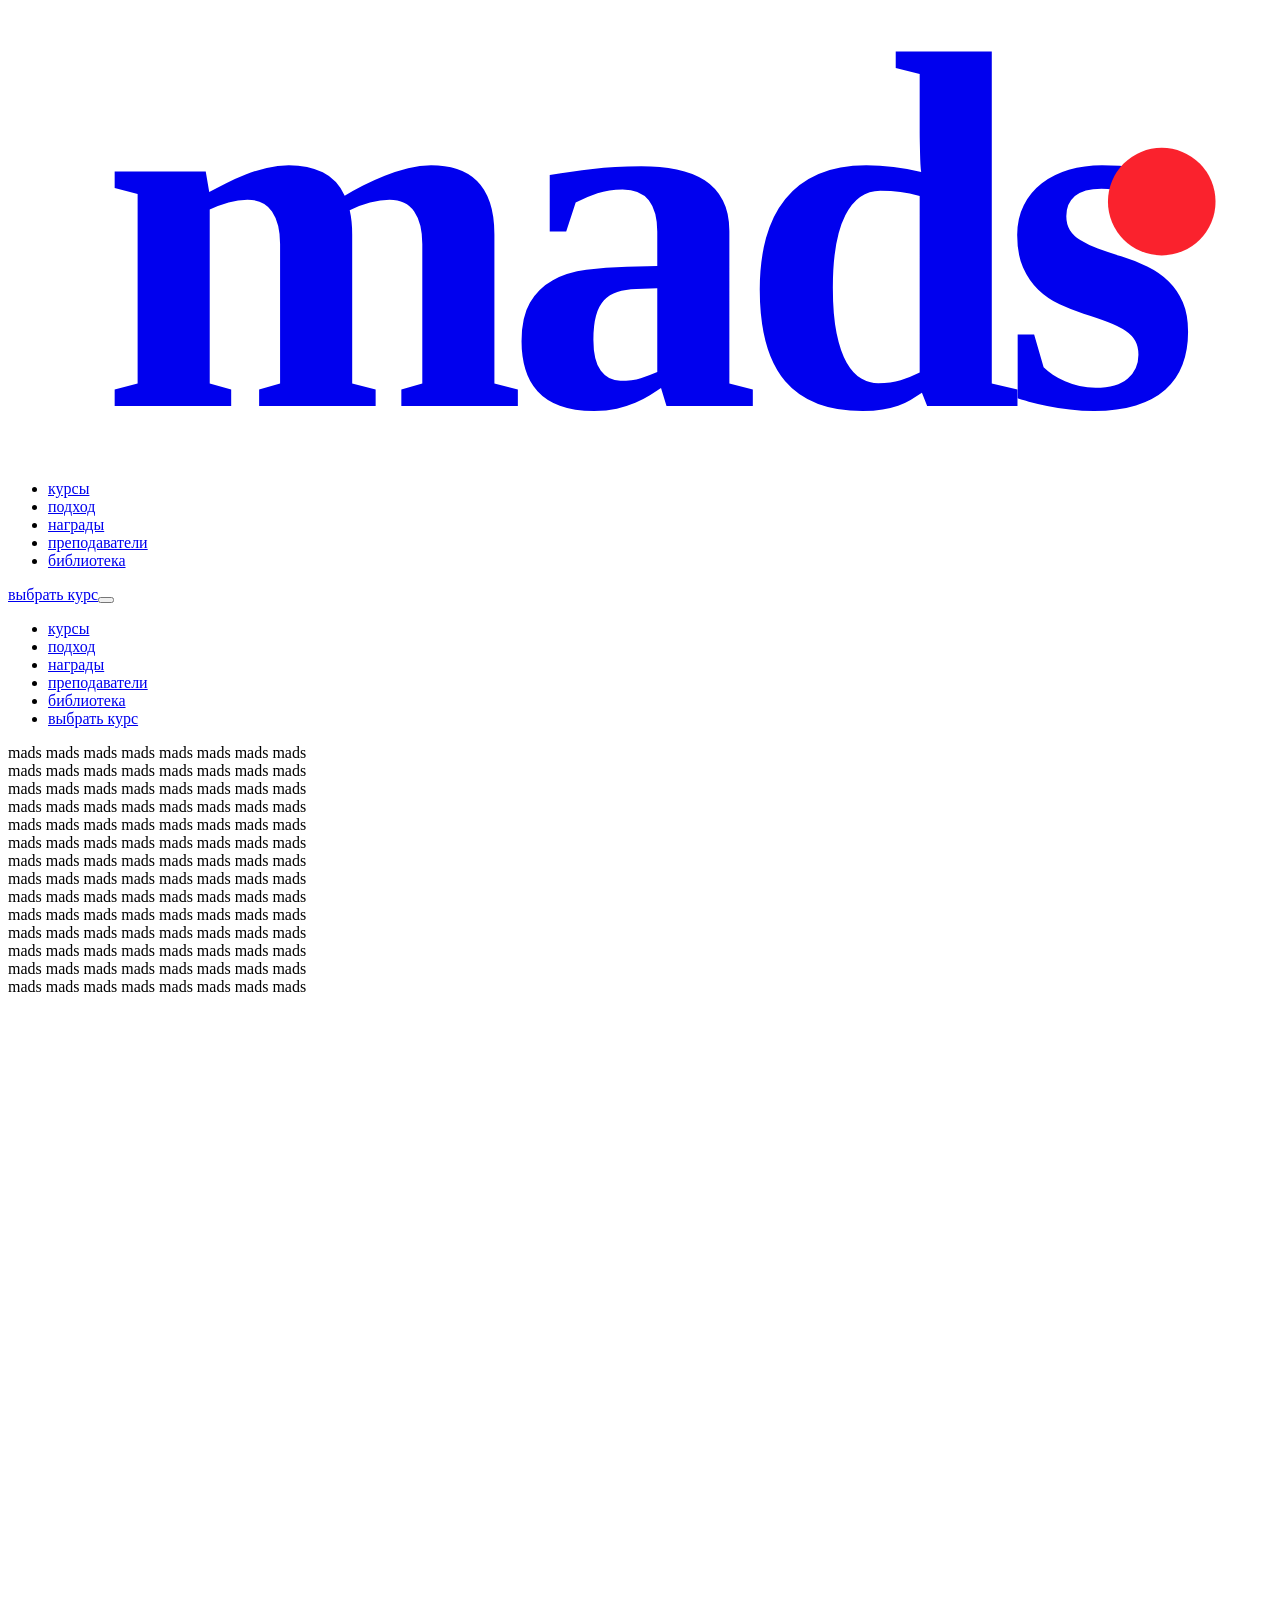
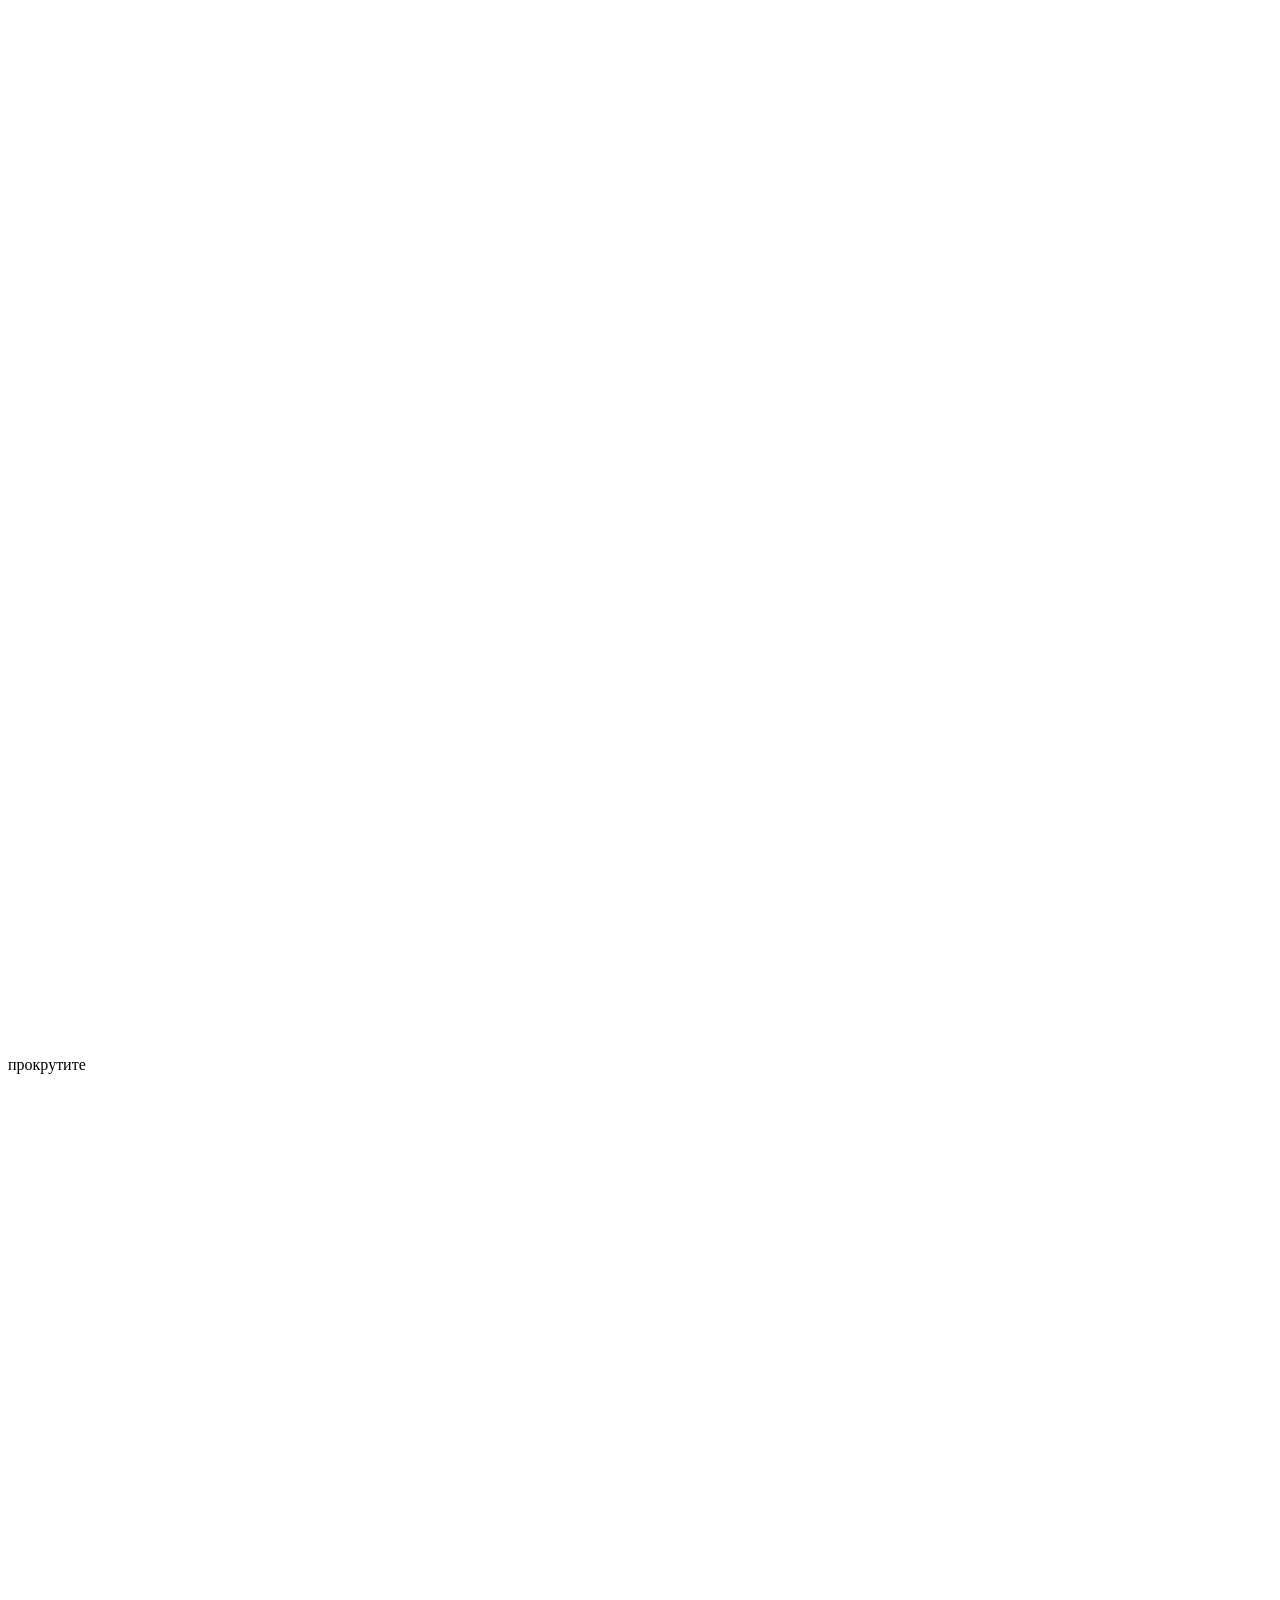
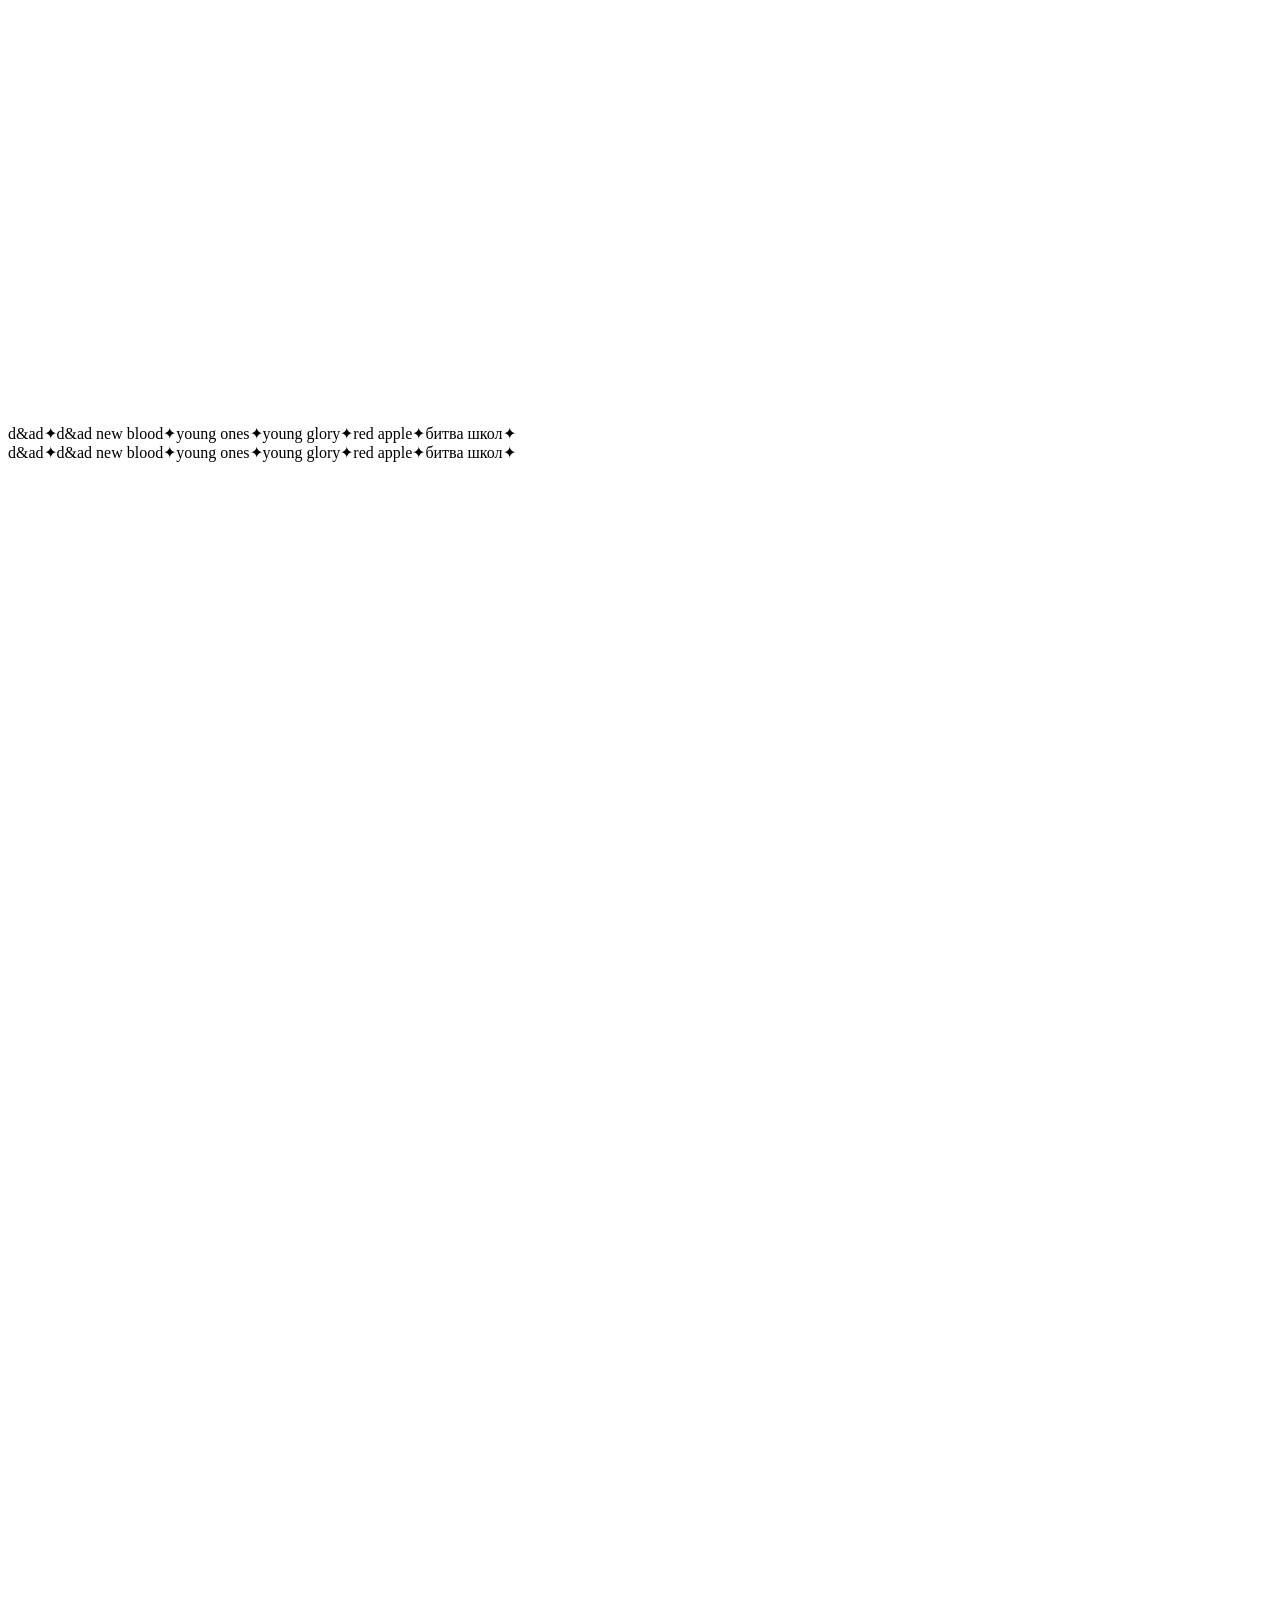
==== index.html @ a19a61a0 "Course cards: лёгкий тон в реальный цвет курса (палитра прода) на тёмном фоне" ====
<!DOCTYPE html><html lang="ru" class="__variable_add946 __variable_8bd2c3 __variable_a700e0 __variable_d7f675"><head><meta charSet="utf-8"/><meta name="viewport" content="width=device-width, initial-scale=1"/><link rel="preload" href="/mads-rework/_next/static/media/0b78ff376f6b9734-s.p.woff2" as="font" crossorigin="" type="font/woff2"/><link rel="preload" href="/mads-rework/_next/static/media/19150647d2c2f572-s.p.woff2" as="font" crossorigin="" type="font/woff2"/><link rel="preload" href="/mads-rework/_next/static/media/29b98dbfba401fa9-s.p.woff2" as="font" crossorigin="" type="font/woff2"/><link rel="preload" href="/mads-rework/_next/static/media/47f136985ef5b5cb-s.p.woff2" as="font" crossorigin="" type="font/woff2"/><link rel="preload" href="/mads-rework/_next/static/media/78d0dd042ac6d54d-s.p.woff2" as="font" crossorigin="" type="font/woff2"/><link rel="preload" href="/mads-rework/_next/static/media/8db3b1047a517cb9-s.p.woff2" as="font" crossorigin="" type="font/woff2"/><link rel="preload" href="/mads-rework/_next/static/media/d76fe899475ae4d7-s.p.woff2" as="font" crossorigin="" type="font/woff2"/><link rel="preload" href="/mads-rework/_next/static/media/eaead17c7dbfcd5d-s.p.woff2" as="font" crossorigin="" type="font/woff2"/><link rel="stylesheet" href="/mads-rework/_next/static/css/1a4cc951d8be73cf.css" data-precedence="next"/><link rel="preload" as="script" fetchPriority="low" href="/mads-rework/_next/static/chunks/webpack-6c4b84c742c8a7ce.js"/><script src="/mads-rework/_next/static/chunks/fd9d1056-6402681317ea8432.js" async=""></script><script src="/mads-rework/_next/static/chunks/117-b7e4ef99fc0d37ac.js" async=""></script><script src="/mads-rework/_next/static/chunks/main-app-79f99f96cce5b2be.js" async=""></script><script src="/mads-rework/_next/static/chunks/881-8d593d5afff90e7f.js" async=""></script><script src="/mads-rework/_next/static/chunks/164-e3b161a74be19b44.js" async=""></script><script src="/mads-rework/_next/static/chunks/app/page-6c86de28e7c1c1d3.js" async=""></script><title>mads — международная школа креатива, маркетинга и стратегии</title><meta name="description" content="место, где выходят на новый уровень в карьере. 65 наград, 44 шорта, 80% трудоустройство. международная школа креатива, комьюнити и карьерный сервис с 2011 года."/><meta property="og:title" content="mads — школа креатива, маркетинга и стратегии"/><meta property="og:description" content="65 наград индустрии: d&amp;ad, young glory, red apple. 80% выпускников находят работу сразу после курса."/><meta property="og:type" content="website"/><meta name="twitter:card" content="summary"/><meta name="twitter:title" content="mads — школа креатива, маркетинга и стратегии"/><meta name="twitter:description" content="65 наград индустрии: d&amp;ad, young glory, red apple. 80% выпускников находят работу сразу после курса."/><link rel="icon" href="/mads-rework/icon.svg?1871f7a77d06e26e" type="image/svg+xml" sizes="any"/><meta name="next-size-adjust"/><script src="/mads-rework/_next/static/chunks/polyfills-42372ed130431b0a.js" noModule=""></script></head><body class="grain font-sans antialiased"><header class="fixed inset-x-0 top-0 z-50 transition-colors duration-300 border-b border-transparent bg-ink"><nav class="mx-auto flex max-w-shell items-center justify-between px-5 py-4 sm:px-8"><a href="#top" class="text-bone" aria-label="mads — на главную"><svg class="h-7 w-auto" viewBox="365 282 470 168" role="img" aria-label="mads" xmlns="http://www.w3.org/2000/svg"><text x="600" y="430" text-anchor="middle" class="font-logo" font-size="190" font-weight="800" letter-spacing="-8" fill="currentColor">mads</text><circle cx="794" cy="354" r="20" fill="#FA222D"></circle></svg></a><ul class="hidden items-center gap-8 lg:flex"><li><a href="#courses" class="text-sm text-bone-muted transition-colors hover:text-bone">курсы</a></li><li><a href="#approach" class="text-sm text-bone-muted transition-colors hover:text-bone">подход</a></li><li><a href="#awards" class="text-sm text-bone-muted transition-colors hover:text-bone">награды</a></li><li><a href="#instructors" class="text-sm text-bone-muted transition-colors hover:text-bone">преподаватели</a></li><li><a href="#library" class="text-sm text-bone-muted transition-colors hover:text-bone">библиотека</a></li></ul><div class="flex items-center gap-3"><a href="#courses" class="hidden rounded-full border border-gold/40 bg-gold/10 px-5 py-2 text-sm lowercase font-medium text-gold-bright transition-all hover:border-gold hover:bg-gold/20 sm:inline-block">выбрать курс</a><button type="button" aria-label="Открыть меню" aria-expanded="false" class="grid h-10 w-10 place-items-center rounded-full border border-white/10 text-bone lg:hidden"><span class="relative block h-3 w-5"><span class="absolute left-0 top-0 h-px w-full bg-current transition-transform "></span><span class="absolute left-0 top-1.5 h-px w-full bg-current transition-opacity "></span><span class="absolute left-0 top-3 h-px w-full bg-current transition-transform "></span></span></button></div></nav><div class="overflow-hidden border-t border-white/10 bg-ink/95 backdrop-blur-xl transition-[max-height] duration-300 lg:hidden max-h-0 border-t-transparent"><ul class="mx-auto flex max-w-shell flex-col gap-1 px-5 py-4 sm:px-8"><li><a href="#courses" class="block py-2 text-base text-bone-muted transition-colors hover:text-bone">курсы</a></li><li><a href="#approach" class="block py-2 text-base text-bone-muted transition-colors hover:text-bone">подход</a></li><li><a href="#awards" class="block py-2 text-base text-bone-muted transition-colors hover:text-bone">награды</a></li><li><a href="#instructors" class="block py-2 text-base text-bone-muted transition-colors hover:text-bone">преподаватели</a></li><li><a href="#library" class="block py-2 text-base text-bone-muted transition-colors hover:text-bone">библиотека</a></li><li class="pt-2"><a href="#courses" class="block rounded-full border border-gold/40 bg-gold/10 px-5 py-3 text-center text-sm lowercase font-medium text-gold-bright">выбрать курс</a></li></ul></div></header><main><div id="top" style="height:320vh" class="relative w-full bg-ink"><div class="sticky top-0 flex h-screen w-full items-center justify-center overflow-hidden bg-ink"><div aria-hidden="true" class="pointer-events-none absolute inset-0 select-none overflow-hidden"><div class="absolute left-1/2 top-1/2 flex h-[200%] w-[200%] -translate-x-1/2 -translate-y-1/2 rotate-[-24deg] flex-col justify-center gap-3"><div class="whitespace-nowrap font-logo text-[13vw] font-extrabold lowercase leading-none tracking-tightest text-gold/[0.1] ">mads  mads  mads  mads  mads  mads  mads  mads</div><div class="whitespace-nowrap font-logo text-[13vw] font-extrabold lowercase leading-none tracking-tightest text-gold/[0.1] -ml-[7vw]">mads  mads  mads  mads  mads  mads  mads  mads</div><div class="whitespace-nowrap font-logo text-[13vw] font-extrabold lowercase leading-none tracking-tightest text-gold/[0.1] ">mads  mads  mads  mads  mads  mads  mads  mads</div><div class="whitespace-nowrap font-logo text-[13vw] font-extrabold lowercase leading-none tracking-tightest text-gold/[0.1] -ml-[7vw]">mads  mads  mads  mads  mads  mads  mads  mads</div><div class="whitespace-nowrap font-logo text-[13vw] font-extrabold lowercase leading-none tracking-tightest text-gold/[0.1] ">mads  mads  mads  mads  mads  mads  mads  mads</div><div class="whitespace-nowrap font-logo text-[13vw] font-extrabold lowercase leading-none tracking-tightest text-gold/[0.1] -ml-[7vw]">mads  mads  mads  mads  mads  mads  mads  mads</div><div class="whitespace-nowrap font-logo text-[13vw] font-extrabold lowercase leading-none tracking-tightest text-gold/[0.1] ">mads  mads  mads  mads  mads  mads  mads  mads</div><div class="whitespace-nowrap font-logo text-[13vw] font-extrabold lowercase leading-none tracking-tightest text-gold/[0.1] -ml-[7vw]">mads  mads  mads  mads  mads  mads  mads  mads</div><div class="whitespace-nowrap font-logo text-[13vw] font-extrabold lowercase leading-none tracking-tightest text-gold/[0.1] ">mads  mads  mads  mads  mads  mads  mads  mads</div><div class="whitespace-nowrap font-logo text-[13vw] font-extrabold lowercase leading-none tracking-tightest text-gold/[0.1] -ml-[7vw]">mads  mads  mads  mads  mads  mads  mads  mads</div><div class="whitespace-nowrap font-logo text-[13vw] font-extrabold lowercase leading-none tracking-tightest text-gold/[0.1] ">mads  mads  mads  mads  mads  mads  mads  mads</div><div class="whitespace-nowrap font-logo text-[13vw] font-extrabold lowercase leading-none tracking-tightest text-gold/[0.1] -ml-[7vw]">mads  mads  mads  mads  mads  mads  mads  mads</div><div class="whitespace-nowrap font-logo text-[13vw] font-extrabold lowercase leading-none tracking-tightest text-gold/[0.1] ">mads  mads  mads  mads  mads  mads  mads  mads</div><div class="whitespace-nowrap font-logo text-[13vw] font-extrabold lowercase leading-none tracking-tightest text-gold/[0.1] -ml-[7vw]">mads  mads  mads  mads  mads  mads  mads  mads</div></div></div><div class="absolute inset-0 bg-black" style="will-change:clip-path;clip-path:inset(20% round 48px)"><div class="absolute inset-0" style="transform:scale(1.12)"><canvas class="h-full w-full" role="img" aria-label="Награды и работы студентов mads"></canvas></div><div class="absolute inset-0 bg-gradient-to-b from-black/15 via-transparent to-black/45"></div><div class="absolute inset-0 bg-[radial-gradient(ellipse_56%_40%_at_50%_50%,rgba(0,0,0,0.42),transparent_68%)]"></div></div><div class="relative z-10 w-full"><div style="opacity:0;transform:translateY(70px)"><div class="mx-auto max-w-shell px-5 text-center sm:px-8"><p class="mb-7 inline-flex items-center gap-3 text-xs lowercase tracking-[0.3em] text-bone/90 [text-shadow:0_1px_12px_rgba(0,0,0,0.85)]"><span class="gold-hairline h-px w-10"></span>международная школа креатива · с 2011</p><h1 class="font-display font-bold lowercase leading-[0.95] tracking-tightest drop-shadow-[0_1px_3px_rgba(0,0,0,0.95)] drop-shadow-[0_3px_16px_rgba(0,0,0,0.65)]"><span class="block text-[clamp(2.4rem,8.5vw,7rem)] text-bone">место, где выходят</span><span class="block text-[clamp(2.4rem,8.5vw,7rem)] text-bone">на <span class="gold-text animate-shimmer">новый уровень</span></span></h1></div></div><div style="opacity:0;transform:translateY(40px)"><ul class="mx-auto mt-8 flex max-w-3xl flex-wrap justify-center gap-x-6 gap-y-2 px-5 text-sm text-bone sm:text-base [text-shadow:0_1px_10px_rgba(0,0,0,0.9)]"><li class="flex items-center gap-2.5"><span class="h-1.5 w-1.5 shrink-0 rounded-full bg-gold"></span>понимаешь свою реальную позицию на рынке</li><li class="flex items-center gap-2.5"><span class="h-1.5 w-1.5 shrink-0 rounded-full bg-gold"></span>получаешь опыт и навыки, которые ценятся работодателями</li><li class="flex items-center gap-2.5"><span class="h-1.5 w-1.5 shrink-0 rounded-full bg-gold"></span>получаешь связи, которые ускоряют переход</li><li class="flex items-center gap-2.5"><span class="h-1.5 w-1.5 shrink-0 rounded-full bg-gold"></span>переходишь на новую роль</li></ul></div><div style="opacity:0;transform:translateY(30px)"><div class="mt-10 flex flex-wrap justify-center gap-4"><a href="#courses" class="group inline-flex items-center gap-2 rounded-full bg-gold px-7 py-3.5 text-sm lowercase font-semibold text-ink transition-transform duration-200 hover:-translate-y-0.5 hover:bg-gold-bright focus-visible:outline focus-visible:outline-2 focus-visible:outline-offset-2 focus-visible:outline-gold">выбрать курс<svg class="h-4 w-4 transition-transform duration-200 group-hover:translate-x-1" viewBox="0 0 16 16" fill="none" aria-hidden="true"><path d="M3 8h10M9 4l4 4-4 4" stroke="currentColor" stroke-width="1.6" stroke-linecap="round" stroke-linejoin="round"></path></svg></a><a href="https://maksimkrivec-bit.github.io/mads/" class="inline-flex items-center gap-2 rounded-full border border-white/40 bg-black/45 px-7 py-3.5 text-sm lowercase font-medium text-bone shadow-lg shadow-black/30 backdrop-blur-md transition-colors hover:border-white/60 hover:bg-black/60">карьерный трек</a></div></div></div><div class="absolute bottom-8 left-1/2 z-10 -translate-x-1/2 text-xs lowercase tracking-[0.3em] text-bone/70" style="opacity:1"><span class="flex flex-col items-center gap-2">прокрутите<span class="h-8 w-px animate-pulse bg-gradient-to-b from-gold to-transparent"></span></span></div></div></div><div class="border-y border-white/10 bg-ink py-5"><div class="edge-fade group flex w-full overflow-hidden" aria-hidden="true"><div class="flex shrink-0 items-center gap-10 pr-10 animate-marquee [animation-play-state:running] group-hover:[animation-play-state:paused]"><span class="flex items-center gap-10 whitespace-nowrap"><span class="font-display text-sm font-semibold lowercase tracking-widest text-bone-muted">d&amp;ad</span><span class="text-gold/40">✦</span></span><span class="flex items-center gap-10 whitespace-nowrap"><span class="font-display text-sm font-semibold lowercase tracking-widest text-bone-muted">d&amp;ad new blood</span><span class="text-gold/40">✦</span></span><span class="flex items-center gap-10 whitespace-nowrap"><span class="font-display text-sm font-semibold lowercase tracking-widest text-bone-muted">young ones</span><span class="text-gold/40">✦</span></span><span class="flex items-center gap-10 whitespace-nowrap"><span class="font-display text-sm font-semibold lowercase tracking-widest text-bone-muted">young glory</span><span class="text-gold/40">✦</span></span><span class="flex items-center gap-10 whitespace-nowrap"><span class="font-display text-sm font-semibold lowercase tracking-widest text-bone-muted">red apple</span><span class="text-gold/40">✦</span></span><span class="flex items-center gap-10 whitespace-nowrap"><span class="font-display text-sm font-semibold lowercase tracking-widest text-bone-muted">битва школ</span><span class="text-gold/40">✦</span></span></div><div class="flex shrink-0 items-center gap-10 pr-10 animate-marquee [animation-play-state:running] group-hover:[animation-play-state:paused]"><span class="flex items-center gap-10 whitespace-nowrap"><span class="font-display text-sm font-semibold lowercase tracking-widest text-bone-muted">d&amp;ad</span><span class="text-gold/40">✦</span></span><span class="flex items-center gap-10 whitespace-nowrap"><span class="font-display text-sm font-semibold lowercase tracking-widest text-bone-muted">d&amp;ad new blood</span><span class="text-gold/40">✦</span></span><span class="flex items-center gap-10 whitespace-nowrap"><span class="font-display text-sm font-semibold lowercase tracking-widest text-bone-muted">young ones</span><span class="text-gold/40">✦</span></span><span class="flex items-center gap-10 whitespace-nowrap"><span class="font-display text-sm font-semibold lowercase tracking-widest text-bone-muted">young glory</span><span class="text-gold/40">✦</span></span><span class="flex items-center gap-10 whitespace-nowrap"><span class="font-display text-sm font-semibold lowercase tracking-widest text-bone-muted">red apple</span><span class="text-gold/40">✦</span></span><span class="flex items-center gap-10 whitespace-nowrap"><span class="font-display text-sm font-semibold lowercase tracking-widest text-bone-muted">битва школ</span><span class="text-gold/40">✦</span></span></div></div></div><section class="border-b border-white/10 py-16 sm:py-24"><div class="mx-auto grid max-w-shell grid-cols-2 gap-x-6 gap-y-12 px-5 sm:px-8 lg:grid-cols-4"><div style="opacity:0;filter:blur(6px);transform:translateY(28px)"><div class="group"><div class="font-display text-5xl font-bold tracking-tightest text-bone sm:text-6xl"><span>0<!-- -->%</span></div><div class="mt-4 h-px w-8 origin-left bg-gradient-to-r from-gold to-transparent transition-[width] duration-500 ease-[cubic-bezier(0.22,1,0.36,1)] group-hover:w-16"></div><div class="mt-4 text-sm leading-snug text-bone-muted">находят работу сразу после курса</div></div></div><div style="opacity:0;filter:blur(6px);transform:translateY(28px)"><div class="group"><div class="font-display text-5xl font-bold tracking-tightest text-bone sm:text-6xl"><span>0<!-- -->+</span></div><div class="mt-4 h-px w-8 origin-left bg-gradient-to-r from-gold to-transparent transition-[width] duration-500 ease-[cubic-bezier(0.22,1,0.36,1)] group-hover:w-16"></div><div class="mt-4 text-sm leading-snug text-bone-muted">выпускников нашли работу с mads</div></div></div><div style="opacity:0;filter:blur(6px);transform:translateY(28px)"><div class="group"><div class="font-display text-5xl font-bold tracking-tightest text-bone sm:text-6xl"><span>0</span></div><div class="mt-4 h-px w-8 origin-left bg-gradient-to-r from-gold to-transparent transition-[width] duration-500 ease-[cubic-bezier(0.22,1,0.36,1)] group-hover:w-16"></div><div class="mt-4 text-sm leading-snug text-bone-muted">наград индустрии и 44 шорта</div></div></div><div style="opacity:0;filter:blur(6px);transform:translateY(28px)"><div class="group"><div class="font-display text-5xl font-bold tracking-tightest text-bone sm:text-6xl"><span>0<!-- --> лет</span></div><div class="mt-4 h-px w-8 origin-left bg-gradient-to-r from-gold to-transparent transition-[width] duration-500 ease-[cubic-bezier(0.22,1,0.36,1)] group-hover:w-16"></div><div class="mt-4 text-sm leading-snug text-bone-muted">задаём тренды в образовании</div></div></div></div></section><section id="awards" class="relative py-24 sm:py-32"><div class="mx-auto max-w-shell px-5 sm:px-8"><div style="opacity:0;filter:blur(6px);transform:translateY(28px)"><div class="flex items-center gap-3 text-xs uppercase tracking-[0.3em] text-bone-muted"><span class="font-display text-gold">01</span><span class="gold-hairline h-px w-8"></span>признание индустрии</div></div><div style="opacity:0;filter:blur(6px);transform:translateY(28px)"><h2 class="mt-6 max-w-3xl font-display text-4xl font-bold lowercase leading-[1.04] tracking-tightest text-bone sm:text-6xl">нас <span class="gold-text">знают в индустрии</span></h2></div><div class="mt-16 grid gap-px overflow-hidden rounded-2xl border border-white/10 bg-white/10 sm:grid-cols-2"><div style="opacity:0;filter:blur(6px);transform:translateY(28px)"><article class="sweep-top group relative flex h-full min-h-[17rem] flex-col items-start overflow-hidden bg-ink-soft p-8 transition-colors duration-300 hover:bg-ink-raised sm:p-10"><span aria-hidden="true" class="award-mark pointer-events-none absolute -bottom-[12%] -right-[8%] h-[88%] w-[64%] opacity-[0.09] transition-[opacity,transform] duration-700 ease-[cubic-bezier(0.22,1,0.36,1)] group-hover:scale-[1.04] group-hover:opacity-[0.16]" style="-webkit-mask-image:url(/mads-rework/awards/mads.png);mask-image:url(/mads-rework/awards/mads.png);-webkit-mask-position:right bottom;mask-position:right bottom"></span><span aria-hidden="true" class="pointer-events-none absolute -right-12 -top-12 h-44 w-44 rounded-full bg-gold/0 blur-3xl transition-colors duration-500 group-hover:bg-gold/10"></span><div class="relative"><span class="text-xs uppercase tracking-[0.28em] text-bone-muted transition-colors duration-300 group-hover:text-gold-bright">mads</span><span class="gold-hairline my-6 block h-px w-12 transition-[width] duration-500 ease-[cubic-bezier(0.22,1,0.36,1)] group-hover:w-20"></span><p class="max-w-[22ch] font-display text-lg font-normal lowercase leading-snug tracking-tight text-bone sm:text-2xl">с 2011 помогаем строить карьеру в креативе и маркетинге. выпускников хантят лучшие компании по всему миру</p></div></article></div><div style="opacity:0;filter:blur(6px);transform:translateY(28px)"><article class="sweep-top group relative flex h-full min-h-[17rem] flex-col items-start overflow-hidden bg-ink-soft p-8 transition-colors duration-300 hover:bg-ink-raised sm:p-10"><span aria-hidden="true" class="award-mark pointer-events-none absolute -bottom-[12%] -right-[8%] h-[88%] w-[64%] opacity-[0.09] transition-[opacity,transform] duration-700 ease-[cubic-bezier(0.22,1,0.36,1)] group-hover:scale-[1.04] group-hover:opacity-[0.16]" style="-webkit-mask-image:url(/mads-rework/awards/dad.svg);mask-image:url(/mads-rework/awards/dad.svg);-webkit-mask-position:right bottom;mask-position:right bottom"></span><span aria-hidden="true" class="pointer-events-none absolute -right-12 -top-12 h-44 w-44 rounded-full bg-gold/0 blur-3xl transition-colors duration-500 group-hover:bg-gold/10"></span><div class="relative"><span class="text-xs uppercase tracking-[0.28em] text-bone-muted transition-colors duration-300 group-hover:text-gold-bright">d&amp;ad</span><span class="gold-hairline my-6 block h-px w-12 transition-[width] duration-500 ease-[cubic-bezier(0.22,1,0.36,1)] group-hover:w-20"></span><p class="max-w-[22ch] font-display text-lg font-normal lowercase leading-snug tracking-tight text-bone sm:text-2xl">обладатели золота d&amp;ad и ещё 65 наград, 44 шортов на лучших международных фестивалях</p></div></article></div><div style="opacity:0;filter:blur(6px);transform:translateY(28px)"><article class="sweep-top group relative flex h-full min-h-[17rem] flex-col items-start overflow-hidden bg-ink-soft p-8 transition-colors duration-300 hover:bg-ink-raised sm:p-10"><span aria-hidden="true" class="award-mark pointer-events-none absolute -bottom-[12%] -right-[8%] h-[88%] w-[64%] opacity-[0.09] transition-[opacity,transform] duration-700 ease-[cubic-bezier(0.22,1,0.36,1)] group-hover:scale-[1.04] group-hover:opacity-[0.16]" style="-webkit-mask-image:url(/mads-rework/awards/young-glory.svg);mask-image:url(/mads-rework/awards/young-glory.svg);-webkit-mask-position:right bottom;mask-position:right bottom"></span><span aria-hidden="true" class="pointer-events-none absolute -right-12 -top-12 h-44 w-44 rounded-full bg-gold/0 blur-3xl transition-colors duration-500 group-hover:bg-gold/10"></span><div class="relative"><span class="text-xs uppercase tracking-[0.28em] text-bone-muted transition-colors duration-300 group-hover:text-gold-bright">young glory</span><span class="gold-hairline my-6 block h-px w-12 transition-[width] duration-500 ease-[cubic-bezier(0.22,1,0.36,1)] group-hover:w-20"></span><p class="max-w-[22ch] font-display text-lg font-normal lowercase leading-snug tracking-tight text-bone sm:text-2xl">лучшая международная школа по версии young glory</p></div></article></div><div style="opacity:0;filter:blur(6px);transform:translateY(28px)"><article class="sweep-top group relative flex h-full min-h-[17rem] flex-col items-start overflow-hidden bg-ink-soft p-8 transition-colors duration-300 hover:bg-ink-raised sm:p-10"><span aria-hidden="true" class="award-mark pointer-events-none absolute -bottom-[12%] -right-[8%] h-[88%] w-[64%] opacity-[0.09] transition-[opacity,transform] duration-700 ease-[cubic-bezier(0.22,1,0.36,1)] group-hover:scale-[1.04] group-hover:opacity-[0.16]" style="-webkit-mask-image:url(/mads-rework/awards/red-apple.png);mask-image:url(/mads-rework/awards/red-apple.png);-webkit-mask-position:right bottom;mask-position:right bottom"></span><span aria-hidden="true" class="pointer-events-none absolute -right-12 -top-12 h-44 w-44 rounded-full bg-gold/0 blur-3xl transition-colors duration-500 group-hover:bg-gold/10"></span><div class="relative"><span class="text-xs uppercase tracking-[0.28em] text-bone-muted transition-colors duration-300 group-hover:text-gold-bright">red apple</span><span class="gold-hairline my-6 block h-px w-12 transition-[width] duration-500 ease-[cubic-bezier(0.22,1,0.36,1)] group-hover:w-20"></span><p class="max-w-[22ch] font-display text-lg font-normal lowercase leading-snug tracking-tight text-bone sm:text-2xl">лучшая рекламная школа в россии пять лет подряд по версии битвы школ red apple</p></div></article></div></div></div></section><section id="courses" class="border-y border-white/10 bg-ink-soft py-24 sm:py-32"><div class="mx-auto max-w-shell px-5 sm:px-8"><div class="flex flex-col gap-6 md:flex-row md:items-end md:justify-between"><div><div style="opacity:0;filter:blur(6px);transform:translateY(28px)"><div class="flex items-center gap-3 text-xs uppercase tracking-[0.3em] text-bone-muted"><span class="font-display text-gold">02</span><span class="gold-hairline h-px w-8"></span>ближайшие курсы</div></div><div style="opacity:0;filter:blur(6px);transform:translateY(28px)"><h2 class="mt-6 max-w-2xl font-display text-4xl font-bold lowercase leading-[1.04] tracking-tightest text-bone sm:text-6xl">семь направлений</h2></div></div><div style="opacity:0;filter:blur(6px);transform:translateY(28px)"><p class="max-w-sm lowercase text-bone-muted">креативные курсы по маркетингу, копирайтингу, концептуальному мышлению, рекламе и стратегии.</p></div></div><div class="mt-16 grid gap-5 sm:grid-cols-2 lg:grid-cols-3"><div style="opacity:0;filter:blur(6px);transform:translateY(28px)"><a href="#courses" style="--accent:213 214 255" class="sweep-top group relative flex h-full flex-col overflow-hidden rounded-2xl border border-white/10 bg-ink p-7 transition-[transform,border-color,background-color,box-shadow] duration-300 ease-[cubic-bezier(0.22,1,0.36,1)] hover:-translate-y-1.5 hover:border-[rgb(var(--accent)/0.45)] hover:bg-ink-raised hover:shadow-[0_30px_70px_-34px_rgb(var(--accent)/0.5)] focus-visible:outline focus-visible:outline-2 focus-visible:outline-offset-2 focus-visible:outline-gold"><span aria-hidden="true" class="pointer-events-none absolute inset-0 opacity-70 transition-opacity duration-500 group-hover:opacity-100" style="background:radial-gradient(130% 90% at 100% 0%, rgb(var(--accent) / 0.12), transparent 55%)"></span><div class="relative flex flex-1 flex-col"><div class="flex items-center justify-between"><span class="rounded-full border border-white/10 px-3 py-1 text-xs lowercase text-bone-muted transition-colors duration-300 group-hover:border-[rgb(var(--accent)/0.4)]">маркетинг</span><span class="font-display text-sm font-bold text-gold transition-colors duration-300 group-hover:text-gold-bright">01</span></div><h3 class="mt-8 font-display text-2xl font-bold lowercase leading-tight tracking-tightest text-bone"><span class="u-draw">маркетинг</span></h3><p class="mt-3 flex-1 text-sm lowercase leading-relaxed text-bone-muted">от разработки и продажи стратегии до реализации рекламной кампании</p><div class="mt-6 flex items-center justify-between border-t border-white/10 pt-4 text-xs lowercase text-bone-muted"><span>алина щербинина</span><span class="flex items-center gap-1.5 text-gold-bright"><span class="h-1.5 w-1.5 rounded-full bg-gold transition-transform duration-300 group-hover:scale-150"></span>старт <!-- -->15 июня</span></div></div></a></div><div style="opacity:0;filter:blur(6px);transform:translateY(28px)"><a href="#courses" style="--accent:232 229 222" class="sweep-top group relative flex h-full flex-col overflow-hidden rounded-2xl border border-white/10 bg-ink p-7 transition-[transform,border-color,background-color,box-shadow] duration-300 ease-[cubic-bezier(0.22,1,0.36,1)] hover:-translate-y-1.5 hover:border-[rgb(var(--accent)/0.45)] hover:bg-ink-raised hover:shadow-[0_30px_70px_-34px_rgb(var(--accent)/0.5)] focus-visible:outline focus-visible:outline-2 focus-visible:outline-offset-2 focus-visible:outline-gold"><span aria-hidden="true" class="pointer-events-none absolute inset-0 opacity-70 transition-opacity duration-500 group-hover:opacity-100" style="background:radial-gradient(130% 90% at 100% 0%, rgb(var(--accent) / 0.12), transparent 55%)"></span><div class="relative flex flex-1 flex-col"><div class="flex items-center justify-between"><span class="rounded-full border border-white/10 px-3 py-1 text-xs lowercase text-bone-muted transition-colors duration-300 group-hover:border-[rgb(var(--accent)/0.4)]">art direction</span><span class="font-display text-sm font-bold text-gold transition-colors duration-300 group-hover:text-gold-bright">02</span></div><h3 class="mt-8 font-display text-2xl font-bold lowercase leading-tight tracking-tightest text-bone"><span class="u-draw">визуальная коммуникация</span></h3><p class="mt-3 flex-1 text-sm lowercase leading-relaxed text-bone-muted">как стать сильным арт-директором</p><div class="mt-6 flex items-center justify-between border-t border-white/10 pt-4 text-xs lowercase text-bone-muted"><span>екатерина бородина</span><span class="flex items-center gap-1.5 text-gold-bright"><span class="h-1.5 w-1.5 rounded-full bg-gold transition-transform duration-300 group-hover:scale-150"></span>старт <!-- -->25 июня</span></div></div></a></div><div style="opacity:0;filter:blur(6px);transform:translateY(28px)"><a href="#courses" style="--accent:26 23 89" class="sweep-top group relative flex h-full flex-col overflow-hidden rounded-2xl border border-white/10 bg-ink p-7 transition-[transform,border-color,background-color,box-shadow] duration-300 ease-[cubic-bezier(0.22,1,0.36,1)] hover:-translate-y-1.5 hover:border-[rgb(var(--accent)/0.45)] hover:bg-ink-raised hover:shadow-[0_30px_70px_-34px_rgb(var(--accent)/0.5)] focus-visible:outline focus-visible:outline-2 focus-visible:outline-offset-2 focus-visible:outline-gold"><span aria-hidden="true" class="pointer-events-none absolute inset-0 opacity-70 transition-opacity duration-500 group-hover:opacity-100" style="background:radial-gradient(130% 90% at 100% 0%, rgb(var(--accent) / 0.12), transparent 55%)"></span><div class="relative flex flex-1 flex-col"><div class="flex items-center justify-between"><span class="rounded-full border border-white/10 px-3 py-1 text-xs lowercase text-bone-muted transition-colors duration-300 group-hover:border-[rgb(var(--accent)/0.4)]">ai</span><span class="font-display text-sm font-bold text-gold transition-colors duration-300 group-hover:text-gold-bright">03</span></div><h3 class="mt-8 font-display text-2xl font-bold lowercase leading-tight tracking-tightest text-bone"><span class="u-draw">ai &amp; creativity</span></h3><p class="mt-3 flex-1 text-sm lowercase leading-relaxed text-bone-muted">как создавать контент с помощью ai</p><div class="mt-6 flex items-center justify-between border-t border-white/10 pt-4 text-xs lowercase text-bone-muted"><span>саша адуева</span><span class="flex items-center gap-1.5 text-gold-bright"><span class="h-1.5 w-1.5 rounded-full bg-gold transition-transform duration-300 group-hover:scale-150"></span>старт <!-- -->30 июня</span></div></div></a></div><div style="opacity:0;filter:blur(6px);transform:translateY(28px)"><a href="#courses" style="--accent:240 247 59" class="sweep-top group relative flex h-full flex-col overflow-hidden rounded-2xl border border-white/10 bg-ink p-7 transition-[transform,border-color,background-color,box-shadow] duration-300 ease-[cubic-bezier(0.22,1,0.36,1)] hover:-translate-y-1.5 hover:border-[rgb(var(--accent)/0.45)] hover:bg-ink-raised hover:shadow-[0_30px_70px_-34px_rgb(var(--accent)/0.5)] focus-visible:outline focus-visible:outline-2 focus-visible:outline-offset-2 focus-visible:outline-gold"><span aria-hidden="true" class="pointer-events-none absolute inset-0 opacity-70 transition-opacity duration-500 group-hover:opacity-100" style="background:radial-gradient(130% 90% at 100% 0%, rgb(var(--accent) / 0.12), transparent 55%)"></span><div class="relative flex flex-1 flex-col"><div class="flex items-center justify-between"><span class="rounded-full border border-white/10 px-3 py-1 text-xs lowercase text-bone-muted transition-colors duration-300 group-hover:border-[rgb(var(--accent)/0.4)]">стратегия</span><span class="font-display text-sm font-bold text-gold transition-colors duration-300 group-hover:text-gold-bright">04</span></div><h3 class="mt-8 font-display text-2xl font-bold lowercase leading-tight tracking-tightest text-bone"><span class="u-draw">бренд-стратегия</span></h3><p class="mt-3 flex-1 text-sm lowercase leading-relaxed text-bone-muted">как разрабатывать сильные стратегии, которые будут работать</p><div class="mt-6 flex items-center justify-between border-t border-white/10 pt-4 text-xs lowercase text-bone-muted"><span>вика кирейченко</span><span class="flex items-center gap-1.5 text-gold-bright"><span class="h-1.5 w-1.5 rounded-full bg-gold transition-transform duration-300 group-hover:scale-150"></span>старт <!-- -->30 июля</span></div></div></a></div><div style="opacity:0;filter:blur(6px);transform:translateY(28px)"><a href="#courses" style="--accent:188 187 245" class="sweep-top group relative flex h-full flex-col overflow-hidden rounded-2xl border border-white/10 bg-ink p-7 transition-[transform,border-color,background-color,box-shadow] duration-300 ease-[cubic-bezier(0.22,1,0.36,1)] hover:-translate-y-1.5 hover:border-[rgb(var(--accent)/0.45)] hover:bg-ink-raised hover:shadow-[0_30px_70px_-34px_rgb(var(--accent)/0.5)] focus-visible:outline focus-visible:outline-2 focus-visible:outline-offset-2 focus-visible:outline-gold"><span aria-hidden="true" class="pointer-events-none absolute inset-0 opacity-70 transition-opacity duration-500 group-hover:opacity-100" style="background:radial-gradient(130% 90% at 100% 0%, rgb(var(--accent) / 0.12), transparent 55%)"></span><div class="relative flex flex-1 flex-col"><div class="flex items-center justify-between"><span class="rounded-full border border-white/10 px-3 py-1 text-xs lowercase text-bone-muted transition-colors duration-300 group-hover:border-[rgb(var(--accent)/0.4)]">креатив</span><span class="font-display text-sm font-bold text-gold transition-colors duration-300 group-hover:text-gold-bright">05</span></div><h3 class="mt-8 font-display text-2xl font-bold lowercase leading-tight tracking-tightest text-bone"><span class="u-draw">креативный интеллект</span></h3><p class="mt-3 flex-1 text-sm lowercase leading-relaxed text-bone-muted">инструменты креативного мышления для задач в карьере, проектах и бизнесе</p><div class="mt-6 flex items-center justify-between border-t border-white/10 pt-4 text-xs lowercase text-bone-muted"><span>—</span><span class="flex items-center gap-1.5 text-gold-bright"><span class="h-1.5 w-1.5 rounded-full bg-gold transition-transform duration-300 group-hover:scale-150"></span>старт <!-- -->август</span></div></div></a></div><div style="opacity:0;filter:blur(6px);transform:translateY(28px)"><a href="#courses" style="--accent:213 214 255" class="sweep-top group relative flex h-full flex-col overflow-hidden rounded-2xl border border-white/10 bg-ink p-7 transition-[transform,border-color,background-color,box-shadow] duration-300 ease-[cubic-bezier(0.22,1,0.36,1)] hover:-translate-y-1.5 hover:border-[rgb(var(--accent)/0.45)] hover:bg-ink-raised hover:shadow-[0_30px_70px_-34px_rgb(var(--accent)/0.5)] focus-visible:outline focus-visible:outline-2 focus-visible:outline-offset-2 focus-visible:outline-gold"><span aria-hidden="true" class="pointer-events-none absolute inset-0 opacity-70 transition-opacity duration-500 group-hover:opacity-100" style="background:radial-gradient(130% 90% at 100% 0%, rgb(var(--accent) / 0.12), transparent 55%)"></span><div class="relative flex flex-1 flex-col"><div class="flex items-center justify-between"><span class="rounded-full border border-white/10 px-3 py-1 text-xs lowercase text-bone-muted transition-colors duration-300 group-hover:border-[rgb(var(--accent)/0.4)]">креатив</span><span class="font-display text-sm font-bold text-gold transition-colors duration-300 group-hover:text-gold-bright">06</span></div><h3 class="mt-8 font-display text-2xl font-bold lowercase leading-tight tracking-tightest text-bone"><span class="u-draw">креативный директор</span></h3><p class="mt-3 flex-1 text-sm lowercase leading-relaxed text-bone-muted">думать, делать и принимать решения как сильный креативный директор</p><div class="mt-6 flex items-center justify-between border-t border-white/10 pt-4 text-xs lowercase text-bone-muted"><span>дима втулкин</span><span class="flex items-center gap-1.5 text-gold-bright"><span class="h-1.5 w-1.5 rounded-full bg-gold transition-transform duration-300 group-hover:scale-150"></span>старт <!-- -->сентябрь</span></div></div></a></div><div style="opacity:0;filter:blur(6px);transform:translateY(28px)"><a href="#courses" style="--accent:232 229 222" class="sweep-top group relative flex h-full flex-col overflow-hidden rounded-2xl border border-white/10 bg-ink p-7 transition-[transform,border-color,background-color,box-shadow] duration-300 ease-[cubic-bezier(0.22,1,0.36,1)] hover:-translate-y-1.5 hover:border-[rgb(var(--accent)/0.45)] hover:bg-ink-raised hover:shadow-[0_30px_70px_-34px_rgb(var(--accent)/0.5)] focus-visible:outline focus-visible:outline-2 focus-visible:outline-offset-2 focus-visible:outline-gold"><span aria-hidden="true" class="pointer-events-none absolute inset-0 opacity-70 transition-opacity duration-500 group-hover:opacity-100" style="background:radial-gradient(130% 90% at 100% 0%, rgb(var(--accent) / 0.12), transparent 55%)"></span><div class="relative flex flex-1 flex-col"><div class="flex items-center justify-between"><span class="rounded-full border border-white/10 px-3 py-1 text-xs lowercase text-bone-muted transition-colors duration-300 group-hover:border-[rgb(var(--accent)/0.4)]">креатив</span><span class="font-display text-sm font-bold text-gold transition-colors duration-300 group-hover:text-gold-bright">07</span></div><h3 class="mt-8 font-display text-2xl font-bold lowercase leading-tight tracking-tightest text-bone"><span class="u-draw">концептуальное мышление</span></h3><p class="mt-3 flex-1 text-sm lowercase leading-relaxed text-bone-muted">как выигрывать фестивали</p><div class="mt-6 flex items-center justify-between border-t border-white/10 pt-4 text-xs lowercase text-bone-muted"><span>арина авдеева</span><span class="flex items-center gap-1.5 text-gold-bright"><span class="h-1.5 w-1.5 rounded-full bg-gold transition-transform duration-300 group-hover:scale-150"></span>старт <!-- -->ноябрь</span></div></div></a></div></div></div></section><section id="approach" class="py-24 sm:py-32"><div class="mx-auto max-w-shell px-5 sm:px-8"><div style="opacity:0;filter:blur(6px);transform:translateY(28px)"><div class="flex items-center gap-3 text-xs uppercase tracking-[0.3em] text-bone-muted"><span class="font-display text-gold">03</span><span class="gold-hairline h-px w-8"></span>как мы работаем с каждым студентом</div></div><div style="opacity:0;filter:blur(6px);transform:translateY(28px)"><h2 class="mt-6 max-w-3xl font-display text-4xl font-bold lowercase leading-[1.04] tracking-tightest text-bone sm:text-6xl">не лекции, а<!-- --> <span class="font-serif italic font-normal text-gold-bright">реальные кейсы</span></h2></div><ol class="mt-16 grid gap-px overflow-hidden rounded-2xl border border-white/10 bg-white/10 md:grid-cols-2 lg:grid-cols-4"><li style="opacity:0;filter:blur(6px);transform:translateY(28px)"><div class="group relative h-full overflow-hidden bg-ink p-8 transition-colors duration-500 hover:bg-ink-raised"><span class="relative font-display text-3xl font-bold text-gold/80 transition-colors duration-300 group-hover:text-gold-bright">70 / 30<span class="absolute -bottom-2 left-0 h-px w-0 bg-gradient-to-r from-gold to-transparent transition-[width] duration-500 ease-[cubic-bezier(0.22,1,0.36,1)] group-hover:w-10"></span></span><h3 class="mt-6 font-display text-xl font-bold lowercase tracking-tightest text-bone">практика, а не лекции</h3><p class="mt-3 text-sm lowercase leading-relaxed text-bone-muted">70% практики, 30% теории. на выходе — практический кейс в портфолио, а часто минимум три.</p></div></li><li style="opacity:0;filter:blur(6px);transform:translateY(28px)"><div class="group relative h-full overflow-hidden bg-ink p-8 transition-colors duration-500 hover:bg-ink-raised"><span class="relative font-display text-3xl font-bold text-gold/80 transition-colors duration-300 group-hover:text-gold-bright">01<span class="absolute -bottom-2 left-0 h-px w-0 bg-gradient-to-r from-gold to-transparent transition-[width] duration-500 ease-[cubic-bezier(0.22,1,0.36,1)] group-hover:w-10"></span></span><h3 class="mt-6 font-display text-xl font-bold lowercase tracking-tightest text-bone">международные эксперты</h3><p class="mt-3 text-sm lowercase leading-relaxed text-bone-muted">спикеры — практики индустрии с наградами d&amp;ad, young glory и red apple.</p></div></li><li style="opacity:0;filter:blur(6px);transform:translateY(28px)"><div class="group relative h-full overflow-hidden bg-ink p-8 transition-colors duration-500 hover:bg-ink-raised"><span class="relative font-display text-3xl font-bold text-gold/80 transition-colors duration-300 group-hover:text-gold-bright">02<span class="absolute -bottom-2 left-0 h-px w-0 bg-gradient-to-r from-gold to-transparent transition-[width] duration-500 ease-[cubic-bezier(0.22,1,0.36,1)] group-hover:w-10"></span></span><h3 class="mt-6 font-display text-xl font-bold lowercase tracking-tightest text-bone">постоянный доступ к кураторам</h3><p class="mt-3 text-sm lowercase leading-relaxed text-bone-muted">обратная связь по работам и сопровождение на протяжении всего курса.</p></div></li><li style="opacity:0;filter:blur(6px);transform:translateY(28px)"><div class="group relative h-full overflow-hidden bg-ink p-8 transition-colors duration-500 hover:bg-ink-raised"><span class="relative font-display text-3xl font-bold text-gold/80 transition-colors duration-300 group-hover:text-gold-bright">03<span class="absolute -bottom-2 left-0 h-px w-0 bg-gradient-to-r from-gold to-transparent transition-[width] duration-500 ease-[cubic-bezier(0.22,1,0.36,1)] group-hover:w-10"></span></span><h3 class="mt-6 font-display text-xl font-bold lowercase tracking-tightest text-bone">профессиональное комьюнити</h3><p class="mt-3 text-sm lowercase leading-relaxed text-bone-muted">доступ в сообщество и карьерный сервис: контакты, ревью, трудоустройство.</p></div></li></ol><div style="opacity:0;filter:blur(6px);transform:translateY(28px)"><div class="mt-5 grid gap-px overflow-hidden rounded-2xl border border-gold/20 bg-gold/10 sm:grid-cols-3"><div class="bg-ink-soft px-8 py-7 text-center font-display text-lg font-bold lowercase tracking-tightest text-gold-bright">мы сообщество</div><div class="bg-ink-soft px-8 py-7 text-center font-display text-lg font-bold lowercase tracking-tightest text-gold-bright">мы про импакт</div><div class="bg-ink-soft px-8 py-7 text-center font-display text-lg font-bold lowercase tracking-tightest text-gold-bright">мы за трансформацию</div></div></div></div></section><section id="instructors" class="border-y border-white/10 bg-ink-soft py-24 sm:py-32"><div class="mx-auto max-w-shell px-5 sm:px-8"><div style="opacity:0;filter:blur(6px);transform:translateY(28px)"><div class="flex items-center gap-3 text-xs uppercase tracking-[0.3em] text-bone-muted"><span class="font-display text-gold">04</span><span class="gold-hairline h-px w-8"></span>преподаватели</div></div><div style="opacity:0;filter:blur(6px);transform:translateY(28px)"><h2 class="mt-6 max-w-3xl font-display text-4xl font-bold lowercase leading-[1.04] tracking-tightest text-bone sm:text-6xl">практики из индустрии</h2></div><div class="mt-16 grid gap-5 sm:grid-cols-2 lg:grid-cols-3"><div style="opacity:0;filter:blur(6px);transform:translateY(28px)"><article class="sweep-top group relative flex items-center gap-5 overflow-hidden rounded-2xl border border-white/10 bg-ink p-6 transition-[border-color,background-color] duration-300 hover:border-gold/30 hover:bg-ink-raised"><div class="grid h-16 w-16 shrink-0 place-items-center rounded-full border border-gold/30 bg-gold/10 font-display text-lg font-bold text-gold-bright transition-[transform,border-color,background-color] duration-500 ease-[cubic-bezier(0.22,1,0.36,1)] group-hover:scale-105 group-hover:border-gold/60 group-hover:bg-gold/20">АЩ</div><div><h3 class="font-display text-lg font-bold lowercase tracking-tightest text-bone"><span class="u-draw">алина щербинина</span></h3><p class="mt-1 text-sm lowercase text-bone-muted">маркетинг</p></div></article></div><div style="opacity:0;filter:blur(6px);transform:translateY(28px)"><article class="sweep-top group relative flex items-center gap-5 overflow-hidden rounded-2xl border border-white/10 bg-ink p-6 transition-[border-color,background-color] duration-300 hover:border-gold/30 hover:bg-ink-raised"><div class="grid h-16 w-16 shrink-0 place-items-center rounded-full border border-gold/30 bg-gold/10 font-display text-lg font-bold text-gold-bright transition-[transform,border-color,background-color] duration-500 ease-[cubic-bezier(0.22,1,0.36,1)] group-hover:scale-105 group-hover:border-gold/60 group-hover:bg-gold/20">ЕБ</div><div><h3 class="font-display text-lg font-bold lowercase tracking-tightest text-bone"><span class="u-draw">екатерина бородина</span></h3><p class="mt-1 text-sm lowercase text-bone-muted">визуальная коммуникация</p></div></article></div><div style="opacity:0;filter:blur(6px);transform:translateY(28px)"><article class="sweep-top group relative flex items-center gap-5 overflow-hidden rounded-2xl border border-white/10 bg-ink p-6 transition-[border-color,background-color] duration-300 hover:border-gold/30 hover:bg-ink-raised"><div class="grid h-16 w-16 shrink-0 place-items-center rounded-full border border-gold/30 bg-gold/10 font-display text-lg font-bold text-gold-bright transition-[transform,border-color,background-color] duration-500 ease-[cubic-bezier(0.22,1,0.36,1)] group-hover:scale-105 group-hover:border-gold/60 group-hover:bg-gold/20">СА</div><div><h3 class="font-display text-lg font-bold lowercase tracking-tightest text-bone"><span class="u-draw">саша адуева</span></h3><p class="mt-1 text-sm lowercase text-bone-muted">ai &amp; creativity</p></div></article></div><div style="opacity:0;filter:blur(6px);transform:translateY(28px)"><article class="sweep-top group relative flex items-center gap-5 overflow-hidden rounded-2xl border border-white/10 bg-ink p-6 transition-[border-color,background-color] duration-300 hover:border-gold/30 hover:bg-ink-raised"><div class="grid h-16 w-16 shrink-0 place-items-center rounded-full border border-gold/30 bg-gold/10 font-display text-lg font-bold text-gold-bright transition-[transform,border-color,background-color] duration-500 ease-[cubic-bezier(0.22,1,0.36,1)] group-hover:scale-105 group-hover:border-gold/60 group-hover:bg-gold/20">ВК</div><div><h3 class="font-display text-lg font-bold lowercase tracking-tightest text-bone"><span class="u-draw">вика кирейченко</span></h3><p class="mt-1 text-sm lowercase text-bone-muted">бренд-стратегия</p></div></article></div><div style="opacity:0;filter:blur(6px);transform:translateY(28px)"><article class="sweep-top group relative flex items-center gap-5 overflow-hidden rounded-2xl border border-white/10 bg-ink p-6 transition-[border-color,background-color] duration-300 hover:border-gold/30 hover:bg-ink-raised"><div class="grid h-16 w-16 shrink-0 place-items-center rounded-full border border-gold/30 bg-gold/10 font-display text-lg font-bold text-gold-bright transition-[transform,border-color,background-color] duration-500 ease-[cubic-bezier(0.22,1,0.36,1)] group-hover:scale-105 group-hover:border-gold/60 group-hover:bg-gold/20">ДВ</div><div><h3 class="font-display text-lg font-bold lowercase tracking-tightest text-bone"><span class="u-draw">дима втулкин</span></h3><p class="mt-1 text-sm lowercase text-bone-muted">креативный директор</p></div></article></div><div style="opacity:0;filter:blur(6px);transform:translateY(28px)"><article class="sweep-top group relative flex items-center gap-5 overflow-hidden rounded-2xl border border-white/10 bg-ink p-6 transition-[border-color,background-color] duration-300 hover:border-gold/30 hover:bg-ink-raised"><div class="grid h-16 w-16 shrink-0 place-items-center rounded-full border border-gold/30 bg-gold/10 font-display text-lg font-bold text-gold-bright transition-[transform,border-color,background-color] duration-500 ease-[cubic-bezier(0.22,1,0.36,1)] group-hover:scale-105 group-hover:border-gold/60 group-hover:bg-gold/20">АА</div><div><h3 class="font-display text-lg font-bold lowercase tracking-tightest text-bone"><span class="u-draw">арина авдеева</span></h3><p class="mt-1 text-sm lowercase text-bone-muted">концептуальное мышление</p></div></article></div></div></div></section><section class="py-24 sm:py-32"><div class="mx-auto max-w-shell px-5 sm:px-8"><div style="opacity:0;filter:blur(6px);transform:translateY(28px)"><div class="flex items-center gap-3 text-xs uppercase tracking-[0.3em] text-bone-muted"><span class="font-display text-gold">05</span><span class="gold-hairline h-px w-8"></span>отзывы индустрии</div></div><div class="mt-16 grid gap-5 lg:grid-cols-2"><div style="opacity:0;filter:blur(6px);transform:translateY(28px)"><figure class="flex h-full flex-col rounded-2xl border border-white/10 bg-ink-soft p-8 sm:p-10"><span class="font-serif text-6xl leading-none text-gold/50" aria-hidden="true">“</span><blockquote class="-mt-4 flex-1 font-display text-xl font-normal lowercase leading-snug tracking-tight text-bone sm:text-2xl">это лучшее из того, что случалось со мной в жизни!</blockquote><figcaption class="mt-8 text-sm text-bone-muted"><span class="lowercase text-bone">мария якушина</span><span class="mx-2 text-bone-faint">·</span><span>Contrapunto BBDO</span></figcaption></figure></div><div style="opacity:0;filter:blur(6px);transform:translateY(28px)"><figure class="flex h-full flex-col rounded-2xl border border-white/10 bg-ink-soft p-8 sm:p-10"><span class="font-serif text-6xl leading-none text-gold/50" aria-hidden="true">“</span><blockquote class="-mt-4 flex-1 font-display text-xl font-normal lowercase leading-snug tracking-tight text-bone sm:text-2xl">mads вовремя доставляют на рынок свежие ресурсы и идеи — это чувствуется по выпускникам.</blockquote><figcaption class="mt-8 text-sm text-bone-muted"><span class="lowercase text-bone">роман фирайнер</span><span class="mx-2 text-bone-faint">·</span><span>Instinct, CCO</span></figcaption></figure></div></div></div></section><section id="library" class="border-y border-white/10 bg-ink-soft py-24 sm:py-32"><div class="mx-auto grid max-w-shell gap-12 px-5 sm:px-8 lg:grid-cols-[1fr_1.1fr] lg:items-center"><div><div style="opacity:0;filter:blur(6px);transform:translateY(28px)"><div class="flex items-center gap-3 text-xs uppercase tracking-[0.3em] text-bone-muted"><span class="font-display text-gold">06</span><span class="gold-hairline h-px w-8"></span>библиотека</div></div><div style="opacity:0;filter:blur(6px);transform:translateY(28px)"><h2 class="mt-6 font-display text-4xl font-bold lowercase leading-[1.04] tracking-tightest text-bone sm:text-5xl">начните <span class="gold-text">бесплатно</span></h2></div><div style="opacity:0;filter:blur(6px);transform:translateY(28px)"><p class="mt-6 max-w-md lowercase text-bone-muted">бесплатные лекции и курсы, конкурсы, стажировка и многое другое — познакомьтесь с подходом школы до старта курса.</p></div><div style="opacity:0;filter:blur(6px);transform:translateY(28px)"><a href="#library" class="group mt-8 inline-flex items-center gap-2 rounded-full border border-white/15 px-7 py-3.5 text-sm lowercase font-medium text-bone transition-colors hover:border-gold/50 hover:bg-white/5">открыть библиотеку<svg class="h-4 w-4 transition-transform duration-300 ease-[cubic-bezier(0.22,1,0.36,1)] group-hover:translate-x-1" viewBox="0 0 16 16" fill="none" aria-hidden="true"><path d="M3 8h10M9 4l4 4-4 4" stroke="currentColor" stroke-width="1.6" stroke-linecap="round" stroke-linejoin="round"></path></svg></a></div></div><ul class="grid gap-px overflow-hidden rounded-2xl border border-white/10 bg-white/10"><li style="opacity:0;filter:blur(6px);transform:translateY(28px)"><a href="#library" class="group flex h-full items-start gap-3 bg-ink p-5 transition-colors duration-300 hover:bg-ink-raised"><span class="mt-0.5 grid h-7 w-7 shrink-0 place-items-center rounded-full border border-gold/30 text-gold transition-[border-color,background-color] duration-300 group-hover:border-gold group-hover:bg-gold/10"><svg class="h-3.5 w-3.5 transition-transform duration-300 ease-[cubic-bezier(0.22,1,0.36,1)] group-hover:translate-x-0.5 group-hover:-translate-y-0.5" viewBox="0 0 16 16" fill="none" aria-hidden="true"><path d="M4 12L12 4M6 4h6v6" stroke="currentColor" stroke-width="1.6" stroke-linecap="round" stroke-linejoin="round"></path></svg></span><span class="text-sm lowercase leading-snug text-bone">три победы: студенты mads снова громко о себе заявили — теперь на d&amp;ad</span></a></li><li style="opacity:0;filter:blur(6px);transform:translateY(28px)"><a href="#library" class="group flex h-full items-start gap-3 bg-ink p-5 transition-colors duration-300 hover:bg-ink-raised"><span class="mt-0.5 grid h-7 w-7 shrink-0 place-items-center rounded-full border border-gold/30 text-gold transition-[border-color,background-color] duration-300 group-hover:border-gold group-hover:bg-gold/10"><svg class="h-3.5 w-3.5 transition-transform duration-300 ease-[cubic-bezier(0.22,1,0.36,1)] group-hover:translate-x-0.5 group-hover:-translate-y-0.5" viewBox="0 0 16 16" fill="none" aria-hidden="true"><path d="M4 12L12 4M6 4h6v6" stroke="currentColor" stroke-width="1.6" stroke-linecap="round" stroke-linejoin="round"></path></svg></span><span class="text-sm lowercase leading-snug text-bone">студенты mads выиграли золото на d&amp;ad new blood и ещё 5 наград</span></a></li><li style="opacity:0;filter:blur(6px);transform:translateY(28px)"><a href="#library" class="group flex h-full items-start gap-3 bg-ink p-5 transition-colors duration-300 hover:bg-ink-raised"><span class="mt-0.5 grid h-7 w-7 shrink-0 place-items-center rounded-full border border-gold/30 text-gold transition-[border-color,background-color] duration-300 group-hover:border-gold group-hover:bg-gold/10"><svg class="h-3.5 w-3.5 transition-transform duration-300 ease-[cubic-bezier(0.22,1,0.36,1)] group-hover:translate-x-0.5 group-hover:-translate-y-0.5" viewBox="0 0 16 16" fill="none" aria-hidden="true"><path d="M4 12L12 4M6 4h6v6" stroke="currentColor" stroke-width="1.6" stroke-linecap="round" stroke-linejoin="round"></path></svg></span><span class="text-sm lowercase leading-snug text-bone">8 наград на young ones</span></a></li><li style="opacity:0;filter:blur(6px);transform:translateY(28px)"><a href="#library" class="group flex h-full items-start gap-3 bg-ink p-5 transition-colors duration-300 hover:bg-ink-raised"><span class="mt-0.5 grid h-7 w-7 shrink-0 place-items-center rounded-full border border-gold/30 text-gold transition-[border-color,background-color] duration-300 group-hover:border-gold group-hover:bg-gold/10"><svg class="h-3.5 w-3.5 transition-transform duration-300 ease-[cubic-bezier(0.22,1,0.36,1)] group-hover:translate-x-0.5 group-hover:-translate-y-0.5" viewBox="0 0 16 16" fill="none" aria-hidden="true"><path d="M4 12L12 4M6 4h6v6" stroke="currentColor" stroke-width="1.6" stroke-linecap="round" stroke-linejoin="round"></path></svg></span><span class="text-sm lowercase leading-snug text-bone">интервью с победителями young ones</span></a></li><li style="opacity:0;filter:blur(6px);transform:translateY(28px)"><a href="#library" class="group flex h-full items-start gap-3 bg-ink p-5 transition-colors duration-300 hover:bg-ink-raised"><span class="mt-0.5 grid h-7 w-7 shrink-0 place-items-center rounded-full border border-gold/30 text-gold transition-[border-color,background-color] duration-300 group-hover:border-gold group-hover:bg-gold/10"><svg class="h-3.5 w-3.5 transition-transform duration-300 ease-[cubic-bezier(0.22,1,0.36,1)] group-hover:translate-x-0.5 group-hover:-translate-y-0.5" viewBox="0 0 16 16" fill="none" aria-hidden="true"><path d="M4 12L12 4M6 4h6v6" stroke="currentColor" stroke-width="1.6" stroke-linecap="round" stroke-linejoin="round"></path></svg></span><span class="text-sm lowercase leading-snug text-bone">в чём заключается настоящая стратегия чемпионов фестивалей</span></a></li><li style="opacity:0;filter:blur(6px);transform:translateY(28px)"><a href="#library" class="group flex h-full items-start gap-3 bg-ink p-5 transition-colors duration-300 hover:bg-ink-raised"><span class="mt-0.5 grid h-7 w-7 shrink-0 place-items-center rounded-full border border-gold/30 text-gold transition-[border-color,background-color] duration-300 group-hover:border-gold group-hover:bg-gold/10"><svg class="h-3.5 w-3.5 transition-transform duration-300 ease-[cubic-bezier(0.22,1,0.36,1)] group-hover:translate-x-0.5 group-hover:-translate-y-0.5" viewBox="0 0 16 16" fill="none" aria-hidden="true"><path d="M4 12L12 4M6 4h6v6" stroke="currentColor" stroke-width="1.6" stroke-linecap="round" stroke-linejoin="round"></path></svg></span><span class="text-sm lowercase leading-snug text-bone">как небольшие агентства могут заявить о себе</span></a></li></ul></div></section><section class="relative overflow-hidden py-28 sm:py-40"><div aria-hidden="true" class="pointer-events-none absolute left-1/2 top-1/2 -z-10 h-[50vh] w-[80vw] -translate-x-1/2 -translate-y-1/2 rounded-full bg-gold/15 blur-[150px]"></div><div class="mx-auto max-w-shell px-5 text-center sm:px-8"><div style="opacity:0;filter:blur(6px);transform:translateY(28px)"><p class="text-xs lowercase tracking-[0.3em] text-bone-muted">mads · с 2011</p></div><div style="opacity:0;filter:blur(6px);transform:translateY(28px)"><h2 class="mx-auto mt-6 max-w-4xl font-display text-5xl font-bold lowercase leading-[1] tracking-tightest text-bone sm:text-7xl">выходите на<!-- --> <span class="gold-text animate-shimmer">новый уровень</span></h2></div><div style="opacity:0;filter:blur(6px);transform:translateY(28px)"><p class="mx-auto mt-8 max-w-xl text-lg lowercase text-bone-muted">подберём программу под вашу цель и проведём от первого проекта до работы в индустрии.</p></div><div style="opacity:0;filter:blur(6px);transform:translateY(28px)"><div class="mt-10 flex flex-wrap justify-center gap-4"><a href="#courses" class="group inline-flex items-center gap-2 rounded-full bg-gold px-8 py-4 text-base lowercase font-semibold text-ink transition-[transform,background-color] duration-200 hover:-translate-y-0.5 hover:bg-gold-bright hover:shadow-[0_18px_50px_-20px_rgba(201,162,75,0.7)] focus-visible:outline focus-visible:outline-2 focus-visible:outline-offset-2 focus-visible:outline-gold">выбрать курс<svg class="h-4 w-4 transition-transform duration-300 ease-[cubic-bezier(0.22,1,0.36,1)] group-hover:translate-x-1" viewBox="0 0 16 16" fill="none" aria-hidden="true"><path d="M3 8h10M9 4l4 4-4 4" stroke="currentColor" stroke-width="1.6" stroke-linecap="round" stroke-linejoin="round"></path></svg></a><a href="#top" class="inline-flex items-center gap-2 rounded-full border border-white/15 px-8 py-4 text-base lowercase font-medium text-bone transition-colors hover:border-white/40 hover:bg-white/5">карьерная консультация</a></div></div></div></section></main><footer class="border-t border-white/10 bg-ink-soft"><div class="mx-auto max-w-shell px-5 py-16 sm:px-8"><div class="grid gap-12 md:grid-cols-[1.5fr_1fr_1fr]"><div><a href="#top" class="text-bone"><svg class="h-9 w-auto" viewBox="365 282 470 168" role="img" aria-label="mads" xmlns="http://www.w3.org/2000/svg"><text x="600" y="430" text-anchor="middle" class="font-logo" font-size="190" font-weight="800" letter-spacing="-8" fill="currentColor">mads</text><circle cx="794" cy="354" r="20" fill="#FA222D"></circle></svg></a><p class="mt-4 max-w-xs text-sm lowercase leading-relaxed text-bone-muted">международная школа креатива, комьюнити и карьерный сервис. с 2011 помогаем строить карьеру в креативе, маркетинге, стратегии, pr и менеджменте.</p></div><nav aria-label="Разделы"><h3 class="text-xs lowercase tracking-[0.2em] text-bone-faint">навигация</h3><ul class="mt-4 space-y-2"><li><a href="#courses" class="text-sm text-bone-muted transition-colors hover:text-bone">курсы</a></li><li><a href="#approach" class="text-sm text-bone-muted transition-colors hover:text-bone">подход</a></li><li><a href="#awards" class="text-sm text-bone-muted transition-colors hover:text-bone">награды</a></li><li><a href="#instructors" class="text-sm text-bone-muted transition-colors hover:text-bone">преподаватели</a></li><li><a href="#library" class="text-sm text-bone-muted transition-colors hover:text-bone">библиотека</a></li></ul></nav><nav aria-label="Связь"><h3 class="text-xs lowercase tracking-[0.2em] text-bone-faint">связь</h3><ul class="mt-4 space-y-2"><li><a href="#" class="text-sm text-bone-muted transition-colors hover:text-gold-bright">Telegram</a></li><li><a href="#" class="text-sm text-bone-muted transition-colors hover:text-gold-bright">WhatsApp</a></li><li><a href="#" class="text-sm text-bone-muted transition-colors hover:text-gold-bright">VK</a></li><li><a href="#" class="text-sm text-bone-muted transition-colors hover:text-gold-bright">YouTube</a></li><li><a href="#" class="text-sm text-bone-muted transition-colors hover:text-gold-bright">Email</a></li></ul></nav></div><div class="mt-16 flex flex-col gap-3 border-t border-white/10 pt-8 text-xs text-bone-faint sm:flex-row sm:items-center sm:justify-between"><p>© <!-- -->2026<!-- --> mads. все права защищены.</p><p class="font-serif italic lowercase">65 наград · d&amp;ad · young glory · red apple</p></div></div></footer><script src="/mads-rework/_next/static/chunks/webpack-6c4b84c742c8a7ce.js" async=""></script><script>(self.__next_f=self.__next_f||[]).push([0]);self.__next_f.push([2,null])</script><script>self.__next_f.push([1,"1:HL[\"/mads-rework/_next/static/media/0b78ff376f6b9734-s.p.woff2\",\"font\",{\"crossOrigin\":\"\",\"type\":\"font/woff2\"}]\n2:HL[\"/mads-rework/_next/static/media/19150647d2c2f572-s.p.woff2\",\"font\",{\"crossOrigin\":\"\",\"type\":\"font/woff2\"}]\n3:HL[\"/mads-rework/_next/static/media/29b98dbfba401fa9-s.p.woff2\",\"font\",{\"crossOrigin\":\"\",\"type\":\"font/woff2\"}]\n4:HL[\"/mads-rework/_next/static/media/47f136985ef5b5cb-s.p.woff2\",\"font\",{\"crossOrigin\":\"\",\"type\":\"font/woff2\"}]\n5:HL[\"/mads-rework/_next/static/media/78d0dd042ac6d54d-s.p.woff2\",\"font\",{\"crossOrigin\":\"\",\"type\":\"font/woff2\"}]\n6:HL[\"/mads-rework/_next/static/media/8db3b1047a517cb9-s.p.woff2\",\"font\",{\"crossOrigin\":\"\",\"type\":\"font/woff2\"}]\n7:HL[\"/mads-rework/_next/static/media/d76fe899475ae4d7-s.p.woff2\",\"font\",{\"crossOrigin\":\"\",\"type\":\"font/woff2\"}]\n8:HL[\"/mads-rework/_next/static/media/eaead17c7dbfcd5d-s.p.woff2\",\"font\",{\"crossOrigin\":\"\",\"type\":\"font/woff2\"}]\n9:HL[\"/mads-rework/_next/static/css/1a4cc951d8be73cf.css\",\"style\"]\n"])</script><script>self.__next_f.push([1,"a:I[2846,[],\"\"]\nc:I[1656,[\"881\",\"static/chunks/881-8d593d5afff90e7f.js\",\"164\",\"static/chunks/164-e3b161a74be19b44.js\",\"931\",\"static/chunks/app/page-6c86de28e7c1c1d3.js\"],\"Nav\"]\nd:I[1929,[\"881\",\"static/chunks/881-8d593d5afff90e7f.js\",\"164\",\"static/chunks/164-e3b161a74be19b44.js\",\"931\",\"static/chunks/app/page-6c86de28e7c1c1d3.js\"],\"CinematicHero\"]\n31:I[24,[\"881\",\"static/chunks/881-8d593d5afff90e7f.js\",\"164\",\"static/chunks/164-e3b161a74be19b44.js\",\"931\",\"static/chunks/app/page-6c86de28e7c1c1d3.js\"],\"Reveal\"]\n32:I[3427,[\"881\",\"static/chunks/881-8d593d5afff90e7f.js\",\"164\",\"static/chunks/164-e3b161a74be19b44.js\",\"931\",\"static/chunks/app/page-6c86de28e7c1c1d3.js\"],\"Counter\"]\n33:I[4707,[],\"\"]\n34:I[6423,[],\"\"]\n36:I[1060,[],\"\"]\nf:{\"className\":\"text-gold/40\",\"children\":\"✦\"}\ne:[\"$\",\"span\",null,\"$f\"]\n17:{\"className\":\"font-display text-sm font-semibold lowercase tracking-widest text-bone-muted\",\"children\":\"d\u0026ad\"}\n16:[\"$\",\"span\",\"d\u0026ad\",\"$17\"]\n15:[\"$16\",\"$e\"]\n14:{\"className\":\"flex items-center gap-10 whitespace-nowrap\",\"children\":\"$15\"}\n13:[\"$\",\"span\",\"0\",\"$14\"]\n1c:{\"className\":\"font-display text-sm font-semibold lowercase tracking-widest text-bone-muted\",\"children\":\"d\u0026ad new blood\"}\n1b:[\"$\",\"span\",\"d\u0026ad new blood\",\"$1c\"]\n1a:[\"$1b\",\"$e\"]\n19:{\"className\":\"flex items-center gap-10 whitespace-nowrap\",\"children\":\"$1a\"}\n18:[\"$\",\"span\",\"1\",\"$19\"]\n21:{\"className\":\"font-display text-sm font-semibold lowercase tracking-widest text-bone-muted\",\"children\":\"young ones\"}\n20:[\"$\",\"span\",\"young ones\",\"$21\"]\n1f:[\"$20\",\"$e\"]\n1e:{\"className\":\"flex items-center gap-10 whitespace-nowrap\",\"children\":\"$1f\"}\n1d:[\"$\",\"span\",\"2\",\"$1e\"]\n26:{\"className\":\"font-display text-sm font-semibold lowercase tracking-widest text-bone-muted\",\"children\":\"young glory\"}\n25:[\"$\",\"span\",\"young glory\",\"$26\"]\n24:[\"$25\",\"$e\"]\n23:{\"className\":\"flex items-center gap-10 whitespace-nowrap\",\"children\":\"$24\"}\n22:[\"$\",\"span\",\"3\",\"$23\"]\n2b:{\"className\":\"font-display text-sm font-semibold lowercase tracking-widest text-bone-muted\",\"children\":\"red apple\"}\n2a:[\"$\",\"span\",\"red apple\""])</script><script>self.__next_f.push([1,",\"$2b\"]\n29:[\"$2a\",\"$e\"]\n28:{\"className\":\"flex items-center gap-10 whitespace-nowrap\",\"children\":\"$29\"}\n27:[\"$\",\"span\",\"4\",\"$28\"]\n30:{\"className\":\"font-display text-sm font-semibold lowercase tracking-widest text-bone-muted\",\"children\":\"битва школ\"}\n2f:[\"$\",\"span\",\"битва школ\",\"$30\"]\n2e:[\"$2f\",\"$e\"]\n2d:{\"className\":\"flex items-center gap-10 whitespace-nowrap\",\"children\":\"$2e\"}\n2c:[\"$\",\"span\",\"5\",\"$2d\"]\n12:[\"$13\",\"$18\",\"$1d\",\"$22\",\"$27\",\"$2c\"]\n11:{\"className\":\"flex shrink-0 items-center gap-10 pr-10 animate-marquee [animation-play-state:running] group-hover:[animation-play-state:paused]\",\"children\":\"$12\"}\n10:[\"$\",\"div\",null,\"$11\"]\n37:[]\n"])</script><script>self.__next_f.push([1,"0:[\"$\",\"$La\",null,{\"buildId\":\"oucu-EmIz9gzcbaf8GezD\",\"assetPrefix\":\"/mads-rework\",\"urlParts\":[\"\",\"\"],\"initialTree\":[\"\",{\"children\":[\"__PAGE__\",{}]},\"$undefined\",\"$undefined\",true],\"initialSeedData\":[\"\",{\"children\":[\"__PAGE__\",{},[[\"$Lb\",[[\"$\",\"$Lc\",null,{}],[\"$\",\"main\",null,{\"children\":[[\"$\",\"$Ld\",null,{}],[\"$\",\"div\",null,{\"className\":\"border-y border-white/10 bg-ink py-5\",\"children\":[\"$\",\"div\",null,{\"className\":\"edge-fade group flex w-full overflow-hidden\",\"aria-hidden\":true,\"children\":[[\"$\",\"div\",null,{\"className\":\"flex shrink-0 items-center gap-10 pr-10 animate-marquee [animation-play-state:running] group-hover:[animation-play-state:paused]\",\"children\":[[\"$\",\"span\",\"0\",{\"className\":\"flex items-center gap-10 whitespace-nowrap\",\"children\":[[\"$\",\"span\",\"d\u0026ad\",{\"className\":\"font-display text-sm font-semibold lowercase tracking-widest text-bone-muted\",\"children\":\"d\u0026ad\"}],[\"$\",\"span\",null,{\"className\":\"text-gold/40\",\"children\":\"✦\"}]]}],[\"$\",\"span\",\"1\",{\"className\":\"flex items-center gap-10 whitespace-nowrap\",\"children\":[[\"$\",\"span\",\"d\u0026ad new blood\",{\"className\":\"font-display text-sm font-semibold lowercase tracking-widest text-bone-muted\",\"children\":\"d\u0026ad new blood\"}],\"$e\"]}],[\"$\",\"span\",\"2\",{\"className\":\"flex items-center gap-10 whitespace-nowrap\",\"children\":[[\"$\",\"span\",\"young ones\",{\"className\":\"font-display text-sm font-semibold lowercase tracking-widest text-bone-muted\",\"children\":\"young ones\"}],\"$e\"]}],[\"$\",\"span\",\"3\",{\"className\":\"flex items-center gap-10 whitespace-nowrap\",\"children\":[[\"$\",\"span\",\"young glory\",{\"className\":\"font-display text-sm font-semibold lowercase tracking-widest text-bone-muted\",\"children\":\"young glory\"}],\"$e\"]}],[\"$\",\"span\",\"4\",{\"className\":\"flex items-center gap-10 whitespace-nowrap\",\"children\":[[\"$\",\"span\",\"red apple\",{\"className\":\"font-display text-sm font-semibold lowercase tracking-widest text-bone-muted\",\"children\":\"red apple\"}],\"$e\"]}],[\"$\",\"span\",\"5\",{\"className\":\"flex items-center gap-10 whitespace-nowrap\",\"children\":[[\"$\",\"span\",\"битва школ\",{\"className\":\"font-display text-sm font-semibold lowercase tracking-widest text-bone-muted\",\"children\":\"битва школ\"}],\"$e\"]}]]}],\"$10\"]}]}],[\"$\",\"section\",null,{\"className\":\"border-b border-white/10 py-16 sm:py-24\",\"children\":[\"$\",\"div\",null,{\"className\":\"mx-auto grid max-w-shell grid-cols-2 gap-x-6 gap-y-12 px-5 sm:px-8 lg:grid-cols-4\",\"children\":[[\"$\",\"$L31\",\"находят работу сразу после курса\",{\"delay\":0,\"children\":[\"$\",\"div\",null,{\"className\":\"group\",\"children\":[[\"$\",\"div\",null,{\"className\":\"font-display text-5xl font-bold tracking-tightest text-bone sm:text-6xl\",\"children\":[\"$\",\"$L32\",null,{\"to\":80,\"suffix\":\"%\"}]}],[\"$\",\"div\",null,{\"className\":\"mt-4 h-px w-8 origin-left bg-gradient-to-r from-gold to-transparent transition-[width] duration-500 ease-[cubic-bezier(0.22,1,0.36,1)] group-hover:w-16\"}],[\"$\",\"div\",null,{\"className\":\"mt-4 text-sm leading-snug text-bone-muted\",\"children\":\"находят работу сразу после курса\"}]]}]}],[\"$\",\"$L31\",\"выпускников нашли работу с mads\",{\"delay\":0.08,\"children\":[\"$\",\"div\",null,{\"className\":\"group\",\"children\":[[\"$\",\"div\",null,{\"className\":\"font-display text-5xl font-bold tracking-tightest text-bone sm:text-6xl\",\"children\":[\"$\",\"$L32\",null,{\"to\":2000,\"suffix\":\"+\"}]}],[\"$\",\"div\",null,{\"className\":\"mt-4 h-px w-8 origin-left bg-gradient-to-r from-gold to-transparent transition-[width] duration-500 ease-[cubic-bezier(0.22,1,0.36,1)] group-hover:w-16\"}],[\"$\",\"div\",null,{\"className\":\"mt-4 text-sm leading-snug text-bone-muted\",\"children\":\"выпускников нашли работу с mads\"}]]}]}],[\"$\",\"$L31\",\"наград индустрии и 44 шорта\",{\"delay\":0.16,\"children\":[\"$\",\"div\",null,{\"className\":\"group\",\"children\":[[\"$\",\"div\",null,{\"className\":\"font-display text-5xl font-bold tracking-tightest text-bone sm:text-6xl\",\"children\":[\"$\",\"$L32\",null,{\"to\":65,\"suffix\":\"\"}]}],[\"$\",\"div\",null,{\"className\":\"mt-4 h-px w-8 origin-left bg-gradient-to-r from-gold to-transparent transition-[width] duration-500 ease-[cubic-bezier(0.22,1,0.36,1)] group-hover:w-16\"}],[\"$\",\"div\",null,{\"className\":\"mt-4 text-sm leading-snug text-bone-muted\",\"children\":\"наград индустрии и 44 шорта\"}]]}]}],[\"$\",\"$L31\",\"задаём тренды в образовании\",{\"delay\":0.24,\"children\":[\"$\",\"div\",null,{\"className\":\"group\",\"children\":[[\"$\",\"div\",null,{\"className\":\"font-display text-5xl font-bold tracking-tightest text-bone sm:text-6xl\",\"children\":[\"$\",\"$L32\",null,{\"to\":14,\"suffix\":\" лет\"}]}],[\"$\",\"div\",null,{\"className\":\"mt-4 h-px w-8 origin-left bg-gradient-to-r from-gold to-transparent transition-[width] duration-500 ease-[cubic-bezier(0.22,1,0.36,1)] group-hover:w-16\"}],[\"$\",\"div\",null,{\"className\":\"mt-4 text-sm leading-snug text-bone-muted\",\"children\":\"задаём тренды в образовании\"}]]}]}]]}]}],[\"$\",\"section\",null,{\"id\":\"awards\",\"className\":\"relative py-24 sm:py-32\",\"children\":[\"$\",\"div\",null,{\"className\":\"mx-auto max-w-shell px-5 sm:px-8\",\"children\":[[\"$\",\"$L31\",null,{\"children\":[\"$\",\"div\",null,{\"className\":\"flex items-center gap-3 text-xs uppercase tracking-[0.3em] text-bone-muted\",\"children\":[[\"$\",\"span\",null,{\"className\":\"font-display text-gold\",\"children\":\"01\"}],[\"$\",\"span\",null,{\"className\":\"gold-hairline h-px w-8\"}],\"признание индустрии\"]}]}],[\"$\",\"$L31\",null,{\"delay\":0.05,\"children\":[\"$\",\"h2\",null,{\"className\":\"mt-6 max-w-3xl font-display text-4xl font-bold lowercase leading-[1.04] tracking-tightest text-bone sm:text-6xl\",\"children\":[\"нас \",[\"$\",\"span\",null,{\"className\":\"gold-text\",\"children\":\"знают в индустрии\"}]]}]}],[\"$\",\"div\",null,{\"className\":\"mt-16 grid gap-px overflow-hidden rounded-2xl border border-white/10 bg-white/10 sm:grid-cols-2\",\"children\":[[\"$\",\"$L31\",\"mads\",{\"delay\":0,\"children\":[\"$\",\"article\",null,{\"className\":\"sweep-top group relative flex h-full min-h-[17rem] flex-col items-start overflow-hidden bg-ink-soft p-8 transition-colors duration-300 hover:bg-ink-raised sm:p-10\",\"children\":[[\"$\",\"span\",null,{\"aria-hidden\":true,\"className\":\"award-mark pointer-events-none absolute -bottom-[12%] -right-[8%] h-[88%] w-[64%] opacity-[0.09] transition-[opacity,transform] duration-700 ease-[cubic-bezier(0.22,1,0.36,1)] group-hover:scale-[1.04] group-hover:opacity-[0.16]\",\"style\":{\"WebkitMaskImage\":\"url(/mads-rework/awards/mads.png)\",\"maskImage\":\"url(/mads-rework/awards/mads.png)\",\"WebkitMaskPosition\":\"right bottom\",\"maskPosition\":\"right bottom\"}}],[\"$\",\"span\",null,{\"aria-hidden\":true,\"className\":\"pointer-events-none absolute -right-12 -top-12 h-44 w-44 rounded-full bg-gold/0 blur-3xl transition-colors duration-500 group-hover:bg-gold/10\"}],[\"$\",\"div\",null,{\"className\":\"relative\",\"children\":[[\"$\",\"span\",null,{\"className\":\"text-xs uppercase tracking-[0.28em] text-bone-muted transition-colors duration-300 group-hover:text-gold-bright\",\"children\":\"mads\"}],[\"$\",\"span\",null,{\"className\":\"gold-hairline my-6 block h-px w-12 transition-[width] duration-500 ease-[cubic-bezier(0.22,1,0.36,1)] group-hover:w-20\"}],[\"$\",\"p\",null,{\"className\":\"max-w-[22ch] font-display text-lg font-normal lowercase leading-snug tracking-tight text-bone sm:text-2xl\",\"children\":\"с 2011 помогаем строить карьеру в креативе и маркетинге. выпускников хантят лучшие компании по всему миру\"}]]}]]}]}],[\"$\",\"$L31\",\"d\u0026ad\",{\"delay\":0.06,\"children\":[\"$\",\"article\",null,{\"className\":\"sweep-top group relative flex h-full min-h-[17rem] flex-col items-start overflow-hidden bg-ink-soft p-8 transition-colors duration-300 hover:bg-ink-raised sm:p-10\",\"children\":[[\"$\",\"span\",null,{\"aria-hidden\":true,\"className\":\"award-mark pointer-events-none absolute -bottom-[12%] -right-[8%] h-[88%] w-[64%] opacity-[0.09] transition-[opacity,transform] duration-700 ease-[cubic-bezier(0.22,1,0.36,1)] group-hover:scale-[1.04] group-hover:opacity-[0.16]\",\"style\":{\"WebkitMaskImage\":\"url(/mads-rework/awards/dad.svg)\",\"maskImage\":\"url(/mads-rework/awards/dad.svg)\",\"WebkitMaskPosition\":\"right bottom\",\"maskPosition\":\"right bottom\"}}],[\"$\",\"span\",null,{\"aria-hidden\":true,\"className\":\"pointer-events-none absolute -right-12 -top-12 h-44 w-44 rounded-full bg-gold/0 blur-3xl transition-colors duration-500 group-hover:bg-gold/10\"}],[\"$\",\"div\",null,{\"className\":\"relative\",\"children\":[[\"$\",\"span\",null,{\"className\":\"text-xs uppercase tracking-[0.28em] text-bone-muted transition-colors duration-300 group-hover:text-gold-bright\",\"children\":\"d\u0026ad\"}],[\"$\",\"span\",null,{\"className\":\"gold-hairline my-6 block h-px w-12 transition-[width] duration-500 ease-[cubic-bezier(0.22,1,0.36,1)] group-hover:w-20\"}],[\"$\",\"p\",null,{\"className\":\"max-w-[22ch] font-display text-lg font-normal lowercase leading-snug tracking-tight text-bone sm:text-2xl\",\"children\":\"обладатели золота d\u0026ad и ещё 65 наград, 44 шортов на лучших международных фестивалях\"}]]}]]}]}],[\"$\",\"$L31\",\"young glory\",{\"delay\":0.12,\"children\":[\"$\",\"article\",null,{\"className\":\"sweep-top group relative flex h-full min-h-[17rem] flex-col items-start overflow-hidden bg-ink-soft p-8 transition-colors duration-300 hover:bg-ink-raised sm:p-10\",\"children\":[[\"$\",\"span\",null,{\"aria-hidden\":true,\"className\":\"award-mark pointer-events-none absolute -bottom-[12%] -right-[8%] h-[88%] w-[64%] opacity-[0.09] transition-[opacity,transform] duration-700 ease-[cubic-bezier(0.22,1,0.36,1)] group-hover:scale-[1.04] group-hover:opacity-[0.16]\",\"style\":{\"WebkitMaskImage\":\"url(/mads-rework/awards/young-glory.svg)\",\"maskImage\":\"url(/mads-rework/awards/young-glory.svg)\",\"WebkitMaskPosition\":\"right bottom\",\"maskPosition\":\"right bottom\"}}],[\"$\",\"span\",null,{\"aria-hidden\":true,\"className\":\"pointer-events-none absolute -right-12 -top-12 h-44 w-44 rounded-full bg-gold/0 blur-3xl transition-colors duration-500 group-hover:bg-gold/10\"}],[\"$\",\"div\",null,{\"className\":\"relative\",\"children\":[[\"$\",\"span\",null,{\"className\":\"text-xs uppercase tracking-[0.28em] text-bone-muted transition-colors duration-300 group-hover:text-gold-bright\",\"children\":\"young glory\"}],[\"$\",\"span\",null,{\"className\":\"gold-hairline my-6 block h-px w-12 transition-[width] duration-500 ease-[cubic-bezier(0.22,1,0.36,1)] group-hover:w-20\"}],[\"$\",\"p\",null,{\"className\":\"max-w-[22ch] font-display text-lg font-normal lowercase leading-snug tracking-tight text-bone sm:text-2xl\",\"children\":\"лучшая международная школа по версии young glory\"}]]}]]}]}],[\"$\",\"$L31\",\"red apple\",{\"delay\":0.18,\"children\":[\"$\",\"article\",null,{\"className\":\"sweep-top group relative flex h-full min-h-[17rem] flex-col items-start overflow-hidden bg-ink-soft p-8 transition-colors duration-300 hover:bg-ink-raised sm:p-10\",\"children\":[[\"$\",\"span\",null,{\"aria-hidden\":true,\"className\":\"award-mark pointer-events-none absolute -bottom-[12%] -right-[8%] h-[88%] w-[64%] opacity-[0.09] transition-[opacity,transform] duration-700 ease-[cubic-bezier(0.22,1,0.36,1)] group-hover:scale-[1.04] group-hover:opacity-[0.16]\",\"style\":{\"WebkitMaskImage\":\"url(/mads-rework/awards/red-apple.png)\",\"maskImage\":\"url(/mads-rework/awards/red-apple.png)\",\"WebkitMaskPosition\":\"right bottom\",\"maskPosition\":\"right bottom\"}}],[\"$\",\"span\",null,{\"aria-hidden\":true,\"className\":\"pointer-events-none absolute -right-12 -top-12 h-44 w-44 rounded-full bg-gold/0 blur-3xl transition-colors duration-500 group-hover:bg-gold/10\"}],[\"$\",\"div\",null,{\"className\":\"relative\",\"children\":[[\"$\",\"span\",null,{\"className\":\"text-xs uppercase tracking-[0.28em] text-bone-muted transition-colors duration-300 group-hover:text-gold-bright\",\"children\":\"red apple\"}],[\"$\",\"span\",null,{\"className\":\"gold-hairline my-6 block h-px w-12 transition-[width] duration-500 ease-[cubic-bezier(0.22,1,0.36,1)] group-hover:w-20\"}],[\"$\",\"p\",null,{\"className\":\"max-w-[22ch] font-display text-lg font-normal lowercase leading-snug tracking-tight text-bone sm:text-2xl\",\"children\":\"лучшая рекламная школа в россии пять лет подряд по версии битвы школ red apple\"}]]}]]}]}]]}]]}]}],[\"$\",\"section\",null,{\"id\":\"courses\",\"className\":\"border-y border-white/10 bg-ink-soft py-24 sm:py-32\",\"children\":[\"$\",\"div\",null,{\"className\":\"mx-auto max-w-shell px-5 sm:px-8\",\"children\":[[\"$\",\"div\",null,{\"className\":\"flex flex-col gap-6 md:flex-row md:items-end md:justify-between\",\"children\":[[\"$\",\"div\",null,{\"children\":[[\"$\",\"$L31\",null,{\"children\":[\"$\",\"div\",null,{\"className\":\"flex items-center gap-3 text-xs uppercase tracking-[0.3em] text-bone-muted\",\"children\":[[\"$\",\"span\",null,{\"className\":\"font-display text-gold\",\"children\":\"02\"}],[\"$\",\"span\",null,{\"className\":\"gold-hairline h-px w-8\"}],\"ближайшие курсы\"]}]}],[\"$\",\"$L31\",null,{\"delay\":0.05,\"children\":[\"$\",\"h2\",null,{\"className\":\"mt-6 max-w-2xl font-display text-4xl font-bold lowercase leading-[1.04] tracking-tightest text-bone sm:text-6xl\",\"children\":\"семь направлений\"}]}]]}],[\"$\",\"$L31\",null,{\"delay\":0.1,\"children\":[\"$\",\"p\",null,{\"className\":\"max-w-sm lowercase text-bone-muted\",\"children\":\"креативные курсы по маркетингу, копирайтингу, концептуальному мышлению, рекламе и стратегии.\"}]}]]}],[\"$\",\"div\",null,{\"className\":\"mt-16 grid gap-5 sm:grid-cols-2 lg:grid-cols-3\",\"children\":[[\"$\",\"$L31\",\"01\",{\"delay\":0,\"children\":[\"$\",\"a\",null,{\"href\":\"#courses\",\"style\":{\"--accent\":\"213 214 255\"},\"className\":\"sweep-top group relative flex h-full flex-col overflow-hidden rounded-2xl border border-white/10 bg-ink p-7 transition-[transform,border-color,background-color,box-shadow] duration-300 ease-[cubic-bezier(0.22,1,0.36,1)] hover:-translate-y-1.5 hover:border-[rgb(var(--accent)/0.45)] hover:bg-ink-raised hover:shadow-[0_30px_70px_-34px_rgb(var(--accent)/0.5)] focus-visible:outline focus-visible:outline-2 focus-visible:outline-offset-2 focus-visible:outline-gold\",\"children\":[[\"$\",\"span\",null,{\"aria-hidden\":true,\"className\":\"pointer-events-none absolute inset-0 opacity-70 transition-opacity duration-500 group-hover:opacity-100\",\"style\":{\"background\":\"radial-gradient(130% 90% at 100% 0%, rgb(var(--accent) / 0.12), transparent 55%)\"}}],[\"$\",\"div\",null,{\"className\":\"relative flex flex-1 flex-col\",\"children\":[[\"$\",\"div\",null,{\"className\":\"flex items-center justify-between\",\"children\":[[\"$\",\"span\",null,{\"className\":\"rounded-full border border-white/10 px-3 py-1 text-xs lowercase text-bone-muted transition-colors duration-300 group-hover:border-[rgb(var(--accent)/0.4)]\",\"children\":\"маркетинг\"}],[\"$\",\"span\",null,{\"className\":\"font-display text-sm font-bold text-gold transition-colors duration-300 group-hover:text-gold-bright\",\"children\":\"01\"}]]}],[\"$\",\"h3\",null,{\"className\":\"mt-8 font-display text-2xl font-bold lowercase leading-tight tracking-tightest text-bone\",\"children\":[\"$\",\"span\",null,{\"className\":\"u-draw\",\"children\":\"маркетинг\"}]}],[\"$\",\"p\",null,{\"className\":\"mt-3 flex-1 text-sm lowercase leading-relaxed text-bone-muted\",\"children\":\"от разработки и продажи стратегии до реализации рекламной кампании\"}],[\"$\",\"div\",null,{\"className\":\"mt-6 flex items-center justify-between border-t border-white/10 pt-4 text-xs lowercase text-bone-muted\",\"children\":[[\"$\",\"span\",null,{\"children\":\"алина щербинина\"}],[\"$\",\"span\",null,{\"className\":\"flex items-center gap-1.5 text-gold-bright\",\"children\":[[\"$\",\"span\",null,{\"className\":\"h-1.5 w-1.5 rounded-full bg-gold transition-transform duration-300 group-hover:scale-150\"}],\"старт \",\"15 июня\"]}]]}]]}]]}]}],[\"$\",\"$L31\",\"02\",{\"delay\":0.07,\"children\":[\"$\",\"a\",null,{\"href\":\"#courses\",\"style\":{\"--accent\":\"232 229 222\"},\"className\":\"sweep-top group relative flex h-full flex-col overflow-hidden rounded-2xl border border-white/10 bg-ink p-7 transition-[transform,border-color,background-color,box-shadow] duration-300 ease-[cubic-bezier(0.22,1,0.36,1)] hover:-translate-y-1.5 hover:border-[rgb(var(--accent)/0.45)] hover:bg-ink-raised hover:shadow-[0_30px_70px_-34px_rgb(var(--accent)/0.5)] focus-visible:outline focus-visible:outline-2 focus-visible:outline-offset-2 focus-visible:outline-gold\",\"children\":[[\"$\",\"span\",null,{\"aria-hidden\":true,\"className\":\"pointer-events-none absolute inset-0 opacity-70 transition-opacity duration-500 group-hover:opacity-100\",\"style\":{\"background\":\"radial-gradient(130% 90% at 100% 0%, rgb(var(--accent) / 0.12), transparent 55%)\"}}],[\"$\",\"div\",null,{\"className\":\"relative flex flex-1 flex-col\",\"children\":[[\"$\",\"div\",null,{\"className\":\"flex items-center justify-between\",\"children\":[[\"$\",\"span\",null,{\"className\":\"rounded-full border border-white/10 px-3 py-1 text-xs lowercase text-bone-muted transition-colors duration-300 group-hover:border-[rgb(var(--accent)/0.4)]\",\"children\":\"art direction\"}],[\"$\",\"span\",null,{\"className\":\"font-display text-sm font-bold text-gold transition-colors duration-300 group-hover:text-gold-bright\",\"children\":\"02\"}]]}],[\"$\",\"h3\",null,{\"className\":\"mt-8 font-display text-2xl font-bold lowercase leading-tight tracking-tightest text-bone\",\"children\":[\"$\",\"span\",null,{\"className\":\"u-draw\",\"children\":\"визуальная коммуникация\"}]}],[\"$\",\"p\",null,{\"className\":\"mt-3 flex-1 text-sm lowercase leading-relaxed text-bone-muted\",\"children\":\"как стать сильным арт-директором\"}],[\"$\",\"div\",null,{\"className\":\"mt-6 flex items-center justify-between border-t border-white/10 pt-4 text-xs lowercase text-bone-muted\",\"children\":[[\"$\",\"span\",null,{\"children\":\"екатерина бородина\"}],[\"$\",\"span\",null,{\"className\":\"flex items-center gap-1.5 text-gold-bright\",\"children\":[[\"$\",\"span\",null,{\"className\":\"h-1.5 w-1.5 rounded-full bg-gold transition-transform duration-300 group-hover:scale-150\"}],\"старт \",\"25 июня\"]}]]}]]}]]}]}],[\"$\",\"$L31\",\"03\",{\"delay\":0.14,\"children\":[\"$\",\"a\",null,{\"href\":\"#courses\",\"style\":{\"--accent\":\"26 23 89\"},\"className\":\"sweep-top group relative flex h-full flex-col overflow-hidden rounded-2xl border border-white/10 bg-ink p-7 transition-[transform,border-color,background-color,box-shadow] duration-300 ease-[cubic-bezier(0.22,1,0.36,1)] hover:-translate-y-1.5 hover:border-[rgb(var(--accent)/0.45)] hover:bg-ink-raised hover:shadow-[0_30px_70px_-34px_rgb(var(--accent)/0.5)] focus-visible:outline focus-visible:outline-2 focus-visible:outline-offset-2 focus-visible:outline-gold\",\"children\":[[\"$\",\"span\",null,{\"aria-hidden\":true,\"className\":\"pointer-events-none absolute inset-0 opacity-70 transition-opacity duration-500 group-hover:opacity-100\",\"style\":{\"background\":\"radial-gradient(130% 90% at 100% 0%, rgb(var(--accent) / 0.12), transparent 55%)\"}}],[\"$\",\"div\",null,{\"className\":\"relative flex flex-1 flex-col\",\"children\":[[\"$\",\"div\",null,{\"className\":\"flex items-center justify-between\",\"children\":[[\"$\",\"span\",null,{\"className\":\"rounded-full border border-white/10 px-3 py-1 text-xs lowercase text-bone-muted transition-colors duration-300 group-hover:border-[rgb(var(--accent)/0.4)]\",\"children\":\"ai\"}],[\"$\",\"span\",null,{\"className\":\"font-display text-sm font-bold text-gold transition-colors duration-300 group-hover:text-gold-bright\",\"children\":\"03\"}]]}],[\"$\",\"h3\",null,{\"className\":\"mt-8 font-display text-2xl font-bold lowercase leading-tight tracking-tightest text-bone\",\"children\":[\"$\",\"span\",null,{\"className\":\"u-draw\",\"children\":\"ai \u0026 creativity\"}]}],[\"$\",\"p\",null,{\"className\":\"mt-3 flex-1 text-sm lowercase leading-relaxed text-bone-muted\",\"children\":\"как создавать контент с помощью ai\"}],[\"$\",\"div\",null,{\"className\":\"mt-6 flex items-center justify-between border-t border-white/10 pt-4 text-xs lowercase text-bone-muted\",\"children\":[[\"$\",\"span\",null,{\"children\":\"саша адуева\"}],[\"$\",\"span\",null,{\"className\":\"flex items-center gap-1.5 text-gold-bright\",\"children\":[[\"$\",\"span\",null,{\"className\":\"h-1.5 w-1.5 rounded-full bg-gold transition-transform duration-300 group-hover:scale-150\"}],\"старт \",\"30 июня\"]}]]}]]}]]}]}],[\"$\",\"$L31\",\"04\",{\"delay\":0,\"children\":[\"$\",\"a\",null,{\"href\":\"#courses\",\"style\":{\"--accent\":\"240 247 59\"},\"className\":\"sweep-top group relative flex h-full flex-col overflow-hidden rounded-2xl border border-white/10 bg-ink p-7 transition-[transform,border-color,background-color,box-shadow] duration-300 ease-[cubic-bezier(0.22,1,0.36,1)] hover:-translate-y-1.5 hover:border-[rgb(var(--accent)/0.45)] hover:bg-ink-raised hover:shadow-[0_30px_70px_-34px_rgb(var(--accent)/0.5)] focus-visible:outline focus-visible:outline-2 focus-visible:outline-offset-2 focus-visible:outline-gold\",\"children\":[[\"$\",\"span\",null,{\"aria-hidden\":true,\"className\":\"pointer-events-none absolute inset-0 opacity-70 transition-opacity duration-500 group-hover:opacity-100\",\"style\":{\"background\":\"radial-gradient(130% 90% at 100% 0%, rgb(var(--accent) / 0.12), transparent 55%)\"}}],[\"$\",\"div\",null,{\"className\":\"relative flex flex-1 flex-col\",\"children\":[[\"$\",\"div\",null,{\"className\":\"flex items-center justify-between\",\"children\":[[\"$\",\"span\",null,{\"className\":\"rounded-full border border-white/10 px-3 py-1 text-xs lowercase text-bone-muted transition-colors duration-300 group-hover:border-[rgb(var(--accent)/0.4)]\",\"children\":\"стратегия\"}],[\"$\",\"span\",null,{\"className\":\"font-display text-sm font-bold text-gold transition-colors duration-300 group-hover:text-gold-bright\",\"children\":\"04\"}]]}],[\"$\",\"h3\",null,{\"className\":\"mt-8 font-display text-2xl font-bold lowercase leading-tight tracking-tightest text-bone\",\"children\":[\"$\",\"span\",null,{\"className\":\"u-draw\",\"children\":\"бренд-стратегия\"}]}],[\"$\",\"p\",null,{\"className\":\"mt-3 flex-1 text-sm lowercase leading-relaxed text-bone-muted\",\"children\":\"как разрабатывать сильные стратегии, которые будут работать\"}],[\"$\",\"div\",null,{\"className\":\"mt-6 flex items-center justify-between border-t border-white/10 pt-4 text-xs lowercase text-bone-muted\",\"children\":[[\"$\",\"span\",null,{\"children\":\"вика кирейченко\"}],[\"$\",\"span\",null,{\"className\":\"flex items-center gap-1.5 text-gold-bright\",\"children\":[[\"$\",\"span\",null,{\"className\":\"h-1.5 w-1.5 rounded-full bg-gold transition-transform duration-300 group-hover:scale-150\"}],\"старт \",\"30 июля\"]}]]}]]}]]}]}],[\"$\",\"$L31\",\"05\",{\"delay\":0.07,\"children\":[\"$\",\"a\",null,{\"href\":\"#courses\",\"style\":{\"--accent\":\"188 187 245\"},\"className\":\"sweep-top group relative flex h-full flex-col overflow-hidden rounded-2xl border border-white/10 bg-ink p-7 transition-[transform,border-color,background-color,box-shadow] duration-300 ease-[cubic-bezier(0.22,1,0.36,1)] hover:-translate-y-1.5 hover:border-[rgb(var(--accent)/0.45)] hover:bg-ink-raised hover:shadow-[0_30px_70px_-34px_rgb(var(--accent)/0.5)] focus-visible:outline focus-visible:outline-2 focus-visible:outline-offset-2 focus-visible:outline-gold\",\"children\":[[\"$\",\"span\",null,{\"aria-hidden\":true,\"className\":\"pointer-events-none absolute inset-0 opacity-70 transition-opacity duration-500 group-hover:opacity-100\",\"style\":{\"background\":\"radial-gradient(130% 90% at 100% 0%, rgb(var(--accent) / 0.12), transparent 55%)\"}}],[\"$\",\"div\",null,{\"className\":\"relative flex flex-1 flex-col\",\"children\":[[\"$\",\"div\",null,{\"className\":\"flex items-center justify-between\",\"children\":[[\"$\",\"span\",null,{\"className\":\"rounded-full border border-white/10 px-3 py-1 text-xs lowercase text-bone-muted transition-colors duration-300 group-hover:border-[rgb(var(--accent)/0.4)]\",\"children\":\"креатив\"}],[\"$\",\"span\",null,{\"className\":\"font-display text-sm font-bold text-gold transition-colors duration-300 group-hover:text-gold-bright\",\"children\":\"05\"}]]}],[\"$\",\"h3\",null,{\"className\":\"mt-8 font-display text-2xl font-bold lowercase leading-tight tracking-tightest text-bone\",\"children\":[\"$\",\"span\",null,{\"className\":\"u-draw\",\"children\":\"креативный интеллект\"}]}],[\"$\",\"p\",null,{\"className\":\"mt-3 flex-1 text-sm lowercase leading-relaxed text-bone-muted\",\"children\":\"инструменты креативного мышления для задач в карьере, проектах и бизнесе\"}],[\"$\",\"div\",null,{\"className\":\"mt-6 flex items-center justify-between border-t border-white/10 pt-4 text-xs lowercase text-bone-muted\",\"children\":[[\"$\",\"span\",null,{\"children\":\"—\"}],[\"$\",\"span\",null,{\"className\":\"flex items-center gap-1.5 text-gold-bright\",\"children\":[[\"$\",\"span\",null,{\"className\":\"h-1.5 w-1.5 rounded-full bg-gold transition-transform duration-300 group-hover:scale-150\"}],\"старт \",\"август\"]}]]}]]}]]}]}],[\"$\",\"$L31\",\"06\",{\"delay\":0.14,\"children\":[\"$\",\"a\",null,{\"href\":\"#courses\",\"style\":{\"--accent\":\"213 214 255\"},\"className\":\"sweep-top group relative flex h-full flex-col overflow-hidden rounded-2xl border border-white/10 bg-ink p-7 transition-[transform,border-color,background-color,box-shadow] duration-300 ease-[cubic-bezier(0.22,1,0.36,1)] hover:-translate-y-1.5 hover:border-[rgb(var(--accent)/0.45)] hover:bg-ink-raised hover:shadow-[0_30px_70px_-34px_rgb(var(--accent)/0.5)] focus-visible:outline focus-visible:outline-2 focus-visible:outline-offset-2 focus-visible:outline-gold\",\"children\":[[\"$\",\"span\",null,{\"aria-hidden\":true,\"className\":\"pointer-events-none absolute inset-0 opacity-70 transition-opacity duration-500 group-hover:opacity-100\",\"style\":{\"background\":\"radial-gradient(130% 90% at 100% 0%, rgb(var(--accent) / 0.12), transparent 55%)\"}}],[\"$\",\"div\",null,{\"className\":\"relative flex flex-1 flex-col\",\"children\":[[\"$\",\"div\",null,{\"className\":\"flex items-center justify-between\",\"children\":[[\"$\",\"span\",null,{\"className\":\"rounded-full border border-white/10 px-3 py-1 text-xs lowercase text-bone-muted transition-colors duration-300 group-hover:border-[rgb(var(--accent)/0.4)]\",\"children\":\"креатив\"}],[\"$\",\"span\",null,{\"className\":\"font-display text-sm font-bold text-gold transition-colors duration-300 group-hover:text-gold-bright\",\"children\":\"06\"}]]}],[\"$\",\"h3\",null,{\"className\":\"mt-8 font-display text-2xl font-bold lowercase leading-tight tracking-tightest text-bone\",\"children\":[\"$\",\"span\",null,{\"className\":\"u-draw\",\"children\":\"креативный директор\"}]}],[\"$\",\"p\",null,{\"className\":\"mt-3 flex-1 text-sm lowercase leading-relaxed text-bone-muted\",\"children\":\"думать, делать и принимать решения как сильный креативный директор\"}],[\"$\",\"div\",null,{\"className\":\"mt-6 flex items-center justify-between border-t border-white/10 pt-4 text-xs lowercase text-bone-muted\",\"children\":[[\"$\",\"span\",null,{\"children\":\"дима втулкин\"}],[\"$\",\"span\",null,{\"className\":\"flex items-center gap-1.5 text-gold-bright\",\"children\":[[\"$\",\"span\",null,{\"className\":\"h-1.5 w-1.5 rounded-full bg-gold transition-transform duration-300 group-hover:scale-150\"}],\"старт \",\"сентябрь\"]}]]}]]}]]}]}],[\"$\",\"$L31\",\"07\",{\"delay\":0,\"children\":[\"$\",\"a\",null,{\"href\":\"#courses\",\"style\":{\"--accent\":\"232 229 222\"},\"className\":\"sweep-top group relative flex h-full flex-col overflow-hidden rounded-2xl border border-white/10 bg-ink p-7 transition-[transform,border-color,background-color,box-shadow] duration-300 ease-[cubic-bezier(0.22,1,0.36,1)] hover:-translate-y-1.5 hover:border-[rgb(var(--accent)/0.45)] hover:bg-ink-raised hover:shadow-[0_30px_70px_-34px_rgb(var(--accent)/0.5)] focus-visible:outline focus-visible:outline-2 focus-visible:outline-offset-2 focus-visible:outline-gold\",\"children\":[[\"$\",\"span\",null,{\"aria-hidden\":true,\"className\":\"pointer-events-none absolute inset-0 opacity-70 transition-opacity duration-500 group-hover:opacity-100\",\"style\":{\"background\":\"radial-gradient(130% 90% at 100% 0%, rgb(var(--accent) / 0.12), transparent 55%)\"}}],[\"$\",\"div\",null,{\"className\":\"relative flex flex-1 flex-col\",\"children\":[[\"$\",\"div\",null,{\"className\":\"flex items-center justify-between\",\"children\":[[\"$\",\"span\",null,{\"className\":\"rounded-full border border-white/10 px-3 py-1 text-xs lowercase text-bone-muted transition-colors duration-300 group-hover:border-[rgb(var(--accent)/0.4)]\",\"children\":\"креатив\"}],[\"$\",\"span\",null,{\"className\":\"font-display text-sm font-bold text-gold transition-colors duration-300 group-hover:text-gold-bright\",\"children\":\"07\"}]]}],[\"$\",\"h3\",null,{\"className\":\"mt-8 font-display text-2xl font-bold lowercase leading-tight tracking-tightest text-bone\",\"children\":[\"$\",\"span\",null,{\"className\":\"u-draw\",\"children\":\"концептуальное мышление\"}]}],[\"$\",\"p\",null,{\"className\":\"mt-3 flex-1 text-sm lowercase leading-relaxed text-bone-muted\",\"children\":\"как выигрывать фестивали\"}],[\"$\",\"div\",null,{\"className\":\"mt-6 flex items-center justify-between border-t border-white/10 pt-4 text-xs lowercase text-bone-muted\",\"children\":[[\"$\",\"span\",null,{\"children\":\"арина авдеева\"}],[\"$\",\"span\",null,{\"className\":\"flex items-center gap-1.5 text-gold-bright\",\"children\":[[\"$\",\"span\",null,{\"className\":\"h-1.5 w-1.5 rounded-full bg-gold transition-transform duration-300 group-hover:scale-150\"}],\"старт \",\"ноябрь\"]}]]}]]}]]}]}]]}]]}]}],[\"$\",\"section\",null,{\"id\":\"approach\",\"className\":\"py-24 sm:py-32\",\"children\":[\"$\",\"div\",null,{\"className\":\"mx-auto max-w-shell px-5 sm:px-8\",\"children\":[[\"$\",\"$L31\",null,{\"children\":[\"$\",\"div\",null,{\"className\":\"flex items-center gap-3 text-xs uppercase tracking-[0.3em] text-bone-muted\",\"children\":[[\"$\",\"span\",null,{\"className\":\"font-display text-gold\",\"children\":\"03\"}],[\"$\",\"span\",null,{\"className\":\"gold-hairline h-px w-8\"}],\"как мы работаем с каждым студентом\"]}]}],[\"$\",\"$L31\",null,{\"delay\":0.05,\"children\":[\"$\",\"h2\",null,{\"className\":\"mt-6 max-w-3xl font-display text-4xl font-bold lowercase leading-[1.04] tracking-tightest text-bone sm:text-6xl\",\"children\":[\"не лекции, а\",\" \",[\"$\",\"span\",null,{\"className\":\"font-serif italic font-normal text-gold-bright\",\"children\":\"реальные кейсы\"}]]}]}],[\"$\",\"ol\",null,{\"className\":\"mt-16 grid gap-px overflow-hidden rounded-2xl border border-white/10 bg-white/10 md:grid-cols-2 lg:grid-cols-4\",\"children\":[[\"$\",\"$L31\",\"70 / 30\",{\"as\":\"li\",\"delay\":0,\"children\":[\"$\",\"div\",null,{\"className\":\"group relative h-full overflow-hidden bg-ink p-8 transition-colors duration-500 hover:bg-ink-raised\",\"children\":[[\"$\",\"span\",null,{\"className\":\"relative font-display text-3xl font-bold text-gold/80 transition-colors duration-300 group-hover:text-gold-bright\",\"children\":[\"70 / 30\",[\"$\",\"span\",null,{\"className\":\"absolute -bottom-2 left-0 h-px w-0 bg-gradient-to-r from-gold to-transparent transition-[width] duration-500 ease-[cubic-bezier(0.22,1,0.36,1)] group-hover:w-10\"}]]}],[\"$\",\"h3\",null,{\"className\":\"mt-6 font-display text-xl font-bold lowercase tracking-tightest text-bone\",\"children\":\"практика, а не лекции\"}],[\"$\",\"p\",null,{\"className\":\"mt-3 text-sm lowercase leading-relaxed text-bone-muted\",\"children\":\"70% практики, 30% теории. на выходе — практический кейс в портфолио, а часто минимум три.\"}]]}]}],[\"$\",\"$L31\",\"01\",{\"as\":\"li\",\"delay\":0.07,\"children\":[\"$\",\"div\",null,{\"className\":\"group relative h-full overflow-hidden bg-ink p-8 transition-colors duration-500 hover:bg-ink-raised\",\"children\":[[\"$\",\"span\",null,{\"className\":\"relative font-display text-3xl font-bold text-gold/80 transition-colors duration-300 group-hover:text-gold-bright\",\"children\":[\"01\",[\"$\",\"span\",null,{\"className\":\"absolute -bottom-2 left-0 h-px w-0 bg-gradient-to-r from-gold to-transparent transition-[width] duration-500 ease-[cubic-bezier(0.22,1,0.36,1)] group-hover:w-10\"}]]}],[\"$\",\"h3\",null,{\"className\":\"mt-6 font-display text-xl font-bold lowercase tracking-tightest text-bone\",\"children\":\"международные эксперты\"}],[\"$\",\"p\",null,{\"className\":\"mt-3 text-sm lowercase leading-relaxed text-bone-muted\",\"children\":\"спикеры — практики индустрии с наградами d\u0026ad, young glory и red apple.\"}]]}]}],[\"$\",\"$L31\",\"02\",{\"as\":\"li\",\"delay\":0.14,\"children\":[\"$\",\"div\",null,{\"className\":\"group relative h-full overflow-hidden bg-ink p-8 transition-colors duration-500 hover:bg-ink-raised\",\"children\":[[\"$\",\"span\",null,{\"className\":\"relative font-display text-3xl font-bold text-gold/80 transition-colors duration-300 group-hover:text-gold-bright\",\"children\":[\"02\",[\"$\",\"span\",null,{\"className\":\"absolute -bottom-2 left-0 h-px w-0 bg-gradient-to-r from-gold to-transparent transition-[width] duration-500 ease-[cubic-bezier(0.22,1,0.36,1)] group-hover:w-10\"}]]}],[\"$\",\"h3\",null,{\"className\":\"mt-6 font-display text-xl font-bold lowercase tracking-tightest text-bone\",\"children\":\"постоянный доступ к кураторам\"}],[\"$\",\"p\",null,{\"className\":\"mt-3 text-sm lowercase leading-relaxed text-bone-muted\",\"children\":\"обратная связь по работам и сопровождение на протяжении всего курса.\"}]]}]}],[\"$\",\"$L31\",\"03\",{\"as\":\"li\",\"delay\":0.21000000000000002,\"children\":[\"$\",\"div\",null,{\"className\":\"group relative h-full overflow-hidden bg-ink p-8 transition-colors duration-500 hover:bg-ink-raised\",\"children\":[[\"$\",\"span\",null,{\"className\":\"relative font-display text-3xl font-bold text-gold/80 transition-colors duration-300 group-hover:text-gold-bright\",\"children\":[\"03\",[\"$\",\"span\",null,{\"className\":\"absolute -bottom-2 left-0 h-px w-0 bg-gradient-to-r from-gold to-transparent transition-[width] duration-500 ease-[cubic-bezier(0.22,1,0.36,1)] group-hover:w-10\"}]]}],[\"$\",\"h3\",null,{\"className\":\"mt-6 font-display text-xl font-bold lowercase tracking-tightest text-bone\",\"children\":\"профессиональное комьюнити\"}],[\"$\",\"p\",null,{\"className\":\"mt-3 text-sm lowercase leading-relaxed text-bone-muted\",\"children\":\"доступ в сообщество и карьерный сервис: контакты, ревью, трудоустройство.\"}]]}]}]]}],[\"$\",\"$L31\",null,{\"delay\":0.1,\"children\":[\"$\",\"div\",null,{\"className\":\"mt-5 grid gap-px overflow-hidden rounded-2xl border border-gold/20 bg-gold/10 sm:grid-cols-3\",\"children\":[[\"$\",\"div\",\"мы сообщество\",{\"className\":\"bg-ink-soft px-8 py-7 text-center font-display text-lg font-bold lowercase tracking-tightest text-gold-bright\",\"children\":\"мы сообщество\"}],[\"$\",\"div\",\"мы про импакт\",{\"className\":\"bg-ink-soft px-8 py-7 text-center font-display text-lg font-bold lowercase tracking-tightest text-gold-bright\",\"children\":\"мы про импакт\"}],[\"$\",\"div\",\"мы за трансформацию\",{\"className\":\"bg-ink-soft px-8 py-7 text-center font-display text-lg font-bold lowercase tracking-tightest text-gold-bright\",\"children\":\"мы за трансформацию\"}]]}]}]]}]}],[\"$\",\"section\",null,{\"id\":\"instructors\",\"className\":\"border-y border-white/10 bg-ink-soft py-24 sm:py-32\",\"children\":[\"$\",\"div\",null,{\"className\":\"mx-auto max-w-shell px-5 sm:px-8\",\"children\":[[\"$\",\"$L31\",null,{\"children\":[\"$\",\"div\",null,{\"className\":\"flex items-center gap-3 text-xs uppercase tracking-[0.3em] text-bone-muted\",\"children\":[[\"$\",\"span\",null,{\"className\":\"font-display text-gold\",\"children\":\"04\"}],[\"$\",\"span\",null,{\"className\":\"gold-hairline h-px w-8\"}],\"преподаватели\"]}]}],[\"$\",\"$L31\",null,{\"delay\":0.05,\"children\":[\"$\",\"h2\",null,{\"className\":\"mt-6 max-w-3xl font-display text-4xl font-bold lowercase leading-[1.04] tracking-tightest text-bone sm:text-6xl\",\"children\":\"практики из индустрии\"}]}],[\"$\",\"div\",null,{\"className\":\"mt-16 grid gap-5 sm:grid-cols-2 lg:grid-cols-3\",\"children\":[[\"$\",\"$L31\",\"алина щербинина\",{\"delay\":0,\"children\":[\"$\",\"article\",null,{\"className\":\"sweep-top group relative flex items-center gap-5 overflow-hidden rounded-2xl border border-white/10 bg-ink p-6 transition-[border-color,background-color] duration-300 hover:border-gold/30 hover:bg-ink-raised\",\"children\":[[\"$\",\"div\",null,{\"className\":\"grid h-16 w-16 shrink-0 place-items-center rounded-full border border-gold/30 bg-gold/10 font-display text-lg font-bold text-gold-bright transition-[transform,border-color,background-color] duration-500 ease-[cubic-bezier(0.22,1,0.36,1)] group-hover:scale-105 group-hover:border-gold/60 group-hover:bg-gold/20\",\"children\":\"АЩ\"}],[\"$\",\"div\",null,{\"children\":[[\"$\",\"h3\",null,{\"className\":\"font-display text-lg font-bold lowercase tracking-tightest text-bone\",\"children\":[\"$\",\"span\",null,{\"className\":\"u-draw\",\"children\":\"алина щербинина\"}]}],[\"$\",\"p\",null,{\"className\":\"mt-1 text-sm lowercase text-bone-muted\",\"children\":\"маркетинг\"}]]}]]}]}],[\"$\",\"$L31\",\"екатерина бородина\",{\"delay\":0.07,\"children\":[\"$\",\"article\",null,{\"className\":\"sweep-top group relative flex items-center gap-5 overflow-hidden rounded-2xl border border-white/10 bg-ink p-6 transition-[border-color,background-color] duration-300 hover:border-gold/30 hover:bg-ink-raised\",\"children\":[[\"$\",\"div\",null,{\"className\":\"grid h-16 w-16 shrink-0 place-items-center rounded-full border border-gold/30 bg-gold/10 font-display text-lg font-bold text-gold-bright transition-[transform,border-color,background-color] duration-500 ease-[cubic-bezier(0.22,1,0.36,1)] group-hover:scale-105 group-hover:border-gold/60 group-hover:bg-gold/20\",\"children\":\"ЕБ\"}],[\"$\",\"div\",null,{\"children\":[[\"$\",\"h3\",null,{\"className\":\"font-display text-lg font-bold lowercase tracking-tightest text-bone\",\"children\":[\"$\",\"span\",null,{\"className\":\"u-draw\",\"children\":\"екатерина бородина\"}]}],[\"$\",\"p\",null,{\"className\":\"mt-1 text-sm lowercase text-bone-muted\",\"children\":\"визуальная коммуникация\"}]]}]]}]}],[\"$\",\"$L31\",\"саша адуева\",{\"delay\":0.14,\"children\":[\"$\",\"article\",null,{\"className\":\"sweep-top group relative flex items-center gap-5 overflow-hidden rounded-2xl border border-white/10 bg-ink p-6 transition-[border-color,background-color] duration-300 hover:border-gold/30 hover:bg-ink-raised\",\"children\":[[\"$\",\"div\",null,{\"className\":\"grid h-16 w-16 shrink-0 place-items-center rounded-full border border-gold/30 bg-gold/10 font-display text-lg font-bold text-gold-bright transition-[transform,border-color,background-color] duration-500 ease-[cubic-bezier(0.22,1,0.36,1)] group-hover:scale-105 group-hover:border-gold/60 group-hover:bg-gold/20\",\"children\":\"СА\"}],[\"$\",\"div\",null,{\"children\":[[\"$\",\"h3\",null,{\"className\":\"font-display text-lg font-bold lowercase tracking-tightest text-bone\",\"children\":[\"$\",\"span\",null,{\"className\":\"u-draw\",\"children\":\"саша адуева\"}]}],[\"$\",\"p\",null,{\"className\":\"mt-1 text-sm lowercase text-bone-muted\",\"children\":\"ai \u0026 creativity\"}]]}]]}]}],[\"$\",\"$L31\",\"вика кирейченко\",{\"delay\":0.21000000000000002,\"children\":[\"$\",\"article\",null,{\"className\":\"sweep-top group relative flex items-center gap-5 overflow-hidden rounded-2xl border border-white/10 bg-ink p-6 transition-[border-color,background-color] duration-300 hover:border-gold/30 hover:bg-ink-raised\",\"children\":[[\"$\",\"div\",null,{\"className\":\"grid h-16 w-16 shrink-0 place-items-center rounded-full border border-gold/30 bg-gold/10 font-display text-lg font-bold text-gold-bright transition-[transform,border-color,background-color] duration-500 ease-[cubic-bezier(0.22,1,0.36,1)] group-hover:scale-105 group-hover:border-gold/60 group-hover:bg-gold/20\",\"children\":\"ВК\"}],[\"$\",\"div\",null,{\"children\":[[\"$\",\"h3\",null,{\"className\":\"font-display text-lg font-bold lowercase tracking-tightest text-bone\",\"children\":[\"$\",\"span\",null,{\"className\":\"u-draw\",\"children\":\"вика кирейченко\"}]}],[\"$\",\"p\",null,{\"className\":\"mt-1 text-sm lowercase text-bone-muted\",\"children\":\"бренд-стратегия\"}]]}]]}]}],[\"$\",\"$L31\",\"дима втулкин\",{\"delay\":0.28,\"children\":[\"$\",\"article\",null,{\"className\":\"sweep-top group relative flex items-center gap-5 overflow-hidden rounded-2xl border border-white/10 bg-ink p-6 transition-[border-color,background-color] duration-300 hover:border-gold/30 hover:bg-ink-raised\",\"children\":[[\"$\",\"div\",null,{\"className\":\"grid h-16 w-16 shrink-0 place-items-center rounded-full border border-gold/30 bg-gold/10 font-display text-lg font-bold text-gold-bright transition-[transform,border-color,background-color] duration-500 ease-[cubic-bezier(0.22,1,0.36,1)] group-hover:scale-105 group-hover:border-gold/60 group-hover:bg-gold/20\",\"children\":\"ДВ\"}],[\"$\",\"div\",null,{\"children\":[[\"$\",\"h3\",null,{\"className\":\"font-display text-lg font-bold lowercase tracking-tightest text-bone\",\"children\":[\"$\",\"span\",null,{\"className\":\"u-draw\",\"children\":\"дима втулкин\"}]}],[\"$\",\"p\",null,{\"className\":\"mt-1 text-sm lowercase text-bone-muted\",\"children\":\"креативный директор\"}]]}]]}]}],[\"$\",\"$L31\",\"арина авдеева\",{\"delay\":0.35000000000000003,\"children\":[\"$\",\"article\",null,{\"className\":\"sweep-top group relative flex items-center gap-5 overflow-hidden rounded-2xl border border-white/10 bg-ink p-6 transition-[border-color,background-color] duration-300 hover:border-gold/30 hover:bg-ink-raised\",\"children\":[[\"$\",\"div\",null,{\"className\":\"grid h-16 w-16 shrink-0 place-items-center rounded-full border border-gold/30 bg-gold/10 font-display text-lg font-bold text-gold-bright transition-[transform,border-color,background-color] duration-500 ease-[cubic-bezier(0.22,1,0.36,1)] group-hover:scale-105 group-hover:border-gold/60 group-hover:bg-gold/20\",\"children\":\"АА\"}],[\"$\",\"div\",null,{\"children\":[[\"$\",\"h3\",null,{\"className\":\"font-display text-lg font-bold lowercase tracking-tightest text-bone\",\"children\":[\"$\",\"span\",null,{\"className\":\"u-draw\",\"children\":\"арина авдеева\"}]}],[\"$\",\"p\",null,{\"className\":\"mt-1 text-sm lowercase text-bone-muted\",\"children\":\"концептуальное мышление\"}]]}]]}]}]]}]]}]}],[\"$\",\"section\",null,{\"className\":\"py-24 sm:py-32\",\"children\":[\"$\",\"div\",null,{\"className\":\"mx-auto max-w-shell px-5 sm:px-8\",\"children\":[[\"$\",\"$L31\",null,{\"children\":[\"$\",\"div\",null,{\"className\":\"flex items-center gap-3 text-xs uppercase tracking-[0.3em] text-bone-muted\",\"children\":[[\"$\",\"span\",null,{\"className\":\"font-display text-gold\",\"children\":\"05\"}],[\"$\",\"span\",null,{\"className\":\"gold-hairline h-px w-8\"}],\"отзывы индустрии\"]}]}],[\"$\",\"div\",null,{\"className\":\"mt-16 grid gap-5 lg:grid-cols-2\",\"children\":[[\"$\",\"$L31\",\"0\",{\"delay\":0,\"children\":[\"$\",\"figure\",null,{\"className\":\"flex h-full flex-col rounded-2xl border border-white/10 bg-ink-soft p-8 sm:p-10\",\"children\":[[\"$\",\"span\",null,{\"className\":\"font-serif text-6xl leading-none text-gold/50\",\"aria-hidden\":true,\"children\":\"“\"}],[\"$\",\"blockquote\",null,{\"className\":\"-mt-4 flex-1 font-display text-xl font-normal lowercase leading-snug tracking-tight text-bone sm:text-2xl\",\"children\":\"это лучшее из того, что случалось со мной в жизни!\"}],[\"$\",\"figcaption\",null,{\"className\":\"mt-8 text-sm text-bone-muted\",\"children\":[[\"$\",\"span\",null,{\"className\":\"lowercase text-bone\",\"children\":\"мария якушина\"}],[\"$\",\"span\",null,{\"className\":\"mx-2 text-bone-faint\",\"children\":\"·\"}],[\"$\",\"span\",null,{\"children\":\"Contrapunto BBDO\"}]]}]]}]}],[\"$\",\"$L31\",\"1\",{\"delay\":0.08,\"children\":[\"$\",\"figure\",null,{\"className\":\"flex h-full flex-col rounded-2xl border border-white/10 bg-ink-soft p-8 sm:p-10\",\"children\":[[\"$\",\"span\",null,{\"className\":\"font-serif text-6xl leading-none text-gold/50\",\"aria-hidden\":true,\"children\":\"“\"}],[\"$\",\"blockquote\",null,{\"className\":\"-mt-4 flex-1 font-display text-xl font-normal lowercase leading-snug tracking-tight text-bone sm:text-2xl\",\"children\":\"mads вовремя доставляют на рынок свежие ресурсы и идеи — это чувствуется по выпускникам.\"}],[\"$\",\"figcaption\",null,{\"className\":\"mt-8 text-sm text-bone-muted\",\"children\":[[\"$\",\"span\",null,{\"className\":\"lowercase text-bone\",\"children\":\"роман фирайнер\"}],[\"$\",\"span\",null,{\"className\":\"mx-2 text-bone-faint\",\"children\":\"·\"}],[\"$\",\"span\",null,{\"children\":\"Instinct, CCO\"}]]}]]}]}]]}]]}]}],[\"$\",\"section\",null,{\"id\":\"library\",\"className\":\"border-y border-white/10 bg-ink-soft py-24 sm:py-32\",\"children\":[\"$\",\"div\",null,{\"className\":\"mx-auto grid max-w-shell gap-12 px-5 sm:px-8 lg:grid-cols-[1fr_1.1fr] lg:items-center\",\"children\":[[\"$\",\"div\",null,{\"children\":[[\"$\",\"$L31\",null,{\"children\":[\"$\",\"div\",null,{\"className\":\"flex items-center gap-3 text-xs uppercase tracking-[0.3em] text-bone-muted\",\"children\":[[\"$\",\"span\",null,{\"className\":\"font-display text-gold\",\"children\":\"06\"}],[\"$\",\"span\",null,{\"className\":\"gold-hairline h-px w-8\"}],\"библиотека\"]}]}],[\"$\",\"$L31\",null,{\"delay\":0.05,\"children\":[\"$\",\"h2\",null,{\"className\":\"mt-6 font-display text-4xl font-bold lowercase leading-[1.04] tracking-tightest text-bone sm:text-5xl\",\"children\":[\"начните \",[\"$\",\"span\",null,{\"className\":\"gold-text\",\"children\":\"бесплатно\"}]]}]}],[\"$\",\"$L31\",null,{\"delay\":0.1,\"children\":[\"$\",\"p\",null,{\"className\":\"mt-6 max-w-md lowercase text-bone-muted\",\"children\":\"бесплатные лекции и курсы, конкурсы, стажировка и многое другое — познакомьтесь с подходом школы до старта курса.\"}]}],[\"$\",\"$L31\",null,{\"delay\":0.15,\"children\":[\"$\",\"a\",null,{\"href\":\"#library\",\"className\":\"group mt-8 inline-flex items-center gap-2 rounded-full border border-white/15 px-7 py-3.5 text-sm lowercase font-medium text-bone transition-colors hover:border-gold/50 hover:bg-white/5\",\"children\":[\"открыть библиотеку\",[\"$\",\"svg\",null,{\"className\":\"h-4 w-4 transition-transform duration-300 ease-[cubic-bezier(0.22,1,0.36,1)] group-hover:translate-x-1\",\"viewBox\":\"0 0 16 16\",\"fill\":\"none\",\"aria-hidden\":true,\"children\":[\"$\",\"path\",null,{\"d\":\"M3 8h10M9 4l4 4-4 4\",\"stroke\":\"currentColor\",\"strokeWidth\":\"1.6\",\"strokeLinecap\":\"round\",\"strokeLinejoin\":\"round\"}]}]]}]}]]}],[\"$\",\"ul\",null,{\"className\":\"grid gap-px overflow-hidden rounded-2xl border border-white/10 bg-white/10\",\"children\":[[\"$\",\"$L31\",\"три победы: студенты mads снова громко о себе заявили — теперь на d\u0026ad\",{\"as\":\"li\",\"delay\":0,\"children\":[\"$\",\"a\",null,{\"href\":\"#library\",\"className\":\"group flex h-full items-start gap-3 bg-ink p-5 transition-colors duration-300 hover:bg-ink-raised\",\"children\":[[\"$\",\"span\",null,{\"className\":\"mt-0.5 grid h-7 w-7 shrink-0 place-items-center rounded-full border border-gold/30 text-gold transition-[border-color,background-color] duration-300 group-hover:border-gold group-hover:bg-gold/10\",\"children\":[\"$\",\"svg\",null,{\"className\":\"h-3.5 w-3.5 transition-transform duration-300 ease-[cubic-bezier(0.22,1,0.36,1)] group-hover:translate-x-0.5 group-hover:-translate-y-0.5\",\"viewBox\":\"0 0 16 16\",\"fill\":\"none\",\"aria-hidden\":true,\"children\":[\"$\",\"path\",null,{\"d\":\"M4 12L12 4M6 4h6v6\",\"stroke\":\"currentColor\",\"strokeWidth\":\"1.6\",\"strokeLinecap\":\"round\",\"strokeLinejoin\":\"round\"}]}]}],[\"$\",\"span\",null,{\"className\":\"text-sm lowercase leading-snug text-bone\",\"children\":\"три победы: студенты mads снова громко о себе заявили — теперь на d\u0026ad\"}]]}]}],[\"$\",\"$L31\",\"студенты mads выиграли золото на d\u0026ad new blood и ещё 5 наград\",{\"as\":\"li\",\"delay\":0.05,\"children\":[\"$\",\"a\",null,{\"href\":\"#library\",\"className\":\"group flex h-full items-start gap-3 bg-ink p-5 transition-colors duration-300 hover:bg-ink-raised\",\"children\":[[\"$\",\"span\",null,{\"className\":\"mt-0.5 grid h-7 w-7 shrink-0 place-items-center rounded-full border border-gold/30 text-gold transition-[border-color,background-color] duration-300 group-hover:border-gold group-hover:bg-gold/10\",\"children\":[\"$\",\"svg\",null,{\"className\":\"h-3.5 w-3.5 transition-transform duration-300 ease-[cubic-bezier(0.22,1,0.36,1)] group-hover:translate-x-0.5 group-hover:-translate-y-0.5\",\"viewBox\":\"0 0 16 16\",\"fill\":\"none\",\"aria-hidden\":true,\"children\":[\"$\",\"path\",null,{\"d\":\"M4 12L12 4M6 4h6v6\",\"stroke\":\"currentColor\",\"strokeWidth\":\"1.6\",\"strokeLinecap\":\"round\",\"strokeLinejoin\":\"round\"}]}]}],[\"$\",\"span\",null,{\"className\":\"text-sm lowercase leading-snug text-bone\",\"children\":\"студенты mads выиграли золото на d\u0026ad new blood и ещё 5 наград\"}]]}]}],[\"$\",\"$L31\",\"8 наград на young ones\",{\"as\":\"li\",\"delay\":0.1,\"children\":[\"$\",\"a\",null,{\"href\":\"#library\",\"className\":\"group flex h-full items-start gap-3 bg-ink p-5 transition-colors duration-300 hover:bg-ink-raised\",\"children\":[[\"$\",\"span\",null,{\"className\":\"mt-0.5 grid h-7 w-7 shrink-0 place-items-center rounded-full border border-gold/30 text-gold transition-[border-color,background-color] duration-300 group-hover:border-gold group-hover:bg-gold/10\",\"children\":[\"$\",\"svg\",null,{\"className\":\"h-3.5 w-3.5 transition-transform duration-300 ease-[cubic-bezier(0.22,1,0.36,1)] group-hover:translate-x-0.5 group-hover:-translate-y-0.5\",\"viewBox\":\"0 0 16 16\",\"fill\":\"none\",\"aria-hidden\":true,\"children\":[\"$\",\"path\",null,{\"d\":\"M4 12L12 4M6 4h6v6\",\"stroke\":\"currentColor\",\"strokeWidth\":\"1.6\",\"strokeLinecap\":\"round\",\"strokeLinejoin\":\"round\"}]}]}],[\"$\",\"span\",null,{\"className\":\"text-sm lowercase leading-snug text-bone\",\"children\":\"8 наград на young ones\"}]]}]}],[\"$\",\"$L31\",\"интервью с победителями young ones\",{\"as\":\"li\",\"delay\":0,\"children\":[\"$\",\"a\",null,{\"href\":\"#library\",\"className\":\"group flex h-full items-start gap-3 bg-ink p-5 transition-colors duration-300 hover:bg-ink-raised\",\"children\":[[\"$\",\"span\",null,{\"className\":\"mt-0.5 grid h-7 w-7 shrink-0 place-items-center rounded-full border border-gold/30 text-gold transition-[border-color,background-color] duration-300 group-hover:border-gold group-hover:bg-gold/10\",\"children\":[\"$\",\"svg\",null,{\"className\":\"h-3.5 w-3.5 transition-transform duration-300 ease-[cubic-bezier(0.22,1,0.36,1)] group-hover:translate-x-0.5 group-hover:-translate-y-0.5\",\"viewBox\":\"0 0 16 16\",\"fill\":\"none\",\"aria-hidden\":true,\"children\":[\"$\",\"path\",null,{\"d\":\"M4 12L12 4M6 4h6v6\",\"stroke\":\"currentColor\",\"strokeWidth\":\"1.6\",\"strokeLinecap\":\"round\",\"strokeLinejoin\":\"round\"}]}]}],[\"$\",\"span\",null,{\"className\":\"text-sm lowercase leading-snug text-bone\",\"children\":\"интервью с победителями young ones\"}]]}]}],[\"$\",\"$L31\",\"в чём заключается настоящая стратегия чемпионов фестивалей\",{\"as\":\"li\",\"delay\":0.05,\"children\":[\"$\",\"a\",null,{\"href\":\"#library\",\"className\":\"group flex h-full items-start gap-3 bg-ink p-5 transition-colors duration-300 hover:bg-ink-raised\",\"children\":[[\"$\",\"span\",null,{\"className\":\"mt-0.5 grid h-7 w-7 shrink-0 place-items-center rounded-full border border-gold/30 text-gold transition-[border-color,background-color] duration-300 group-hover:border-gold group-hover:bg-gold/10\",\"children\":[\"$\",\"svg\",null,{\"className\":\"h-3.5 w-3.5 transition-transform duration-300 ease-[cubic-bezier(0.22,1,0.36,1)] group-hover:translate-x-0.5 group-hover:-translate-y-0.5\",\"viewBox\":\"0 0 16 16\",\"fill\":\"none\",\"aria-hidden\":true,\"children\":[\"$\",\"path\",null,{\"d\":\"M4 12L12 4M6 4h6v6\",\"stroke\":\"currentColor\",\"strokeWidth\":\"1.6\",\"strokeLinecap\":\"round\",\"strokeLinejoin\":\"round\"}]}]}],[\"$\",\"span\",null,{\"className\":\"text-sm lowercase leading-snug text-bone\",\"children\":\"в чём заключается настоящая стратегия чемпионов фестивалей\"}]]}]}],[\"$\",\"$L31\",\"как небольшие агентства могут заявить о себе\",{\"as\":\"li\",\"delay\":0.1,\"children\":[\"$\",\"a\",null,{\"href\":\"#library\",\"className\":\"group flex h-full items-start gap-3 bg-ink p-5 transition-colors duration-300 hover:bg-ink-raised\",\"children\":[[\"$\",\"span\",null,{\"className\":\"mt-0.5 grid h-7 w-7 shrink-0 place-items-center rounded-full border border-gold/30 text-gold transition-[border-color,background-color] duration-300 group-hover:border-gold group-hover:bg-gold/10\",\"children\":[\"$\",\"svg\",null,{\"className\":\"h-3.5 w-3.5 transition-transform duration-300 ease-[cubic-bezier(0.22,1,0.36,1)] group-hover:translate-x-0.5 group-hover:-translate-y-0.5\",\"viewBox\":\"0 0 16 16\",\"fill\":\"none\",\"aria-hidden\":true,\"children\":[\"$\",\"path\",null,{\"d\":\"M4 12L12 4M6 4h6v6\",\"stroke\":\"currentColor\",\"strokeWidth\":\"1.6\",\"strokeLinecap\":\"round\",\"strokeLinejoin\":\"round\"}]}]}],[\"$\",\"span\",null,{\"className\":\"text-sm lowercase leading-snug text-bone\",\"children\":\"как небольшие агентства могут заявить о себе\"}]]}]}]]}]]}]}],[\"$\",\"section\",null,{\"className\":\"relative overflow-hidden py-28 sm:py-40\",\"children\":[[\"$\",\"div\",null,{\"aria-hidden\":true,\"className\":\"pointer-events-none absolute left-1/2 top-1/2 -z-10 h-[50vh] w-[80vw] -translate-x-1/2 -translate-y-1/2 rounded-full bg-gold/15 blur-[150px]\"}],[\"$\",\"div\",null,{\"className\":\"mx-auto max-w-shell px-5 text-center sm:px-8\",\"children\":[[\"$\",\"$L31\",null,{\"children\":[\"$\",\"p\",null,{\"className\":\"text-xs lowercase tracking-[0.3em] text-bone-muted\",\"children\":\"mads · с 2011\"}]}],[\"$\",\"$L31\",null,{\"delay\":0.05,\"children\":[\"$\",\"h2\",null,{\"className\":\"mx-auto mt-6 max-w-4xl font-display text-5xl font-bold lowercase leading-[1] tracking-tightest text-bone sm:text-7xl\",\"children\":[\"выходите на\",\" \",[\"$\",\"span\",null,{\"className\":\"gold-text animate-shimmer\",\"children\":\"новый уровень\"}]]}]}],[\"$\",\"$L31\",null,{\"delay\":0.1,\"children\":[\"$\",\"p\",null,{\"className\":\"mx-auto mt-8 max-w-xl text-lg lowercase text-bone-muted\",\"children\":\"подберём программу под вашу цель и проведём от первого проекта до работы в индустрии.\"}]}],[\"$\",\"$L31\",null,{\"delay\":0.15,\"children\":[\"$\",\"div\",null,{\"className\":\"mt-10 flex flex-wrap justify-center gap-4\",\"children\":[[\"$\",\"a\",null,{\"href\":\"#courses\",\"className\":\"group inline-flex items-center gap-2 rounded-full bg-gold px-8 py-4 text-base lowercase font-semibold text-ink transition-[transform,background-color] duration-200 hover:-translate-y-0.5 hover:bg-gold-bright hover:shadow-[0_18px_50px_-20px_rgba(201,162,75,0.7)] focus-visible:outline focus-visible:outline-2 focus-visible:outline-offset-2 focus-visible:outline-gold\",\"children\":[\"выбрать курс\",[\"$\",\"svg\",null,{\"className\":\"h-4 w-4 transition-transform duration-300 ease-[cubic-bezier(0.22,1,0.36,1)] group-hover:translate-x-1\",\"viewBox\":\"0 0 16 16\",\"fill\":\"none\",\"aria-hidden\":true,\"children\":[\"$\",\"path\",null,{\"d\":\"M3 8h10M9 4l4 4-4 4\",\"stroke\":\"currentColor\",\"strokeWidth\":\"1.6\",\"strokeLinecap\":\"round\",\"strokeLinejoin\":\"round\"}]}]]}],[\"$\",\"a\",null,{\"href\":\"#top\",\"className\":\"inline-flex items-center gap-2 rounded-full border border-white/15 px-8 py-4 text-base lowercase font-medium text-bone transition-colors hover:border-white/40 hover:bg-white/5\",\"children\":\"карьерная консультация\"}]]}]}]]}]]}]]}],[\"$\",\"footer\",null,{\"className\":\"border-t border-white/10 bg-ink-soft\",\"children\":[\"$\",\"div\",null,{\"className\":\"mx-auto max-w-shell px-5 py-16 sm:px-8\",\"children\":[[\"$\",\"div\",null,{\"className\":\"grid gap-12 md:grid-cols-[1.5fr_1fr_1fr]\",\"children\":[[\"$\",\"div\",null,{\"children\":[[\"$\",\"a\",null,{\"href\":\"#top\",\"className\":\"text-bone\",\"children\":[\"$\",\"svg\",null,{\"className\":\"h-9 w-auto\",\"viewBox\":\"365 282 470 168\",\"role\":\"img\",\"aria-label\":\"mads\",\"xmlns\":\"http://www.w3.org/2000/svg\",\"children\":[[\"$\",\"text\",null,{\"x\":\"600\",\"y\":\"430\",\"textAnchor\":\"middle\",\"className\":\"font-logo\",\"fontSize\":\"190\",\"fontWeight\":\"800\",\"letterSpacing\":\"-8\",\"fill\":\"currentColor\",\"children\":\"mads\"}],[\"$\",\"circle\",null,{\"cx\":\"794\",\"cy\":\"354\",\"r\":\"20\",\"fill\":\"#FA222D\"}]]}]}],[\"$\",\"p\",null,{\"className\":\"mt-4 max-w-xs text-sm lowercase leading-relaxed text-bone-muted\",\"children\":\"международная школа креатива, комьюнити и карьерный сервис. с 2011 помогаем строить карьеру в креативе, маркетинге, стратегии, pr и менеджменте.\"}]]}],[\"$\",\"nav\",null,{\"aria-label\":\"Разделы\",\"children\":[[\"$\",\"h3\",null,{\"className\":\"text-xs lowercase tracking-[0.2em] text-bone-faint\",\"children\":\"навигация\"}],[\"$\",\"ul\",null,{\"className\":\"mt-4 space-y-2\",\"children\":[[\"$\",\"li\",\"#courses\",{\"children\":[\"$\",\"a\",null,{\"href\":\"#courses\",\"className\":\"text-sm text-bone-muted transition-colors hover:text-bone\",\"children\":\"курсы\"}]}],[\"$\",\"li\",\"#approach\",{\"children\":[\"$\",\"a\",null,{\"href\":\"#approach\",\"className\":\"text-sm text-bone-muted transition-colors hover:text-bone\",\"children\":\"подход\"}]}],[\"$\",\"li\",\"#awards\",{\"children\":[\"$\",\"a\",null,{\"href\":\"#awards\",\"className\":\"text-sm text-bone-muted transition-colors hover:text-bone\",\"children\":\"награды\"}]}],[\"$\",\"li\",\"#instructors\",{\"children\":[\"$\",\"a\",null,{\"href\":\"#instructors\",\"className\":\"text-sm text-bone-muted transition-colors hover:text-bone\",\"children\":\"преподаватели\"}]}],[\"$\",\"li\",\"#library\",{\"children\":[\"$\",\"a\",null,{\"href\":\"#library\",\"className\":\"text-sm text-bone-muted transition-colors hover:text-bone\",\"children\":\"библиотека\"}]}]]}]]}],[\"$\",\"nav\",null,{\"aria-label\":\"Связь\",\"children\":[[\"$\",\"h3\",null,{\"className\":\"text-xs lowercase tracking-[0.2em] text-bone-faint\",\"children\":\"связь\"}],[\"$\",\"ul\",null,{\"className\":\"mt-4 space-y-2\",\"children\":[[\"$\",\"li\",\"Telegram\",{\"children\":[\"$\",\"a\",null,{\"href\":\"#\",\"className\":\"text-sm text-bone-muted transition-colors hover:text-gold-bright\",\"children\":\"Telegram\"}]}],[\"$\",\"li\",\"WhatsApp\",{\"children\":[\"$\",\"a\",null,{\"href\":\"#\",\"className\":\"text-sm text-bone-muted transition-colors hover:text-gold-bright\",\"children\":\"WhatsApp\"}]}],[\"$\",\"li\",\"VK\",{\"children\":[\"$\",\"a\",null,{\"href\":\"#\",\"className\":\"text-sm text-bone-muted transition-colors hover:text-gold-bright\",\"children\":\"VK\"}]}],[\"$\",\"li\",\"YouTube\",{\"children\":[\"$\",\"a\",null,{\"href\":\"#\",\"className\":\"text-sm text-bone-muted transition-colors hover:text-gold-bright\",\"children\":\"YouTube\"}]}],[\"$\",\"li\",\"Email\",{\"children\":[\"$\",\"a\",null,{\"href\":\"#\",\"className\":\"text-sm text-bone-muted transition-colors hover:text-gold-bright\",\"children\":\"Email\"}]}]]}]]}]]}],[\"$\",\"div\",null,{\"className\":\"mt-16 flex flex-col gap-3 border-t border-white/10 pt-8 text-xs text-bone-faint sm:flex-row sm:items-center sm:justify-between\",\"children\":[[\"$\",\"p\",null,{\"children\":[\"© \",2026,\" mads. все права защищены.\"]}],[\"$\",\"p\",null,{\"className\":\"font-serif italic lowercase\",\"children\":\"65 наград · d\u0026ad · young glory · red apple\"}]]}]]}]}]],null],null],null]},[[[[\"$\",\"link\",\"0\",{\"rel\":\"stylesheet\",\"href\":\"/mads-rework/_next/static/css/1a4cc951d8be73cf.css\",\"precedence\":\"next\",\"crossOrigin\":\"$undefined\"}]],[\"$\",\"html\",null,{\"lang\":\"ru\",\"className\":\"__variable_add946 __variable_8bd2c3 __variable_a700e0 __variable_d7f675\",\"children\":[\"$\",\"body\",null,{\"className\":\"grain font-sans antialiased\",\"children\":[\"$\",\"$L33\",null,{\"parallelRouterKey\":\"children\",\"segmentPath\":[\"children\"],\"error\":\"$undefined\",\"errorStyles\":\"$undefined\",\"errorScripts\":\"$undefined\",\"template\":[\"$\",\"$L34\",null,{}],\"templateStyles\":\"$undefined\",\"templateScripts\":\"$undefined\",\"notFound\":[[\"$\",\"title\",null,{\"children\":\"404: This page could not be found.\"}],[\"$\",\"div\",null,{\"style\":{\"fontFamily\":\"system-ui,\\\"Segoe UI\\\",Roboto,Helvetica,Arial,sans-serif,\\\"Apple Color Emoji\\\",\\\"Segoe UI Emoji\\\"\",\"height\":\"100vh\",\"textAlign\":\"center\",\"display\":\"flex\",\"flexDirection\":\"column\",\"alignItems\":\"center\",\"justifyContent\":\"center\"},\"children\":[\"$\",\"div\",null,{\"children\":[[\"$\",\"style\",null,{\"dangerouslySetInnerHTML\":{\"__html\":\"body{color:#000;background:#fff;margin:0}.next-error-h1{border-right:1px solid rgba(0,0,0,.3)}@media (prefers-color-scheme:dark){body{color:#fff;background:#000}.next-error-h1{border-right:1px solid rgba(255,255,255,.3)}}\"}}],[\"$\",\"h1\",null,{\"className\":\"next-error-h1\",\"style\":{\"display\":\"inline-block\",\"margin\":\"0 20px 0 0\",\"padding\":\"0 23px 0 0\",\"fontSize\":24,\"fontWeight\":500,\"verticalAlign\":\"top\",\"lineHeight\":\"49px\"},\"children\":\"404\"}],[\"$\",\"div\",null,{\"style\":{\"display\":\"inline-block\"},\"children\":[\"$\",\"h2\",null,{\"style\":{\"fontSize\":14,\"fontWeight\":400,\"lineHeight\":\"49px\",\"margin\":0},\"children\":\"This page could not be found.\"}]}]]}]}]],\"notFoundStyles\":[]}]}]}]],null],null],\"couldBeIntercepted\":false,\"initialHead\":[null,\"$L35\"],\"globalErrorComponent\":\"$36\",\"missingSlots\":\"$W37\"}]\n"])</script><script>self.__next_f.push([1,"35:[[\"$\",\"meta\",\"0\",{\"name\":\"viewport\",\"content\":\"width=device-width, initial-scale=1\"}],[\"$\",\"meta\",\"1\",{\"charSet\":\"utf-8\"}],[\"$\",\"title\",\"2\",{\"children\":\"mads — международная школа креатива, маркетинга и стратегии\"}],[\"$\",\"meta\",\"3\",{\"name\":\"description\",\"content\":\"место, где выходят на новый уровень в карьере. 65 наград, 44 шорта, 80% трудоустройство. международная школа креатива, комьюнити и карьерный сервис с 2011 года.\"}],[\"$\",\"meta\",\"4\",{\"property\":\"og:title\",\"content\":\"mads — школа креатива, маркетинга и стратегии\"}],[\"$\",\"meta\",\"5\",{\"property\":\"og:description\",\"content\":\"65 наград индустрии: d\u0026ad, young glory, red apple. 80% выпускников находят работу сразу после курса.\"}],[\"$\",\"meta\",\"6\",{\"property\":\"og:type\",\"content\":\"website\"}],[\"$\",\"meta\",\"7\",{\"name\":\"twitter:card\",\"content\":\"summary\"}],[\"$\",\"meta\",\"8\",{\"name\":\"twitter:title\",\"content\":\"mads — школа креатива, маркетинга и стратегии\"}],[\"$\",\"meta\",\"9\",{\"name\":\"twitter:description\",\"content\":\"65 наград индустрии: d\u0026ad, young glory, red apple. 80% выпускников находят работу сразу после курса.\"}],[\"$\",\"link\",\"10\",{\"rel\":\"icon\",\"href\":\"/mads-rework/icon.svg?1871f7a77d06e26e\",\"type\":\"image/svg+xml\",\"sizes\":\"any\"}],[\"$\",\"meta\",\"11\",{\"name\":\"next-size-adjust\"}]]\nb:null\n"])</script></body></html>
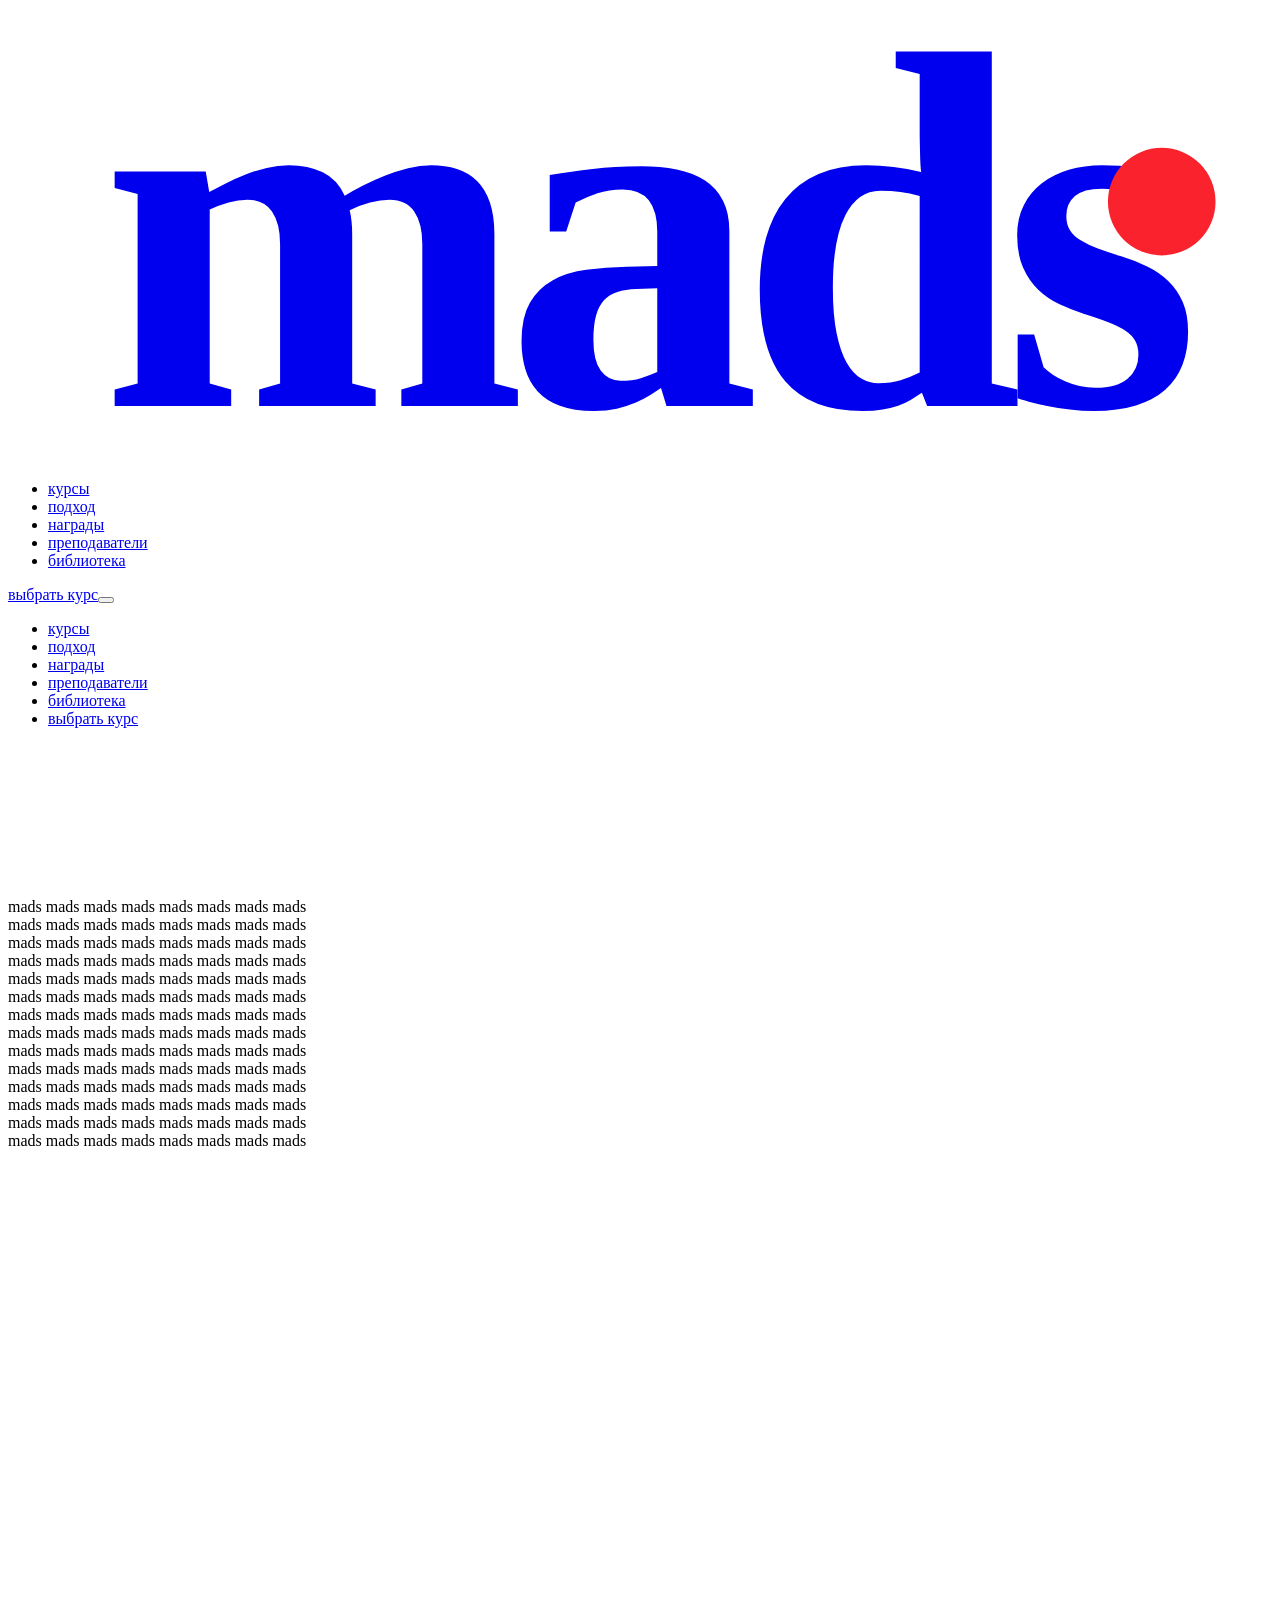
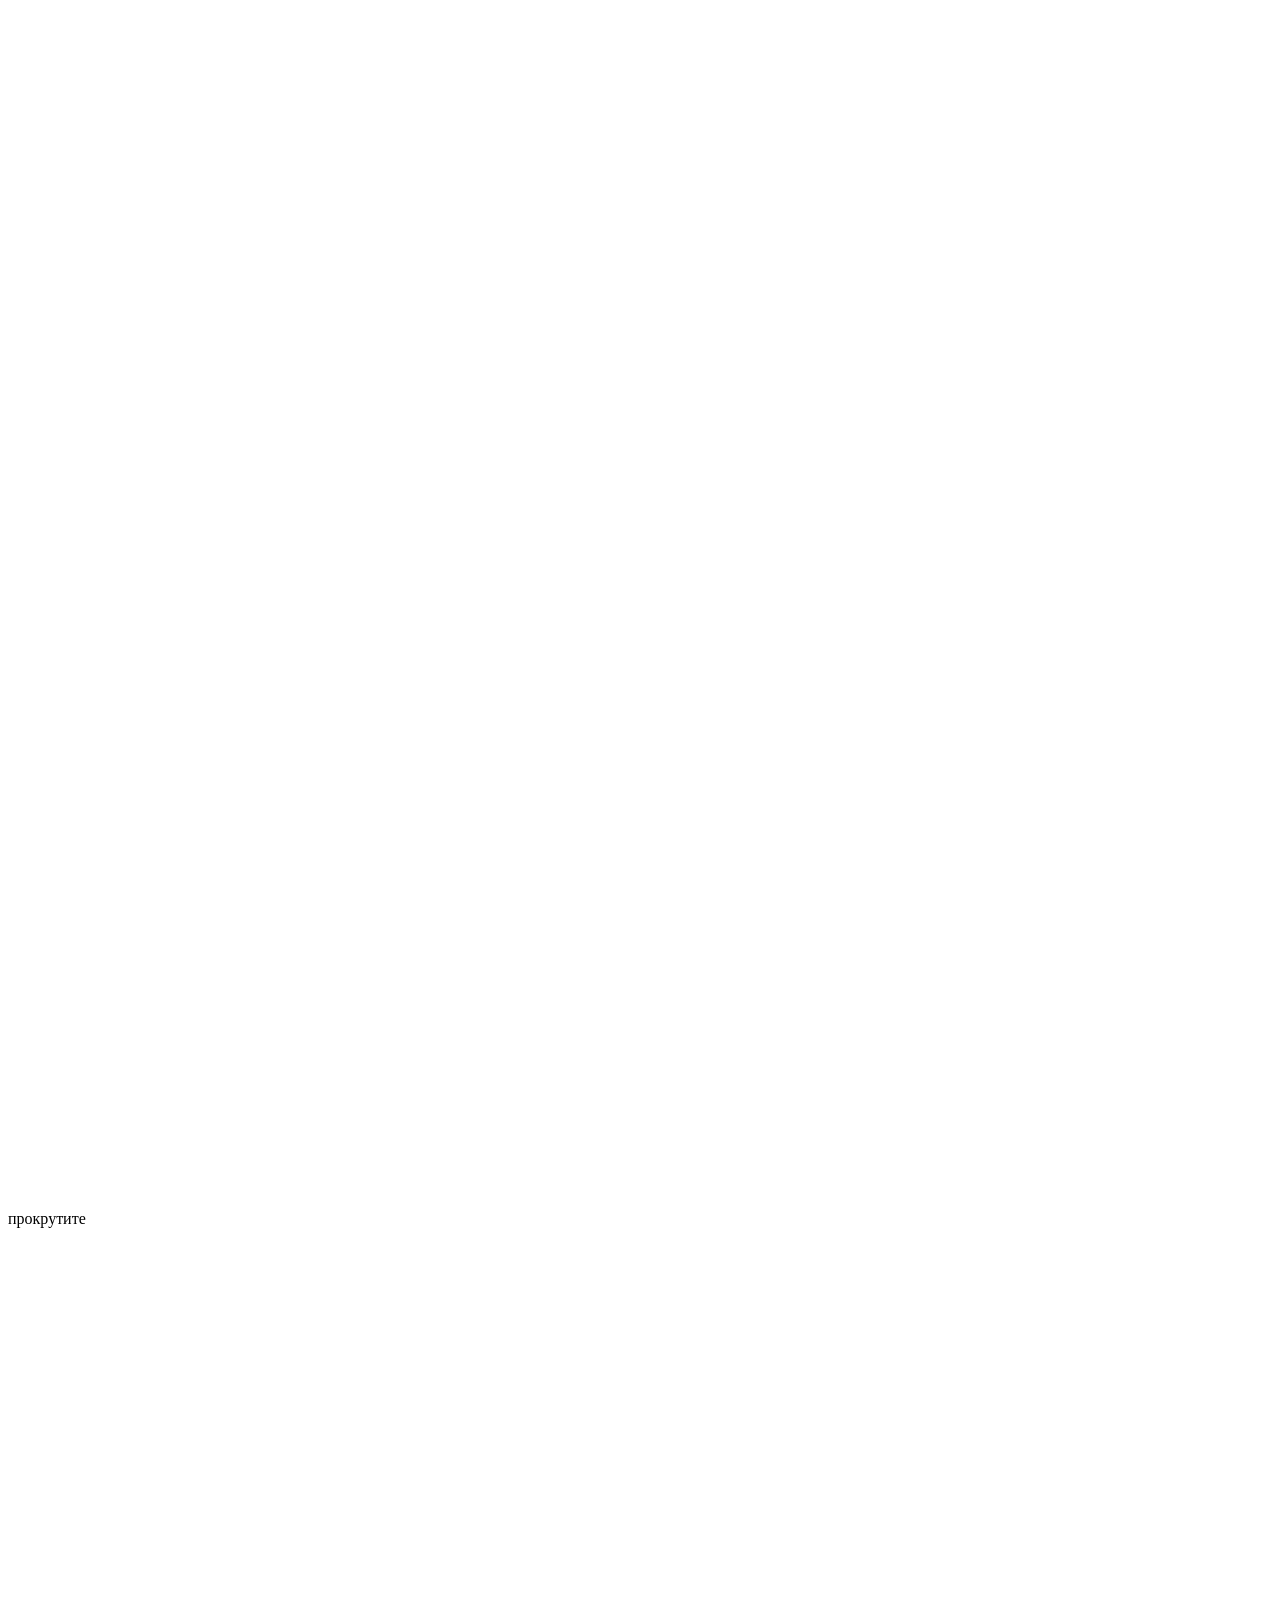
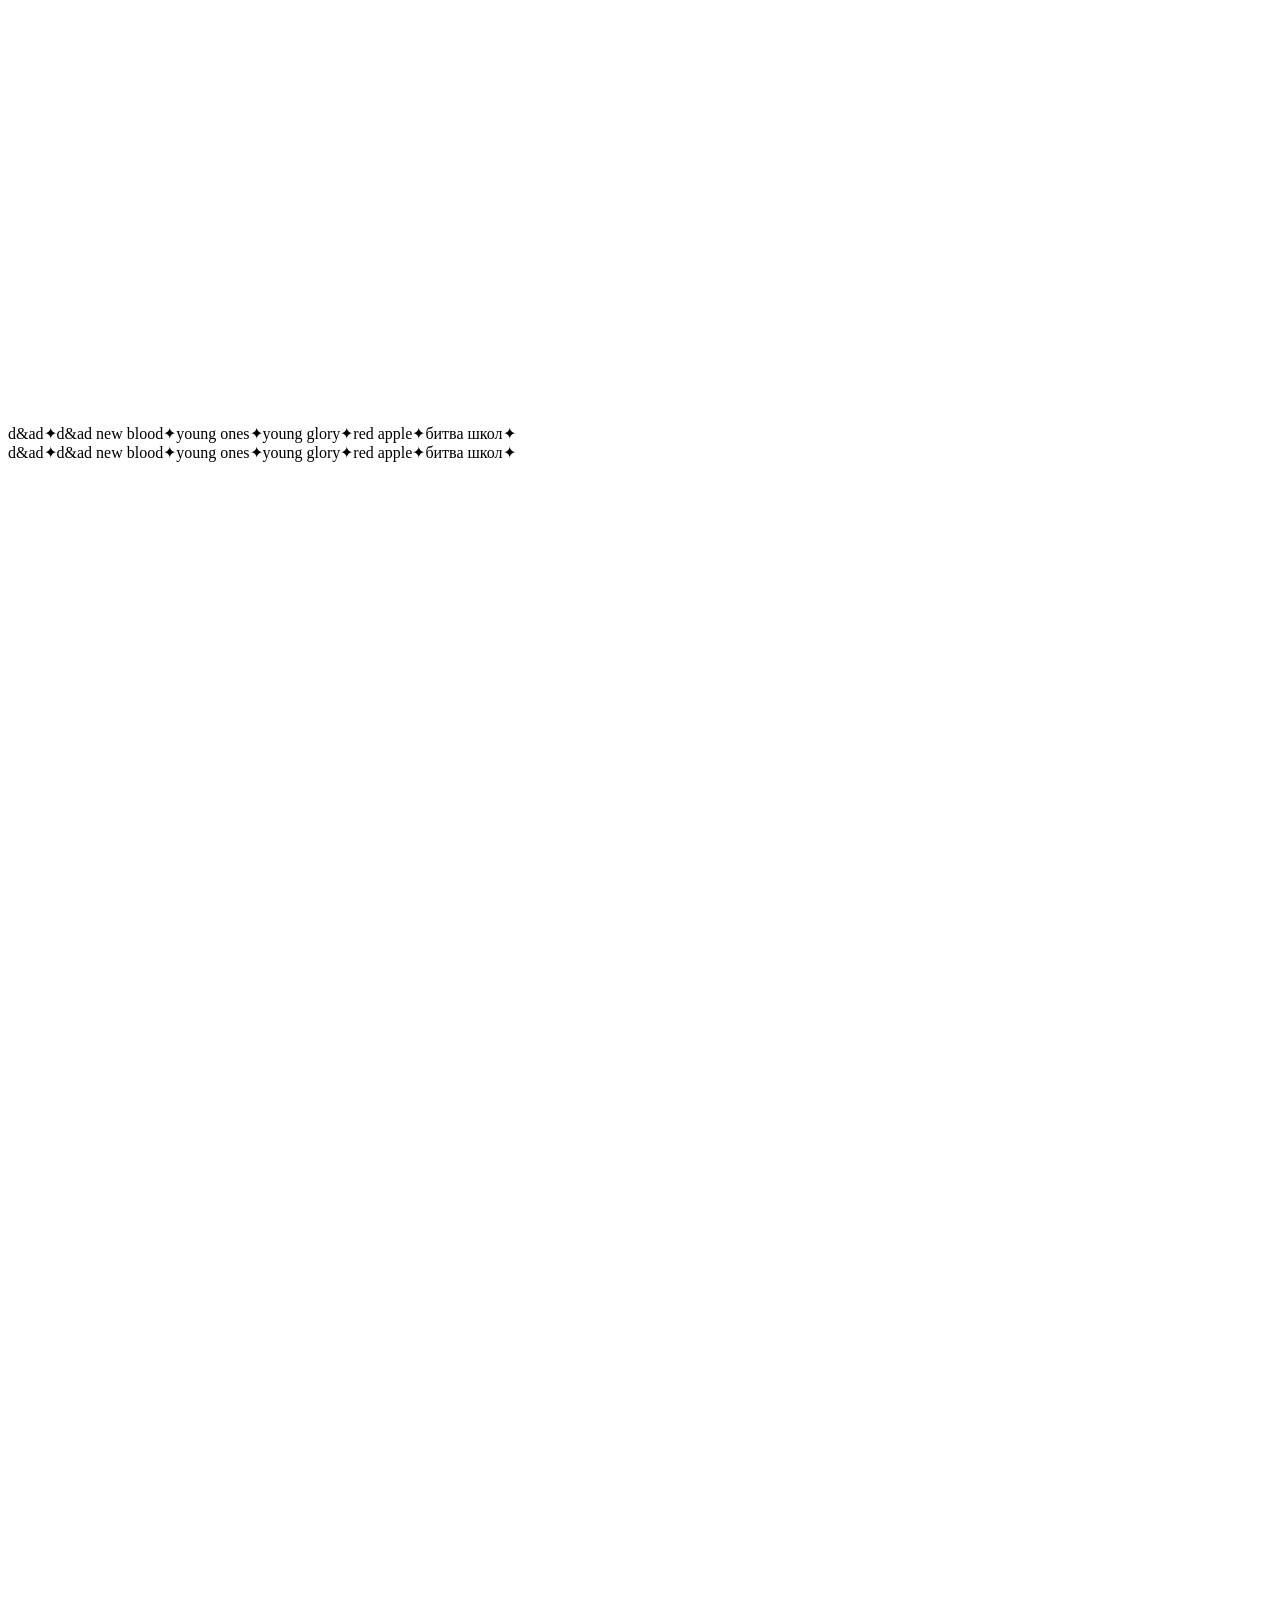
==== commit eb6b713f: "Hero: размытый фон-копия ролика вокруг кадра + мягкий перьевой край вместо жёсткого clip Co-Authored" ====
--- a/index.html
+++ b/index.html
@@ -1 +1 @@
-<!DOCTYPE html><html lang="ru" class="__variable_add946 __variable_8bd2c3 __variable_a700e0 __variable_d7f675"><head><meta charSet="utf-8"/><meta name="viewport" content="width=device-width, initial-scale=1"/><link rel="preload" href="/mads-rework/_next/static/media/0b78ff376f6b9734-s.p.woff2" as="font" crossorigin="" type="font/woff2"/><link rel="preload" href="/mads-rework/_next/static/media/19150647d2c2f572-s.p.woff2" as="font" crossorigin="" type="font/woff2"/><link rel="preload" href="/mads-rework/_next/static/media/29b98dbfba401fa9-s.p.woff2" as="font" crossorigin="" type="font/woff2"/><link rel="preload" href="/mads-rework/_next/static/media/47f136985ef5b5cb-s.p.woff2" as="font" crossorigin="" type="font/woff2"/><link rel="preload" href="/mads-rework/_next/static/media/78d0dd042ac6d54d-s.p.woff2" as="font" crossorigin="" type="font/woff2"/><link rel="preload" href="/mads-rework/_next/static/media/8db3b1047a517cb9-s.p.woff2" as="font" crossorigin="" type="font/woff2"/><link rel="preload" href="/mads-rework/_next/static/media/d76fe899475ae4d7-s.p.woff2" as="font" crossorigin="" type="font/woff2"/><link rel="preload" href="/mads-rework/_next/static/media/eaead17c7dbfcd5d-s.p.woff2" as="font" crossorigin="" type="font/woff2"/><link rel="stylesheet" href="/mads-rework/_next/static/css/1a4cc951d8be73cf.css" data-precedence="next"/><link rel="preload" as="script" fetchPriority="low" href="/mads-rework/_next/static/chunks/webpack-6c4b84c742c8a7ce.js"/><script src="/mads-rework/_next/static/chunks/fd9d1056-6402681317ea8432.js" async=""></script><script src="/mads-rework/_next/static/chunks/117-b7e4ef99fc0d37ac.js" async=""></script><script src="/mads-rework/_next/static/chunks/main-app-79f99f96cce5b2be.js" async=""></script><script src="/mads-rework/_next/static/chunks/881-8d593d5afff90e7f.js" async=""></script><script src="/mads-rework/_next/static/chunks/164-e3b161a74be19b44.js" async=""></script><script src="/mads-rework/_next/static/chunks/app/page-6c86de28e7c1c1d3.js" async=""></script><title>mads — международная школа креатива, маркетинга и стратегии</title><meta name="description" content="место, где выходят на новый уровень в карьере. 65 наград, 44 шорта, 80% трудоустройство. международная школа креатива, комьюнити и карьерный сервис с 2011 года."/><meta property="og:title" content="mads — школа креатива, маркетинга и стратегии"/><meta property="og:description" content="65 наград индустрии: d&amp;ad, young glory, red apple. 80% выпускников находят работу сразу после курса."/><meta property="og:type" content="website"/><meta name="twitter:card" content="summary"/><meta name="twitter:title" content="mads — школа креатива, маркетинга и стратегии"/><meta name="twitter:description" content="65 наград индустрии: d&amp;ad, young glory, red apple. 80% выпускников находят работу сразу после курса."/><link rel="icon" href="/mads-rework/icon.svg?1871f7a77d06e26e" type="image/svg+xml" sizes="any"/><meta name="next-size-adjust"/><script src="/mads-rework/_next/static/chunks/polyfills-42372ed130431b0a.js" noModule=""></script></head><body class="grain font-sans antialiased"><header class="fixed inset-x-0 top-0 z-50 transition-colors duration-300 border-b border-transparent bg-ink"><nav class="mx-auto flex max-w-shell items-center justify-between px-5 py-4 sm:px-8"><a href="#top" class="text-bone" aria-label="mads — на главную"><svg class="h-7 w-auto" viewBox="365 282 470 168" role="img" aria-label="mads" xmlns="http://www.w3.org/2000/svg"><text x="600" y="430" text-anchor="middle" class="font-logo" font-size="190" font-weight="800" letter-spacing="-8" fill="currentColor">mads</text><circle cx="794" cy="354" r="20" fill="#FA222D"></circle></svg></a><ul class="hidden items-center gap-8 lg:flex"><li><a href="#courses" class="text-sm text-bone-muted transition-colors hover:text-bone">курсы</a></li><li><a href="#approach" class="text-sm text-bone-muted transition-colors hover:text-bone">подход</a></li><li><a href="#awards" class="text-sm text-bone-muted transition-colors hover:text-bone">награды</a></li><li><a href="#instructors" class="text-sm text-bone-muted transition-colors hover:text-bone">преподаватели</a></li><li><a href="#library" class="text-sm text-bone-muted transition-colors hover:text-bone">библиотека</a></li></ul><div class="flex items-center gap-3"><a href="#courses" class="hidden rounded-full border border-gold/40 bg-gold/10 px-5 py-2 text-sm lowercase font-medium text-gold-bright transition-all hover:border-gold hover:bg-gold/20 sm:inline-block">выбрать курс</a><button type="button" aria-label="Открыть меню" aria-expanded="false" class="grid h-10 w-10 place-items-center rounded-full border border-white/10 text-bone lg:hidden"><span class="relative block h-3 w-5"><span class="absolute left-0 top-0 h-px w-full bg-current transition-transform "></span><span class="absolute left-0 top-1.5 h-px w-full bg-current transition-opacity "></span><span class="absolute left-0 top-3 h-px w-full bg-current transition-transform "></span></span></button></div></nav><div class="overflow-hidden border-t border-white/10 bg-ink/95 backdrop-blur-xl transition-[max-height] duration-300 lg:hidden max-h-0 border-t-transparent"><ul class="mx-auto flex max-w-shell flex-col gap-1 px-5 py-4 sm:px-8"><li><a href="#courses" class="block py-2 text-base text-bone-muted transition-colors hover:text-bone">курсы</a></li><li><a href="#approach" class="block py-2 text-base text-bone-muted transition-colors hover:text-bone">подход</a></li><li><a href="#awards" class="block py-2 text-base text-bone-muted transition-colors hover:text-bone">награды</a></li><li><a href="#instructors" class="block py-2 text-base text-bone-muted transition-colors hover:text-bone">преподаватели</a></li><li><a href="#library" class="block py-2 text-base text-bone-muted transition-colors hover:text-bone">библиотека</a></li><li class="pt-2"><a href="#courses" class="block rounded-full border border-gold/40 bg-gold/10 px-5 py-3 text-center text-sm lowercase font-medium text-gold-bright">выбрать курс</a></li></ul></div></header><main><div id="top" style="height:320vh" class="relative w-full bg-ink"><div class="sticky top-0 flex h-screen w-full items-center justify-center overflow-hidden bg-ink"><div aria-hidden="true" class="pointer-events-none absolute inset-0 select-none overflow-hidden"><div class="absolute left-1/2 top-1/2 flex h-[200%] w-[200%] -translate-x-1/2 -translate-y-1/2 rotate-[-24deg] flex-col justify-center gap-3"><div class="whitespace-nowrap font-logo text-[13vw] font-extrabold lowercase leading-none tracking-tightest text-gold/[0.1] ">mads  mads  mads  mads  mads  mads  mads  mads</div><div class="whitespace-nowrap font-logo text-[13vw] font-extrabold lowercase leading-none tracking-tightest text-gold/[0.1] -ml-[7vw]">mads  mads  mads  mads  mads  mads  mads  mads</div><div class="whitespace-nowrap font-logo text-[13vw] font-extrabold lowercase leading-none tracking-tightest text-gold/[0.1] ">mads  mads  mads  mads  mads  mads  mads  mads</div><div class="whitespace-nowrap font-logo text-[13vw] font-extrabold lowercase leading-none tracking-tightest text-gold/[0.1] -ml-[7vw]">mads  mads  mads  mads  mads  mads  mads  mads</div><div class="whitespace-nowrap font-logo text-[13vw] font-extrabold lowercase leading-none tracking-tightest text-gold/[0.1] ">mads  mads  mads  mads  mads  mads  mads  mads</div><div class="whitespace-nowrap font-logo text-[13vw] font-extrabold lowercase leading-none tracking-tightest text-gold/[0.1] -ml-[7vw]">mads  mads  mads  mads  mads  mads  mads  mads</div><div class="whitespace-nowrap font-logo text-[13vw] font-extrabold lowercase leading-none tracking-tightest text-gold/[0.1] ">mads  mads  mads  mads  mads  mads  mads  mads</div><div class="whitespace-nowrap font-logo text-[13vw] font-extrabold lowercase leading-none tracking-tightest text-gold/[0.1] -ml-[7vw]">mads  mads  mads  mads  mads  mads  mads  mads</div><div class="whitespace-nowrap font-logo text-[13vw] font-extrabold lowercase leading-none tracking-tightest text-gold/[0.1] ">mads  mads  mads  mads  mads  mads  mads  mads</div><div class="whitespace-nowrap font-logo text-[13vw] font-extrabold lowercase leading-none tracking-tightest text-gold/[0.1] -ml-[7vw]">mads  mads  mads  mads  mads  mads  mads  mads</div><div class="whitespace-nowrap font-logo text-[13vw] font-extrabold lowercase leading-none tracking-tightest text-gold/[0.1] ">mads  mads  mads  mads  mads  mads  mads  mads</div><div class="whitespace-nowrap font-logo text-[13vw] font-extrabold lowercase leading-none tracking-tightest text-gold/[0.1] -ml-[7vw]">mads  mads  mads  mads  mads  mads  mads  mads</div><div class="whitespace-nowrap font-logo text-[13vw] font-extrabold lowercase leading-none tracking-tightest text-gold/[0.1] ">mads  mads  mads  mads  mads  mads  mads  mads</div><div class="whitespace-nowrap font-logo text-[13vw] font-extrabold lowercase leading-none tracking-tightest text-gold/[0.1] -ml-[7vw]">mads  mads  mads  mads  mads  mads  mads  mads</div></div></div><div class="absolute inset-0 bg-black" style="will-change:clip-path;clip-path:inset(20% round 48px)"><div class="absolute inset-0" style="transform:scale(1.12)"><canvas class="h-full w-full" role="img" aria-label="Награды и работы студентов mads"></canvas></div><div class="absolute inset-0 bg-gradient-to-b from-black/15 via-transparent to-black/45"></div><div class="absolute inset-0 bg-[radial-gradient(ellipse_56%_40%_at_50%_50%,rgba(0,0,0,0.42),transparent_68%)]"></div></div><div class="relative z-10 w-full"><div style="opacity:0;transform:translateY(70px)"><div class="mx-auto max-w-shell px-5 text-center sm:px-8"><p class="mb-7 inline-flex items-center gap-3 text-xs lowercase tracking-[0.3em] text-bone/90 [text-shadow:0_1px_12px_rgba(0,0,0,0.85)]"><span class="gold-hairline h-px w-10"></span>международная школа креатива · с 2011</p><h1 class="font-display font-bold lowercase leading-[0.95] tracking-tightest drop-shadow-[0_1px_3px_rgba(0,0,0,0.95)] drop-shadow-[0_3px_16px_rgba(0,0,0,0.65)]"><span class="block text-[clamp(2.4rem,8.5vw,7rem)] text-bone">место, где выходят</span><span class="block text-[clamp(2.4rem,8.5vw,7rem)] text-bone">на <span class="gold-text animate-shimmer">новый уровень</span></span></h1></div></div><div style="opacity:0;transform:translateY(40px)"><ul class="mx-auto mt-8 flex max-w-3xl flex-wrap justify-center gap-x-6 gap-y-2 px-5 text-sm text-bone sm:text-base [text-shadow:0_1px_10px_rgba(0,0,0,0.9)]"><li class="flex items-center gap-2.5"><span class="h-1.5 w-1.5 shrink-0 rounded-full bg-gold"></span>понимаешь свою реальную позицию на рынке</li><li class="flex items-center gap-2.5"><span class="h-1.5 w-1.5 shrink-0 rounded-full bg-gold"></span>получаешь опыт и навыки, которые ценятся работодателями</li><li class="flex items-center gap-2.5"><span class="h-1.5 w-1.5 shrink-0 rounded-full bg-gold"></span>получаешь связи, которые ускоряют переход</li><li class="flex items-center gap-2.5"><span class="h-1.5 w-1.5 shrink-0 rounded-full bg-gold"></span>переходишь на новую роль</li></ul></div><div style="opacity:0;transform:translateY(30px)"><div class="mt-10 flex flex-wrap justify-center gap-4"><a href="#courses" class="group inline-flex items-center gap-2 rounded-full bg-gold px-7 py-3.5 text-sm lowercase font-semibold text-ink transition-transform duration-200 hover:-translate-y-0.5 hover:bg-gold-bright focus-visible:outline focus-visible:outline-2 focus-visible:outline-offset-2 focus-visible:outline-gold">выбрать курс<svg class="h-4 w-4 transition-transform duration-200 group-hover:translate-x-1" viewBox="0 0 16 16" fill="none" aria-hidden="true"><path d="M3 8h10M9 4l4 4-4 4" stroke="currentColor" stroke-width="1.6" stroke-linecap="round" stroke-linejoin="round"></path></svg></a><a href="https://maksimkrivec-bit.github.io/mads/" class="inline-flex items-center gap-2 rounded-full border border-white/40 bg-black/45 px-7 py-3.5 text-sm lowercase font-medium text-bone shadow-lg shadow-black/30 backdrop-blur-md transition-colors hover:border-white/60 hover:bg-black/60">карьерный трек</a></div></div></div><div class="absolute bottom-8 left-1/2 z-10 -translate-x-1/2 text-xs lowercase tracking-[0.3em] text-bone/70" style="opacity:1"><span class="flex flex-col items-center gap-2">прокрутите<span class="h-8 w-px animate-pulse bg-gradient-to-b from-gold to-transparent"></span></span></div></div></div><div class="border-y border-white/10 bg-ink py-5"><div class="edge-fade group flex w-full overflow-hidden" aria-hidden="true"><div class="flex shrink-0 items-center gap-10 pr-10 animate-marquee [animation-play-state:running] group-hover:[animation-play-state:paused]"><span class="flex items-center gap-10 whitespace-nowrap"><span class="font-display text-sm font-semibold lowercase tracking-widest text-bone-muted">d&amp;ad</span><span class="text-gold/40">✦</span></span><span class="flex items-center gap-10 whitespace-nowrap"><span class="font-display text-sm font-semibold lowercase tracking-widest text-bone-muted">d&amp;ad new blood</span><span class="text-gold/40">✦</span></span><span class="flex items-center gap-10 whitespace-nowrap"><span class="font-display text-sm font-semibold lowercase tracking-widest text-bone-muted">young ones</span><span class="text-gold/40">✦</span></span><span class="flex items-center gap-10 whitespace-nowrap"><span class="font-display text-sm font-semibold lowercase tracking-widest text-bone-muted">young glory</span><span class="text-gold/40">✦</span></span><span class="flex items-center gap-10 whitespace-nowrap"><span class="font-display text-sm font-semibold lowercase tracking-widest text-bone-muted">red apple</span><span class="text-gold/40">✦</span></span><span class="flex items-center gap-10 whitespace-nowrap"><span class="font-display text-sm font-semibold lowercase tracking-widest text-bone-muted">битва школ</span><span class="text-gold/40">✦</span></span></div><div class="flex shrink-0 items-center gap-10 pr-10 animate-marquee [animation-play-state:running] group-hover:[animation-play-state:paused]"><span class="flex items-center gap-10 whitespace-nowrap"><span class="font-display text-sm font-semibold lowercase tracking-widest text-bone-muted">d&amp;ad</span><span class="text-gold/40">✦</span></span><span class="flex items-center gap-10 whitespace-nowrap"><span class="font-display text-sm font-semibold lowercase tracking-widest text-bone-muted">d&amp;ad new blood</span><span class="text-gold/40">✦</span></span><span class="flex items-center gap-10 whitespace-nowrap"><span class="font-display text-sm font-semibold lowercase tracking-widest text-bone-muted">young ones</span><span class="text-gold/40">✦</span></span><span class="flex items-center gap-10 whitespace-nowrap"><span class="font-display text-sm font-semibold lowercase tracking-widest text-bone-muted">young glory</span><span class="text-gold/40">✦</span></span><span class="flex items-center gap-10 whitespace-nowrap"><span class="font-display text-sm font-semibold lowercase tracking-widest text-bone-muted">red apple</span><span class="text-gold/40">✦</span></span><span class="flex items-center gap-10 whitespace-nowrap"><span class="font-display text-sm font-semibold lowercase tracking-widest text-bone-muted">битва школ</span><span class="text-gold/40">✦</span></span></div></div></div><section class="border-b border-white/10 py-16 sm:py-24"><div class="mx-auto grid max-w-shell grid-cols-2 gap-x-6 gap-y-12 px-5 sm:px-8 lg:grid-cols-4"><div style="opacity:0;filter:blur(6px);transform:translateY(28px)"><div class="group"><div class="font-display text-5xl font-bold tracking-tightest text-bone sm:text-6xl"><span>0<!-- -->%</span></div><div class="mt-4 h-px w-8 origin-left bg-gradient-to-r from-gold to-transparent transition-[width] duration-500 ease-[cubic-bezier(0.22,1,0.36,1)] group-hover:w-16"></div><div class="mt-4 text-sm leading-snug text-bone-muted">находят работу сразу после курса</div></div></div><div style="opacity:0;filter:blur(6px);transform:translateY(28px)"><div class="group"><div class="font-display text-5xl font-bold tracking-tightest text-bone sm:text-6xl"><span>0<!-- -->+</span></div><div class="mt-4 h-px w-8 origin-left bg-gradient-to-r from-gold to-transparent transition-[width] duration-500 ease-[cubic-bezier(0.22,1,0.36,1)] group-hover:w-16"></div><div class="mt-4 text-sm leading-snug text-bone-muted">выпускников нашли работу с mads</div></div></div><div style="opacity:0;filter:blur(6px);transform:translateY(28px)"><div class="group"><div class="font-display text-5xl font-bold tracking-tightest text-bone sm:text-6xl"><span>0</span></div><div class="mt-4 h-px w-8 origin-left bg-gradient-to-r from-gold to-transparent transition-[width] duration-500 ease-[cubic-bezier(0.22,1,0.36,1)] group-hover:w-16"></div><div class="mt-4 text-sm leading-snug text-bone-muted">наград индустрии и 44 шорта</div></div></div><div style="opacity:0;filter:blur(6px);transform:translateY(28px)"><div class="group"><div class="font-display text-5xl font-bold tracking-tightest text-bone sm:text-6xl"><span>0<!-- --> лет</span></div><div class="mt-4 h-px w-8 origin-left bg-gradient-to-r from-gold to-transparent transition-[width] duration-500 ease-[cubic-bezier(0.22,1,0.36,1)] group-hover:w-16"></div><div class="mt-4 text-sm leading-snug text-bone-muted">задаём тренды в образовании</div></div></div></div></section><section id="awards" class="relative py-24 sm:py-32"><div class="mx-auto max-w-shell px-5 sm:px-8"><div style="opacity:0;filter:blur(6px);transform:translateY(28px)"><div class="flex items-center gap-3 text-xs uppercase tracking-[0.3em] text-bone-muted"><span class="font-display text-gold">01</span><span class="gold-hairline h-px w-8"></span>признание индустрии</div></div><div style="opacity:0;filter:blur(6px);transform:translateY(28px)"><h2 class="mt-6 max-w-3xl font-display text-4xl font-bold lowercase leading-[1.04] tracking-tightest text-bone sm:text-6xl">нас <span class="gold-text">знают в индустрии</span></h2></div><div class="mt-16 grid gap-px overflow-hidden rounded-2xl border border-white/10 bg-white/10 sm:grid-cols-2"><div style="opacity:0;filter:blur(6px);transform:translateY(28px)"><article class="sweep-top group relative flex h-full min-h-[17rem] flex-col items-start overflow-hidden bg-ink-soft p-8 transition-colors duration-300 hover:bg-ink-raised sm:p-10"><span aria-hidden="true" class="award-mark pointer-events-none absolute -bottom-[12%] -right-[8%] h-[88%] w-[64%] opacity-[0.09] transition-[opacity,transform] duration-700 ease-[cubic-bezier(0.22,1,0.36,1)] group-hover:scale-[1.04] group-hover:opacity-[0.16]" style="-webkit-mask-image:url(/mads-rework/awards/mads.png);mask-image:url(/mads-rework/awards/mads.png);-webkit-mask-position:right bottom;mask-position:right bottom"></span><span aria-hidden="true" class="pointer-events-none absolute -right-12 -top-12 h-44 w-44 rounded-full bg-gold/0 blur-3xl transition-colors duration-500 group-hover:bg-gold/10"></span><div class="relative"><span class="text-xs uppercase tracking-[0.28em] text-bone-muted transition-colors duration-300 group-hover:text-gold-bright">mads</span><span class="gold-hairline my-6 block h-px w-12 transition-[width] duration-500 ease-[cubic-bezier(0.22,1,0.36,1)] group-hover:w-20"></span><p class="max-w-[22ch] font-display text-lg font-normal lowercase leading-snug tracking-tight text-bone sm:text-2xl">с 2011 помогаем строить карьеру в креативе и маркетинге. выпускников хантят лучшие компании по всему миру</p></div></article></div><div style="opacity:0;filter:blur(6px);transform:translateY(28px)"><article class="sweep-top group relative flex h-full min-h-[17rem] flex-col items-start overflow-hidden bg-ink-soft p-8 transition-colors duration-300 hover:bg-ink-raised sm:p-10"><span aria-hidden="true" class="award-mark pointer-events-none absolute -bottom-[12%] -right-[8%] h-[88%] w-[64%] opacity-[0.09] transition-[opacity,transform] duration-700 ease-[cubic-bezier(0.22,1,0.36,1)] group-hover:scale-[1.04] group-hover:opacity-[0.16]" style="-webkit-mask-image:url(/mads-rework/awards/dad.svg);mask-image:url(/mads-rework/awards/dad.svg);-webkit-mask-position:right bottom;mask-position:right bottom"></span><span aria-hidden="true" class="pointer-events-none absolute -right-12 -top-12 h-44 w-44 rounded-full bg-gold/0 blur-3xl transition-colors duration-500 group-hover:bg-gold/10"></span><div class="relative"><span class="text-xs uppercase tracking-[0.28em] text-bone-muted transition-colors duration-300 group-hover:text-gold-bright">d&amp;ad</span><span class="gold-hairline my-6 block h-px w-12 transition-[width] duration-500 ease-[cubic-bezier(0.22,1,0.36,1)] group-hover:w-20"></span><p class="max-w-[22ch] font-display text-lg font-normal lowercase leading-snug tracking-tight text-bone sm:text-2xl">обладатели золота d&amp;ad и ещё 65 наград, 44 шортов на лучших международных фестивалях</p></div></article></div><div style="opacity:0;filter:blur(6px);transform:translateY(28px)"><article class="sweep-top group relative flex h-full min-h-[17rem] flex-col items-start overflow-hidden bg-ink-soft p-8 transition-colors duration-300 hover:bg-ink-raised sm:p-10"><span aria-hidden="true" class="award-mark pointer-events-none absolute -bottom-[12%] -right-[8%] h-[88%] w-[64%] opacity-[0.09] transition-[opacity,transform] duration-700 ease-[cubic-bezier(0.22,1,0.36,1)] group-hover:scale-[1.04] group-hover:opacity-[0.16]" style="-webkit-mask-image:url(/mads-rework/awards/young-glory.svg);mask-image:url(/mads-rework/awards/young-glory.svg);-webkit-mask-position:right bottom;mask-position:right bottom"></span><span aria-hidden="true" class="pointer-events-none absolute -right-12 -top-12 h-44 w-44 rounded-full bg-gold/0 blur-3xl transition-colors duration-500 group-hover:bg-gold/10"></span><div class="relative"><span class="text-xs uppercase tracking-[0.28em] text-bone-muted transition-colors duration-300 group-hover:text-gold-bright">young glory</span><span class="gold-hairline my-6 block h-px w-12 transition-[width] duration-500 ease-[cubic-bezier(0.22,1,0.36,1)] group-hover:w-20"></span><p class="max-w-[22ch] font-display text-lg font-normal lowercase leading-snug tracking-tight text-bone sm:text-2xl">лучшая международная школа по версии young glory</p></div></article></div><div style="opacity:0;filter:blur(6px);transform:translateY(28px)"><article class="sweep-top group relative flex h-full min-h-[17rem] flex-col items-start overflow-hidden bg-ink-soft p-8 transition-colors duration-300 hover:bg-ink-raised sm:p-10"><span aria-hidden="true" class="award-mark pointer-events-none absolute -bottom-[12%] -right-[8%] h-[88%] w-[64%] opacity-[0.09] transition-[opacity,transform] duration-700 ease-[cubic-bezier(0.22,1,0.36,1)] group-hover:scale-[1.04] group-hover:opacity-[0.16]" style="-webkit-mask-image:url(/mads-rework/awards/red-apple.png);mask-image:url(/mads-rework/awards/red-apple.png);-webkit-mask-position:right bottom;mask-position:right bottom"></span><span aria-hidden="true" class="pointer-events-none absolute -right-12 -top-12 h-44 w-44 rounded-full bg-gold/0 blur-3xl transition-colors duration-500 group-hover:bg-gold/10"></span><div class="relative"><span class="text-xs uppercase tracking-[0.28em] text-bone-muted transition-colors duration-300 group-hover:text-gold-bright">red apple</span><span class="gold-hairline my-6 block h-px w-12 transition-[width] duration-500 ease-[cubic-bezier(0.22,1,0.36,1)] group-hover:w-20"></span><p class="max-w-[22ch] font-display text-lg font-normal lowercase leading-snug tracking-tight text-bone sm:text-2xl">лучшая рекламная школа в россии пять лет подряд по версии битвы школ red apple</p></div></article></div></div></div></section><section id="courses" class="border-y border-white/10 bg-ink-soft py-24 sm:py-32"><div class="mx-auto max-w-shell px-5 sm:px-8"><div class="flex flex-col gap-6 md:flex-row md:items-end md:justify-between"><div><div style="opacity:0;filter:blur(6px);transform:translateY(28px)"><div class="flex items-center gap-3 text-xs uppercase tracking-[0.3em] text-bone-muted"><span class="font-display text-gold">02</span><span class="gold-hairline h-px w-8"></span>ближайшие курсы</div></div><div style="opacity:0;filter:blur(6px);transform:translateY(28px)"><h2 class="mt-6 max-w-2xl font-display text-4xl font-bold lowercase leading-[1.04] tracking-tightest text-bone sm:text-6xl">семь направлений</h2></div></div><div style="opacity:0;filter:blur(6px);transform:translateY(28px)"><p class="max-w-sm lowercase text-bone-muted">креативные курсы по маркетингу, копирайтингу, концептуальному мышлению, рекламе и стратегии.</p></div></div><div class="mt-16 grid gap-5 sm:grid-cols-2 lg:grid-cols-3"><div style="opacity:0;filter:blur(6px);transform:translateY(28px)"><a href="#courses" style="--accent:213 214 255" class="sweep-top group relative flex h-full flex-col overflow-hidden rounded-2xl border border-white/10 bg-ink p-7 transition-[transform,border-color,background-color,box-shadow] duration-300 ease-[cubic-bezier(0.22,1,0.36,1)] hover:-translate-y-1.5 hover:border-[rgb(var(--accent)/0.45)] hover:bg-ink-raised hover:shadow-[0_30px_70px_-34px_rgb(var(--accent)/0.5)] focus-visible:outline focus-visible:outline-2 focus-visible:outline-offset-2 focus-visible:outline-gold"><span aria-hidden="true" class="pointer-events-none absolute inset-0 opacity-70 transition-opacity duration-500 group-hover:opacity-100" style="background:radial-gradient(130% 90% at 100% 0%, rgb(var(--accent) / 0.12), transparent 55%)"></span><div class="relative flex flex-1 flex-col"><div class="flex items-center justify-between"><span class="rounded-full border border-white/10 px-3 py-1 text-xs lowercase text-bone-muted transition-colors duration-300 group-hover:border-[rgb(var(--accent)/0.4)]">маркетинг</span><span class="font-display text-sm font-bold text-gold transition-colors duration-300 group-hover:text-gold-bright">01</span></div><h3 class="mt-8 font-display text-2xl font-bold lowercase leading-tight tracking-tightest text-bone"><span class="u-draw">маркетинг</span></h3><p class="mt-3 flex-1 text-sm lowercase leading-relaxed text-bone-muted">от разработки и продажи стратегии до реализации рекламной кампании</p><div class="mt-6 flex items-center justify-between border-t border-white/10 pt-4 text-xs lowercase text-bone-muted"><span>алина щербинина</span><span class="flex items-center gap-1.5 text-gold-bright"><span class="h-1.5 w-1.5 rounded-full bg-gold transition-transform duration-300 group-hover:scale-150"></span>старт <!-- -->15 июня</span></div></div></a></div><div style="opacity:0;filter:blur(6px);transform:translateY(28px)"><a href="#courses" style="--accent:232 229 222" class="sweep-top group relative flex h-full flex-col overflow-hidden rounded-2xl border border-white/10 bg-ink p-7 transition-[transform,border-color,background-color,box-shadow] duration-300 ease-[cubic-bezier(0.22,1,0.36,1)] hover:-translate-y-1.5 hover:border-[rgb(var(--accent)/0.45)] hover:bg-ink-raised hover:shadow-[0_30px_70px_-34px_rgb(var(--accent)/0.5)] focus-visible:outline focus-visible:outline-2 focus-visible:outline-offset-2 focus-visible:outline-gold"><span aria-hidden="true" class="pointer-events-none absolute inset-0 opacity-70 transition-opacity duration-500 group-hover:opacity-100" style="background:radial-gradient(130% 90% at 100% 0%, rgb(var(--accent) / 0.12), transparent 55%)"></span><div class="relative flex flex-1 flex-col"><div class="flex items-center justify-between"><span class="rounded-full border border-white/10 px-3 py-1 text-xs lowercase text-bone-muted transition-colors duration-300 group-hover:border-[rgb(var(--accent)/0.4)]">art direction</span><span class="font-display text-sm font-bold text-gold transition-colors duration-300 group-hover:text-gold-bright">02</span></div><h3 class="mt-8 font-display text-2xl font-bold lowercase leading-tight tracking-tightest text-bone"><span class="u-draw">визуальная коммуникация</span></h3><p class="mt-3 flex-1 text-sm lowercase leading-relaxed text-bone-muted">как стать сильным арт-директором</p><div class="mt-6 flex items-center justify-between border-t border-white/10 pt-4 text-xs lowercase text-bone-muted"><span>екатерина бородина</span><span class="flex items-center gap-1.5 text-gold-bright"><span class="h-1.5 w-1.5 rounded-full bg-gold transition-transform duration-300 group-hover:scale-150"></span>старт <!-- -->25 июня</span></div></div></a></div><div style="opacity:0;filter:blur(6px);transform:translateY(28px)"><a href="#courses" style="--accent:26 23 89" class="sweep-top group relative flex h-full flex-col overflow-hidden rounded-2xl border border-white/10 bg-ink p-7 transition-[transform,border-color,background-color,box-shadow] duration-300 ease-[cubic-bezier(0.22,1,0.36,1)] hover:-translate-y-1.5 hover:border-[rgb(var(--accent)/0.45)] hover:bg-ink-raised hover:shadow-[0_30px_70px_-34px_rgb(var(--accent)/0.5)] focus-visible:outline focus-visible:outline-2 focus-visible:outline-offset-2 focus-visible:outline-gold"><span aria-hidden="true" class="pointer-events-none absolute inset-0 opacity-70 transition-opacity duration-500 group-hover:opacity-100" style="background:radial-gradient(130% 90% at 100% 0%, rgb(var(--accent) / 0.12), transparent 55%)"></span><div class="relative flex flex-1 flex-col"><div class="flex items-center justify-between"><span class="rounded-full border border-white/10 px-3 py-1 text-xs lowercase text-bone-muted transition-colors duration-300 group-hover:border-[rgb(var(--accent)/0.4)]">ai</span><span class="font-display text-sm font-bold text-gold transition-colors duration-300 group-hover:text-gold-bright">03</span></div><h3 class="mt-8 font-display text-2xl font-bold lowercase leading-tight tracking-tightest text-bone"><span class="u-draw">ai &amp; creativity</span></h3><p class="mt-3 flex-1 text-sm lowercase leading-relaxed text-bone-muted">как создавать контент с помощью ai</p><div class="mt-6 flex items-center justify-between border-t border-white/10 pt-4 text-xs lowercase text-bone-muted"><span>саша адуева</span><span class="flex items-center gap-1.5 text-gold-bright"><span class="h-1.5 w-1.5 rounded-full bg-gold transition-transform duration-300 group-hover:scale-150"></span>старт <!-- -->30 июня</span></div></div></a></div><div style="opacity:0;filter:blur(6px);transform:translateY(28px)"><a href="#courses" style="--accent:240 247 59" class="sweep-top group relative flex h-full flex-col overflow-hidden rounded-2xl border border-white/10 bg-ink p-7 transition-[transform,border-color,background-color,box-shadow] duration-300 ease-[cubic-bezier(0.22,1,0.36,1)] hover:-translate-y-1.5 hover:border-[rgb(var(--accent)/0.45)] hover:bg-ink-raised hover:shadow-[0_30px_70px_-34px_rgb(var(--accent)/0.5)] focus-visible:outline focus-visible:outline-2 focus-visible:outline-offset-2 focus-visible:outline-gold"><span aria-hidden="true" class="pointer-events-none absolute inset-0 opacity-70 transition-opacity duration-500 group-hover:opacity-100" style="background:radial-gradient(130% 90% at 100% 0%, rgb(var(--accent) / 0.12), transparent 55%)"></span><div class="relative flex flex-1 flex-col"><div class="flex items-center justify-between"><span class="rounded-full border border-white/10 px-3 py-1 text-xs lowercase text-bone-muted transition-colors duration-300 group-hover:border-[rgb(var(--accent)/0.4)]">стратегия</span><span class="font-display text-sm font-bold text-gold transition-colors duration-300 group-hover:text-gold-bright">04</span></div><h3 class="mt-8 font-display text-2xl font-bold lowercase leading-tight tracking-tightest text-bone"><span class="u-draw">бренд-стратегия</span></h3><p class="mt-3 flex-1 text-sm lowercase leading-relaxed text-bone-muted">как разрабатывать сильные стратегии, которые будут работать</p><div class="mt-6 flex items-center justify-between border-t border-white/10 pt-4 text-xs lowercase text-bone-muted"><span>вика кирейченко</span><span class="flex items-center gap-1.5 text-gold-bright"><span class="h-1.5 w-1.5 rounded-full bg-gold transition-transform duration-300 group-hover:scale-150"></span>старт <!-- -->30 июля</span></div></div></a></div><div style="opacity:0;filter:blur(6px);transform:translateY(28px)"><a href="#courses" style="--accent:188 187 245" class="sweep-top group relative flex h-full flex-col overflow-hidden rounded-2xl border border-white/10 bg-ink p-7 transition-[transform,border-color,background-color,box-shadow] duration-300 ease-[cubic-bezier(0.22,1,0.36,1)] hover:-translate-y-1.5 hover:border-[rgb(var(--accent)/0.45)] hover:bg-ink-raised hover:shadow-[0_30px_70px_-34px_rgb(var(--accent)/0.5)] focus-visible:outline focus-visible:outline-2 focus-visible:outline-offset-2 focus-visible:outline-gold"><span aria-hidden="true" class="pointer-events-none absolute inset-0 opacity-70 transition-opacity duration-500 group-hover:opacity-100" style="background:radial-gradient(130% 90% at 100% 0%, rgb(var(--accent) / 0.12), transparent 55%)"></span><div class="relative flex flex-1 flex-col"><div class="flex items-center justify-between"><span class="rounded-full border border-white/10 px-3 py-1 text-xs lowercase text-bone-muted transition-colors duration-300 group-hover:border-[rgb(var(--accent)/0.4)]">креатив</span><span class="font-display text-sm font-bold text-gold transition-colors duration-300 group-hover:text-gold-bright">05</span></div><h3 class="mt-8 font-display text-2xl font-bold lowercase leading-tight tracking-tightest text-bone"><span class="u-draw">креативный интеллект</span></h3><p class="mt-3 flex-1 text-sm lowercase leading-relaxed text-bone-muted">инструменты креативного мышления для задач в карьере, проектах и бизнесе</p><div class="mt-6 flex items-center justify-between border-t border-white/10 pt-4 text-xs lowercase text-bone-muted"><span>—</span><span class="flex items-center gap-1.5 text-gold-bright"><span class="h-1.5 w-1.5 rounded-full bg-gold transition-transform duration-300 group-hover:scale-150"></span>старт <!-- -->август</span></div></div></a></div><div style="opacity:0;filter:blur(6px);transform:translateY(28px)"><a href="#courses" style="--accent:213 214 255" class="sweep-top group relative flex h-full flex-col overflow-hidden rounded-2xl border border-white/10 bg-ink p-7 transition-[transform,border-color,background-color,box-shadow] duration-300 ease-[cubic-bezier(0.22,1,0.36,1)] hover:-translate-y-1.5 hover:border-[rgb(var(--accent)/0.45)] hover:bg-ink-raised hover:shadow-[0_30px_70px_-34px_rgb(var(--accent)/0.5)] focus-visible:outline focus-visible:outline-2 focus-visible:outline-offset-2 focus-visible:outline-gold"><span aria-hidden="true" class="pointer-events-none absolute inset-0 opacity-70 transition-opacity duration-500 group-hover:opacity-100" style="background:radial-gradient(130% 90% at 100% 0%, rgb(var(--accent) / 0.12), transparent 55%)"></span><div class="relative flex flex-1 flex-col"><div class="flex items-center justify-between"><span class="rounded-full border border-white/10 px-3 py-1 text-xs lowercase text-bone-muted transition-colors duration-300 group-hover:border-[rgb(var(--accent)/0.4)]">креатив</span><span class="font-display text-sm font-bold text-gold transition-colors duration-300 group-hover:text-gold-bright">06</span></div><h3 class="mt-8 font-display text-2xl font-bold lowercase leading-tight tracking-tightest text-bone"><span class="u-draw">креативный директор</span></h3><p class="mt-3 flex-1 text-sm lowercase leading-relaxed text-bone-muted">думать, делать и принимать решения как сильный креативный директор</p><div class="mt-6 flex items-center justify-between border-t border-white/10 pt-4 text-xs lowercase text-bone-muted"><span>дима втулкин</span><span class="flex items-center gap-1.5 text-gold-bright"><span class="h-1.5 w-1.5 rounded-full bg-gold transition-transform duration-300 group-hover:scale-150"></span>старт <!-- -->сентябрь</span></div></div></a></div><div style="opacity:0;filter:blur(6px);transform:translateY(28px)"><a href="#courses" style="--accent:232 229 222" class="sweep-top group relative flex h-full flex-col overflow-hidden rounded-2xl border border-white/10 bg-ink p-7 transition-[transform,border-color,background-color,box-shadow] duration-300 ease-[cubic-bezier(0.22,1,0.36,1)] hover:-translate-y-1.5 hover:border-[rgb(var(--accent)/0.45)] hover:bg-ink-raised hover:shadow-[0_30px_70px_-34px_rgb(var(--accent)/0.5)] focus-visible:outline focus-visible:outline-2 focus-visible:outline-offset-2 focus-visible:outline-gold"><span aria-hidden="true" class="pointer-events-none absolute inset-0 opacity-70 transition-opacity duration-500 group-hover:opacity-100" style="background:radial-gradient(130% 90% at 100% 0%, rgb(var(--accent) / 0.12), transparent 55%)"></span><div class="relative flex flex-1 flex-col"><div class="flex items-center justify-between"><span class="rounded-full border border-white/10 px-3 py-1 text-xs lowercase text-bone-muted transition-colors duration-300 group-hover:border-[rgb(var(--accent)/0.4)]">креатив</span><span class="font-display text-sm font-bold text-gold transition-colors duration-300 group-hover:text-gold-bright">07</span></div><h3 class="mt-8 font-display text-2xl font-bold lowercase leading-tight tracking-tightest text-bone"><span class="u-draw">концептуальное мышление</span></h3><p class="mt-3 flex-1 text-sm lowercase leading-relaxed text-bone-muted">как выигрывать фестивали</p><div class="mt-6 flex items-center justify-between border-t border-white/10 pt-4 text-xs lowercase text-bone-muted"><span>арина авдеева</span><span class="flex items-center gap-1.5 text-gold-bright"><span class="h-1.5 w-1.5 rounded-full bg-gold transition-transform duration-300 group-hover:scale-150"></span>старт <!-- -->ноябрь</span></div></div></a></div></div></div></section><section id="approach" class="py-24 sm:py-32"><div class="mx-auto max-w-shell px-5 sm:px-8"><div style="opacity:0;filter:blur(6px);transform:translateY(28px)"><div class="flex items-center gap-3 text-xs uppercase tracking-[0.3em] text-bone-muted"><span class="font-display text-gold">03</span><span class="gold-hairline h-px w-8"></span>как мы работаем с каждым студентом</div></div><div style="opacity:0;filter:blur(6px);transform:translateY(28px)"><h2 class="mt-6 max-w-3xl font-display text-4xl font-bold lowercase leading-[1.04] tracking-tightest text-bone sm:text-6xl">не лекции, а<!-- --> <span class="font-serif italic font-normal text-gold-bright">реальные кейсы</span></h2></div><ol class="mt-16 grid gap-px overflow-hidden rounded-2xl border border-white/10 bg-white/10 md:grid-cols-2 lg:grid-cols-4"><li style="opacity:0;filter:blur(6px);transform:translateY(28px)"><div class="group relative h-full overflow-hidden bg-ink p-8 transition-colors duration-500 hover:bg-ink-raised"><span class="relative font-display text-3xl font-bold text-gold/80 transition-colors duration-300 group-hover:text-gold-bright">70 / 30<span class="absolute -bottom-2 left-0 h-px w-0 bg-gradient-to-r from-gold to-transparent transition-[width] duration-500 ease-[cubic-bezier(0.22,1,0.36,1)] group-hover:w-10"></span></span><h3 class="mt-6 font-display text-xl font-bold lowercase tracking-tightest text-bone">практика, а не лекции</h3><p class="mt-3 text-sm lowercase leading-relaxed text-bone-muted">70% практики, 30% теории. на выходе — практический кейс в портфолио, а часто минимум три.</p></div></li><li style="opacity:0;filter:blur(6px);transform:translateY(28px)"><div class="group relative h-full overflow-hidden bg-ink p-8 transition-colors duration-500 hover:bg-ink-raised"><span class="relative font-display text-3xl font-bold text-gold/80 transition-colors duration-300 group-hover:text-gold-bright">01<span class="absolute -bottom-2 left-0 h-px w-0 bg-gradient-to-r from-gold to-transparent transition-[width] duration-500 ease-[cubic-bezier(0.22,1,0.36,1)] group-hover:w-10"></span></span><h3 class="mt-6 font-display text-xl font-bold lowercase tracking-tightest text-bone">международные эксперты</h3><p class="mt-3 text-sm lowercase leading-relaxed text-bone-muted">спикеры — практики индустрии с наградами d&amp;ad, young glory и red apple.</p></div></li><li style="opacity:0;filter:blur(6px);transform:translateY(28px)"><div class="group relative h-full overflow-hidden bg-ink p-8 transition-colors duration-500 hover:bg-ink-raised"><span class="relative font-display text-3xl font-bold text-gold/80 transition-colors duration-300 group-hover:text-gold-bright">02<span class="absolute -bottom-2 left-0 h-px w-0 bg-gradient-to-r from-gold to-transparent transition-[width] duration-500 ease-[cubic-bezier(0.22,1,0.36,1)] group-hover:w-10"></span></span><h3 class="mt-6 font-display text-xl font-bold lowercase tracking-tightest text-bone">постоянный доступ к кураторам</h3><p class="mt-3 text-sm lowercase leading-relaxed text-bone-muted">обратная связь по работам и сопровождение на протяжении всего курса.</p></div></li><li style="opacity:0;filter:blur(6px);transform:translateY(28px)"><div class="group relative h-full overflow-hidden bg-ink p-8 transition-colors duration-500 hover:bg-ink-raised"><span class="relative font-display text-3xl font-bold text-gold/80 transition-colors duration-300 group-hover:text-gold-bright">03<span class="absolute -bottom-2 left-0 h-px w-0 bg-gradient-to-r from-gold to-transparent transition-[width] duration-500 ease-[cubic-bezier(0.22,1,0.36,1)] group-hover:w-10"></span></span><h3 class="mt-6 font-display text-xl font-bold lowercase tracking-tightest text-bone">профессиональное комьюнити</h3><p class="mt-3 text-sm lowercase leading-relaxed text-bone-muted">доступ в сообщество и карьерный сервис: контакты, ревью, трудоустройство.</p></div></li></ol><div style="opacity:0;filter:blur(6px);transform:translateY(28px)"><div class="mt-5 grid gap-px overflow-hidden rounded-2xl border border-gold/20 bg-gold/10 sm:grid-cols-3"><div class="bg-ink-soft px-8 py-7 text-center font-display text-lg font-bold lowercase tracking-tightest text-gold-bright">мы сообщество</div><div class="bg-ink-soft px-8 py-7 text-center font-display text-lg font-bold lowercase tracking-tightest text-gold-bright">мы про импакт</div><div class="bg-ink-soft px-8 py-7 text-center font-display text-lg font-bold lowercase tracking-tightest text-gold-bright">мы за трансформацию</div></div></div></div></section><section id="instructors" class="border-y border-white/10 bg-ink-soft py-24 sm:py-32"><div class="mx-auto max-w-shell px-5 sm:px-8"><div style="opacity:0;filter:blur(6px);transform:translateY(28px)"><div class="flex items-center gap-3 text-xs uppercase tracking-[0.3em] text-bone-muted"><span class="font-display text-gold">04</span><span class="gold-hairline h-px w-8"></span>преподаватели</div></div><div style="opacity:0;filter:blur(6px);transform:translateY(28px)"><h2 class="mt-6 max-w-3xl font-display text-4xl font-bold lowercase leading-[1.04] tracking-tightest text-bone sm:text-6xl">практики из индустрии</h2></div><div class="mt-16 grid gap-5 sm:grid-cols-2 lg:grid-cols-3"><div style="opacity:0;filter:blur(6px);transform:translateY(28px)"><article class="sweep-top group relative flex items-center gap-5 overflow-hidden rounded-2xl border border-white/10 bg-ink p-6 transition-[border-color,background-color] duration-300 hover:border-gold/30 hover:bg-ink-raised"><div class="grid h-16 w-16 shrink-0 place-items-center rounded-full border border-gold/30 bg-gold/10 font-display text-lg font-bold text-gold-bright transition-[transform,border-color,background-color] duration-500 ease-[cubic-bezier(0.22,1,0.36,1)] group-hover:scale-105 group-hover:border-gold/60 group-hover:bg-gold/20">АЩ</div><div><h3 class="font-display text-lg font-bold lowercase tracking-tightest text-bone"><span class="u-draw">алина щербинина</span></h3><p class="mt-1 text-sm lowercase text-bone-muted">маркетинг</p></div></article></div><div style="opacity:0;filter:blur(6px);transform:translateY(28px)"><article class="sweep-top group relative flex items-center gap-5 overflow-hidden rounded-2xl border border-white/10 bg-ink p-6 transition-[border-color,background-color] duration-300 hover:border-gold/30 hover:bg-ink-raised"><div class="grid h-16 w-16 shrink-0 place-items-center rounded-full border border-gold/30 bg-gold/10 font-display text-lg font-bold text-gold-bright transition-[transform,border-color,background-color] duration-500 ease-[cubic-bezier(0.22,1,0.36,1)] group-hover:scale-105 group-hover:border-gold/60 group-hover:bg-gold/20">ЕБ</div><div><h3 class="font-display text-lg font-bold lowercase tracking-tightest text-bone"><span class="u-draw">екатерина бородина</span></h3><p class="mt-1 text-sm lowercase text-bone-muted">визуальная коммуникация</p></div></article></div><div style="opacity:0;filter:blur(6px);transform:translateY(28px)"><article class="sweep-top group relative flex items-center gap-5 overflow-hidden rounded-2xl border border-white/10 bg-ink p-6 transition-[border-color,background-color] duration-300 hover:border-gold/30 hover:bg-ink-raised"><div class="grid h-16 w-16 shrink-0 place-items-center rounded-full border border-gold/30 bg-gold/10 font-display text-lg font-bold text-gold-bright transition-[transform,border-color,background-color] duration-500 ease-[cubic-bezier(0.22,1,0.36,1)] group-hover:scale-105 group-hover:border-gold/60 group-hover:bg-gold/20">СА</div><div><h3 class="font-display text-lg font-bold lowercase tracking-tightest text-bone"><span class="u-draw">саша адуева</span></h3><p class="mt-1 text-sm lowercase text-bone-muted">ai &amp; creativity</p></div></article></div><div style="opacity:0;filter:blur(6px);transform:translateY(28px)"><article class="sweep-top group relative flex items-center gap-5 overflow-hidden rounded-2xl border border-white/10 bg-ink p-6 transition-[border-color,background-color] duration-300 hover:border-gold/30 hover:bg-ink-raised"><div class="grid h-16 w-16 shrink-0 place-items-center rounded-full border border-gold/30 bg-gold/10 font-display text-lg font-bold text-gold-bright transition-[transform,border-color,background-color] duration-500 ease-[cubic-bezier(0.22,1,0.36,1)] group-hover:scale-105 group-hover:border-gold/60 group-hover:bg-gold/20">ВК</div><div><h3 class="font-display text-lg font-bold lowercase tracking-tightest text-bone"><span class="u-draw">вика кирейченко</span></h3><p class="mt-1 text-sm lowercase text-bone-muted">бренд-стратегия</p></div></article></div><div style="opacity:0;filter:blur(6px);transform:translateY(28px)"><article class="sweep-top group relative flex items-center gap-5 overflow-hidden rounded-2xl border border-white/10 bg-ink p-6 transition-[border-color,background-color] duration-300 hover:border-gold/30 hover:bg-ink-raised"><div class="grid h-16 w-16 shrink-0 place-items-center rounded-full border border-gold/30 bg-gold/10 font-display text-lg font-bold text-gold-bright transition-[transform,border-color,background-color] duration-500 ease-[cubic-bezier(0.22,1,0.36,1)] group-hover:scale-105 group-hover:border-gold/60 group-hover:bg-gold/20">ДВ</div><div><h3 class="font-display text-lg font-bold lowercase tracking-tightest text-bone"><span class="u-draw">дима втулкин</span></h3><p class="mt-1 text-sm lowercase text-bone-muted">креативный директор</p></div></article></div><div style="opacity:0;filter:blur(6px);transform:translateY(28px)"><article class="sweep-top group relative flex items-center gap-5 overflow-hidden rounded-2xl border border-white/10 bg-ink p-6 transition-[border-color,background-color] duration-300 hover:border-gold/30 hover:bg-ink-raised"><div class="grid h-16 w-16 shrink-0 place-items-center rounded-full border border-gold/30 bg-gold/10 font-display text-lg font-bold text-gold-bright transition-[transform,border-color,background-color] duration-500 ease-[cubic-bezier(0.22,1,0.36,1)] group-hover:scale-105 group-hover:border-gold/60 group-hover:bg-gold/20">АА</div><div><h3 class="font-display text-lg font-bold lowercase tracking-tightest text-bone"><span class="u-draw">арина авдеева</span></h3><p class="mt-1 text-sm lowercase text-bone-muted">концептуальное мышление</p></div></article></div></div></div></section><section class="py-24 sm:py-32"><div class="mx-auto max-w-shell px-5 sm:px-8"><div style="opacity:0;filter:blur(6px);transform:translateY(28px)"><div class="flex items-center gap-3 text-xs uppercase tracking-[0.3em] text-bone-muted"><span class="font-display text-gold">05</span><span class="gold-hairline h-px w-8"></span>отзывы индустрии</div></div><div class="mt-16 grid gap-5 lg:grid-cols-2"><div style="opacity:0;filter:blur(6px);transform:translateY(28px)"><figure class="flex h-full flex-col rounded-2xl border border-white/10 bg-ink-soft p-8 sm:p-10"><span class="font-serif text-6xl leading-none text-gold/50" aria-hidden="true">“</span><blockquote class="-mt-4 flex-1 font-display text-xl font-normal lowercase leading-snug tracking-tight text-bone sm:text-2xl">это лучшее из того, что случалось со мной в жизни!</blockquote><figcaption class="mt-8 text-sm text-bone-muted"><span class="lowercase text-bone">мария якушина</span><span class="mx-2 text-bone-faint">·</span><span>Contrapunto BBDO</span></figcaption></figure></div><div style="opacity:0;filter:blur(6px);transform:translateY(28px)"><figure class="flex h-full flex-col rounded-2xl border border-white/10 bg-ink-soft p-8 sm:p-10"><span class="font-serif text-6xl leading-none text-gold/50" aria-hidden="true">“</span><blockquote class="-mt-4 flex-1 font-display text-xl font-normal lowercase leading-snug tracking-tight text-bone sm:text-2xl">mads вовремя доставляют на рынок свежие ресурсы и идеи — это чувствуется по выпускникам.</blockquote><figcaption class="mt-8 text-sm text-bone-muted"><span class="lowercase text-bone">роман фирайнер</span><span class="mx-2 text-bone-faint">·</span><span>Instinct, CCO</span></figcaption></figure></div></div></div></section><section id="library" class="border-y border-white/10 bg-ink-soft py-24 sm:py-32"><div class="mx-auto grid max-w-shell gap-12 px-5 sm:px-8 lg:grid-cols-[1fr_1.1fr] lg:items-center"><div><div style="opacity:0;filter:blur(6px);transform:translateY(28px)"><div class="flex items-center gap-3 text-xs uppercase tracking-[0.3em] text-bone-muted"><span class="font-display text-gold">06</span><span class="gold-hairline h-px w-8"></span>библиотека</div></div><div style="opacity:0;filter:blur(6px);transform:translateY(28px)"><h2 class="mt-6 font-display text-4xl font-bold lowercase leading-[1.04] tracking-tightest text-bone sm:text-5xl">начните <span class="gold-text">бесплатно</span></h2></div><div style="opacity:0;filter:blur(6px);transform:translateY(28px)"><p class="mt-6 max-w-md lowercase text-bone-muted">бесплатные лекции и курсы, конкурсы, стажировка и многое другое — познакомьтесь с подходом школы до старта курса.</p></div><div style="opacity:0;filter:blur(6px);transform:translateY(28px)"><a href="#library" class="group mt-8 inline-flex items-center gap-2 rounded-full border border-white/15 px-7 py-3.5 text-sm lowercase font-medium text-bone transition-colors hover:border-gold/50 hover:bg-white/5">открыть библиотеку<svg class="h-4 w-4 transition-transform duration-300 ease-[cubic-bezier(0.22,1,0.36,1)] group-hover:translate-x-1" viewBox="0 0 16 16" fill="none" aria-hidden="true"><path d="M3 8h10M9 4l4 4-4 4" stroke="currentColor" stroke-width="1.6" stroke-linecap="round" stroke-linejoin="round"></path></svg></a></div></div><ul class="grid gap-px overflow-hidden rounded-2xl border border-white/10 bg-white/10"><li style="opacity:0;filter:blur(6px);transform:translateY(28px)"><a href="#library" class="group flex h-full items-start gap-3 bg-ink p-5 transition-colors duration-300 hover:bg-ink-raised"><span class="mt-0.5 grid h-7 w-7 shrink-0 place-items-center rounded-full border border-gold/30 text-gold transition-[border-color,background-color] duration-300 group-hover:border-gold group-hover:bg-gold/10"><svg class="h-3.5 w-3.5 transition-transform duration-300 ease-[cubic-bezier(0.22,1,0.36,1)] group-hover:translate-x-0.5 group-hover:-translate-y-0.5" viewBox="0 0 16 16" fill="none" aria-hidden="true"><path d="M4 12L12 4M6 4h6v6" stroke="currentColor" stroke-width="1.6" stroke-linecap="round" stroke-linejoin="round"></path></svg></span><span class="text-sm lowercase leading-snug text-bone">три победы: студенты mads снова громко о себе заявили — теперь на d&amp;ad</span></a></li><li style="opacity:0;filter:blur(6px);transform:translateY(28px)"><a href="#library" class="group flex h-full items-start gap-3 bg-ink p-5 transition-colors duration-300 hover:bg-ink-raised"><span class="mt-0.5 grid h-7 w-7 shrink-0 place-items-center rounded-full border border-gold/30 text-gold transition-[border-color,background-color] duration-300 group-hover:border-gold group-hover:bg-gold/10"><svg class="h-3.5 w-3.5 transition-transform duration-300 ease-[cubic-bezier(0.22,1,0.36,1)] group-hover:translate-x-0.5 group-hover:-translate-y-0.5" viewBox="0 0 16 16" fill="none" aria-hidden="true"><path d="M4 12L12 4M6 4h6v6" stroke="currentColor" stroke-width="1.6" stroke-linecap="round" stroke-linejoin="round"></path></svg></span><span class="text-sm lowercase leading-snug text-bone">студенты mads выиграли золото на d&amp;ad new blood и ещё 5 наград</span></a></li><li style="opacity:0;filter:blur(6px);transform:translateY(28px)"><a href="#library" class="group flex h-full items-start gap-3 bg-ink p-5 transition-colors duration-300 hover:bg-ink-raised"><span class="mt-0.5 grid h-7 w-7 shrink-0 place-items-center rounded-full border border-gold/30 text-gold transition-[border-color,background-color] duration-300 group-hover:border-gold group-hover:bg-gold/10"><svg class="h-3.5 w-3.5 transition-transform duration-300 ease-[cubic-bezier(0.22,1,0.36,1)] group-hover:translate-x-0.5 group-hover:-translate-y-0.5" viewBox="0 0 16 16" fill="none" aria-hidden="true"><path d="M4 12L12 4M6 4h6v6" stroke="currentColor" stroke-width="1.6" stroke-linecap="round" stroke-linejoin="round"></path></svg></span><span class="text-sm lowercase leading-snug text-bone">8 наград на young ones</span></a></li><li style="opacity:0;filter:blur(6px);transform:translateY(28px)"><a href="#library" class="group flex h-full items-start gap-3 bg-ink p-5 transition-colors duration-300 hover:bg-ink-raised"><span class="mt-0.5 grid h-7 w-7 shrink-0 place-items-center rounded-full border border-gold/30 text-gold transition-[border-color,background-color] duration-300 group-hover:border-gold group-hover:bg-gold/10"><svg class="h-3.5 w-3.5 transition-transform duration-300 ease-[cubic-bezier(0.22,1,0.36,1)] group-hover:translate-x-0.5 group-hover:-translate-y-0.5" viewBox="0 0 16 16" fill="none" aria-hidden="true"><path d="M4 12L12 4M6 4h6v6" stroke="currentColor" stroke-width="1.6" stroke-linecap="round" stroke-linejoin="round"></path></svg></span><span class="text-sm lowercase leading-snug text-bone">интервью с победителями young ones</span></a></li><li style="opacity:0;filter:blur(6px);transform:translateY(28px)"><a href="#library" class="group flex h-full items-start gap-3 bg-ink p-5 transition-colors duration-300 hover:bg-ink-raised"><span class="mt-0.5 grid h-7 w-7 shrink-0 place-items-center rounded-full border border-gold/30 text-gold transition-[border-color,background-color] duration-300 group-hover:border-gold group-hover:bg-gold/10"><svg class="h-3.5 w-3.5 transition-transform duration-300 ease-[cubic-bezier(0.22,1,0.36,1)] group-hover:translate-x-0.5 group-hover:-translate-y-0.5" viewBox="0 0 16 16" fill="none" aria-hidden="true"><path d="M4 12L12 4M6 4h6v6" stroke="currentColor" stroke-width="1.6" stroke-linecap="round" stroke-linejoin="round"></path></svg></span><span class="text-sm lowercase leading-snug text-bone">в чём заключается настоящая стратегия чемпионов фестивалей</span></a></li><li style="opacity:0;filter:blur(6px);transform:translateY(28px)"><a href="#library" class="group flex h-full items-start gap-3 bg-ink p-5 transition-colors duration-300 hover:bg-ink-raised"><span class="mt-0.5 grid h-7 w-7 shrink-0 place-items-center rounded-full border border-gold/30 text-gold transition-[border-color,background-color] duration-300 group-hover:border-gold group-hover:bg-gold/10"><svg class="h-3.5 w-3.5 transition-transform duration-300 ease-[cubic-bezier(0.22,1,0.36,1)] group-hover:translate-x-0.5 group-hover:-translate-y-0.5" viewBox="0 0 16 16" fill="none" aria-hidden="true"><path d="M4 12L12 4M6 4h6v6" stroke="currentColor" stroke-width="1.6" stroke-linecap="round" stroke-linejoin="round"></path></svg></span><span class="text-sm lowercase leading-snug text-bone">как небольшие агентства могут заявить о себе</span></a></li></ul></div></section><section class="relative overflow-hidden py-28 sm:py-40"><div aria-hidden="true" class="pointer-events-none absolute left-1/2 top-1/2 -z-10 h-[50vh] w-[80vw] -translate-x-1/2 -translate-y-1/2 rounded-full bg-gold/15 blur-[150px]"></div><div class="mx-auto max-w-shell px-5 text-center sm:px-8"><div style="opacity:0;filter:blur(6px);transform:translateY(28px)"><p class="text-xs lowercase tracking-[0.3em] text-bone-muted">mads · с 2011</p></div><div style="opacity:0;filter:blur(6px);transform:translateY(28px)"><h2 class="mx-auto mt-6 max-w-4xl font-display text-5xl font-bold lowercase leading-[1] tracking-tightest text-bone sm:text-7xl">выходите на<!-- --> <span class="gold-text animate-shimmer">новый уровень</span></h2></div><div style="opacity:0;filter:blur(6px);transform:translateY(28px)"><p class="mx-auto mt-8 max-w-xl text-lg lowercase text-bone-muted">подберём программу под вашу цель и проведём от первого проекта до работы в индустрии.</p></div><div style="opacity:0;filter:blur(6px);transform:translateY(28px)"><div class="mt-10 flex flex-wrap justify-center gap-4"><a href="#courses" class="group inline-flex items-center gap-2 rounded-full bg-gold px-8 py-4 text-base lowercase font-semibold text-ink transition-[transform,background-color] duration-200 hover:-translate-y-0.5 hover:bg-gold-bright hover:shadow-[0_18px_50px_-20px_rgba(201,162,75,0.7)] focus-visible:outline focus-visible:outline-2 focus-visible:outline-offset-2 focus-visible:outline-gold">выбрать курс<svg class="h-4 w-4 transition-transform duration-300 ease-[cubic-bezier(0.22,1,0.36,1)] group-hover:translate-x-1" viewBox="0 0 16 16" fill="none" aria-hidden="true"><path d="M3 8h10M9 4l4 4-4 4" stroke="currentColor" stroke-width="1.6" stroke-linecap="round" stroke-linejoin="round"></path></svg></a><a href="#top" class="inline-flex items-center gap-2 rounded-full border border-white/15 px-8 py-4 text-base lowercase font-medium text-bone transition-colors hover:border-white/40 hover:bg-white/5">карьерная консультация</a></div></div></div></section></main><footer class="border-t border-white/10 bg-ink-soft"><div class="mx-auto max-w-shell px-5 py-16 sm:px-8"><div class="grid gap-12 md:grid-cols-[1.5fr_1fr_1fr]"><div><a href="#top" class="text-bone"><svg class="h-9 w-auto" viewBox="365 282 470 168" role="img" aria-label="mads" xmlns="http://www.w3.org/2000/svg"><text x="600" y="430" text-anchor="middle" class="font-logo" font-size="190" font-weight="800" letter-spacing="-8" fill="currentColor">mads</text><circle cx="794" cy="354" r="20" fill="#FA222D"></circle></svg></a><p class="mt-4 max-w-xs text-sm lowercase leading-relaxed text-bone-muted">международная школа креатива, комьюнити и карьерный сервис. с 2011 помогаем строить карьеру в креативе, маркетинге, стратегии, pr и менеджменте.</p></div><nav aria-label="Разделы"><h3 class="text-xs lowercase tracking-[0.2em] text-bone-faint">навигация</h3><ul class="mt-4 space-y-2"><li><a href="#courses" class="text-sm text-bone-muted transition-colors hover:text-bone">курсы</a></li><li><a href="#approach" class="text-sm text-bone-muted transition-colors hover:text-bone">подход</a></li><li><a href="#awards" class="text-sm text-bone-muted transition-colors hover:text-bone">награды</a></li><li><a href="#instructors" class="text-sm text-bone-muted transition-colors hover:text-bone">преподаватели</a></li><li><a href="#library" class="text-sm text-bone-muted transition-colors hover:text-bone">библиотека</a></li></ul></nav><nav aria-label="Связь"><h3 class="text-xs lowercase tracking-[0.2em] text-bone-faint">связь</h3><ul class="mt-4 space-y-2"><li><a href="#" class="text-sm text-bone-muted transition-colors hover:text-gold-bright">Telegram</a></li><li><a href="#" class="text-sm text-bone-muted transition-colors hover:text-gold-bright">WhatsApp</a></li><li><a href="#" class="text-sm text-bone-muted transition-colors hover:text-gold-bright">VK</a></li><li><a href="#" class="text-sm text-bone-muted transition-colors hover:text-gold-bright">YouTube</a></li><li><a href="#" class="text-sm text-bone-muted transition-colors hover:text-gold-bright">Email</a></li></ul></nav></div><div class="mt-16 flex flex-col gap-3 border-t border-white/10 pt-8 text-xs text-bone-faint sm:flex-row sm:items-center sm:justify-between"><p>© <!-- -->2026<!-- --> mads. все права защищены.</p><p class="font-serif italic lowercase">65 наград · d&amp;ad · young glory · red apple</p></div></div></footer><script src="/mads-rework/_next/static/chunks/webpack-6c4b84c742c8a7ce.js" async=""></script><script>(self.__next_f=self.__next_f||[]).push([0]);self.__next_f.push([2,null])</script><script>self.__next_f.push([1,"1:HL[\"/mads-rework/_next/static/media/0b78ff376f6b9734-s.p.woff2\",\"font\",{\"crossOrigin\":\"\",\"type\":\"font/woff2\"}]\n2:HL[\"/mads-rework/_next/static/media/19150647d2c2f572-s.p.woff2\",\"font\",{\"crossOrigin\":\"\",\"type\":\"font/woff2\"}]\n3:HL[\"/mads-rework/_next/static/media/29b98dbfba401fa9-s.p.woff2\",\"font\",{\"crossOrigin\":\"\",\"type\":\"font/woff2\"}]\n4:HL[\"/mads-rework/_next/static/media/47f136985ef5b5cb-s.p.woff2\",\"font\",{\"crossOrigin\":\"\",\"type\":\"font/woff2\"}]\n5:HL[\"/mads-rework/_next/static/media/78d0dd042ac6d54d-s.p.woff2\",\"font\",{\"crossOrigin\":\"\",\"type\":\"font/woff2\"}]\n6:HL[\"/mads-rework/_next/static/media/8db3b1047a517cb9-s.p.woff2\",\"font\",{\"crossOrigin\":\"\",\"type\":\"font/woff2\"}]\n7:HL[\"/mads-rework/_next/static/media/d76fe899475ae4d7-s.p.woff2\",\"font\",{\"crossOrigin\":\"\",\"type\":\"font/woff2\"}]\n8:HL[\"/mads-rework/_next/static/media/eaead17c7dbfcd5d-s.p.woff2\",\"font\",{\"crossOrigin\":\"\",\"type\":\"font/woff2\"}]\n9:HL[\"/mads-rework/_next/static/css/1a4cc951d8be73cf.css\",\"style\"]\n"])</script><script>self.__next_f.push([1,"a:I[2846,[],\"\"]\nc:I[1656,[\"881\",\"static/chunks/881-8d593d5afff90e7f.js\",\"164\",\"static/chunks/164-e3b161a74be19b44.js\",\"931\",\"static/chunks/app/page-6c86de28e7c1c1d3.js\"],\"Nav\"]\nd:I[1929,[\"881\",\"static/chunks/881-8d593d5afff90e7f.js\",\"164\",\"static/chunks/164-e3b161a74be19b44.js\",\"931\",\"static/chunks/app/page-6c86de28e7c1c1d3.js\"],\"CinematicHero\"]\n31:I[24,[\"881\",\"static/chunks/881-8d593d5afff90e7f.js\",\"164\",\"static/chunks/164-e3b161a74be19b44.js\",\"931\",\"static/chunks/app/page-6c86de28e7c1c1d3.js\"],\"Reveal\"]\n32:I[3427,[\"881\",\"static/chunks/881-8d593d5afff90e7f.js\",\"164\",\"static/chunks/164-e3b161a74be19b44.js\",\"931\",\"static/chunks/app/page-6c86de28e7c1c1d3.js\"],\"Counter\"]\n33:I[4707,[],\"\"]\n34:I[6423,[],\"\"]\n36:I[1060,[],\"\"]\nf:{\"className\":\"text-gold/40\",\"children\":\"✦\"}\ne:[\"$\",\"span\",null,\"$f\"]\n17:{\"className\":\"font-display text-sm font-semibold lowercase tracking-widest text-bone-muted\",\"children\":\"d\u0026ad\"}\n16:[\"$\",\"span\",\"d\u0026ad\",\"$17\"]\n15:[\"$16\",\"$e\"]\n14:{\"className\":\"flex items-center gap-10 whitespace-nowrap\",\"children\":\"$15\"}\n13:[\"$\",\"span\",\"0\",\"$14\"]\n1c:{\"className\":\"font-display text-sm font-semibold lowercase tracking-widest text-bone-muted\",\"children\":\"d\u0026ad new blood\"}\n1b:[\"$\",\"span\",\"d\u0026ad new blood\",\"$1c\"]\n1a:[\"$1b\",\"$e\"]\n19:{\"className\":\"flex items-center gap-10 whitespace-nowrap\",\"children\":\"$1a\"}\n18:[\"$\",\"span\",\"1\",\"$19\"]\n21:{\"className\":\"font-display text-sm font-semibold lowercase tracking-widest text-bone-muted\",\"children\":\"young ones\"}\n20:[\"$\",\"span\",\"young ones\",\"$21\"]\n1f:[\"$20\",\"$e\"]\n1e:{\"className\":\"flex items-center gap-10 whitespace-nowrap\",\"children\":\"$1f\"}\n1d:[\"$\",\"span\",\"2\",\"$1e\"]\n26:{\"className\":\"font-display text-sm font-semibold lowercase tracking-widest text-bone-muted\",\"children\":\"young glory\"}\n25:[\"$\",\"span\",\"young glory\",\"$26\"]\n24:[\"$25\",\"$e\"]\n23:{\"className\":\"flex items-center gap-10 whitespace-nowrap\",\"children\":\"$24\"}\n22:[\"$\",\"span\",\"3\",\"$23\"]\n2b:{\"className\":\"font-display text-sm font-semibold lowercase tracking-widest text-bone-muted\",\"children\":\"red apple\"}\n2a:[\"$\",\"span\",\"red apple\""])</script><script>self.__next_f.push([1,",\"$2b\"]\n29:[\"$2a\",\"$e\"]\n28:{\"className\":\"flex items-center gap-10 whitespace-nowrap\",\"children\":\"$29\"}\n27:[\"$\",\"span\",\"4\",\"$28\"]\n30:{\"className\":\"font-display text-sm font-semibold lowercase tracking-widest text-bone-muted\",\"children\":\"битва школ\"}\n2f:[\"$\",\"span\",\"битва школ\",\"$30\"]\n2e:[\"$2f\",\"$e\"]\n2d:{\"className\":\"flex items-center gap-10 whitespace-nowrap\",\"children\":\"$2e\"}\n2c:[\"$\",\"span\",\"5\",\"$2d\"]\n12:[\"$13\",\"$18\",\"$1d\",\"$22\",\"$27\",\"$2c\"]\n11:{\"className\":\"flex shrink-0 items-center gap-10 pr-10 animate-marquee [animation-play-state:running] group-hover:[animation-play-state:paused]\",\"children\":\"$12\"}\n10:[\"$\",\"div\",null,\"$11\"]\n37:[]\n"])</script><script>self.__next_f.push([1,"0:[\"$\",\"$La\",null,{\"buildId\":\"oucu-EmIz9gzcbaf8GezD\",\"assetPrefix\":\"/mads-rework\",\"urlParts\":[\"\",\"\"],\"initialTree\":[\"\",{\"children\":[\"__PAGE__\",{}]},\"$undefined\",\"$undefined\",true],\"initialSeedData\":[\"\",{\"children\":[\"__PAGE__\",{},[[\"$Lb\",[[\"$\",\"$Lc\",null,{}],[\"$\",\"main\",null,{\"children\":[[\"$\",\"$Ld\",null,{}],[\"$\",\"div\",null,{\"className\":\"border-y border-white/10 bg-ink py-5\",\"children\":[\"$\",\"div\",null,{\"className\":\"edge-fade group flex w-full overflow-hidden\",\"aria-hidden\":true,\"children\":[[\"$\",\"div\",null,{\"className\":\"flex shrink-0 items-center gap-10 pr-10 animate-marquee [animation-play-state:running] group-hover:[animation-play-state:paused]\",\"children\":[[\"$\",\"span\",\"0\",{\"className\":\"flex items-center gap-10 whitespace-nowrap\",\"children\":[[\"$\",\"span\",\"d\u0026ad\",{\"className\":\"font-display text-sm font-semibold lowercase tracking-widest text-bone-muted\",\"children\":\"d\u0026ad\"}],[\"$\",\"span\",null,{\"className\":\"text-gold/40\",\"children\":\"✦\"}]]}],[\"$\",\"span\",\"1\",{\"className\":\"flex items-center gap-10 whitespace-nowrap\",\"children\":[[\"$\",\"span\",\"d\u0026ad new blood\",{\"className\":\"font-display text-sm font-semibold lowercase tracking-widest text-bone-muted\",\"children\":\"d\u0026ad new blood\"}],\"$e\"]}],[\"$\",\"span\",\"2\",{\"className\":\"flex items-center gap-10 whitespace-nowrap\",\"children\":[[\"$\",\"span\",\"young ones\",{\"className\":\"font-display text-sm font-semibold lowercase tracking-widest text-bone-muted\",\"children\":\"young ones\"}],\"$e\"]}],[\"$\",\"span\",\"3\",{\"className\":\"flex items-center gap-10 whitespace-nowrap\",\"children\":[[\"$\",\"span\",\"young glory\",{\"className\":\"font-display text-sm font-semibold lowercase tracking-widest text-bone-muted\",\"children\":\"young glory\"}],\"$e\"]}],[\"$\",\"span\",\"4\",{\"className\":\"flex items-center gap-10 whitespace-nowrap\",\"children\":[[\"$\",\"span\",\"red apple\",{\"className\":\"font-display text-sm font-semibold lowercase tracking-widest text-bone-muted\",\"children\":\"red apple\"}],\"$e\"]}],[\"$\",\"span\",\"5\",{\"className\":\"flex items-center gap-10 whitespace-nowrap\",\"children\":[[\"$\",\"span\",\"битва школ\",{\"className\":\"font-display text-sm font-semibold lowercase tracking-widest text-bone-muted\",\"children\":\"битва школ\"}],\"$e\"]}]]}],\"$10\"]}]}],[\"$\",\"section\",null,{\"className\":\"border-b border-white/10 py-16 sm:py-24\",\"children\":[\"$\",\"div\",null,{\"className\":\"mx-auto grid max-w-shell grid-cols-2 gap-x-6 gap-y-12 px-5 sm:px-8 lg:grid-cols-4\",\"children\":[[\"$\",\"$L31\",\"находят работу сразу после курса\",{\"delay\":0,\"children\":[\"$\",\"div\",null,{\"className\":\"group\",\"children\":[[\"$\",\"div\",null,{\"className\":\"font-display text-5xl font-bold tracking-tightest text-bone sm:text-6xl\",\"children\":[\"$\",\"$L32\",null,{\"to\":80,\"suffix\":\"%\"}]}],[\"$\",\"div\",null,{\"className\":\"mt-4 h-px w-8 origin-left bg-gradient-to-r from-gold to-transparent transition-[width] duration-500 ease-[cubic-bezier(0.22,1,0.36,1)] group-hover:w-16\"}],[\"$\",\"div\",null,{\"className\":\"mt-4 text-sm leading-snug text-bone-muted\",\"children\":\"находят работу сразу после курса\"}]]}]}],[\"$\",\"$L31\",\"выпускников нашли работу с mads\",{\"delay\":0.08,\"children\":[\"$\",\"div\",null,{\"className\":\"group\",\"children\":[[\"$\",\"div\",null,{\"className\":\"font-display text-5xl font-bold tracking-tightest text-bone sm:text-6xl\",\"children\":[\"$\",\"$L32\",null,{\"to\":2000,\"suffix\":\"+\"}]}],[\"$\",\"div\",null,{\"className\":\"mt-4 h-px w-8 origin-left bg-gradient-to-r from-gold to-transparent transition-[width] duration-500 ease-[cubic-bezier(0.22,1,0.36,1)] group-hover:w-16\"}],[\"$\",\"div\",null,{\"className\":\"mt-4 text-sm leading-snug text-bone-muted\",\"children\":\"выпускников нашли работу с mads\"}]]}]}],[\"$\",\"$L31\",\"наград индустрии и 44 шорта\",{\"delay\":0.16,\"children\":[\"$\",\"div\",null,{\"className\":\"group\",\"children\":[[\"$\",\"div\",null,{\"className\":\"font-display text-5xl font-bold tracking-tightest text-bone sm:text-6xl\",\"children\":[\"$\",\"$L32\",null,{\"to\":65,\"suffix\":\"\"}]}],[\"$\",\"div\",null,{\"className\":\"mt-4 h-px w-8 origin-left bg-gradient-to-r from-gold to-transparent transition-[width] duration-500 ease-[cubic-bezier(0.22,1,0.36,1)] group-hover:w-16\"}],[\"$\",\"div\",null,{\"className\":\"mt-4 text-sm leading-snug text-bone-muted\",\"children\":\"наград индустрии и 44 шорта\"}]]}]}],[\"$\",\"$L31\",\"задаём тренды в образовании\",{\"delay\":0.24,\"children\":[\"$\",\"div\",null,{\"className\":\"group\",\"children\":[[\"$\",\"div\",null,{\"className\":\"font-display text-5xl font-bold tracking-tightest text-bone sm:text-6xl\",\"children\":[\"$\",\"$L32\",null,{\"to\":14,\"suffix\":\" лет\"}]}],[\"$\",\"div\",null,{\"className\":\"mt-4 h-px w-8 origin-left bg-gradient-to-r from-gold to-transparent transition-[width] duration-500 ease-[cubic-bezier(0.22,1,0.36,1)] group-hover:w-16\"}],[\"$\",\"div\",null,{\"className\":\"mt-4 text-sm leading-snug text-bone-muted\",\"children\":\"задаём тренды в образовании\"}]]}]}]]}]}],[\"$\",\"section\",null,{\"id\":\"awards\",\"className\":\"relative py-24 sm:py-32\",\"children\":[\"$\",\"div\",null,{\"className\":\"mx-auto max-w-shell px-5 sm:px-8\",\"children\":[[\"$\",\"$L31\",null,{\"children\":[\"$\",\"div\",null,{\"className\":\"flex items-center gap-3 text-xs uppercase tracking-[0.3em] text-bone-muted\",\"children\":[[\"$\",\"span\",null,{\"className\":\"font-display text-gold\",\"children\":\"01\"}],[\"$\",\"span\",null,{\"className\":\"gold-hairline h-px w-8\"}],\"признание индустрии\"]}]}],[\"$\",\"$L31\",null,{\"delay\":0.05,\"children\":[\"$\",\"h2\",null,{\"className\":\"mt-6 max-w-3xl font-display text-4xl font-bold lowercase leading-[1.04] tracking-tightest text-bone sm:text-6xl\",\"children\":[\"нас \",[\"$\",\"span\",null,{\"className\":\"gold-text\",\"children\":\"знают в индустрии\"}]]}]}],[\"$\",\"div\",null,{\"className\":\"mt-16 grid gap-px overflow-hidden rounded-2xl border border-white/10 bg-white/10 sm:grid-cols-2\",\"children\":[[\"$\",\"$L31\",\"mads\",{\"delay\":0,\"children\":[\"$\",\"article\",null,{\"className\":\"sweep-top group relative flex h-full min-h-[17rem] flex-col items-start overflow-hidden bg-ink-soft p-8 transition-colors duration-300 hover:bg-ink-raised sm:p-10\",\"children\":[[\"$\",\"span\",null,{\"aria-hidden\":true,\"className\":\"award-mark pointer-events-none absolute -bottom-[12%] -right-[8%] h-[88%] w-[64%] opacity-[0.09] transition-[opacity,transform] duration-700 ease-[cubic-bezier(0.22,1,0.36,1)] group-hover:scale-[1.04] group-hover:opacity-[0.16]\",\"style\":{\"WebkitMaskImage\":\"url(/mads-rework/awards/mads.png)\",\"maskImage\":\"url(/mads-rework/awards/mads.png)\",\"WebkitMaskPosition\":\"right bottom\",\"maskPosition\":\"right bottom\"}}],[\"$\",\"span\",null,{\"aria-hidden\":true,\"className\":\"pointer-events-none absolute -right-12 -top-12 h-44 w-44 rounded-full bg-gold/0 blur-3xl transition-colors duration-500 group-hover:bg-gold/10\"}],[\"$\",\"div\",null,{\"className\":\"relative\",\"children\":[[\"$\",\"span\",null,{\"className\":\"text-xs uppercase tracking-[0.28em] text-bone-muted transition-colors duration-300 group-hover:text-gold-bright\",\"children\":\"mads\"}],[\"$\",\"span\",null,{\"className\":\"gold-hairline my-6 block h-px w-12 transition-[width] duration-500 ease-[cubic-bezier(0.22,1,0.36,1)] group-hover:w-20\"}],[\"$\",\"p\",null,{\"className\":\"max-w-[22ch] font-display text-lg font-normal lowercase leading-snug tracking-tight text-bone sm:text-2xl\",\"children\":\"с 2011 помогаем строить карьеру в креативе и маркетинге. выпускников хантят лучшие компании по всему миру\"}]]}]]}]}],[\"$\",\"$L31\",\"d\u0026ad\",{\"delay\":0.06,\"children\":[\"$\",\"article\",null,{\"className\":\"sweep-top group relative flex h-full min-h-[17rem] flex-col items-start overflow-hidden bg-ink-soft p-8 transition-colors duration-300 hover:bg-ink-raised sm:p-10\",\"children\":[[\"$\",\"span\",null,{\"aria-hidden\":true,\"className\":\"award-mark pointer-events-none absolute -bottom-[12%] -right-[8%] h-[88%] w-[64%] opacity-[0.09] transition-[opacity,transform] duration-700 ease-[cubic-bezier(0.22,1,0.36,1)] group-hover:scale-[1.04] group-hover:opacity-[0.16]\",\"style\":{\"WebkitMaskImage\":\"url(/mads-rework/awards/dad.svg)\",\"maskImage\":\"url(/mads-rework/awards/dad.svg)\",\"WebkitMaskPosition\":\"right bottom\",\"maskPosition\":\"right bottom\"}}],[\"$\",\"span\",null,{\"aria-hidden\":true,\"className\":\"pointer-events-none absolute -right-12 -top-12 h-44 w-44 rounded-full bg-gold/0 blur-3xl transition-colors duration-500 group-hover:bg-gold/10\"}],[\"$\",\"div\",null,{\"className\":\"relative\",\"children\":[[\"$\",\"span\",null,{\"className\":\"text-xs uppercase tracking-[0.28em] text-bone-muted transition-colors duration-300 group-hover:text-gold-bright\",\"children\":\"d\u0026ad\"}],[\"$\",\"span\",null,{\"className\":\"gold-hairline my-6 block h-px w-12 transition-[width] duration-500 ease-[cubic-bezier(0.22,1,0.36,1)] group-hover:w-20\"}],[\"$\",\"p\",null,{\"className\":\"max-w-[22ch] font-display text-lg font-normal lowercase leading-snug tracking-tight text-bone sm:text-2xl\",\"children\":\"обладатели золота d\u0026ad и ещё 65 наград, 44 шортов на лучших международных фестивалях\"}]]}]]}]}],[\"$\",\"$L31\",\"young glory\",{\"delay\":0.12,\"children\":[\"$\",\"article\",null,{\"className\":\"sweep-top group relative flex h-full min-h-[17rem] flex-col items-start overflow-hidden bg-ink-soft p-8 transition-colors duration-300 hover:bg-ink-raised sm:p-10\",\"children\":[[\"$\",\"span\",null,{\"aria-hidden\":true,\"className\":\"award-mark pointer-events-none absolute -bottom-[12%] -right-[8%] h-[88%] w-[64%] opacity-[0.09] transition-[opacity,transform] duration-700 ease-[cubic-bezier(0.22,1,0.36,1)] group-hover:scale-[1.04] group-hover:opacity-[0.16]\",\"style\":{\"WebkitMaskImage\":\"url(/mads-rework/awards/young-glory.svg)\",\"maskImage\":\"url(/mads-rework/awards/young-glory.svg)\",\"WebkitMaskPosition\":\"right bottom\",\"maskPosition\":\"right bottom\"}}],[\"$\",\"span\",null,{\"aria-hidden\":true,\"className\":\"pointer-events-none absolute -right-12 -top-12 h-44 w-44 rounded-full bg-gold/0 blur-3xl transition-colors duration-500 group-hover:bg-gold/10\"}],[\"$\",\"div\",null,{\"className\":\"relative\",\"children\":[[\"$\",\"span\",null,{\"className\":\"text-xs uppercase tracking-[0.28em] text-bone-muted transition-colors duration-300 group-hover:text-gold-bright\",\"children\":\"young glory\"}],[\"$\",\"span\",null,{\"className\":\"gold-hairline my-6 block h-px w-12 transition-[width] duration-500 ease-[cubic-bezier(0.22,1,0.36,1)] group-hover:w-20\"}],[\"$\",\"p\",null,{\"className\":\"max-w-[22ch] font-display text-lg font-normal lowercase leading-snug tracking-tight text-bone sm:text-2xl\",\"children\":\"лучшая международная школа по версии young glory\"}]]}]]}]}],[\"$\",\"$L31\",\"red apple\",{\"delay\":0.18,\"children\":[\"$\",\"article\",null,{\"className\":\"sweep-top group relative flex h-full min-h-[17rem] flex-col items-start overflow-hidden bg-ink-soft p-8 transition-colors duration-300 hover:bg-ink-raised sm:p-10\",\"children\":[[\"$\",\"span\",null,{\"aria-hidden\":true,\"className\":\"award-mark pointer-events-none absolute -bottom-[12%] -right-[8%] h-[88%] w-[64%] opacity-[0.09] transition-[opacity,transform] duration-700 ease-[cubic-bezier(0.22,1,0.36,1)] group-hover:scale-[1.04] group-hover:opacity-[0.16]\",\"style\":{\"WebkitMaskImage\":\"url(/mads-rework/awards/red-apple.png)\",\"maskImage\":\"url(/mads-rework/awards/red-apple.png)\",\"WebkitMaskPosition\":\"right bottom\",\"maskPosition\":\"right bottom\"}}],[\"$\",\"span\",null,{\"aria-hidden\":true,\"className\":\"pointer-events-none absolute -right-12 -top-12 h-44 w-44 rounded-full bg-gold/0 blur-3xl transition-colors duration-500 group-hover:bg-gold/10\"}],[\"$\",\"div\",null,{\"className\":\"relative\",\"children\":[[\"$\",\"span\",null,{\"className\":\"text-xs uppercase tracking-[0.28em] text-bone-muted transition-colors duration-300 group-hover:text-gold-bright\",\"children\":\"red apple\"}],[\"$\",\"span\",null,{\"className\":\"gold-hairline my-6 block h-px w-12 transition-[width] duration-500 ease-[cubic-bezier(0.22,1,0.36,1)] group-hover:w-20\"}],[\"$\",\"p\",null,{\"className\":\"max-w-[22ch] font-display text-lg font-normal lowercase leading-snug tracking-tight text-bone sm:text-2xl\",\"children\":\"лучшая рекламная школа в россии пять лет подряд по версии битвы школ red apple\"}]]}]]}]}]]}]]}]}],[\"$\",\"section\",null,{\"id\":\"courses\",\"className\":\"border-y border-white/10 bg-ink-soft py-24 sm:py-32\",\"children\":[\"$\",\"div\",null,{\"className\":\"mx-auto max-w-shell px-5 sm:px-8\",\"children\":[[\"$\",\"div\",null,{\"className\":\"flex flex-col gap-6 md:flex-row md:items-end md:justify-between\",\"children\":[[\"$\",\"div\",null,{\"children\":[[\"$\",\"$L31\",null,{\"children\":[\"$\",\"div\",null,{\"className\":\"flex items-center gap-3 text-xs uppercase tracking-[0.3em] text-bone-muted\",\"children\":[[\"$\",\"span\",null,{\"className\":\"font-display text-gold\",\"children\":\"02\"}],[\"$\",\"span\",null,{\"className\":\"gold-hairline h-px w-8\"}],\"ближайшие курсы\"]}]}],[\"$\",\"$L31\",null,{\"delay\":0.05,\"children\":[\"$\",\"h2\",null,{\"className\":\"mt-6 max-w-2xl font-display text-4xl font-bold lowercase leading-[1.04] tracking-tightest text-bone sm:text-6xl\",\"children\":\"семь направлений\"}]}]]}],[\"$\",\"$L31\",null,{\"delay\":0.1,\"children\":[\"$\",\"p\",null,{\"className\":\"max-w-sm lowercase text-bone-muted\",\"children\":\"креативные курсы по маркетингу, копирайтингу, концептуальному мышлению, рекламе и стратегии.\"}]}]]}],[\"$\",\"div\",null,{\"className\":\"mt-16 grid gap-5 sm:grid-cols-2 lg:grid-cols-3\",\"children\":[[\"$\",\"$L31\",\"01\",{\"delay\":0,\"children\":[\"$\",\"a\",null,{\"href\":\"#courses\",\"style\":{\"--accent\":\"213 214 255\"},\"className\":\"sweep-top group relative flex h-full flex-col overflow-hidden rounded-2xl border border-white/10 bg-ink p-7 transition-[transform,border-color,background-color,box-shadow] duration-300 ease-[cubic-bezier(0.22,1,0.36,1)] hover:-translate-y-1.5 hover:border-[rgb(var(--accent)/0.45)] hover:bg-ink-raised hover:shadow-[0_30px_70px_-34px_rgb(var(--accent)/0.5)] focus-visible:outline focus-visible:outline-2 focus-visible:outline-offset-2 focus-visible:outline-gold\",\"children\":[[\"$\",\"span\",null,{\"aria-hidden\":true,\"className\":\"pointer-events-none absolute inset-0 opacity-70 transition-opacity duration-500 group-hover:opacity-100\",\"style\":{\"background\":\"radial-gradient(130% 90% at 100% 0%, rgb(var(--accent) / 0.12), transparent 55%)\"}}],[\"$\",\"div\",null,{\"className\":\"relative flex flex-1 flex-col\",\"children\":[[\"$\",\"div\",null,{\"className\":\"flex items-center justify-between\",\"children\":[[\"$\",\"span\",null,{\"className\":\"rounded-full border border-white/10 px-3 py-1 text-xs lowercase text-bone-muted transition-colors duration-300 group-hover:border-[rgb(var(--accent)/0.4)]\",\"children\":\"маркетинг\"}],[\"$\",\"span\",null,{\"className\":\"font-display text-sm font-bold text-gold transition-colors duration-300 group-hover:text-gold-bright\",\"children\":\"01\"}]]}],[\"$\",\"h3\",null,{\"className\":\"mt-8 font-display text-2xl font-bold lowercase leading-tight tracking-tightest text-bone\",\"children\":[\"$\",\"span\",null,{\"className\":\"u-draw\",\"children\":\"маркетинг\"}]}],[\"$\",\"p\",null,{\"className\":\"mt-3 flex-1 text-sm lowercase leading-relaxed text-bone-muted\",\"children\":\"от разработки и продажи стратегии до реализации рекламной кампании\"}],[\"$\",\"div\",null,{\"className\":\"mt-6 flex items-center justify-between border-t border-white/10 pt-4 text-xs lowercase text-bone-muted\",\"children\":[[\"$\",\"span\",null,{\"children\":\"алина щербинина\"}],[\"$\",\"span\",null,{\"className\":\"flex items-center gap-1.5 text-gold-bright\",\"children\":[[\"$\",\"span\",null,{\"className\":\"h-1.5 w-1.5 rounded-full bg-gold transition-transform duration-300 group-hover:scale-150\"}],\"старт \",\"15 июня\"]}]]}]]}]]}]}],[\"$\",\"$L31\",\"02\",{\"delay\":0.07,\"children\":[\"$\",\"a\",null,{\"href\":\"#courses\",\"style\":{\"--accent\":\"232 229 222\"},\"className\":\"sweep-top group relative flex h-full flex-col overflow-hidden rounded-2xl border border-white/10 bg-ink p-7 transition-[transform,border-color,background-color,box-shadow] duration-300 ease-[cubic-bezier(0.22,1,0.36,1)] hover:-translate-y-1.5 hover:border-[rgb(var(--accent)/0.45)] hover:bg-ink-raised hover:shadow-[0_30px_70px_-34px_rgb(var(--accent)/0.5)] focus-visible:outline focus-visible:outline-2 focus-visible:outline-offset-2 focus-visible:outline-gold\",\"children\":[[\"$\",\"span\",null,{\"aria-hidden\":true,\"className\":\"pointer-events-none absolute inset-0 opacity-70 transition-opacity duration-500 group-hover:opacity-100\",\"style\":{\"background\":\"radial-gradient(130% 90% at 100% 0%, rgb(var(--accent) / 0.12), transparent 55%)\"}}],[\"$\",\"div\",null,{\"className\":\"relative flex flex-1 flex-col\",\"children\":[[\"$\",\"div\",null,{\"className\":\"flex items-center justify-between\",\"children\":[[\"$\",\"span\",null,{\"className\":\"rounded-full border border-white/10 px-3 py-1 text-xs lowercase text-bone-muted transition-colors duration-300 group-hover:border-[rgb(var(--accent)/0.4)]\",\"children\":\"art direction\"}],[\"$\",\"span\",null,{\"className\":\"font-display text-sm font-bold text-gold transition-colors duration-300 group-hover:text-gold-bright\",\"children\":\"02\"}]]}],[\"$\",\"h3\",null,{\"className\":\"mt-8 font-display text-2xl font-bold lowercase leading-tight tracking-tightest text-bone\",\"children\":[\"$\",\"span\",null,{\"className\":\"u-draw\",\"children\":\"визуальная коммуникация\"}]}],[\"$\",\"p\",null,{\"className\":\"mt-3 flex-1 text-sm lowercase leading-relaxed text-bone-muted\",\"children\":\"как стать сильным арт-директором\"}],[\"$\",\"div\",null,{\"className\":\"mt-6 flex items-center justify-between border-t border-white/10 pt-4 text-xs lowercase text-bone-muted\",\"children\":[[\"$\",\"span\",null,{\"children\":\"екатерина бородина\"}],[\"$\",\"span\",null,{\"className\":\"flex items-center gap-1.5 text-gold-bright\",\"children\":[[\"$\",\"span\",null,{\"className\":\"h-1.5 w-1.5 rounded-full bg-gold transition-transform duration-300 group-hover:scale-150\"}],\"старт \",\"25 июня\"]}]]}]]}]]}]}],[\"$\",\"$L31\",\"03\",{\"delay\":0.14,\"children\":[\"$\",\"a\",null,{\"href\":\"#courses\",\"style\":{\"--accent\":\"26 23 89\"},\"className\":\"sweep-top group relative flex h-full flex-col overflow-hidden rounded-2xl border border-white/10 bg-ink p-7 transition-[transform,border-color,background-color,box-shadow] duration-300 ease-[cubic-bezier(0.22,1,0.36,1)] hover:-translate-y-1.5 hover:border-[rgb(var(--accent)/0.45)] hover:bg-ink-raised hover:shadow-[0_30px_70px_-34px_rgb(var(--accent)/0.5)] focus-visible:outline focus-visible:outline-2 focus-visible:outline-offset-2 focus-visible:outline-gold\",\"children\":[[\"$\",\"span\",null,{\"aria-hidden\":true,\"className\":\"pointer-events-none absolute inset-0 opacity-70 transition-opacity duration-500 group-hover:opacity-100\",\"style\":{\"background\":\"radial-gradient(130% 90% at 100% 0%, rgb(var(--accent) / 0.12), transparent 55%)\"}}],[\"$\",\"div\",null,{\"className\":\"relative flex flex-1 flex-col\",\"children\":[[\"$\",\"div\",null,{\"className\":\"flex items-center justify-between\",\"children\":[[\"$\",\"span\",null,{\"className\":\"rounded-full border border-white/10 px-3 py-1 text-xs lowercase text-bone-muted transition-colors duration-300 group-hover:border-[rgb(var(--accent)/0.4)]\",\"children\":\"ai\"}],[\"$\",\"span\",null,{\"className\":\"font-display text-sm font-bold text-gold transition-colors duration-300 group-hover:text-gold-bright\",\"children\":\"03\"}]]}],[\"$\",\"h3\",null,{\"className\":\"mt-8 font-display text-2xl font-bold lowercase leading-tight tracking-tightest text-bone\",\"children\":[\"$\",\"span\",null,{\"className\":\"u-draw\",\"children\":\"ai \u0026 creativity\"}]}],[\"$\",\"p\",null,{\"className\":\"mt-3 flex-1 text-sm lowercase leading-relaxed text-bone-muted\",\"children\":\"как создавать контент с помощью ai\"}],[\"$\",\"div\",null,{\"className\":\"mt-6 flex items-center justify-between border-t border-white/10 pt-4 text-xs lowercase text-bone-muted\",\"children\":[[\"$\",\"span\",null,{\"children\":\"саша адуева\"}],[\"$\",\"span\",null,{\"className\":\"flex items-center gap-1.5 text-gold-bright\",\"children\":[[\"$\",\"span\",null,{\"className\":\"h-1.5 w-1.5 rounded-full bg-gold transition-transform duration-300 group-hover:scale-150\"}],\"старт \",\"30 июня\"]}]]}]]}]]}]}],[\"$\",\"$L31\",\"04\",{\"delay\":0,\"children\":[\"$\",\"a\",null,{\"href\":\"#courses\",\"style\":{\"--accent\":\"240 247 59\"},\"className\":\"sweep-top group relative flex h-full flex-col overflow-hidden rounded-2xl border border-white/10 bg-ink p-7 transition-[transform,border-color,background-color,box-shadow] duration-300 ease-[cubic-bezier(0.22,1,0.36,1)] hover:-translate-y-1.5 hover:border-[rgb(var(--accent)/0.45)] hover:bg-ink-raised hover:shadow-[0_30px_70px_-34px_rgb(var(--accent)/0.5)] focus-visible:outline focus-visible:outline-2 focus-visible:outline-offset-2 focus-visible:outline-gold\",\"children\":[[\"$\",\"span\",null,{\"aria-hidden\":true,\"className\":\"pointer-events-none absolute inset-0 opacity-70 transition-opacity duration-500 group-hover:opacity-100\",\"style\":{\"background\":\"radial-gradient(130% 90% at 100% 0%, rgb(var(--accent) / 0.12), transparent 55%)\"}}],[\"$\",\"div\",null,{\"className\":\"relative flex flex-1 flex-col\",\"children\":[[\"$\",\"div\",null,{\"className\":\"flex items-center justify-between\",\"children\":[[\"$\",\"span\",null,{\"className\":\"rounded-full border border-white/10 px-3 py-1 text-xs lowercase text-bone-muted transition-colors duration-300 group-hover:border-[rgb(var(--accent)/0.4)]\",\"children\":\"стратегия\"}],[\"$\",\"span\",null,{\"className\":\"font-display text-sm font-bold text-gold transition-colors duration-300 group-hover:text-gold-bright\",\"children\":\"04\"}]]}],[\"$\",\"h3\",null,{\"className\":\"mt-8 font-display text-2xl font-bold lowercase leading-tight tracking-tightest text-bone\",\"children\":[\"$\",\"span\",null,{\"className\":\"u-draw\",\"children\":\"бренд-стратегия\"}]}],[\"$\",\"p\",null,{\"className\":\"mt-3 flex-1 text-sm lowercase leading-relaxed text-bone-muted\",\"children\":\"как разрабатывать сильные стратегии, которые будут работать\"}],[\"$\",\"div\",null,{\"className\":\"mt-6 flex items-center justify-between border-t border-white/10 pt-4 text-xs lowercase text-bone-muted\",\"children\":[[\"$\",\"span\",null,{\"children\":\"вика кирейченко\"}],[\"$\",\"span\",null,{\"className\":\"flex items-center gap-1.5 text-gold-bright\",\"children\":[[\"$\",\"span\",null,{\"className\":\"h-1.5 w-1.5 rounded-full bg-gold transition-transform duration-300 group-hover:scale-150\"}],\"старт \",\"30 июля\"]}]]}]]}]]}]}],[\"$\",\"$L31\",\"05\",{\"delay\":0.07,\"children\":[\"$\",\"a\",null,{\"href\":\"#courses\",\"style\":{\"--accent\":\"188 187 245\"},\"className\":\"sweep-top group relative flex h-full flex-col overflow-hidden rounded-2xl border border-white/10 bg-ink p-7 transition-[transform,border-color,background-color,box-shadow] duration-300 ease-[cubic-bezier(0.22,1,0.36,1)] hover:-translate-y-1.5 hover:border-[rgb(var(--accent)/0.45)] hover:bg-ink-raised hover:shadow-[0_30px_70px_-34px_rgb(var(--accent)/0.5)] focus-visible:outline focus-visible:outline-2 focus-visible:outline-offset-2 focus-visible:outline-gold\",\"children\":[[\"$\",\"span\",null,{\"aria-hidden\":true,\"className\":\"pointer-events-none absolute inset-0 opacity-70 transition-opacity duration-500 group-hover:opacity-100\",\"style\":{\"background\":\"radial-gradient(130% 90% at 100% 0%, rgb(var(--accent) / 0.12), transparent 55%)\"}}],[\"$\",\"div\",null,{\"className\":\"relative flex flex-1 flex-col\",\"children\":[[\"$\",\"div\",null,{\"className\":\"flex items-center justify-between\",\"children\":[[\"$\",\"span\",null,{\"className\":\"rounded-full border border-white/10 px-3 py-1 text-xs lowercase text-bone-muted transition-colors duration-300 group-hover:border-[rgb(var(--accent)/0.4)]\",\"children\":\"креатив\"}],[\"$\",\"span\",null,{\"className\":\"font-display text-sm font-bold text-gold transition-colors duration-300 group-hover:text-gold-bright\",\"children\":\"05\"}]]}],[\"$\",\"h3\",null,{\"className\":\"mt-8 font-display text-2xl font-bold lowercase leading-tight tracking-tightest text-bone\",\"children\":[\"$\",\"span\",null,{\"className\":\"u-draw\",\"children\":\"креативный интеллект\"}]}],[\"$\",\"p\",null,{\"className\":\"mt-3 flex-1 text-sm lowercase leading-relaxed text-bone-muted\",\"children\":\"инструменты креативного мышления для задач в карьере, проектах и бизнесе\"}],[\"$\",\"div\",null,{\"className\":\"mt-6 flex items-center justify-between border-t border-white/10 pt-4 text-xs lowercase text-bone-muted\",\"children\":[[\"$\",\"span\",null,{\"children\":\"—\"}],[\"$\",\"span\",null,{\"className\":\"flex items-center gap-1.5 text-gold-bright\",\"children\":[[\"$\",\"span\",null,{\"className\":\"h-1.5 w-1.5 rounded-full bg-gold transition-transform duration-300 group-hover:scale-150\"}],\"старт \",\"август\"]}]]}]]}]]}]}],[\"$\",\"$L31\",\"06\",{\"delay\":0.14,\"children\":[\"$\",\"a\",null,{\"href\":\"#courses\",\"style\":{\"--accent\":\"213 214 255\"},\"className\":\"sweep-top group relative flex h-full flex-col overflow-hidden rounded-2xl border border-white/10 bg-ink p-7 transition-[transform,border-color,background-color,box-shadow] duration-300 ease-[cubic-bezier(0.22,1,0.36,1)] hover:-translate-y-1.5 hover:border-[rgb(var(--accent)/0.45)] hover:bg-ink-raised hover:shadow-[0_30px_70px_-34px_rgb(var(--accent)/0.5)] focus-visible:outline focus-visible:outline-2 focus-visible:outline-offset-2 focus-visible:outline-gold\",\"children\":[[\"$\",\"span\",null,{\"aria-hidden\":true,\"className\":\"pointer-events-none absolute inset-0 opacity-70 transition-opacity duration-500 group-hover:opacity-100\",\"style\":{\"background\":\"radial-gradient(130% 90% at 100% 0%, rgb(var(--accent) / 0.12), transparent 55%)\"}}],[\"$\",\"div\",null,{\"className\":\"relative flex flex-1 flex-col\",\"children\":[[\"$\",\"div\",null,{\"className\":\"flex items-center justify-between\",\"children\":[[\"$\",\"span\",null,{\"className\":\"rounded-full border border-white/10 px-3 py-1 text-xs lowercase text-bone-muted transition-colors duration-300 group-hover:border-[rgb(var(--accent)/0.4)]\",\"children\":\"креатив\"}],[\"$\",\"span\",null,{\"className\":\"font-display text-sm font-bold text-gold transition-colors duration-300 group-hover:text-gold-bright\",\"children\":\"06\"}]]}],[\"$\",\"h3\",null,{\"className\":\"mt-8 font-display text-2xl font-bold lowercase leading-tight tracking-tightest text-bone\",\"children\":[\"$\",\"span\",null,{\"className\":\"u-draw\",\"children\":\"креативный директор\"}]}],[\"$\",\"p\",null,{\"className\":\"mt-3 flex-1 text-sm lowercase leading-relaxed text-bone-muted\",\"children\":\"думать, делать и принимать решения как сильный креативный директор\"}],[\"$\",\"div\",null,{\"className\":\"mt-6 flex items-center justify-between border-t border-white/10 pt-4 text-xs lowercase text-bone-muted\",\"children\":[[\"$\",\"span\",null,{\"children\":\"дима втулкин\"}],[\"$\",\"span\",null,{\"className\":\"flex items-center gap-1.5 text-gold-bright\",\"children\":[[\"$\",\"span\",null,{\"className\":\"h-1.5 w-1.5 rounded-full bg-gold transition-transform duration-300 group-hover:scale-150\"}],\"старт \",\"сентябрь\"]}]]}]]}]]}]}],[\"$\",\"$L31\",\"07\",{\"delay\":0,\"children\":[\"$\",\"a\",null,{\"href\":\"#courses\",\"style\":{\"--accent\":\"232 229 222\"},\"className\":\"sweep-top group relative flex h-full flex-col overflow-hidden rounded-2xl border border-white/10 bg-ink p-7 transition-[transform,border-color,background-color,box-shadow] duration-300 ease-[cubic-bezier(0.22,1,0.36,1)] hover:-translate-y-1.5 hover:border-[rgb(var(--accent)/0.45)] hover:bg-ink-raised hover:shadow-[0_30px_70px_-34px_rgb(var(--accent)/0.5)] focus-visible:outline focus-visible:outline-2 focus-visible:outline-offset-2 focus-visible:outline-gold\",\"children\":[[\"$\",\"span\",null,{\"aria-hidden\":true,\"className\":\"pointer-events-none absolute inset-0 opacity-70 transition-opacity duration-500 group-hover:opacity-100\",\"style\":{\"background\":\"radial-gradient(130% 90% at 100% 0%, rgb(var(--accent) / 0.12), transparent 55%)\"}}],[\"$\",\"div\",null,{\"className\":\"relative flex flex-1 flex-col\",\"children\":[[\"$\",\"div\",null,{\"className\":\"flex items-center justify-between\",\"children\":[[\"$\",\"span\",null,{\"className\":\"rounded-full border border-white/10 px-3 py-1 text-xs lowercase text-bone-muted transition-colors duration-300 group-hover:border-[rgb(var(--accent)/0.4)]\",\"children\":\"креатив\"}],[\"$\",\"span\",null,{\"className\":\"font-display text-sm font-bold text-gold transition-colors duration-300 group-hover:text-gold-bright\",\"children\":\"07\"}]]}],[\"$\",\"h3\",null,{\"className\":\"mt-8 font-display text-2xl font-bold lowercase leading-tight tracking-tightest text-bone\",\"children\":[\"$\",\"span\",null,{\"className\":\"u-draw\",\"children\":\"концептуальное мышление\"}]}],[\"$\",\"p\",null,{\"className\":\"mt-3 flex-1 text-sm lowercase leading-relaxed text-bone-muted\",\"children\":\"как выигрывать фестивали\"}],[\"$\",\"div\",null,{\"className\":\"mt-6 flex items-center justify-between border-t border-white/10 pt-4 text-xs lowercase text-bone-muted\",\"children\":[[\"$\",\"span\",null,{\"children\":\"арина авдеева\"}],[\"$\",\"span\",null,{\"className\":\"flex items-center gap-1.5 text-gold-bright\",\"children\":[[\"$\",\"span\",null,{\"className\":\"h-1.5 w-1.5 rounded-full bg-gold transition-transform duration-300 group-hover:scale-150\"}],\"старт \",\"ноябрь\"]}]]}]]}]]}]}]]}]]}]}],[\"$\",\"section\",null,{\"id\":\"approach\",\"className\":\"py-24 sm:py-32\",\"children\":[\"$\",\"div\",null,{\"className\":\"mx-auto max-w-shell px-5 sm:px-8\",\"children\":[[\"$\",\"$L31\",null,{\"children\":[\"$\",\"div\",null,{\"className\":\"flex items-center gap-3 text-xs uppercase tracking-[0.3em] text-bone-muted\",\"children\":[[\"$\",\"span\",null,{\"className\":\"font-display text-gold\",\"children\":\"03\"}],[\"$\",\"span\",null,{\"className\":\"gold-hairline h-px w-8\"}],\"как мы работаем с каждым студентом\"]}]}],[\"$\",\"$L31\",null,{\"delay\":0.05,\"children\":[\"$\",\"h2\",null,{\"className\":\"mt-6 max-w-3xl font-display text-4xl font-bold lowercase leading-[1.04] tracking-tightest text-bone sm:text-6xl\",\"children\":[\"не лекции, а\",\" \",[\"$\",\"span\",null,{\"className\":\"font-serif italic font-normal text-gold-bright\",\"children\":\"реальные кейсы\"}]]}]}],[\"$\",\"ol\",null,{\"className\":\"mt-16 grid gap-px overflow-hidden rounded-2xl border border-white/10 bg-white/10 md:grid-cols-2 lg:grid-cols-4\",\"children\":[[\"$\",\"$L31\",\"70 / 30\",{\"as\":\"li\",\"delay\":0,\"children\":[\"$\",\"div\",null,{\"className\":\"group relative h-full overflow-hidden bg-ink p-8 transition-colors duration-500 hover:bg-ink-raised\",\"children\":[[\"$\",\"span\",null,{\"className\":\"relative font-display text-3xl font-bold text-gold/80 transition-colors duration-300 group-hover:text-gold-bright\",\"children\":[\"70 / 30\",[\"$\",\"span\",null,{\"className\":\"absolute -bottom-2 left-0 h-px w-0 bg-gradient-to-r from-gold to-transparent transition-[width] duration-500 ease-[cubic-bezier(0.22,1,0.36,1)] group-hover:w-10\"}]]}],[\"$\",\"h3\",null,{\"className\":\"mt-6 font-display text-xl font-bold lowercase tracking-tightest text-bone\",\"children\":\"практика, а не лекции\"}],[\"$\",\"p\",null,{\"className\":\"mt-3 text-sm lowercase leading-relaxed text-bone-muted\",\"children\":\"70% практики, 30% теории. на выходе — практический кейс в портфолио, а часто минимум три.\"}]]}]}],[\"$\",\"$L31\",\"01\",{\"as\":\"li\",\"delay\":0.07,\"children\":[\"$\",\"div\",null,{\"className\":\"group relative h-full overflow-hidden bg-ink p-8 transition-colors duration-500 hover:bg-ink-raised\",\"children\":[[\"$\",\"span\",null,{\"className\":\"relative font-display text-3xl font-bold text-gold/80 transition-colors duration-300 group-hover:text-gold-bright\",\"children\":[\"01\",[\"$\",\"span\",null,{\"className\":\"absolute -bottom-2 left-0 h-px w-0 bg-gradient-to-r from-gold to-transparent transition-[width] duration-500 ease-[cubic-bezier(0.22,1,0.36,1)] group-hover:w-10\"}]]}],[\"$\",\"h3\",null,{\"className\":\"mt-6 font-display text-xl font-bold lowercase tracking-tightest text-bone\",\"children\":\"международные эксперты\"}],[\"$\",\"p\",null,{\"className\":\"mt-3 text-sm lowercase leading-relaxed text-bone-muted\",\"children\":\"спикеры — практики индустрии с наградами d\u0026ad, young glory и red apple.\"}]]}]}],[\"$\",\"$L31\",\"02\",{\"as\":\"li\",\"delay\":0.14,\"children\":[\"$\",\"div\",null,{\"className\":\"group relative h-full overflow-hidden bg-ink p-8 transition-colors duration-500 hover:bg-ink-raised\",\"children\":[[\"$\",\"span\",null,{\"className\":\"relative font-display text-3xl font-bold text-gold/80 transition-colors duration-300 group-hover:text-gold-bright\",\"children\":[\"02\",[\"$\",\"span\",null,{\"className\":\"absolute -bottom-2 left-0 h-px w-0 bg-gradient-to-r from-gold to-transparent transition-[width] duration-500 ease-[cubic-bezier(0.22,1,0.36,1)] group-hover:w-10\"}]]}],[\"$\",\"h3\",null,{\"className\":\"mt-6 font-display text-xl font-bold lowercase tracking-tightest text-bone\",\"children\":\"постоянный доступ к кураторам\"}],[\"$\",\"p\",null,{\"className\":\"mt-3 text-sm lowercase leading-relaxed text-bone-muted\",\"children\":\"обратная связь по работам и сопровождение на протяжении всего курса.\"}]]}]}],[\"$\",\"$L31\",\"03\",{\"as\":\"li\",\"delay\":0.21000000000000002,\"children\":[\"$\",\"div\",null,{\"className\":\"group relative h-full overflow-hidden bg-ink p-8 transition-colors duration-500 hover:bg-ink-raised\",\"children\":[[\"$\",\"span\",null,{\"className\":\"relative font-display text-3xl font-bold text-gold/80 transition-colors duration-300 group-hover:text-gold-bright\",\"children\":[\"03\",[\"$\",\"span\",null,{\"className\":\"absolute -bottom-2 left-0 h-px w-0 bg-gradient-to-r from-gold to-transparent transition-[width] duration-500 ease-[cubic-bezier(0.22,1,0.36,1)] group-hover:w-10\"}]]}],[\"$\",\"h3\",null,{\"className\":\"mt-6 font-display text-xl font-bold lowercase tracking-tightest text-bone\",\"children\":\"профессиональное комьюнити\"}],[\"$\",\"p\",null,{\"className\":\"mt-3 text-sm lowercase leading-relaxed text-bone-muted\",\"children\":\"доступ в сообщество и карьерный сервис: контакты, ревью, трудоустройство.\"}]]}]}]]}],[\"$\",\"$L31\",null,{\"delay\":0.1,\"children\":[\"$\",\"div\",null,{\"className\":\"mt-5 grid gap-px overflow-hidden rounded-2xl border border-gold/20 bg-gold/10 sm:grid-cols-3\",\"children\":[[\"$\",\"div\",\"мы сообщество\",{\"className\":\"bg-ink-soft px-8 py-7 text-center font-display text-lg font-bold lowercase tracking-tightest text-gold-bright\",\"children\":\"мы сообщество\"}],[\"$\",\"div\",\"мы про импакт\",{\"className\":\"bg-ink-soft px-8 py-7 text-center font-display text-lg font-bold lowercase tracking-tightest text-gold-bright\",\"children\":\"мы про импакт\"}],[\"$\",\"div\",\"мы за трансформацию\",{\"className\":\"bg-ink-soft px-8 py-7 text-center font-display text-lg font-bold lowercase tracking-tightest text-gold-bright\",\"children\":\"мы за трансформацию\"}]]}]}]]}]}],[\"$\",\"section\",null,{\"id\":\"instructors\",\"className\":\"border-y border-white/10 bg-ink-soft py-24 sm:py-32\",\"children\":[\"$\",\"div\",null,{\"className\":\"mx-auto max-w-shell px-5 sm:px-8\",\"children\":[[\"$\",\"$L31\",null,{\"children\":[\"$\",\"div\",null,{\"className\":\"flex items-center gap-3 text-xs uppercase tracking-[0.3em] text-bone-muted\",\"children\":[[\"$\",\"span\",null,{\"className\":\"font-display text-gold\",\"children\":\"04\"}],[\"$\",\"span\",null,{\"className\":\"gold-hairline h-px w-8\"}],\"преподаватели\"]}]}],[\"$\",\"$L31\",null,{\"delay\":0.05,\"children\":[\"$\",\"h2\",null,{\"className\":\"mt-6 max-w-3xl font-display text-4xl font-bold lowercase leading-[1.04] tracking-tightest text-bone sm:text-6xl\",\"children\":\"практики из индустрии\"}]}],[\"$\",\"div\",null,{\"className\":\"mt-16 grid gap-5 sm:grid-cols-2 lg:grid-cols-3\",\"children\":[[\"$\",\"$L31\",\"алина щербинина\",{\"delay\":0,\"children\":[\"$\",\"article\",null,{\"className\":\"sweep-top group relative flex items-center gap-5 overflow-hidden rounded-2xl border border-white/10 bg-ink p-6 transition-[border-color,background-color] duration-300 hover:border-gold/30 hover:bg-ink-raised\",\"children\":[[\"$\",\"div\",null,{\"className\":\"grid h-16 w-16 shrink-0 place-items-center rounded-full border border-gold/30 bg-gold/10 font-display text-lg font-bold text-gold-bright transition-[transform,border-color,background-color] duration-500 ease-[cubic-bezier(0.22,1,0.36,1)] group-hover:scale-105 group-hover:border-gold/60 group-hover:bg-gold/20\",\"children\":\"АЩ\"}],[\"$\",\"div\",null,{\"children\":[[\"$\",\"h3\",null,{\"className\":\"font-display text-lg font-bold lowercase tracking-tightest text-bone\",\"children\":[\"$\",\"span\",null,{\"className\":\"u-draw\",\"children\":\"алина щербинина\"}]}],[\"$\",\"p\",null,{\"className\":\"mt-1 text-sm lowercase text-bone-muted\",\"children\":\"маркетинг\"}]]}]]}]}],[\"$\",\"$L31\",\"екатерина бородина\",{\"delay\":0.07,\"children\":[\"$\",\"article\",null,{\"className\":\"sweep-top group relative flex items-center gap-5 overflow-hidden rounded-2xl border border-white/10 bg-ink p-6 transition-[border-color,background-color] duration-300 hover:border-gold/30 hover:bg-ink-raised\",\"children\":[[\"$\",\"div\",null,{\"className\":\"grid h-16 w-16 shrink-0 place-items-center rounded-full border border-gold/30 bg-gold/10 font-display text-lg font-bold text-gold-bright transition-[transform,border-color,background-color] duration-500 ease-[cubic-bezier(0.22,1,0.36,1)] group-hover:scale-105 group-hover:border-gold/60 group-hover:bg-gold/20\",\"children\":\"ЕБ\"}],[\"$\",\"div\",null,{\"children\":[[\"$\",\"h3\",null,{\"className\":\"font-display text-lg font-bold lowercase tracking-tightest text-bone\",\"children\":[\"$\",\"span\",null,{\"className\":\"u-draw\",\"children\":\"екатерина бородина\"}]}],[\"$\",\"p\",null,{\"className\":\"mt-1 text-sm lowercase text-bone-muted\",\"children\":\"визуальная коммуникация\"}]]}]]}]}],[\"$\",\"$L31\",\"саша адуева\",{\"delay\":0.14,\"children\":[\"$\",\"article\",null,{\"className\":\"sweep-top group relative flex items-center gap-5 overflow-hidden rounded-2xl border border-white/10 bg-ink p-6 transition-[border-color,background-color] duration-300 hover:border-gold/30 hover:bg-ink-raised\",\"children\":[[\"$\",\"div\",null,{\"className\":\"grid h-16 w-16 shrink-0 place-items-center rounded-full border border-gold/30 bg-gold/10 font-display text-lg font-bold text-gold-bright transition-[transform,border-color,background-color] duration-500 ease-[cubic-bezier(0.22,1,0.36,1)] group-hover:scale-105 group-hover:border-gold/60 group-hover:bg-gold/20\",\"children\":\"СА\"}],[\"$\",\"div\",null,{\"children\":[[\"$\",\"h3\",null,{\"className\":\"font-display text-lg font-bold lowercase tracking-tightest text-bone\",\"children\":[\"$\",\"span\",null,{\"className\":\"u-draw\",\"children\":\"саша адуева\"}]}],[\"$\",\"p\",null,{\"className\":\"mt-1 text-sm lowercase text-bone-muted\",\"children\":\"ai \u0026 creativity\"}]]}]]}]}],[\"$\",\"$L31\",\"вика кирейченко\",{\"delay\":0.21000000000000002,\"children\":[\"$\",\"article\",null,{\"className\":\"sweep-top group relative flex items-center gap-5 overflow-hidden rounded-2xl border border-white/10 bg-ink p-6 transition-[border-color,background-color] duration-300 hover:border-gold/30 hover:bg-ink-raised\",\"children\":[[\"$\",\"div\",null,{\"className\":\"grid h-16 w-16 shrink-0 place-items-center rounded-full border border-gold/30 bg-gold/10 font-display text-lg font-bold text-gold-bright transition-[transform,border-color,background-color] duration-500 ease-[cubic-bezier(0.22,1,0.36,1)] group-hover:scale-105 group-hover:border-gold/60 group-hover:bg-gold/20\",\"children\":\"ВК\"}],[\"$\",\"div\",null,{\"children\":[[\"$\",\"h3\",null,{\"className\":\"font-display text-lg font-bold lowercase tracking-tightest text-bone\",\"children\":[\"$\",\"span\",null,{\"className\":\"u-draw\",\"children\":\"вика кирейченко\"}]}],[\"$\",\"p\",null,{\"className\":\"mt-1 text-sm lowercase text-bone-muted\",\"children\":\"бренд-стратегия\"}]]}]]}]}],[\"$\",\"$L31\",\"дима втулкин\",{\"delay\":0.28,\"children\":[\"$\",\"article\",null,{\"className\":\"sweep-top group relative flex items-center gap-5 overflow-hidden rounded-2xl border border-white/10 bg-ink p-6 transition-[border-color,background-color] duration-300 hover:border-gold/30 hover:bg-ink-raised\",\"children\":[[\"$\",\"div\",null,{\"className\":\"grid h-16 w-16 shrink-0 place-items-center rounded-full border border-gold/30 bg-gold/10 font-display text-lg font-bold text-gold-bright transition-[transform,border-color,background-color] duration-500 ease-[cubic-bezier(0.22,1,0.36,1)] group-hover:scale-105 group-hover:border-gold/60 group-hover:bg-gold/20\",\"children\":\"ДВ\"}],[\"$\",\"div\",null,{\"children\":[[\"$\",\"h3\",null,{\"className\":\"font-display text-lg font-bold lowercase tracking-tightest text-bone\",\"children\":[\"$\",\"span\",null,{\"className\":\"u-draw\",\"children\":\"дима втулкин\"}]}],[\"$\",\"p\",null,{\"className\":\"mt-1 text-sm lowercase text-bone-muted\",\"children\":\"креативный директор\"}]]}]]}]}],[\"$\",\"$L31\",\"арина авдеева\",{\"delay\":0.35000000000000003,\"children\":[\"$\",\"article\",null,{\"className\":\"sweep-top group relative flex items-center gap-5 overflow-hidden rounded-2xl border border-white/10 bg-ink p-6 transition-[border-color,background-color] duration-300 hover:border-gold/30 hover:bg-ink-raised\",\"children\":[[\"$\",\"div\",null,{\"className\":\"grid h-16 w-16 shrink-0 place-items-center rounded-full border border-gold/30 bg-gold/10 font-display text-lg font-bold text-gold-bright transition-[transform,border-color,background-color] duration-500 ease-[cubic-bezier(0.22,1,0.36,1)] group-hover:scale-105 group-hover:border-gold/60 group-hover:bg-gold/20\",\"children\":\"АА\"}],[\"$\",\"div\",null,{\"children\":[[\"$\",\"h3\",null,{\"className\":\"font-display text-lg font-bold lowercase tracking-tightest text-bone\",\"children\":[\"$\",\"span\",null,{\"className\":\"u-draw\",\"children\":\"арина авдеева\"}]}],[\"$\",\"p\",null,{\"className\":\"mt-1 text-sm lowercase text-bone-muted\",\"children\":\"концептуальное мышление\"}]]}]]}]}]]}]]}]}],[\"$\",\"section\",null,{\"className\":\"py-24 sm:py-32\",\"children\":[\"$\",\"div\",null,{\"className\":\"mx-auto max-w-shell px-5 sm:px-8\",\"children\":[[\"$\",\"$L31\",null,{\"children\":[\"$\",\"div\",null,{\"className\":\"flex items-center gap-3 text-xs uppercase tracking-[0.3em] text-bone-muted\",\"children\":[[\"$\",\"span\",null,{\"className\":\"font-display text-gold\",\"children\":\"05\"}],[\"$\",\"span\",null,{\"className\":\"gold-hairline h-px w-8\"}],\"отзывы индустрии\"]}]}],[\"$\",\"div\",null,{\"className\":\"mt-16 grid gap-5 lg:grid-cols-2\",\"children\":[[\"$\",\"$L31\",\"0\",{\"delay\":0,\"children\":[\"$\",\"figure\",null,{\"className\":\"flex h-full flex-col rounded-2xl border border-white/10 bg-ink-soft p-8 sm:p-10\",\"children\":[[\"$\",\"span\",null,{\"className\":\"font-serif text-6xl leading-none text-gold/50\",\"aria-hidden\":true,\"children\":\"“\"}],[\"$\",\"blockquote\",null,{\"className\":\"-mt-4 flex-1 font-display text-xl font-normal lowercase leading-snug tracking-tight text-bone sm:text-2xl\",\"children\":\"это лучшее из того, что случалось со мной в жизни!\"}],[\"$\",\"figcaption\",null,{\"className\":\"mt-8 text-sm text-bone-muted\",\"children\":[[\"$\",\"span\",null,{\"className\":\"lowercase text-bone\",\"children\":\"мария якушина\"}],[\"$\",\"span\",null,{\"className\":\"mx-2 text-bone-faint\",\"children\":\"·\"}],[\"$\",\"span\",null,{\"children\":\"Contrapunto BBDO\"}]]}]]}]}],[\"$\",\"$L31\",\"1\",{\"delay\":0.08,\"children\":[\"$\",\"figure\",null,{\"className\":\"flex h-full flex-col rounded-2xl border border-white/10 bg-ink-soft p-8 sm:p-10\",\"children\":[[\"$\",\"span\",null,{\"className\":\"font-serif text-6xl leading-none text-gold/50\",\"aria-hidden\":true,\"children\":\"“\"}],[\"$\",\"blockquote\",null,{\"className\":\"-mt-4 flex-1 font-display text-xl font-normal lowercase leading-snug tracking-tight text-bone sm:text-2xl\",\"children\":\"mads вовремя доставляют на рынок свежие ресурсы и идеи — это чувствуется по выпускникам.\"}],[\"$\",\"figcaption\",null,{\"className\":\"mt-8 text-sm text-bone-muted\",\"children\":[[\"$\",\"span\",null,{\"className\":\"lowercase text-bone\",\"children\":\"роман фирайнер\"}],[\"$\",\"span\",null,{\"className\":\"mx-2 text-bone-faint\",\"children\":\"·\"}],[\"$\",\"span\",null,{\"children\":\"Instinct, CCO\"}]]}]]}]}]]}]]}]}],[\"$\",\"section\",null,{\"id\":\"library\",\"className\":\"border-y border-white/10 bg-ink-soft py-24 sm:py-32\",\"children\":[\"$\",\"div\",null,{\"className\":\"mx-auto grid max-w-shell gap-12 px-5 sm:px-8 lg:grid-cols-[1fr_1.1fr] lg:items-center\",\"children\":[[\"$\",\"div\",null,{\"children\":[[\"$\",\"$L31\",null,{\"children\":[\"$\",\"div\",null,{\"className\":\"flex items-center gap-3 text-xs uppercase tracking-[0.3em] text-bone-muted\",\"children\":[[\"$\",\"span\",null,{\"className\":\"font-display text-gold\",\"children\":\"06\"}],[\"$\",\"span\",null,{\"className\":\"gold-hairline h-px w-8\"}],\"библиотека\"]}]}],[\"$\",\"$L31\",null,{\"delay\":0.05,\"children\":[\"$\",\"h2\",null,{\"className\":\"mt-6 font-display text-4xl font-bold lowercase leading-[1.04] tracking-tightest text-bone sm:text-5xl\",\"children\":[\"начните \",[\"$\",\"span\",null,{\"className\":\"gold-text\",\"children\":\"бесплатно\"}]]}]}],[\"$\",\"$L31\",null,{\"delay\":0.1,\"children\":[\"$\",\"p\",null,{\"className\":\"mt-6 max-w-md lowercase text-bone-muted\",\"children\":\"бесплатные лекции и курсы, конкурсы, стажировка и многое другое — познакомьтесь с подходом школы до старта курса.\"}]}],[\"$\",\"$L31\",null,{\"delay\":0.15,\"children\":[\"$\",\"a\",null,{\"href\":\"#library\",\"className\":\"group mt-8 inline-flex items-center gap-2 rounded-full border border-white/15 px-7 py-3.5 text-sm lowercase font-medium text-bone transition-colors hover:border-gold/50 hover:bg-white/5\",\"children\":[\"открыть библиотеку\",[\"$\",\"svg\",null,{\"className\":\"h-4 w-4 transition-transform duration-300 ease-[cubic-bezier(0.22,1,0.36,1)] group-hover:translate-x-1\",\"viewBox\":\"0 0 16 16\",\"fill\":\"none\",\"aria-hidden\":true,\"children\":[\"$\",\"path\",null,{\"d\":\"M3 8h10M9 4l4 4-4 4\",\"stroke\":\"currentColor\",\"strokeWidth\":\"1.6\",\"strokeLinecap\":\"round\",\"strokeLinejoin\":\"round\"}]}]]}]}]]}],[\"$\",\"ul\",null,{\"className\":\"grid gap-px overflow-hidden rounded-2xl border border-white/10 bg-white/10\",\"children\":[[\"$\",\"$L31\",\"три победы: студенты mads снова громко о себе заявили — теперь на d\u0026ad\",{\"as\":\"li\",\"delay\":0,\"children\":[\"$\",\"a\",null,{\"href\":\"#library\",\"className\":\"group flex h-full items-start gap-3 bg-ink p-5 transition-colors duration-300 hover:bg-ink-raised\",\"children\":[[\"$\",\"span\",null,{\"className\":\"mt-0.5 grid h-7 w-7 shrink-0 place-items-center rounded-full border border-gold/30 text-gold transition-[border-color,background-color] duration-300 group-hover:border-gold group-hover:bg-gold/10\",\"children\":[\"$\",\"svg\",null,{\"className\":\"h-3.5 w-3.5 transition-transform duration-300 ease-[cubic-bezier(0.22,1,0.36,1)] group-hover:translate-x-0.5 group-hover:-translate-y-0.5\",\"viewBox\":\"0 0 16 16\",\"fill\":\"none\",\"aria-hidden\":true,\"children\":[\"$\",\"path\",null,{\"d\":\"M4 12L12 4M6 4h6v6\",\"stroke\":\"currentColor\",\"strokeWidth\":\"1.6\",\"strokeLinecap\":\"round\",\"strokeLinejoin\":\"round\"}]}]}],[\"$\",\"span\",null,{\"className\":\"text-sm lowercase leading-snug text-bone\",\"children\":\"три победы: студенты mads снова громко о себе заявили — теперь на d\u0026ad\"}]]}]}],[\"$\",\"$L31\",\"студенты mads выиграли золото на d\u0026ad new blood и ещё 5 наград\",{\"as\":\"li\",\"delay\":0.05,\"children\":[\"$\",\"a\",null,{\"href\":\"#library\",\"className\":\"group flex h-full items-start gap-3 bg-ink p-5 transition-colors duration-300 hover:bg-ink-raised\",\"children\":[[\"$\",\"span\",null,{\"className\":\"mt-0.5 grid h-7 w-7 shrink-0 place-items-center rounded-full border border-gold/30 text-gold transition-[border-color,background-color] duration-300 group-hover:border-gold group-hover:bg-gold/10\",\"children\":[\"$\",\"svg\",null,{\"className\":\"h-3.5 w-3.5 transition-transform duration-300 ease-[cubic-bezier(0.22,1,0.36,1)] group-hover:translate-x-0.5 group-hover:-translate-y-0.5\",\"viewBox\":\"0 0 16 16\",\"fill\":\"none\",\"aria-hidden\":true,\"children\":[\"$\",\"path\",null,{\"d\":\"M4 12L12 4M6 4h6v6\",\"stroke\":\"currentColor\",\"strokeWidth\":\"1.6\",\"strokeLinecap\":\"round\",\"strokeLinejoin\":\"round\"}]}]}],[\"$\",\"span\",null,{\"className\":\"text-sm lowercase leading-snug text-bone\",\"children\":\"студенты mads выиграли золото на d\u0026ad new blood и ещё 5 наград\"}]]}]}],[\"$\",\"$L31\",\"8 наград на young ones\",{\"as\":\"li\",\"delay\":0.1,\"children\":[\"$\",\"a\",null,{\"href\":\"#library\",\"className\":\"group flex h-full items-start gap-3 bg-ink p-5 transition-colors duration-300 hover:bg-ink-raised\",\"children\":[[\"$\",\"span\",null,{\"className\":\"mt-0.5 grid h-7 w-7 shrink-0 place-items-center rounded-full border border-gold/30 text-gold transition-[border-color,background-color] duration-300 group-hover:border-gold group-hover:bg-gold/10\",\"children\":[\"$\",\"svg\",null,{\"className\":\"h-3.5 w-3.5 transition-transform duration-300 ease-[cubic-bezier(0.22,1,0.36,1)] group-hover:translate-x-0.5 group-hover:-translate-y-0.5\",\"viewBox\":\"0 0 16 16\",\"fill\":\"none\",\"aria-hidden\":true,\"children\":[\"$\",\"path\",null,{\"d\":\"M4 12L12 4M6 4h6v6\",\"stroke\":\"currentColor\",\"strokeWidth\":\"1.6\",\"strokeLinecap\":\"round\",\"strokeLinejoin\":\"round\"}]}]}],[\"$\",\"span\",null,{\"className\":\"text-sm lowercase leading-snug text-bone\",\"children\":\"8 наград на young ones\"}]]}]}],[\"$\",\"$L31\",\"интервью с победителями young ones\",{\"as\":\"li\",\"delay\":0,\"children\":[\"$\",\"a\",null,{\"href\":\"#library\",\"className\":\"group flex h-full items-start gap-3 bg-ink p-5 transition-colors duration-300 hover:bg-ink-raised\",\"children\":[[\"$\",\"span\",null,{\"className\":\"mt-0.5 grid h-7 w-7 shrink-0 place-items-center rounded-full border border-gold/30 text-gold transition-[border-color,background-color] duration-300 group-hover:border-gold group-hover:bg-gold/10\",\"children\":[\"$\",\"svg\",null,{\"className\":\"h-3.5 w-3.5 transition-transform duration-300 ease-[cubic-bezier(0.22,1,0.36,1)] group-hover:translate-x-0.5 group-hover:-translate-y-0.5\",\"viewBox\":\"0 0 16 16\",\"fill\":\"none\",\"aria-hidden\":true,\"children\":[\"$\",\"path\",null,{\"d\":\"M4 12L12 4M6 4h6v6\",\"stroke\":\"currentColor\",\"strokeWidth\":\"1.6\",\"strokeLinecap\":\"round\",\"strokeLinejoin\":\"round\"}]}]}],[\"$\",\"span\",null,{\"className\":\"text-sm lowercase leading-snug text-bone\",\"children\":\"интервью с победителями young ones\"}]]}]}],[\"$\",\"$L31\",\"в чём заключается настоящая стратегия чемпионов фестивалей\",{\"as\":\"li\",\"delay\":0.05,\"children\":[\"$\",\"a\",null,{\"href\":\"#library\",\"className\":\"group flex h-full items-start gap-3 bg-ink p-5 transition-colors duration-300 hover:bg-ink-raised\",\"children\":[[\"$\",\"span\",null,{\"className\":\"mt-0.5 grid h-7 w-7 shrink-0 place-items-center rounded-full border border-gold/30 text-gold transition-[border-color,background-color] duration-300 group-hover:border-gold group-hover:bg-gold/10\",\"children\":[\"$\",\"svg\",null,{\"className\":\"h-3.5 w-3.5 transition-transform duration-300 ease-[cubic-bezier(0.22,1,0.36,1)] group-hover:translate-x-0.5 group-hover:-translate-y-0.5\",\"viewBox\":\"0 0 16 16\",\"fill\":\"none\",\"aria-hidden\":true,\"children\":[\"$\",\"path\",null,{\"d\":\"M4 12L12 4M6 4h6v6\",\"stroke\":\"currentColor\",\"strokeWidth\":\"1.6\",\"strokeLinecap\":\"round\",\"strokeLinejoin\":\"round\"}]}]}],[\"$\",\"span\",null,{\"className\":\"text-sm lowercase leading-snug text-bone\",\"children\":\"в чём заключается настоящая стратегия чемпионов фестивалей\"}]]}]}],[\"$\",\"$L31\",\"как небольшие агентства могут заявить о себе\",{\"as\":\"li\",\"delay\":0.1,\"children\":[\"$\",\"a\",null,{\"href\":\"#library\",\"className\":\"group flex h-full items-start gap-3 bg-ink p-5 transition-colors duration-300 hover:bg-ink-raised\",\"children\":[[\"$\",\"span\",null,{\"className\":\"mt-0.5 grid h-7 w-7 shrink-0 place-items-center rounded-full border border-gold/30 text-gold transition-[border-color,background-color] duration-300 group-hover:border-gold group-hover:bg-gold/10\",\"children\":[\"$\",\"svg\",null,{\"className\":\"h-3.5 w-3.5 transition-transform duration-300 ease-[cubic-bezier(0.22,1,0.36,1)] group-hover:translate-x-0.5 group-hover:-translate-y-0.5\",\"viewBox\":\"0 0 16 16\",\"fill\":\"none\",\"aria-hidden\":true,\"children\":[\"$\",\"path\",null,{\"d\":\"M4 12L12 4M6 4h6v6\",\"stroke\":\"currentColor\",\"strokeWidth\":\"1.6\",\"strokeLinecap\":\"round\",\"strokeLinejoin\":\"round\"}]}]}],[\"$\",\"span\",null,{\"className\":\"text-sm lowercase leading-snug text-bone\",\"children\":\"как небольшие агентства могут заявить о себе\"}]]}]}]]}]]}]}],[\"$\",\"section\",null,{\"className\":\"relative overflow-hidden py-28 sm:py-40\",\"children\":[[\"$\",\"div\",null,{\"aria-hidden\":true,\"className\":\"pointer-events-none absolute left-1/2 top-1/2 -z-10 h-[50vh] w-[80vw] -translate-x-1/2 -translate-y-1/2 rounded-full bg-gold/15 blur-[150px]\"}],[\"$\",\"div\",null,{\"className\":\"mx-auto max-w-shell px-5 text-center sm:px-8\",\"children\":[[\"$\",\"$L31\",null,{\"children\":[\"$\",\"p\",null,{\"className\":\"text-xs lowercase tracking-[0.3em] text-bone-muted\",\"children\":\"mads · с 2011\"}]}],[\"$\",\"$L31\",null,{\"delay\":0.05,\"children\":[\"$\",\"h2\",null,{\"className\":\"mx-auto mt-6 max-w-4xl font-display text-5xl font-bold lowercase leading-[1] tracking-tightest text-bone sm:text-7xl\",\"children\":[\"выходите на\",\" \",[\"$\",\"span\",null,{\"className\":\"gold-text animate-shimmer\",\"children\":\"новый уровень\"}]]}]}],[\"$\",\"$L31\",null,{\"delay\":0.1,\"children\":[\"$\",\"p\",null,{\"className\":\"mx-auto mt-8 max-w-xl text-lg lowercase text-bone-muted\",\"children\":\"подберём программу под вашу цель и проведём от первого проекта до работы в индустрии.\"}]}],[\"$\",\"$L31\",null,{\"delay\":0.15,\"children\":[\"$\",\"div\",null,{\"className\":\"mt-10 flex flex-wrap justify-center gap-4\",\"children\":[[\"$\",\"a\",null,{\"href\":\"#courses\",\"className\":\"group inline-flex items-center gap-2 rounded-full bg-gold px-8 py-4 text-base lowercase font-semibold text-ink transition-[transform,background-color] duration-200 hover:-translate-y-0.5 hover:bg-gold-bright hover:shadow-[0_18px_50px_-20px_rgba(201,162,75,0.7)] focus-visible:outline focus-visible:outline-2 focus-visible:outline-offset-2 focus-visible:outline-gold\",\"children\":[\"выбрать курс\",[\"$\",\"svg\",null,{\"className\":\"h-4 w-4 transition-transform duration-300 ease-[cubic-bezier(0.22,1,0.36,1)] group-hover:translate-x-1\",\"viewBox\":\"0 0 16 16\",\"fill\":\"none\",\"aria-hidden\":true,\"children\":[\"$\",\"path\",null,{\"d\":\"M3 8h10M9 4l4 4-4 4\",\"stroke\":\"currentColor\",\"strokeWidth\":\"1.6\",\"strokeLinecap\":\"round\",\"strokeLinejoin\":\"round\"}]}]]}],[\"$\",\"a\",null,{\"href\":\"#top\",\"className\":\"inline-flex items-center gap-2 rounded-full border border-white/15 px-8 py-4 text-base lowercase font-medium text-bone transition-colors hover:border-white/40 hover:bg-white/5\",\"children\":\"карьерная консультация\"}]]}]}]]}]]}]]}],[\"$\",\"footer\",null,{\"className\":\"border-t border-white/10 bg-ink-soft\",\"children\":[\"$\",\"div\",null,{\"className\":\"mx-auto max-w-shell px-5 py-16 sm:px-8\",\"children\":[[\"$\",\"div\",null,{\"className\":\"grid gap-12 md:grid-cols-[1.5fr_1fr_1fr]\",\"children\":[[\"$\",\"div\",null,{\"children\":[[\"$\",\"a\",null,{\"href\":\"#top\",\"className\":\"text-bone\",\"children\":[\"$\",\"svg\",null,{\"className\":\"h-9 w-auto\",\"viewBox\":\"365 282 470 168\",\"role\":\"img\",\"aria-label\":\"mads\",\"xmlns\":\"http://www.w3.org/2000/svg\",\"children\":[[\"$\",\"text\",null,{\"x\":\"600\",\"y\":\"430\",\"textAnchor\":\"middle\",\"className\":\"font-logo\",\"fontSize\":\"190\",\"fontWeight\":\"800\",\"letterSpacing\":\"-8\",\"fill\":\"currentColor\",\"children\":\"mads\"}],[\"$\",\"circle\",null,{\"cx\":\"794\",\"cy\":\"354\",\"r\":\"20\",\"fill\":\"#FA222D\"}]]}]}],[\"$\",\"p\",null,{\"className\":\"mt-4 max-w-xs text-sm lowercase leading-relaxed text-bone-muted\",\"children\":\"международная школа креатива, комьюнити и карьерный сервис. с 2011 помогаем строить карьеру в креативе, маркетинге, стратегии, pr и менеджменте.\"}]]}],[\"$\",\"nav\",null,{\"aria-label\":\"Разделы\",\"children\":[[\"$\",\"h3\",null,{\"className\":\"text-xs lowercase tracking-[0.2em] text-bone-faint\",\"children\":\"навигация\"}],[\"$\",\"ul\",null,{\"className\":\"mt-4 space-y-2\",\"children\":[[\"$\",\"li\",\"#courses\",{\"children\":[\"$\",\"a\",null,{\"href\":\"#courses\",\"className\":\"text-sm text-bone-muted transition-colors hover:text-bone\",\"children\":\"курсы\"}]}],[\"$\",\"li\",\"#approach\",{\"children\":[\"$\",\"a\",null,{\"href\":\"#approach\",\"className\":\"text-sm text-bone-muted transition-colors hover:text-bone\",\"children\":\"подход\"}]}],[\"$\",\"li\",\"#awards\",{\"children\":[\"$\",\"a\",null,{\"href\":\"#awards\",\"className\":\"text-sm text-bone-muted transition-colors hover:text-bone\",\"children\":\"награды\"}]}],[\"$\",\"li\",\"#instructors\",{\"children\":[\"$\",\"a\",null,{\"href\":\"#instructors\",\"className\":\"text-sm text-bone-muted transition-colors hover:text-bone\",\"children\":\"преподаватели\"}]}],[\"$\",\"li\",\"#library\",{\"children\":[\"$\",\"a\",null,{\"href\":\"#library\",\"className\":\"text-sm text-bone-muted transition-colors hover:text-bone\",\"children\":\"библиотека\"}]}]]}]]}],[\"$\",\"nav\",null,{\"aria-label\":\"Связь\",\"children\":[[\"$\",\"h3\",null,{\"className\":\"text-xs lowercase tracking-[0.2em] text-bone-faint\",\"children\":\"связь\"}],[\"$\",\"ul\",null,{\"className\":\"mt-4 space-y-2\",\"children\":[[\"$\",\"li\",\"Telegram\",{\"children\":[\"$\",\"a\",null,{\"href\":\"#\",\"className\":\"text-sm text-bone-muted transition-colors hover:text-gold-bright\",\"children\":\"Telegram\"}]}],[\"$\",\"li\",\"WhatsApp\",{\"children\":[\"$\",\"a\",null,{\"href\":\"#\",\"className\":\"text-sm text-bone-muted transition-colors hover:text-gold-bright\",\"children\":\"WhatsApp\"}]}],[\"$\",\"li\",\"VK\",{\"children\":[\"$\",\"a\",null,{\"href\":\"#\",\"className\":\"text-sm text-bone-muted transition-colors hover:text-gold-bright\",\"children\":\"VK\"}]}],[\"$\",\"li\",\"YouTube\",{\"children\":[\"$\",\"a\",null,{\"href\":\"#\",\"className\":\"text-sm text-bone-muted transition-colors hover:text-gold-bright\",\"children\":\"YouTube\"}]}],[\"$\",\"li\",\"Email\",{\"children\":[\"$\",\"a\",null,{\"href\":\"#\",\"className\":\"text-sm text-bone-muted transition-colors hover:text-gold-bright\",\"children\":\"Email\"}]}]]}]]}]]}],[\"$\",\"div\",null,{\"className\":\"mt-16 flex flex-col gap-3 border-t border-white/10 pt-8 text-xs text-bone-faint sm:flex-row sm:items-center sm:justify-between\",\"children\":[[\"$\",\"p\",null,{\"children\":[\"© \",2026,\" mads. все права защищены.\"]}],[\"$\",\"p\",null,{\"className\":\"font-serif italic lowercase\",\"children\":\"65 наград · d\u0026ad · young glory · red apple\"}]]}]]}]}]],null],null],null]},[[[[\"$\",\"link\",\"0\",{\"rel\":\"stylesheet\",\"href\":\"/mads-rework/_next/static/css/1a4cc951d8be73cf.css\",\"precedence\":\"next\",\"crossOrigin\":\"$undefined\"}]],[\"$\",\"html\",null,{\"lang\":\"ru\",\"className\":\"__variable_add946 __variable_8bd2c3 __variable_a700e0 __variable_d7f675\",\"children\":[\"$\",\"body\",null,{\"className\":\"grain font-sans antialiased\",\"children\":[\"$\",\"$L33\",null,{\"parallelRouterKey\":\"children\",\"segmentPath\":[\"children\"],\"error\":\"$undefined\",\"errorStyles\":\"$undefined\",\"errorScripts\":\"$undefined\",\"template\":[\"$\",\"$L34\",null,{}],\"templateStyles\":\"$undefined\",\"templateScripts\":\"$undefined\",\"notFound\":[[\"$\",\"title\",null,{\"children\":\"404: This page could not be found.\"}],[\"$\",\"div\",null,{\"style\":{\"fontFamily\":\"system-ui,\\\"Segoe UI\\\",Roboto,Helvetica,Arial,sans-serif,\\\"Apple Color Emoji\\\",\\\"Segoe UI Emoji\\\"\",\"height\":\"100vh\",\"textAlign\":\"center\",\"display\":\"flex\",\"flexDirection\":\"column\",\"alignItems\":\"center\",\"justifyContent\":\"center\"},\"children\":[\"$\",\"div\",null,{\"children\":[[\"$\",\"style\",null,{\"dangerouslySetInnerHTML\":{\"__html\":\"body{color:#000;background:#fff;margin:0}.next-error-h1{border-right:1px solid rgba(0,0,0,.3)}@media (prefers-color-scheme:dark){body{color:#fff;background:#000}.next-error-h1{border-right:1px solid rgba(255,255,255,.3)}}\"}}],[\"$\",\"h1\",null,{\"className\":\"next-error-h1\",\"style\":{\"display\":\"inline-block\",\"margin\":\"0 20px 0 0\",\"padding\":\"0 23px 0 0\",\"fontSize\":24,\"fontWeight\":500,\"verticalAlign\":\"top\",\"lineHeight\":\"49px\"},\"children\":\"404\"}],[\"$\",\"div\",null,{\"style\":{\"display\":\"inline-block\"},\"children\":[\"$\",\"h2\",null,{\"style\":{\"fontSize\":14,\"fontWeight\":400,\"lineHeight\":\"49px\",\"margin\":0},\"children\":\"This page could not be found.\"}]}]]}]}]],\"notFoundStyles\":[]}]}]}]],null],null],\"couldBeIntercepted\":false,\"initialHead\":[null,\"$L35\"],\"globalErrorComponent\":\"$36\",\"missingSlots\":\"$W37\"}]\n"])</script><script>self.__next_f.push([1,"35:[[\"$\",\"meta\",\"0\",{\"name\":\"viewport\",\"content\":\"width=device-width, initial-scale=1\"}],[\"$\",\"meta\",\"1\",{\"charSet\":\"utf-8\"}],[\"$\",\"title\",\"2\",{\"children\":\"mads — международная школа креатива, маркетинга и стратегии\"}],[\"$\",\"meta\",\"3\",{\"name\":\"description\",\"content\":\"место, где выходят на новый уровень в карьере. 65 наград, 44 шорта, 80% трудоустройство. международная школа креатива, комьюнити и карьерный сервис с 2011 года.\"}],[\"$\",\"meta\",\"4\",{\"property\":\"og:title\",\"content\":\"mads — школа креатива, маркетинга и стратегии\"}],[\"$\",\"meta\",\"5\",{\"property\":\"og:description\",\"content\":\"65 наград индустрии: d\u0026ad, young glory, red apple. 80% выпускников находят работу сразу после курса.\"}],[\"$\",\"meta\",\"6\",{\"property\":\"og:type\",\"content\":\"website\"}],[\"$\",\"meta\",\"7\",{\"name\":\"twitter:card\",\"content\":\"summary\"}],[\"$\",\"meta\",\"8\",{\"name\":\"twitter:title\",\"content\":\"mads — школа креатива, маркетинга и стратегии\"}],[\"$\",\"meta\",\"9\",{\"name\":\"twitter:description\",\"content\":\"65 наград индустрии: d\u0026ad, young glory, red apple. 80% выпускников находят работу сразу после курса.\"}],[\"$\",\"link\",\"10\",{\"rel\":\"icon\",\"href\":\"/mads-rework/icon.svg?1871f7a77d06e26e\",\"type\":\"image/svg+xml\",\"sizes\":\"any\"}],[\"$\",\"meta\",\"11\",{\"name\":\"next-size-adjust\"}]]\nb:null\n"])</script></body></html>+<!DOCTYPE html><html lang="ru" class="__variable_add946 __variable_8bd2c3 __variable_a700e0 __variable_d7f675"><head><meta charSet="utf-8"/><meta name="viewport" content="width=device-width, initial-scale=1"/><link rel="preload" href="/mads-rework/_next/static/media/0b78ff376f6b9734-s.p.woff2" as="font" crossorigin="" type="font/woff2"/><link rel="preload" href="/mads-rework/_next/static/media/19150647d2c2f572-s.p.woff2" as="font" crossorigin="" type="font/woff2"/><link rel="preload" href="/mads-rework/_next/static/media/29b98dbfba401fa9-s.p.woff2" as="font" crossorigin="" type="font/woff2"/><link rel="preload" href="/mads-rework/_next/static/media/47f136985ef5b5cb-s.p.woff2" as="font" crossorigin="" type="font/woff2"/><link rel="preload" href="/mads-rework/_next/static/media/78d0dd042ac6d54d-s.p.woff2" as="font" crossorigin="" type="font/woff2"/><link rel="preload" href="/mads-rework/_next/static/media/8db3b1047a517cb9-s.p.woff2" as="font" crossorigin="" type="font/woff2"/><link rel="preload" href="/mads-rework/_next/static/media/d76fe899475ae4d7-s.p.woff2" as="font" crossorigin="" type="font/woff2"/><link rel="preload" href="/mads-rework/_next/static/media/eaead17c7dbfcd5d-s.p.woff2" as="font" crossorigin="" type="font/woff2"/><link rel="stylesheet" href="/mads-rework/_next/static/css/8eb8dc340b4ccf6d.css" data-precedence="next"/><link rel="preload" as="script" fetchPriority="low" href="/mads-rework/_next/static/chunks/webpack-6c4b84c742c8a7ce.js"/><script src="/mads-rework/_next/static/chunks/fd9d1056-6402681317ea8432.js" async=""></script><script src="/mads-rework/_next/static/chunks/117-b7e4ef99fc0d37ac.js" async=""></script><script src="/mads-rework/_next/static/chunks/main-app-79f99f96cce5b2be.js" async=""></script><script src="/mads-rework/_next/static/chunks/881-8d593d5afff90e7f.js" async=""></script><script src="/mads-rework/_next/static/chunks/164-e3b161a74be19b44.js" async=""></script><script src="/mads-rework/_next/static/chunks/app/page-823a1f612984bf06.js" async=""></script><title>mads — международная школа креатива, маркетинга и стратегии</title><meta name="description" content="место, где выходят на новый уровень в карьере. 65 наград, 44 шорта, 80% трудоустройство. международная школа креатива, комьюнити и карьерный сервис с 2011 года."/><meta property="og:title" content="mads — школа креатива, маркетинга и стратегии"/><meta property="og:description" content="65 наград индустрии: d&amp;ad, young glory, red apple. 80% выпускников находят работу сразу после курса."/><meta property="og:type" content="website"/><meta name="twitter:card" content="summary"/><meta name="twitter:title" content="mads — школа креатива, маркетинга и стратегии"/><meta name="twitter:description" content="65 наград индустрии: d&amp;ad, young glory, red apple. 80% выпускников находят работу сразу после курса."/><link rel="icon" href="/mads-rework/icon.svg?1871f7a77d06e26e" type="image/svg+xml" sizes="any"/><meta name="next-size-adjust"/><script src="/mads-rework/_next/static/chunks/polyfills-42372ed130431b0a.js" noModule=""></script></head><body class="grain font-sans antialiased"><header class="fixed inset-x-0 top-0 z-50 transition-colors duration-300 border-b border-transparent bg-ink"><nav class="mx-auto flex max-w-shell items-center justify-between px-5 py-4 sm:px-8"><a href="#top" class="text-bone" aria-label="mads — на главную"><svg class="h-7 w-auto" viewBox="365 282 470 168" role="img" aria-label="mads" xmlns="http://www.w3.org/2000/svg"><text x="600" y="430" text-anchor="middle" class="font-logo" font-size="190" font-weight="800" letter-spacing="-8" fill="currentColor">mads</text><circle cx="794" cy="354" r="20" fill="#FA222D"></circle></svg></a><ul class="hidden items-center gap-8 lg:flex"><li><a href="#courses" class="text-sm text-bone-muted transition-colors hover:text-bone">курсы</a></li><li><a href="#approach" class="text-sm text-bone-muted transition-colors hover:text-bone">подход</a></li><li><a href="#awards" class="text-sm text-bone-muted transition-colors hover:text-bone">награды</a></li><li><a href="#instructors" class="text-sm text-bone-muted transition-colors hover:text-bone">преподаватели</a></li><li><a href="#library" class="text-sm text-bone-muted transition-colors hover:text-bone">библиотека</a></li></ul><div class="flex items-center gap-3"><a href="#courses" class="hidden rounded-full border border-gold/40 bg-gold/10 px-5 py-2 text-sm lowercase font-medium text-gold-bright transition-all hover:border-gold hover:bg-gold/20 sm:inline-block">выбрать курс</a><button type="button" aria-label="Открыть меню" aria-expanded="false" class="grid h-10 w-10 place-items-center rounded-full border border-white/10 text-bone lg:hidden"><span class="relative block h-3 w-5"><span class="absolute left-0 top-0 h-px w-full bg-current transition-transform "></span><span class="absolute left-0 top-1.5 h-px w-full bg-current transition-opacity "></span><span class="absolute left-0 top-3 h-px w-full bg-current transition-transform "></span></span></button></div></nav><div class="overflow-hidden border-t border-white/10 bg-ink/95 backdrop-blur-xl transition-[max-height] duration-300 lg:hidden max-h-0 border-t-transparent"><ul class="mx-auto flex max-w-shell flex-col gap-1 px-5 py-4 sm:px-8"><li><a href="#courses" class="block py-2 text-base text-bone-muted transition-colors hover:text-bone">курсы</a></li><li><a href="#approach" class="block py-2 text-base text-bone-muted transition-colors hover:text-bone">подход</a></li><li><a href="#awards" class="block py-2 text-base text-bone-muted transition-colors hover:text-bone">награды</a></li><li><a href="#instructors" class="block py-2 text-base text-bone-muted transition-colors hover:text-bone">преподаватели</a></li><li><a href="#library" class="block py-2 text-base text-bone-muted transition-colors hover:text-bone">библиотека</a></li><li class="pt-2"><a href="#courses" class="block rounded-full border border-gold/40 bg-gold/10 px-5 py-3 text-center text-sm lowercase font-medium text-gold-bright">выбрать курс</a></li></ul></div></header><main><div id="top" style="height:320vh" class="relative w-full bg-ink"><div class="sticky top-0 flex h-screen w-full items-center justify-center overflow-hidden bg-ink"><div aria-hidden="true" class="absolute inset-0 overflow-hidden"><div class="absolute inset-0 scale-110 blur-2xl brightness-[0.55]"><canvas class="h-full w-full"></canvas></div><div class="absolute inset-0 bg-ink/20"></div></div><div aria-hidden="true" class="pointer-events-none absolute inset-0 select-none overflow-hidden"><div class="absolute left-1/2 top-1/2 flex h-[200%] w-[200%] -translate-x-1/2 -translate-y-1/2 rotate-[-24deg] flex-col justify-center gap-3"><div class="whitespace-nowrap font-logo text-[13vw] font-extrabold lowercase leading-none tracking-tightest text-gold/[0.1] ">mads  mads  mads  mads  mads  mads  mads  mads</div><div class="whitespace-nowrap font-logo text-[13vw] font-extrabold lowercase leading-none tracking-tightest text-gold/[0.1] -ml-[7vw]">mads  mads  mads  mads  mads  mads  mads  mads</div><div class="whitespace-nowrap font-logo text-[13vw] font-extrabold lowercase leading-none tracking-tightest text-gold/[0.1] ">mads  mads  mads  mads  mads  mads  mads  mads</div><div class="whitespace-nowrap font-logo text-[13vw] font-extrabold lowercase leading-none tracking-tightest text-gold/[0.1] -ml-[7vw]">mads  mads  mads  mads  mads  mads  mads  mads</div><div class="whitespace-nowrap font-logo text-[13vw] font-extrabold lowercase leading-none tracking-tightest text-gold/[0.1] ">mads  mads  mads  mads  mads  mads  mads  mads</div><div class="whitespace-nowrap font-logo text-[13vw] font-extrabold lowercase leading-none tracking-tightest text-gold/[0.1] -ml-[7vw]">mads  mads  mads  mads  mads  mads  mads  mads</div><div class="whitespace-nowrap font-logo text-[13vw] font-extrabold lowercase leading-none tracking-tightest text-gold/[0.1] ">mads  mads  mads  mads  mads  mads  mads  mads</div><div class="whitespace-nowrap font-logo text-[13vw] font-extrabold lowercase leading-none tracking-tightest text-gold/[0.1] -ml-[7vw]">mads  mads  mads  mads  mads  mads  mads  mads</div><div class="whitespace-nowrap font-logo text-[13vw] font-extrabold lowercase leading-none tracking-tightest text-gold/[0.1] ">mads  mads  mads  mads  mads  mads  mads  mads</div><div class="whitespace-nowrap font-logo text-[13vw] font-extrabold lowercase leading-none tracking-tightest text-gold/[0.1] -ml-[7vw]">mads  mads  mads  mads  mads  mads  mads  mads</div><div class="whitespace-nowrap font-logo text-[13vw] font-extrabold lowercase leading-none tracking-tightest text-gold/[0.1] ">mads  mads  mads  mads  mads  mads  mads  mads</div><div class="whitespace-nowrap font-logo text-[13vw] font-extrabold lowercase leading-none tracking-tightest text-gold/[0.1] -ml-[7vw]">mads  mads  mads  mads  mads  mads  mads  mads</div><div class="whitespace-nowrap font-logo text-[13vw] font-extrabold lowercase leading-none tracking-tightest text-gold/[0.1] ">mads  mads  mads  mads  mads  mads  mads  mads</div><div class="whitespace-nowrap font-logo text-[13vw] font-extrabold lowercase leading-none tracking-tightest text-gold/[0.1] -ml-[7vw]">mads  mads  mads  mads  mads  mads  mads  mads</div></div></div><div class="absolute inset-0" style="mask-composite:intersect;-webkit-mask-composite:source-in;mask-repeat:no-repeat;-webkit-mask-repeat:no-repeat;mask-size:100% 100%;-webkit-mask-size:100% 100%;will-change:mask-image;mask-image:linear-gradient(to right, transparent 22%, #000 30%, #000 70%, transparent 78%), linear-gradient(to bottom, transparent 22%, #000 30%, #000 70%, transparent 78%);-webkit-mask-image:linear-gradient(to right, transparent 22%, #000 30%, #000 70%, transparent 78%), linear-gradient(to bottom, transparent 22%, #000 30%, #000 70%, transparent 78%)"><div class="absolute inset-0" style="transform:scale(1.12)"><canvas class="h-full w-full" role="img" aria-label="Награды и работы студентов mads"></canvas></div><div class="absolute inset-0 bg-gradient-to-b from-black/15 via-transparent to-black/45"></div><div class="absolute inset-0 bg-[radial-gradient(ellipse_56%_40%_at_50%_50%,rgba(0,0,0,0.42),transparent_68%)]"></div></div><div class="relative z-10 w-full"><div style="opacity:0;transform:translateY(70px)"><div class="mx-auto max-w-shell px-5 text-center sm:px-8"><p class="mb-7 inline-flex items-center gap-3 text-xs lowercase tracking-[0.3em] text-bone/90 [text-shadow:0_1px_12px_rgba(0,0,0,0.85)]"><span class="gold-hairline h-px w-10"></span>международная школа креатива · с 2011</p><h1 class="font-display font-bold lowercase leading-[0.95] tracking-tightest drop-shadow-[0_1px_3px_rgba(0,0,0,0.95)] drop-shadow-[0_3px_16px_rgba(0,0,0,0.65)]"><span class="block text-[clamp(2.4rem,8.5vw,7rem)] text-bone">место, где выходят</span><span class="block text-[clamp(2.4rem,8.5vw,7rem)] text-bone">на <span class="gold-text animate-shimmer">новый уровень</span></span></h1></div></div><div style="opacity:0;transform:translateY(40px)"><ul class="mx-auto mt-8 flex max-w-3xl flex-wrap justify-center gap-x-6 gap-y-2 px-5 text-sm text-bone sm:text-base [text-shadow:0_1px_10px_rgba(0,0,0,0.9)]"><li class="flex items-center gap-2.5"><span class="h-1.5 w-1.5 shrink-0 rounded-full bg-gold"></span>понимаешь свою реальную позицию на рынке</li><li class="flex items-center gap-2.5"><span class="h-1.5 w-1.5 shrink-0 rounded-full bg-gold"></span>получаешь опыт и навыки, которые ценятся работодателями</li><li class="flex items-center gap-2.5"><span class="h-1.5 w-1.5 shrink-0 rounded-full bg-gold"></span>получаешь связи, которые ускоряют переход</li><li class="flex items-center gap-2.5"><span class="h-1.5 w-1.5 shrink-0 rounded-full bg-gold"></span>переходишь на новую роль</li></ul></div><div style="opacity:0;transform:translateY(30px)"><div class="mt-10 flex flex-wrap justify-center gap-4"><a href="#courses" class="group inline-flex items-center gap-2 rounded-full bg-gold px-7 py-3.5 text-sm lowercase font-semibold text-ink transition-transform duration-200 hover:-translate-y-0.5 hover:bg-gold-bright focus-visible:outline focus-visible:outline-2 focus-visible:outline-offset-2 focus-visible:outline-gold">выбрать курс<svg class="h-4 w-4 transition-transform duration-200 group-hover:translate-x-1" viewBox="0 0 16 16" fill="none" aria-hidden="true"><path d="M3 8h10M9 4l4 4-4 4" stroke="currentColor" stroke-width="1.6" stroke-linecap="round" stroke-linejoin="round"></path></svg></a><a href="https://maksimkrivec-bit.github.io/mads/" class="inline-flex items-center gap-2 rounded-full border border-white/40 bg-black/45 px-7 py-3.5 text-sm lowercase font-medium text-bone shadow-lg shadow-black/30 backdrop-blur-md transition-colors hover:border-white/60 hover:bg-black/60">карьерный трек</a></div></div></div><div class="absolute bottom-8 left-1/2 z-10 -translate-x-1/2 text-xs lowercase tracking-[0.3em] text-bone/70" style="opacity:1"><span class="flex flex-col items-center gap-2">прокрутите<span class="h-8 w-px animate-pulse bg-gradient-to-b from-gold to-transparent"></span></span></div></div></div><div class="border-y border-white/10 bg-ink py-5"><div class="edge-fade group flex w-full overflow-hidden" aria-hidden="true"><div class="flex shrink-0 items-center gap-10 pr-10 animate-marquee [animation-play-state:running] group-hover:[animation-play-state:paused]"><span class="flex items-center gap-10 whitespace-nowrap"><span class="font-display text-sm font-semibold lowercase tracking-widest text-bone-muted">d&amp;ad</span><span class="text-gold/40">✦</span></span><span class="flex items-center gap-10 whitespace-nowrap"><span class="font-display text-sm font-semibold lowercase tracking-widest text-bone-muted">d&amp;ad new blood</span><span class="text-gold/40">✦</span></span><span class="flex items-center gap-10 whitespace-nowrap"><span class="font-display text-sm font-semibold lowercase tracking-widest text-bone-muted">young ones</span><span class="text-gold/40">✦</span></span><span class="flex items-center gap-10 whitespace-nowrap"><span class="font-display text-sm font-semibold lowercase tracking-widest text-bone-muted">young glory</span><span class="text-gold/40">✦</span></span><span class="flex items-center gap-10 whitespace-nowrap"><span class="font-display text-sm font-semibold lowercase tracking-widest text-bone-muted">red apple</span><span class="text-gold/40">✦</span></span><span class="flex items-center gap-10 whitespace-nowrap"><span class="font-display text-sm font-semibold lowercase tracking-widest text-bone-muted">битва школ</span><span class="text-gold/40">✦</span></span></div><div class="flex shrink-0 items-center gap-10 pr-10 animate-marquee [animation-play-state:running] group-hover:[animation-play-state:paused]"><span class="flex items-center gap-10 whitespace-nowrap"><span class="font-display text-sm font-semibold lowercase tracking-widest text-bone-muted">d&amp;ad</span><span class="text-gold/40">✦</span></span><span class="flex items-center gap-10 whitespace-nowrap"><span class="font-display text-sm font-semibold lowercase tracking-widest text-bone-muted">d&amp;ad new blood</span><span class="text-gold/40">✦</span></span><span class="flex items-center gap-10 whitespace-nowrap"><span class="font-display text-sm font-semibold lowercase tracking-widest text-bone-muted">young ones</span><span class="text-gold/40">✦</span></span><span class="flex items-center gap-10 whitespace-nowrap"><span class="font-display text-sm font-semibold lowercase tracking-widest text-bone-muted">young glory</span><span class="text-gold/40">✦</span></span><span class="flex items-center gap-10 whitespace-nowrap"><span class="font-display text-sm font-semibold lowercase tracking-widest text-bone-muted">red apple</span><span class="text-gold/40">✦</span></span><span class="flex items-center gap-10 whitespace-nowrap"><span class="font-display text-sm font-semibold lowercase tracking-widest text-bone-muted">битва школ</span><span class="text-gold/40">✦</span></span></div></div></div><section class="border-b border-white/10 py-16 sm:py-24"><div class="mx-auto grid max-w-shell grid-cols-2 gap-x-6 gap-y-12 px-5 sm:px-8 lg:grid-cols-4"><div style="opacity:0;filter:blur(6px);transform:translateY(28px)"><div class="group"><div class="font-display text-5xl font-bold tracking-tightest text-bone sm:text-6xl"><span>0<!-- -->%</span></div><div class="mt-4 h-px w-8 origin-left bg-gradient-to-r from-gold to-transparent transition-[width] duration-500 ease-[cubic-bezier(0.22,1,0.36,1)] group-hover:w-16"></div><div class="mt-4 text-sm leading-snug text-bone-muted">находят работу сразу после курса</div></div></div><div style="opacity:0;filter:blur(6px);transform:translateY(28px)"><div class="group"><div class="font-display text-5xl font-bold tracking-tightest text-bone sm:text-6xl"><span>0<!-- -->+</span></div><div class="mt-4 h-px w-8 origin-left bg-gradient-to-r from-gold to-transparent transition-[width] duration-500 ease-[cubic-bezier(0.22,1,0.36,1)] group-hover:w-16"></div><div class="mt-4 text-sm leading-snug text-bone-muted">выпускников нашли работу с mads</div></div></div><div style="opacity:0;filter:blur(6px);transform:translateY(28px)"><div class="group"><div class="font-display text-5xl font-bold tracking-tightest text-bone sm:text-6xl"><span>0</span></div><div class="mt-4 h-px w-8 origin-left bg-gradient-to-r from-gold to-transparent transition-[width] duration-500 ease-[cubic-bezier(0.22,1,0.36,1)] group-hover:w-16"></div><div class="mt-4 text-sm leading-snug text-bone-muted">наград индустрии и 44 шорта</div></div></div><div style="opacity:0;filter:blur(6px);transform:translateY(28px)"><div class="group"><div class="font-display text-5xl font-bold tracking-tightest text-bone sm:text-6xl"><span>0<!-- --> лет</span></div><div class="mt-4 h-px w-8 origin-left bg-gradient-to-r from-gold to-transparent transition-[width] duration-500 ease-[cubic-bezier(0.22,1,0.36,1)] group-hover:w-16"></div><div class="mt-4 text-sm leading-snug text-bone-muted">задаём тренды в образовании</div></div></div></div></section><section id="awards" class="relative py-24 sm:py-32"><div class="mx-auto max-w-shell px-5 sm:px-8"><div style="opacity:0;filter:blur(6px);transform:translateY(28px)"><div class="flex items-center gap-3 text-xs uppercase tracking-[0.3em] text-bone-muted"><span class="font-display text-gold">01</span><span class="gold-hairline h-px w-8"></span>признание индустрии</div></div><div style="opacity:0;filter:blur(6px);transform:translateY(28px)"><h2 class="mt-6 max-w-3xl font-display text-4xl font-bold lowercase leading-[1.04] tracking-tightest text-bone sm:text-6xl">нас <span class="gold-text">знают в индустрии</span></h2></div><div class="mt-16 grid gap-px overflow-hidden rounded-2xl border border-white/10 bg-white/10 sm:grid-cols-2"><div style="opacity:0;filter:blur(6px);transform:translateY(28px)"><article class="sweep-top group relative flex h-full min-h-[17rem] flex-col items-start overflow-hidden bg-ink-soft p-8 transition-colors duration-300 hover:bg-ink-raised sm:p-10"><span aria-hidden="true" class="award-mark pointer-events-none absolute -bottom-[12%] -right-[8%] h-[88%] w-[64%] opacity-[0.09] transition-[opacity,transform] duration-700 ease-[cubic-bezier(0.22,1,0.36,1)] group-hover:scale-[1.04] group-hover:opacity-[0.16]" style="-webkit-mask-image:url(/mads-rework/awards/mads.png);mask-image:url(/mads-rework/awards/mads.png);-webkit-mask-position:right bottom;mask-position:right bottom"></span><span aria-hidden="true" class="pointer-events-none absolute -right-12 -top-12 h-44 w-44 rounded-full bg-gold/0 blur-3xl transition-colors duration-500 group-hover:bg-gold/10"></span><div class="relative"><span class="text-xs uppercase tracking-[0.28em] text-bone-muted transition-colors duration-300 group-hover:text-gold-bright">mads</span><span class="gold-hairline my-6 block h-px w-12 transition-[width] duration-500 ease-[cubic-bezier(0.22,1,0.36,1)] group-hover:w-20"></span><p class="max-w-[22ch] font-display text-lg font-normal lowercase leading-snug tracking-tight text-bone sm:text-2xl">с 2011 помогаем строить карьеру в креативе и маркетинге. выпускников хантят лучшие компании по всему миру</p></div></article></div><div style="opacity:0;filter:blur(6px);transform:translateY(28px)"><article class="sweep-top group relative flex h-full min-h-[17rem] flex-col items-start overflow-hidden bg-ink-soft p-8 transition-colors duration-300 hover:bg-ink-raised sm:p-10"><span aria-hidden="true" class="award-mark pointer-events-none absolute -bottom-[12%] -right-[8%] h-[88%] w-[64%] opacity-[0.09] transition-[opacity,transform] duration-700 ease-[cubic-bezier(0.22,1,0.36,1)] group-hover:scale-[1.04] group-hover:opacity-[0.16]" style="-webkit-mask-image:url(/mads-rework/awards/dad.svg);mask-image:url(/mads-rework/awards/dad.svg);-webkit-mask-position:right bottom;mask-position:right bottom"></span><span aria-hidden="true" class="pointer-events-none absolute -right-12 -top-12 h-44 w-44 rounded-full bg-gold/0 blur-3xl transition-colors duration-500 group-hover:bg-gold/10"></span><div class="relative"><span class="text-xs uppercase tracking-[0.28em] text-bone-muted transition-colors duration-300 group-hover:text-gold-bright">d&amp;ad</span><span class="gold-hairline my-6 block h-px w-12 transition-[width] duration-500 ease-[cubic-bezier(0.22,1,0.36,1)] group-hover:w-20"></span><p class="max-w-[22ch] font-display text-lg font-normal lowercase leading-snug tracking-tight text-bone sm:text-2xl">обладатели золота d&amp;ad и ещё 65 наград, 44 шортов на лучших международных фестивалях</p></div></article></div><div style="opacity:0;filter:blur(6px);transform:translateY(28px)"><article class="sweep-top group relative flex h-full min-h-[17rem] flex-col items-start overflow-hidden bg-ink-soft p-8 transition-colors duration-300 hover:bg-ink-raised sm:p-10"><span aria-hidden="true" class="award-mark pointer-events-none absolute -bottom-[12%] -right-[8%] h-[88%] w-[64%] opacity-[0.09] transition-[opacity,transform] duration-700 ease-[cubic-bezier(0.22,1,0.36,1)] group-hover:scale-[1.04] group-hover:opacity-[0.16]" style="-webkit-mask-image:url(/mads-rework/awards/young-glory.svg);mask-image:url(/mads-rework/awards/young-glory.svg);-webkit-mask-position:right bottom;mask-position:right bottom"></span><span aria-hidden="true" class="pointer-events-none absolute -right-12 -top-12 h-44 w-44 rounded-full bg-gold/0 blur-3xl transition-colors duration-500 group-hover:bg-gold/10"></span><div class="relative"><span class="text-xs uppercase tracking-[0.28em] text-bone-muted transition-colors duration-300 group-hover:text-gold-bright">young glory</span><span class="gold-hairline my-6 block h-px w-12 transition-[width] duration-500 ease-[cubic-bezier(0.22,1,0.36,1)] group-hover:w-20"></span><p class="max-w-[22ch] font-display text-lg font-normal lowercase leading-snug tracking-tight text-bone sm:text-2xl">лучшая международная школа по версии young glory</p></div></article></div><div style="opacity:0;filter:blur(6px);transform:translateY(28px)"><article class="sweep-top group relative flex h-full min-h-[17rem] flex-col items-start overflow-hidden bg-ink-soft p-8 transition-colors duration-300 hover:bg-ink-raised sm:p-10"><span aria-hidden="true" class="award-mark pointer-events-none absolute -bottom-[12%] -right-[8%] h-[88%] w-[64%] opacity-[0.09] transition-[opacity,transform] duration-700 ease-[cubic-bezier(0.22,1,0.36,1)] group-hover:scale-[1.04] group-hover:opacity-[0.16]" style="-webkit-mask-image:url(/mads-rework/awards/red-apple.png);mask-image:url(/mads-rework/awards/red-apple.png);-webkit-mask-position:right bottom;mask-position:right bottom"></span><span aria-hidden="true" class="pointer-events-none absolute -right-12 -top-12 h-44 w-44 rounded-full bg-gold/0 blur-3xl transition-colors duration-500 group-hover:bg-gold/10"></span><div class="relative"><span class="text-xs uppercase tracking-[0.28em] text-bone-muted transition-colors duration-300 group-hover:text-gold-bright">red apple</span><span class="gold-hairline my-6 block h-px w-12 transition-[width] duration-500 ease-[cubic-bezier(0.22,1,0.36,1)] group-hover:w-20"></span><p class="max-w-[22ch] font-display text-lg font-normal lowercase leading-snug tracking-tight text-bone sm:text-2xl">лучшая рекламная школа в россии пять лет подряд по версии битвы школ red apple</p></div></article></div></div></div></section><section id="courses" class="border-y border-white/10 bg-ink-soft py-24 sm:py-32"><div class="mx-auto max-w-shell px-5 sm:px-8"><div class="flex flex-col gap-6 md:flex-row md:items-end md:justify-between"><div><div style="opacity:0;filter:blur(6px);transform:translateY(28px)"><div class="flex items-center gap-3 text-xs uppercase tracking-[0.3em] text-bone-muted"><span class="font-display text-gold">02</span><span class="gold-hairline h-px w-8"></span>ближайшие курсы</div></div><div style="opacity:0;filter:blur(6px);transform:translateY(28px)"><h2 class="mt-6 max-w-2xl font-display text-4xl font-bold lowercase leading-[1.04] tracking-tightest text-bone sm:text-6xl">семь направлений</h2></div></div><div style="opacity:0;filter:blur(6px);transform:translateY(28px)"><p class="max-w-sm lowercase text-bone-muted">креативные курсы по маркетингу, копирайтингу, концептуальному мышлению, рекламе и стратегии.</p></div></div><div class="mt-16 grid gap-5 sm:grid-cols-2 lg:grid-cols-3"><div style="opacity:0;filter:blur(6px);transform:translateY(28px)"><a href="#courses" style="--accent:213 214 255" class="sweep-top group relative flex h-full flex-col overflow-hidden rounded-2xl border border-white/10 bg-ink p-7 transition-[transform,border-color,background-color,box-shadow] duration-300 ease-[cubic-bezier(0.22,1,0.36,1)] hover:-translate-y-1.5 hover:border-[rgb(var(--accent)/0.45)] hover:bg-ink-raised hover:shadow-[0_30px_70px_-34px_rgb(var(--accent)/0.5)] focus-visible:outline focus-visible:outline-2 focus-visible:outline-offset-2 focus-visible:outline-gold"><span aria-hidden="true" class="pointer-events-none absolute inset-0 opacity-70 transition-opacity duration-500 group-hover:opacity-100" style="background:radial-gradient(130% 90% at 100% 0%, rgb(var(--accent) / 0.12), transparent 55%)"></span><div class="relative flex flex-1 flex-col"><div class="flex items-center justify-between"><span class="rounded-full border border-white/10 px-3 py-1 text-xs lowercase text-bone-muted transition-colors duration-300 group-hover:border-[rgb(var(--accent)/0.4)]">маркетинг</span><span class="font-display text-sm font-bold text-gold transition-colors duration-300 group-hover:text-gold-bright">01</span></div><h3 class="mt-8 font-display text-2xl font-bold lowercase leading-tight tracking-tightest text-bone"><span class="u-draw">маркетинг</span></h3><p class="mt-3 flex-1 text-sm lowercase leading-relaxed text-bone-muted">от разработки и продажи стратегии до реализации рекламной кампании</p><div class="mt-6 flex items-center justify-between border-t border-white/10 pt-4 text-xs lowercase text-bone-muted"><span>алина щербинина</span><span class="flex items-center gap-1.5 text-gold-bright"><span class="h-1.5 w-1.5 rounded-full bg-gold transition-transform duration-300 group-hover:scale-150"></span>старт <!-- -->15 июня</span></div></div></a></div><div style="opacity:0;filter:blur(6px);transform:translateY(28px)"><a href="#courses" style="--accent:232 229 222" class="sweep-top group relative flex h-full flex-col overflow-hidden rounded-2xl border border-white/10 bg-ink p-7 transition-[transform,border-color,background-color,box-shadow] duration-300 ease-[cubic-bezier(0.22,1,0.36,1)] hover:-translate-y-1.5 hover:border-[rgb(var(--accent)/0.45)] hover:bg-ink-raised hover:shadow-[0_30px_70px_-34px_rgb(var(--accent)/0.5)] focus-visible:outline focus-visible:outline-2 focus-visible:outline-offset-2 focus-visible:outline-gold"><span aria-hidden="true" class="pointer-events-none absolute inset-0 opacity-70 transition-opacity duration-500 group-hover:opacity-100" style="background:radial-gradient(130% 90% at 100% 0%, rgb(var(--accent) / 0.12), transparent 55%)"></span><div class="relative flex flex-1 flex-col"><div class="flex items-center justify-between"><span class="rounded-full border border-white/10 px-3 py-1 text-xs lowercase text-bone-muted transition-colors duration-300 group-hover:border-[rgb(var(--accent)/0.4)]">art direction</span><span class="font-display text-sm font-bold text-gold transition-colors duration-300 group-hover:text-gold-bright">02</span></div><h3 class="mt-8 font-display text-2xl font-bold lowercase leading-tight tracking-tightest text-bone"><span class="u-draw">визуальная коммуникация</span></h3><p class="mt-3 flex-1 text-sm lowercase leading-relaxed text-bone-muted">как стать сильным арт-директором</p><div class="mt-6 flex items-center justify-between border-t border-white/10 pt-4 text-xs lowercase text-bone-muted"><span>екатерина бородина</span><span class="flex items-center gap-1.5 text-gold-bright"><span class="h-1.5 w-1.5 rounded-full bg-gold transition-transform duration-300 group-hover:scale-150"></span>старт <!-- -->25 июня</span></div></div></a></div><div style="opacity:0;filter:blur(6px);transform:translateY(28px)"><a href="#courses" style="--accent:26 23 89" class="sweep-top group relative flex h-full flex-col overflow-hidden rounded-2xl border border-white/10 bg-ink p-7 transition-[transform,border-color,background-color,box-shadow] duration-300 ease-[cubic-bezier(0.22,1,0.36,1)] hover:-translate-y-1.5 hover:border-[rgb(var(--accent)/0.45)] hover:bg-ink-raised hover:shadow-[0_30px_70px_-34px_rgb(var(--accent)/0.5)] focus-visible:outline focus-visible:outline-2 focus-visible:outline-offset-2 focus-visible:outline-gold"><span aria-hidden="true" class="pointer-events-none absolute inset-0 opacity-70 transition-opacity duration-500 group-hover:opacity-100" style="background:radial-gradient(130% 90% at 100% 0%, rgb(var(--accent) / 0.12), transparent 55%)"></span><div class="relative flex flex-1 flex-col"><div class="flex items-center justify-between"><span class="rounded-full border border-white/10 px-3 py-1 text-xs lowercase text-bone-muted transition-colors duration-300 group-hover:border-[rgb(var(--accent)/0.4)]">ai</span><span class="font-display text-sm font-bold text-gold transition-colors duration-300 group-hover:text-gold-bright">03</span></div><h3 class="mt-8 font-display text-2xl font-bold lowercase leading-tight tracking-tightest text-bone"><span class="u-draw">ai &amp; creativity</span></h3><p class="mt-3 flex-1 text-sm lowercase leading-relaxed text-bone-muted">как создавать контент с помощью ai</p><div class="mt-6 flex items-center justify-between border-t border-white/10 pt-4 text-xs lowercase text-bone-muted"><span>саша адуева</span><span class="flex items-center gap-1.5 text-gold-bright"><span class="h-1.5 w-1.5 rounded-full bg-gold transition-transform duration-300 group-hover:scale-150"></span>старт <!-- -->30 июня</span></div></div></a></div><div style="opacity:0;filter:blur(6px);transform:translateY(28px)"><a href="#courses" style="--accent:240 247 59" class="sweep-top group relative flex h-full flex-col overflow-hidden rounded-2xl border border-white/10 bg-ink p-7 transition-[transform,border-color,background-color,box-shadow] duration-300 ease-[cubic-bezier(0.22,1,0.36,1)] hover:-translate-y-1.5 hover:border-[rgb(var(--accent)/0.45)] hover:bg-ink-raised hover:shadow-[0_30px_70px_-34px_rgb(var(--accent)/0.5)] focus-visible:outline focus-visible:outline-2 focus-visible:outline-offset-2 focus-visible:outline-gold"><span aria-hidden="true" class="pointer-events-none absolute inset-0 opacity-70 transition-opacity duration-500 group-hover:opacity-100" style="background:radial-gradient(130% 90% at 100% 0%, rgb(var(--accent) / 0.12), transparent 55%)"></span><div class="relative flex flex-1 flex-col"><div class="flex items-center justify-between"><span class="rounded-full border border-white/10 px-3 py-1 text-xs lowercase text-bone-muted transition-colors duration-300 group-hover:border-[rgb(var(--accent)/0.4)]">стратегия</span><span class="font-display text-sm font-bold text-gold transition-colors duration-300 group-hover:text-gold-bright">04</span></div><h3 class="mt-8 font-display text-2xl font-bold lowercase leading-tight tracking-tightest text-bone"><span class="u-draw">бренд-стратегия</span></h3><p class="mt-3 flex-1 text-sm lowercase leading-relaxed text-bone-muted">как разрабатывать сильные стратегии, которые будут работать</p><div class="mt-6 flex items-center justify-between border-t border-white/10 pt-4 text-xs lowercase text-bone-muted"><span>вика кирейченко</span><span class="flex items-center gap-1.5 text-gold-bright"><span class="h-1.5 w-1.5 rounded-full bg-gold transition-transform duration-300 group-hover:scale-150"></span>старт <!-- -->30 июля</span></div></div></a></div><div style="opacity:0;filter:blur(6px);transform:translateY(28px)"><a href="#courses" style="--accent:188 187 245" class="sweep-top group relative flex h-full flex-col overflow-hidden rounded-2xl border border-white/10 bg-ink p-7 transition-[transform,border-color,background-color,box-shadow] duration-300 ease-[cubic-bezier(0.22,1,0.36,1)] hover:-translate-y-1.5 hover:border-[rgb(var(--accent)/0.45)] hover:bg-ink-raised hover:shadow-[0_30px_70px_-34px_rgb(var(--accent)/0.5)] focus-visible:outline focus-visible:outline-2 focus-visible:outline-offset-2 focus-visible:outline-gold"><span aria-hidden="true" class="pointer-events-none absolute inset-0 opacity-70 transition-opacity duration-500 group-hover:opacity-100" style="background:radial-gradient(130% 90% at 100% 0%, rgb(var(--accent) / 0.12), transparent 55%)"></span><div class="relative flex flex-1 flex-col"><div class="flex items-center justify-between"><span class="rounded-full border border-white/10 px-3 py-1 text-xs lowercase text-bone-muted transition-colors duration-300 group-hover:border-[rgb(var(--accent)/0.4)]">креатив</span><span class="font-display text-sm font-bold text-gold transition-colors duration-300 group-hover:text-gold-bright">05</span></div><h3 class="mt-8 font-display text-2xl font-bold lowercase leading-tight tracking-tightest text-bone"><span class="u-draw">креативный интеллект</span></h3><p class="mt-3 flex-1 text-sm lowercase leading-relaxed text-bone-muted">инструменты креативного мышления для задач в карьере, проектах и бизнесе</p><div class="mt-6 flex items-center justify-between border-t border-white/10 pt-4 text-xs lowercase text-bone-muted"><span>—</span><span class="flex items-center gap-1.5 text-gold-bright"><span class="h-1.5 w-1.5 rounded-full bg-gold transition-transform duration-300 group-hover:scale-150"></span>старт <!-- -->август</span></div></div></a></div><div style="opacity:0;filter:blur(6px);transform:translateY(28px)"><a href="#courses" style="--accent:213 214 255" class="sweep-top group relative flex h-full flex-col overflow-hidden rounded-2xl border border-white/10 bg-ink p-7 transition-[transform,border-color,background-color,box-shadow] duration-300 ease-[cubic-bezier(0.22,1,0.36,1)] hover:-translate-y-1.5 hover:border-[rgb(var(--accent)/0.45)] hover:bg-ink-raised hover:shadow-[0_30px_70px_-34px_rgb(var(--accent)/0.5)] focus-visible:outline focus-visible:outline-2 focus-visible:outline-offset-2 focus-visible:outline-gold"><span aria-hidden="true" class="pointer-events-none absolute inset-0 opacity-70 transition-opacity duration-500 group-hover:opacity-100" style="background:radial-gradient(130% 90% at 100% 0%, rgb(var(--accent) / 0.12), transparent 55%)"></span><div class="relative flex flex-1 flex-col"><div class="flex items-center justify-between"><span class="rounded-full border border-white/10 px-3 py-1 text-xs lowercase text-bone-muted transition-colors duration-300 group-hover:border-[rgb(var(--accent)/0.4)]">креатив</span><span class="font-display text-sm font-bold text-gold transition-colors duration-300 group-hover:text-gold-bright">06</span></div><h3 class="mt-8 font-display text-2xl font-bold lowercase leading-tight tracking-tightest text-bone"><span class="u-draw">креативный директор</span></h3><p class="mt-3 flex-1 text-sm lowercase leading-relaxed text-bone-muted">думать, делать и принимать решения как сильный креативный директор</p><div class="mt-6 flex items-center justify-between border-t border-white/10 pt-4 text-xs lowercase text-bone-muted"><span>дима втулкин</span><span class="flex items-center gap-1.5 text-gold-bright"><span class="h-1.5 w-1.5 rounded-full bg-gold transition-transform duration-300 group-hover:scale-150"></span>старт <!-- -->сентябрь</span></div></div></a></div><div style="opacity:0;filter:blur(6px);transform:translateY(28px)"><a href="#courses" style="--accent:232 229 222" class="sweep-top group relative flex h-full flex-col overflow-hidden rounded-2xl border border-white/10 bg-ink p-7 transition-[transform,border-color,background-color,box-shadow] duration-300 ease-[cubic-bezier(0.22,1,0.36,1)] hover:-translate-y-1.5 hover:border-[rgb(var(--accent)/0.45)] hover:bg-ink-raised hover:shadow-[0_30px_70px_-34px_rgb(var(--accent)/0.5)] focus-visible:outline focus-visible:outline-2 focus-visible:outline-offset-2 focus-visible:outline-gold"><span aria-hidden="true" class="pointer-events-none absolute inset-0 opacity-70 transition-opacity duration-500 group-hover:opacity-100" style="background:radial-gradient(130% 90% at 100% 0%, rgb(var(--accent) / 0.12), transparent 55%)"></span><div class="relative flex flex-1 flex-col"><div class="flex items-center justify-between"><span class="rounded-full border border-white/10 px-3 py-1 text-xs lowercase text-bone-muted transition-colors duration-300 group-hover:border-[rgb(var(--accent)/0.4)]">креатив</span><span class="font-display text-sm font-bold text-gold transition-colors duration-300 group-hover:text-gold-bright">07</span></div><h3 class="mt-8 font-display text-2xl font-bold lowercase leading-tight tracking-tightest text-bone"><span class="u-draw">концептуальное мышление</span></h3><p class="mt-3 flex-1 text-sm lowercase leading-relaxed text-bone-muted">как выигрывать фестивали</p><div class="mt-6 flex items-center justify-between border-t border-white/10 pt-4 text-xs lowercase text-bone-muted"><span>арина авдеева</span><span class="flex items-center gap-1.5 text-gold-bright"><span class="h-1.5 w-1.5 rounded-full bg-gold transition-transform duration-300 group-hover:scale-150"></span>старт <!-- -->ноябрь</span></div></div></a></div></div></div></section><section id="approach" class="py-24 sm:py-32"><div class="mx-auto max-w-shell px-5 sm:px-8"><div style="opacity:0;filter:blur(6px);transform:translateY(28px)"><div class="flex items-center gap-3 text-xs uppercase tracking-[0.3em] text-bone-muted"><span class="font-display text-gold">03</span><span class="gold-hairline h-px w-8"></span>как мы работаем с каждым студентом</div></div><div style="opacity:0;filter:blur(6px);transform:translateY(28px)"><h2 class="mt-6 max-w-3xl font-display text-4xl font-bold lowercase leading-[1.04] tracking-tightest text-bone sm:text-6xl">не лекции, а<!-- --> <span class="font-serif italic font-normal text-gold-bright">реальные кейсы</span></h2></div><ol class="mt-16 grid gap-px overflow-hidden rounded-2xl border border-white/10 bg-white/10 md:grid-cols-2 lg:grid-cols-4"><li style="opacity:0;filter:blur(6px);transform:translateY(28px)"><div class="group relative h-full overflow-hidden bg-ink p-8 transition-colors duration-500 hover:bg-ink-raised"><span class="relative font-display text-3xl font-bold text-gold/80 transition-colors duration-300 group-hover:text-gold-bright">70 / 30<span class="absolute -bottom-2 left-0 h-px w-0 bg-gradient-to-r from-gold to-transparent transition-[width] duration-500 ease-[cubic-bezier(0.22,1,0.36,1)] group-hover:w-10"></span></span><h3 class="mt-6 font-display text-xl font-bold lowercase tracking-tightest text-bone">практика, а не лекции</h3><p class="mt-3 text-sm lowercase leading-relaxed text-bone-muted">70% практики, 30% теории. на выходе — практический кейс в портфолио, а часто минимум три.</p></div></li><li style="opacity:0;filter:blur(6px);transform:translateY(28px)"><div class="group relative h-full overflow-hidden bg-ink p-8 transition-colors duration-500 hover:bg-ink-raised"><span class="relative font-display text-3xl font-bold text-gold/80 transition-colors duration-300 group-hover:text-gold-bright">01<span class="absolute -bottom-2 left-0 h-px w-0 bg-gradient-to-r from-gold to-transparent transition-[width] duration-500 ease-[cubic-bezier(0.22,1,0.36,1)] group-hover:w-10"></span></span><h3 class="mt-6 font-display text-xl font-bold lowercase tracking-tightest text-bone">международные эксперты</h3><p class="mt-3 text-sm lowercase leading-relaxed text-bone-muted">спикеры — практики индустрии с наградами d&amp;ad, young glory и red apple.</p></div></li><li style="opacity:0;filter:blur(6px);transform:translateY(28px)"><div class="group relative h-full overflow-hidden bg-ink p-8 transition-colors duration-500 hover:bg-ink-raised"><span class="relative font-display text-3xl font-bold text-gold/80 transition-colors duration-300 group-hover:text-gold-bright">02<span class="absolute -bottom-2 left-0 h-px w-0 bg-gradient-to-r from-gold to-transparent transition-[width] duration-500 ease-[cubic-bezier(0.22,1,0.36,1)] group-hover:w-10"></span></span><h3 class="mt-6 font-display text-xl font-bold lowercase tracking-tightest text-bone">постоянный доступ к кураторам</h3><p class="mt-3 text-sm lowercase leading-relaxed text-bone-muted">обратная связь по работам и сопровождение на протяжении всего курса.</p></div></li><li style="opacity:0;filter:blur(6px);transform:translateY(28px)"><div class="group relative h-full overflow-hidden bg-ink p-8 transition-colors duration-500 hover:bg-ink-raised"><span class="relative font-display text-3xl font-bold text-gold/80 transition-colors duration-300 group-hover:text-gold-bright">03<span class="absolute -bottom-2 left-0 h-px w-0 bg-gradient-to-r from-gold to-transparent transition-[width] duration-500 ease-[cubic-bezier(0.22,1,0.36,1)] group-hover:w-10"></span></span><h3 class="mt-6 font-display text-xl font-bold lowercase tracking-tightest text-bone">профессиональное комьюнити</h3><p class="mt-3 text-sm lowercase leading-relaxed text-bone-muted">доступ в сообщество и карьерный сервис: контакты, ревью, трудоустройство.</p></div></li></ol><div style="opacity:0;filter:blur(6px);transform:translateY(28px)"><div class="mt-5 grid gap-px overflow-hidden rounded-2xl border border-gold/20 bg-gold/10 sm:grid-cols-3"><div class="bg-ink-soft px-8 py-7 text-center font-display text-lg font-bold lowercase tracking-tightest text-gold-bright">мы сообщество</div><div class="bg-ink-soft px-8 py-7 text-center font-display text-lg font-bold lowercase tracking-tightest text-gold-bright">мы про импакт</div><div class="bg-ink-soft px-8 py-7 text-center font-display text-lg font-bold lowercase tracking-tightest text-gold-bright">мы за трансформацию</div></div></div></div></section><section id="instructors" class="border-y border-white/10 bg-ink-soft py-24 sm:py-32"><div class="mx-auto max-w-shell px-5 sm:px-8"><div style="opacity:0;filter:blur(6px);transform:translateY(28px)"><div class="flex items-center gap-3 text-xs uppercase tracking-[0.3em] text-bone-muted"><span class="font-display text-gold">04</span><span class="gold-hairline h-px w-8"></span>преподаватели</div></div><div style="opacity:0;filter:blur(6px);transform:translateY(28px)"><h2 class="mt-6 max-w-3xl font-display text-4xl font-bold lowercase leading-[1.04] tracking-tightest text-bone sm:text-6xl">практики из индустрии</h2></div><div class="mt-16 grid gap-5 sm:grid-cols-2 lg:grid-cols-3"><div style="opacity:0;filter:blur(6px);transform:translateY(28px)"><article class="sweep-top group relative flex items-center gap-5 overflow-hidden rounded-2xl border border-white/10 bg-ink p-6 transition-[border-color,background-color] duration-300 hover:border-gold/30 hover:bg-ink-raised"><div class="grid h-16 w-16 shrink-0 place-items-center rounded-full border border-gold/30 bg-gold/10 font-display text-lg font-bold text-gold-bright transition-[transform,border-color,background-color] duration-500 ease-[cubic-bezier(0.22,1,0.36,1)] group-hover:scale-105 group-hover:border-gold/60 group-hover:bg-gold/20">АЩ</div><div><h3 class="font-display text-lg font-bold lowercase tracking-tightest text-bone"><span class="u-draw">алина щербинина</span></h3><p class="mt-1 text-sm lowercase text-bone-muted">маркетинг</p></div></article></div><div style="opacity:0;filter:blur(6px);transform:translateY(28px)"><article class="sweep-top group relative flex items-center gap-5 overflow-hidden rounded-2xl border border-white/10 bg-ink p-6 transition-[border-color,background-color] duration-300 hover:border-gold/30 hover:bg-ink-raised"><div class="grid h-16 w-16 shrink-0 place-items-center rounded-full border border-gold/30 bg-gold/10 font-display text-lg font-bold text-gold-bright transition-[transform,border-color,background-color] duration-500 ease-[cubic-bezier(0.22,1,0.36,1)] group-hover:scale-105 group-hover:border-gold/60 group-hover:bg-gold/20">ЕБ</div><div><h3 class="font-display text-lg font-bold lowercase tracking-tightest text-bone"><span class="u-draw">екатерина бородина</span></h3><p class="mt-1 text-sm lowercase text-bone-muted">визуальная коммуникация</p></div></article></div><div style="opacity:0;filter:blur(6px);transform:translateY(28px)"><article class="sweep-top group relative flex items-center gap-5 overflow-hidden rounded-2xl border border-white/10 bg-ink p-6 transition-[border-color,background-color] duration-300 hover:border-gold/30 hover:bg-ink-raised"><div class="grid h-16 w-16 shrink-0 place-items-center rounded-full border border-gold/30 bg-gold/10 font-display text-lg font-bold text-gold-bright transition-[transform,border-color,background-color] duration-500 ease-[cubic-bezier(0.22,1,0.36,1)] group-hover:scale-105 group-hover:border-gold/60 group-hover:bg-gold/20">СА</div><div><h3 class="font-display text-lg font-bold lowercase tracking-tightest text-bone"><span class="u-draw">саша адуева</span></h3><p class="mt-1 text-sm lowercase text-bone-muted">ai &amp; creativity</p></div></article></div><div style="opacity:0;filter:blur(6px);transform:translateY(28px)"><article class="sweep-top group relative flex items-center gap-5 overflow-hidden rounded-2xl border border-white/10 bg-ink p-6 transition-[border-color,background-color] duration-300 hover:border-gold/30 hover:bg-ink-raised"><div class="grid h-16 w-16 shrink-0 place-items-center rounded-full border border-gold/30 bg-gold/10 font-display text-lg font-bold text-gold-bright transition-[transform,border-color,background-color] duration-500 ease-[cubic-bezier(0.22,1,0.36,1)] group-hover:scale-105 group-hover:border-gold/60 group-hover:bg-gold/20">ВК</div><div><h3 class="font-display text-lg font-bold lowercase tracking-tightest text-bone"><span class="u-draw">вика кирейченко</span></h3><p class="mt-1 text-sm lowercase text-bone-muted">бренд-стратегия</p></div></article></div><div style="opacity:0;filter:blur(6px);transform:translateY(28px)"><article class="sweep-top group relative flex items-center gap-5 overflow-hidden rounded-2xl border border-white/10 bg-ink p-6 transition-[border-color,background-color] duration-300 hover:border-gold/30 hover:bg-ink-raised"><div class="grid h-16 w-16 shrink-0 place-items-center rounded-full border border-gold/30 bg-gold/10 font-display text-lg font-bold text-gold-bright transition-[transform,border-color,background-color] duration-500 ease-[cubic-bezier(0.22,1,0.36,1)] group-hover:scale-105 group-hover:border-gold/60 group-hover:bg-gold/20">ДВ</div><div><h3 class="font-display text-lg font-bold lowercase tracking-tightest text-bone"><span class="u-draw">дима втулкин</span></h3><p class="mt-1 text-sm lowercase text-bone-muted">креативный директор</p></div></article></div><div style="opacity:0;filter:blur(6px);transform:translateY(28px)"><article class="sweep-top group relative flex items-center gap-5 overflow-hidden rounded-2xl border border-white/10 bg-ink p-6 transition-[border-color,background-color] duration-300 hover:border-gold/30 hover:bg-ink-raised"><div class="grid h-16 w-16 shrink-0 place-items-center rounded-full border border-gold/30 bg-gold/10 font-display text-lg font-bold text-gold-bright transition-[transform,border-color,background-color] duration-500 ease-[cubic-bezier(0.22,1,0.36,1)] group-hover:scale-105 group-hover:border-gold/60 group-hover:bg-gold/20">АА</div><div><h3 class="font-display text-lg font-bold lowercase tracking-tightest text-bone"><span class="u-draw">арина авдеева</span></h3><p class="mt-1 text-sm lowercase text-bone-muted">концептуальное мышление</p></div></article></div></div></div></section><section class="py-24 sm:py-32"><div class="mx-auto max-w-shell px-5 sm:px-8"><div style="opacity:0;filter:blur(6px);transform:translateY(28px)"><div class="flex items-center gap-3 text-xs uppercase tracking-[0.3em] text-bone-muted"><span class="font-display text-gold">05</span><span class="gold-hairline h-px w-8"></span>отзывы индустрии</div></div><div class="mt-16 grid gap-5 lg:grid-cols-2"><div style="opacity:0;filter:blur(6px);transform:translateY(28px)"><figure class="flex h-full flex-col rounded-2xl border border-white/10 bg-ink-soft p-8 sm:p-10"><span class="font-serif text-6xl leading-none text-gold/50" aria-hidden="true">“</span><blockquote class="-mt-4 flex-1 font-display text-xl font-normal lowercase leading-snug tracking-tight text-bone sm:text-2xl">это лучшее из того, что случалось со мной в жизни!</blockquote><figcaption class="mt-8 text-sm text-bone-muted"><span class="lowercase text-bone">мария якушина</span><span class="mx-2 text-bone-faint">·</span><span>Contrapunto BBDO</span></figcaption></figure></div><div style="opacity:0;filter:blur(6px);transform:translateY(28px)"><figure class="flex h-full flex-col rounded-2xl border border-white/10 bg-ink-soft p-8 sm:p-10"><span class="font-serif text-6xl leading-none text-gold/50" aria-hidden="true">“</span><blockquote class="-mt-4 flex-1 font-display text-xl font-normal lowercase leading-snug tracking-tight text-bone sm:text-2xl">mads вовремя доставляют на рынок свежие ресурсы и идеи — это чувствуется по выпускникам.</blockquote><figcaption class="mt-8 text-sm text-bone-muted"><span class="lowercase text-bone">роман фирайнер</span><span class="mx-2 text-bone-faint">·</span><span>Instinct, CCO</span></figcaption></figure></div></div></div></section><section id="library" class="border-y border-white/10 bg-ink-soft py-24 sm:py-32"><div class="mx-auto grid max-w-shell gap-12 px-5 sm:px-8 lg:grid-cols-[1fr_1.1fr] lg:items-center"><div><div style="opacity:0;filter:blur(6px);transform:translateY(28px)"><div class="flex items-center gap-3 text-xs uppercase tracking-[0.3em] text-bone-muted"><span class="font-display text-gold">06</span><span class="gold-hairline h-px w-8"></span>библиотека</div></div><div style="opacity:0;filter:blur(6px);transform:translateY(28px)"><h2 class="mt-6 font-display text-4xl font-bold lowercase leading-[1.04] tracking-tightest text-bone sm:text-5xl">начните <span class="gold-text">бесплатно</span></h2></div><div style="opacity:0;filter:blur(6px);transform:translateY(28px)"><p class="mt-6 max-w-md lowercase text-bone-muted">бесплатные лекции и курсы, конкурсы, стажировка и многое другое — познакомьтесь с подходом школы до старта курса.</p></div><div style="opacity:0;filter:blur(6px);transform:translateY(28px)"><a href="#library" class="group mt-8 inline-flex items-center gap-2 rounded-full border border-white/15 px-7 py-3.5 text-sm lowercase font-medium text-bone transition-colors hover:border-gold/50 hover:bg-white/5">открыть библиотеку<svg class="h-4 w-4 transition-transform duration-300 ease-[cubic-bezier(0.22,1,0.36,1)] group-hover:translate-x-1" viewBox="0 0 16 16" fill="none" aria-hidden="true"><path d="M3 8h10M9 4l4 4-4 4" stroke="currentColor" stroke-width="1.6" stroke-linecap="round" stroke-linejoin="round"></path></svg></a></div></div><ul class="grid gap-px overflow-hidden rounded-2xl border border-white/10 bg-white/10"><li style="opacity:0;filter:blur(6px);transform:translateY(28px)"><a href="#library" class="group flex h-full items-start gap-3 bg-ink p-5 transition-colors duration-300 hover:bg-ink-raised"><span class="mt-0.5 grid h-7 w-7 shrink-0 place-items-center rounded-full border border-gold/30 text-gold transition-[border-color,background-color] duration-300 group-hover:border-gold group-hover:bg-gold/10"><svg class="h-3.5 w-3.5 transition-transform duration-300 ease-[cubic-bezier(0.22,1,0.36,1)] group-hover:translate-x-0.5 group-hover:-translate-y-0.5" viewBox="0 0 16 16" fill="none" aria-hidden="true"><path d="M4 12L12 4M6 4h6v6" stroke="currentColor" stroke-width="1.6" stroke-linecap="round" stroke-linejoin="round"></path></svg></span><span class="text-sm lowercase leading-snug text-bone">три победы: студенты mads снова громко о себе заявили — теперь на d&amp;ad</span></a></li><li style="opacity:0;filter:blur(6px);transform:translateY(28px)"><a href="#library" class="group flex h-full items-start gap-3 bg-ink p-5 transition-colors duration-300 hover:bg-ink-raised"><span class="mt-0.5 grid h-7 w-7 shrink-0 place-items-center rounded-full border border-gold/30 text-gold transition-[border-color,background-color] duration-300 group-hover:border-gold group-hover:bg-gold/10"><svg class="h-3.5 w-3.5 transition-transform duration-300 ease-[cubic-bezier(0.22,1,0.36,1)] group-hover:translate-x-0.5 group-hover:-translate-y-0.5" viewBox="0 0 16 16" fill="none" aria-hidden="true"><path d="M4 12L12 4M6 4h6v6" stroke="currentColor" stroke-width="1.6" stroke-linecap="round" stroke-linejoin="round"></path></svg></span><span class="text-sm lowercase leading-snug text-bone">студенты mads выиграли золото на d&amp;ad new blood и ещё 5 наград</span></a></li><li style="opacity:0;filter:blur(6px);transform:translateY(28px)"><a href="#library" class="group flex h-full items-start gap-3 bg-ink p-5 transition-colors duration-300 hover:bg-ink-raised"><span class="mt-0.5 grid h-7 w-7 shrink-0 place-items-center rounded-full border border-gold/30 text-gold transition-[border-color,background-color] duration-300 group-hover:border-gold group-hover:bg-gold/10"><svg class="h-3.5 w-3.5 transition-transform duration-300 ease-[cubic-bezier(0.22,1,0.36,1)] group-hover:translate-x-0.5 group-hover:-translate-y-0.5" viewBox="0 0 16 16" fill="none" aria-hidden="true"><path d="M4 12L12 4M6 4h6v6" stroke="currentColor" stroke-width="1.6" stroke-linecap="round" stroke-linejoin="round"></path></svg></span><span class="text-sm lowercase leading-snug text-bone">8 наград на young ones</span></a></li><li style="opacity:0;filter:blur(6px);transform:translateY(28px)"><a href="#library" class="group flex h-full items-start gap-3 bg-ink p-5 transition-colors duration-300 hover:bg-ink-raised"><span class="mt-0.5 grid h-7 w-7 shrink-0 place-items-center rounded-full border border-gold/30 text-gold transition-[border-color,background-color] duration-300 group-hover:border-gold group-hover:bg-gold/10"><svg class="h-3.5 w-3.5 transition-transform duration-300 ease-[cubic-bezier(0.22,1,0.36,1)] group-hover:translate-x-0.5 group-hover:-translate-y-0.5" viewBox="0 0 16 16" fill="none" aria-hidden="true"><path d="M4 12L12 4M6 4h6v6" stroke="currentColor" stroke-width="1.6" stroke-linecap="round" stroke-linejoin="round"></path></svg></span><span class="text-sm lowercase leading-snug text-bone">интервью с победителями young ones</span></a></li><li style="opacity:0;filter:blur(6px);transform:translateY(28px)"><a href="#library" class="group flex h-full items-start gap-3 bg-ink p-5 transition-colors duration-300 hover:bg-ink-raised"><span class="mt-0.5 grid h-7 w-7 shrink-0 place-items-center rounded-full border border-gold/30 text-gold transition-[border-color,background-color] duration-300 group-hover:border-gold group-hover:bg-gold/10"><svg class="h-3.5 w-3.5 transition-transform duration-300 ease-[cubic-bezier(0.22,1,0.36,1)] group-hover:translate-x-0.5 group-hover:-translate-y-0.5" viewBox="0 0 16 16" fill="none" aria-hidden="true"><path d="M4 12L12 4M6 4h6v6" stroke="currentColor" stroke-width="1.6" stroke-linecap="round" stroke-linejoin="round"></path></svg></span><span class="text-sm lowercase leading-snug text-bone">в чём заключается настоящая стратегия чемпионов фестивалей</span></a></li><li style="opacity:0;filter:blur(6px);transform:translateY(28px)"><a href="#library" class="group flex h-full items-start gap-3 bg-ink p-5 transition-colors duration-300 hover:bg-ink-raised"><span class="mt-0.5 grid h-7 w-7 shrink-0 place-items-center rounded-full border border-gold/30 text-gold transition-[border-color,background-color] duration-300 group-hover:border-gold group-hover:bg-gold/10"><svg class="h-3.5 w-3.5 transition-transform duration-300 ease-[cubic-bezier(0.22,1,0.36,1)] group-hover:translate-x-0.5 group-hover:-translate-y-0.5" viewBox="0 0 16 16" fill="none" aria-hidden="true"><path d="M4 12L12 4M6 4h6v6" stroke="currentColor" stroke-width="1.6" stroke-linecap="round" stroke-linejoin="round"></path></svg></span><span class="text-sm lowercase leading-snug text-bone">как небольшие агентства могут заявить о себе</span></a></li></ul></div></section><section class="relative overflow-hidden py-28 sm:py-40"><div aria-hidden="true" class="pointer-events-none absolute left-1/2 top-1/2 -z-10 h-[50vh] w-[80vw] -translate-x-1/2 -translate-y-1/2 rounded-full bg-gold/15 blur-[150px]"></div><div class="mx-auto max-w-shell px-5 text-center sm:px-8"><div style="opacity:0;filter:blur(6px);transform:translateY(28px)"><p class="text-xs lowercase tracking-[0.3em] text-bone-muted">mads · с 2011</p></div><div style="opacity:0;filter:blur(6px);transform:translateY(28px)"><h2 class="mx-auto mt-6 max-w-4xl font-display text-5xl font-bold lowercase leading-[1] tracking-tightest text-bone sm:text-7xl">выходите на<!-- --> <span class="gold-text animate-shimmer">новый уровень</span></h2></div><div style="opacity:0;filter:blur(6px);transform:translateY(28px)"><p class="mx-auto mt-8 max-w-xl text-lg lowercase text-bone-muted">подберём программу под вашу цель и проведём от первого проекта до работы в индустрии.</p></div><div style="opacity:0;filter:blur(6px);transform:translateY(28px)"><div class="mt-10 flex flex-wrap justify-center gap-4"><a href="#courses" class="group inline-flex items-center gap-2 rounded-full bg-gold px-8 py-4 text-base lowercase font-semibold text-ink transition-[transform,background-color] duration-200 hover:-translate-y-0.5 hover:bg-gold-bright hover:shadow-[0_18px_50px_-20px_rgba(201,162,75,0.7)] focus-visible:outline focus-visible:outline-2 focus-visible:outline-offset-2 focus-visible:outline-gold">выбрать курс<svg class="h-4 w-4 transition-transform duration-300 ease-[cubic-bezier(0.22,1,0.36,1)] group-hover:translate-x-1" viewBox="0 0 16 16" fill="none" aria-hidden="true"><path d="M3 8h10M9 4l4 4-4 4" stroke="currentColor" stroke-width="1.6" stroke-linecap="round" stroke-linejoin="round"></path></svg></a><a href="#top" class="inline-flex items-center gap-2 rounded-full border border-white/15 px-8 py-4 text-base lowercase font-medium text-bone transition-colors hover:border-white/40 hover:bg-white/5">карьерная консультация</a></div></div></div></section></main><footer class="border-t border-white/10 bg-ink-soft"><div class="mx-auto max-w-shell px-5 py-16 sm:px-8"><div class="grid gap-12 md:grid-cols-[1.5fr_1fr_1fr]"><div><a href="#top" class="text-bone"><svg class="h-9 w-auto" viewBox="365 282 470 168" role="img" aria-label="mads" xmlns="http://www.w3.org/2000/svg"><text x="600" y="430" text-anchor="middle" class="font-logo" font-size="190" font-weight="800" letter-spacing="-8" fill="currentColor">mads</text><circle cx="794" cy="354" r="20" fill="#FA222D"></circle></svg></a><p class="mt-4 max-w-xs text-sm lowercase leading-relaxed text-bone-muted">международная школа креатива, комьюнити и карьерный сервис. с 2011 помогаем строить карьеру в креативе, маркетинге, стратегии, pr и менеджменте.</p></div><nav aria-label="Разделы"><h3 class="text-xs lowercase tracking-[0.2em] text-bone-faint">навигация</h3><ul class="mt-4 space-y-2"><li><a href="#courses" class="text-sm text-bone-muted transition-colors hover:text-bone">курсы</a></li><li><a href="#approach" class="text-sm text-bone-muted transition-colors hover:text-bone">подход</a></li><li><a href="#awards" class="text-sm text-bone-muted transition-colors hover:text-bone">награды</a></li><li><a href="#instructors" class="text-sm text-bone-muted transition-colors hover:text-bone">преподаватели</a></li><li><a href="#library" class="text-sm text-bone-muted transition-colors hover:text-bone">библиотека</a></li></ul></nav><nav aria-label="Связь"><h3 class="text-xs lowercase tracking-[0.2em] text-bone-faint">связь</h3><ul class="mt-4 space-y-2"><li><a href="#" class="text-sm text-bone-muted transition-colors hover:text-gold-bright">Telegram</a></li><li><a href="#" class="text-sm text-bone-muted transition-colors hover:text-gold-bright">WhatsApp</a></li><li><a href="#" class="text-sm text-bone-muted transition-colors hover:text-gold-bright">VK</a></li><li><a href="#" class="text-sm text-bone-muted transition-colors hover:text-gold-bright">YouTube</a></li><li><a href="#" class="text-sm text-bone-muted transition-colors hover:text-gold-bright">Email</a></li></ul></nav></div><div class="mt-16 flex flex-col gap-3 border-t border-white/10 pt-8 text-xs text-bone-faint sm:flex-row sm:items-center sm:justify-between"><p>© <!-- -->2026<!-- --> mads. все права защищены.</p><p class="font-serif italic lowercase">65 наград · d&amp;ad · young glory · red apple</p></div></div></footer><script src="/mads-rework/_next/static/chunks/webpack-6c4b84c742c8a7ce.js" async=""></script><script>(self.__next_f=self.__next_f||[]).push([0]);self.__next_f.push([2,null])</script><script>self.__next_f.push([1,"1:HL[\"/mads-rework/_next/static/media/0b78ff376f6b9734-s.p.woff2\",\"font\",{\"crossOrigin\":\"\",\"type\":\"font/woff2\"}]\n2:HL[\"/mads-rework/_next/static/media/19150647d2c2f572-s.p.woff2\",\"font\",{\"crossOrigin\":\"\",\"type\":\"font/woff2\"}]\n3:HL[\"/mads-rework/_next/static/media/29b98dbfba401fa9-s.p.woff2\",\"font\",{\"crossOrigin\":\"\",\"type\":\"font/woff2\"}]\n4:HL[\"/mads-rework/_next/static/media/47f136985ef5b5cb-s.p.woff2\",\"font\",{\"crossOrigin\":\"\",\"type\":\"font/woff2\"}]\n5:HL[\"/mads-rework/_next/static/media/78d0dd042ac6d54d-s.p.woff2\",\"font\",{\"crossOrigin\":\"\",\"type\":\"font/woff2\"}]\n6:HL[\"/mads-rework/_next/static/media/8db3b1047a517cb9-s.p.woff2\",\"font\",{\"crossOrigin\":\"\",\"type\":\"font/woff2\"}]\n7:HL[\"/mads-rework/_next/static/media/d76fe899475ae4d7-s.p.woff2\",\"font\",{\"crossOrigin\":\"\",\"type\":\"font/woff2\"}]\n8:HL[\"/mads-rework/_next/static/media/eaead17c7dbfcd5d-s.p.woff2\",\"font\",{\"crossOrigin\":\"\",\"type\":\"font/woff2\"}]\n9:HL[\"/mads-rework/_next/static/css/8eb8dc340b4ccf6d.css\",\"style\"]\n"])</script><script>self.__next_f.push([1,"a:I[2846,[],\"\"]\nc:I[1656,[\"881\",\"static/chunks/881-8d593d5afff90e7f.js\",\"164\",\"static/chunks/164-e3b161a74be19b44.js\",\"931\",\"static/chunks/app/page-823a1f612984bf06.js\"],\"Nav\"]\nd:I[1929,[\"881\",\"static/chunks/881-8d593d5afff90e7f.js\",\"164\",\"static/chunks/164-e3b161a74be19b44.js\",\"931\",\"static/chunks/app/page-823a1f612984bf06.js\"],\"CinematicHero\"]\n31:I[24,[\"881\",\"static/chunks/881-8d593d5afff90e7f.js\",\"164\",\"static/chunks/164-e3b161a74be19b44.js\",\"931\",\"static/chunks/app/page-823a1f612984bf06.js\"],\"Reveal\"]\n32:I[3427,[\"881\",\"static/chunks/881-8d593d5afff90e7f.js\",\"164\",\"static/chunks/164-e3b161a74be19b44.js\",\"931\",\"static/chunks/app/page-823a1f612984bf06.js\"],\"Counter\"]\n33:I[4707,[],\"\"]\n34:I[6423,[],\"\"]\n36:I[1060,[],\"\"]\nf:{\"className\":\"text-gold/40\",\"children\":\"✦\"}\ne:[\"$\",\"span\",null,\"$f\"]\n17:{\"className\":\"font-display text-sm font-semibold lowercase tracking-widest text-bone-muted\",\"children\":\"d\u0026ad\"}\n16:[\"$\",\"span\",\"d\u0026ad\",\"$17\"]\n15:[\"$16\",\"$e\"]\n14:{\"className\":\"flex items-center gap-10 whitespace-nowrap\",\"children\":\"$15\"}\n13:[\"$\",\"span\",\"0\",\"$14\"]\n1c:{\"className\":\"font-display text-sm font-semibold lowercase tracking-widest text-bone-muted\",\"children\":\"d\u0026ad new blood\"}\n1b:[\"$\",\"span\",\"d\u0026ad new blood\",\"$1c\"]\n1a:[\"$1b\",\"$e\"]\n19:{\"className\":\"flex items-center gap-10 whitespace-nowrap\",\"children\":\"$1a\"}\n18:[\"$\",\"span\",\"1\",\"$19\"]\n21:{\"className\":\"font-display text-sm font-semibold lowercase tracking-widest text-bone-muted\",\"children\":\"young ones\"}\n20:[\"$\",\"span\",\"young ones\",\"$21\"]\n1f:[\"$20\",\"$e\"]\n1e:{\"className\":\"flex items-center gap-10 whitespace-nowrap\",\"children\":\"$1f\"}\n1d:[\"$\",\"span\",\"2\",\"$1e\"]\n26:{\"className\":\"font-display text-sm font-semibold lowercase tracking-widest text-bone-muted\",\"children\":\"young glory\"}\n25:[\"$\",\"span\",\"young glory\",\"$26\"]\n24:[\"$25\",\"$e\"]\n23:{\"className\":\"flex items-center gap-10 whitespace-nowrap\",\"children\":\"$24\"}\n22:[\"$\",\"span\",\"3\",\"$23\"]\n2b:{\"className\":\"font-display text-sm font-semibold lowercase tracking-widest text-bone-muted\",\"children\":\"red apple\"}\n2a:[\"$\",\"span\",\"red apple\""])</script><script>self.__next_f.push([1,",\"$2b\"]\n29:[\"$2a\",\"$e\"]\n28:{\"className\":\"flex items-center gap-10 whitespace-nowrap\",\"children\":\"$29\"}\n27:[\"$\",\"span\",\"4\",\"$28\"]\n30:{\"className\":\"font-display text-sm font-semibold lowercase tracking-widest text-bone-muted\",\"children\":\"битва школ\"}\n2f:[\"$\",\"span\",\"битва школ\",\"$30\"]\n2e:[\"$2f\",\"$e\"]\n2d:{\"className\":\"flex items-center gap-10 whitespace-nowrap\",\"children\":\"$2e\"}\n2c:[\"$\",\"span\",\"5\",\"$2d\"]\n12:[\"$13\",\"$18\",\"$1d\",\"$22\",\"$27\",\"$2c\"]\n11:{\"className\":\"flex shrink-0 items-center gap-10 pr-10 animate-marquee [animation-play-state:running] group-hover:[animation-play-state:paused]\",\"children\":\"$12\"}\n10:[\"$\",\"div\",null,\"$11\"]\n37:[]\n"])</script><script>self.__next_f.push([1,"0:[\"$\",\"$La\",null,{\"buildId\":\"XJxmN0JJJRnfm1Yl2FExF\",\"assetPrefix\":\"/mads-rework\",\"urlParts\":[\"\",\"\"],\"initialTree\":[\"\",{\"children\":[\"__PAGE__\",{}]},\"$undefined\",\"$undefined\",true],\"initialSeedData\":[\"\",{\"children\":[\"__PAGE__\",{},[[\"$Lb\",[[\"$\",\"$Lc\",null,{}],[\"$\",\"main\",null,{\"children\":[[\"$\",\"$Ld\",null,{}],[\"$\",\"div\",null,{\"className\":\"border-y border-white/10 bg-ink py-5\",\"children\":[\"$\",\"div\",null,{\"className\":\"edge-fade group flex w-full overflow-hidden\",\"aria-hidden\":true,\"children\":[[\"$\",\"div\",null,{\"className\":\"flex shrink-0 items-center gap-10 pr-10 animate-marquee [animation-play-state:running] group-hover:[animation-play-state:paused]\",\"children\":[[\"$\",\"span\",\"0\",{\"className\":\"flex items-center gap-10 whitespace-nowrap\",\"children\":[[\"$\",\"span\",\"d\u0026ad\",{\"className\":\"font-display text-sm font-semibold lowercase tracking-widest text-bone-muted\",\"children\":\"d\u0026ad\"}],[\"$\",\"span\",null,{\"className\":\"text-gold/40\",\"children\":\"✦\"}]]}],[\"$\",\"span\",\"1\",{\"className\":\"flex items-center gap-10 whitespace-nowrap\",\"children\":[[\"$\",\"span\",\"d\u0026ad new blood\",{\"className\":\"font-display text-sm font-semibold lowercase tracking-widest text-bone-muted\",\"children\":\"d\u0026ad new blood\"}],\"$e\"]}],[\"$\",\"span\",\"2\",{\"className\":\"flex items-center gap-10 whitespace-nowrap\",\"children\":[[\"$\",\"span\",\"young ones\",{\"className\":\"font-display text-sm font-semibold lowercase tracking-widest text-bone-muted\",\"children\":\"young ones\"}],\"$e\"]}],[\"$\",\"span\",\"3\",{\"className\":\"flex items-center gap-10 whitespace-nowrap\",\"children\":[[\"$\",\"span\",\"young glory\",{\"className\":\"font-display text-sm font-semibold lowercase tracking-widest text-bone-muted\",\"children\":\"young glory\"}],\"$e\"]}],[\"$\",\"span\",\"4\",{\"className\":\"flex items-center gap-10 whitespace-nowrap\",\"children\":[[\"$\",\"span\",\"red apple\",{\"className\":\"font-display text-sm font-semibold lowercase tracking-widest text-bone-muted\",\"children\":\"red apple\"}],\"$e\"]}],[\"$\",\"span\",\"5\",{\"className\":\"flex items-center gap-10 whitespace-nowrap\",\"children\":[[\"$\",\"span\",\"битва школ\",{\"className\":\"font-display text-sm font-semibold lowercase tracking-widest text-bone-muted\",\"children\":\"битва школ\"}],\"$e\"]}]]}],\"$10\"]}]}],[\"$\",\"section\",null,{\"className\":\"border-b border-white/10 py-16 sm:py-24\",\"children\":[\"$\",\"div\",null,{\"className\":\"mx-auto grid max-w-shell grid-cols-2 gap-x-6 gap-y-12 px-5 sm:px-8 lg:grid-cols-4\",\"children\":[[\"$\",\"$L31\",\"находят работу сразу после курса\",{\"delay\":0,\"children\":[\"$\",\"div\",null,{\"className\":\"group\",\"children\":[[\"$\",\"div\",null,{\"className\":\"font-display text-5xl font-bold tracking-tightest text-bone sm:text-6xl\",\"children\":[\"$\",\"$L32\",null,{\"to\":80,\"suffix\":\"%\"}]}],[\"$\",\"div\",null,{\"className\":\"mt-4 h-px w-8 origin-left bg-gradient-to-r from-gold to-transparent transition-[width] duration-500 ease-[cubic-bezier(0.22,1,0.36,1)] group-hover:w-16\"}],[\"$\",\"div\",null,{\"className\":\"mt-4 text-sm leading-snug text-bone-muted\",\"children\":\"находят работу сразу после курса\"}]]}]}],[\"$\",\"$L31\",\"выпускников нашли работу с mads\",{\"delay\":0.08,\"children\":[\"$\",\"div\",null,{\"className\":\"group\",\"children\":[[\"$\",\"div\",null,{\"className\":\"font-display text-5xl font-bold tracking-tightest text-bone sm:text-6xl\",\"children\":[\"$\",\"$L32\",null,{\"to\":2000,\"suffix\":\"+\"}]}],[\"$\",\"div\",null,{\"className\":\"mt-4 h-px w-8 origin-left bg-gradient-to-r from-gold to-transparent transition-[width] duration-500 ease-[cubic-bezier(0.22,1,0.36,1)] group-hover:w-16\"}],[\"$\",\"div\",null,{\"className\":\"mt-4 text-sm leading-snug text-bone-muted\",\"children\":\"выпускников нашли работу с mads\"}]]}]}],[\"$\",\"$L31\",\"наград индустрии и 44 шорта\",{\"delay\":0.16,\"children\":[\"$\",\"div\",null,{\"className\":\"group\",\"children\":[[\"$\",\"div\",null,{\"className\":\"font-display text-5xl font-bold tracking-tightest text-bone sm:text-6xl\",\"children\":[\"$\",\"$L32\",null,{\"to\":65,\"suffix\":\"\"}]}],[\"$\",\"div\",null,{\"className\":\"mt-4 h-px w-8 origin-left bg-gradient-to-r from-gold to-transparent transition-[width] duration-500 ease-[cubic-bezier(0.22,1,0.36,1)] group-hover:w-16\"}],[\"$\",\"div\",null,{\"className\":\"mt-4 text-sm leading-snug text-bone-muted\",\"children\":\"наград индустрии и 44 шорта\"}]]}]}],[\"$\",\"$L31\",\"задаём тренды в образовании\",{\"delay\":0.24,\"children\":[\"$\",\"div\",null,{\"className\":\"group\",\"children\":[[\"$\",\"div\",null,{\"className\":\"font-display text-5xl font-bold tracking-tightest text-bone sm:text-6xl\",\"children\":[\"$\",\"$L32\",null,{\"to\":14,\"suffix\":\" лет\"}]}],[\"$\",\"div\",null,{\"className\":\"mt-4 h-px w-8 origin-left bg-gradient-to-r from-gold to-transparent transition-[width] duration-500 ease-[cubic-bezier(0.22,1,0.36,1)] group-hover:w-16\"}],[\"$\",\"div\",null,{\"className\":\"mt-4 text-sm leading-snug text-bone-muted\",\"children\":\"задаём тренды в образовании\"}]]}]}]]}]}],[\"$\",\"section\",null,{\"id\":\"awards\",\"className\":\"relative py-24 sm:py-32\",\"children\":[\"$\",\"div\",null,{\"className\":\"mx-auto max-w-shell px-5 sm:px-8\",\"children\":[[\"$\",\"$L31\",null,{\"children\":[\"$\",\"div\",null,{\"className\":\"flex items-center gap-3 text-xs uppercase tracking-[0.3em] text-bone-muted\",\"children\":[[\"$\",\"span\",null,{\"className\":\"font-display text-gold\",\"children\":\"01\"}],[\"$\",\"span\",null,{\"className\":\"gold-hairline h-px w-8\"}],\"признание индустрии\"]}]}],[\"$\",\"$L31\",null,{\"delay\":0.05,\"children\":[\"$\",\"h2\",null,{\"className\":\"mt-6 max-w-3xl font-display text-4xl font-bold lowercase leading-[1.04] tracking-tightest text-bone sm:text-6xl\",\"children\":[\"нас \",[\"$\",\"span\",null,{\"className\":\"gold-text\",\"children\":\"знают в индустрии\"}]]}]}],[\"$\",\"div\",null,{\"className\":\"mt-16 grid gap-px overflow-hidden rounded-2xl border border-white/10 bg-white/10 sm:grid-cols-2\",\"children\":[[\"$\",\"$L31\",\"mads\",{\"delay\":0,\"children\":[\"$\",\"article\",null,{\"className\":\"sweep-top group relative flex h-full min-h-[17rem] flex-col items-start overflow-hidden bg-ink-soft p-8 transition-colors duration-300 hover:bg-ink-raised sm:p-10\",\"children\":[[\"$\",\"span\",null,{\"aria-hidden\":true,\"className\":\"award-mark pointer-events-none absolute -bottom-[12%] -right-[8%] h-[88%] w-[64%] opacity-[0.09] transition-[opacity,transform] duration-700 ease-[cubic-bezier(0.22,1,0.36,1)] group-hover:scale-[1.04] group-hover:opacity-[0.16]\",\"style\":{\"WebkitMaskImage\":\"url(/mads-rework/awards/mads.png)\",\"maskImage\":\"url(/mads-rework/awards/mads.png)\",\"WebkitMaskPosition\":\"right bottom\",\"maskPosition\":\"right bottom\"}}],[\"$\",\"span\",null,{\"aria-hidden\":true,\"className\":\"pointer-events-none absolute -right-12 -top-12 h-44 w-44 rounded-full bg-gold/0 blur-3xl transition-colors duration-500 group-hover:bg-gold/10\"}],[\"$\",\"div\",null,{\"className\":\"relative\",\"children\":[[\"$\",\"span\",null,{\"className\":\"text-xs uppercase tracking-[0.28em] text-bone-muted transition-colors duration-300 group-hover:text-gold-bright\",\"children\":\"mads\"}],[\"$\",\"span\",null,{\"className\":\"gold-hairline my-6 block h-px w-12 transition-[width] duration-500 ease-[cubic-bezier(0.22,1,0.36,1)] group-hover:w-20\"}],[\"$\",\"p\",null,{\"className\":\"max-w-[22ch] font-display text-lg font-normal lowercase leading-snug tracking-tight text-bone sm:text-2xl\",\"children\":\"с 2011 помогаем строить карьеру в креативе и маркетинге. выпускников хантят лучшие компании по всему миру\"}]]}]]}]}],[\"$\",\"$L31\",\"d\u0026ad\",{\"delay\":0.06,\"children\":[\"$\",\"article\",null,{\"className\":\"sweep-top group relative flex h-full min-h-[17rem] flex-col items-start overflow-hidden bg-ink-soft p-8 transition-colors duration-300 hover:bg-ink-raised sm:p-10\",\"children\":[[\"$\",\"span\",null,{\"aria-hidden\":true,\"className\":\"award-mark pointer-events-none absolute -bottom-[12%] -right-[8%] h-[88%] w-[64%] opacity-[0.09] transition-[opacity,transform] duration-700 ease-[cubic-bezier(0.22,1,0.36,1)] group-hover:scale-[1.04] group-hover:opacity-[0.16]\",\"style\":{\"WebkitMaskImage\":\"url(/mads-rework/awards/dad.svg)\",\"maskImage\":\"url(/mads-rework/awards/dad.svg)\",\"WebkitMaskPosition\":\"right bottom\",\"maskPosition\":\"right bottom\"}}],[\"$\",\"span\",null,{\"aria-hidden\":true,\"className\":\"pointer-events-none absolute -right-12 -top-12 h-44 w-44 rounded-full bg-gold/0 blur-3xl transition-colors duration-500 group-hover:bg-gold/10\"}],[\"$\",\"div\",null,{\"className\":\"relative\",\"children\":[[\"$\",\"span\",null,{\"className\":\"text-xs uppercase tracking-[0.28em] text-bone-muted transition-colors duration-300 group-hover:text-gold-bright\",\"children\":\"d\u0026ad\"}],[\"$\",\"span\",null,{\"className\":\"gold-hairline my-6 block h-px w-12 transition-[width] duration-500 ease-[cubic-bezier(0.22,1,0.36,1)] group-hover:w-20\"}],[\"$\",\"p\",null,{\"className\":\"max-w-[22ch] font-display text-lg font-normal lowercase leading-snug tracking-tight text-bone sm:text-2xl\",\"children\":\"обладатели золота d\u0026ad и ещё 65 наград, 44 шортов на лучших международных фестивалях\"}]]}]]}]}],[\"$\",\"$L31\",\"young glory\",{\"delay\":0.12,\"children\":[\"$\",\"article\",null,{\"className\":\"sweep-top group relative flex h-full min-h-[17rem] flex-col items-start overflow-hidden bg-ink-soft p-8 transition-colors duration-300 hover:bg-ink-raised sm:p-10\",\"children\":[[\"$\",\"span\",null,{\"aria-hidden\":true,\"className\":\"award-mark pointer-events-none absolute -bottom-[12%] -right-[8%] h-[88%] w-[64%] opacity-[0.09] transition-[opacity,transform] duration-700 ease-[cubic-bezier(0.22,1,0.36,1)] group-hover:scale-[1.04] group-hover:opacity-[0.16]\",\"style\":{\"WebkitMaskImage\":\"url(/mads-rework/awards/young-glory.svg)\",\"maskImage\":\"url(/mads-rework/awards/young-glory.svg)\",\"WebkitMaskPosition\":\"right bottom\",\"maskPosition\":\"right bottom\"}}],[\"$\",\"span\",null,{\"aria-hidden\":true,\"className\":\"pointer-events-none absolute -right-12 -top-12 h-44 w-44 rounded-full bg-gold/0 blur-3xl transition-colors duration-500 group-hover:bg-gold/10\"}],[\"$\",\"div\",null,{\"className\":\"relative\",\"children\":[[\"$\",\"span\",null,{\"className\":\"text-xs uppercase tracking-[0.28em] text-bone-muted transition-colors duration-300 group-hover:text-gold-bright\",\"children\":\"young glory\"}],[\"$\",\"span\",null,{\"className\":\"gold-hairline my-6 block h-px w-12 transition-[width] duration-500 ease-[cubic-bezier(0.22,1,0.36,1)] group-hover:w-20\"}],[\"$\",\"p\",null,{\"className\":\"max-w-[22ch] font-display text-lg font-normal lowercase leading-snug tracking-tight text-bone sm:text-2xl\",\"children\":\"лучшая международная школа по версии young glory\"}]]}]]}]}],[\"$\",\"$L31\",\"red apple\",{\"delay\":0.18,\"children\":[\"$\",\"article\",null,{\"className\":\"sweep-top group relative flex h-full min-h-[17rem] flex-col items-start overflow-hidden bg-ink-soft p-8 transition-colors duration-300 hover:bg-ink-raised sm:p-10\",\"children\":[[\"$\",\"span\",null,{\"aria-hidden\":true,\"className\":\"award-mark pointer-events-none absolute -bottom-[12%] -right-[8%] h-[88%] w-[64%] opacity-[0.09] transition-[opacity,transform] duration-700 ease-[cubic-bezier(0.22,1,0.36,1)] group-hover:scale-[1.04] group-hover:opacity-[0.16]\",\"style\":{\"WebkitMaskImage\":\"url(/mads-rework/awards/red-apple.png)\",\"maskImage\":\"url(/mads-rework/awards/red-apple.png)\",\"WebkitMaskPosition\":\"right bottom\",\"maskPosition\":\"right bottom\"}}],[\"$\",\"span\",null,{\"aria-hidden\":true,\"className\":\"pointer-events-none absolute -right-12 -top-12 h-44 w-44 rounded-full bg-gold/0 blur-3xl transition-colors duration-500 group-hover:bg-gold/10\"}],[\"$\",\"div\",null,{\"className\":\"relative\",\"children\":[[\"$\",\"span\",null,{\"className\":\"text-xs uppercase tracking-[0.28em] text-bone-muted transition-colors duration-300 group-hover:text-gold-bright\",\"children\":\"red apple\"}],[\"$\",\"span\",null,{\"className\":\"gold-hairline my-6 block h-px w-12 transition-[width] duration-500 ease-[cubic-bezier(0.22,1,0.36,1)] group-hover:w-20\"}],[\"$\",\"p\",null,{\"className\":\"max-w-[22ch] font-display text-lg font-normal lowercase leading-snug tracking-tight text-bone sm:text-2xl\",\"children\":\"лучшая рекламная школа в россии пять лет подряд по версии битвы школ red apple\"}]]}]]}]}]]}]]}]}],[\"$\",\"section\",null,{\"id\":\"courses\",\"className\":\"border-y border-white/10 bg-ink-soft py-24 sm:py-32\",\"children\":[\"$\",\"div\",null,{\"className\":\"mx-auto max-w-shell px-5 sm:px-8\",\"children\":[[\"$\",\"div\",null,{\"className\":\"flex flex-col gap-6 md:flex-row md:items-end md:justify-between\",\"children\":[[\"$\",\"div\",null,{\"children\":[[\"$\",\"$L31\",null,{\"children\":[\"$\",\"div\",null,{\"className\":\"flex items-center gap-3 text-xs uppercase tracking-[0.3em] text-bone-muted\",\"children\":[[\"$\",\"span\",null,{\"className\":\"font-display text-gold\",\"children\":\"02\"}],[\"$\",\"span\",null,{\"className\":\"gold-hairline h-px w-8\"}],\"ближайшие курсы\"]}]}],[\"$\",\"$L31\",null,{\"delay\":0.05,\"children\":[\"$\",\"h2\",null,{\"className\":\"mt-6 max-w-2xl font-display text-4xl font-bold lowercase leading-[1.04] tracking-tightest text-bone sm:text-6xl\",\"children\":\"семь направлений\"}]}]]}],[\"$\",\"$L31\",null,{\"delay\":0.1,\"children\":[\"$\",\"p\",null,{\"className\":\"max-w-sm lowercase text-bone-muted\",\"children\":\"креативные курсы по маркетингу, копирайтингу, концептуальному мышлению, рекламе и стратегии.\"}]}]]}],[\"$\",\"div\",null,{\"className\":\"mt-16 grid gap-5 sm:grid-cols-2 lg:grid-cols-3\",\"children\":[[\"$\",\"$L31\",\"01\",{\"delay\":0,\"children\":[\"$\",\"a\",null,{\"href\":\"#courses\",\"style\":{\"--accent\":\"213 214 255\"},\"className\":\"sweep-top group relative flex h-full flex-col overflow-hidden rounded-2xl border border-white/10 bg-ink p-7 transition-[transform,border-color,background-color,box-shadow] duration-300 ease-[cubic-bezier(0.22,1,0.36,1)] hover:-translate-y-1.5 hover:border-[rgb(var(--accent)/0.45)] hover:bg-ink-raised hover:shadow-[0_30px_70px_-34px_rgb(var(--accent)/0.5)] focus-visible:outline focus-visible:outline-2 focus-visible:outline-offset-2 focus-visible:outline-gold\",\"children\":[[\"$\",\"span\",null,{\"aria-hidden\":true,\"className\":\"pointer-events-none absolute inset-0 opacity-70 transition-opacity duration-500 group-hover:opacity-100\",\"style\":{\"background\":\"radial-gradient(130% 90% at 100% 0%, rgb(var(--accent) / 0.12), transparent 55%)\"}}],[\"$\",\"div\",null,{\"className\":\"relative flex flex-1 flex-col\",\"children\":[[\"$\",\"div\",null,{\"className\":\"flex items-center justify-between\",\"children\":[[\"$\",\"span\",null,{\"className\":\"rounded-full border border-white/10 px-3 py-1 text-xs lowercase text-bone-muted transition-colors duration-300 group-hover:border-[rgb(var(--accent)/0.4)]\",\"children\":\"маркетинг\"}],[\"$\",\"span\",null,{\"className\":\"font-display text-sm font-bold text-gold transition-colors duration-300 group-hover:text-gold-bright\",\"children\":\"01\"}]]}],[\"$\",\"h3\",null,{\"className\":\"mt-8 font-display text-2xl font-bold lowercase leading-tight tracking-tightest text-bone\",\"children\":[\"$\",\"span\",null,{\"className\":\"u-draw\",\"children\":\"маркетинг\"}]}],[\"$\",\"p\",null,{\"className\":\"mt-3 flex-1 text-sm lowercase leading-relaxed text-bone-muted\",\"children\":\"от разработки и продажи стратегии до реализации рекламной кампании\"}],[\"$\",\"div\",null,{\"className\":\"mt-6 flex items-center justify-between border-t border-white/10 pt-4 text-xs lowercase text-bone-muted\",\"children\":[[\"$\",\"span\",null,{\"children\":\"алина щербинина\"}],[\"$\",\"span\",null,{\"className\":\"flex items-center gap-1.5 text-gold-bright\",\"children\":[[\"$\",\"span\",null,{\"className\":\"h-1.5 w-1.5 rounded-full bg-gold transition-transform duration-300 group-hover:scale-150\"}],\"старт \",\"15 июня\"]}]]}]]}]]}]}],[\"$\",\"$L31\",\"02\",{\"delay\":0.07,\"children\":[\"$\",\"a\",null,{\"href\":\"#courses\",\"style\":{\"--accent\":\"232 229 222\"},\"className\":\"sweep-top group relative flex h-full flex-col overflow-hidden rounded-2xl border border-white/10 bg-ink p-7 transition-[transform,border-color,background-color,box-shadow] duration-300 ease-[cubic-bezier(0.22,1,0.36,1)] hover:-translate-y-1.5 hover:border-[rgb(var(--accent)/0.45)] hover:bg-ink-raised hover:shadow-[0_30px_70px_-34px_rgb(var(--accent)/0.5)] focus-visible:outline focus-visible:outline-2 focus-visible:outline-offset-2 focus-visible:outline-gold\",\"children\":[[\"$\",\"span\",null,{\"aria-hidden\":true,\"className\":\"pointer-events-none absolute inset-0 opacity-70 transition-opacity duration-500 group-hover:opacity-100\",\"style\":{\"background\":\"radial-gradient(130% 90% at 100% 0%, rgb(var(--accent) / 0.12), transparent 55%)\"}}],[\"$\",\"div\",null,{\"className\":\"relative flex flex-1 flex-col\",\"children\":[[\"$\",\"div\",null,{\"className\":\"flex items-center justify-between\",\"children\":[[\"$\",\"span\",null,{\"className\":\"rounded-full border border-white/10 px-3 py-1 text-xs lowercase text-bone-muted transition-colors duration-300 group-hover:border-[rgb(var(--accent)/0.4)]\",\"children\":\"art direction\"}],[\"$\",\"span\",null,{\"className\":\"font-display text-sm font-bold text-gold transition-colors duration-300 group-hover:text-gold-bright\",\"children\":\"02\"}]]}],[\"$\",\"h3\",null,{\"className\":\"mt-8 font-display text-2xl font-bold lowercase leading-tight tracking-tightest text-bone\",\"children\":[\"$\",\"span\",null,{\"className\":\"u-draw\",\"children\":\"визуальная коммуникация\"}]}],[\"$\",\"p\",null,{\"className\":\"mt-3 flex-1 text-sm lowercase leading-relaxed text-bone-muted\",\"children\":\"как стать сильным арт-директором\"}],[\"$\",\"div\",null,{\"className\":\"mt-6 flex items-center justify-between border-t border-white/10 pt-4 text-xs lowercase text-bone-muted\",\"children\":[[\"$\",\"span\",null,{\"children\":\"екатерина бородина\"}],[\"$\",\"span\",null,{\"className\":\"flex items-center gap-1.5 text-gold-bright\",\"children\":[[\"$\",\"span\",null,{\"className\":\"h-1.5 w-1.5 rounded-full bg-gold transition-transform duration-300 group-hover:scale-150\"}],\"старт \",\"25 июня\"]}]]}]]}]]}]}],[\"$\",\"$L31\",\"03\",{\"delay\":0.14,\"children\":[\"$\",\"a\",null,{\"href\":\"#courses\",\"style\":{\"--accent\":\"26 23 89\"},\"className\":\"sweep-top group relative flex h-full flex-col overflow-hidden rounded-2xl border border-white/10 bg-ink p-7 transition-[transform,border-color,background-color,box-shadow] duration-300 ease-[cubic-bezier(0.22,1,0.36,1)] hover:-translate-y-1.5 hover:border-[rgb(var(--accent)/0.45)] hover:bg-ink-raised hover:shadow-[0_30px_70px_-34px_rgb(var(--accent)/0.5)] focus-visible:outline focus-visible:outline-2 focus-visible:outline-offset-2 focus-visible:outline-gold\",\"children\":[[\"$\",\"span\",null,{\"aria-hidden\":true,\"className\":\"pointer-events-none absolute inset-0 opacity-70 transition-opacity duration-500 group-hover:opacity-100\",\"style\":{\"background\":\"radial-gradient(130% 90% at 100% 0%, rgb(var(--accent) / 0.12), transparent 55%)\"}}],[\"$\",\"div\",null,{\"className\":\"relative flex flex-1 flex-col\",\"children\":[[\"$\",\"div\",null,{\"className\":\"flex items-center justify-between\",\"children\":[[\"$\",\"span\",null,{\"className\":\"rounded-full border border-white/10 px-3 py-1 text-xs lowercase text-bone-muted transition-colors duration-300 group-hover:border-[rgb(var(--accent)/0.4)]\",\"children\":\"ai\"}],[\"$\",\"span\",null,{\"className\":\"font-display text-sm font-bold text-gold transition-colors duration-300 group-hover:text-gold-bright\",\"children\":\"03\"}]]}],[\"$\",\"h3\",null,{\"className\":\"mt-8 font-display text-2xl font-bold lowercase leading-tight tracking-tightest text-bone\",\"children\":[\"$\",\"span\",null,{\"className\":\"u-draw\",\"children\":\"ai \u0026 creativity\"}]}],[\"$\",\"p\",null,{\"className\":\"mt-3 flex-1 text-sm lowercase leading-relaxed text-bone-muted\",\"children\":\"как создавать контент с помощью ai\"}],[\"$\",\"div\",null,{\"className\":\"mt-6 flex items-center justify-between border-t border-white/10 pt-4 text-xs lowercase text-bone-muted\",\"children\":[[\"$\",\"span\",null,{\"children\":\"саша адуева\"}],[\"$\",\"span\",null,{\"className\":\"flex items-center gap-1.5 text-gold-bright\",\"children\":[[\"$\",\"span\",null,{\"className\":\"h-1.5 w-1.5 rounded-full bg-gold transition-transform duration-300 group-hover:scale-150\"}],\"старт \",\"30 июня\"]}]]}]]}]]}]}],[\"$\",\"$L31\",\"04\",{\"delay\":0,\"children\":[\"$\",\"a\",null,{\"href\":\"#courses\",\"style\":{\"--accent\":\"240 247 59\"},\"className\":\"sweep-top group relative flex h-full flex-col overflow-hidden rounded-2xl border border-white/10 bg-ink p-7 transition-[transform,border-color,background-color,box-shadow] duration-300 ease-[cubic-bezier(0.22,1,0.36,1)] hover:-translate-y-1.5 hover:border-[rgb(var(--accent)/0.45)] hover:bg-ink-raised hover:shadow-[0_30px_70px_-34px_rgb(var(--accent)/0.5)] focus-visible:outline focus-visible:outline-2 focus-visible:outline-offset-2 focus-visible:outline-gold\",\"children\":[[\"$\",\"span\",null,{\"aria-hidden\":true,\"className\":\"pointer-events-none absolute inset-0 opacity-70 transition-opacity duration-500 group-hover:opacity-100\",\"style\":{\"background\":\"radial-gradient(130% 90% at 100% 0%, rgb(var(--accent) / 0.12), transparent 55%)\"}}],[\"$\",\"div\",null,{\"className\":\"relative flex flex-1 flex-col\",\"children\":[[\"$\",\"div\",null,{\"className\":\"flex items-center justify-between\",\"children\":[[\"$\",\"span\",null,{\"className\":\"rounded-full border border-white/10 px-3 py-1 text-xs lowercase text-bone-muted transition-colors duration-300 group-hover:border-[rgb(var(--accent)/0.4)]\",\"children\":\"стратегия\"}],[\"$\",\"span\",null,{\"className\":\"font-display text-sm font-bold text-gold transition-colors duration-300 group-hover:text-gold-bright\",\"children\":\"04\"}]]}],[\"$\",\"h3\",null,{\"className\":\"mt-8 font-display text-2xl font-bold lowercase leading-tight tracking-tightest text-bone\",\"children\":[\"$\",\"span\",null,{\"className\":\"u-draw\",\"children\":\"бренд-стратегия\"}]}],[\"$\",\"p\",null,{\"className\":\"mt-3 flex-1 text-sm lowercase leading-relaxed text-bone-muted\",\"children\":\"как разрабатывать сильные стратегии, которые будут работать\"}],[\"$\",\"div\",null,{\"className\":\"mt-6 flex items-center justify-between border-t border-white/10 pt-4 text-xs lowercase text-bone-muted\",\"children\":[[\"$\",\"span\",null,{\"children\":\"вика кирейченко\"}],[\"$\",\"span\",null,{\"className\":\"flex items-center gap-1.5 text-gold-bright\",\"children\":[[\"$\",\"span\",null,{\"className\":\"h-1.5 w-1.5 rounded-full bg-gold transition-transform duration-300 group-hover:scale-150\"}],\"старт \",\"30 июля\"]}]]}]]}]]}]}],[\"$\",\"$L31\",\"05\",{\"delay\":0.07,\"children\":[\"$\",\"a\",null,{\"href\":\"#courses\",\"style\":{\"--accent\":\"188 187 245\"},\"className\":\"sweep-top group relative flex h-full flex-col overflow-hidden rounded-2xl border border-white/10 bg-ink p-7 transition-[transform,border-color,background-color,box-shadow] duration-300 ease-[cubic-bezier(0.22,1,0.36,1)] hover:-translate-y-1.5 hover:border-[rgb(var(--accent)/0.45)] hover:bg-ink-raised hover:shadow-[0_30px_70px_-34px_rgb(var(--accent)/0.5)] focus-visible:outline focus-visible:outline-2 focus-visible:outline-offset-2 focus-visible:outline-gold\",\"children\":[[\"$\",\"span\",null,{\"aria-hidden\":true,\"className\":\"pointer-events-none absolute inset-0 opacity-70 transition-opacity duration-500 group-hover:opacity-100\",\"style\":{\"background\":\"radial-gradient(130% 90% at 100% 0%, rgb(var(--accent) / 0.12), transparent 55%)\"}}],[\"$\",\"div\",null,{\"className\":\"relative flex flex-1 flex-col\",\"children\":[[\"$\",\"div\",null,{\"className\":\"flex items-center justify-between\",\"children\":[[\"$\",\"span\",null,{\"className\":\"rounded-full border border-white/10 px-3 py-1 text-xs lowercase text-bone-muted transition-colors duration-300 group-hover:border-[rgb(var(--accent)/0.4)]\",\"children\":\"креатив\"}],[\"$\",\"span\",null,{\"className\":\"font-display text-sm font-bold text-gold transition-colors duration-300 group-hover:text-gold-bright\",\"children\":\"05\"}]]}],[\"$\",\"h3\",null,{\"className\":\"mt-8 font-display text-2xl font-bold lowercase leading-tight tracking-tightest text-bone\",\"children\":[\"$\",\"span\",null,{\"className\":\"u-draw\",\"children\":\"креативный интеллект\"}]}],[\"$\",\"p\",null,{\"className\":\"mt-3 flex-1 text-sm lowercase leading-relaxed text-bone-muted\",\"children\":\"инструменты креативного мышления для задач в карьере, проектах и бизнесе\"}],[\"$\",\"div\",null,{\"className\":\"mt-6 flex items-center justify-between border-t border-white/10 pt-4 text-xs lowercase text-bone-muted\",\"children\":[[\"$\",\"span\",null,{\"children\":\"—\"}],[\"$\",\"span\",null,{\"className\":\"flex items-center gap-1.5 text-gold-bright\",\"children\":[[\"$\",\"span\",null,{\"className\":\"h-1.5 w-1.5 rounded-full bg-gold transition-transform duration-300 group-hover:scale-150\"}],\"старт \",\"август\"]}]]}]]}]]}]}],[\"$\",\"$L31\",\"06\",{\"delay\":0.14,\"children\":[\"$\",\"a\",null,{\"href\":\"#courses\",\"style\":{\"--accent\":\"213 214 255\"},\"className\":\"sweep-top group relative flex h-full flex-col overflow-hidden rounded-2xl border border-white/10 bg-ink p-7 transition-[transform,border-color,background-color,box-shadow] duration-300 ease-[cubic-bezier(0.22,1,0.36,1)] hover:-translate-y-1.5 hover:border-[rgb(var(--accent)/0.45)] hover:bg-ink-raised hover:shadow-[0_30px_70px_-34px_rgb(var(--accent)/0.5)] focus-visible:outline focus-visible:outline-2 focus-visible:outline-offset-2 focus-visible:outline-gold\",\"children\":[[\"$\",\"span\",null,{\"aria-hidden\":true,\"className\":\"pointer-events-none absolute inset-0 opacity-70 transition-opacity duration-500 group-hover:opacity-100\",\"style\":{\"background\":\"radial-gradient(130% 90% at 100% 0%, rgb(var(--accent) / 0.12), transparent 55%)\"}}],[\"$\",\"div\",null,{\"className\":\"relative flex flex-1 flex-col\",\"children\":[[\"$\",\"div\",null,{\"className\":\"flex items-center justify-between\",\"children\":[[\"$\",\"span\",null,{\"className\":\"rounded-full border border-white/10 px-3 py-1 text-xs lowercase text-bone-muted transition-colors duration-300 group-hover:border-[rgb(var(--accent)/0.4)]\",\"children\":\"креатив\"}],[\"$\",\"span\",null,{\"className\":\"font-display text-sm font-bold text-gold transition-colors duration-300 group-hover:text-gold-bright\",\"children\":\"06\"}]]}],[\"$\",\"h3\",null,{\"className\":\"mt-8 font-display text-2xl font-bold lowercase leading-tight tracking-tightest text-bone\",\"children\":[\"$\",\"span\",null,{\"className\":\"u-draw\",\"children\":\"креативный директор\"}]}],[\"$\",\"p\",null,{\"className\":\"mt-3 flex-1 text-sm lowercase leading-relaxed text-bone-muted\",\"children\":\"думать, делать и принимать решения как сильный креативный директор\"}],[\"$\",\"div\",null,{\"className\":\"mt-6 flex items-center justify-between border-t border-white/10 pt-4 text-xs lowercase text-bone-muted\",\"children\":[[\"$\",\"span\",null,{\"children\":\"дима втулкин\"}],[\"$\",\"span\",null,{\"className\":\"flex items-center gap-1.5 text-gold-bright\",\"children\":[[\"$\",\"span\",null,{\"className\":\"h-1.5 w-1.5 rounded-full bg-gold transition-transform duration-300 group-hover:scale-150\"}],\"старт \",\"сентябрь\"]}]]}]]}]]}]}],[\"$\",\"$L31\",\"07\",{\"delay\":0,\"children\":[\"$\",\"a\",null,{\"href\":\"#courses\",\"style\":{\"--accent\":\"232 229 222\"},\"className\":\"sweep-top group relative flex h-full flex-col overflow-hidden rounded-2xl border border-white/10 bg-ink p-7 transition-[transform,border-color,background-color,box-shadow] duration-300 ease-[cubic-bezier(0.22,1,0.36,1)] hover:-translate-y-1.5 hover:border-[rgb(var(--accent)/0.45)] hover:bg-ink-raised hover:shadow-[0_30px_70px_-34px_rgb(var(--accent)/0.5)] focus-visible:outline focus-visible:outline-2 focus-visible:outline-offset-2 focus-visible:outline-gold\",\"children\":[[\"$\",\"span\",null,{\"aria-hidden\":true,\"className\":\"pointer-events-none absolute inset-0 opacity-70 transition-opacity duration-500 group-hover:opacity-100\",\"style\":{\"background\":\"radial-gradient(130% 90% at 100% 0%, rgb(var(--accent) / 0.12), transparent 55%)\"}}],[\"$\",\"div\",null,{\"className\":\"relative flex flex-1 flex-col\",\"children\":[[\"$\",\"div\",null,{\"className\":\"flex items-center justify-between\",\"children\":[[\"$\",\"span\",null,{\"className\":\"rounded-full border border-white/10 px-3 py-1 text-xs lowercase text-bone-muted transition-colors duration-300 group-hover:border-[rgb(var(--accent)/0.4)]\",\"children\":\"креатив\"}],[\"$\",\"span\",null,{\"className\":\"font-display text-sm font-bold text-gold transition-colors duration-300 group-hover:text-gold-bright\",\"children\":\"07\"}]]}],[\"$\",\"h3\",null,{\"className\":\"mt-8 font-display text-2xl font-bold lowercase leading-tight tracking-tightest text-bone\",\"children\":[\"$\",\"span\",null,{\"className\":\"u-draw\",\"children\":\"концептуальное мышление\"}]}],[\"$\",\"p\",null,{\"className\":\"mt-3 flex-1 text-sm lowercase leading-relaxed text-bone-muted\",\"children\":\"как выигрывать фестивали\"}],[\"$\",\"div\",null,{\"className\":\"mt-6 flex items-center justify-between border-t border-white/10 pt-4 text-xs lowercase text-bone-muted\",\"children\":[[\"$\",\"span\",null,{\"children\":\"арина авдеева\"}],[\"$\",\"span\",null,{\"className\":\"flex items-center gap-1.5 text-gold-bright\",\"children\":[[\"$\",\"span\",null,{\"className\":\"h-1.5 w-1.5 rounded-full bg-gold transition-transform duration-300 group-hover:scale-150\"}],\"старт \",\"ноябрь\"]}]]}]]}]]}]}]]}]]}]}],[\"$\",\"section\",null,{\"id\":\"approach\",\"className\":\"py-24 sm:py-32\",\"children\":[\"$\",\"div\",null,{\"className\":\"mx-auto max-w-shell px-5 sm:px-8\",\"children\":[[\"$\",\"$L31\",null,{\"children\":[\"$\",\"div\",null,{\"className\":\"flex items-center gap-3 text-xs uppercase tracking-[0.3em] text-bone-muted\",\"children\":[[\"$\",\"span\",null,{\"className\":\"font-display text-gold\",\"children\":\"03\"}],[\"$\",\"span\",null,{\"className\":\"gold-hairline h-px w-8\"}],\"как мы работаем с каждым студентом\"]}]}],[\"$\",\"$L31\",null,{\"delay\":0.05,\"children\":[\"$\",\"h2\",null,{\"className\":\"mt-6 max-w-3xl font-display text-4xl font-bold lowercase leading-[1.04] tracking-tightest text-bone sm:text-6xl\",\"children\":[\"не лекции, а\",\" \",[\"$\",\"span\",null,{\"className\":\"font-serif italic font-normal text-gold-bright\",\"children\":\"реальные кейсы\"}]]}]}],[\"$\",\"ol\",null,{\"className\":\"mt-16 grid gap-px overflow-hidden rounded-2xl border border-white/10 bg-white/10 md:grid-cols-2 lg:grid-cols-4\",\"children\":[[\"$\",\"$L31\",\"70 / 30\",{\"as\":\"li\",\"delay\":0,\"children\":[\"$\",\"div\",null,{\"className\":\"group relative h-full overflow-hidden bg-ink p-8 transition-colors duration-500 hover:bg-ink-raised\",\"children\":[[\"$\",\"span\",null,{\"className\":\"relative font-display text-3xl font-bold text-gold/80 transition-colors duration-300 group-hover:text-gold-bright\",\"children\":[\"70 / 30\",[\"$\",\"span\",null,{\"className\":\"absolute -bottom-2 left-0 h-px w-0 bg-gradient-to-r from-gold to-transparent transition-[width] duration-500 ease-[cubic-bezier(0.22,1,0.36,1)] group-hover:w-10\"}]]}],[\"$\",\"h3\",null,{\"className\":\"mt-6 font-display text-xl font-bold lowercase tracking-tightest text-bone\",\"children\":\"практика, а не лекции\"}],[\"$\",\"p\",null,{\"className\":\"mt-3 text-sm lowercase leading-relaxed text-bone-muted\",\"children\":\"70% практики, 30% теории. на выходе — практический кейс в портфолио, а часто минимум три.\"}]]}]}],[\"$\",\"$L31\",\"01\",{\"as\":\"li\",\"delay\":0.07,\"children\":[\"$\",\"div\",null,{\"className\":\"group relative h-full overflow-hidden bg-ink p-8 transition-colors duration-500 hover:bg-ink-raised\",\"children\":[[\"$\",\"span\",null,{\"className\":\"relative font-display text-3xl font-bold text-gold/80 transition-colors duration-300 group-hover:text-gold-bright\",\"children\":[\"01\",[\"$\",\"span\",null,{\"className\":\"absolute -bottom-2 left-0 h-px w-0 bg-gradient-to-r from-gold to-transparent transition-[width] duration-500 ease-[cubic-bezier(0.22,1,0.36,1)] group-hover:w-10\"}]]}],[\"$\",\"h3\",null,{\"className\":\"mt-6 font-display text-xl font-bold lowercase tracking-tightest text-bone\",\"children\":\"международные эксперты\"}],[\"$\",\"p\",null,{\"className\":\"mt-3 text-sm lowercase leading-relaxed text-bone-muted\",\"children\":\"спикеры — практики индустрии с наградами d\u0026ad, young glory и red apple.\"}]]}]}],[\"$\",\"$L31\",\"02\",{\"as\":\"li\",\"delay\":0.14,\"children\":[\"$\",\"div\",null,{\"className\":\"group relative h-full overflow-hidden bg-ink p-8 transition-colors duration-500 hover:bg-ink-raised\",\"children\":[[\"$\",\"span\",null,{\"className\":\"relative font-display text-3xl font-bold text-gold/80 transition-colors duration-300 group-hover:text-gold-bright\",\"children\":[\"02\",[\"$\",\"span\",null,{\"className\":\"absolute -bottom-2 left-0 h-px w-0 bg-gradient-to-r from-gold to-transparent transition-[width] duration-500 ease-[cubic-bezier(0.22,1,0.36,1)] group-hover:w-10\"}]]}],[\"$\",\"h3\",null,{\"className\":\"mt-6 font-display text-xl font-bold lowercase tracking-tightest text-bone\",\"children\":\"постоянный доступ к кураторам\"}],[\"$\",\"p\",null,{\"className\":\"mt-3 text-sm lowercase leading-relaxed text-bone-muted\",\"children\":\"обратная связь по работам и сопровождение на протяжении всего курса.\"}]]}]}],[\"$\",\"$L31\",\"03\",{\"as\":\"li\",\"delay\":0.21000000000000002,\"children\":[\"$\",\"div\",null,{\"className\":\"group relative h-full overflow-hidden bg-ink p-8 transition-colors duration-500 hover:bg-ink-raised\",\"children\":[[\"$\",\"span\",null,{\"className\":\"relative font-display text-3xl font-bold text-gold/80 transition-colors duration-300 group-hover:text-gold-bright\",\"children\":[\"03\",[\"$\",\"span\",null,{\"className\":\"absolute -bottom-2 left-0 h-px w-0 bg-gradient-to-r from-gold to-transparent transition-[width] duration-500 ease-[cubic-bezier(0.22,1,0.36,1)] group-hover:w-10\"}]]}],[\"$\",\"h3\",null,{\"className\":\"mt-6 font-display text-xl font-bold lowercase tracking-tightest text-bone\",\"children\":\"профессиональное комьюнити\"}],[\"$\",\"p\",null,{\"className\":\"mt-3 text-sm lowercase leading-relaxed text-bone-muted\",\"children\":\"доступ в сообщество и карьерный сервис: контакты, ревью, трудоустройство.\"}]]}]}]]}],[\"$\",\"$L31\",null,{\"delay\":0.1,\"children\":[\"$\",\"div\",null,{\"className\":\"mt-5 grid gap-px overflow-hidden rounded-2xl border border-gold/20 bg-gold/10 sm:grid-cols-3\",\"children\":[[\"$\",\"div\",\"мы сообщество\",{\"className\":\"bg-ink-soft px-8 py-7 text-center font-display text-lg font-bold lowercase tracking-tightest text-gold-bright\",\"children\":\"мы сообщество\"}],[\"$\",\"div\",\"мы про импакт\",{\"className\":\"bg-ink-soft px-8 py-7 text-center font-display text-lg font-bold lowercase tracking-tightest text-gold-bright\",\"children\":\"мы про импакт\"}],[\"$\",\"div\",\"мы за трансформацию\",{\"className\":\"bg-ink-soft px-8 py-7 text-center font-display text-lg font-bold lowercase tracking-tightest text-gold-bright\",\"children\":\"мы за трансформацию\"}]]}]}]]}]}],[\"$\",\"section\",null,{\"id\":\"instructors\",\"className\":\"border-y border-white/10 bg-ink-soft py-24 sm:py-32\",\"children\":[\"$\",\"div\",null,{\"className\":\"mx-auto max-w-shell px-5 sm:px-8\",\"children\":[[\"$\",\"$L31\",null,{\"children\":[\"$\",\"div\",null,{\"className\":\"flex items-center gap-3 text-xs uppercase tracking-[0.3em] text-bone-muted\",\"children\":[[\"$\",\"span\",null,{\"className\":\"font-display text-gold\",\"children\":\"04\"}],[\"$\",\"span\",null,{\"className\":\"gold-hairline h-px w-8\"}],\"преподаватели\"]}]}],[\"$\",\"$L31\",null,{\"delay\":0.05,\"children\":[\"$\",\"h2\",null,{\"className\":\"mt-6 max-w-3xl font-display text-4xl font-bold lowercase leading-[1.04] tracking-tightest text-bone sm:text-6xl\",\"children\":\"практики из индустрии\"}]}],[\"$\",\"div\",null,{\"className\":\"mt-16 grid gap-5 sm:grid-cols-2 lg:grid-cols-3\",\"children\":[[\"$\",\"$L31\",\"алина щербинина\",{\"delay\":0,\"children\":[\"$\",\"article\",null,{\"className\":\"sweep-top group relative flex items-center gap-5 overflow-hidden rounded-2xl border border-white/10 bg-ink p-6 transition-[border-color,background-color] duration-300 hover:border-gold/30 hover:bg-ink-raised\",\"children\":[[\"$\",\"div\",null,{\"className\":\"grid h-16 w-16 shrink-0 place-items-center rounded-full border border-gold/30 bg-gold/10 font-display text-lg font-bold text-gold-bright transition-[transform,border-color,background-color] duration-500 ease-[cubic-bezier(0.22,1,0.36,1)] group-hover:scale-105 group-hover:border-gold/60 group-hover:bg-gold/20\",\"children\":\"АЩ\"}],[\"$\",\"div\",null,{\"children\":[[\"$\",\"h3\",null,{\"className\":\"font-display text-lg font-bold lowercase tracking-tightest text-bone\",\"children\":[\"$\",\"span\",null,{\"className\":\"u-draw\",\"children\":\"алина щербинина\"}]}],[\"$\",\"p\",null,{\"className\":\"mt-1 text-sm lowercase text-bone-muted\",\"children\":\"маркетинг\"}]]}]]}]}],[\"$\",\"$L31\",\"екатерина бородина\",{\"delay\":0.07,\"children\":[\"$\",\"article\",null,{\"className\":\"sweep-top group relative flex items-center gap-5 overflow-hidden rounded-2xl border border-white/10 bg-ink p-6 transition-[border-color,background-color] duration-300 hover:border-gold/30 hover:bg-ink-raised\",\"children\":[[\"$\",\"div\",null,{\"className\":\"grid h-16 w-16 shrink-0 place-items-center rounded-full border border-gold/30 bg-gold/10 font-display text-lg font-bold text-gold-bright transition-[transform,border-color,background-color] duration-500 ease-[cubic-bezier(0.22,1,0.36,1)] group-hover:scale-105 group-hover:border-gold/60 group-hover:bg-gold/20\",\"children\":\"ЕБ\"}],[\"$\",\"div\",null,{\"children\":[[\"$\",\"h3\",null,{\"className\":\"font-display text-lg font-bold lowercase tracking-tightest text-bone\",\"children\":[\"$\",\"span\",null,{\"className\":\"u-draw\",\"children\":\"екатерина бородина\"}]}],[\"$\",\"p\",null,{\"className\":\"mt-1 text-sm lowercase text-bone-muted\",\"children\":\"визуальная коммуникация\"}]]}]]}]}],[\"$\",\"$L31\",\"саша адуева\",{\"delay\":0.14,\"children\":[\"$\",\"article\",null,{\"className\":\"sweep-top group relative flex items-center gap-5 overflow-hidden rounded-2xl border border-white/10 bg-ink p-6 transition-[border-color,background-color] duration-300 hover:border-gold/30 hover:bg-ink-raised\",\"children\":[[\"$\",\"div\",null,{\"className\":\"grid h-16 w-16 shrink-0 place-items-center rounded-full border border-gold/30 bg-gold/10 font-display text-lg font-bold text-gold-bright transition-[transform,border-color,background-color] duration-500 ease-[cubic-bezier(0.22,1,0.36,1)] group-hover:scale-105 group-hover:border-gold/60 group-hover:bg-gold/20\",\"children\":\"СА\"}],[\"$\",\"div\",null,{\"children\":[[\"$\",\"h3\",null,{\"className\":\"font-display text-lg font-bold lowercase tracking-tightest text-bone\",\"children\":[\"$\",\"span\",null,{\"className\":\"u-draw\",\"children\":\"саша адуева\"}]}],[\"$\",\"p\",null,{\"className\":\"mt-1 text-sm lowercase text-bone-muted\",\"children\":\"ai \u0026 creativity\"}]]}]]}]}],[\"$\",\"$L31\",\"вика кирейченко\",{\"delay\":0.21000000000000002,\"children\":[\"$\",\"article\",null,{\"className\":\"sweep-top group relative flex items-center gap-5 overflow-hidden rounded-2xl border border-white/10 bg-ink p-6 transition-[border-color,background-color] duration-300 hover:border-gold/30 hover:bg-ink-raised\",\"children\":[[\"$\",\"div\",null,{\"className\":\"grid h-16 w-16 shrink-0 place-items-center rounded-full border border-gold/30 bg-gold/10 font-display text-lg font-bold text-gold-bright transition-[transform,border-color,background-color] duration-500 ease-[cubic-bezier(0.22,1,0.36,1)] group-hover:scale-105 group-hover:border-gold/60 group-hover:bg-gold/20\",\"children\":\"ВК\"}],[\"$\",\"div\",null,{\"children\":[[\"$\",\"h3\",null,{\"className\":\"font-display text-lg font-bold lowercase tracking-tightest text-bone\",\"children\":[\"$\",\"span\",null,{\"className\":\"u-draw\",\"children\":\"вика кирейченко\"}]}],[\"$\",\"p\",null,{\"className\":\"mt-1 text-sm lowercase text-bone-muted\",\"children\":\"бренд-стратегия\"}]]}]]}]}],[\"$\",\"$L31\",\"дима втулкин\",{\"delay\":0.28,\"children\":[\"$\",\"article\",null,{\"className\":\"sweep-top group relative flex items-center gap-5 overflow-hidden rounded-2xl border border-white/10 bg-ink p-6 transition-[border-color,background-color] duration-300 hover:border-gold/30 hover:bg-ink-raised\",\"children\":[[\"$\",\"div\",null,{\"className\":\"grid h-16 w-16 shrink-0 place-items-center rounded-full border border-gold/30 bg-gold/10 font-display text-lg font-bold text-gold-bright transition-[transform,border-color,background-color] duration-500 ease-[cubic-bezier(0.22,1,0.36,1)] group-hover:scale-105 group-hover:border-gold/60 group-hover:bg-gold/20\",\"children\":\"ДВ\"}],[\"$\",\"div\",null,{\"children\":[[\"$\",\"h3\",null,{\"className\":\"font-display text-lg font-bold lowercase tracking-tightest text-bone\",\"children\":[\"$\",\"span\",null,{\"className\":\"u-draw\",\"children\":\"дима втулкин\"}]}],[\"$\",\"p\",null,{\"className\":\"mt-1 text-sm lowercase text-bone-muted\",\"children\":\"креативный директор\"}]]}]]}]}],[\"$\",\"$L31\",\"арина авдеева\",{\"delay\":0.35000000000000003,\"children\":[\"$\",\"article\",null,{\"className\":\"sweep-top group relative flex items-center gap-5 overflow-hidden rounded-2xl border border-white/10 bg-ink p-6 transition-[border-color,background-color] duration-300 hover:border-gold/30 hover:bg-ink-raised\",\"children\":[[\"$\",\"div\",null,{\"className\":\"grid h-16 w-16 shrink-0 place-items-center rounded-full border border-gold/30 bg-gold/10 font-display text-lg font-bold text-gold-bright transition-[transform,border-color,background-color] duration-500 ease-[cubic-bezier(0.22,1,0.36,1)] group-hover:scale-105 group-hover:border-gold/60 group-hover:bg-gold/20\",\"children\":\"АА\"}],[\"$\",\"div\",null,{\"children\":[[\"$\",\"h3\",null,{\"className\":\"font-display text-lg font-bold lowercase tracking-tightest text-bone\",\"children\":[\"$\",\"span\",null,{\"className\":\"u-draw\",\"children\":\"арина авдеева\"}]}],[\"$\",\"p\",null,{\"className\":\"mt-1 text-sm lowercase text-bone-muted\",\"children\":\"концептуальное мышление\"}]]}]]}]}]]}]]}]}],[\"$\",\"section\",null,{\"className\":\"py-24 sm:py-32\",\"children\":[\"$\",\"div\",null,{\"className\":\"mx-auto max-w-shell px-5 sm:px-8\",\"children\":[[\"$\",\"$L31\",null,{\"children\":[\"$\",\"div\",null,{\"className\":\"flex items-center gap-3 text-xs uppercase tracking-[0.3em] text-bone-muted\",\"children\":[[\"$\",\"span\",null,{\"className\":\"font-display text-gold\",\"children\":\"05\"}],[\"$\",\"span\",null,{\"className\":\"gold-hairline h-px w-8\"}],\"отзывы индустрии\"]}]}],[\"$\",\"div\",null,{\"className\":\"mt-16 grid gap-5 lg:grid-cols-2\",\"children\":[[\"$\",\"$L31\",\"0\",{\"delay\":0,\"children\":[\"$\",\"figure\",null,{\"className\":\"flex h-full flex-col rounded-2xl border border-white/10 bg-ink-soft p-8 sm:p-10\",\"children\":[[\"$\",\"span\",null,{\"className\":\"font-serif text-6xl leading-none text-gold/50\",\"aria-hidden\":true,\"children\":\"“\"}],[\"$\",\"blockquote\",null,{\"className\":\"-mt-4 flex-1 font-display text-xl font-normal lowercase leading-snug tracking-tight text-bone sm:text-2xl\",\"children\":\"это лучшее из того, что случалось со мной в жизни!\"}],[\"$\",\"figcaption\",null,{\"className\":\"mt-8 text-sm text-bone-muted\",\"children\":[[\"$\",\"span\",null,{\"className\":\"lowercase text-bone\",\"children\":\"мария якушина\"}],[\"$\",\"span\",null,{\"className\":\"mx-2 text-bone-faint\",\"children\":\"·\"}],[\"$\",\"span\",null,{\"children\":\"Contrapunto BBDO\"}]]}]]}]}],[\"$\",\"$L31\",\"1\",{\"delay\":0.08,\"children\":[\"$\",\"figure\",null,{\"className\":\"flex h-full flex-col rounded-2xl border border-white/10 bg-ink-soft p-8 sm:p-10\",\"children\":[[\"$\",\"span\",null,{\"className\":\"font-serif text-6xl leading-none text-gold/50\",\"aria-hidden\":true,\"children\":\"“\"}],[\"$\",\"blockquote\",null,{\"className\":\"-mt-4 flex-1 font-display text-xl font-normal lowercase leading-snug tracking-tight text-bone sm:text-2xl\",\"children\":\"mads вовремя доставляют на рынок свежие ресурсы и идеи — это чувствуется по выпускникам.\"}],[\"$\",\"figcaption\",null,{\"className\":\"mt-8 text-sm text-bone-muted\",\"children\":[[\"$\",\"span\",null,{\"className\":\"lowercase text-bone\",\"children\":\"роман фирайнер\"}],[\"$\",\"span\",null,{\"className\":\"mx-2 text-bone-faint\",\"children\":\"·\"}],[\"$\",\"span\",null,{\"children\":\"Instinct, CCO\"}]]}]]}]}]]}]]}]}],[\"$\",\"section\",null,{\"id\":\"library\",\"className\":\"border-y border-white/10 bg-ink-soft py-24 sm:py-32\",\"children\":[\"$\",\"div\",null,{\"className\":\"mx-auto grid max-w-shell gap-12 px-5 sm:px-8 lg:grid-cols-[1fr_1.1fr] lg:items-center\",\"children\":[[\"$\",\"div\",null,{\"children\":[[\"$\",\"$L31\",null,{\"children\":[\"$\",\"div\",null,{\"className\":\"flex items-center gap-3 text-xs uppercase tracking-[0.3em] text-bone-muted\",\"children\":[[\"$\",\"span\",null,{\"className\":\"font-display text-gold\",\"children\":\"06\"}],[\"$\",\"span\",null,{\"className\":\"gold-hairline h-px w-8\"}],\"библиотека\"]}]}],[\"$\",\"$L31\",null,{\"delay\":0.05,\"children\":[\"$\",\"h2\",null,{\"className\":\"mt-6 font-display text-4xl font-bold lowercase leading-[1.04] tracking-tightest text-bone sm:text-5xl\",\"children\":[\"начните \",[\"$\",\"span\",null,{\"className\":\"gold-text\",\"children\":\"бесплатно\"}]]}]}],[\"$\",\"$L31\",null,{\"delay\":0.1,\"children\":[\"$\",\"p\",null,{\"className\":\"mt-6 max-w-md lowercase text-bone-muted\",\"children\":\"бесплатные лекции и курсы, конкурсы, стажировка и многое другое — познакомьтесь с подходом школы до старта курса.\"}]}],[\"$\",\"$L31\",null,{\"delay\":0.15,\"children\":[\"$\",\"a\",null,{\"href\":\"#library\",\"className\":\"group mt-8 inline-flex items-center gap-2 rounded-full border border-white/15 px-7 py-3.5 text-sm lowercase font-medium text-bone transition-colors hover:border-gold/50 hover:bg-white/5\",\"children\":[\"открыть библиотеку\",[\"$\",\"svg\",null,{\"className\":\"h-4 w-4 transition-transform duration-300 ease-[cubic-bezier(0.22,1,0.36,1)] group-hover:translate-x-1\",\"viewBox\":\"0 0 16 16\",\"fill\":\"none\",\"aria-hidden\":true,\"children\":[\"$\",\"path\",null,{\"d\":\"M3 8h10M9 4l4 4-4 4\",\"stroke\":\"currentColor\",\"strokeWidth\":\"1.6\",\"strokeLinecap\":\"round\",\"strokeLinejoin\":\"round\"}]}]]}]}]]}],[\"$\",\"ul\",null,{\"className\":\"grid gap-px overflow-hidden rounded-2xl border border-white/10 bg-white/10\",\"children\":[[\"$\",\"$L31\",\"три победы: студенты mads снова громко о себе заявили — теперь на d\u0026ad\",{\"as\":\"li\",\"delay\":0,\"children\":[\"$\",\"a\",null,{\"href\":\"#library\",\"className\":\"group flex h-full items-start gap-3 bg-ink p-5 transition-colors duration-300 hover:bg-ink-raised\",\"children\":[[\"$\",\"span\",null,{\"className\":\"mt-0.5 grid h-7 w-7 shrink-0 place-items-center rounded-full border border-gold/30 text-gold transition-[border-color,background-color] duration-300 group-hover:border-gold group-hover:bg-gold/10\",\"children\":[\"$\",\"svg\",null,{\"className\":\"h-3.5 w-3.5 transition-transform duration-300 ease-[cubic-bezier(0.22,1,0.36,1)] group-hover:translate-x-0.5 group-hover:-translate-y-0.5\",\"viewBox\":\"0 0 16 16\",\"fill\":\"none\",\"aria-hidden\":true,\"children\":[\"$\",\"path\",null,{\"d\":\"M4 12L12 4M6 4h6v6\",\"stroke\":\"currentColor\",\"strokeWidth\":\"1.6\",\"strokeLinecap\":\"round\",\"strokeLinejoin\":\"round\"}]}]}],[\"$\",\"span\",null,{\"className\":\"text-sm lowercase leading-snug text-bone\",\"children\":\"три победы: студенты mads снова громко о себе заявили — теперь на d\u0026ad\"}]]}]}],[\"$\",\"$L31\",\"студенты mads выиграли золото на d\u0026ad new blood и ещё 5 наград\",{\"as\":\"li\",\"delay\":0.05,\"children\":[\"$\",\"a\",null,{\"href\":\"#library\",\"className\":\"group flex h-full items-start gap-3 bg-ink p-5 transition-colors duration-300 hover:bg-ink-raised\",\"children\":[[\"$\",\"span\",null,{\"className\":\"mt-0.5 grid h-7 w-7 shrink-0 place-items-center rounded-full border border-gold/30 text-gold transition-[border-color,background-color] duration-300 group-hover:border-gold group-hover:bg-gold/10\",\"children\":[\"$\",\"svg\",null,{\"className\":\"h-3.5 w-3.5 transition-transform duration-300 ease-[cubic-bezier(0.22,1,0.36,1)] group-hover:translate-x-0.5 group-hover:-translate-y-0.5\",\"viewBox\":\"0 0 16 16\",\"fill\":\"none\",\"aria-hidden\":true,\"children\":[\"$\",\"path\",null,{\"d\":\"M4 12L12 4M6 4h6v6\",\"stroke\":\"currentColor\",\"strokeWidth\":\"1.6\",\"strokeLinecap\":\"round\",\"strokeLinejoin\":\"round\"}]}]}],[\"$\",\"span\",null,{\"className\":\"text-sm lowercase leading-snug text-bone\",\"children\":\"студенты mads выиграли золото на d\u0026ad new blood и ещё 5 наград\"}]]}]}],[\"$\",\"$L31\",\"8 наград на young ones\",{\"as\":\"li\",\"delay\":0.1,\"children\":[\"$\",\"a\",null,{\"href\":\"#library\",\"className\":\"group flex h-full items-start gap-3 bg-ink p-5 transition-colors duration-300 hover:bg-ink-raised\",\"children\":[[\"$\",\"span\",null,{\"className\":\"mt-0.5 grid h-7 w-7 shrink-0 place-items-center rounded-full border border-gold/30 text-gold transition-[border-color,background-color] duration-300 group-hover:border-gold group-hover:bg-gold/10\",\"children\":[\"$\",\"svg\",null,{\"className\":\"h-3.5 w-3.5 transition-transform duration-300 ease-[cubic-bezier(0.22,1,0.36,1)] group-hover:translate-x-0.5 group-hover:-translate-y-0.5\",\"viewBox\":\"0 0 16 16\",\"fill\":\"none\",\"aria-hidden\":true,\"children\":[\"$\",\"path\",null,{\"d\":\"M4 12L12 4M6 4h6v6\",\"stroke\":\"currentColor\",\"strokeWidth\":\"1.6\",\"strokeLinecap\":\"round\",\"strokeLinejoin\":\"round\"}]}]}],[\"$\",\"span\",null,{\"className\":\"text-sm lowercase leading-snug text-bone\",\"children\":\"8 наград на young ones\"}]]}]}],[\"$\",\"$L31\",\"интервью с победителями young ones\",{\"as\":\"li\",\"delay\":0,\"children\":[\"$\",\"a\",null,{\"href\":\"#library\",\"className\":\"group flex h-full items-start gap-3 bg-ink p-5 transition-colors duration-300 hover:bg-ink-raised\",\"children\":[[\"$\",\"span\",null,{\"className\":\"mt-0.5 grid h-7 w-7 shrink-0 place-items-center rounded-full border border-gold/30 text-gold transition-[border-color,background-color] duration-300 group-hover:border-gold group-hover:bg-gold/10\",\"children\":[\"$\",\"svg\",null,{\"className\":\"h-3.5 w-3.5 transition-transform duration-300 ease-[cubic-bezier(0.22,1,0.36,1)] group-hover:translate-x-0.5 group-hover:-translate-y-0.5\",\"viewBox\":\"0 0 16 16\",\"fill\":\"none\",\"aria-hidden\":true,\"children\":[\"$\",\"path\",null,{\"d\":\"M4 12L12 4M6 4h6v6\",\"stroke\":\"currentColor\",\"strokeWidth\":\"1.6\",\"strokeLinecap\":\"round\",\"strokeLinejoin\":\"round\"}]}]}],[\"$\",\"span\",null,{\"className\":\"text-sm lowercase leading-snug text-bone\",\"children\":\"интервью с победителями young ones\"}]]}]}],[\"$\",\"$L31\",\"в чём заключается настоящая стратегия чемпионов фестивалей\",{\"as\":\"li\",\"delay\":0.05,\"children\":[\"$\",\"a\",null,{\"href\":\"#library\",\"className\":\"group flex h-full items-start gap-3 bg-ink p-5 transition-colors duration-300 hover:bg-ink-raised\",\"children\":[[\"$\",\"span\",null,{\"className\":\"mt-0.5 grid h-7 w-7 shrink-0 place-items-center rounded-full border border-gold/30 text-gold transition-[border-color,background-color] duration-300 group-hover:border-gold group-hover:bg-gold/10\",\"children\":[\"$\",\"svg\",null,{\"className\":\"h-3.5 w-3.5 transition-transform duration-300 ease-[cubic-bezier(0.22,1,0.36,1)] group-hover:translate-x-0.5 group-hover:-translate-y-0.5\",\"viewBox\":\"0 0 16 16\",\"fill\":\"none\",\"aria-hidden\":true,\"children\":[\"$\",\"path\",null,{\"d\":\"M4 12L12 4M6 4h6v6\",\"stroke\":\"currentColor\",\"strokeWidth\":\"1.6\",\"strokeLinecap\":\"round\",\"strokeLinejoin\":\"round\"}]}]}],[\"$\",\"span\",null,{\"className\":\"text-sm lowercase leading-snug text-bone\",\"children\":\"в чём заключается настоящая стратегия чемпионов фестивалей\"}]]}]}],[\"$\",\"$L31\",\"как небольшие агентства могут заявить о себе\",{\"as\":\"li\",\"delay\":0.1,\"children\":[\"$\",\"a\",null,{\"href\":\"#library\",\"className\":\"group flex h-full items-start gap-3 bg-ink p-5 transition-colors duration-300 hover:bg-ink-raised\",\"children\":[[\"$\",\"span\",null,{\"className\":\"mt-0.5 grid h-7 w-7 shrink-0 place-items-center rounded-full border border-gold/30 text-gold transition-[border-color,background-color] duration-300 group-hover:border-gold group-hover:bg-gold/10\",\"children\":[\"$\",\"svg\",null,{\"className\":\"h-3.5 w-3.5 transition-transform duration-300 ease-[cubic-bezier(0.22,1,0.36,1)] group-hover:translate-x-0.5 group-hover:-translate-y-0.5\",\"viewBox\":\"0 0 16 16\",\"fill\":\"none\",\"aria-hidden\":true,\"children\":[\"$\",\"path\",null,{\"d\":\"M4 12L12 4M6 4h6v6\",\"stroke\":\"currentColor\",\"strokeWidth\":\"1.6\",\"strokeLinecap\":\"round\",\"strokeLinejoin\":\"round\"}]}]}],[\"$\",\"span\",null,{\"className\":\"text-sm lowercase leading-snug text-bone\",\"children\":\"как небольшие агентства могут заявить о себе\"}]]}]}]]}]]}]}],[\"$\",\"section\",null,{\"className\":\"relative overflow-hidden py-28 sm:py-40\",\"children\":[[\"$\",\"div\",null,{\"aria-hidden\":true,\"className\":\"pointer-events-none absolute left-1/2 top-1/2 -z-10 h-[50vh] w-[80vw] -translate-x-1/2 -translate-y-1/2 rounded-full bg-gold/15 blur-[150px]\"}],[\"$\",\"div\",null,{\"className\":\"mx-auto max-w-shell px-5 text-center sm:px-8\",\"children\":[[\"$\",\"$L31\",null,{\"children\":[\"$\",\"p\",null,{\"className\":\"text-xs lowercase tracking-[0.3em] text-bone-muted\",\"children\":\"mads · с 2011\"}]}],[\"$\",\"$L31\",null,{\"delay\":0.05,\"children\":[\"$\",\"h2\",null,{\"className\":\"mx-auto mt-6 max-w-4xl font-display text-5xl font-bold lowercase leading-[1] tracking-tightest text-bone sm:text-7xl\",\"children\":[\"выходите на\",\" \",[\"$\",\"span\",null,{\"className\":\"gold-text animate-shimmer\",\"children\":\"новый уровень\"}]]}]}],[\"$\",\"$L31\",null,{\"delay\":0.1,\"children\":[\"$\",\"p\",null,{\"className\":\"mx-auto mt-8 max-w-xl text-lg lowercase text-bone-muted\",\"children\":\"подберём программу под вашу цель и проведём от первого проекта до работы в индустрии.\"}]}],[\"$\",\"$L31\",null,{\"delay\":0.15,\"children\":[\"$\",\"div\",null,{\"className\":\"mt-10 flex flex-wrap justify-center gap-4\",\"children\":[[\"$\",\"a\",null,{\"href\":\"#courses\",\"className\":\"group inline-flex items-center gap-2 rounded-full bg-gold px-8 py-4 text-base lowercase font-semibold text-ink transition-[transform,background-color] duration-200 hover:-translate-y-0.5 hover:bg-gold-bright hover:shadow-[0_18px_50px_-20px_rgba(201,162,75,0.7)] focus-visible:outline focus-visible:outline-2 focus-visible:outline-offset-2 focus-visible:outline-gold\",\"children\":[\"выбрать курс\",[\"$\",\"svg\",null,{\"className\":\"h-4 w-4 transition-transform duration-300 ease-[cubic-bezier(0.22,1,0.36,1)] group-hover:translate-x-1\",\"viewBox\":\"0 0 16 16\",\"fill\":\"none\",\"aria-hidden\":true,\"children\":[\"$\",\"path\",null,{\"d\":\"M3 8h10M9 4l4 4-4 4\",\"stroke\":\"currentColor\",\"strokeWidth\":\"1.6\",\"strokeLinecap\":\"round\",\"strokeLinejoin\":\"round\"}]}]]}],[\"$\",\"a\",null,{\"href\":\"#top\",\"className\":\"inline-flex items-center gap-2 rounded-full border border-white/15 px-8 py-4 text-base lowercase font-medium text-bone transition-colors hover:border-white/40 hover:bg-white/5\",\"children\":\"карьерная консультация\"}]]}]}]]}]]}]]}],[\"$\",\"footer\",null,{\"className\":\"border-t border-white/10 bg-ink-soft\",\"children\":[\"$\",\"div\",null,{\"className\":\"mx-auto max-w-shell px-5 py-16 sm:px-8\",\"children\":[[\"$\",\"div\",null,{\"className\":\"grid gap-12 md:grid-cols-[1.5fr_1fr_1fr]\",\"children\":[[\"$\",\"div\",null,{\"children\":[[\"$\",\"a\",null,{\"href\":\"#top\",\"className\":\"text-bone\",\"children\":[\"$\",\"svg\",null,{\"className\":\"h-9 w-auto\",\"viewBox\":\"365 282 470 168\",\"role\":\"img\",\"aria-label\":\"mads\",\"xmlns\":\"http://www.w3.org/2000/svg\",\"children\":[[\"$\",\"text\",null,{\"x\":\"600\",\"y\":\"430\",\"textAnchor\":\"middle\",\"className\":\"font-logo\",\"fontSize\":\"190\",\"fontWeight\":\"800\",\"letterSpacing\":\"-8\",\"fill\":\"currentColor\",\"children\":\"mads\"}],[\"$\",\"circle\",null,{\"cx\":\"794\",\"cy\":\"354\",\"r\":\"20\",\"fill\":\"#FA222D\"}]]}]}],[\"$\",\"p\",null,{\"className\":\"mt-4 max-w-xs text-sm lowercase leading-relaxed text-bone-muted\",\"children\":\"международная школа креатива, комьюнити и карьерный сервис. с 2011 помогаем строить карьеру в креативе, маркетинге, стратегии, pr и менеджменте.\"}]]}],[\"$\",\"nav\",null,{\"aria-label\":\"Разделы\",\"children\":[[\"$\",\"h3\",null,{\"className\":\"text-xs lowercase tracking-[0.2em] text-bone-faint\",\"children\":\"навигация\"}],[\"$\",\"ul\",null,{\"className\":\"mt-4 space-y-2\",\"children\":[[\"$\",\"li\",\"#courses\",{\"children\":[\"$\",\"a\",null,{\"href\":\"#courses\",\"className\":\"text-sm text-bone-muted transition-colors hover:text-bone\",\"children\":\"курсы\"}]}],[\"$\",\"li\",\"#approach\",{\"children\":[\"$\",\"a\",null,{\"href\":\"#approach\",\"className\":\"text-sm text-bone-muted transition-colors hover:text-bone\",\"children\":\"подход\"}]}],[\"$\",\"li\",\"#awards\",{\"children\":[\"$\",\"a\",null,{\"href\":\"#awards\",\"className\":\"text-sm text-bone-muted transition-colors hover:text-bone\",\"children\":\"награды\"}]}],[\"$\",\"li\",\"#instructors\",{\"children\":[\"$\",\"a\",null,{\"href\":\"#instructors\",\"className\":\"text-sm text-bone-muted transition-colors hover:text-bone\",\"children\":\"преподаватели\"}]}],[\"$\",\"li\",\"#library\",{\"children\":[\"$\",\"a\",null,{\"href\":\"#library\",\"className\":\"text-sm text-bone-muted transition-colors hover:text-bone\",\"children\":\"библиотека\"}]}]]}]]}],[\"$\",\"nav\",null,{\"aria-label\":\"Связь\",\"children\":[[\"$\",\"h3\",null,{\"className\":\"text-xs lowercase tracking-[0.2em] text-bone-faint\",\"children\":\"связь\"}],[\"$\",\"ul\",null,{\"className\":\"mt-4 space-y-2\",\"children\":[[\"$\",\"li\",\"Telegram\",{\"children\":[\"$\",\"a\",null,{\"href\":\"#\",\"className\":\"text-sm text-bone-muted transition-colors hover:text-gold-bright\",\"children\":\"Telegram\"}]}],[\"$\",\"li\",\"WhatsApp\",{\"children\":[\"$\",\"a\",null,{\"href\":\"#\",\"className\":\"text-sm text-bone-muted transition-colors hover:text-gold-bright\",\"children\":\"WhatsApp\"}]}],[\"$\",\"li\",\"VK\",{\"children\":[\"$\",\"a\",null,{\"href\":\"#\",\"className\":\"text-sm text-bone-muted transition-colors hover:text-gold-bright\",\"children\":\"VK\"}]}],[\"$\",\"li\",\"YouTube\",{\"children\":[\"$\",\"a\",null,{\"href\":\"#\",\"className\":\"text-sm text-bone-muted transition-colors hover:text-gold-bright\",\"children\":\"YouTube\"}]}],[\"$\",\"li\",\"Email\",{\"children\":[\"$\",\"a\",null,{\"href\":\"#\",\"className\":\"text-sm text-bone-muted transition-colors hover:text-gold-bright\",\"children\":\"Email\"}]}]]}]]}]]}],[\"$\",\"div\",null,{\"className\":\"mt-16 flex flex-col gap-3 border-t border-white/10 pt-8 text-xs text-bone-faint sm:flex-row sm:items-center sm:justify-between\",\"children\":[[\"$\",\"p\",null,{\"children\":[\"© \",2026,\" mads. все права защищены.\"]}],[\"$\",\"p\",null,{\"className\":\"font-serif italic lowercase\",\"children\":\"65 наград · d\u0026ad · young glory · red apple\"}]]}]]}]}]],null],null],null]},[[[[\"$\",\"link\",\"0\",{\"rel\":\"stylesheet\",\"href\":\"/mads-rework/_next/static/css/8eb8dc340b4ccf6d.css\",\"precedence\":\"next\",\"crossOrigin\":\"$undefined\"}]],[\"$\",\"html\",null,{\"lang\":\"ru\",\"className\":\"__variable_add946 __variable_8bd2c3 __variable_a700e0 __variable_d7f675\",\"children\":[\"$\",\"body\",null,{\"className\":\"grain font-sans antialiased\",\"children\":[\"$\",\"$L33\",null,{\"parallelRouterKey\":\"children\",\"segmentPath\":[\"children\"],\"error\":\"$undefined\",\"errorStyles\":\"$undefined\",\"errorScripts\":\"$undefined\",\"template\":[\"$\",\"$L34\",null,{}],\"templateStyles\":\"$undefined\",\"templateScripts\":\"$undefined\",\"notFound\":[[\"$\",\"title\",null,{\"children\":\"404: This page could not be found.\"}],[\"$\",\"div\",null,{\"style\":{\"fontFamily\":\"system-ui,\\\"Segoe UI\\\",Roboto,Helvetica,Arial,sans-serif,\\\"Apple Color Emoji\\\",\\\"Segoe UI Emoji\\\"\",\"height\":\"100vh\",\"textAlign\":\"center\",\"display\":\"flex\",\"flexDirection\":\"column\",\"alignItems\":\"center\",\"justifyContent\":\"center\"},\"children\":[\"$\",\"div\",null,{\"children\":[[\"$\",\"style\",null,{\"dangerouslySetInnerHTML\":{\"__html\":\"body{color:#000;background:#fff;margin:0}.next-error-h1{border-right:1px solid rgba(0,0,0,.3)}@media (prefers-color-scheme:dark){body{color:#fff;background:#000}.next-error-h1{border-right:1px solid rgba(255,255,255,.3)}}\"}}],[\"$\",\"h1\",null,{\"className\":\"next-error-h1\",\"style\":{\"display\":\"inline-block\",\"margin\":\"0 20px 0 0\",\"padding\":\"0 23px 0 0\",\"fontSize\":24,\"fontWeight\":500,\"verticalAlign\":\"top\",\"lineHeight\":\"49px\"},\"children\":\"404\"}],[\"$\",\"div\",null,{\"style\":{\"display\":\"inline-block\"},\"children\":[\"$\",\"h2\",null,{\"style\":{\"fontSize\":14,\"fontWeight\":400,\"lineHeight\":\"49px\",\"margin\":0},\"children\":\"This page could not be found.\"}]}]]}]}]],\"notFoundStyles\":[]}]}]}]],null],null],\"couldBeIntercepted\":false,\"initialHead\":[null,\"$L35\"],\"globalErrorComponent\":\"$36\",\"missingSlots\":\"$W37\"}]\n"])</script><script>self.__next_f.push([1,"35:[[\"$\",\"meta\",\"0\",{\"name\":\"viewport\",\"content\":\"width=device-width, initial-scale=1\"}],[\"$\",\"meta\",\"1\",{\"charSet\":\"utf-8\"}],[\"$\",\"title\",\"2\",{\"children\":\"mads — международная школа креатива, маркетинга и стратегии\"}],[\"$\",\"meta\",\"3\",{\"name\":\"description\",\"content\":\"место, где выходят на новый уровень в карьере. 65 наград, 44 шорта, 80% трудоустройство. международная школа креатива, комьюнити и карьерный сервис с 2011 года.\"}],[\"$\",\"meta\",\"4\",{\"property\":\"og:title\",\"content\":\"mads — школа креатива, маркетинга и стратегии\"}],[\"$\",\"meta\",\"5\",{\"property\":\"og:description\",\"content\":\"65 наград индустрии: d\u0026ad, young glory, red apple. 80% выпускников находят работу сразу после курса.\"}],[\"$\",\"meta\",\"6\",{\"property\":\"og:type\",\"content\":\"website\"}],[\"$\",\"meta\",\"7\",{\"name\":\"twitter:card\",\"content\":\"summary\"}],[\"$\",\"meta\",\"8\",{\"name\":\"twitter:title\",\"content\":\"mads — школа креатива, маркетинга и стратегии\"}],[\"$\",\"meta\",\"9\",{\"name\":\"twitter:description\",\"content\":\"65 наград индустрии: d\u0026ad, young glory, red apple. 80% выпускников находят работу сразу после курса.\"}],[\"$\",\"link\",\"10\",{\"rel\":\"icon\",\"href\":\"/mads-rework/icon.svg?1871f7a77d06e26e\",\"type\":\"image/svg+xml\",\"sizes\":\"any\"}],[\"$\",\"meta\",\"11\",{\"name\":\"next-size-adjust\"}]]\nb:null\n"])</script></body></html>
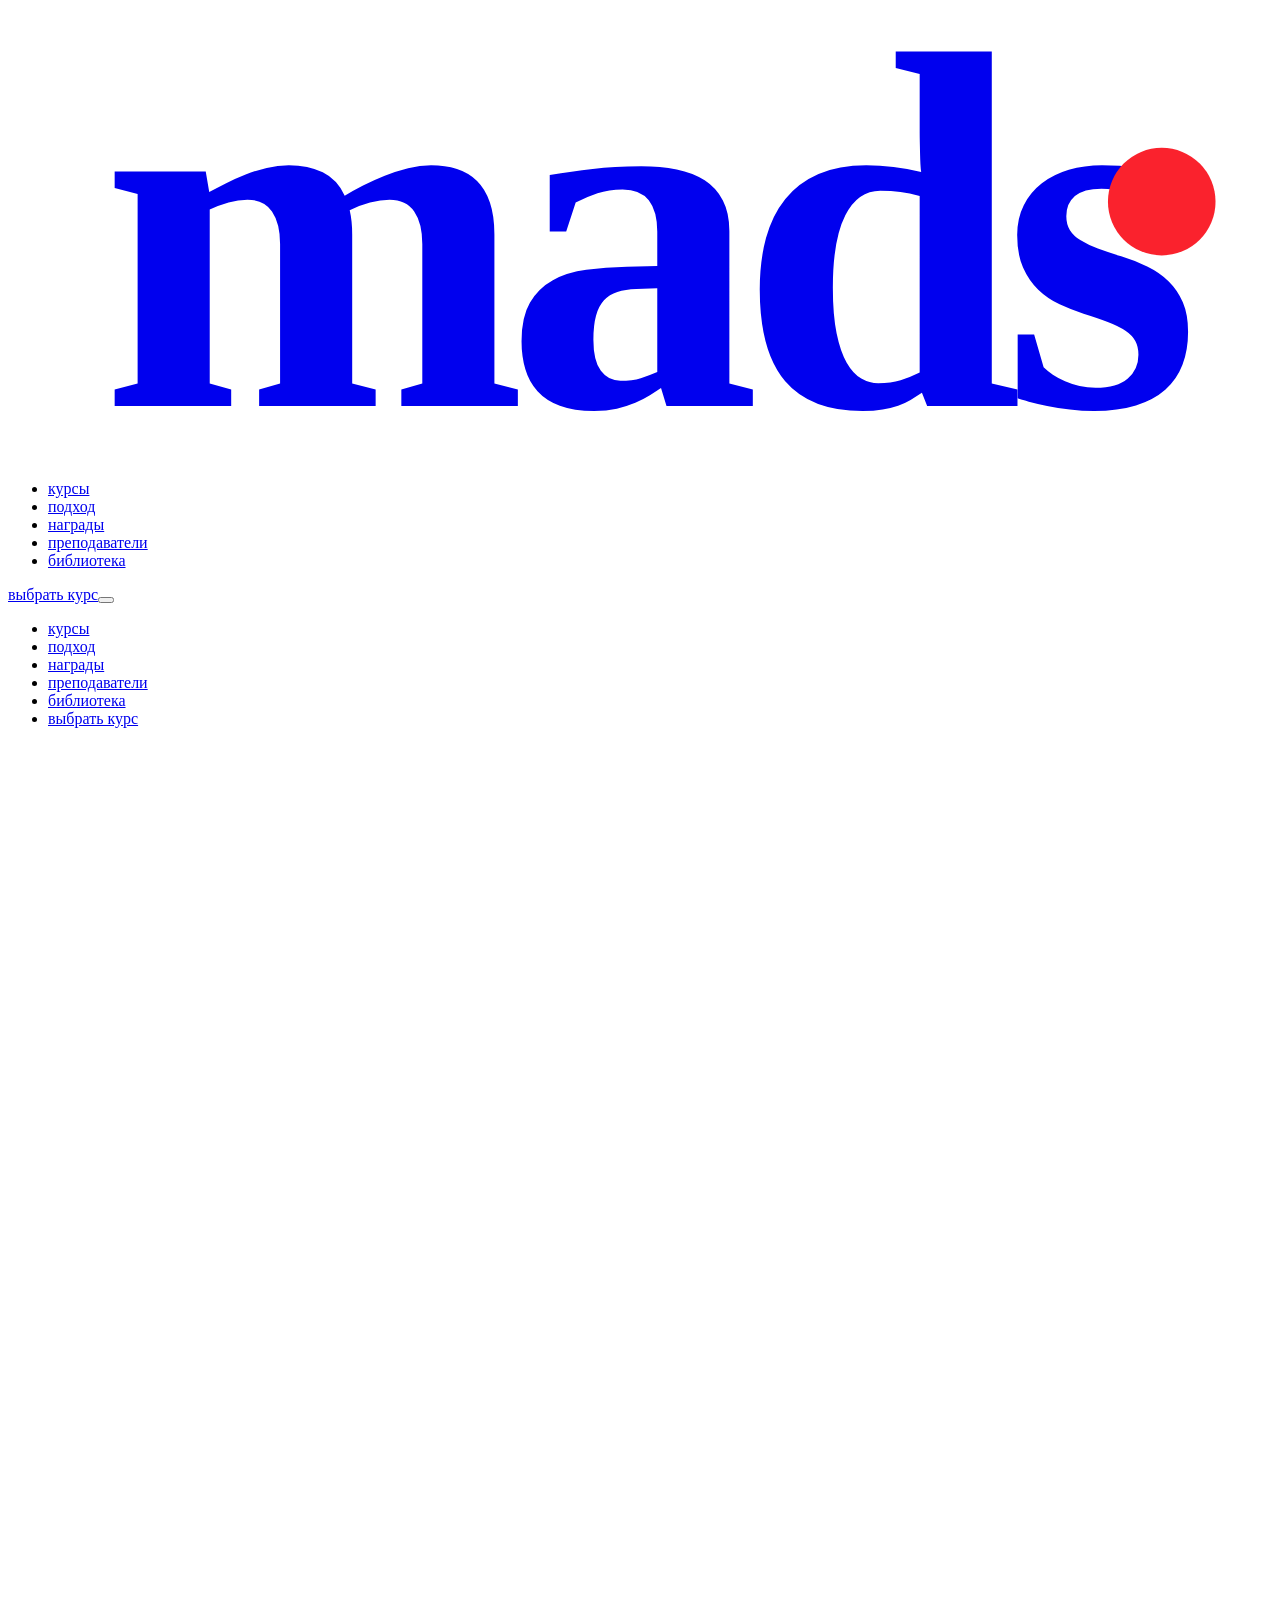
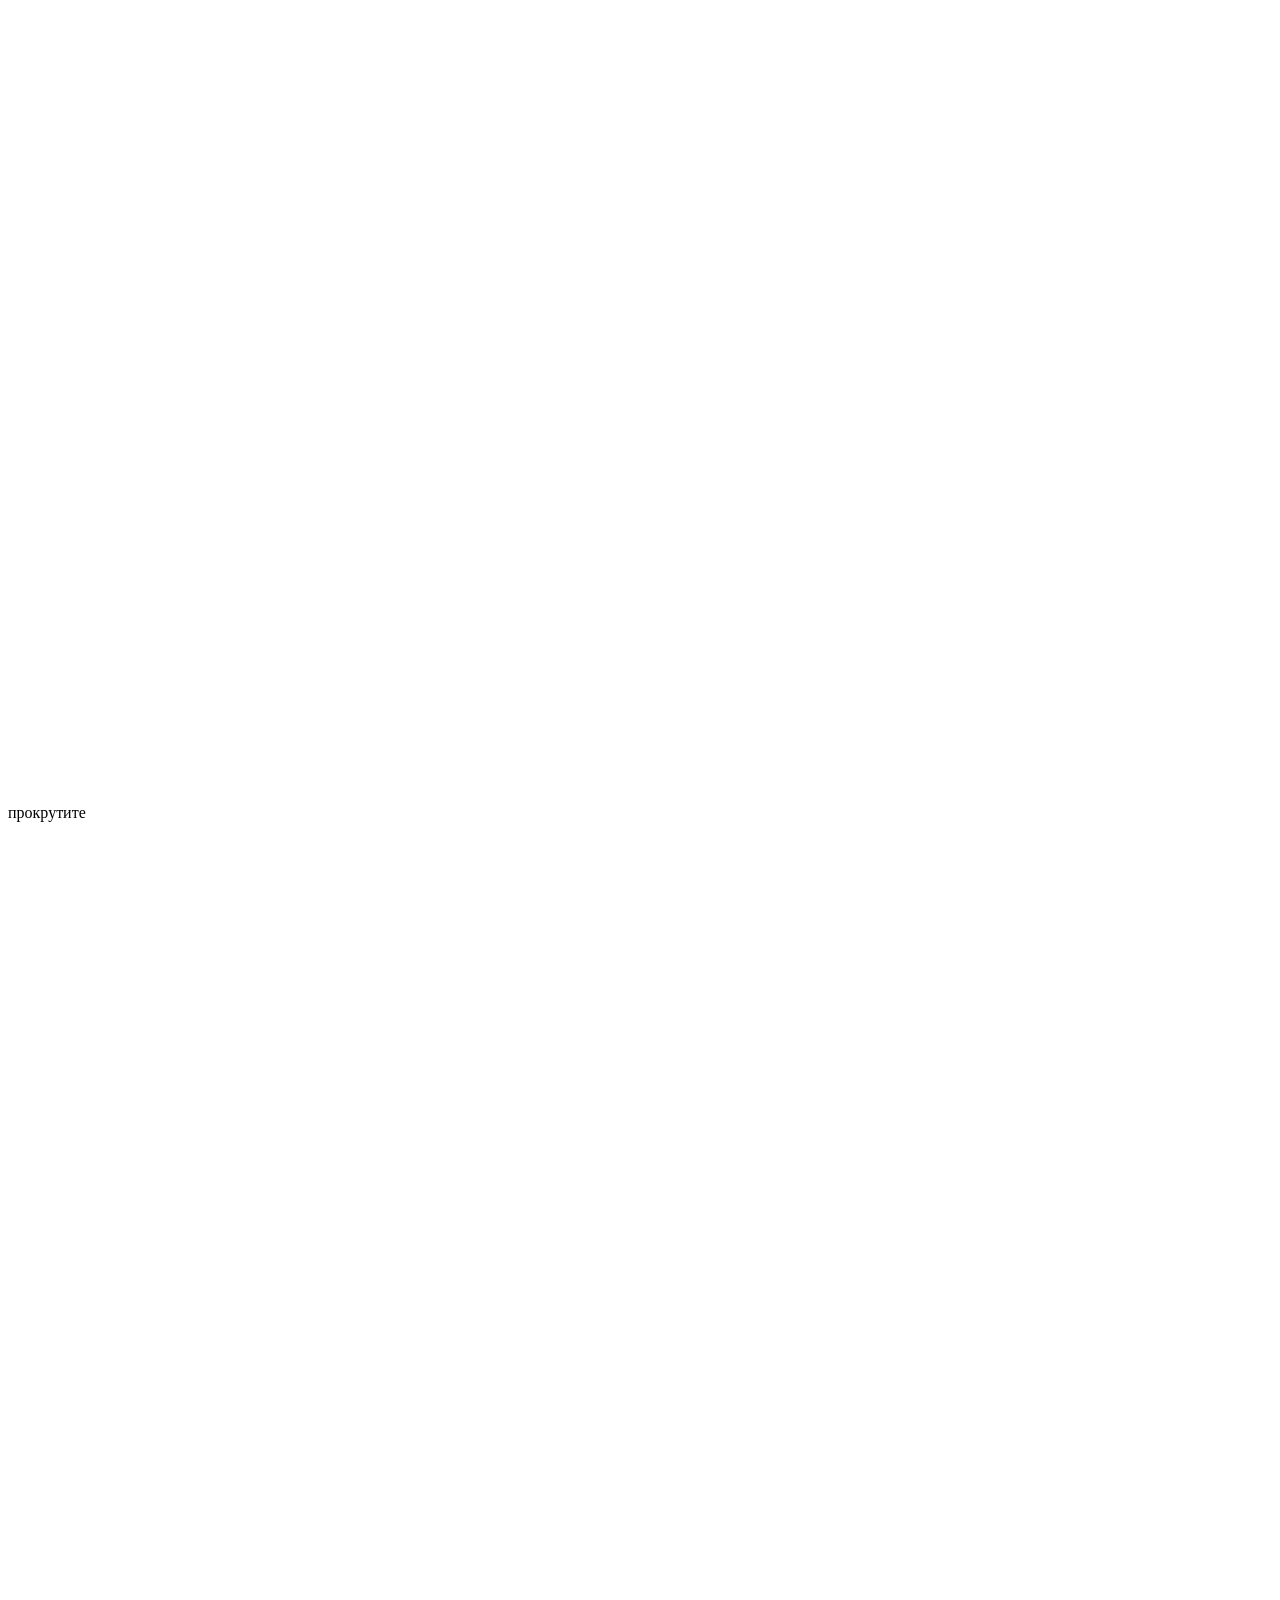
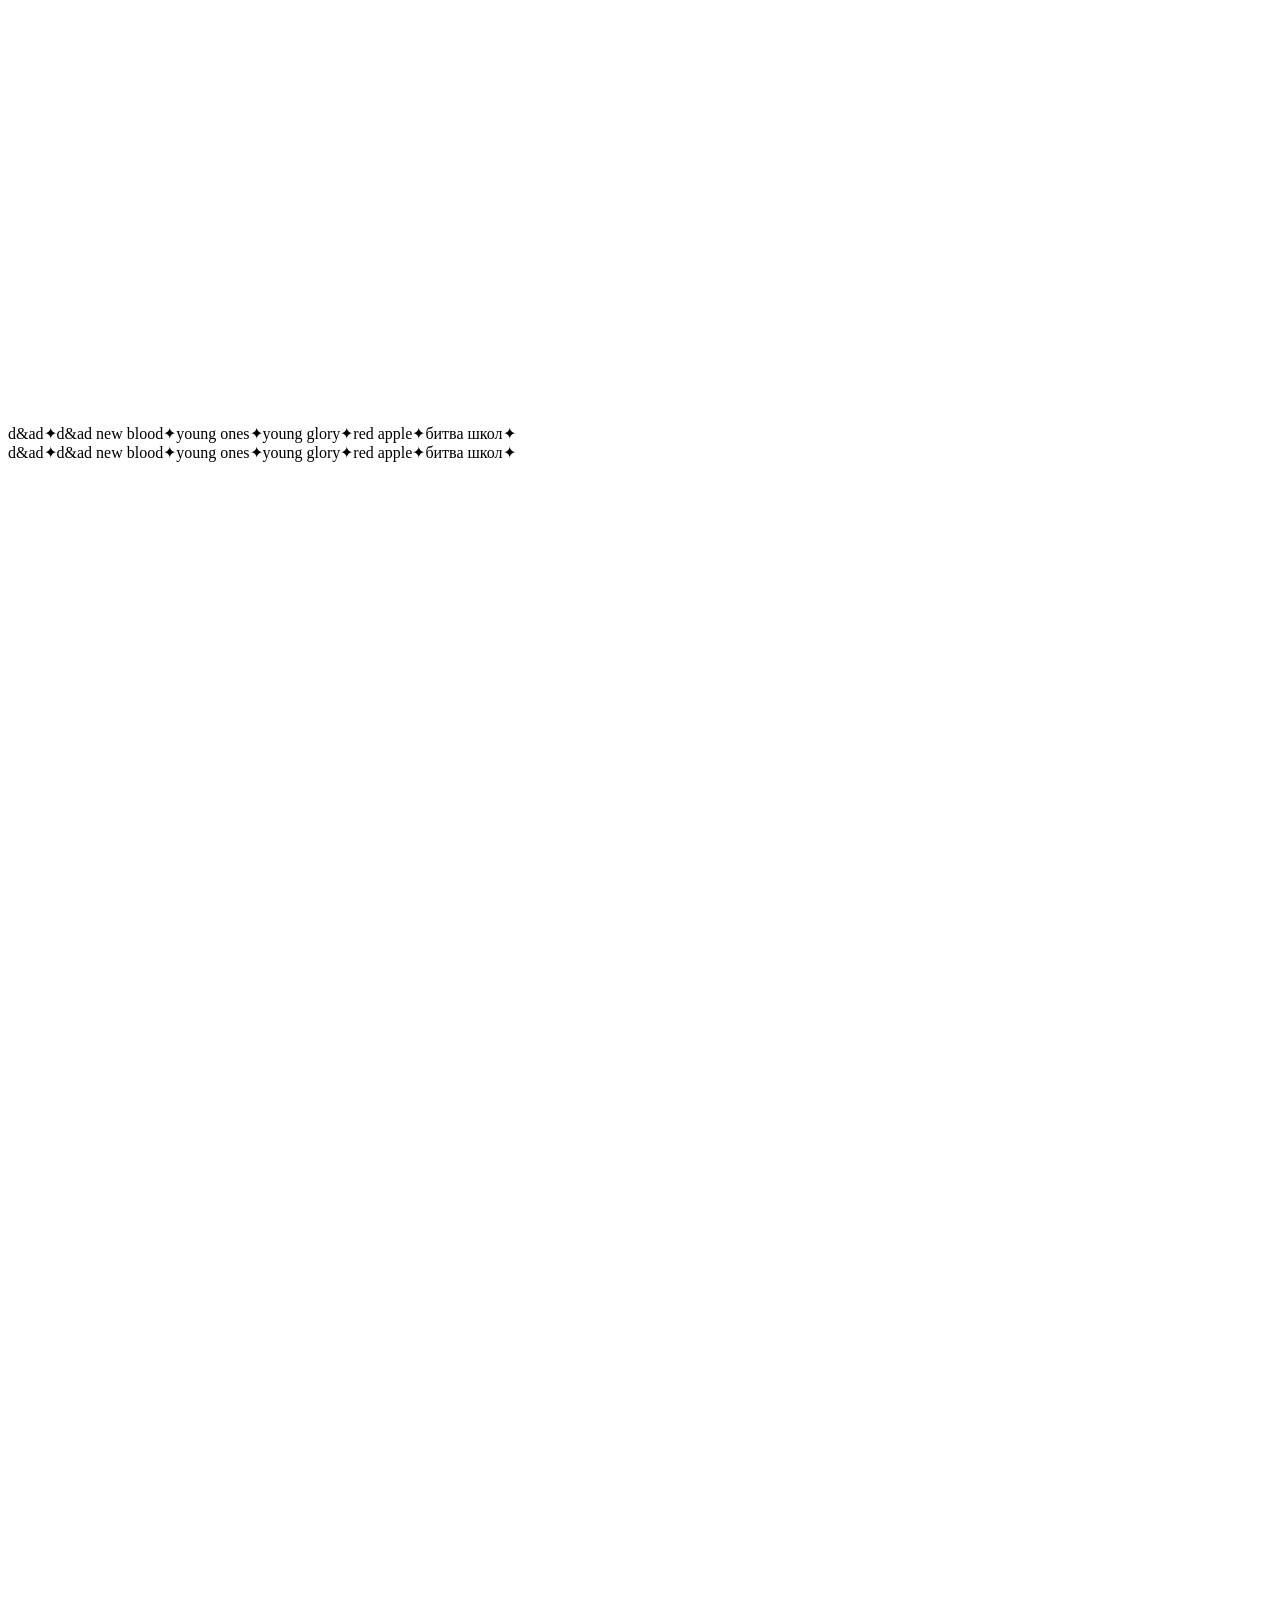
==== commit c4b11467: "Hero: убрал прямоугольник/маску — полноэкранные кадры с блюром 15px, уходящим по скроллу Co-Authored" ====
--- a/index.html
+++ b/index.html
@@ -1 +1 @@
-<!DOCTYPE html><html lang="ru" class="__variable_add946 __variable_8bd2c3 __variable_a700e0 __variable_d7f675"><head><meta charSet="utf-8"/><meta name="viewport" content="width=device-width, initial-scale=1"/><link rel="preload" href="/mads-rework/_next/static/media/0b78ff376f6b9734-s.p.woff2" as="font" crossorigin="" type="font/woff2"/><link rel="preload" href="/mads-rework/_next/static/media/19150647d2c2f572-s.p.woff2" as="font" crossorigin="" type="font/woff2"/><link rel="preload" href="/mads-rework/_next/static/media/29b98dbfba401fa9-s.p.woff2" as="font" crossorigin="" type="font/woff2"/><link rel="preload" href="/mads-rework/_next/static/media/47f136985ef5b5cb-s.p.woff2" as="font" crossorigin="" type="font/woff2"/><link rel="preload" href="/mads-rework/_next/static/media/78d0dd042ac6d54d-s.p.woff2" as="font" crossorigin="" type="font/woff2"/><link rel="preload" href="/mads-rework/_next/static/media/8db3b1047a517cb9-s.p.woff2" as="font" crossorigin="" type="font/woff2"/><link rel="preload" href="/mads-rework/_next/static/media/d76fe899475ae4d7-s.p.woff2" as="font" crossorigin="" type="font/woff2"/><link rel="preload" href="/mads-rework/_next/static/media/eaead17c7dbfcd5d-s.p.woff2" as="font" crossorigin="" type="font/woff2"/><link rel="stylesheet" href="/mads-rework/_next/static/css/8eb8dc340b4ccf6d.css" data-precedence="next"/><link rel="preload" as="script" fetchPriority="low" href="/mads-rework/_next/static/chunks/webpack-6c4b84c742c8a7ce.js"/><script src="/mads-rework/_next/static/chunks/fd9d1056-6402681317ea8432.js" async=""></script><script src="/mads-rework/_next/static/chunks/117-b7e4ef99fc0d37ac.js" async=""></script><script src="/mads-rework/_next/static/chunks/main-app-79f99f96cce5b2be.js" async=""></script><script src="/mads-rework/_next/static/chunks/881-8d593d5afff90e7f.js" async=""></script><script src="/mads-rework/_next/static/chunks/164-e3b161a74be19b44.js" async=""></script><script src="/mads-rework/_next/static/chunks/app/page-823a1f612984bf06.js" async=""></script><title>mads — международная школа креатива, маркетинга и стратегии</title><meta name="description" content="место, где выходят на новый уровень в карьере. 65 наград, 44 шорта, 80% трудоустройство. международная школа креатива, комьюнити и карьерный сервис с 2011 года."/><meta property="og:title" content="mads — школа креатива, маркетинга и стратегии"/><meta property="og:description" content="65 наград индустрии: d&amp;ad, young glory, red apple. 80% выпускников находят работу сразу после курса."/><meta property="og:type" content="website"/><meta name="twitter:card" content="summary"/><meta name="twitter:title" content="mads — школа креатива, маркетинга и стратегии"/><meta name="twitter:description" content="65 наград индустрии: d&amp;ad, young glory, red apple. 80% выпускников находят работу сразу после курса."/><link rel="icon" href="/mads-rework/icon.svg?1871f7a77d06e26e" type="image/svg+xml" sizes="any"/><meta name="next-size-adjust"/><script src="/mads-rework/_next/static/chunks/polyfills-42372ed130431b0a.js" noModule=""></script></head><body class="grain font-sans antialiased"><header class="fixed inset-x-0 top-0 z-50 transition-colors duration-300 border-b border-transparent bg-ink"><nav class="mx-auto flex max-w-shell items-center justify-between px-5 py-4 sm:px-8"><a href="#top" class="text-bone" aria-label="mads — на главную"><svg class="h-7 w-auto" viewBox="365 282 470 168" role="img" aria-label="mads" xmlns="http://www.w3.org/2000/svg"><text x="600" y="430" text-anchor="middle" class="font-logo" font-size="190" font-weight="800" letter-spacing="-8" fill="currentColor">mads</text><circle cx="794" cy="354" r="20" fill="#FA222D"></circle></svg></a><ul class="hidden items-center gap-8 lg:flex"><li><a href="#courses" class="text-sm text-bone-muted transition-colors hover:text-bone">курсы</a></li><li><a href="#approach" class="text-sm text-bone-muted transition-colors hover:text-bone">подход</a></li><li><a href="#awards" class="text-sm text-bone-muted transition-colors hover:text-bone">награды</a></li><li><a href="#instructors" class="text-sm text-bone-muted transition-colors hover:text-bone">преподаватели</a></li><li><a href="#library" class="text-sm text-bone-muted transition-colors hover:text-bone">библиотека</a></li></ul><div class="flex items-center gap-3"><a href="#courses" class="hidden rounded-full border border-gold/40 bg-gold/10 px-5 py-2 text-sm lowercase font-medium text-gold-bright transition-all hover:border-gold hover:bg-gold/20 sm:inline-block">выбрать курс</a><button type="button" aria-label="Открыть меню" aria-expanded="false" class="grid h-10 w-10 place-items-center rounded-full border border-white/10 text-bone lg:hidden"><span class="relative block h-3 w-5"><span class="absolute left-0 top-0 h-px w-full bg-current transition-transform "></span><span class="absolute left-0 top-1.5 h-px w-full bg-current transition-opacity "></span><span class="absolute left-0 top-3 h-px w-full bg-current transition-transform "></span></span></button></div></nav><div class="overflow-hidden border-t border-white/10 bg-ink/95 backdrop-blur-xl transition-[max-height] duration-300 lg:hidden max-h-0 border-t-transparent"><ul class="mx-auto flex max-w-shell flex-col gap-1 px-5 py-4 sm:px-8"><li><a href="#courses" class="block py-2 text-base text-bone-muted transition-colors hover:text-bone">курсы</a></li><li><a href="#approach" class="block py-2 text-base text-bone-muted transition-colors hover:text-bone">подход</a></li><li><a href="#awards" class="block py-2 text-base text-bone-muted transition-colors hover:text-bone">награды</a></li><li><a href="#instructors" class="block py-2 text-base text-bone-muted transition-colors hover:text-bone">преподаватели</a></li><li><a href="#library" class="block py-2 text-base text-bone-muted transition-colors hover:text-bone">библиотека</a></li><li class="pt-2"><a href="#courses" class="block rounded-full border border-gold/40 bg-gold/10 px-5 py-3 text-center text-sm lowercase font-medium text-gold-bright">выбрать курс</a></li></ul></div></header><main><div id="top" style="height:320vh" class="relative w-full bg-ink"><div class="sticky top-0 flex h-screen w-full items-center justify-center overflow-hidden bg-ink"><div aria-hidden="true" class="absolute inset-0 overflow-hidden"><div class="absolute inset-0 scale-110 blur-2xl brightness-[0.55]"><canvas class="h-full w-full"></canvas></div><div class="absolute inset-0 bg-ink/20"></div></div><div aria-hidden="true" class="pointer-events-none absolute inset-0 select-none overflow-hidden"><div class="absolute left-1/2 top-1/2 flex h-[200%] w-[200%] -translate-x-1/2 -translate-y-1/2 rotate-[-24deg] flex-col justify-center gap-3"><div class="whitespace-nowrap font-logo text-[13vw] font-extrabold lowercase leading-none tracking-tightest text-gold/[0.1] ">mads  mads  mads  mads  mads  mads  mads  mads</div><div class="whitespace-nowrap font-logo text-[13vw] font-extrabold lowercase leading-none tracking-tightest text-gold/[0.1] -ml-[7vw]">mads  mads  mads  mads  mads  mads  mads  mads</div><div class="whitespace-nowrap font-logo text-[13vw] font-extrabold lowercase leading-none tracking-tightest text-gold/[0.1] ">mads  mads  mads  mads  mads  mads  mads  mads</div><div class="whitespace-nowrap font-logo text-[13vw] font-extrabold lowercase leading-none tracking-tightest text-gold/[0.1] -ml-[7vw]">mads  mads  mads  mads  mads  mads  mads  mads</div><div class="whitespace-nowrap font-logo text-[13vw] font-extrabold lowercase leading-none tracking-tightest text-gold/[0.1] ">mads  mads  mads  mads  mads  mads  mads  mads</div><div class="whitespace-nowrap font-logo text-[13vw] font-extrabold lowercase leading-none tracking-tightest text-gold/[0.1] -ml-[7vw]">mads  mads  mads  mads  mads  mads  mads  mads</div><div class="whitespace-nowrap font-logo text-[13vw] font-extrabold lowercase leading-none tracking-tightest text-gold/[0.1] ">mads  mads  mads  mads  mads  mads  mads  mads</div><div class="whitespace-nowrap font-logo text-[13vw] font-extrabold lowercase leading-none tracking-tightest text-gold/[0.1] -ml-[7vw]">mads  mads  mads  mads  mads  mads  mads  mads</div><div class="whitespace-nowrap font-logo text-[13vw] font-extrabold lowercase leading-none tracking-tightest text-gold/[0.1] ">mads  mads  mads  mads  mads  mads  mads  mads</div><div class="whitespace-nowrap font-logo text-[13vw] font-extrabold lowercase leading-none tracking-tightest text-gold/[0.1] -ml-[7vw]">mads  mads  mads  mads  mads  mads  mads  mads</div><div class="whitespace-nowrap font-logo text-[13vw] font-extrabold lowercase leading-none tracking-tightest text-gold/[0.1] ">mads  mads  mads  mads  mads  mads  mads  mads</div><div class="whitespace-nowrap font-logo text-[13vw] font-extrabold lowercase leading-none tracking-tightest text-gold/[0.1] -ml-[7vw]">mads  mads  mads  mads  mads  mads  mads  mads</div><div class="whitespace-nowrap font-logo text-[13vw] font-extrabold lowercase leading-none tracking-tightest text-gold/[0.1] ">mads  mads  mads  mads  mads  mads  mads  mads</div><div class="whitespace-nowrap font-logo text-[13vw] font-extrabold lowercase leading-none tracking-tightest text-gold/[0.1] -ml-[7vw]">mads  mads  mads  mads  mads  mads  mads  mads</div></div></div><div class="absolute inset-0" style="mask-composite:intersect;-webkit-mask-composite:source-in;mask-repeat:no-repeat;-webkit-mask-repeat:no-repeat;mask-size:100% 100%;-webkit-mask-size:100% 100%;will-change:mask-image;mask-image:linear-gradient(to right, transparent 22%, #000 30%, #000 70%, transparent 78%), linear-gradient(to bottom, transparent 22%, #000 30%, #000 70%, transparent 78%);-webkit-mask-image:linear-gradient(to right, transparent 22%, #000 30%, #000 70%, transparent 78%), linear-gradient(to bottom, transparent 22%, #000 30%, #000 70%, transparent 78%)"><div class="absolute inset-0" style="transform:scale(1.12)"><canvas class="h-full w-full" role="img" aria-label="Награды и работы студентов mads"></canvas></div><div class="absolute inset-0 bg-gradient-to-b from-black/15 via-transparent to-black/45"></div><div class="absolute inset-0 bg-[radial-gradient(ellipse_56%_40%_at_50%_50%,rgba(0,0,0,0.42),transparent_68%)]"></div></div><div class="relative z-10 w-full"><div style="opacity:0;transform:translateY(70px)"><div class="mx-auto max-w-shell px-5 text-center sm:px-8"><p class="mb-7 inline-flex items-center gap-3 text-xs lowercase tracking-[0.3em] text-bone/90 [text-shadow:0_1px_12px_rgba(0,0,0,0.85)]"><span class="gold-hairline h-px w-10"></span>международная школа креатива · с 2011</p><h1 class="font-display font-bold lowercase leading-[0.95] tracking-tightest drop-shadow-[0_1px_3px_rgba(0,0,0,0.95)] drop-shadow-[0_3px_16px_rgba(0,0,0,0.65)]"><span class="block text-[clamp(2.4rem,8.5vw,7rem)] text-bone">место, где выходят</span><span class="block text-[clamp(2.4rem,8.5vw,7rem)] text-bone">на <span class="gold-text animate-shimmer">новый уровень</span></span></h1></div></div><div style="opacity:0;transform:translateY(40px)"><ul class="mx-auto mt-8 flex max-w-3xl flex-wrap justify-center gap-x-6 gap-y-2 px-5 text-sm text-bone sm:text-base [text-shadow:0_1px_10px_rgba(0,0,0,0.9)]"><li class="flex items-center gap-2.5"><span class="h-1.5 w-1.5 shrink-0 rounded-full bg-gold"></span>понимаешь свою реальную позицию на рынке</li><li class="flex items-center gap-2.5"><span class="h-1.5 w-1.5 shrink-0 rounded-full bg-gold"></span>получаешь опыт и навыки, которые ценятся работодателями</li><li class="flex items-center gap-2.5"><span class="h-1.5 w-1.5 shrink-0 rounded-full bg-gold"></span>получаешь связи, которые ускоряют переход</li><li class="flex items-center gap-2.5"><span class="h-1.5 w-1.5 shrink-0 rounded-full bg-gold"></span>переходишь на новую роль</li></ul></div><div style="opacity:0;transform:translateY(30px)"><div class="mt-10 flex flex-wrap justify-center gap-4"><a href="#courses" class="group inline-flex items-center gap-2 rounded-full bg-gold px-7 py-3.5 text-sm lowercase font-semibold text-ink transition-transform duration-200 hover:-translate-y-0.5 hover:bg-gold-bright focus-visible:outline focus-visible:outline-2 focus-visible:outline-offset-2 focus-visible:outline-gold">выбрать курс<svg class="h-4 w-4 transition-transform duration-200 group-hover:translate-x-1" viewBox="0 0 16 16" fill="none" aria-hidden="true"><path d="M3 8h10M9 4l4 4-4 4" stroke="currentColor" stroke-width="1.6" stroke-linecap="round" stroke-linejoin="round"></path></svg></a><a href="https://maksimkrivec-bit.github.io/mads/" class="inline-flex items-center gap-2 rounded-full border border-white/40 bg-black/45 px-7 py-3.5 text-sm lowercase font-medium text-bone shadow-lg shadow-black/30 backdrop-blur-md transition-colors hover:border-white/60 hover:bg-black/60">карьерный трек</a></div></div></div><div class="absolute bottom-8 left-1/2 z-10 -translate-x-1/2 text-xs lowercase tracking-[0.3em] text-bone/70" style="opacity:1"><span class="flex flex-col items-center gap-2">прокрутите<span class="h-8 w-px animate-pulse bg-gradient-to-b from-gold to-transparent"></span></span></div></div></div><div class="border-y border-white/10 bg-ink py-5"><div class="edge-fade group flex w-full overflow-hidden" aria-hidden="true"><div class="flex shrink-0 items-center gap-10 pr-10 animate-marquee [animation-play-state:running] group-hover:[animation-play-state:paused]"><span class="flex items-center gap-10 whitespace-nowrap"><span class="font-display text-sm font-semibold lowercase tracking-widest text-bone-muted">d&amp;ad</span><span class="text-gold/40">✦</span></span><span class="flex items-center gap-10 whitespace-nowrap"><span class="font-display text-sm font-semibold lowercase tracking-widest text-bone-muted">d&amp;ad new blood</span><span class="text-gold/40">✦</span></span><span class="flex items-center gap-10 whitespace-nowrap"><span class="font-display text-sm font-semibold lowercase tracking-widest text-bone-muted">young ones</span><span class="text-gold/40">✦</span></span><span class="flex items-center gap-10 whitespace-nowrap"><span class="font-display text-sm font-semibold lowercase tracking-widest text-bone-muted">young glory</span><span class="text-gold/40">✦</span></span><span class="flex items-center gap-10 whitespace-nowrap"><span class="font-display text-sm font-semibold lowercase tracking-widest text-bone-muted">red apple</span><span class="text-gold/40">✦</span></span><span class="flex items-center gap-10 whitespace-nowrap"><span class="font-display text-sm font-semibold lowercase tracking-widest text-bone-muted">битва школ</span><span class="text-gold/40">✦</span></span></div><div class="flex shrink-0 items-center gap-10 pr-10 animate-marquee [animation-play-state:running] group-hover:[animation-play-state:paused]"><span class="flex items-center gap-10 whitespace-nowrap"><span class="font-display text-sm font-semibold lowercase tracking-widest text-bone-muted">d&amp;ad</span><span class="text-gold/40">✦</span></span><span class="flex items-center gap-10 whitespace-nowrap"><span class="font-display text-sm font-semibold lowercase tracking-widest text-bone-muted">d&amp;ad new blood</span><span class="text-gold/40">✦</span></span><span class="flex items-center gap-10 whitespace-nowrap"><span class="font-display text-sm font-semibold lowercase tracking-widest text-bone-muted">young ones</span><span class="text-gold/40">✦</span></span><span class="flex items-center gap-10 whitespace-nowrap"><span class="font-display text-sm font-semibold lowercase tracking-widest text-bone-muted">young glory</span><span class="text-gold/40">✦</span></span><span class="flex items-center gap-10 whitespace-nowrap"><span class="font-display text-sm font-semibold lowercase tracking-widest text-bone-muted">red apple</span><span class="text-gold/40">✦</span></span><span class="flex items-center gap-10 whitespace-nowrap"><span class="font-display text-sm font-semibold lowercase tracking-widest text-bone-muted">битва школ</span><span class="text-gold/40">✦</span></span></div></div></div><section class="border-b border-white/10 py-16 sm:py-24"><div class="mx-auto grid max-w-shell grid-cols-2 gap-x-6 gap-y-12 px-5 sm:px-8 lg:grid-cols-4"><div style="opacity:0;filter:blur(6px);transform:translateY(28px)"><div class="group"><div class="font-display text-5xl font-bold tracking-tightest text-bone sm:text-6xl"><span>0<!-- -->%</span></div><div class="mt-4 h-px w-8 origin-left bg-gradient-to-r from-gold to-transparent transition-[width] duration-500 ease-[cubic-bezier(0.22,1,0.36,1)] group-hover:w-16"></div><div class="mt-4 text-sm leading-snug text-bone-muted">находят работу сразу после курса</div></div></div><div style="opacity:0;filter:blur(6px);transform:translateY(28px)"><div class="group"><div class="font-display text-5xl font-bold tracking-tightest text-bone sm:text-6xl"><span>0<!-- -->+</span></div><div class="mt-4 h-px w-8 origin-left bg-gradient-to-r from-gold to-transparent transition-[width] duration-500 ease-[cubic-bezier(0.22,1,0.36,1)] group-hover:w-16"></div><div class="mt-4 text-sm leading-snug text-bone-muted">выпускников нашли работу с mads</div></div></div><div style="opacity:0;filter:blur(6px);transform:translateY(28px)"><div class="group"><div class="font-display text-5xl font-bold tracking-tightest text-bone sm:text-6xl"><span>0</span></div><div class="mt-4 h-px w-8 origin-left bg-gradient-to-r from-gold to-transparent transition-[width] duration-500 ease-[cubic-bezier(0.22,1,0.36,1)] group-hover:w-16"></div><div class="mt-4 text-sm leading-snug text-bone-muted">наград индустрии и 44 шорта</div></div></div><div style="opacity:0;filter:blur(6px);transform:translateY(28px)"><div class="group"><div class="font-display text-5xl font-bold tracking-tightest text-bone sm:text-6xl"><span>0<!-- --> лет</span></div><div class="mt-4 h-px w-8 origin-left bg-gradient-to-r from-gold to-transparent transition-[width] duration-500 ease-[cubic-bezier(0.22,1,0.36,1)] group-hover:w-16"></div><div class="mt-4 text-sm leading-snug text-bone-muted">задаём тренды в образовании</div></div></div></div></section><section id="awards" class="relative py-24 sm:py-32"><div class="mx-auto max-w-shell px-5 sm:px-8"><div style="opacity:0;filter:blur(6px);transform:translateY(28px)"><div class="flex items-center gap-3 text-xs uppercase tracking-[0.3em] text-bone-muted"><span class="font-display text-gold">01</span><span class="gold-hairline h-px w-8"></span>признание индустрии</div></div><div style="opacity:0;filter:blur(6px);transform:translateY(28px)"><h2 class="mt-6 max-w-3xl font-display text-4xl font-bold lowercase leading-[1.04] tracking-tightest text-bone sm:text-6xl">нас <span class="gold-text">знают в индустрии</span></h2></div><div class="mt-16 grid gap-px overflow-hidden rounded-2xl border border-white/10 bg-white/10 sm:grid-cols-2"><div style="opacity:0;filter:blur(6px);transform:translateY(28px)"><article class="sweep-top group relative flex h-full min-h-[17rem] flex-col items-start overflow-hidden bg-ink-soft p-8 transition-colors duration-300 hover:bg-ink-raised sm:p-10"><span aria-hidden="true" class="award-mark pointer-events-none absolute -bottom-[12%] -right-[8%] h-[88%] w-[64%] opacity-[0.09] transition-[opacity,transform] duration-700 ease-[cubic-bezier(0.22,1,0.36,1)] group-hover:scale-[1.04] group-hover:opacity-[0.16]" style="-webkit-mask-image:url(/mads-rework/awards/mads.png);mask-image:url(/mads-rework/awards/mads.png);-webkit-mask-position:right bottom;mask-position:right bottom"></span><span aria-hidden="true" class="pointer-events-none absolute -right-12 -top-12 h-44 w-44 rounded-full bg-gold/0 blur-3xl transition-colors duration-500 group-hover:bg-gold/10"></span><div class="relative"><span class="text-xs uppercase tracking-[0.28em] text-bone-muted transition-colors duration-300 group-hover:text-gold-bright">mads</span><span class="gold-hairline my-6 block h-px w-12 transition-[width] duration-500 ease-[cubic-bezier(0.22,1,0.36,1)] group-hover:w-20"></span><p class="max-w-[22ch] font-display text-lg font-normal lowercase leading-snug tracking-tight text-bone sm:text-2xl">с 2011 помогаем строить карьеру в креативе и маркетинге. выпускников хантят лучшие компании по всему миру</p></div></article></div><div style="opacity:0;filter:blur(6px);transform:translateY(28px)"><article class="sweep-top group relative flex h-full min-h-[17rem] flex-col items-start overflow-hidden bg-ink-soft p-8 transition-colors duration-300 hover:bg-ink-raised sm:p-10"><span aria-hidden="true" class="award-mark pointer-events-none absolute -bottom-[12%] -right-[8%] h-[88%] w-[64%] opacity-[0.09] transition-[opacity,transform] duration-700 ease-[cubic-bezier(0.22,1,0.36,1)] group-hover:scale-[1.04] group-hover:opacity-[0.16]" style="-webkit-mask-image:url(/mads-rework/awards/dad.svg);mask-image:url(/mads-rework/awards/dad.svg);-webkit-mask-position:right bottom;mask-position:right bottom"></span><span aria-hidden="true" class="pointer-events-none absolute -right-12 -top-12 h-44 w-44 rounded-full bg-gold/0 blur-3xl transition-colors duration-500 group-hover:bg-gold/10"></span><div class="relative"><span class="text-xs uppercase tracking-[0.28em] text-bone-muted transition-colors duration-300 group-hover:text-gold-bright">d&amp;ad</span><span class="gold-hairline my-6 block h-px w-12 transition-[width] duration-500 ease-[cubic-bezier(0.22,1,0.36,1)] group-hover:w-20"></span><p class="max-w-[22ch] font-display text-lg font-normal lowercase leading-snug tracking-tight text-bone sm:text-2xl">обладатели золота d&amp;ad и ещё 65 наград, 44 шортов на лучших международных фестивалях</p></div></article></div><div style="opacity:0;filter:blur(6px);transform:translateY(28px)"><article class="sweep-top group relative flex h-full min-h-[17rem] flex-col items-start overflow-hidden bg-ink-soft p-8 transition-colors duration-300 hover:bg-ink-raised sm:p-10"><span aria-hidden="true" class="award-mark pointer-events-none absolute -bottom-[12%] -right-[8%] h-[88%] w-[64%] opacity-[0.09] transition-[opacity,transform] duration-700 ease-[cubic-bezier(0.22,1,0.36,1)] group-hover:scale-[1.04] group-hover:opacity-[0.16]" style="-webkit-mask-image:url(/mads-rework/awards/young-glory.svg);mask-image:url(/mads-rework/awards/young-glory.svg);-webkit-mask-position:right bottom;mask-position:right bottom"></span><span aria-hidden="true" class="pointer-events-none absolute -right-12 -top-12 h-44 w-44 rounded-full bg-gold/0 blur-3xl transition-colors duration-500 group-hover:bg-gold/10"></span><div class="relative"><span class="text-xs uppercase tracking-[0.28em] text-bone-muted transition-colors duration-300 group-hover:text-gold-bright">young glory</span><span class="gold-hairline my-6 block h-px w-12 transition-[width] duration-500 ease-[cubic-bezier(0.22,1,0.36,1)] group-hover:w-20"></span><p class="max-w-[22ch] font-display text-lg font-normal lowercase leading-snug tracking-tight text-bone sm:text-2xl">лучшая международная школа по версии young glory</p></div></article></div><div style="opacity:0;filter:blur(6px);transform:translateY(28px)"><article class="sweep-top group relative flex h-full min-h-[17rem] flex-col items-start overflow-hidden bg-ink-soft p-8 transition-colors duration-300 hover:bg-ink-raised sm:p-10"><span aria-hidden="true" class="award-mark pointer-events-none absolute -bottom-[12%] -right-[8%] h-[88%] w-[64%] opacity-[0.09] transition-[opacity,transform] duration-700 ease-[cubic-bezier(0.22,1,0.36,1)] group-hover:scale-[1.04] group-hover:opacity-[0.16]" style="-webkit-mask-image:url(/mads-rework/awards/red-apple.png);mask-image:url(/mads-rework/awards/red-apple.png);-webkit-mask-position:right bottom;mask-position:right bottom"></span><span aria-hidden="true" class="pointer-events-none absolute -right-12 -top-12 h-44 w-44 rounded-full bg-gold/0 blur-3xl transition-colors duration-500 group-hover:bg-gold/10"></span><div class="relative"><span class="text-xs uppercase tracking-[0.28em] text-bone-muted transition-colors duration-300 group-hover:text-gold-bright">red apple</span><span class="gold-hairline my-6 block h-px w-12 transition-[width] duration-500 ease-[cubic-bezier(0.22,1,0.36,1)] group-hover:w-20"></span><p class="max-w-[22ch] font-display text-lg font-normal lowercase leading-snug tracking-tight text-bone sm:text-2xl">лучшая рекламная школа в россии пять лет подряд по версии битвы школ red apple</p></div></article></div></div></div></section><section id="courses" class="border-y border-white/10 bg-ink-soft py-24 sm:py-32"><div class="mx-auto max-w-shell px-5 sm:px-8"><div class="flex flex-col gap-6 md:flex-row md:items-end md:justify-between"><div><div style="opacity:0;filter:blur(6px);transform:translateY(28px)"><div class="flex items-center gap-3 text-xs uppercase tracking-[0.3em] text-bone-muted"><span class="font-display text-gold">02</span><span class="gold-hairline h-px w-8"></span>ближайшие курсы</div></div><div style="opacity:0;filter:blur(6px);transform:translateY(28px)"><h2 class="mt-6 max-w-2xl font-display text-4xl font-bold lowercase leading-[1.04] tracking-tightest text-bone sm:text-6xl">семь направлений</h2></div></div><div style="opacity:0;filter:blur(6px);transform:translateY(28px)"><p class="max-w-sm lowercase text-bone-muted">креативные курсы по маркетингу, копирайтингу, концептуальному мышлению, рекламе и стратегии.</p></div></div><div class="mt-16 grid gap-5 sm:grid-cols-2 lg:grid-cols-3"><div style="opacity:0;filter:blur(6px);transform:translateY(28px)"><a href="#courses" style="--accent:213 214 255" class="sweep-top group relative flex h-full flex-col overflow-hidden rounded-2xl border border-white/10 bg-ink p-7 transition-[transform,border-color,background-color,box-shadow] duration-300 ease-[cubic-bezier(0.22,1,0.36,1)] hover:-translate-y-1.5 hover:border-[rgb(var(--accent)/0.45)] hover:bg-ink-raised hover:shadow-[0_30px_70px_-34px_rgb(var(--accent)/0.5)] focus-visible:outline focus-visible:outline-2 focus-visible:outline-offset-2 focus-visible:outline-gold"><span aria-hidden="true" class="pointer-events-none absolute inset-0 opacity-70 transition-opacity duration-500 group-hover:opacity-100" style="background:radial-gradient(130% 90% at 100% 0%, rgb(var(--accent) / 0.12), transparent 55%)"></span><div class="relative flex flex-1 flex-col"><div class="flex items-center justify-between"><span class="rounded-full border border-white/10 px-3 py-1 text-xs lowercase text-bone-muted transition-colors duration-300 group-hover:border-[rgb(var(--accent)/0.4)]">маркетинг</span><span class="font-display text-sm font-bold text-gold transition-colors duration-300 group-hover:text-gold-bright">01</span></div><h3 class="mt-8 font-display text-2xl font-bold lowercase leading-tight tracking-tightest text-bone"><span class="u-draw">маркетинг</span></h3><p class="mt-3 flex-1 text-sm lowercase leading-relaxed text-bone-muted">от разработки и продажи стратегии до реализации рекламной кампании</p><div class="mt-6 flex items-center justify-between border-t border-white/10 pt-4 text-xs lowercase text-bone-muted"><span>алина щербинина</span><span class="flex items-center gap-1.5 text-gold-bright"><span class="h-1.5 w-1.5 rounded-full bg-gold transition-transform duration-300 group-hover:scale-150"></span>старт <!-- -->15 июня</span></div></div></a></div><div style="opacity:0;filter:blur(6px);transform:translateY(28px)"><a href="#courses" style="--accent:232 229 222" class="sweep-top group relative flex h-full flex-col overflow-hidden rounded-2xl border border-white/10 bg-ink p-7 transition-[transform,border-color,background-color,box-shadow] duration-300 ease-[cubic-bezier(0.22,1,0.36,1)] hover:-translate-y-1.5 hover:border-[rgb(var(--accent)/0.45)] hover:bg-ink-raised hover:shadow-[0_30px_70px_-34px_rgb(var(--accent)/0.5)] focus-visible:outline focus-visible:outline-2 focus-visible:outline-offset-2 focus-visible:outline-gold"><span aria-hidden="true" class="pointer-events-none absolute inset-0 opacity-70 transition-opacity duration-500 group-hover:opacity-100" style="background:radial-gradient(130% 90% at 100% 0%, rgb(var(--accent) / 0.12), transparent 55%)"></span><div class="relative flex flex-1 flex-col"><div class="flex items-center justify-between"><span class="rounded-full border border-white/10 px-3 py-1 text-xs lowercase text-bone-muted transition-colors duration-300 group-hover:border-[rgb(var(--accent)/0.4)]">art direction</span><span class="font-display text-sm font-bold text-gold transition-colors duration-300 group-hover:text-gold-bright">02</span></div><h3 class="mt-8 font-display text-2xl font-bold lowercase leading-tight tracking-tightest text-bone"><span class="u-draw">визуальная коммуникация</span></h3><p class="mt-3 flex-1 text-sm lowercase leading-relaxed text-bone-muted">как стать сильным арт-директором</p><div class="mt-6 flex items-center justify-between border-t border-white/10 pt-4 text-xs lowercase text-bone-muted"><span>екатерина бородина</span><span class="flex items-center gap-1.5 text-gold-bright"><span class="h-1.5 w-1.5 rounded-full bg-gold transition-transform duration-300 group-hover:scale-150"></span>старт <!-- -->25 июня</span></div></div></a></div><div style="opacity:0;filter:blur(6px);transform:translateY(28px)"><a href="#courses" style="--accent:26 23 89" class="sweep-top group relative flex h-full flex-col overflow-hidden rounded-2xl border border-white/10 bg-ink p-7 transition-[transform,border-color,background-color,box-shadow] duration-300 ease-[cubic-bezier(0.22,1,0.36,1)] hover:-translate-y-1.5 hover:border-[rgb(var(--accent)/0.45)] hover:bg-ink-raised hover:shadow-[0_30px_70px_-34px_rgb(var(--accent)/0.5)] focus-visible:outline focus-visible:outline-2 focus-visible:outline-offset-2 focus-visible:outline-gold"><span aria-hidden="true" class="pointer-events-none absolute inset-0 opacity-70 transition-opacity duration-500 group-hover:opacity-100" style="background:radial-gradient(130% 90% at 100% 0%, rgb(var(--accent) / 0.12), transparent 55%)"></span><div class="relative flex flex-1 flex-col"><div class="flex items-center justify-between"><span class="rounded-full border border-white/10 px-3 py-1 text-xs lowercase text-bone-muted transition-colors duration-300 group-hover:border-[rgb(var(--accent)/0.4)]">ai</span><span class="font-display text-sm font-bold text-gold transition-colors duration-300 group-hover:text-gold-bright">03</span></div><h3 class="mt-8 font-display text-2xl font-bold lowercase leading-tight tracking-tightest text-bone"><span class="u-draw">ai &amp; creativity</span></h3><p class="mt-3 flex-1 text-sm lowercase leading-relaxed text-bone-muted">как создавать контент с помощью ai</p><div class="mt-6 flex items-center justify-between border-t border-white/10 pt-4 text-xs lowercase text-bone-muted"><span>саша адуева</span><span class="flex items-center gap-1.5 text-gold-bright"><span class="h-1.5 w-1.5 rounded-full bg-gold transition-transform duration-300 group-hover:scale-150"></span>старт <!-- -->30 июня</span></div></div></a></div><div style="opacity:0;filter:blur(6px);transform:translateY(28px)"><a href="#courses" style="--accent:240 247 59" class="sweep-top group relative flex h-full flex-col overflow-hidden rounded-2xl border border-white/10 bg-ink p-7 transition-[transform,border-color,background-color,box-shadow] duration-300 ease-[cubic-bezier(0.22,1,0.36,1)] hover:-translate-y-1.5 hover:border-[rgb(var(--accent)/0.45)] hover:bg-ink-raised hover:shadow-[0_30px_70px_-34px_rgb(var(--accent)/0.5)] focus-visible:outline focus-visible:outline-2 focus-visible:outline-offset-2 focus-visible:outline-gold"><span aria-hidden="true" class="pointer-events-none absolute inset-0 opacity-70 transition-opacity duration-500 group-hover:opacity-100" style="background:radial-gradient(130% 90% at 100% 0%, rgb(var(--accent) / 0.12), transparent 55%)"></span><div class="relative flex flex-1 flex-col"><div class="flex items-center justify-between"><span class="rounded-full border border-white/10 px-3 py-1 text-xs lowercase text-bone-muted transition-colors duration-300 group-hover:border-[rgb(var(--accent)/0.4)]">стратегия</span><span class="font-display text-sm font-bold text-gold transition-colors duration-300 group-hover:text-gold-bright">04</span></div><h3 class="mt-8 font-display text-2xl font-bold lowercase leading-tight tracking-tightest text-bone"><span class="u-draw">бренд-стратегия</span></h3><p class="mt-3 flex-1 text-sm lowercase leading-relaxed text-bone-muted">как разрабатывать сильные стратегии, которые будут работать</p><div class="mt-6 flex items-center justify-between border-t border-white/10 pt-4 text-xs lowercase text-bone-muted"><span>вика кирейченко</span><span class="flex items-center gap-1.5 text-gold-bright"><span class="h-1.5 w-1.5 rounded-full bg-gold transition-transform duration-300 group-hover:scale-150"></span>старт <!-- -->30 июля</span></div></div></a></div><div style="opacity:0;filter:blur(6px);transform:translateY(28px)"><a href="#courses" style="--accent:188 187 245" class="sweep-top group relative flex h-full flex-col overflow-hidden rounded-2xl border border-white/10 bg-ink p-7 transition-[transform,border-color,background-color,box-shadow] duration-300 ease-[cubic-bezier(0.22,1,0.36,1)] hover:-translate-y-1.5 hover:border-[rgb(var(--accent)/0.45)] hover:bg-ink-raised hover:shadow-[0_30px_70px_-34px_rgb(var(--accent)/0.5)] focus-visible:outline focus-visible:outline-2 focus-visible:outline-offset-2 focus-visible:outline-gold"><span aria-hidden="true" class="pointer-events-none absolute inset-0 opacity-70 transition-opacity duration-500 group-hover:opacity-100" style="background:radial-gradient(130% 90% at 100% 0%, rgb(var(--accent) / 0.12), transparent 55%)"></span><div class="relative flex flex-1 flex-col"><div class="flex items-center justify-between"><span class="rounded-full border border-white/10 px-3 py-1 text-xs lowercase text-bone-muted transition-colors duration-300 group-hover:border-[rgb(var(--accent)/0.4)]">креатив</span><span class="font-display text-sm font-bold text-gold transition-colors duration-300 group-hover:text-gold-bright">05</span></div><h3 class="mt-8 font-display text-2xl font-bold lowercase leading-tight tracking-tightest text-bone"><span class="u-draw">креативный интеллект</span></h3><p class="mt-3 flex-1 text-sm lowercase leading-relaxed text-bone-muted">инструменты креативного мышления для задач в карьере, проектах и бизнесе</p><div class="mt-6 flex items-center justify-between border-t border-white/10 pt-4 text-xs lowercase text-bone-muted"><span>—</span><span class="flex items-center gap-1.5 text-gold-bright"><span class="h-1.5 w-1.5 rounded-full bg-gold transition-transform duration-300 group-hover:scale-150"></span>старт <!-- -->август</span></div></div></a></div><div style="opacity:0;filter:blur(6px);transform:translateY(28px)"><a href="#courses" style="--accent:213 214 255" class="sweep-top group relative flex h-full flex-col overflow-hidden rounded-2xl border border-white/10 bg-ink p-7 transition-[transform,border-color,background-color,box-shadow] duration-300 ease-[cubic-bezier(0.22,1,0.36,1)] hover:-translate-y-1.5 hover:border-[rgb(var(--accent)/0.45)] hover:bg-ink-raised hover:shadow-[0_30px_70px_-34px_rgb(var(--accent)/0.5)] focus-visible:outline focus-visible:outline-2 focus-visible:outline-offset-2 focus-visible:outline-gold"><span aria-hidden="true" class="pointer-events-none absolute inset-0 opacity-70 transition-opacity duration-500 group-hover:opacity-100" style="background:radial-gradient(130% 90% at 100% 0%, rgb(var(--accent) / 0.12), transparent 55%)"></span><div class="relative flex flex-1 flex-col"><div class="flex items-center justify-between"><span class="rounded-full border border-white/10 px-3 py-1 text-xs lowercase text-bone-muted transition-colors duration-300 group-hover:border-[rgb(var(--accent)/0.4)]">креатив</span><span class="font-display text-sm font-bold text-gold transition-colors duration-300 group-hover:text-gold-bright">06</span></div><h3 class="mt-8 font-display text-2xl font-bold lowercase leading-tight tracking-tightest text-bone"><span class="u-draw">креативный директор</span></h3><p class="mt-3 flex-1 text-sm lowercase leading-relaxed text-bone-muted">думать, делать и принимать решения как сильный креативный директор</p><div class="mt-6 flex items-center justify-between border-t border-white/10 pt-4 text-xs lowercase text-bone-muted"><span>дима втулкин</span><span class="flex items-center gap-1.5 text-gold-bright"><span class="h-1.5 w-1.5 rounded-full bg-gold transition-transform duration-300 group-hover:scale-150"></span>старт <!-- -->сентябрь</span></div></div></a></div><div style="opacity:0;filter:blur(6px);transform:translateY(28px)"><a href="#courses" style="--accent:232 229 222" class="sweep-top group relative flex h-full flex-col overflow-hidden rounded-2xl border border-white/10 bg-ink p-7 transition-[transform,border-color,background-color,box-shadow] duration-300 ease-[cubic-bezier(0.22,1,0.36,1)] hover:-translate-y-1.5 hover:border-[rgb(var(--accent)/0.45)] hover:bg-ink-raised hover:shadow-[0_30px_70px_-34px_rgb(var(--accent)/0.5)] focus-visible:outline focus-visible:outline-2 focus-visible:outline-offset-2 focus-visible:outline-gold"><span aria-hidden="true" class="pointer-events-none absolute inset-0 opacity-70 transition-opacity duration-500 group-hover:opacity-100" style="background:radial-gradient(130% 90% at 100% 0%, rgb(var(--accent) / 0.12), transparent 55%)"></span><div class="relative flex flex-1 flex-col"><div class="flex items-center justify-between"><span class="rounded-full border border-white/10 px-3 py-1 text-xs lowercase text-bone-muted transition-colors duration-300 group-hover:border-[rgb(var(--accent)/0.4)]">креатив</span><span class="font-display text-sm font-bold text-gold transition-colors duration-300 group-hover:text-gold-bright">07</span></div><h3 class="mt-8 font-display text-2xl font-bold lowercase leading-tight tracking-tightest text-bone"><span class="u-draw">концептуальное мышление</span></h3><p class="mt-3 flex-1 text-sm lowercase leading-relaxed text-bone-muted">как выигрывать фестивали</p><div class="mt-6 flex items-center justify-between border-t border-white/10 pt-4 text-xs lowercase text-bone-muted"><span>арина авдеева</span><span class="flex items-center gap-1.5 text-gold-bright"><span class="h-1.5 w-1.5 rounded-full bg-gold transition-transform duration-300 group-hover:scale-150"></span>старт <!-- -->ноябрь</span></div></div></a></div></div></div></section><section id="approach" class="py-24 sm:py-32"><div class="mx-auto max-w-shell px-5 sm:px-8"><div style="opacity:0;filter:blur(6px);transform:translateY(28px)"><div class="flex items-center gap-3 text-xs uppercase tracking-[0.3em] text-bone-muted"><span class="font-display text-gold">03</span><span class="gold-hairline h-px w-8"></span>как мы работаем с каждым студентом</div></div><div style="opacity:0;filter:blur(6px);transform:translateY(28px)"><h2 class="mt-6 max-w-3xl font-display text-4xl font-bold lowercase leading-[1.04] tracking-tightest text-bone sm:text-6xl">не лекции, а<!-- --> <span class="font-serif italic font-normal text-gold-bright">реальные кейсы</span></h2></div><ol class="mt-16 grid gap-px overflow-hidden rounded-2xl border border-white/10 bg-white/10 md:grid-cols-2 lg:grid-cols-4"><li style="opacity:0;filter:blur(6px);transform:translateY(28px)"><div class="group relative h-full overflow-hidden bg-ink p-8 transition-colors duration-500 hover:bg-ink-raised"><span class="relative font-display text-3xl font-bold text-gold/80 transition-colors duration-300 group-hover:text-gold-bright">70 / 30<span class="absolute -bottom-2 left-0 h-px w-0 bg-gradient-to-r from-gold to-transparent transition-[width] duration-500 ease-[cubic-bezier(0.22,1,0.36,1)] group-hover:w-10"></span></span><h3 class="mt-6 font-display text-xl font-bold lowercase tracking-tightest text-bone">практика, а не лекции</h3><p class="mt-3 text-sm lowercase leading-relaxed text-bone-muted">70% практики, 30% теории. на выходе — практический кейс в портфолио, а часто минимум три.</p></div></li><li style="opacity:0;filter:blur(6px);transform:translateY(28px)"><div class="group relative h-full overflow-hidden bg-ink p-8 transition-colors duration-500 hover:bg-ink-raised"><span class="relative font-display text-3xl font-bold text-gold/80 transition-colors duration-300 group-hover:text-gold-bright">01<span class="absolute -bottom-2 left-0 h-px w-0 bg-gradient-to-r from-gold to-transparent transition-[width] duration-500 ease-[cubic-bezier(0.22,1,0.36,1)] group-hover:w-10"></span></span><h3 class="mt-6 font-display text-xl font-bold lowercase tracking-tightest text-bone">международные эксперты</h3><p class="mt-3 text-sm lowercase leading-relaxed text-bone-muted">спикеры — практики индустрии с наградами d&amp;ad, young glory и red apple.</p></div></li><li style="opacity:0;filter:blur(6px);transform:translateY(28px)"><div class="group relative h-full overflow-hidden bg-ink p-8 transition-colors duration-500 hover:bg-ink-raised"><span class="relative font-display text-3xl font-bold text-gold/80 transition-colors duration-300 group-hover:text-gold-bright">02<span class="absolute -bottom-2 left-0 h-px w-0 bg-gradient-to-r from-gold to-transparent transition-[width] duration-500 ease-[cubic-bezier(0.22,1,0.36,1)] group-hover:w-10"></span></span><h3 class="mt-6 font-display text-xl font-bold lowercase tracking-tightest text-bone">постоянный доступ к кураторам</h3><p class="mt-3 text-sm lowercase leading-relaxed text-bone-muted">обратная связь по работам и сопровождение на протяжении всего курса.</p></div></li><li style="opacity:0;filter:blur(6px);transform:translateY(28px)"><div class="group relative h-full overflow-hidden bg-ink p-8 transition-colors duration-500 hover:bg-ink-raised"><span class="relative font-display text-3xl font-bold text-gold/80 transition-colors duration-300 group-hover:text-gold-bright">03<span class="absolute -bottom-2 left-0 h-px w-0 bg-gradient-to-r from-gold to-transparent transition-[width] duration-500 ease-[cubic-bezier(0.22,1,0.36,1)] group-hover:w-10"></span></span><h3 class="mt-6 font-display text-xl font-bold lowercase tracking-tightest text-bone">профессиональное комьюнити</h3><p class="mt-3 text-sm lowercase leading-relaxed text-bone-muted">доступ в сообщество и карьерный сервис: контакты, ревью, трудоустройство.</p></div></li></ol><div style="opacity:0;filter:blur(6px);transform:translateY(28px)"><div class="mt-5 grid gap-px overflow-hidden rounded-2xl border border-gold/20 bg-gold/10 sm:grid-cols-3"><div class="bg-ink-soft px-8 py-7 text-center font-display text-lg font-bold lowercase tracking-tightest text-gold-bright">мы сообщество</div><div class="bg-ink-soft px-8 py-7 text-center font-display text-lg font-bold lowercase tracking-tightest text-gold-bright">мы про импакт</div><div class="bg-ink-soft px-8 py-7 text-center font-display text-lg font-bold lowercase tracking-tightest text-gold-bright">мы за трансформацию</div></div></div></div></section><section id="instructors" class="border-y border-white/10 bg-ink-soft py-24 sm:py-32"><div class="mx-auto max-w-shell px-5 sm:px-8"><div style="opacity:0;filter:blur(6px);transform:translateY(28px)"><div class="flex items-center gap-3 text-xs uppercase tracking-[0.3em] text-bone-muted"><span class="font-display text-gold">04</span><span class="gold-hairline h-px w-8"></span>преподаватели</div></div><div style="opacity:0;filter:blur(6px);transform:translateY(28px)"><h2 class="mt-6 max-w-3xl font-display text-4xl font-bold lowercase leading-[1.04] tracking-tightest text-bone sm:text-6xl">практики из индустрии</h2></div><div class="mt-16 grid gap-5 sm:grid-cols-2 lg:grid-cols-3"><div style="opacity:0;filter:blur(6px);transform:translateY(28px)"><article class="sweep-top group relative flex items-center gap-5 overflow-hidden rounded-2xl border border-white/10 bg-ink p-6 transition-[border-color,background-color] duration-300 hover:border-gold/30 hover:bg-ink-raised"><div class="grid h-16 w-16 shrink-0 place-items-center rounded-full border border-gold/30 bg-gold/10 font-display text-lg font-bold text-gold-bright transition-[transform,border-color,background-color] duration-500 ease-[cubic-bezier(0.22,1,0.36,1)] group-hover:scale-105 group-hover:border-gold/60 group-hover:bg-gold/20">АЩ</div><div><h3 class="font-display text-lg font-bold lowercase tracking-tightest text-bone"><span class="u-draw">алина щербинина</span></h3><p class="mt-1 text-sm lowercase text-bone-muted">маркетинг</p></div></article></div><div style="opacity:0;filter:blur(6px);transform:translateY(28px)"><article class="sweep-top group relative flex items-center gap-5 overflow-hidden rounded-2xl border border-white/10 bg-ink p-6 transition-[border-color,background-color] duration-300 hover:border-gold/30 hover:bg-ink-raised"><div class="grid h-16 w-16 shrink-0 place-items-center rounded-full border border-gold/30 bg-gold/10 font-display text-lg font-bold text-gold-bright transition-[transform,border-color,background-color] duration-500 ease-[cubic-bezier(0.22,1,0.36,1)] group-hover:scale-105 group-hover:border-gold/60 group-hover:bg-gold/20">ЕБ</div><div><h3 class="font-display text-lg font-bold lowercase tracking-tightest text-bone"><span class="u-draw">екатерина бородина</span></h3><p class="mt-1 text-sm lowercase text-bone-muted">визуальная коммуникация</p></div></article></div><div style="opacity:0;filter:blur(6px);transform:translateY(28px)"><article class="sweep-top group relative flex items-center gap-5 overflow-hidden rounded-2xl border border-white/10 bg-ink p-6 transition-[border-color,background-color] duration-300 hover:border-gold/30 hover:bg-ink-raised"><div class="grid h-16 w-16 shrink-0 place-items-center rounded-full border border-gold/30 bg-gold/10 font-display text-lg font-bold text-gold-bright transition-[transform,border-color,background-color] duration-500 ease-[cubic-bezier(0.22,1,0.36,1)] group-hover:scale-105 group-hover:border-gold/60 group-hover:bg-gold/20">СА</div><div><h3 class="font-display text-lg font-bold lowercase tracking-tightest text-bone"><span class="u-draw">саша адуева</span></h3><p class="mt-1 text-sm lowercase text-bone-muted">ai &amp; creativity</p></div></article></div><div style="opacity:0;filter:blur(6px);transform:translateY(28px)"><article class="sweep-top group relative flex items-center gap-5 overflow-hidden rounded-2xl border border-white/10 bg-ink p-6 transition-[border-color,background-color] duration-300 hover:border-gold/30 hover:bg-ink-raised"><div class="grid h-16 w-16 shrink-0 place-items-center rounded-full border border-gold/30 bg-gold/10 font-display text-lg font-bold text-gold-bright transition-[transform,border-color,background-color] duration-500 ease-[cubic-bezier(0.22,1,0.36,1)] group-hover:scale-105 group-hover:border-gold/60 group-hover:bg-gold/20">ВК</div><div><h3 class="font-display text-lg font-bold lowercase tracking-tightest text-bone"><span class="u-draw">вика кирейченко</span></h3><p class="mt-1 text-sm lowercase text-bone-muted">бренд-стратегия</p></div></article></div><div style="opacity:0;filter:blur(6px);transform:translateY(28px)"><article class="sweep-top group relative flex items-center gap-5 overflow-hidden rounded-2xl border border-white/10 bg-ink p-6 transition-[border-color,background-color] duration-300 hover:border-gold/30 hover:bg-ink-raised"><div class="grid h-16 w-16 shrink-0 place-items-center rounded-full border border-gold/30 bg-gold/10 font-display text-lg font-bold text-gold-bright transition-[transform,border-color,background-color] duration-500 ease-[cubic-bezier(0.22,1,0.36,1)] group-hover:scale-105 group-hover:border-gold/60 group-hover:bg-gold/20">ДВ</div><div><h3 class="font-display text-lg font-bold lowercase tracking-tightest text-bone"><span class="u-draw">дима втулкин</span></h3><p class="mt-1 text-sm lowercase text-bone-muted">креативный директор</p></div></article></div><div style="opacity:0;filter:blur(6px);transform:translateY(28px)"><article class="sweep-top group relative flex items-center gap-5 overflow-hidden rounded-2xl border border-white/10 bg-ink p-6 transition-[border-color,background-color] duration-300 hover:border-gold/30 hover:bg-ink-raised"><div class="grid h-16 w-16 shrink-0 place-items-center rounded-full border border-gold/30 bg-gold/10 font-display text-lg font-bold text-gold-bright transition-[transform,border-color,background-color] duration-500 ease-[cubic-bezier(0.22,1,0.36,1)] group-hover:scale-105 group-hover:border-gold/60 group-hover:bg-gold/20">АА</div><div><h3 class="font-display text-lg font-bold lowercase tracking-tightest text-bone"><span class="u-draw">арина авдеева</span></h3><p class="mt-1 text-sm lowercase text-bone-muted">концептуальное мышление</p></div></article></div></div></div></section><section class="py-24 sm:py-32"><div class="mx-auto max-w-shell px-5 sm:px-8"><div style="opacity:0;filter:blur(6px);transform:translateY(28px)"><div class="flex items-center gap-3 text-xs uppercase tracking-[0.3em] text-bone-muted"><span class="font-display text-gold">05</span><span class="gold-hairline h-px w-8"></span>отзывы индустрии</div></div><div class="mt-16 grid gap-5 lg:grid-cols-2"><div style="opacity:0;filter:blur(6px);transform:translateY(28px)"><figure class="flex h-full flex-col rounded-2xl border border-white/10 bg-ink-soft p-8 sm:p-10"><span class="font-serif text-6xl leading-none text-gold/50" aria-hidden="true">“</span><blockquote class="-mt-4 flex-1 font-display text-xl font-normal lowercase leading-snug tracking-tight text-bone sm:text-2xl">это лучшее из того, что случалось со мной в жизни!</blockquote><figcaption class="mt-8 text-sm text-bone-muted"><span class="lowercase text-bone">мария якушина</span><span class="mx-2 text-bone-faint">·</span><span>Contrapunto BBDO</span></figcaption></figure></div><div style="opacity:0;filter:blur(6px);transform:translateY(28px)"><figure class="flex h-full flex-col rounded-2xl border border-white/10 bg-ink-soft p-8 sm:p-10"><span class="font-serif text-6xl leading-none text-gold/50" aria-hidden="true">“</span><blockquote class="-mt-4 flex-1 font-display text-xl font-normal lowercase leading-snug tracking-tight text-bone sm:text-2xl">mads вовремя доставляют на рынок свежие ресурсы и идеи — это чувствуется по выпускникам.</blockquote><figcaption class="mt-8 text-sm text-bone-muted"><span class="lowercase text-bone">роман фирайнер</span><span class="mx-2 text-bone-faint">·</span><span>Instinct, CCO</span></figcaption></figure></div></div></div></section><section id="library" class="border-y border-white/10 bg-ink-soft py-24 sm:py-32"><div class="mx-auto grid max-w-shell gap-12 px-5 sm:px-8 lg:grid-cols-[1fr_1.1fr] lg:items-center"><div><div style="opacity:0;filter:blur(6px);transform:translateY(28px)"><div class="flex items-center gap-3 text-xs uppercase tracking-[0.3em] text-bone-muted"><span class="font-display text-gold">06</span><span class="gold-hairline h-px w-8"></span>библиотека</div></div><div style="opacity:0;filter:blur(6px);transform:translateY(28px)"><h2 class="mt-6 font-display text-4xl font-bold lowercase leading-[1.04] tracking-tightest text-bone sm:text-5xl">начните <span class="gold-text">бесплатно</span></h2></div><div style="opacity:0;filter:blur(6px);transform:translateY(28px)"><p class="mt-6 max-w-md lowercase text-bone-muted">бесплатные лекции и курсы, конкурсы, стажировка и многое другое — познакомьтесь с подходом школы до старта курса.</p></div><div style="opacity:0;filter:blur(6px);transform:translateY(28px)"><a href="#library" class="group mt-8 inline-flex items-center gap-2 rounded-full border border-white/15 px-7 py-3.5 text-sm lowercase font-medium text-bone transition-colors hover:border-gold/50 hover:bg-white/5">открыть библиотеку<svg class="h-4 w-4 transition-transform duration-300 ease-[cubic-bezier(0.22,1,0.36,1)] group-hover:translate-x-1" viewBox="0 0 16 16" fill="none" aria-hidden="true"><path d="M3 8h10M9 4l4 4-4 4" stroke="currentColor" stroke-width="1.6" stroke-linecap="round" stroke-linejoin="round"></path></svg></a></div></div><ul class="grid gap-px overflow-hidden rounded-2xl border border-white/10 bg-white/10"><li style="opacity:0;filter:blur(6px);transform:translateY(28px)"><a href="#library" class="group flex h-full items-start gap-3 bg-ink p-5 transition-colors duration-300 hover:bg-ink-raised"><span class="mt-0.5 grid h-7 w-7 shrink-0 place-items-center rounded-full border border-gold/30 text-gold transition-[border-color,background-color] duration-300 group-hover:border-gold group-hover:bg-gold/10"><svg class="h-3.5 w-3.5 transition-transform duration-300 ease-[cubic-bezier(0.22,1,0.36,1)] group-hover:translate-x-0.5 group-hover:-translate-y-0.5" viewBox="0 0 16 16" fill="none" aria-hidden="true"><path d="M4 12L12 4M6 4h6v6" stroke="currentColor" stroke-width="1.6" stroke-linecap="round" stroke-linejoin="round"></path></svg></span><span class="text-sm lowercase leading-snug text-bone">три победы: студенты mads снова громко о себе заявили — теперь на d&amp;ad</span></a></li><li style="opacity:0;filter:blur(6px);transform:translateY(28px)"><a href="#library" class="group flex h-full items-start gap-3 bg-ink p-5 transition-colors duration-300 hover:bg-ink-raised"><span class="mt-0.5 grid h-7 w-7 shrink-0 place-items-center rounded-full border border-gold/30 text-gold transition-[border-color,background-color] duration-300 group-hover:border-gold group-hover:bg-gold/10"><svg class="h-3.5 w-3.5 transition-transform duration-300 ease-[cubic-bezier(0.22,1,0.36,1)] group-hover:translate-x-0.5 group-hover:-translate-y-0.5" viewBox="0 0 16 16" fill="none" aria-hidden="true"><path d="M4 12L12 4M6 4h6v6" stroke="currentColor" stroke-width="1.6" stroke-linecap="round" stroke-linejoin="round"></path></svg></span><span class="text-sm lowercase leading-snug text-bone">студенты mads выиграли золото на d&amp;ad new blood и ещё 5 наград</span></a></li><li style="opacity:0;filter:blur(6px);transform:translateY(28px)"><a href="#library" class="group flex h-full items-start gap-3 bg-ink p-5 transition-colors duration-300 hover:bg-ink-raised"><span class="mt-0.5 grid h-7 w-7 shrink-0 place-items-center rounded-full border border-gold/30 text-gold transition-[border-color,background-color] duration-300 group-hover:border-gold group-hover:bg-gold/10"><svg class="h-3.5 w-3.5 transition-transform duration-300 ease-[cubic-bezier(0.22,1,0.36,1)] group-hover:translate-x-0.5 group-hover:-translate-y-0.5" viewBox="0 0 16 16" fill="none" aria-hidden="true"><path d="M4 12L12 4M6 4h6v6" stroke="currentColor" stroke-width="1.6" stroke-linecap="round" stroke-linejoin="round"></path></svg></span><span class="text-sm lowercase leading-snug text-bone">8 наград на young ones</span></a></li><li style="opacity:0;filter:blur(6px);transform:translateY(28px)"><a href="#library" class="group flex h-full items-start gap-3 bg-ink p-5 transition-colors duration-300 hover:bg-ink-raised"><span class="mt-0.5 grid h-7 w-7 shrink-0 place-items-center rounded-full border border-gold/30 text-gold transition-[border-color,background-color] duration-300 group-hover:border-gold group-hover:bg-gold/10"><svg class="h-3.5 w-3.5 transition-transform duration-300 ease-[cubic-bezier(0.22,1,0.36,1)] group-hover:translate-x-0.5 group-hover:-translate-y-0.5" viewBox="0 0 16 16" fill="none" aria-hidden="true"><path d="M4 12L12 4M6 4h6v6" stroke="currentColor" stroke-width="1.6" stroke-linecap="round" stroke-linejoin="round"></path></svg></span><span class="text-sm lowercase leading-snug text-bone">интервью с победителями young ones</span></a></li><li style="opacity:0;filter:blur(6px);transform:translateY(28px)"><a href="#library" class="group flex h-full items-start gap-3 bg-ink p-5 transition-colors duration-300 hover:bg-ink-raised"><span class="mt-0.5 grid h-7 w-7 shrink-0 place-items-center rounded-full border border-gold/30 text-gold transition-[border-color,background-color] duration-300 group-hover:border-gold group-hover:bg-gold/10"><svg class="h-3.5 w-3.5 transition-transform duration-300 ease-[cubic-bezier(0.22,1,0.36,1)] group-hover:translate-x-0.5 group-hover:-translate-y-0.5" viewBox="0 0 16 16" fill="none" aria-hidden="true"><path d="M4 12L12 4M6 4h6v6" stroke="currentColor" stroke-width="1.6" stroke-linecap="round" stroke-linejoin="round"></path></svg></span><span class="text-sm lowercase leading-snug text-bone">в чём заключается настоящая стратегия чемпионов фестивалей</span></a></li><li style="opacity:0;filter:blur(6px);transform:translateY(28px)"><a href="#library" class="group flex h-full items-start gap-3 bg-ink p-5 transition-colors duration-300 hover:bg-ink-raised"><span class="mt-0.5 grid h-7 w-7 shrink-0 place-items-center rounded-full border border-gold/30 text-gold transition-[border-color,background-color] duration-300 group-hover:border-gold group-hover:bg-gold/10"><svg class="h-3.5 w-3.5 transition-transform duration-300 ease-[cubic-bezier(0.22,1,0.36,1)] group-hover:translate-x-0.5 group-hover:-translate-y-0.5" viewBox="0 0 16 16" fill="none" aria-hidden="true"><path d="M4 12L12 4M6 4h6v6" stroke="currentColor" stroke-width="1.6" stroke-linecap="round" stroke-linejoin="round"></path></svg></span><span class="text-sm lowercase leading-snug text-bone">как небольшие агентства могут заявить о себе</span></a></li></ul></div></section><section class="relative overflow-hidden py-28 sm:py-40"><div aria-hidden="true" class="pointer-events-none absolute left-1/2 top-1/2 -z-10 h-[50vh] w-[80vw] -translate-x-1/2 -translate-y-1/2 rounded-full bg-gold/15 blur-[150px]"></div><div class="mx-auto max-w-shell px-5 text-center sm:px-8"><div style="opacity:0;filter:blur(6px);transform:translateY(28px)"><p class="text-xs lowercase tracking-[0.3em] text-bone-muted">mads · с 2011</p></div><div style="opacity:0;filter:blur(6px);transform:translateY(28px)"><h2 class="mx-auto mt-6 max-w-4xl font-display text-5xl font-bold lowercase leading-[1] tracking-tightest text-bone sm:text-7xl">выходите на<!-- --> <span class="gold-text animate-shimmer">новый уровень</span></h2></div><div style="opacity:0;filter:blur(6px);transform:translateY(28px)"><p class="mx-auto mt-8 max-w-xl text-lg lowercase text-bone-muted">подберём программу под вашу цель и проведём от первого проекта до работы в индустрии.</p></div><div style="opacity:0;filter:blur(6px);transform:translateY(28px)"><div class="mt-10 flex flex-wrap justify-center gap-4"><a href="#courses" class="group inline-flex items-center gap-2 rounded-full bg-gold px-8 py-4 text-base lowercase font-semibold text-ink transition-[transform,background-color] duration-200 hover:-translate-y-0.5 hover:bg-gold-bright hover:shadow-[0_18px_50px_-20px_rgba(201,162,75,0.7)] focus-visible:outline focus-visible:outline-2 focus-visible:outline-offset-2 focus-visible:outline-gold">выбрать курс<svg class="h-4 w-4 transition-transform duration-300 ease-[cubic-bezier(0.22,1,0.36,1)] group-hover:translate-x-1" viewBox="0 0 16 16" fill="none" aria-hidden="true"><path d="M3 8h10M9 4l4 4-4 4" stroke="currentColor" stroke-width="1.6" stroke-linecap="round" stroke-linejoin="round"></path></svg></a><a href="#top" class="inline-flex items-center gap-2 rounded-full border border-white/15 px-8 py-4 text-base lowercase font-medium text-bone transition-colors hover:border-white/40 hover:bg-white/5">карьерная консультация</a></div></div></div></section></main><footer class="border-t border-white/10 bg-ink-soft"><div class="mx-auto max-w-shell px-5 py-16 sm:px-8"><div class="grid gap-12 md:grid-cols-[1.5fr_1fr_1fr]"><div><a href="#top" class="text-bone"><svg class="h-9 w-auto" viewBox="365 282 470 168" role="img" aria-label="mads" xmlns="http://www.w3.org/2000/svg"><text x="600" y="430" text-anchor="middle" class="font-logo" font-size="190" font-weight="800" letter-spacing="-8" fill="currentColor">mads</text><circle cx="794" cy="354" r="20" fill="#FA222D"></circle></svg></a><p class="mt-4 max-w-xs text-sm lowercase leading-relaxed text-bone-muted">международная школа креатива, комьюнити и карьерный сервис. с 2011 помогаем строить карьеру в креативе, маркетинге, стратегии, pr и менеджменте.</p></div><nav aria-label="Разделы"><h3 class="text-xs lowercase tracking-[0.2em] text-bone-faint">навигация</h3><ul class="mt-4 space-y-2"><li><a href="#courses" class="text-sm text-bone-muted transition-colors hover:text-bone">курсы</a></li><li><a href="#approach" class="text-sm text-bone-muted transition-colors hover:text-bone">подход</a></li><li><a href="#awards" class="text-sm text-bone-muted transition-colors hover:text-bone">награды</a></li><li><a href="#instructors" class="text-sm text-bone-muted transition-colors hover:text-bone">преподаватели</a></li><li><a href="#library" class="text-sm text-bone-muted transition-colors hover:text-bone">библиотека</a></li></ul></nav><nav aria-label="Связь"><h3 class="text-xs lowercase tracking-[0.2em] text-bone-faint">связь</h3><ul class="mt-4 space-y-2"><li><a href="#" class="text-sm text-bone-muted transition-colors hover:text-gold-bright">Telegram</a></li><li><a href="#" class="text-sm text-bone-muted transition-colors hover:text-gold-bright">WhatsApp</a></li><li><a href="#" class="text-sm text-bone-muted transition-colors hover:text-gold-bright">VK</a></li><li><a href="#" class="text-sm text-bone-muted transition-colors hover:text-gold-bright">YouTube</a></li><li><a href="#" class="text-sm text-bone-muted transition-colors hover:text-gold-bright">Email</a></li></ul></nav></div><div class="mt-16 flex flex-col gap-3 border-t border-white/10 pt-8 text-xs text-bone-faint sm:flex-row sm:items-center sm:justify-between"><p>© <!-- -->2026<!-- --> mads. все права защищены.</p><p class="font-serif italic lowercase">65 наград · d&amp;ad · young glory · red apple</p></div></div></footer><script src="/mads-rework/_next/static/chunks/webpack-6c4b84c742c8a7ce.js" async=""></script><script>(self.__next_f=self.__next_f||[]).push([0]);self.__next_f.push([2,null])</script><script>self.__next_f.push([1,"1:HL[\"/mads-rework/_next/static/media/0b78ff376f6b9734-s.p.woff2\",\"font\",{\"crossOrigin\":\"\",\"type\":\"font/woff2\"}]\n2:HL[\"/mads-rework/_next/static/media/19150647d2c2f572-s.p.woff2\",\"font\",{\"crossOrigin\":\"\",\"type\":\"font/woff2\"}]\n3:HL[\"/mads-rework/_next/static/media/29b98dbfba401fa9-s.p.woff2\",\"font\",{\"crossOrigin\":\"\",\"type\":\"font/woff2\"}]\n4:HL[\"/mads-rework/_next/static/media/47f136985ef5b5cb-s.p.woff2\",\"font\",{\"crossOrigin\":\"\",\"type\":\"font/woff2\"}]\n5:HL[\"/mads-rework/_next/static/media/78d0dd042ac6d54d-s.p.woff2\",\"font\",{\"crossOrigin\":\"\",\"type\":\"font/woff2\"}]\n6:HL[\"/mads-rework/_next/static/media/8db3b1047a517cb9-s.p.woff2\",\"font\",{\"crossOrigin\":\"\",\"type\":\"font/woff2\"}]\n7:HL[\"/mads-rework/_next/static/media/d76fe899475ae4d7-s.p.woff2\",\"font\",{\"crossOrigin\":\"\",\"type\":\"font/woff2\"}]\n8:HL[\"/mads-rework/_next/static/media/eaead17c7dbfcd5d-s.p.woff2\",\"font\",{\"crossOrigin\":\"\",\"type\":\"font/woff2\"}]\n9:HL[\"/mads-rework/_next/static/css/8eb8dc340b4ccf6d.css\",\"style\"]\n"])</script><script>self.__next_f.push([1,"a:I[2846,[],\"\"]\nc:I[1656,[\"881\",\"static/chunks/881-8d593d5afff90e7f.js\",\"164\",\"static/chunks/164-e3b161a74be19b44.js\",\"931\",\"static/chunks/app/page-823a1f612984bf06.js\"],\"Nav\"]\nd:I[1929,[\"881\",\"static/chunks/881-8d593d5afff90e7f.js\",\"164\",\"static/chunks/164-e3b161a74be19b44.js\",\"931\",\"static/chunks/app/page-823a1f612984bf06.js\"],\"CinematicHero\"]\n31:I[24,[\"881\",\"static/chunks/881-8d593d5afff90e7f.js\",\"164\",\"static/chunks/164-e3b161a74be19b44.js\",\"931\",\"static/chunks/app/page-823a1f612984bf06.js\"],\"Reveal\"]\n32:I[3427,[\"881\",\"static/chunks/881-8d593d5afff90e7f.js\",\"164\",\"static/chunks/164-e3b161a74be19b44.js\",\"931\",\"static/chunks/app/page-823a1f612984bf06.js\"],\"Counter\"]\n33:I[4707,[],\"\"]\n34:I[6423,[],\"\"]\n36:I[1060,[],\"\"]\nf:{\"className\":\"text-gold/40\",\"children\":\"✦\"}\ne:[\"$\",\"span\",null,\"$f\"]\n17:{\"className\":\"font-display text-sm font-semibold lowercase tracking-widest text-bone-muted\",\"children\":\"d\u0026ad\"}\n16:[\"$\",\"span\",\"d\u0026ad\",\"$17\"]\n15:[\"$16\",\"$e\"]\n14:{\"className\":\"flex items-center gap-10 whitespace-nowrap\",\"children\":\"$15\"}\n13:[\"$\",\"span\",\"0\",\"$14\"]\n1c:{\"className\":\"font-display text-sm font-semibold lowercase tracking-widest text-bone-muted\",\"children\":\"d\u0026ad new blood\"}\n1b:[\"$\",\"span\",\"d\u0026ad new blood\",\"$1c\"]\n1a:[\"$1b\",\"$e\"]\n19:{\"className\":\"flex items-center gap-10 whitespace-nowrap\",\"children\":\"$1a\"}\n18:[\"$\",\"span\",\"1\",\"$19\"]\n21:{\"className\":\"font-display text-sm font-semibold lowercase tracking-widest text-bone-muted\",\"children\":\"young ones\"}\n20:[\"$\",\"span\",\"young ones\",\"$21\"]\n1f:[\"$20\",\"$e\"]\n1e:{\"className\":\"flex items-center gap-10 whitespace-nowrap\",\"children\":\"$1f\"}\n1d:[\"$\",\"span\",\"2\",\"$1e\"]\n26:{\"className\":\"font-display text-sm font-semibold lowercase tracking-widest text-bone-muted\",\"children\":\"young glory\"}\n25:[\"$\",\"span\",\"young glory\",\"$26\"]\n24:[\"$25\",\"$e\"]\n23:{\"className\":\"flex items-center gap-10 whitespace-nowrap\",\"children\":\"$24\"}\n22:[\"$\",\"span\",\"3\",\"$23\"]\n2b:{\"className\":\"font-display text-sm font-semibold lowercase tracking-widest text-bone-muted\",\"children\":\"red apple\"}\n2a:[\"$\",\"span\",\"red apple\""])</script><script>self.__next_f.push([1,",\"$2b\"]\n29:[\"$2a\",\"$e\"]\n28:{\"className\":\"flex items-center gap-10 whitespace-nowrap\",\"children\":\"$29\"}\n27:[\"$\",\"span\",\"4\",\"$28\"]\n30:{\"className\":\"font-display text-sm font-semibold lowercase tracking-widest text-bone-muted\",\"children\":\"битва школ\"}\n2f:[\"$\",\"span\",\"битва школ\",\"$30\"]\n2e:[\"$2f\",\"$e\"]\n2d:{\"className\":\"flex items-center gap-10 whitespace-nowrap\",\"children\":\"$2e\"}\n2c:[\"$\",\"span\",\"5\",\"$2d\"]\n12:[\"$13\",\"$18\",\"$1d\",\"$22\",\"$27\",\"$2c\"]\n11:{\"className\":\"flex shrink-0 items-center gap-10 pr-10 animate-marquee [animation-play-state:running] group-hover:[animation-play-state:paused]\",\"children\":\"$12\"}\n10:[\"$\",\"div\",null,\"$11\"]\n37:[]\n"])</script><script>self.__next_f.push([1,"0:[\"$\",\"$La\",null,{\"buildId\":\"XJxmN0JJJRnfm1Yl2FExF\",\"assetPrefix\":\"/mads-rework\",\"urlParts\":[\"\",\"\"],\"initialTree\":[\"\",{\"children\":[\"__PAGE__\",{}]},\"$undefined\",\"$undefined\",true],\"initialSeedData\":[\"\",{\"children\":[\"__PAGE__\",{},[[\"$Lb\",[[\"$\",\"$Lc\",null,{}],[\"$\",\"main\",null,{\"children\":[[\"$\",\"$Ld\",null,{}],[\"$\",\"div\",null,{\"className\":\"border-y border-white/10 bg-ink py-5\",\"children\":[\"$\",\"div\",null,{\"className\":\"edge-fade group flex w-full overflow-hidden\",\"aria-hidden\":true,\"children\":[[\"$\",\"div\",null,{\"className\":\"flex shrink-0 items-center gap-10 pr-10 animate-marquee [animation-play-state:running] group-hover:[animation-play-state:paused]\",\"children\":[[\"$\",\"span\",\"0\",{\"className\":\"flex items-center gap-10 whitespace-nowrap\",\"children\":[[\"$\",\"span\",\"d\u0026ad\",{\"className\":\"font-display text-sm font-semibold lowercase tracking-widest text-bone-muted\",\"children\":\"d\u0026ad\"}],[\"$\",\"span\",null,{\"className\":\"text-gold/40\",\"children\":\"✦\"}]]}],[\"$\",\"span\",\"1\",{\"className\":\"flex items-center gap-10 whitespace-nowrap\",\"children\":[[\"$\",\"span\",\"d\u0026ad new blood\",{\"className\":\"font-display text-sm font-semibold lowercase tracking-widest text-bone-muted\",\"children\":\"d\u0026ad new blood\"}],\"$e\"]}],[\"$\",\"span\",\"2\",{\"className\":\"flex items-center gap-10 whitespace-nowrap\",\"children\":[[\"$\",\"span\",\"young ones\",{\"className\":\"font-display text-sm font-semibold lowercase tracking-widest text-bone-muted\",\"children\":\"young ones\"}],\"$e\"]}],[\"$\",\"span\",\"3\",{\"className\":\"flex items-center gap-10 whitespace-nowrap\",\"children\":[[\"$\",\"span\",\"young glory\",{\"className\":\"font-display text-sm font-semibold lowercase tracking-widest text-bone-muted\",\"children\":\"young glory\"}],\"$e\"]}],[\"$\",\"span\",\"4\",{\"className\":\"flex items-center gap-10 whitespace-nowrap\",\"children\":[[\"$\",\"span\",\"red apple\",{\"className\":\"font-display text-sm font-semibold lowercase tracking-widest text-bone-muted\",\"children\":\"red apple\"}],\"$e\"]}],[\"$\",\"span\",\"5\",{\"className\":\"flex items-center gap-10 whitespace-nowrap\",\"children\":[[\"$\",\"span\",\"битва школ\",{\"className\":\"font-display text-sm font-semibold lowercase tracking-widest text-bone-muted\",\"children\":\"битва школ\"}],\"$e\"]}]]}],\"$10\"]}]}],[\"$\",\"section\",null,{\"className\":\"border-b border-white/10 py-16 sm:py-24\",\"children\":[\"$\",\"div\",null,{\"className\":\"mx-auto grid max-w-shell grid-cols-2 gap-x-6 gap-y-12 px-5 sm:px-8 lg:grid-cols-4\",\"children\":[[\"$\",\"$L31\",\"находят работу сразу после курса\",{\"delay\":0,\"children\":[\"$\",\"div\",null,{\"className\":\"group\",\"children\":[[\"$\",\"div\",null,{\"className\":\"font-display text-5xl font-bold tracking-tightest text-bone sm:text-6xl\",\"children\":[\"$\",\"$L32\",null,{\"to\":80,\"suffix\":\"%\"}]}],[\"$\",\"div\",null,{\"className\":\"mt-4 h-px w-8 origin-left bg-gradient-to-r from-gold to-transparent transition-[width] duration-500 ease-[cubic-bezier(0.22,1,0.36,1)] group-hover:w-16\"}],[\"$\",\"div\",null,{\"className\":\"mt-4 text-sm leading-snug text-bone-muted\",\"children\":\"находят работу сразу после курса\"}]]}]}],[\"$\",\"$L31\",\"выпускников нашли работу с mads\",{\"delay\":0.08,\"children\":[\"$\",\"div\",null,{\"className\":\"group\",\"children\":[[\"$\",\"div\",null,{\"className\":\"font-display text-5xl font-bold tracking-tightest text-bone sm:text-6xl\",\"children\":[\"$\",\"$L32\",null,{\"to\":2000,\"suffix\":\"+\"}]}],[\"$\",\"div\",null,{\"className\":\"mt-4 h-px w-8 origin-left bg-gradient-to-r from-gold to-transparent transition-[width] duration-500 ease-[cubic-bezier(0.22,1,0.36,1)] group-hover:w-16\"}],[\"$\",\"div\",null,{\"className\":\"mt-4 text-sm leading-snug text-bone-muted\",\"children\":\"выпускников нашли работу с mads\"}]]}]}],[\"$\",\"$L31\",\"наград индустрии и 44 шорта\",{\"delay\":0.16,\"children\":[\"$\",\"div\",null,{\"className\":\"group\",\"children\":[[\"$\",\"div\",null,{\"className\":\"font-display text-5xl font-bold tracking-tightest text-bone sm:text-6xl\",\"children\":[\"$\",\"$L32\",null,{\"to\":65,\"suffix\":\"\"}]}],[\"$\",\"div\",null,{\"className\":\"mt-4 h-px w-8 origin-left bg-gradient-to-r from-gold to-transparent transition-[width] duration-500 ease-[cubic-bezier(0.22,1,0.36,1)] group-hover:w-16\"}],[\"$\",\"div\",null,{\"className\":\"mt-4 text-sm leading-snug text-bone-muted\",\"children\":\"наград индустрии и 44 шорта\"}]]}]}],[\"$\",\"$L31\",\"задаём тренды в образовании\",{\"delay\":0.24,\"children\":[\"$\",\"div\",null,{\"className\":\"group\",\"children\":[[\"$\",\"div\",null,{\"className\":\"font-display text-5xl font-bold tracking-tightest text-bone sm:text-6xl\",\"children\":[\"$\",\"$L32\",null,{\"to\":14,\"suffix\":\" лет\"}]}],[\"$\",\"div\",null,{\"className\":\"mt-4 h-px w-8 origin-left bg-gradient-to-r from-gold to-transparent transition-[width] duration-500 ease-[cubic-bezier(0.22,1,0.36,1)] group-hover:w-16\"}],[\"$\",\"div\",null,{\"className\":\"mt-4 text-sm leading-snug text-bone-muted\",\"children\":\"задаём тренды в образовании\"}]]}]}]]}]}],[\"$\",\"section\",null,{\"id\":\"awards\",\"className\":\"relative py-24 sm:py-32\",\"children\":[\"$\",\"div\",null,{\"className\":\"mx-auto max-w-shell px-5 sm:px-8\",\"children\":[[\"$\",\"$L31\",null,{\"children\":[\"$\",\"div\",null,{\"className\":\"flex items-center gap-3 text-xs uppercase tracking-[0.3em] text-bone-muted\",\"children\":[[\"$\",\"span\",null,{\"className\":\"font-display text-gold\",\"children\":\"01\"}],[\"$\",\"span\",null,{\"className\":\"gold-hairline h-px w-8\"}],\"признание индустрии\"]}]}],[\"$\",\"$L31\",null,{\"delay\":0.05,\"children\":[\"$\",\"h2\",null,{\"className\":\"mt-6 max-w-3xl font-display text-4xl font-bold lowercase leading-[1.04] tracking-tightest text-bone sm:text-6xl\",\"children\":[\"нас \",[\"$\",\"span\",null,{\"className\":\"gold-text\",\"children\":\"знают в индустрии\"}]]}]}],[\"$\",\"div\",null,{\"className\":\"mt-16 grid gap-px overflow-hidden rounded-2xl border border-white/10 bg-white/10 sm:grid-cols-2\",\"children\":[[\"$\",\"$L31\",\"mads\",{\"delay\":0,\"children\":[\"$\",\"article\",null,{\"className\":\"sweep-top group relative flex h-full min-h-[17rem] flex-col items-start overflow-hidden bg-ink-soft p-8 transition-colors duration-300 hover:bg-ink-raised sm:p-10\",\"children\":[[\"$\",\"span\",null,{\"aria-hidden\":true,\"className\":\"award-mark pointer-events-none absolute -bottom-[12%] -right-[8%] h-[88%] w-[64%] opacity-[0.09] transition-[opacity,transform] duration-700 ease-[cubic-bezier(0.22,1,0.36,1)] group-hover:scale-[1.04] group-hover:opacity-[0.16]\",\"style\":{\"WebkitMaskImage\":\"url(/mads-rework/awards/mads.png)\",\"maskImage\":\"url(/mads-rework/awards/mads.png)\",\"WebkitMaskPosition\":\"right bottom\",\"maskPosition\":\"right bottom\"}}],[\"$\",\"span\",null,{\"aria-hidden\":true,\"className\":\"pointer-events-none absolute -right-12 -top-12 h-44 w-44 rounded-full bg-gold/0 blur-3xl transition-colors duration-500 group-hover:bg-gold/10\"}],[\"$\",\"div\",null,{\"className\":\"relative\",\"children\":[[\"$\",\"span\",null,{\"className\":\"text-xs uppercase tracking-[0.28em] text-bone-muted transition-colors duration-300 group-hover:text-gold-bright\",\"children\":\"mads\"}],[\"$\",\"span\",null,{\"className\":\"gold-hairline my-6 block h-px w-12 transition-[width] duration-500 ease-[cubic-bezier(0.22,1,0.36,1)] group-hover:w-20\"}],[\"$\",\"p\",null,{\"className\":\"max-w-[22ch] font-display text-lg font-normal lowercase leading-snug tracking-tight text-bone sm:text-2xl\",\"children\":\"с 2011 помогаем строить карьеру в креативе и маркетинге. выпускников хантят лучшие компании по всему миру\"}]]}]]}]}],[\"$\",\"$L31\",\"d\u0026ad\",{\"delay\":0.06,\"children\":[\"$\",\"article\",null,{\"className\":\"sweep-top group relative flex h-full min-h-[17rem] flex-col items-start overflow-hidden bg-ink-soft p-8 transition-colors duration-300 hover:bg-ink-raised sm:p-10\",\"children\":[[\"$\",\"span\",null,{\"aria-hidden\":true,\"className\":\"award-mark pointer-events-none absolute -bottom-[12%] -right-[8%] h-[88%] w-[64%] opacity-[0.09] transition-[opacity,transform] duration-700 ease-[cubic-bezier(0.22,1,0.36,1)] group-hover:scale-[1.04] group-hover:opacity-[0.16]\",\"style\":{\"WebkitMaskImage\":\"url(/mads-rework/awards/dad.svg)\",\"maskImage\":\"url(/mads-rework/awards/dad.svg)\",\"WebkitMaskPosition\":\"right bottom\",\"maskPosition\":\"right bottom\"}}],[\"$\",\"span\",null,{\"aria-hidden\":true,\"className\":\"pointer-events-none absolute -right-12 -top-12 h-44 w-44 rounded-full bg-gold/0 blur-3xl transition-colors duration-500 group-hover:bg-gold/10\"}],[\"$\",\"div\",null,{\"className\":\"relative\",\"children\":[[\"$\",\"span\",null,{\"className\":\"text-xs uppercase tracking-[0.28em] text-bone-muted transition-colors duration-300 group-hover:text-gold-bright\",\"children\":\"d\u0026ad\"}],[\"$\",\"span\",null,{\"className\":\"gold-hairline my-6 block h-px w-12 transition-[width] duration-500 ease-[cubic-bezier(0.22,1,0.36,1)] group-hover:w-20\"}],[\"$\",\"p\",null,{\"className\":\"max-w-[22ch] font-display text-lg font-normal lowercase leading-snug tracking-tight text-bone sm:text-2xl\",\"children\":\"обладатели золота d\u0026ad и ещё 65 наград, 44 шортов на лучших международных фестивалях\"}]]}]]}]}],[\"$\",\"$L31\",\"young glory\",{\"delay\":0.12,\"children\":[\"$\",\"article\",null,{\"className\":\"sweep-top group relative flex h-full min-h-[17rem] flex-col items-start overflow-hidden bg-ink-soft p-8 transition-colors duration-300 hover:bg-ink-raised sm:p-10\",\"children\":[[\"$\",\"span\",null,{\"aria-hidden\":true,\"className\":\"award-mark pointer-events-none absolute -bottom-[12%] -right-[8%] h-[88%] w-[64%] opacity-[0.09] transition-[opacity,transform] duration-700 ease-[cubic-bezier(0.22,1,0.36,1)] group-hover:scale-[1.04] group-hover:opacity-[0.16]\",\"style\":{\"WebkitMaskImage\":\"url(/mads-rework/awards/young-glory.svg)\",\"maskImage\":\"url(/mads-rework/awards/young-glory.svg)\",\"WebkitMaskPosition\":\"right bottom\",\"maskPosition\":\"right bottom\"}}],[\"$\",\"span\",null,{\"aria-hidden\":true,\"className\":\"pointer-events-none absolute -right-12 -top-12 h-44 w-44 rounded-full bg-gold/0 blur-3xl transition-colors duration-500 group-hover:bg-gold/10\"}],[\"$\",\"div\",null,{\"className\":\"relative\",\"children\":[[\"$\",\"span\",null,{\"className\":\"text-xs uppercase tracking-[0.28em] text-bone-muted transition-colors duration-300 group-hover:text-gold-bright\",\"children\":\"young glory\"}],[\"$\",\"span\",null,{\"className\":\"gold-hairline my-6 block h-px w-12 transition-[width] duration-500 ease-[cubic-bezier(0.22,1,0.36,1)] group-hover:w-20\"}],[\"$\",\"p\",null,{\"className\":\"max-w-[22ch] font-display text-lg font-normal lowercase leading-snug tracking-tight text-bone sm:text-2xl\",\"children\":\"лучшая международная школа по версии young glory\"}]]}]]}]}],[\"$\",\"$L31\",\"red apple\",{\"delay\":0.18,\"children\":[\"$\",\"article\",null,{\"className\":\"sweep-top group relative flex h-full min-h-[17rem] flex-col items-start overflow-hidden bg-ink-soft p-8 transition-colors duration-300 hover:bg-ink-raised sm:p-10\",\"children\":[[\"$\",\"span\",null,{\"aria-hidden\":true,\"className\":\"award-mark pointer-events-none absolute -bottom-[12%] -right-[8%] h-[88%] w-[64%] opacity-[0.09] transition-[opacity,transform] duration-700 ease-[cubic-bezier(0.22,1,0.36,1)] group-hover:scale-[1.04] group-hover:opacity-[0.16]\",\"style\":{\"WebkitMaskImage\":\"url(/mads-rework/awards/red-apple.png)\",\"maskImage\":\"url(/mads-rework/awards/red-apple.png)\",\"WebkitMaskPosition\":\"right bottom\",\"maskPosition\":\"right bottom\"}}],[\"$\",\"span\",null,{\"aria-hidden\":true,\"className\":\"pointer-events-none absolute -right-12 -top-12 h-44 w-44 rounded-full bg-gold/0 blur-3xl transition-colors duration-500 group-hover:bg-gold/10\"}],[\"$\",\"div\",null,{\"className\":\"relative\",\"children\":[[\"$\",\"span\",null,{\"className\":\"text-xs uppercase tracking-[0.28em] text-bone-muted transition-colors duration-300 group-hover:text-gold-bright\",\"children\":\"red apple\"}],[\"$\",\"span\",null,{\"className\":\"gold-hairline my-6 block h-px w-12 transition-[width] duration-500 ease-[cubic-bezier(0.22,1,0.36,1)] group-hover:w-20\"}],[\"$\",\"p\",null,{\"className\":\"max-w-[22ch] font-display text-lg font-normal lowercase leading-snug tracking-tight text-bone sm:text-2xl\",\"children\":\"лучшая рекламная школа в россии пять лет подряд по версии битвы школ red apple\"}]]}]]}]}]]}]]}]}],[\"$\",\"section\",null,{\"id\":\"courses\",\"className\":\"border-y border-white/10 bg-ink-soft py-24 sm:py-32\",\"children\":[\"$\",\"div\",null,{\"className\":\"mx-auto max-w-shell px-5 sm:px-8\",\"children\":[[\"$\",\"div\",null,{\"className\":\"flex flex-col gap-6 md:flex-row md:items-end md:justify-between\",\"children\":[[\"$\",\"div\",null,{\"children\":[[\"$\",\"$L31\",null,{\"children\":[\"$\",\"div\",null,{\"className\":\"flex items-center gap-3 text-xs uppercase tracking-[0.3em] text-bone-muted\",\"children\":[[\"$\",\"span\",null,{\"className\":\"font-display text-gold\",\"children\":\"02\"}],[\"$\",\"span\",null,{\"className\":\"gold-hairline h-px w-8\"}],\"ближайшие курсы\"]}]}],[\"$\",\"$L31\",null,{\"delay\":0.05,\"children\":[\"$\",\"h2\",null,{\"className\":\"mt-6 max-w-2xl font-display text-4xl font-bold lowercase leading-[1.04] tracking-tightest text-bone sm:text-6xl\",\"children\":\"семь направлений\"}]}]]}],[\"$\",\"$L31\",null,{\"delay\":0.1,\"children\":[\"$\",\"p\",null,{\"className\":\"max-w-sm lowercase text-bone-muted\",\"children\":\"креативные курсы по маркетингу, копирайтингу, концептуальному мышлению, рекламе и стратегии.\"}]}]]}],[\"$\",\"div\",null,{\"className\":\"mt-16 grid gap-5 sm:grid-cols-2 lg:grid-cols-3\",\"children\":[[\"$\",\"$L31\",\"01\",{\"delay\":0,\"children\":[\"$\",\"a\",null,{\"href\":\"#courses\",\"style\":{\"--accent\":\"213 214 255\"},\"className\":\"sweep-top group relative flex h-full flex-col overflow-hidden rounded-2xl border border-white/10 bg-ink p-7 transition-[transform,border-color,background-color,box-shadow] duration-300 ease-[cubic-bezier(0.22,1,0.36,1)] hover:-translate-y-1.5 hover:border-[rgb(var(--accent)/0.45)] hover:bg-ink-raised hover:shadow-[0_30px_70px_-34px_rgb(var(--accent)/0.5)] focus-visible:outline focus-visible:outline-2 focus-visible:outline-offset-2 focus-visible:outline-gold\",\"children\":[[\"$\",\"span\",null,{\"aria-hidden\":true,\"className\":\"pointer-events-none absolute inset-0 opacity-70 transition-opacity duration-500 group-hover:opacity-100\",\"style\":{\"background\":\"radial-gradient(130% 90% at 100% 0%, rgb(var(--accent) / 0.12), transparent 55%)\"}}],[\"$\",\"div\",null,{\"className\":\"relative flex flex-1 flex-col\",\"children\":[[\"$\",\"div\",null,{\"className\":\"flex items-center justify-between\",\"children\":[[\"$\",\"span\",null,{\"className\":\"rounded-full border border-white/10 px-3 py-1 text-xs lowercase text-bone-muted transition-colors duration-300 group-hover:border-[rgb(var(--accent)/0.4)]\",\"children\":\"маркетинг\"}],[\"$\",\"span\",null,{\"className\":\"font-display text-sm font-bold text-gold transition-colors duration-300 group-hover:text-gold-bright\",\"children\":\"01\"}]]}],[\"$\",\"h3\",null,{\"className\":\"mt-8 font-display text-2xl font-bold lowercase leading-tight tracking-tightest text-bone\",\"children\":[\"$\",\"span\",null,{\"className\":\"u-draw\",\"children\":\"маркетинг\"}]}],[\"$\",\"p\",null,{\"className\":\"mt-3 flex-1 text-sm lowercase leading-relaxed text-bone-muted\",\"children\":\"от разработки и продажи стратегии до реализации рекламной кампании\"}],[\"$\",\"div\",null,{\"className\":\"mt-6 flex items-center justify-between border-t border-white/10 pt-4 text-xs lowercase text-bone-muted\",\"children\":[[\"$\",\"span\",null,{\"children\":\"алина щербинина\"}],[\"$\",\"span\",null,{\"className\":\"flex items-center gap-1.5 text-gold-bright\",\"children\":[[\"$\",\"span\",null,{\"className\":\"h-1.5 w-1.5 rounded-full bg-gold transition-transform duration-300 group-hover:scale-150\"}],\"старт \",\"15 июня\"]}]]}]]}]]}]}],[\"$\",\"$L31\",\"02\",{\"delay\":0.07,\"children\":[\"$\",\"a\",null,{\"href\":\"#courses\",\"style\":{\"--accent\":\"232 229 222\"},\"className\":\"sweep-top group relative flex h-full flex-col overflow-hidden rounded-2xl border border-white/10 bg-ink p-7 transition-[transform,border-color,background-color,box-shadow] duration-300 ease-[cubic-bezier(0.22,1,0.36,1)] hover:-translate-y-1.5 hover:border-[rgb(var(--accent)/0.45)] hover:bg-ink-raised hover:shadow-[0_30px_70px_-34px_rgb(var(--accent)/0.5)] focus-visible:outline focus-visible:outline-2 focus-visible:outline-offset-2 focus-visible:outline-gold\",\"children\":[[\"$\",\"span\",null,{\"aria-hidden\":true,\"className\":\"pointer-events-none absolute inset-0 opacity-70 transition-opacity duration-500 group-hover:opacity-100\",\"style\":{\"background\":\"radial-gradient(130% 90% at 100% 0%, rgb(var(--accent) / 0.12), transparent 55%)\"}}],[\"$\",\"div\",null,{\"className\":\"relative flex flex-1 flex-col\",\"children\":[[\"$\",\"div\",null,{\"className\":\"flex items-center justify-between\",\"children\":[[\"$\",\"span\",null,{\"className\":\"rounded-full border border-white/10 px-3 py-1 text-xs lowercase text-bone-muted transition-colors duration-300 group-hover:border-[rgb(var(--accent)/0.4)]\",\"children\":\"art direction\"}],[\"$\",\"span\",null,{\"className\":\"font-display text-sm font-bold text-gold transition-colors duration-300 group-hover:text-gold-bright\",\"children\":\"02\"}]]}],[\"$\",\"h3\",null,{\"className\":\"mt-8 font-display text-2xl font-bold lowercase leading-tight tracking-tightest text-bone\",\"children\":[\"$\",\"span\",null,{\"className\":\"u-draw\",\"children\":\"визуальная коммуникация\"}]}],[\"$\",\"p\",null,{\"className\":\"mt-3 flex-1 text-sm lowercase leading-relaxed text-bone-muted\",\"children\":\"как стать сильным арт-директором\"}],[\"$\",\"div\",null,{\"className\":\"mt-6 flex items-center justify-between border-t border-white/10 pt-4 text-xs lowercase text-bone-muted\",\"children\":[[\"$\",\"span\",null,{\"children\":\"екатерина бородина\"}],[\"$\",\"span\",null,{\"className\":\"flex items-center gap-1.5 text-gold-bright\",\"children\":[[\"$\",\"span\",null,{\"className\":\"h-1.5 w-1.5 rounded-full bg-gold transition-transform duration-300 group-hover:scale-150\"}],\"старт \",\"25 июня\"]}]]}]]}]]}]}],[\"$\",\"$L31\",\"03\",{\"delay\":0.14,\"children\":[\"$\",\"a\",null,{\"href\":\"#courses\",\"style\":{\"--accent\":\"26 23 89\"},\"className\":\"sweep-top group relative flex h-full flex-col overflow-hidden rounded-2xl border border-white/10 bg-ink p-7 transition-[transform,border-color,background-color,box-shadow] duration-300 ease-[cubic-bezier(0.22,1,0.36,1)] hover:-translate-y-1.5 hover:border-[rgb(var(--accent)/0.45)] hover:bg-ink-raised hover:shadow-[0_30px_70px_-34px_rgb(var(--accent)/0.5)] focus-visible:outline focus-visible:outline-2 focus-visible:outline-offset-2 focus-visible:outline-gold\",\"children\":[[\"$\",\"span\",null,{\"aria-hidden\":true,\"className\":\"pointer-events-none absolute inset-0 opacity-70 transition-opacity duration-500 group-hover:opacity-100\",\"style\":{\"background\":\"radial-gradient(130% 90% at 100% 0%, rgb(var(--accent) / 0.12), transparent 55%)\"}}],[\"$\",\"div\",null,{\"className\":\"relative flex flex-1 flex-col\",\"children\":[[\"$\",\"div\",null,{\"className\":\"flex items-center justify-between\",\"children\":[[\"$\",\"span\",null,{\"className\":\"rounded-full border border-white/10 px-3 py-1 text-xs lowercase text-bone-muted transition-colors duration-300 group-hover:border-[rgb(var(--accent)/0.4)]\",\"children\":\"ai\"}],[\"$\",\"span\",null,{\"className\":\"font-display text-sm font-bold text-gold transition-colors duration-300 group-hover:text-gold-bright\",\"children\":\"03\"}]]}],[\"$\",\"h3\",null,{\"className\":\"mt-8 font-display text-2xl font-bold lowercase leading-tight tracking-tightest text-bone\",\"children\":[\"$\",\"span\",null,{\"className\":\"u-draw\",\"children\":\"ai \u0026 creativity\"}]}],[\"$\",\"p\",null,{\"className\":\"mt-3 flex-1 text-sm lowercase leading-relaxed text-bone-muted\",\"children\":\"как создавать контент с помощью ai\"}],[\"$\",\"div\",null,{\"className\":\"mt-6 flex items-center justify-between border-t border-white/10 pt-4 text-xs lowercase text-bone-muted\",\"children\":[[\"$\",\"span\",null,{\"children\":\"саша адуева\"}],[\"$\",\"span\",null,{\"className\":\"flex items-center gap-1.5 text-gold-bright\",\"children\":[[\"$\",\"span\",null,{\"className\":\"h-1.5 w-1.5 rounded-full bg-gold transition-transform duration-300 group-hover:scale-150\"}],\"старт \",\"30 июня\"]}]]}]]}]]}]}],[\"$\",\"$L31\",\"04\",{\"delay\":0,\"children\":[\"$\",\"a\",null,{\"href\":\"#courses\",\"style\":{\"--accent\":\"240 247 59\"},\"className\":\"sweep-top group relative flex h-full flex-col overflow-hidden rounded-2xl border border-white/10 bg-ink p-7 transition-[transform,border-color,background-color,box-shadow] duration-300 ease-[cubic-bezier(0.22,1,0.36,1)] hover:-translate-y-1.5 hover:border-[rgb(var(--accent)/0.45)] hover:bg-ink-raised hover:shadow-[0_30px_70px_-34px_rgb(var(--accent)/0.5)] focus-visible:outline focus-visible:outline-2 focus-visible:outline-offset-2 focus-visible:outline-gold\",\"children\":[[\"$\",\"span\",null,{\"aria-hidden\":true,\"className\":\"pointer-events-none absolute inset-0 opacity-70 transition-opacity duration-500 group-hover:opacity-100\",\"style\":{\"background\":\"radial-gradient(130% 90% at 100% 0%, rgb(var(--accent) / 0.12), transparent 55%)\"}}],[\"$\",\"div\",null,{\"className\":\"relative flex flex-1 flex-col\",\"children\":[[\"$\",\"div\",null,{\"className\":\"flex items-center justify-between\",\"children\":[[\"$\",\"span\",null,{\"className\":\"rounded-full border border-white/10 px-3 py-1 text-xs lowercase text-bone-muted transition-colors duration-300 group-hover:border-[rgb(var(--accent)/0.4)]\",\"children\":\"стратегия\"}],[\"$\",\"span\",null,{\"className\":\"font-display text-sm font-bold text-gold transition-colors duration-300 group-hover:text-gold-bright\",\"children\":\"04\"}]]}],[\"$\",\"h3\",null,{\"className\":\"mt-8 font-display text-2xl font-bold lowercase leading-tight tracking-tightest text-bone\",\"children\":[\"$\",\"span\",null,{\"className\":\"u-draw\",\"children\":\"бренд-стратегия\"}]}],[\"$\",\"p\",null,{\"className\":\"mt-3 flex-1 text-sm lowercase leading-relaxed text-bone-muted\",\"children\":\"как разрабатывать сильные стратегии, которые будут работать\"}],[\"$\",\"div\",null,{\"className\":\"mt-6 flex items-center justify-between border-t border-white/10 pt-4 text-xs lowercase text-bone-muted\",\"children\":[[\"$\",\"span\",null,{\"children\":\"вика кирейченко\"}],[\"$\",\"span\",null,{\"className\":\"flex items-center gap-1.5 text-gold-bright\",\"children\":[[\"$\",\"span\",null,{\"className\":\"h-1.5 w-1.5 rounded-full bg-gold transition-transform duration-300 group-hover:scale-150\"}],\"старт \",\"30 июля\"]}]]}]]}]]}]}],[\"$\",\"$L31\",\"05\",{\"delay\":0.07,\"children\":[\"$\",\"a\",null,{\"href\":\"#courses\",\"style\":{\"--accent\":\"188 187 245\"},\"className\":\"sweep-top group relative flex h-full flex-col overflow-hidden rounded-2xl border border-white/10 bg-ink p-7 transition-[transform,border-color,background-color,box-shadow] duration-300 ease-[cubic-bezier(0.22,1,0.36,1)] hover:-translate-y-1.5 hover:border-[rgb(var(--accent)/0.45)] hover:bg-ink-raised hover:shadow-[0_30px_70px_-34px_rgb(var(--accent)/0.5)] focus-visible:outline focus-visible:outline-2 focus-visible:outline-offset-2 focus-visible:outline-gold\",\"children\":[[\"$\",\"span\",null,{\"aria-hidden\":true,\"className\":\"pointer-events-none absolute inset-0 opacity-70 transition-opacity duration-500 group-hover:opacity-100\",\"style\":{\"background\":\"radial-gradient(130% 90% at 100% 0%, rgb(var(--accent) / 0.12), transparent 55%)\"}}],[\"$\",\"div\",null,{\"className\":\"relative flex flex-1 flex-col\",\"children\":[[\"$\",\"div\",null,{\"className\":\"flex items-center justify-between\",\"children\":[[\"$\",\"span\",null,{\"className\":\"rounded-full border border-white/10 px-3 py-1 text-xs lowercase text-bone-muted transition-colors duration-300 group-hover:border-[rgb(var(--accent)/0.4)]\",\"children\":\"креатив\"}],[\"$\",\"span\",null,{\"className\":\"font-display text-sm font-bold text-gold transition-colors duration-300 group-hover:text-gold-bright\",\"children\":\"05\"}]]}],[\"$\",\"h3\",null,{\"className\":\"mt-8 font-display text-2xl font-bold lowercase leading-tight tracking-tightest text-bone\",\"children\":[\"$\",\"span\",null,{\"className\":\"u-draw\",\"children\":\"креативный интеллект\"}]}],[\"$\",\"p\",null,{\"className\":\"mt-3 flex-1 text-sm lowercase leading-relaxed text-bone-muted\",\"children\":\"инструменты креативного мышления для задач в карьере, проектах и бизнесе\"}],[\"$\",\"div\",null,{\"className\":\"mt-6 flex items-center justify-between border-t border-white/10 pt-4 text-xs lowercase text-bone-muted\",\"children\":[[\"$\",\"span\",null,{\"children\":\"—\"}],[\"$\",\"span\",null,{\"className\":\"flex items-center gap-1.5 text-gold-bright\",\"children\":[[\"$\",\"span\",null,{\"className\":\"h-1.5 w-1.5 rounded-full bg-gold transition-transform duration-300 group-hover:scale-150\"}],\"старт \",\"август\"]}]]}]]}]]}]}],[\"$\",\"$L31\",\"06\",{\"delay\":0.14,\"children\":[\"$\",\"a\",null,{\"href\":\"#courses\",\"style\":{\"--accent\":\"213 214 255\"},\"className\":\"sweep-top group relative flex h-full flex-col overflow-hidden rounded-2xl border border-white/10 bg-ink p-7 transition-[transform,border-color,background-color,box-shadow] duration-300 ease-[cubic-bezier(0.22,1,0.36,1)] hover:-translate-y-1.5 hover:border-[rgb(var(--accent)/0.45)] hover:bg-ink-raised hover:shadow-[0_30px_70px_-34px_rgb(var(--accent)/0.5)] focus-visible:outline focus-visible:outline-2 focus-visible:outline-offset-2 focus-visible:outline-gold\",\"children\":[[\"$\",\"span\",null,{\"aria-hidden\":true,\"className\":\"pointer-events-none absolute inset-0 opacity-70 transition-opacity duration-500 group-hover:opacity-100\",\"style\":{\"background\":\"radial-gradient(130% 90% at 100% 0%, rgb(var(--accent) / 0.12), transparent 55%)\"}}],[\"$\",\"div\",null,{\"className\":\"relative flex flex-1 flex-col\",\"children\":[[\"$\",\"div\",null,{\"className\":\"flex items-center justify-between\",\"children\":[[\"$\",\"span\",null,{\"className\":\"rounded-full border border-white/10 px-3 py-1 text-xs lowercase text-bone-muted transition-colors duration-300 group-hover:border-[rgb(var(--accent)/0.4)]\",\"children\":\"креатив\"}],[\"$\",\"span\",null,{\"className\":\"font-display text-sm font-bold text-gold transition-colors duration-300 group-hover:text-gold-bright\",\"children\":\"06\"}]]}],[\"$\",\"h3\",null,{\"className\":\"mt-8 font-display text-2xl font-bold lowercase leading-tight tracking-tightest text-bone\",\"children\":[\"$\",\"span\",null,{\"className\":\"u-draw\",\"children\":\"креативный директор\"}]}],[\"$\",\"p\",null,{\"className\":\"mt-3 flex-1 text-sm lowercase leading-relaxed text-bone-muted\",\"children\":\"думать, делать и принимать решения как сильный креативный директор\"}],[\"$\",\"div\",null,{\"className\":\"mt-6 flex items-center justify-between border-t border-white/10 pt-4 text-xs lowercase text-bone-muted\",\"children\":[[\"$\",\"span\",null,{\"children\":\"дима втулкин\"}],[\"$\",\"span\",null,{\"className\":\"flex items-center gap-1.5 text-gold-bright\",\"children\":[[\"$\",\"span\",null,{\"className\":\"h-1.5 w-1.5 rounded-full bg-gold transition-transform duration-300 group-hover:scale-150\"}],\"старт \",\"сентябрь\"]}]]}]]}]]}]}],[\"$\",\"$L31\",\"07\",{\"delay\":0,\"children\":[\"$\",\"a\",null,{\"href\":\"#courses\",\"style\":{\"--accent\":\"232 229 222\"},\"className\":\"sweep-top group relative flex h-full flex-col overflow-hidden rounded-2xl border border-white/10 bg-ink p-7 transition-[transform,border-color,background-color,box-shadow] duration-300 ease-[cubic-bezier(0.22,1,0.36,1)] hover:-translate-y-1.5 hover:border-[rgb(var(--accent)/0.45)] hover:bg-ink-raised hover:shadow-[0_30px_70px_-34px_rgb(var(--accent)/0.5)] focus-visible:outline focus-visible:outline-2 focus-visible:outline-offset-2 focus-visible:outline-gold\",\"children\":[[\"$\",\"span\",null,{\"aria-hidden\":true,\"className\":\"pointer-events-none absolute inset-0 opacity-70 transition-opacity duration-500 group-hover:opacity-100\",\"style\":{\"background\":\"radial-gradient(130% 90% at 100% 0%, rgb(var(--accent) / 0.12), transparent 55%)\"}}],[\"$\",\"div\",null,{\"className\":\"relative flex flex-1 flex-col\",\"children\":[[\"$\",\"div\",null,{\"className\":\"flex items-center justify-between\",\"children\":[[\"$\",\"span\",null,{\"className\":\"rounded-full border border-white/10 px-3 py-1 text-xs lowercase text-bone-muted transition-colors duration-300 group-hover:border-[rgb(var(--accent)/0.4)]\",\"children\":\"креатив\"}],[\"$\",\"span\",null,{\"className\":\"font-display text-sm font-bold text-gold transition-colors duration-300 group-hover:text-gold-bright\",\"children\":\"07\"}]]}],[\"$\",\"h3\",null,{\"className\":\"mt-8 font-display text-2xl font-bold lowercase leading-tight tracking-tightest text-bone\",\"children\":[\"$\",\"span\",null,{\"className\":\"u-draw\",\"children\":\"концептуальное мышление\"}]}],[\"$\",\"p\",null,{\"className\":\"mt-3 flex-1 text-sm lowercase leading-relaxed text-bone-muted\",\"children\":\"как выигрывать фестивали\"}],[\"$\",\"div\",null,{\"className\":\"mt-6 flex items-center justify-between border-t border-white/10 pt-4 text-xs lowercase text-bone-muted\",\"children\":[[\"$\",\"span\",null,{\"children\":\"арина авдеева\"}],[\"$\",\"span\",null,{\"className\":\"flex items-center gap-1.5 text-gold-bright\",\"children\":[[\"$\",\"span\",null,{\"className\":\"h-1.5 w-1.5 rounded-full bg-gold transition-transform duration-300 group-hover:scale-150\"}],\"старт \",\"ноябрь\"]}]]}]]}]]}]}]]}]]}]}],[\"$\",\"section\",null,{\"id\":\"approach\",\"className\":\"py-24 sm:py-32\",\"children\":[\"$\",\"div\",null,{\"className\":\"mx-auto max-w-shell px-5 sm:px-8\",\"children\":[[\"$\",\"$L31\",null,{\"children\":[\"$\",\"div\",null,{\"className\":\"flex items-center gap-3 text-xs uppercase tracking-[0.3em] text-bone-muted\",\"children\":[[\"$\",\"span\",null,{\"className\":\"font-display text-gold\",\"children\":\"03\"}],[\"$\",\"span\",null,{\"className\":\"gold-hairline h-px w-8\"}],\"как мы работаем с каждым студентом\"]}]}],[\"$\",\"$L31\",null,{\"delay\":0.05,\"children\":[\"$\",\"h2\",null,{\"className\":\"mt-6 max-w-3xl font-display text-4xl font-bold lowercase leading-[1.04] tracking-tightest text-bone sm:text-6xl\",\"children\":[\"не лекции, а\",\" \",[\"$\",\"span\",null,{\"className\":\"font-serif italic font-normal text-gold-bright\",\"children\":\"реальные кейсы\"}]]}]}],[\"$\",\"ol\",null,{\"className\":\"mt-16 grid gap-px overflow-hidden rounded-2xl border border-white/10 bg-white/10 md:grid-cols-2 lg:grid-cols-4\",\"children\":[[\"$\",\"$L31\",\"70 / 30\",{\"as\":\"li\",\"delay\":0,\"children\":[\"$\",\"div\",null,{\"className\":\"group relative h-full overflow-hidden bg-ink p-8 transition-colors duration-500 hover:bg-ink-raised\",\"children\":[[\"$\",\"span\",null,{\"className\":\"relative font-display text-3xl font-bold text-gold/80 transition-colors duration-300 group-hover:text-gold-bright\",\"children\":[\"70 / 30\",[\"$\",\"span\",null,{\"className\":\"absolute -bottom-2 left-0 h-px w-0 bg-gradient-to-r from-gold to-transparent transition-[width] duration-500 ease-[cubic-bezier(0.22,1,0.36,1)] group-hover:w-10\"}]]}],[\"$\",\"h3\",null,{\"className\":\"mt-6 font-display text-xl font-bold lowercase tracking-tightest text-bone\",\"children\":\"практика, а не лекции\"}],[\"$\",\"p\",null,{\"className\":\"mt-3 text-sm lowercase leading-relaxed text-bone-muted\",\"children\":\"70% практики, 30% теории. на выходе — практический кейс в портфолио, а часто минимум три.\"}]]}]}],[\"$\",\"$L31\",\"01\",{\"as\":\"li\",\"delay\":0.07,\"children\":[\"$\",\"div\",null,{\"className\":\"group relative h-full overflow-hidden bg-ink p-8 transition-colors duration-500 hover:bg-ink-raised\",\"children\":[[\"$\",\"span\",null,{\"className\":\"relative font-display text-3xl font-bold text-gold/80 transition-colors duration-300 group-hover:text-gold-bright\",\"children\":[\"01\",[\"$\",\"span\",null,{\"className\":\"absolute -bottom-2 left-0 h-px w-0 bg-gradient-to-r from-gold to-transparent transition-[width] duration-500 ease-[cubic-bezier(0.22,1,0.36,1)] group-hover:w-10\"}]]}],[\"$\",\"h3\",null,{\"className\":\"mt-6 font-display text-xl font-bold lowercase tracking-tightest text-bone\",\"children\":\"международные эксперты\"}],[\"$\",\"p\",null,{\"className\":\"mt-3 text-sm lowercase leading-relaxed text-bone-muted\",\"children\":\"спикеры — практики индустрии с наградами d\u0026ad, young glory и red apple.\"}]]}]}],[\"$\",\"$L31\",\"02\",{\"as\":\"li\",\"delay\":0.14,\"children\":[\"$\",\"div\",null,{\"className\":\"group relative h-full overflow-hidden bg-ink p-8 transition-colors duration-500 hover:bg-ink-raised\",\"children\":[[\"$\",\"span\",null,{\"className\":\"relative font-display text-3xl font-bold text-gold/80 transition-colors duration-300 group-hover:text-gold-bright\",\"children\":[\"02\",[\"$\",\"span\",null,{\"className\":\"absolute -bottom-2 left-0 h-px w-0 bg-gradient-to-r from-gold to-transparent transition-[width] duration-500 ease-[cubic-bezier(0.22,1,0.36,1)] group-hover:w-10\"}]]}],[\"$\",\"h3\",null,{\"className\":\"mt-6 font-display text-xl font-bold lowercase tracking-tightest text-bone\",\"children\":\"постоянный доступ к кураторам\"}],[\"$\",\"p\",null,{\"className\":\"mt-3 text-sm lowercase leading-relaxed text-bone-muted\",\"children\":\"обратная связь по работам и сопровождение на протяжении всего курса.\"}]]}]}],[\"$\",\"$L31\",\"03\",{\"as\":\"li\",\"delay\":0.21000000000000002,\"children\":[\"$\",\"div\",null,{\"className\":\"group relative h-full overflow-hidden bg-ink p-8 transition-colors duration-500 hover:bg-ink-raised\",\"children\":[[\"$\",\"span\",null,{\"className\":\"relative font-display text-3xl font-bold text-gold/80 transition-colors duration-300 group-hover:text-gold-bright\",\"children\":[\"03\",[\"$\",\"span\",null,{\"className\":\"absolute -bottom-2 left-0 h-px w-0 bg-gradient-to-r from-gold to-transparent transition-[width] duration-500 ease-[cubic-bezier(0.22,1,0.36,1)] group-hover:w-10\"}]]}],[\"$\",\"h3\",null,{\"className\":\"mt-6 font-display text-xl font-bold lowercase tracking-tightest text-bone\",\"children\":\"профессиональное комьюнити\"}],[\"$\",\"p\",null,{\"className\":\"mt-3 text-sm lowercase leading-relaxed text-bone-muted\",\"children\":\"доступ в сообщество и карьерный сервис: контакты, ревью, трудоустройство.\"}]]}]}]]}],[\"$\",\"$L31\",null,{\"delay\":0.1,\"children\":[\"$\",\"div\",null,{\"className\":\"mt-5 grid gap-px overflow-hidden rounded-2xl border border-gold/20 bg-gold/10 sm:grid-cols-3\",\"children\":[[\"$\",\"div\",\"мы сообщество\",{\"className\":\"bg-ink-soft px-8 py-7 text-center font-display text-lg font-bold lowercase tracking-tightest text-gold-bright\",\"children\":\"мы сообщество\"}],[\"$\",\"div\",\"мы про импакт\",{\"className\":\"bg-ink-soft px-8 py-7 text-center font-display text-lg font-bold lowercase tracking-tightest text-gold-bright\",\"children\":\"мы про импакт\"}],[\"$\",\"div\",\"мы за трансформацию\",{\"className\":\"bg-ink-soft px-8 py-7 text-center font-display text-lg font-bold lowercase tracking-tightest text-gold-bright\",\"children\":\"мы за трансформацию\"}]]}]}]]}]}],[\"$\",\"section\",null,{\"id\":\"instructors\",\"className\":\"border-y border-white/10 bg-ink-soft py-24 sm:py-32\",\"children\":[\"$\",\"div\",null,{\"className\":\"mx-auto max-w-shell px-5 sm:px-8\",\"children\":[[\"$\",\"$L31\",null,{\"children\":[\"$\",\"div\",null,{\"className\":\"flex items-center gap-3 text-xs uppercase tracking-[0.3em] text-bone-muted\",\"children\":[[\"$\",\"span\",null,{\"className\":\"font-display text-gold\",\"children\":\"04\"}],[\"$\",\"span\",null,{\"className\":\"gold-hairline h-px w-8\"}],\"преподаватели\"]}]}],[\"$\",\"$L31\",null,{\"delay\":0.05,\"children\":[\"$\",\"h2\",null,{\"className\":\"mt-6 max-w-3xl font-display text-4xl font-bold lowercase leading-[1.04] tracking-tightest text-bone sm:text-6xl\",\"children\":\"практики из индустрии\"}]}],[\"$\",\"div\",null,{\"className\":\"mt-16 grid gap-5 sm:grid-cols-2 lg:grid-cols-3\",\"children\":[[\"$\",\"$L31\",\"алина щербинина\",{\"delay\":0,\"children\":[\"$\",\"article\",null,{\"className\":\"sweep-top group relative flex items-center gap-5 overflow-hidden rounded-2xl border border-white/10 bg-ink p-6 transition-[border-color,background-color] duration-300 hover:border-gold/30 hover:bg-ink-raised\",\"children\":[[\"$\",\"div\",null,{\"className\":\"grid h-16 w-16 shrink-0 place-items-center rounded-full border border-gold/30 bg-gold/10 font-display text-lg font-bold text-gold-bright transition-[transform,border-color,background-color] duration-500 ease-[cubic-bezier(0.22,1,0.36,1)] group-hover:scale-105 group-hover:border-gold/60 group-hover:bg-gold/20\",\"children\":\"АЩ\"}],[\"$\",\"div\",null,{\"children\":[[\"$\",\"h3\",null,{\"className\":\"font-display text-lg font-bold lowercase tracking-tightest text-bone\",\"children\":[\"$\",\"span\",null,{\"className\":\"u-draw\",\"children\":\"алина щербинина\"}]}],[\"$\",\"p\",null,{\"className\":\"mt-1 text-sm lowercase text-bone-muted\",\"children\":\"маркетинг\"}]]}]]}]}],[\"$\",\"$L31\",\"екатерина бородина\",{\"delay\":0.07,\"children\":[\"$\",\"article\",null,{\"className\":\"sweep-top group relative flex items-center gap-5 overflow-hidden rounded-2xl border border-white/10 bg-ink p-6 transition-[border-color,background-color] duration-300 hover:border-gold/30 hover:bg-ink-raised\",\"children\":[[\"$\",\"div\",null,{\"className\":\"grid h-16 w-16 shrink-0 place-items-center rounded-full border border-gold/30 bg-gold/10 font-display text-lg font-bold text-gold-bright transition-[transform,border-color,background-color] duration-500 ease-[cubic-bezier(0.22,1,0.36,1)] group-hover:scale-105 group-hover:border-gold/60 group-hover:bg-gold/20\",\"children\":\"ЕБ\"}],[\"$\",\"div\",null,{\"children\":[[\"$\",\"h3\",null,{\"className\":\"font-display text-lg font-bold lowercase tracking-tightest text-bone\",\"children\":[\"$\",\"span\",null,{\"className\":\"u-draw\",\"children\":\"екатерина бородина\"}]}],[\"$\",\"p\",null,{\"className\":\"mt-1 text-sm lowercase text-bone-muted\",\"children\":\"визуальная коммуникация\"}]]}]]}]}],[\"$\",\"$L31\",\"саша адуева\",{\"delay\":0.14,\"children\":[\"$\",\"article\",null,{\"className\":\"sweep-top group relative flex items-center gap-5 overflow-hidden rounded-2xl border border-white/10 bg-ink p-6 transition-[border-color,background-color] duration-300 hover:border-gold/30 hover:bg-ink-raised\",\"children\":[[\"$\",\"div\",null,{\"className\":\"grid h-16 w-16 shrink-0 place-items-center rounded-full border border-gold/30 bg-gold/10 font-display text-lg font-bold text-gold-bright transition-[transform,border-color,background-color] duration-500 ease-[cubic-bezier(0.22,1,0.36,1)] group-hover:scale-105 group-hover:border-gold/60 group-hover:bg-gold/20\",\"children\":\"СА\"}],[\"$\",\"div\",null,{\"children\":[[\"$\",\"h3\",null,{\"className\":\"font-display text-lg font-bold lowercase tracking-tightest text-bone\",\"children\":[\"$\",\"span\",null,{\"className\":\"u-draw\",\"children\":\"саша адуева\"}]}],[\"$\",\"p\",null,{\"className\":\"mt-1 text-sm lowercase text-bone-muted\",\"children\":\"ai \u0026 creativity\"}]]}]]}]}],[\"$\",\"$L31\",\"вика кирейченко\",{\"delay\":0.21000000000000002,\"children\":[\"$\",\"article\",null,{\"className\":\"sweep-top group relative flex items-center gap-5 overflow-hidden rounded-2xl border border-white/10 bg-ink p-6 transition-[border-color,background-color] duration-300 hover:border-gold/30 hover:bg-ink-raised\",\"children\":[[\"$\",\"div\",null,{\"className\":\"grid h-16 w-16 shrink-0 place-items-center rounded-full border border-gold/30 bg-gold/10 font-display text-lg font-bold text-gold-bright transition-[transform,border-color,background-color] duration-500 ease-[cubic-bezier(0.22,1,0.36,1)] group-hover:scale-105 group-hover:border-gold/60 group-hover:bg-gold/20\",\"children\":\"ВК\"}],[\"$\",\"div\",null,{\"children\":[[\"$\",\"h3\",null,{\"className\":\"font-display text-lg font-bold lowercase tracking-tightest text-bone\",\"children\":[\"$\",\"span\",null,{\"className\":\"u-draw\",\"children\":\"вика кирейченко\"}]}],[\"$\",\"p\",null,{\"className\":\"mt-1 text-sm lowercase text-bone-muted\",\"children\":\"бренд-стратегия\"}]]}]]}]}],[\"$\",\"$L31\",\"дима втулкин\",{\"delay\":0.28,\"children\":[\"$\",\"article\",null,{\"className\":\"sweep-top group relative flex items-center gap-5 overflow-hidden rounded-2xl border border-white/10 bg-ink p-6 transition-[border-color,background-color] duration-300 hover:border-gold/30 hover:bg-ink-raised\",\"children\":[[\"$\",\"div\",null,{\"className\":\"grid h-16 w-16 shrink-0 place-items-center rounded-full border border-gold/30 bg-gold/10 font-display text-lg font-bold text-gold-bright transition-[transform,border-color,background-color] duration-500 ease-[cubic-bezier(0.22,1,0.36,1)] group-hover:scale-105 group-hover:border-gold/60 group-hover:bg-gold/20\",\"children\":\"ДВ\"}],[\"$\",\"div\",null,{\"children\":[[\"$\",\"h3\",null,{\"className\":\"font-display text-lg font-bold lowercase tracking-tightest text-bone\",\"children\":[\"$\",\"span\",null,{\"className\":\"u-draw\",\"children\":\"дима втулкин\"}]}],[\"$\",\"p\",null,{\"className\":\"mt-1 text-sm lowercase text-bone-muted\",\"children\":\"креативный директор\"}]]}]]}]}],[\"$\",\"$L31\",\"арина авдеева\",{\"delay\":0.35000000000000003,\"children\":[\"$\",\"article\",null,{\"className\":\"sweep-top group relative flex items-center gap-5 overflow-hidden rounded-2xl border border-white/10 bg-ink p-6 transition-[border-color,background-color] duration-300 hover:border-gold/30 hover:bg-ink-raised\",\"children\":[[\"$\",\"div\",null,{\"className\":\"grid h-16 w-16 shrink-0 place-items-center rounded-full border border-gold/30 bg-gold/10 font-display text-lg font-bold text-gold-bright transition-[transform,border-color,background-color] duration-500 ease-[cubic-bezier(0.22,1,0.36,1)] group-hover:scale-105 group-hover:border-gold/60 group-hover:bg-gold/20\",\"children\":\"АА\"}],[\"$\",\"div\",null,{\"children\":[[\"$\",\"h3\",null,{\"className\":\"font-display text-lg font-bold lowercase tracking-tightest text-bone\",\"children\":[\"$\",\"span\",null,{\"className\":\"u-draw\",\"children\":\"арина авдеева\"}]}],[\"$\",\"p\",null,{\"className\":\"mt-1 text-sm lowercase text-bone-muted\",\"children\":\"концептуальное мышление\"}]]}]]}]}]]}]]}]}],[\"$\",\"section\",null,{\"className\":\"py-24 sm:py-32\",\"children\":[\"$\",\"div\",null,{\"className\":\"mx-auto max-w-shell px-5 sm:px-8\",\"children\":[[\"$\",\"$L31\",null,{\"children\":[\"$\",\"div\",null,{\"className\":\"flex items-center gap-3 text-xs uppercase tracking-[0.3em] text-bone-muted\",\"children\":[[\"$\",\"span\",null,{\"className\":\"font-display text-gold\",\"children\":\"05\"}],[\"$\",\"span\",null,{\"className\":\"gold-hairline h-px w-8\"}],\"отзывы индустрии\"]}]}],[\"$\",\"div\",null,{\"className\":\"mt-16 grid gap-5 lg:grid-cols-2\",\"children\":[[\"$\",\"$L31\",\"0\",{\"delay\":0,\"children\":[\"$\",\"figure\",null,{\"className\":\"flex h-full flex-col rounded-2xl border border-white/10 bg-ink-soft p-8 sm:p-10\",\"children\":[[\"$\",\"span\",null,{\"className\":\"font-serif text-6xl leading-none text-gold/50\",\"aria-hidden\":true,\"children\":\"“\"}],[\"$\",\"blockquote\",null,{\"className\":\"-mt-4 flex-1 font-display text-xl font-normal lowercase leading-snug tracking-tight text-bone sm:text-2xl\",\"children\":\"это лучшее из того, что случалось со мной в жизни!\"}],[\"$\",\"figcaption\",null,{\"className\":\"mt-8 text-sm text-bone-muted\",\"children\":[[\"$\",\"span\",null,{\"className\":\"lowercase text-bone\",\"children\":\"мария якушина\"}],[\"$\",\"span\",null,{\"className\":\"mx-2 text-bone-faint\",\"children\":\"·\"}],[\"$\",\"span\",null,{\"children\":\"Contrapunto BBDO\"}]]}]]}]}],[\"$\",\"$L31\",\"1\",{\"delay\":0.08,\"children\":[\"$\",\"figure\",null,{\"className\":\"flex h-full flex-col rounded-2xl border border-white/10 bg-ink-soft p-8 sm:p-10\",\"children\":[[\"$\",\"span\",null,{\"className\":\"font-serif text-6xl leading-none text-gold/50\",\"aria-hidden\":true,\"children\":\"“\"}],[\"$\",\"blockquote\",null,{\"className\":\"-mt-4 flex-1 font-display text-xl font-normal lowercase leading-snug tracking-tight text-bone sm:text-2xl\",\"children\":\"mads вовремя доставляют на рынок свежие ресурсы и идеи — это чувствуется по выпускникам.\"}],[\"$\",\"figcaption\",null,{\"className\":\"mt-8 text-sm text-bone-muted\",\"children\":[[\"$\",\"span\",null,{\"className\":\"lowercase text-bone\",\"children\":\"роман фирайнер\"}],[\"$\",\"span\",null,{\"className\":\"mx-2 text-bone-faint\",\"children\":\"·\"}],[\"$\",\"span\",null,{\"children\":\"Instinct, CCO\"}]]}]]}]}]]}]]}]}],[\"$\",\"section\",null,{\"id\":\"library\",\"className\":\"border-y border-white/10 bg-ink-soft py-24 sm:py-32\",\"children\":[\"$\",\"div\",null,{\"className\":\"mx-auto grid max-w-shell gap-12 px-5 sm:px-8 lg:grid-cols-[1fr_1.1fr] lg:items-center\",\"children\":[[\"$\",\"div\",null,{\"children\":[[\"$\",\"$L31\",null,{\"children\":[\"$\",\"div\",null,{\"className\":\"flex items-center gap-3 text-xs uppercase tracking-[0.3em] text-bone-muted\",\"children\":[[\"$\",\"span\",null,{\"className\":\"font-display text-gold\",\"children\":\"06\"}],[\"$\",\"span\",null,{\"className\":\"gold-hairline h-px w-8\"}],\"библиотека\"]}]}],[\"$\",\"$L31\",null,{\"delay\":0.05,\"children\":[\"$\",\"h2\",null,{\"className\":\"mt-6 font-display text-4xl font-bold lowercase leading-[1.04] tracking-tightest text-bone sm:text-5xl\",\"children\":[\"начните \",[\"$\",\"span\",null,{\"className\":\"gold-text\",\"children\":\"бесплатно\"}]]}]}],[\"$\",\"$L31\",null,{\"delay\":0.1,\"children\":[\"$\",\"p\",null,{\"className\":\"mt-6 max-w-md lowercase text-bone-muted\",\"children\":\"бесплатные лекции и курсы, конкурсы, стажировка и многое другое — познакомьтесь с подходом школы до старта курса.\"}]}],[\"$\",\"$L31\",null,{\"delay\":0.15,\"children\":[\"$\",\"a\",null,{\"href\":\"#library\",\"className\":\"group mt-8 inline-flex items-center gap-2 rounded-full border border-white/15 px-7 py-3.5 text-sm lowercase font-medium text-bone transition-colors hover:border-gold/50 hover:bg-white/5\",\"children\":[\"открыть библиотеку\",[\"$\",\"svg\",null,{\"className\":\"h-4 w-4 transition-transform duration-300 ease-[cubic-bezier(0.22,1,0.36,1)] group-hover:translate-x-1\",\"viewBox\":\"0 0 16 16\",\"fill\":\"none\",\"aria-hidden\":true,\"children\":[\"$\",\"path\",null,{\"d\":\"M3 8h10M9 4l4 4-4 4\",\"stroke\":\"currentColor\",\"strokeWidth\":\"1.6\",\"strokeLinecap\":\"round\",\"strokeLinejoin\":\"round\"}]}]]}]}]]}],[\"$\",\"ul\",null,{\"className\":\"grid gap-px overflow-hidden rounded-2xl border border-white/10 bg-white/10\",\"children\":[[\"$\",\"$L31\",\"три победы: студенты mads снова громко о себе заявили — теперь на d\u0026ad\",{\"as\":\"li\",\"delay\":0,\"children\":[\"$\",\"a\",null,{\"href\":\"#library\",\"className\":\"group flex h-full items-start gap-3 bg-ink p-5 transition-colors duration-300 hover:bg-ink-raised\",\"children\":[[\"$\",\"span\",null,{\"className\":\"mt-0.5 grid h-7 w-7 shrink-0 place-items-center rounded-full border border-gold/30 text-gold transition-[border-color,background-color] duration-300 group-hover:border-gold group-hover:bg-gold/10\",\"children\":[\"$\",\"svg\",null,{\"className\":\"h-3.5 w-3.5 transition-transform duration-300 ease-[cubic-bezier(0.22,1,0.36,1)] group-hover:translate-x-0.5 group-hover:-translate-y-0.5\",\"viewBox\":\"0 0 16 16\",\"fill\":\"none\",\"aria-hidden\":true,\"children\":[\"$\",\"path\",null,{\"d\":\"M4 12L12 4M6 4h6v6\",\"stroke\":\"currentColor\",\"strokeWidth\":\"1.6\",\"strokeLinecap\":\"round\",\"strokeLinejoin\":\"round\"}]}]}],[\"$\",\"span\",null,{\"className\":\"text-sm lowercase leading-snug text-bone\",\"children\":\"три победы: студенты mads снова громко о себе заявили — теперь на d\u0026ad\"}]]}]}],[\"$\",\"$L31\",\"студенты mads выиграли золото на d\u0026ad new blood и ещё 5 наград\",{\"as\":\"li\",\"delay\":0.05,\"children\":[\"$\",\"a\",null,{\"href\":\"#library\",\"className\":\"group flex h-full items-start gap-3 bg-ink p-5 transition-colors duration-300 hover:bg-ink-raised\",\"children\":[[\"$\",\"span\",null,{\"className\":\"mt-0.5 grid h-7 w-7 shrink-0 place-items-center rounded-full border border-gold/30 text-gold transition-[border-color,background-color] duration-300 group-hover:border-gold group-hover:bg-gold/10\",\"children\":[\"$\",\"svg\",null,{\"className\":\"h-3.5 w-3.5 transition-transform duration-300 ease-[cubic-bezier(0.22,1,0.36,1)] group-hover:translate-x-0.5 group-hover:-translate-y-0.5\",\"viewBox\":\"0 0 16 16\",\"fill\":\"none\",\"aria-hidden\":true,\"children\":[\"$\",\"path\",null,{\"d\":\"M4 12L12 4M6 4h6v6\",\"stroke\":\"currentColor\",\"strokeWidth\":\"1.6\",\"strokeLinecap\":\"round\",\"strokeLinejoin\":\"round\"}]}]}],[\"$\",\"span\",null,{\"className\":\"text-sm lowercase leading-snug text-bone\",\"children\":\"студенты mads выиграли золото на d\u0026ad new blood и ещё 5 наград\"}]]}]}],[\"$\",\"$L31\",\"8 наград на young ones\",{\"as\":\"li\",\"delay\":0.1,\"children\":[\"$\",\"a\",null,{\"href\":\"#library\",\"className\":\"group flex h-full items-start gap-3 bg-ink p-5 transition-colors duration-300 hover:bg-ink-raised\",\"children\":[[\"$\",\"span\",null,{\"className\":\"mt-0.5 grid h-7 w-7 shrink-0 place-items-center rounded-full border border-gold/30 text-gold transition-[border-color,background-color] duration-300 group-hover:border-gold group-hover:bg-gold/10\",\"children\":[\"$\",\"svg\",null,{\"className\":\"h-3.5 w-3.5 transition-transform duration-300 ease-[cubic-bezier(0.22,1,0.36,1)] group-hover:translate-x-0.5 group-hover:-translate-y-0.5\",\"viewBox\":\"0 0 16 16\",\"fill\":\"none\",\"aria-hidden\":true,\"children\":[\"$\",\"path\",null,{\"d\":\"M4 12L12 4M6 4h6v6\",\"stroke\":\"currentColor\",\"strokeWidth\":\"1.6\",\"strokeLinecap\":\"round\",\"strokeLinejoin\":\"round\"}]}]}],[\"$\",\"span\",null,{\"className\":\"text-sm lowercase leading-snug text-bone\",\"children\":\"8 наград на young ones\"}]]}]}],[\"$\",\"$L31\",\"интервью с победителями young ones\",{\"as\":\"li\",\"delay\":0,\"children\":[\"$\",\"a\",null,{\"href\":\"#library\",\"className\":\"group flex h-full items-start gap-3 bg-ink p-5 transition-colors duration-300 hover:bg-ink-raised\",\"children\":[[\"$\",\"span\",null,{\"className\":\"mt-0.5 grid h-7 w-7 shrink-0 place-items-center rounded-full border border-gold/30 text-gold transition-[border-color,background-color] duration-300 group-hover:border-gold group-hover:bg-gold/10\",\"children\":[\"$\",\"svg\",null,{\"className\":\"h-3.5 w-3.5 transition-transform duration-300 ease-[cubic-bezier(0.22,1,0.36,1)] group-hover:translate-x-0.5 group-hover:-translate-y-0.5\",\"viewBox\":\"0 0 16 16\",\"fill\":\"none\",\"aria-hidden\":true,\"children\":[\"$\",\"path\",null,{\"d\":\"M4 12L12 4M6 4h6v6\",\"stroke\":\"currentColor\",\"strokeWidth\":\"1.6\",\"strokeLinecap\":\"round\",\"strokeLinejoin\":\"round\"}]}]}],[\"$\",\"span\",null,{\"className\":\"text-sm lowercase leading-snug text-bone\",\"children\":\"интервью с победителями young ones\"}]]}]}],[\"$\",\"$L31\",\"в чём заключается настоящая стратегия чемпионов фестивалей\",{\"as\":\"li\",\"delay\":0.05,\"children\":[\"$\",\"a\",null,{\"href\":\"#library\",\"className\":\"group flex h-full items-start gap-3 bg-ink p-5 transition-colors duration-300 hover:bg-ink-raised\",\"children\":[[\"$\",\"span\",null,{\"className\":\"mt-0.5 grid h-7 w-7 shrink-0 place-items-center rounded-full border border-gold/30 text-gold transition-[border-color,background-color] duration-300 group-hover:border-gold group-hover:bg-gold/10\",\"children\":[\"$\",\"svg\",null,{\"className\":\"h-3.5 w-3.5 transition-transform duration-300 ease-[cubic-bezier(0.22,1,0.36,1)] group-hover:translate-x-0.5 group-hover:-translate-y-0.5\",\"viewBox\":\"0 0 16 16\",\"fill\":\"none\",\"aria-hidden\":true,\"children\":[\"$\",\"path\",null,{\"d\":\"M4 12L12 4M6 4h6v6\",\"stroke\":\"currentColor\",\"strokeWidth\":\"1.6\",\"strokeLinecap\":\"round\",\"strokeLinejoin\":\"round\"}]}]}],[\"$\",\"span\",null,{\"className\":\"text-sm lowercase leading-snug text-bone\",\"children\":\"в чём заключается настоящая стратегия чемпионов фестивалей\"}]]}]}],[\"$\",\"$L31\",\"как небольшие агентства могут заявить о себе\",{\"as\":\"li\",\"delay\":0.1,\"children\":[\"$\",\"a\",null,{\"href\":\"#library\",\"className\":\"group flex h-full items-start gap-3 bg-ink p-5 transition-colors duration-300 hover:bg-ink-raised\",\"children\":[[\"$\",\"span\",null,{\"className\":\"mt-0.5 grid h-7 w-7 shrink-0 place-items-center rounded-full border border-gold/30 text-gold transition-[border-color,background-color] duration-300 group-hover:border-gold group-hover:bg-gold/10\",\"children\":[\"$\",\"svg\",null,{\"className\":\"h-3.5 w-3.5 transition-transform duration-300 ease-[cubic-bezier(0.22,1,0.36,1)] group-hover:translate-x-0.5 group-hover:-translate-y-0.5\",\"viewBox\":\"0 0 16 16\",\"fill\":\"none\",\"aria-hidden\":true,\"children\":[\"$\",\"path\",null,{\"d\":\"M4 12L12 4M6 4h6v6\",\"stroke\":\"currentColor\",\"strokeWidth\":\"1.6\",\"strokeLinecap\":\"round\",\"strokeLinejoin\":\"round\"}]}]}],[\"$\",\"span\",null,{\"className\":\"text-sm lowercase leading-snug text-bone\",\"children\":\"как небольшие агентства могут заявить о себе\"}]]}]}]]}]]}]}],[\"$\",\"section\",null,{\"className\":\"relative overflow-hidden py-28 sm:py-40\",\"children\":[[\"$\",\"div\",null,{\"aria-hidden\":true,\"className\":\"pointer-events-none absolute left-1/2 top-1/2 -z-10 h-[50vh] w-[80vw] -translate-x-1/2 -translate-y-1/2 rounded-full bg-gold/15 blur-[150px]\"}],[\"$\",\"div\",null,{\"className\":\"mx-auto max-w-shell px-5 text-center sm:px-8\",\"children\":[[\"$\",\"$L31\",null,{\"children\":[\"$\",\"p\",null,{\"className\":\"text-xs lowercase tracking-[0.3em] text-bone-muted\",\"children\":\"mads · с 2011\"}]}],[\"$\",\"$L31\",null,{\"delay\":0.05,\"children\":[\"$\",\"h2\",null,{\"className\":\"mx-auto mt-6 max-w-4xl font-display text-5xl font-bold lowercase leading-[1] tracking-tightest text-bone sm:text-7xl\",\"children\":[\"выходите на\",\" \",[\"$\",\"span\",null,{\"className\":\"gold-text animate-shimmer\",\"children\":\"новый уровень\"}]]}]}],[\"$\",\"$L31\",null,{\"delay\":0.1,\"children\":[\"$\",\"p\",null,{\"className\":\"mx-auto mt-8 max-w-xl text-lg lowercase text-bone-muted\",\"children\":\"подберём программу под вашу цель и проведём от первого проекта до работы в индустрии.\"}]}],[\"$\",\"$L31\",null,{\"delay\":0.15,\"children\":[\"$\",\"div\",null,{\"className\":\"mt-10 flex flex-wrap justify-center gap-4\",\"children\":[[\"$\",\"a\",null,{\"href\":\"#courses\",\"className\":\"group inline-flex items-center gap-2 rounded-full bg-gold px-8 py-4 text-base lowercase font-semibold text-ink transition-[transform,background-color] duration-200 hover:-translate-y-0.5 hover:bg-gold-bright hover:shadow-[0_18px_50px_-20px_rgba(201,162,75,0.7)] focus-visible:outline focus-visible:outline-2 focus-visible:outline-offset-2 focus-visible:outline-gold\",\"children\":[\"выбрать курс\",[\"$\",\"svg\",null,{\"className\":\"h-4 w-4 transition-transform duration-300 ease-[cubic-bezier(0.22,1,0.36,1)] group-hover:translate-x-1\",\"viewBox\":\"0 0 16 16\",\"fill\":\"none\",\"aria-hidden\":true,\"children\":[\"$\",\"path\",null,{\"d\":\"M3 8h10M9 4l4 4-4 4\",\"stroke\":\"currentColor\",\"strokeWidth\":\"1.6\",\"strokeLinecap\":\"round\",\"strokeLinejoin\":\"round\"}]}]]}],[\"$\",\"a\",null,{\"href\":\"#top\",\"className\":\"inline-flex items-center gap-2 rounded-full border border-white/15 px-8 py-4 text-base lowercase font-medium text-bone transition-colors hover:border-white/40 hover:bg-white/5\",\"children\":\"карьерная консультация\"}]]}]}]]}]]}]]}],[\"$\",\"footer\",null,{\"className\":\"border-t border-white/10 bg-ink-soft\",\"children\":[\"$\",\"div\",null,{\"className\":\"mx-auto max-w-shell px-5 py-16 sm:px-8\",\"children\":[[\"$\",\"div\",null,{\"className\":\"grid gap-12 md:grid-cols-[1.5fr_1fr_1fr]\",\"children\":[[\"$\",\"div\",null,{\"children\":[[\"$\",\"a\",null,{\"href\":\"#top\",\"className\":\"text-bone\",\"children\":[\"$\",\"svg\",null,{\"className\":\"h-9 w-auto\",\"viewBox\":\"365 282 470 168\",\"role\":\"img\",\"aria-label\":\"mads\",\"xmlns\":\"http://www.w3.org/2000/svg\",\"children\":[[\"$\",\"text\",null,{\"x\":\"600\",\"y\":\"430\",\"textAnchor\":\"middle\",\"className\":\"font-logo\",\"fontSize\":\"190\",\"fontWeight\":\"800\",\"letterSpacing\":\"-8\",\"fill\":\"currentColor\",\"children\":\"mads\"}],[\"$\",\"circle\",null,{\"cx\":\"794\",\"cy\":\"354\",\"r\":\"20\",\"fill\":\"#FA222D\"}]]}]}],[\"$\",\"p\",null,{\"className\":\"mt-4 max-w-xs text-sm lowercase leading-relaxed text-bone-muted\",\"children\":\"международная школа креатива, комьюнити и карьерный сервис. с 2011 помогаем строить карьеру в креативе, маркетинге, стратегии, pr и менеджменте.\"}]]}],[\"$\",\"nav\",null,{\"aria-label\":\"Разделы\",\"children\":[[\"$\",\"h3\",null,{\"className\":\"text-xs lowercase tracking-[0.2em] text-bone-faint\",\"children\":\"навигация\"}],[\"$\",\"ul\",null,{\"className\":\"mt-4 space-y-2\",\"children\":[[\"$\",\"li\",\"#courses\",{\"children\":[\"$\",\"a\",null,{\"href\":\"#courses\",\"className\":\"text-sm text-bone-muted transition-colors hover:text-bone\",\"children\":\"курсы\"}]}],[\"$\",\"li\",\"#approach\",{\"children\":[\"$\",\"a\",null,{\"href\":\"#approach\",\"className\":\"text-sm text-bone-muted transition-colors hover:text-bone\",\"children\":\"подход\"}]}],[\"$\",\"li\",\"#awards\",{\"children\":[\"$\",\"a\",null,{\"href\":\"#awards\",\"className\":\"text-sm text-bone-muted transition-colors hover:text-bone\",\"children\":\"награды\"}]}],[\"$\",\"li\",\"#instructors\",{\"children\":[\"$\",\"a\",null,{\"href\":\"#instructors\",\"className\":\"text-sm text-bone-muted transition-colors hover:text-bone\",\"children\":\"преподаватели\"}]}],[\"$\",\"li\",\"#library\",{\"children\":[\"$\",\"a\",null,{\"href\":\"#library\",\"className\":\"text-sm text-bone-muted transition-colors hover:text-bone\",\"children\":\"библиотека\"}]}]]}]]}],[\"$\",\"nav\",null,{\"aria-label\":\"Связь\",\"children\":[[\"$\",\"h3\",null,{\"className\":\"text-xs lowercase tracking-[0.2em] text-bone-faint\",\"children\":\"связь\"}],[\"$\",\"ul\",null,{\"className\":\"mt-4 space-y-2\",\"children\":[[\"$\",\"li\",\"Telegram\",{\"children\":[\"$\",\"a\",null,{\"href\":\"#\",\"className\":\"text-sm text-bone-muted transition-colors hover:text-gold-bright\",\"children\":\"Telegram\"}]}],[\"$\",\"li\",\"WhatsApp\",{\"children\":[\"$\",\"a\",null,{\"href\":\"#\",\"className\":\"text-sm text-bone-muted transition-colors hover:text-gold-bright\",\"children\":\"WhatsApp\"}]}],[\"$\",\"li\",\"VK\",{\"children\":[\"$\",\"a\",null,{\"href\":\"#\",\"className\":\"text-sm text-bone-muted transition-colors hover:text-gold-bright\",\"children\":\"VK\"}]}],[\"$\",\"li\",\"YouTube\",{\"children\":[\"$\",\"a\",null,{\"href\":\"#\",\"className\":\"text-sm text-bone-muted transition-colors hover:text-gold-bright\",\"children\":\"YouTube\"}]}],[\"$\",\"li\",\"Email\",{\"children\":[\"$\",\"a\",null,{\"href\":\"#\",\"className\":\"text-sm text-bone-muted transition-colors hover:text-gold-bright\",\"children\":\"Email\"}]}]]}]]}]]}],[\"$\",\"div\",null,{\"className\":\"mt-16 flex flex-col gap-3 border-t border-white/10 pt-8 text-xs text-bone-faint sm:flex-row sm:items-center sm:justify-between\",\"children\":[[\"$\",\"p\",null,{\"children\":[\"© \",2026,\" mads. все права защищены.\"]}],[\"$\",\"p\",null,{\"className\":\"font-serif italic lowercase\",\"children\":\"65 наград · d\u0026ad · young glory · red apple\"}]]}]]}]}]],null],null],null]},[[[[\"$\",\"link\",\"0\",{\"rel\":\"stylesheet\",\"href\":\"/mads-rework/_next/static/css/8eb8dc340b4ccf6d.css\",\"precedence\":\"next\",\"crossOrigin\":\"$undefined\"}]],[\"$\",\"html\",null,{\"lang\":\"ru\",\"className\":\"__variable_add946 __variable_8bd2c3 __variable_a700e0 __variable_d7f675\",\"children\":[\"$\",\"body\",null,{\"className\":\"grain font-sans antialiased\",\"children\":[\"$\",\"$L33\",null,{\"parallelRouterKey\":\"children\",\"segmentPath\":[\"children\"],\"error\":\"$undefined\",\"errorStyles\":\"$undefined\",\"errorScripts\":\"$undefined\",\"template\":[\"$\",\"$L34\",null,{}],\"templateStyles\":\"$undefined\",\"templateScripts\":\"$undefined\",\"notFound\":[[\"$\",\"title\",null,{\"children\":\"404: This page could not be found.\"}],[\"$\",\"div\",null,{\"style\":{\"fontFamily\":\"system-ui,\\\"Segoe UI\\\",Roboto,Helvetica,Arial,sans-serif,\\\"Apple Color Emoji\\\",\\\"Segoe UI Emoji\\\"\",\"height\":\"100vh\",\"textAlign\":\"center\",\"display\":\"flex\",\"flexDirection\":\"column\",\"alignItems\":\"center\",\"justifyContent\":\"center\"},\"children\":[\"$\",\"div\",null,{\"children\":[[\"$\",\"style\",null,{\"dangerouslySetInnerHTML\":{\"__html\":\"body{color:#000;background:#fff;margin:0}.next-error-h1{border-right:1px solid rgba(0,0,0,.3)}@media (prefers-color-scheme:dark){body{color:#fff;background:#000}.next-error-h1{border-right:1px solid rgba(255,255,255,.3)}}\"}}],[\"$\",\"h1\",null,{\"className\":\"next-error-h1\",\"style\":{\"display\":\"inline-block\",\"margin\":\"0 20px 0 0\",\"padding\":\"0 23px 0 0\",\"fontSize\":24,\"fontWeight\":500,\"verticalAlign\":\"top\",\"lineHeight\":\"49px\"},\"children\":\"404\"}],[\"$\",\"div\",null,{\"style\":{\"display\":\"inline-block\"},\"children\":[\"$\",\"h2\",null,{\"style\":{\"fontSize\":14,\"fontWeight\":400,\"lineHeight\":\"49px\",\"margin\":0},\"children\":\"This page could not be found.\"}]}]]}]}]],\"notFoundStyles\":[]}]}]}]],null],null],\"couldBeIntercepted\":false,\"initialHead\":[null,\"$L35\"],\"globalErrorComponent\":\"$36\",\"missingSlots\":\"$W37\"}]\n"])</script><script>self.__next_f.push([1,"35:[[\"$\",\"meta\",\"0\",{\"name\":\"viewport\",\"content\":\"width=device-width, initial-scale=1\"}],[\"$\",\"meta\",\"1\",{\"charSet\":\"utf-8\"}],[\"$\",\"title\",\"2\",{\"children\":\"mads — международная школа креатива, маркетинга и стратегии\"}],[\"$\",\"meta\",\"3\",{\"name\":\"description\",\"content\":\"место, где выходят на новый уровень в карьере. 65 наград, 44 шорта, 80% трудоустройство. международная школа креатива, комьюнити и карьерный сервис с 2011 года.\"}],[\"$\",\"meta\",\"4\",{\"property\":\"og:title\",\"content\":\"mads — школа креатива, маркетинга и стратегии\"}],[\"$\",\"meta\",\"5\",{\"property\":\"og:description\",\"content\":\"65 наград индустрии: d\u0026ad, young glory, red apple. 80% выпускников находят работу сразу после курса.\"}],[\"$\",\"meta\",\"6\",{\"property\":\"og:type\",\"content\":\"website\"}],[\"$\",\"meta\",\"7\",{\"name\":\"twitter:card\",\"content\":\"summary\"}],[\"$\",\"meta\",\"8\",{\"name\":\"twitter:title\",\"content\":\"mads — школа креатива, маркетинга и стратегии\"}],[\"$\",\"meta\",\"9\",{\"name\":\"twitter:description\",\"content\":\"65 наград индустрии: d\u0026ad, young glory, red apple. 80% выпускников находят работу сразу после курса.\"}],[\"$\",\"link\",\"10\",{\"rel\":\"icon\",\"href\":\"/mads-rework/icon.svg?1871f7a77d06e26e\",\"type\":\"image/svg+xml\",\"sizes\":\"any\"}],[\"$\",\"meta\",\"11\",{\"name\":\"next-size-adjust\"}]]\nb:null\n"])</script></body></html>+<!DOCTYPE html><html lang="ru" class="__variable_add946 __variable_8bd2c3 __variable_a700e0 __variable_d7f675"><head><meta charSet="utf-8"/><meta name="viewport" content="width=device-width, initial-scale=1"/><link rel="preload" href="/mads-rework/_next/static/media/0b78ff376f6b9734-s.p.woff2" as="font" crossorigin="" type="font/woff2"/><link rel="preload" href="/mads-rework/_next/static/media/19150647d2c2f572-s.p.woff2" as="font" crossorigin="" type="font/woff2"/><link rel="preload" href="/mads-rework/_next/static/media/29b98dbfba401fa9-s.p.woff2" as="font" crossorigin="" type="font/woff2"/><link rel="preload" href="/mads-rework/_next/static/media/47f136985ef5b5cb-s.p.woff2" as="font" crossorigin="" type="font/woff2"/><link rel="preload" href="/mads-rework/_next/static/media/78d0dd042ac6d54d-s.p.woff2" as="font" crossorigin="" type="font/woff2"/><link rel="preload" href="/mads-rework/_next/static/media/8db3b1047a517cb9-s.p.woff2" as="font" crossorigin="" type="font/woff2"/><link rel="preload" href="/mads-rework/_next/static/media/d76fe899475ae4d7-s.p.woff2" as="font" crossorigin="" type="font/woff2"/><link rel="preload" href="/mads-rework/_next/static/media/eaead17c7dbfcd5d-s.p.woff2" as="font" crossorigin="" type="font/woff2"/><link rel="stylesheet" href="/mads-rework/_next/static/css/019bd92475b8d340.css" data-precedence="next"/><link rel="preload" as="script" fetchPriority="low" href="/mads-rework/_next/static/chunks/webpack-6c4b84c742c8a7ce.js"/><script src="/mads-rework/_next/static/chunks/fd9d1056-6402681317ea8432.js" async=""></script><script src="/mads-rework/_next/static/chunks/117-b7e4ef99fc0d37ac.js" async=""></script><script src="/mads-rework/_next/static/chunks/main-app-79f99f96cce5b2be.js" async=""></script><script src="/mads-rework/_next/static/chunks/881-8d593d5afff90e7f.js" async=""></script><script src="/mads-rework/_next/static/chunks/164-e3b161a74be19b44.js" async=""></script><script src="/mads-rework/_next/static/chunks/app/page-a446e8d3b23cf684.js" async=""></script><title>mads — международная школа креатива, маркетинга и стратегии</title><meta name="description" content="место, где выходят на новый уровень в карьере. 65 наград, 44 шорта, 80% трудоустройство. международная школа креатива, комьюнити и карьерный сервис с 2011 года."/><meta property="og:title" content="mads — школа креатива, маркетинга и стратегии"/><meta property="og:description" content="65 наград индустрии: d&amp;ad, young glory, red apple. 80% выпускников находят работу сразу после курса."/><meta property="og:type" content="website"/><meta name="twitter:card" content="summary"/><meta name="twitter:title" content="mads — школа креатива, маркетинга и стратегии"/><meta name="twitter:description" content="65 наград индустрии: d&amp;ad, young glory, red apple. 80% выпускников находят работу сразу после курса."/><link rel="icon" href="/mads-rework/icon.svg?1871f7a77d06e26e" type="image/svg+xml" sizes="any"/><meta name="next-size-adjust"/><script src="/mads-rework/_next/static/chunks/polyfills-42372ed130431b0a.js" noModule=""></script></head><body class="grain font-sans antialiased"><header class="fixed inset-x-0 top-0 z-50 transition-colors duration-300 border-b border-transparent bg-ink"><nav class="mx-auto flex max-w-shell items-center justify-between px-5 py-4 sm:px-8"><a href="#top" class="text-bone" aria-label="mads — на главную"><svg class="h-7 w-auto" viewBox="365 282 470 168" role="img" aria-label="mads" xmlns="http://www.w3.org/2000/svg"><text x="600" y="430" text-anchor="middle" class="font-logo" font-size="190" font-weight="800" letter-spacing="-8" fill="currentColor">mads</text><circle cx="794" cy="354" r="20" fill="#FA222D"></circle></svg></a><ul class="hidden items-center gap-8 lg:flex"><li><a href="#courses" class="text-sm text-bone-muted transition-colors hover:text-bone">курсы</a></li><li><a href="#approach" class="text-sm text-bone-muted transition-colors hover:text-bone">подход</a></li><li><a href="#awards" class="text-sm text-bone-muted transition-colors hover:text-bone">награды</a></li><li><a href="#instructors" class="text-sm text-bone-muted transition-colors hover:text-bone">преподаватели</a></li><li><a href="#library" class="text-sm text-bone-muted transition-colors hover:text-bone">библиотека</a></li></ul><div class="flex items-center gap-3"><a href="#courses" class="hidden rounded-full border border-gold/40 bg-gold/10 px-5 py-2 text-sm lowercase font-medium text-gold-bright transition-all hover:border-gold hover:bg-gold/20 sm:inline-block">выбрать курс</a><button type="button" aria-label="Открыть меню" aria-expanded="false" class="grid h-10 w-10 place-items-center rounded-full border border-white/10 text-bone lg:hidden"><span class="relative block h-3 w-5"><span class="absolute left-0 top-0 h-px w-full bg-current transition-transform "></span><span class="absolute left-0 top-1.5 h-px w-full bg-current transition-opacity "></span><span class="absolute left-0 top-3 h-px w-full bg-current transition-transform "></span></span></button></div></nav><div class="overflow-hidden border-t border-white/10 bg-ink/95 backdrop-blur-xl transition-[max-height] duration-300 lg:hidden max-h-0 border-t-transparent"><ul class="mx-auto flex max-w-shell flex-col gap-1 px-5 py-4 sm:px-8"><li><a href="#courses" class="block py-2 text-base text-bone-muted transition-colors hover:text-bone">курсы</a></li><li><a href="#approach" class="block py-2 text-base text-bone-muted transition-colors hover:text-bone">подход</a></li><li><a href="#awards" class="block py-2 text-base text-bone-muted transition-colors hover:text-bone">награды</a></li><li><a href="#instructors" class="block py-2 text-base text-bone-muted transition-colors hover:text-bone">преподаватели</a></li><li><a href="#library" class="block py-2 text-base text-bone-muted transition-colors hover:text-bone">библиотека</a></li><li class="pt-2"><a href="#courses" class="block rounded-full border border-gold/40 bg-gold/10 px-5 py-3 text-center text-sm lowercase font-medium text-gold-bright">выбрать курс</a></li></ul></div></header><main><div id="top" style="height:320vh" class="relative w-full bg-ink"><div class="sticky top-0 flex h-screen w-full items-center justify-center overflow-hidden bg-ink"><div class="absolute inset-0" style="will-change:filter;filter:blur(15px);transform:scale(1.12)"><canvas class="h-full w-full" role="img" aria-label="Награды и работы студентов mads"></canvas></div><div class="absolute inset-0"><div class="absolute inset-0 bg-gradient-to-b from-black/15 via-transparent to-black/45"></div><div class="absolute inset-0 bg-[radial-gradient(ellipse_56%_40%_at_50%_50%,rgba(0,0,0,0.42),transparent_68%)]"></div></div><div class="relative z-10 w-full"><div style="opacity:0;transform:translateY(70px)"><div class="mx-auto max-w-shell px-5 text-center sm:px-8"><p class="mb-7 inline-flex items-center gap-3 text-xs lowercase tracking-[0.3em] text-bone/90 [text-shadow:0_1px_12px_rgba(0,0,0,0.85)]"><span class="gold-hairline h-px w-10"></span>международная школа креатива · с 2011</p><h1 class="font-display font-bold lowercase leading-[0.95] tracking-tightest drop-shadow-[0_1px_3px_rgba(0,0,0,0.95)] drop-shadow-[0_3px_16px_rgba(0,0,0,0.65)]"><span class="block text-[clamp(2.4rem,8.5vw,7rem)] text-bone">место, где выходят</span><span class="block text-[clamp(2.4rem,8.5vw,7rem)] text-bone">на <span class="gold-text animate-shimmer">новый уровень</span></span></h1></div></div><div style="opacity:0;transform:translateY(40px)"><ul class="mx-auto mt-8 flex max-w-3xl flex-wrap justify-center gap-x-6 gap-y-2 px-5 text-sm text-bone sm:text-base [text-shadow:0_1px_10px_rgba(0,0,0,0.9)]"><li class="flex items-center gap-2.5"><span class="h-1.5 w-1.5 shrink-0 rounded-full bg-gold"></span>понимаешь свою реальную позицию на рынке</li><li class="flex items-center gap-2.5"><span class="h-1.5 w-1.5 shrink-0 rounded-full bg-gold"></span>получаешь опыт и навыки, которые ценятся работодателями</li><li class="flex items-center gap-2.5"><span class="h-1.5 w-1.5 shrink-0 rounded-full bg-gold"></span>получаешь связи, которые ускоряют переход</li><li class="flex items-center gap-2.5"><span class="h-1.5 w-1.5 shrink-0 rounded-full bg-gold"></span>переходишь на новую роль</li></ul></div><div style="opacity:0;transform:translateY(30px)"><div class="mt-10 flex flex-wrap justify-center gap-4"><a href="#courses" class="group inline-flex items-center gap-2 rounded-full bg-gold px-7 py-3.5 text-sm lowercase font-semibold text-ink transition-transform duration-200 hover:-translate-y-0.5 hover:bg-gold-bright focus-visible:outline focus-visible:outline-2 focus-visible:outline-offset-2 focus-visible:outline-gold">выбрать курс<svg class="h-4 w-4 transition-transform duration-200 group-hover:translate-x-1" viewBox="0 0 16 16" fill="none" aria-hidden="true"><path d="M3 8h10M9 4l4 4-4 4" stroke="currentColor" stroke-width="1.6" stroke-linecap="round" stroke-linejoin="round"></path></svg></a><a href="https://maksimkrivec-bit.github.io/mads/" class="inline-flex items-center gap-2 rounded-full border border-white/40 bg-black/45 px-7 py-3.5 text-sm lowercase font-medium text-bone shadow-lg shadow-black/30 backdrop-blur-md transition-colors hover:border-white/60 hover:bg-black/60">карьерный трек</a></div></div></div><div class="absolute bottom-8 left-1/2 z-10 -translate-x-1/2 text-xs lowercase tracking-[0.3em] text-bone/70" style="opacity:1"><span class="flex flex-col items-center gap-2">прокрутите<span class="h-8 w-px animate-pulse bg-gradient-to-b from-gold to-transparent"></span></span></div></div></div><div class="border-y border-white/10 bg-ink py-5"><div class="edge-fade group flex w-full overflow-hidden" aria-hidden="true"><div class="flex shrink-0 items-center gap-10 pr-10 animate-marquee [animation-play-state:running] group-hover:[animation-play-state:paused]"><span class="flex items-center gap-10 whitespace-nowrap"><span class="font-display text-sm font-semibold lowercase tracking-widest text-bone-muted">d&amp;ad</span><span class="text-gold/40">✦</span></span><span class="flex items-center gap-10 whitespace-nowrap"><span class="font-display text-sm font-semibold lowercase tracking-widest text-bone-muted">d&amp;ad new blood</span><span class="text-gold/40">✦</span></span><span class="flex items-center gap-10 whitespace-nowrap"><span class="font-display text-sm font-semibold lowercase tracking-widest text-bone-muted">young ones</span><span class="text-gold/40">✦</span></span><span class="flex items-center gap-10 whitespace-nowrap"><span class="font-display text-sm font-semibold lowercase tracking-widest text-bone-muted">young glory</span><span class="text-gold/40">✦</span></span><span class="flex items-center gap-10 whitespace-nowrap"><span class="font-display text-sm font-semibold lowercase tracking-widest text-bone-muted">red apple</span><span class="text-gold/40">✦</span></span><span class="flex items-center gap-10 whitespace-nowrap"><span class="font-display text-sm font-semibold lowercase tracking-widest text-bone-muted">битва школ</span><span class="text-gold/40">✦</span></span></div><div class="flex shrink-0 items-center gap-10 pr-10 animate-marquee [animation-play-state:running] group-hover:[animation-play-state:paused]"><span class="flex items-center gap-10 whitespace-nowrap"><span class="font-display text-sm font-semibold lowercase tracking-widest text-bone-muted">d&amp;ad</span><span class="text-gold/40">✦</span></span><span class="flex items-center gap-10 whitespace-nowrap"><span class="font-display text-sm font-semibold lowercase tracking-widest text-bone-muted">d&amp;ad new blood</span><span class="text-gold/40">✦</span></span><span class="flex items-center gap-10 whitespace-nowrap"><span class="font-display text-sm font-semibold lowercase tracking-widest text-bone-muted">young ones</span><span class="text-gold/40">✦</span></span><span class="flex items-center gap-10 whitespace-nowrap"><span class="font-display text-sm font-semibold lowercase tracking-widest text-bone-muted">young glory</span><span class="text-gold/40">✦</span></span><span class="flex items-center gap-10 whitespace-nowrap"><span class="font-display text-sm font-semibold lowercase tracking-widest text-bone-muted">red apple</span><span class="text-gold/40">✦</span></span><span class="flex items-center gap-10 whitespace-nowrap"><span class="font-display text-sm font-semibold lowercase tracking-widest text-bone-muted">битва школ</span><span class="text-gold/40">✦</span></span></div></div></div><section class="border-b border-white/10 py-16 sm:py-24"><div class="mx-auto grid max-w-shell grid-cols-2 gap-x-6 gap-y-12 px-5 sm:px-8 lg:grid-cols-4"><div style="opacity:0;filter:blur(6px);transform:translateY(28px)"><div class="group"><div class="font-display text-5xl font-bold tracking-tightest text-bone sm:text-6xl"><span>0<!-- -->%</span></div><div class="mt-4 h-px w-8 origin-left bg-gradient-to-r from-gold to-transparent transition-[width] duration-500 ease-[cubic-bezier(0.22,1,0.36,1)] group-hover:w-16"></div><div class="mt-4 text-sm leading-snug text-bone-muted">находят работу сразу после курса</div></div></div><div style="opacity:0;filter:blur(6px);transform:translateY(28px)"><div class="group"><div class="font-display text-5xl font-bold tracking-tightest text-bone sm:text-6xl"><span>0<!-- -->+</span></div><div class="mt-4 h-px w-8 origin-left bg-gradient-to-r from-gold to-transparent transition-[width] duration-500 ease-[cubic-bezier(0.22,1,0.36,1)] group-hover:w-16"></div><div class="mt-4 text-sm leading-snug text-bone-muted">выпускников нашли работу с mads</div></div></div><div style="opacity:0;filter:blur(6px);transform:translateY(28px)"><div class="group"><div class="font-display text-5xl font-bold tracking-tightest text-bone sm:text-6xl"><span>0</span></div><div class="mt-4 h-px w-8 origin-left bg-gradient-to-r from-gold to-transparent transition-[width] duration-500 ease-[cubic-bezier(0.22,1,0.36,1)] group-hover:w-16"></div><div class="mt-4 text-sm leading-snug text-bone-muted">наград индустрии и 44 шорта</div></div></div><div style="opacity:0;filter:blur(6px);transform:translateY(28px)"><div class="group"><div class="font-display text-5xl font-bold tracking-tightest text-bone sm:text-6xl"><span>0<!-- --> лет</span></div><div class="mt-4 h-px w-8 origin-left bg-gradient-to-r from-gold to-transparent transition-[width] duration-500 ease-[cubic-bezier(0.22,1,0.36,1)] group-hover:w-16"></div><div class="mt-4 text-sm leading-snug text-bone-muted">задаём тренды в образовании</div></div></div></div></section><section id="awards" class="relative py-24 sm:py-32"><div class="mx-auto max-w-shell px-5 sm:px-8"><div style="opacity:0;filter:blur(6px);transform:translateY(28px)"><div class="flex items-center gap-3 text-xs uppercase tracking-[0.3em] text-bone-muted"><span class="font-display text-gold">01</span><span class="gold-hairline h-px w-8"></span>признание индустрии</div></div><div style="opacity:0;filter:blur(6px);transform:translateY(28px)"><h2 class="mt-6 max-w-3xl font-display text-4xl font-bold lowercase leading-[1.04] tracking-tightest text-bone sm:text-6xl">нас <span class="gold-text">знают в индустрии</span></h2></div><div class="mt-16 grid gap-px overflow-hidden rounded-2xl border border-white/10 bg-white/10 sm:grid-cols-2"><div style="opacity:0;filter:blur(6px);transform:translateY(28px)"><article class="sweep-top group relative flex h-full min-h-[17rem] flex-col items-start overflow-hidden bg-ink-soft p-8 transition-colors duration-300 hover:bg-ink-raised sm:p-10"><span aria-hidden="true" class="award-mark pointer-events-none absolute -bottom-[12%] -right-[8%] h-[88%] w-[64%] opacity-[0.09] transition-[opacity,transform] duration-700 ease-[cubic-bezier(0.22,1,0.36,1)] group-hover:scale-[1.04] group-hover:opacity-[0.16]" style="-webkit-mask-image:url(/mads-rework/awards/mads.png);mask-image:url(/mads-rework/awards/mads.png);-webkit-mask-position:right bottom;mask-position:right bottom"></span><span aria-hidden="true" class="pointer-events-none absolute -right-12 -top-12 h-44 w-44 rounded-full bg-gold/0 blur-3xl transition-colors duration-500 group-hover:bg-gold/10"></span><div class="relative"><span class="text-xs uppercase tracking-[0.28em] text-bone-muted transition-colors duration-300 group-hover:text-gold-bright">mads</span><span class="gold-hairline my-6 block h-px w-12 transition-[width] duration-500 ease-[cubic-bezier(0.22,1,0.36,1)] group-hover:w-20"></span><p class="max-w-[22ch] font-display text-lg font-normal lowercase leading-snug tracking-tight text-bone sm:text-2xl">с 2011 помогаем строить карьеру в креативе и маркетинге. выпускников хантят лучшие компании по всему миру</p></div></article></div><div style="opacity:0;filter:blur(6px);transform:translateY(28px)"><article class="sweep-top group relative flex h-full min-h-[17rem] flex-col items-start overflow-hidden bg-ink-soft p-8 transition-colors duration-300 hover:bg-ink-raised sm:p-10"><span aria-hidden="true" class="award-mark pointer-events-none absolute -bottom-[12%] -right-[8%] h-[88%] w-[64%] opacity-[0.09] transition-[opacity,transform] duration-700 ease-[cubic-bezier(0.22,1,0.36,1)] group-hover:scale-[1.04] group-hover:opacity-[0.16]" style="-webkit-mask-image:url(/mads-rework/awards/dad.svg);mask-image:url(/mads-rework/awards/dad.svg);-webkit-mask-position:right bottom;mask-position:right bottom"></span><span aria-hidden="true" class="pointer-events-none absolute -right-12 -top-12 h-44 w-44 rounded-full bg-gold/0 blur-3xl transition-colors duration-500 group-hover:bg-gold/10"></span><div class="relative"><span class="text-xs uppercase tracking-[0.28em] text-bone-muted transition-colors duration-300 group-hover:text-gold-bright">d&amp;ad</span><span class="gold-hairline my-6 block h-px w-12 transition-[width] duration-500 ease-[cubic-bezier(0.22,1,0.36,1)] group-hover:w-20"></span><p class="max-w-[22ch] font-display text-lg font-normal lowercase leading-snug tracking-tight text-bone sm:text-2xl">обладатели золота d&amp;ad и ещё 65 наград, 44 шортов на лучших международных фестивалях</p></div></article></div><div style="opacity:0;filter:blur(6px);transform:translateY(28px)"><article class="sweep-top group relative flex h-full min-h-[17rem] flex-col items-start overflow-hidden bg-ink-soft p-8 transition-colors duration-300 hover:bg-ink-raised sm:p-10"><span aria-hidden="true" class="award-mark pointer-events-none absolute -bottom-[12%] -right-[8%] h-[88%] w-[64%] opacity-[0.09] transition-[opacity,transform] duration-700 ease-[cubic-bezier(0.22,1,0.36,1)] group-hover:scale-[1.04] group-hover:opacity-[0.16]" style="-webkit-mask-image:url(/mads-rework/awards/young-glory.svg);mask-image:url(/mads-rework/awards/young-glory.svg);-webkit-mask-position:right bottom;mask-position:right bottom"></span><span aria-hidden="true" class="pointer-events-none absolute -right-12 -top-12 h-44 w-44 rounded-full bg-gold/0 blur-3xl transition-colors duration-500 group-hover:bg-gold/10"></span><div class="relative"><span class="text-xs uppercase tracking-[0.28em] text-bone-muted transition-colors duration-300 group-hover:text-gold-bright">young glory</span><span class="gold-hairline my-6 block h-px w-12 transition-[width] duration-500 ease-[cubic-bezier(0.22,1,0.36,1)] group-hover:w-20"></span><p class="max-w-[22ch] font-display text-lg font-normal lowercase leading-snug tracking-tight text-bone sm:text-2xl">лучшая международная школа по версии young glory</p></div></article></div><div style="opacity:0;filter:blur(6px);transform:translateY(28px)"><article class="sweep-top group relative flex h-full min-h-[17rem] flex-col items-start overflow-hidden bg-ink-soft p-8 transition-colors duration-300 hover:bg-ink-raised sm:p-10"><span aria-hidden="true" class="award-mark pointer-events-none absolute -bottom-[12%] -right-[8%] h-[88%] w-[64%] opacity-[0.09] transition-[opacity,transform] duration-700 ease-[cubic-bezier(0.22,1,0.36,1)] group-hover:scale-[1.04] group-hover:opacity-[0.16]" style="-webkit-mask-image:url(/mads-rework/awards/red-apple.png);mask-image:url(/mads-rework/awards/red-apple.png);-webkit-mask-position:right bottom;mask-position:right bottom"></span><span aria-hidden="true" class="pointer-events-none absolute -right-12 -top-12 h-44 w-44 rounded-full bg-gold/0 blur-3xl transition-colors duration-500 group-hover:bg-gold/10"></span><div class="relative"><span class="text-xs uppercase tracking-[0.28em] text-bone-muted transition-colors duration-300 group-hover:text-gold-bright">red apple</span><span class="gold-hairline my-6 block h-px w-12 transition-[width] duration-500 ease-[cubic-bezier(0.22,1,0.36,1)] group-hover:w-20"></span><p class="max-w-[22ch] font-display text-lg font-normal lowercase leading-snug tracking-tight text-bone sm:text-2xl">лучшая рекламная школа в россии пять лет подряд по версии битвы школ red apple</p></div></article></div></div></div></section><section id="courses" class="border-y border-white/10 bg-ink-soft py-24 sm:py-32"><div class="mx-auto max-w-shell px-5 sm:px-8"><div class="flex flex-col gap-6 md:flex-row md:items-end md:justify-between"><div><div style="opacity:0;filter:blur(6px);transform:translateY(28px)"><div class="flex items-center gap-3 text-xs uppercase tracking-[0.3em] text-bone-muted"><span class="font-display text-gold">02</span><span class="gold-hairline h-px w-8"></span>ближайшие курсы</div></div><div style="opacity:0;filter:blur(6px);transform:translateY(28px)"><h2 class="mt-6 max-w-2xl font-display text-4xl font-bold lowercase leading-[1.04] tracking-tightest text-bone sm:text-6xl">семь направлений</h2></div></div><div style="opacity:0;filter:blur(6px);transform:translateY(28px)"><p class="max-w-sm lowercase text-bone-muted">креативные курсы по маркетингу, копирайтингу, концептуальному мышлению, рекламе и стратегии.</p></div></div><div class="mt-16 grid gap-5 sm:grid-cols-2 lg:grid-cols-3"><div style="opacity:0;filter:blur(6px);transform:translateY(28px)"><a href="#courses" style="--accent:213 214 255" class="sweep-top group relative flex h-full flex-col overflow-hidden rounded-2xl border border-white/10 bg-ink p-7 transition-[transform,border-color,background-color,box-shadow] duration-300 ease-[cubic-bezier(0.22,1,0.36,1)] hover:-translate-y-1.5 hover:border-[rgb(var(--accent)/0.45)] hover:bg-ink-raised hover:shadow-[0_30px_70px_-34px_rgb(var(--accent)/0.5)] focus-visible:outline focus-visible:outline-2 focus-visible:outline-offset-2 focus-visible:outline-gold"><span aria-hidden="true" class="pointer-events-none absolute inset-0 opacity-70 transition-opacity duration-500 group-hover:opacity-100" style="background:radial-gradient(130% 90% at 100% 0%, rgb(var(--accent) / 0.12), transparent 55%)"></span><div class="relative flex flex-1 flex-col"><div class="flex items-center justify-between"><span class="rounded-full border border-white/10 px-3 py-1 text-xs lowercase text-bone-muted transition-colors duration-300 group-hover:border-[rgb(var(--accent)/0.4)]">маркетинг</span><span class="font-display text-sm font-bold text-gold transition-colors duration-300 group-hover:text-gold-bright">01</span></div><h3 class="mt-8 font-display text-2xl font-bold lowercase leading-tight tracking-tightest text-bone"><span class="u-draw">маркетинг</span></h3><p class="mt-3 flex-1 text-sm lowercase leading-relaxed text-bone-muted">от разработки и продажи стратегии до реализации рекламной кампании</p><div class="mt-6 flex items-center justify-between border-t border-white/10 pt-4 text-xs lowercase text-bone-muted"><span>алина щербинина</span><span class="flex items-center gap-1.5 text-gold-bright"><span class="h-1.5 w-1.5 rounded-full bg-gold transition-transform duration-300 group-hover:scale-150"></span>старт <!-- -->15 июня</span></div></div></a></div><div style="opacity:0;filter:blur(6px);transform:translateY(28px)"><a href="#courses" style="--accent:232 229 222" class="sweep-top group relative flex h-full flex-col overflow-hidden rounded-2xl border border-white/10 bg-ink p-7 transition-[transform,border-color,background-color,box-shadow] duration-300 ease-[cubic-bezier(0.22,1,0.36,1)] hover:-translate-y-1.5 hover:border-[rgb(var(--accent)/0.45)] hover:bg-ink-raised hover:shadow-[0_30px_70px_-34px_rgb(var(--accent)/0.5)] focus-visible:outline focus-visible:outline-2 focus-visible:outline-offset-2 focus-visible:outline-gold"><span aria-hidden="true" class="pointer-events-none absolute inset-0 opacity-70 transition-opacity duration-500 group-hover:opacity-100" style="background:radial-gradient(130% 90% at 100% 0%, rgb(var(--accent) / 0.12), transparent 55%)"></span><div class="relative flex flex-1 flex-col"><div class="flex items-center justify-between"><span class="rounded-full border border-white/10 px-3 py-1 text-xs lowercase text-bone-muted transition-colors duration-300 group-hover:border-[rgb(var(--accent)/0.4)]">art direction</span><span class="font-display text-sm font-bold text-gold transition-colors duration-300 group-hover:text-gold-bright">02</span></div><h3 class="mt-8 font-display text-2xl font-bold lowercase leading-tight tracking-tightest text-bone"><span class="u-draw">визуальная коммуникация</span></h3><p class="mt-3 flex-1 text-sm lowercase leading-relaxed text-bone-muted">как стать сильным арт-директором</p><div class="mt-6 flex items-center justify-between border-t border-white/10 pt-4 text-xs lowercase text-bone-muted"><span>екатерина бородина</span><span class="flex items-center gap-1.5 text-gold-bright"><span class="h-1.5 w-1.5 rounded-full bg-gold transition-transform duration-300 group-hover:scale-150"></span>старт <!-- -->25 июня</span></div></div></a></div><div style="opacity:0;filter:blur(6px);transform:translateY(28px)"><a href="#courses" style="--accent:26 23 89" class="sweep-top group relative flex h-full flex-col overflow-hidden rounded-2xl border border-white/10 bg-ink p-7 transition-[transform,border-color,background-color,box-shadow] duration-300 ease-[cubic-bezier(0.22,1,0.36,1)] hover:-translate-y-1.5 hover:border-[rgb(var(--accent)/0.45)] hover:bg-ink-raised hover:shadow-[0_30px_70px_-34px_rgb(var(--accent)/0.5)] focus-visible:outline focus-visible:outline-2 focus-visible:outline-offset-2 focus-visible:outline-gold"><span aria-hidden="true" class="pointer-events-none absolute inset-0 opacity-70 transition-opacity duration-500 group-hover:opacity-100" style="background:radial-gradient(130% 90% at 100% 0%, rgb(var(--accent) / 0.12), transparent 55%)"></span><div class="relative flex flex-1 flex-col"><div class="flex items-center justify-between"><span class="rounded-full border border-white/10 px-3 py-1 text-xs lowercase text-bone-muted transition-colors duration-300 group-hover:border-[rgb(var(--accent)/0.4)]">ai</span><span class="font-display text-sm font-bold text-gold transition-colors duration-300 group-hover:text-gold-bright">03</span></div><h3 class="mt-8 font-display text-2xl font-bold lowercase leading-tight tracking-tightest text-bone"><span class="u-draw">ai &amp; creativity</span></h3><p class="mt-3 flex-1 text-sm lowercase leading-relaxed text-bone-muted">как создавать контент с помощью ai</p><div class="mt-6 flex items-center justify-between border-t border-white/10 pt-4 text-xs lowercase text-bone-muted"><span>саша адуева</span><span class="flex items-center gap-1.5 text-gold-bright"><span class="h-1.5 w-1.5 rounded-full bg-gold transition-transform duration-300 group-hover:scale-150"></span>старт <!-- -->30 июня</span></div></div></a></div><div style="opacity:0;filter:blur(6px);transform:translateY(28px)"><a href="#courses" style="--accent:240 247 59" class="sweep-top group relative flex h-full flex-col overflow-hidden rounded-2xl border border-white/10 bg-ink p-7 transition-[transform,border-color,background-color,box-shadow] duration-300 ease-[cubic-bezier(0.22,1,0.36,1)] hover:-translate-y-1.5 hover:border-[rgb(var(--accent)/0.45)] hover:bg-ink-raised hover:shadow-[0_30px_70px_-34px_rgb(var(--accent)/0.5)] focus-visible:outline focus-visible:outline-2 focus-visible:outline-offset-2 focus-visible:outline-gold"><span aria-hidden="true" class="pointer-events-none absolute inset-0 opacity-70 transition-opacity duration-500 group-hover:opacity-100" style="background:radial-gradient(130% 90% at 100% 0%, rgb(var(--accent) / 0.12), transparent 55%)"></span><div class="relative flex flex-1 flex-col"><div class="flex items-center justify-between"><span class="rounded-full border border-white/10 px-3 py-1 text-xs lowercase text-bone-muted transition-colors duration-300 group-hover:border-[rgb(var(--accent)/0.4)]">стратегия</span><span class="font-display text-sm font-bold text-gold transition-colors duration-300 group-hover:text-gold-bright">04</span></div><h3 class="mt-8 font-display text-2xl font-bold lowercase leading-tight tracking-tightest text-bone"><span class="u-draw">бренд-стратегия</span></h3><p class="mt-3 flex-1 text-sm lowercase leading-relaxed text-bone-muted">как разрабатывать сильные стратегии, которые будут работать</p><div class="mt-6 flex items-center justify-between border-t border-white/10 pt-4 text-xs lowercase text-bone-muted"><span>вика кирейченко</span><span class="flex items-center gap-1.5 text-gold-bright"><span class="h-1.5 w-1.5 rounded-full bg-gold transition-transform duration-300 group-hover:scale-150"></span>старт <!-- -->30 июля</span></div></div></a></div><div style="opacity:0;filter:blur(6px);transform:translateY(28px)"><a href="#courses" style="--accent:188 187 245" class="sweep-top group relative flex h-full flex-col overflow-hidden rounded-2xl border border-white/10 bg-ink p-7 transition-[transform,border-color,background-color,box-shadow] duration-300 ease-[cubic-bezier(0.22,1,0.36,1)] hover:-translate-y-1.5 hover:border-[rgb(var(--accent)/0.45)] hover:bg-ink-raised hover:shadow-[0_30px_70px_-34px_rgb(var(--accent)/0.5)] focus-visible:outline focus-visible:outline-2 focus-visible:outline-offset-2 focus-visible:outline-gold"><span aria-hidden="true" class="pointer-events-none absolute inset-0 opacity-70 transition-opacity duration-500 group-hover:opacity-100" style="background:radial-gradient(130% 90% at 100% 0%, rgb(var(--accent) / 0.12), transparent 55%)"></span><div class="relative flex flex-1 flex-col"><div class="flex items-center justify-between"><span class="rounded-full border border-white/10 px-3 py-1 text-xs lowercase text-bone-muted transition-colors duration-300 group-hover:border-[rgb(var(--accent)/0.4)]">креатив</span><span class="font-display text-sm font-bold text-gold transition-colors duration-300 group-hover:text-gold-bright">05</span></div><h3 class="mt-8 font-display text-2xl font-bold lowercase leading-tight tracking-tightest text-bone"><span class="u-draw">креативный интеллект</span></h3><p class="mt-3 flex-1 text-sm lowercase leading-relaxed text-bone-muted">инструменты креативного мышления для задач в карьере, проектах и бизнесе</p><div class="mt-6 flex items-center justify-between border-t border-white/10 pt-4 text-xs lowercase text-bone-muted"><span>—</span><span class="flex items-center gap-1.5 text-gold-bright"><span class="h-1.5 w-1.5 rounded-full bg-gold transition-transform duration-300 group-hover:scale-150"></span>старт <!-- -->август</span></div></div></a></div><div style="opacity:0;filter:blur(6px);transform:translateY(28px)"><a href="#courses" style="--accent:213 214 255" class="sweep-top group relative flex h-full flex-col overflow-hidden rounded-2xl border border-white/10 bg-ink p-7 transition-[transform,border-color,background-color,box-shadow] duration-300 ease-[cubic-bezier(0.22,1,0.36,1)] hover:-translate-y-1.5 hover:border-[rgb(var(--accent)/0.45)] hover:bg-ink-raised hover:shadow-[0_30px_70px_-34px_rgb(var(--accent)/0.5)] focus-visible:outline focus-visible:outline-2 focus-visible:outline-offset-2 focus-visible:outline-gold"><span aria-hidden="true" class="pointer-events-none absolute inset-0 opacity-70 transition-opacity duration-500 group-hover:opacity-100" style="background:radial-gradient(130% 90% at 100% 0%, rgb(var(--accent) / 0.12), transparent 55%)"></span><div class="relative flex flex-1 flex-col"><div class="flex items-center justify-between"><span class="rounded-full border border-white/10 px-3 py-1 text-xs lowercase text-bone-muted transition-colors duration-300 group-hover:border-[rgb(var(--accent)/0.4)]">креатив</span><span class="font-display text-sm font-bold text-gold transition-colors duration-300 group-hover:text-gold-bright">06</span></div><h3 class="mt-8 font-display text-2xl font-bold lowercase leading-tight tracking-tightest text-bone"><span class="u-draw">креативный директор</span></h3><p class="mt-3 flex-1 text-sm lowercase leading-relaxed text-bone-muted">думать, делать и принимать решения как сильный креативный директор</p><div class="mt-6 flex items-center justify-between border-t border-white/10 pt-4 text-xs lowercase text-bone-muted"><span>дима втулкин</span><span class="flex items-center gap-1.5 text-gold-bright"><span class="h-1.5 w-1.5 rounded-full bg-gold transition-transform duration-300 group-hover:scale-150"></span>старт <!-- -->сентябрь</span></div></div></a></div><div style="opacity:0;filter:blur(6px);transform:translateY(28px)"><a href="#courses" style="--accent:232 229 222" class="sweep-top group relative flex h-full flex-col overflow-hidden rounded-2xl border border-white/10 bg-ink p-7 transition-[transform,border-color,background-color,box-shadow] duration-300 ease-[cubic-bezier(0.22,1,0.36,1)] hover:-translate-y-1.5 hover:border-[rgb(var(--accent)/0.45)] hover:bg-ink-raised hover:shadow-[0_30px_70px_-34px_rgb(var(--accent)/0.5)] focus-visible:outline focus-visible:outline-2 focus-visible:outline-offset-2 focus-visible:outline-gold"><span aria-hidden="true" class="pointer-events-none absolute inset-0 opacity-70 transition-opacity duration-500 group-hover:opacity-100" style="background:radial-gradient(130% 90% at 100% 0%, rgb(var(--accent) / 0.12), transparent 55%)"></span><div class="relative flex flex-1 flex-col"><div class="flex items-center justify-between"><span class="rounded-full border border-white/10 px-3 py-1 text-xs lowercase text-bone-muted transition-colors duration-300 group-hover:border-[rgb(var(--accent)/0.4)]">креатив</span><span class="font-display text-sm font-bold text-gold transition-colors duration-300 group-hover:text-gold-bright">07</span></div><h3 class="mt-8 font-display text-2xl font-bold lowercase leading-tight tracking-tightest text-bone"><span class="u-draw">концептуальное мышление</span></h3><p class="mt-3 flex-1 text-sm lowercase leading-relaxed text-bone-muted">как выигрывать фестивали</p><div class="mt-6 flex items-center justify-between border-t border-white/10 pt-4 text-xs lowercase text-bone-muted"><span>арина авдеева</span><span class="flex items-center gap-1.5 text-gold-bright"><span class="h-1.5 w-1.5 rounded-full bg-gold transition-transform duration-300 group-hover:scale-150"></span>старт <!-- -->ноябрь</span></div></div></a></div></div></div></section><section id="approach" class="py-24 sm:py-32"><div class="mx-auto max-w-shell px-5 sm:px-8"><div style="opacity:0;filter:blur(6px);transform:translateY(28px)"><div class="flex items-center gap-3 text-xs uppercase tracking-[0.3em] text-bone-muted"><span class="font-display text-gold">03</span><span class="gold-hairline h-px w-8"></span>как мы работаем с каждым студентом</div></div><div style="opacity:0;filter:blur(6px);transform:translateY(28px)"><h2 class="mt-6 max-w-3xl font-display text-4xl font-bold lowercase leading-[1.04] tracking-tightest text-bone sm:text-6xl">не лекции, а<!-- --> <span class="font-serif italic font-normal text-gold-bright">реальные кейсы</span></h2></div><ol class="mt-16 grid gap-px overflow-hidden rounded-2xl border border-white/10 bg-white/10 md:grid-cols-2 lg:grid-cols-4"><li style="opacity:0;filter:blur(6px);transform:translateY(28px)"><div class="group relative h-full overflow-hidden bg-ink p-8 transition-colors duration-500 hover:bg-ink-raised"><span class="relative font-display text-3xl font-bold text-gold/80 transition-colors duration-300 group-hover:text-gold-bright">70 / 30<span class="absolute -bottom-2 left-0 h-px w-0 bg-gradient-to-r from-gold to-transparent transition-[width] duration-500 ease-[cubic-bezier(0.22,1,0.36,1)] group-hover:w-10"></span></span><h3 class="mt-6 font-display text-xl font-bold lowercase tracking-tightest text-bone">практика, а не лекции</h3><p class="mt-3 text-sm lowercase leading-relaxed text-bone-muted">70% практики, 30% теории. на выходе — практический кейс в портфолио, а часто минимум три.</p></div></li><li style="opacity:0;filter:blur(6px);transform:translateY(28px)"><div class="group relative h-full overflow-hidden bg-ink p-8 transition-colors duration-500 hover:bg-ink-raised"><span class="relative font-display text-3xl font-bold text-gold/80 transition-colors duration-300 group-hover:text-gold-bright">01<span class="absolute -bottom-2 left-0 h-px w-0 bg-gradient-to-r from-gold to-transparent transition-[width] duration-500 ease-[cubic-bezier(0.22,1,0.36,1)] group-hover:w-10"></span></span><h3 class="mt-6 font-display text-xl font-bold lowercase tracking-tightest text-bone">международные эксперты</h3><p class="mt-3 text-sm lowercase leading-relaxed text-bone-muted">спикеры — практики индустрии с наградами d&amp;ad, young glory и red apple.</p></div></li><li style="opacity:0;filter:blur(6px);transform:translateY(28px)"><div class="group relative h-full overflow-hidden bg-ink p-8 transition-colors duration-500 hover:bg-ink-raised"><span class="relative font-display text-3xl font-bold text-gold/80 transition-colors duration-300 group-hover:text-gold-bright">02<span class="absolute -bottom-2 left-0 h-px w-0 bg-gradient-to-r from-gold to-transparent transition-[width] duration-500 ease-[cubic-bezier(0.22,1,0.36,1)] group-hover:w-10"></span></span><h3 class="mt-6 font-display text-xl font-bold lowercase tracking-tightest text-bone">постоянный доступ к кураторам</h3><p class="mt-3 text-sm lowercase leading-relaxed text-bone-muted">обратная связь по работам и сопровождение на протяжении всего курса.</p></div></li><li style="opacity:0;filter:blur(6px);transform:translateY(28px)"><div class="group relative h-full overflow-hidden bg-ink p-8 transition-colors duration-500 hover:bg-ink-raised"><span class="relative font-display text-3xl font-bold text-gold/80 transition-colors duration-300 group-hover:text-gold-bright">03<span class="absolute -bottom-2 left-0 h-px w-0 bg-gradient-to-r from-gold to-transparent transition-[width] duration-500 ease-[cubic-bezier(0.22,1,0.36,1)] group-hover:w-10"></span></span><h3 class="mt-6 font-display text-xl font-bold lowercase tracking-tightest text-bone">профессиональное комьюнити</h3><p class="mt-3 text-sm lowercase leading-relaxed text-bone-muted">доступ в сообщество и карьерный сервис: контакты, ревью, трудоустройство.</p></div></li></ol><div style="opacity:0;filter:blur(6px);transform:translateY(28px)"><div class="mt-5 grid gap-px overflow-hidden rounded-2xl border border-gold/20 bg-gold/10 sm:grid-cols-3"><div class="bg-ink-soft px-8 py-7 text-center font-display text-lg font-bold lowercase tracking-tightest text-gold-bright">мы сообщество</div><div class="bg-ink-soft px-8 py-7 text-center font-display text-lg font-bold lowercase tracking-tightest text-gold-bright">мы про импакт</div><div class="bg-ink-soft px-8 py-7 text-center font-display text-lg font-bold lowercase tracking-tightest text-gold-bright">мы за трансформацию</div></div></div></div></section><section id="instructors" class="border-y border-white/10 bg-ink-soft py-24 sm:py-32"><div class="mx-auto max-w-shell px-5 sm:px-8"><div style="opacity:0;filter:blur(6px);transform:translateY(28px)"><div class="flex items-center gap-3 text-xs uppercase tracking-[0.3em] text-bone-muted"><span class="font-display text-gold">04</span><span class="gold-hairline h-px w-8"></span>преподаватели</div></div><div style="opacity:0;filter:blur(6px);transform:translateY(28px)"><h2 class="mt-6 max-w-3xl font-display text-4xl font-bold lowercase leading-[1.04] tracking-tightest text-bone sm:text-6xl">практики из индустрии</h2></div><div class="mt-16 grid gap-5 sm:grid-cols-2 lg:grid-cols-3"><div style="opacity:0;filter:blur(6px);transform:translateY(28px)"><article class="sweep-top group relative flex items-center gap-5 overflow-hidden rounded-2xl border border-white/10 bg-ink p-6 transition-[border-color,background-color] duration-300 hover:border-gold/30 hover:bg-ink-raised"><div class="grid h-16 w-16 shrink-0 place-items-center rounded-full border border-gold/30 bg-gold/10 font-display text-lg font-bold text-gold-bright transition-[transform,border-color,background-color] duration-500 ease-[cubic-bezier(0.22,1,0.36,1)] group-hover:scale-105 group-hover:border-gold/60 group-hover:bg-gold/20">АЩ</div><div><h3 class="font-display text-lg font-bold lowercase tracking-tightest text-bone"><span class="u-draw">алина щербинина</span></h3><p class="mt-1 text-sm lowercase text-bone-muted">маркетинг</p></div></article></div><div style="opacity:0;filter:blur(6px);transform:translateY(28px)"><article class="sweep-top group relative flex items-center gap-5 overflow-hidden rounded-2xl border border-white/10 bg-ink p-6 transition-[border-color,background-color] duration-300 hover:border-gold/30 hover:bg-ink-raised"><div class="grid h-16 w-16 shrink-0 place-items-center rounded-full border border-gold/30 bg-gold/10 font-display text-lg font-bold text-gold-bright transition-[transform,border-color,background-color] duration-500 ease-[cubic-bezier(0.22,1,0.36,1)] group-hover:scale-105 group-hover:border-gold/60 group-hover:bg-gold/20">ЕБ</div><div><h3 class="font-display text-lg font-bold lowercase tracking-tightest text-bone"><span class="u-draw">екатерина бородина</span></h3><p class="mt-1 text-sm lowercase text-bone-muted">визуальная коммуникация</p></div></article></div><div style="opacity:0;filter:blur(6px);transform:translateY(28px)"><article class="sweep-top group relative flex items-center gap-5 overflow-hidden rounded-2xl border border-white/10 bg-ink p-6 transition-[border-color,background-color] duration-300 hover:border-gold/30 hover:bg-ink-raised"><div class="grid h-16 w-16 shrink-0 place-items-center rounded-full border border-gold/30 bg-gold/10 font-display text-lg font-bold text-gold-bright transition-[transform,border-color,background-color] duration-500 ease-[cubic-bezier(0.22,1,0.36,1)] group-hover:scale-105 group-hover:border-gold/60 group-hover:bg-gold/20">СА</div><div><h3 class="font-display text-lg font-bold lowercase tracking-tightest text-bone"><span class="u-draw">саша адуева</span></h3><p class="mt-1 text-sm lowercase text-bone-muted">ai &amp; creativity</p></div></article></div><div style="opacity:0;filter:blur(6px);transform:translateY(28px)"><article class="sweep-top group relative flex items-center gap-5 overflow-hidden rounded-2xl border border-white/10 bg-ink p-6 transition-[border-color,background-color] duration-300 hover:border-gold/30 hover:bg-ink-raised"><div class="grid h-16 w-16 shrink-0 place-items-center rounded-full border border-gold/30 bg-gold/10 font-display text-lg font-bold text-gold-bright transition-[transform,border-color,background-color] duration-500 ease-[cubic-bezier(0.22,1,0.36,1)] group-hover:scale-105 group-hover:border-gold/60 group-hover:bg-gold/20">ВК</div><div><h3 class="font-display text-lg font-bold lowercase tracking-tightest text-bone"><span class="u-draw">вика кирейченко</span></h3><p class="mt-1 text-sm lowercase text-bone-muted">бренд-стратегия</p></div></article></div><div style="opacity:0;filter:blur(6px);transform:translateY(28px)"><article class="sweep-top group relative flex items-center gap-5 overflow-hidden rounded-2xl border border-white/10 bg-ink p-6 transition-[border-color,background-color] duration-300 hover:border-gold/30 hover:bg-ink-raised"><div class="grid h-16 w-16 shrink-0 place-items-center rounded-full border border-gold/30 bg-gold/10 font-display text-lg font-bold text-gold-bright transition-[transform,border-color,background-color] duration-500 ease-[cubic-bezier(0.22,1,0.36,1)] group-hover:scale-105 group-hover:border-gold/60 group-hover:bg-gold/20">ДВ</div><div><h3 class="font-display text-lg font-bold lowercase tracking-tightest text-bone"><span class="u-draw">дима втулкин</span></h3><p class="mt-1 text-sm lowercase text-bone-muted">креативный директор</p></div></article></div><div style="opacity:0;filter:blur(6px);transform:translateY(28px)"><article class="sweep-top group relative flex items-center gap-5 overflow-hidden rounded-2xl border border-white/10 bg-ink p-6 transition-[border-color,background-color] duration-300 hover:border-gold/30 hover:bg-ink-raised"><div class="grid h-16 w-16 shrink-0 place-items-center rounded-full border border-gold/30 bg-gold/10 font-display text-lg font-bold text-gold-bright transition-[transform,border-color,background-color] duration-500 ease-[cubic-bezier(0.22,1,0.36,1)] group-hover:scale-105 group-hover:border-gold/60 group-hover:bg-gold/20">АА</div><div><h3 class="font-display text-lg font-bold lowercase tracking-tightest text-bone"><span class="u-draw">арина авдеева</span></h3><p class="mt-1 text-sm lowercase text-bone-muted">концептуальное мышление</p></div></article></div></div></div></section><section class="py-24 sm:py-32"><div class="mx-auto max-w-shell px-5 sm:px-8"><div style="opacity:0;filter:blur(6px);transform:translateY(28px)"><div class="flex items-center gap-3 text-xs uppercase tracking-[0.3em] text-bone-muted"><span class="font-display text-gold">05</span><span class="gold-hairline h-px w-8"></span>отзывы индустрии</div></div><div class="mt-16 grid gap-5 lg:grid-cols-2"><div style="opacity:0;filter:blur(6px);transform:translateY(28px)"><figure class="flex h-full flex-col rounded-2xl border border-white/10 bg-ink-soft p-8 sm:p-10"><span class="font-serif text-6xl leading-none text-gold/50" aria-hidden="true">“</span><blockquote class="-mt-4 flex-1 font-display text-xl font-normal lowercase leading-snug tracking-tight text-bone sm:text-2xl">это лучшее из того, что случалось со мной в жизни!</blockquote><figcaption class="mt-8 text-sm text-bone-muted"><span class="lowercase text-bone">мария якушина</span><span class="mx-2 text-bone-faint">·</span><span>Contrapunto BBDO</span></figcaption></figure></div><div style="opacity:0;filter:blur(6px);transform:translateY(28px)"><figure class="flex h-full flex-col rounded-2xl border border-white/10 bg-ink-soft p-8 sm:p-10"><span class="font-serif text-6xl leading-none text-gold/50" aria-hidden="true">“</span><blockquote class="-mt-4 flex-1 font-display text-xl font-normal lowercase leading-snug tracking-tight text-bone sm:text-2xl">mads вовремя доставляют на рынок свежие ресурсы и идеи — это чувствуется по выпускникам.</blockquote><figcaption class="mt-8 text-sm text-bone-muted"><span class="lowercase text-bone">роман фирайнер</span><span class="mx-2 text-bone-faint">·</span><span>Instinct, CCO</span></figcaption></figure></div></div></div></section><section id="library" class="border-y border-white/10 bg-ink-soft py-24 sm:py-32"><div class="mx-auto grid max-w-shell gap-12 px-5 sm:px-8 lg:grid-cols-[1fr_1.1fr] lg:items-center"><div><div style="opacity:0;filter:blur(6px);transform:translateY(28px)"><div class="flex items-center gap-3 text-xs uppercase tracking-[0.3em] text-bone-muted"><span class="font-display text-gold">06</span><span class="gold-hairline h-px w-8"></span>библиотека</div></div><div style="opacity:0;filter:blur(6px);transform:translateY(28px)"><h2 class="mt-6 font-display text-4xl font-bold lowercase leading-[1.04] tracking-tightest text-bone sm:text-5xl">начните <span class="gold-text">бесплатно</span></h2></div><div style="opacity:0;filter:blur(6px);transform:translateY(28px)"><p class="mt-6 max-w-md lowercase text-bone-muted">бесплатные лекции и курсы, конкурсы, стажировка и многое другое — познакомьтесь с подходом школы до старта курса.</p></div><div style="opacity:0;filter:blur(6px);transform:translateY(28px)"><a href="#library" class="group mt-8 inline-flex items-center gap-2 rounded-full border border-white/15 px-7 py-3.5 text-sm lowercase font-medium text-bone transition-colors hover:border-gold/50 hover:bg-white/5">открыть библиотеку<svg class="h-4 w-4 transition-transform duration-300 ease-[cubic-bezier(0.22,1,0.36,1)] group-hover:translate-x-1" viewBox="0 0 16 16" fill="none" aria-hidden="true"><path d="M3 8h10M9 4l4 4-4 4" stroke="currentColor" stroke-width="1.6" stroke-linecap="round" stroke-linejoin="round"></path></svg></a></div></div><ul class="grid gap-px overflow-hidden rounded-2xl border border-white/10 bg-white/10"><li style="opacity:0;filter:blur(6px);transform:translateY(28px)"><a href="#library" class="group flex h-full items-start gap-3 bg-ink p-5 transition-colors duration-300 hover:bg-ink-raised"><span class="mt-0.5 grid h-7 w-7 shrink-0 place-items-center rounded-full border border-gold/30 text-gold transition-[border-color,background-color] duration-300 group-hover:border-gold group-hover:bg-gold/10"><svg class="h-3.5 w-3.5 transition-transform duration-300 ease-[cubic-bezier(0.22,1,0.36,1)] group-hover:translate-x-0.5 group-hover:-translate-y-0.5" viewBox="0 0 16 16" fill="none" aria-hidden="true"><path d="M4 12L12 4M6 4h6v6" stroke="currentColor" stroke-width="1.6" stroke-linecap="round" stroke-linejoin="round"></path></svg></span><span class="text-sm lowercase leading-snug text-bone">три победы: студенты mads снова громко о себе заявили — теперь на d&amp;ad</span></a></li><li style="opacity:0;filter:blur(6px);transform:translateY(28px)"><a href="#library" class="group flex h-full items-start gap-3 bg-ink p-5 transition-colors duration-300 hover:bg-ink-raised"><span class="mt-0.5 grid h-7 w-7 shrink-0 place-items-center rounded-full border border-gold/30 text-gold transition-[border-color,background-color] duration-300 group-hover:border-gold group-hover:bg-gold/10"><svg class="h-3.5 w-3.5 transition-transform duration-300 ease-[cubic-bezier(0.22,1,0.36,1)] group-hover:translate-x-0.5 group-hover:-translate-y-0.5" viewBox="0 0 16 16" fill="none" aria-hidden="true"><path d="M4 12L12 4M6 4h6v6" stroke="currentColor" stroke-width="1.6" stroke-linecap="round" stroke-linejoin="round"></path></svg></span><span class="text-sm lowercase leading-snug text-bone">студенты mads выиграли золото на d&amp;ad new blood и ещё 5 наград</span></a></li><li style="opacity:0;filter:blur(6px);transform:translateY(28px)"><a href="#library" class="group flex h-full items-start gap-3 bg-ink p-5 transition-colors duration-300 hover:bg-ink-raised"><span class="mt-0.5 grid h-7 w-7 shrink-0 place-items-center rounded-full border border-gold/30 text-gold transition-[border-color,background-color] duration-300 group-hover:border-gold group-hover:bg-gold/10"><svg class="h-3.5 w-3.5 transition-transform duration-300 ease-[cubic-bezier(0.22,1,0.36,1)] group-hover:translate-x-0.5 group-hover:-translate-y-0.5" viewBox="0 0 16 16" fill="none" aria-hidden="true"><path d="M4 12L12 4M6 4h6v6" stroke="currentColor" stroke-width="1.6" stroke-linecap="round" stroke-linejoin="round"></path></svg></span><span class="text-sm lowercase leading-snug text-bone">8 наград на young ones</span></a></li><li style="opacity:0;filter:blur(6px);transform:translateY(28px)"><a href="#library" class="group flex h-full items-start gap-3 bg-ink p-5 transition-colors duration-300 hover:bg-ink-raised"><span class="mt-0.5 grid h-7 w-7 shrink-0 place-items-center rounded-full border border-gold/30 text-gold transition-[border-color,background-color] duration-300 group-hover:border-gold group-hover:bg-gold/10"><svg class="h-3.5 w-3.5 transition-transform duration-300 ease-[cubic-bezier(0.22,1,0.36,1)] group-hover:translate-x-0.5 group-hover:-translate-y-0.5" viewBox="0 0 16 16" fill="none" aria-hidden="true"><path d="M4 12L12 4M6 4h6v6" stroke="currentColor" stroke-width="1.6" stroke-linecap="round" stroke-linejoin="round"></path></svg></span><span class="text-sm lowercase leading-snug text-bone">интервью с победителями young ones</span></a></li><li style="opacity:0;filter:blur(6px);transform:translateY(28px)"><a href="#library" class="group flex h-full items-start gap-3 bg-ink p-5 transition-colors duration-300 hover:bg-ink-raised"><span class="mt-0.5 grid h-7 w-7 shrink-0 place-items-center rounded-full border border-gold/30 text-gold transition-[border-color,background-color] duration-300 group-hover:border-gold group-hover:bg-gold/10"><svg class="h-3.5 w-3.5 transition-transform duration-300 ease-[cubic-bezier(0.22,1,0.36,1)] group-hover:translate-x-0.5 group-hover:-translate-y-0.5" viewBox="0 0 16 16" fill="none" aria-hidden="true"><path d="M4 12L12 4M6 4h6v6" stroke="currentColor" stroke-width="1.6" stroke-linecap="round" stroke-linejoin="round"></path></svg></span><span class="text-sm lowercase leading-snug text-bone">в чём заключается настоящая стратегия чемпионов фестивалей</span></a></li><li style="opacity:0;filter:blur(6px);transform:translateY(28px)"><a href="#library" class="group flex h-full items-start gap-3 bg-ink p-5 transition-colors duration-300 hover:bg-ink-raised"><span class="mt-0.5 grid h-7 w-7 shrink-0 place-items-center rounded-full border border-gold/30 text-gold transition-[border-color,background-color] duration-300 group-hover:border-gold group-hover:bg-gold/10"><svg class="h-3.5 w-3.5 transition-transform duration-300 ease-[cubic-bezier(0.22,1,0.36,1)] group-hover:translate-x-0.5 group-hover:-translate-y-0.5" viewBox="0 0 16 16" fill="none" aria-hidden="true"><path d="M4 12L12 4M6 4h6v6" stroke="currentColor" stroke-width="1.6" stroke-linecap="round" stroke-linejoin="round"></path></svg></span><span class="text-sm lowercase leading-snug text-bone">как небольшие агентства могут заявить о себе</span></a></li></ul></div></section><section class="relative overflow-hidden py-28 sm:py-40"><div aria-hidden="true" class="pointer-events-none absolute left-1/2 top-1/2 -z-10 h-[50vh] w-[80vw] -translate-x-1/2 -translate-y-1/2 rounded-full bg-gold/15 blur-[150px]"></div><div class="mx-auto max-w-shell px-5 text-center sm:px-8"><div style="opacity:0;filter:blur(6px);transform:translateY(28px)"><p class="text-xs lowercase tracking-[0.3em] text-bone-muted">mads · с 2011</p></div><div style="opacity:0;filter:blur(6px);transform:translateY(28px)"><h2 class="mx-auto mt-6 max-w-4xl font-display text-5xl font-bold lowercase leading-[1] tracking-tightest text-bone sm:text-7xl">выходите на<!-- --> <span class="gold-text animate-shimmer">новый уровень</span></h2></div><div style="opacity:0;filter:blur(6px);transform:translateY(28px)"><p class="mx-auto mt-8 max-w-xl text-lg lowercase text-bone-muted">подберём программу под вашу цель и проведём от первого проекта до работы в индустрии.</p></div><div style="opacity:0;filter:blur(6px);transform:translateY(28px)"><div class="mt-10 flex flex-wrap justify-center gap-4"><a href="#courses" class="group inline-flex items-center gap-2 rounded-full bg-gold px-8 py-4 text-base lowercase font-semibold text-ink transition-[transform,background-color] duration-200 hover:-translate-y-0.5 hover:bg-gold-bright hover:shadow-[0_18px_50px_-20px_rgba(201,162,75,0.7)] focus-visible:outline focus-visible:outline-2 focus-visible:outline-offset-2 focus-visible:outline-gold">выбрать курс<svg class="h-4 w-4 transition-transform duration-300 ease-[cubic-bezier(0.22,1,0.36,1)] group-hover:translate-x-1" viewBox="0 0 16 16" fill="none" aria-hidden="true"><path d="M3 8h10M9 4l4 4-4 4" stroke="currentColor" stroke-width="1.6" stroke-linecap="round" stroke-linejoin="round"></path></svg></a><a href="#top" class="inline-flex items-center gap-2 rounded-full border border-white/15 px-8 py-4 text-base lowercase font-medium text-bone transition-colors hover:border-white/40 hover:bg-white/5">карьерная консультация</a></div></div></div></section></main><footer class="border-t border-white/10 bg-ink-soft"><div class="mx-auto max-w-shell px-5 py-16 sm:px-8"><div class="grid gap-12 md:grid-cols-[1.5fr_1fr_1fr]"><div><a href="#top" class="text-bone"><svg class="h-9 w-auto" viewBox="365 282 470 168" role="img" aria-label="mads" xmlns="http://www.w3.org/2000/svg"><text x="600" y="430" text-anchor="middle" class="font-logo" font-size="190" font-weight="800" letter-spacing="-8" fill="currentColor">mads</text><circle cx="794" cy="354" r="20" fill="#FA222D"></circle></svg></a><p class="mt-4 max-w-xs text-sm lowercase leading-relaxed text-bone-muted">международная школа креатива, комьюнити и карьерный сервис. с 2011 помогаем строить карьеру в креативе, маркетинге, стратегии, pr и менеджменте.</p></div><nav aria-label="Разделы"><h3 class="text-xs lowercase tracking-[0.2em] text-bone-faint">навигация</h3><ul class="mt-4 space-y-2"><li><a href="#courses" class="text-sm text-bone-muted transition-colors hover:text-bone">курсы</a></li><li><a href="#approach" class="text-sm text-bone-muted transition-colors hover:text-bone">подход</a></li><li><a href="#awards" class="text-sm text-bone-muted transition-colors hover:text-bone">награды</a></li><li><a href="#instructors" class="text-sm text-bone-muted transition-colors hover:text-bone">преподаватели</a></li><li><a href="#library" class="text-sm text-bone-muted transition-colors hover:text-bone">библиотека</a></li></ul></nav><nav aria-label="Связь"><h3 class="text-xs lowercase tracking-[0.2em] text-bone-faint">связь</h3><ul class="mt-4 space-y-2"><li><a href="#" class="text-sm text-bone-muted transition-colors hover:text-gold-bright">Telegram</a></li><li><a href="#" class="text-sm text-bone-muted transition-colors hover:text-gold-bright">WhatsApp</a></li><li><a href="#" class="text-sm text-bone-muted transition-colors hover:text-gold-bright">VK</a></li><li><a href="#" class="text-sm text-bone-muted transition-colors hover:text-gold-bright">YouTube</a></li><li><a href="#" class="text-sm text-bone-muted transition-colors hover:text-gold-bright">Email</a></li></ul></nav></div><div class="mt-16 flex flex-col gap-3 border-t border-white/10 pt-8 text-xs text-bone-faint sm:flex-row sm:items-center sm:justify-between"><p>© <!-- -->2026<!-- --> mads. все права защищены.</p><p class="font-serif italic lowercase">65 наград · d&amp;ad · young glory · red apple</p></div></div></footer><script src="/mads-rework/_next/static/chunks/webpack-6c4b84c742c8a7ce.js" async=""></script><script>(self.__next_f=self.__next_f||[]).push([0]);self.__next_f.push([2,null])</script><script>self.__next_f.push([1,"1:HL[\"/mads-rework/_next/static/media/0b78ff376f6b9734-s.p.woff2\",\"font\",{\"crossOrigin\":\"\",\"type\":\"font/woff2\"}]\n2:HL[\"/mads-rework/_next/static/media/19150647d2c2f572-s.p.woff2\",\"font\",{\"crossOrigin\":\"\",\"type\":\"font/woff2\"}]\n3:HL[\"/mads-rework/_next/static/media/29b98dbfba401fa9-s.p.woff2\",\"font\",{\"crossOrigin\":\"\",\"type\":\"font/woff2\"}]\n4:HL[\"/mads-rework/_next/static/media/47f136985ef5b5cb-s.p.woff2\",\"font\",{\"crossOrigin\":\"\",\"type\":\"font/woff2\"}]\n5:HL[\"/mads-rework/_next/static/media/78d0dd042ac6d54d-s.p.woff2\",\"font\",{\"crossOrigin\":\"\",\"type\":\"font/woff2\"}]\n6:HL[\"/mads-rework/_next/static/media/8db3b1047a517cb9-s.p.woff2\",\"font\",{\"crossOrigin\":\"\",\"type\":\"font/woff2\"}]\n7:HL[\"/mads-rework/_next/static/media/d76fe899475ae4d7-s.p.woff2\",\"font\",{\"crossOrigin\":\"\",\"type\":\"font/woff2\"}]\n8:HL[\"/mads-rework/_next/static/media/eaead17c7dbfcd5d-s.p.woff2\",\"font\",{\"crossOrigin\":\"\",\"type\":\"font/woff2\"}]\n9:HL[\"/mads-rework/_next/static/css/019bd92475b8d340.css\",\"style\"]\n"])</script><script>self.__next_f.push([1,"a:I[2846,[],\"\"]\nc:I[1656,[\"881\",\"static/chunks/881-8d593d5afff90e7f.js\",\"164\",\"static/chunks/164-e3b161a74be19b44.js\",\"931\",\"static/chunks/app/page-a446e8d3b23cf684.js\"],\"Nav\"]\nd:I[1929,[\"881\",\"static/chunks/881-8d593d5afff90e7f.js\",\"164\",\"static/chunks/164-e3b161a74be19b44.js\",\"931\",\"static/chunks/app/page-a446e8d3b23cf684.js\"],\"CinematicHero\"]\n31:I[24,[\"881\",\"static/chunks/881-8d593d5afff90e7f.js\",\"164\",\"static/chunks/164-e3b161a74be19b44.js\",\"931\",\"static/chunks/app/page-a446e8d3b23cf684.js\"],\"Reveal\"]\n32:I[3427,[\"881\",\"static/chunks/881-8d593d5afff90e7f.js\",\"164\",\"static/chunks/164-e3b161a74be19b44.js\",\"931\",\"static/chunks/app/page-a446e8d3b23cf684.js\"],\"Counter\"]\n33:I[4707,[],\"\"]\n34:I[6423,[],\"\"]\n36:I[1060,[],\"\"]\nf:{\"className\":\"text-gold/40\",\"children\":\"✦\"}\ne:[\"$\",\"span\",null,\"$f\"]\n17:{\"className\":\"font-display text-sm font-semibold lowercase tracking-widest text-bone-muted\",\"children\":\"d\u0026ad\"}\n16:[\"$\",\"span\",\"d\u0026ad\",\"$17\"]\n15:[\"$16\",\"$e\"]\n14:{\"className\":\"flex items-center gap-10 whitespace-nowrap\",\"children\":\"$15\"}\n13:[\"$\",\"span\",\"0\",\"$14\"]\n1c:{\"className\":\"font-display text-sm font-semibold lowercase tracking-widest text-bone-muted\",\"children\":\"d\u0026ad new blood\"}\n1b:[\"$\",\"span\",\"d\u0026ad new blood\",\"$1c\"]\n1a:[\"$1b\",\"$e\"]\n19:{\"className\":\"flex items-center gap-10 whitespace-nowrap\",\"children\":\"$1a\"}\n18:[\"$\",\"span\",\"1\",\"$19\"]\n21:{\"className\":\"font-display text-sm font-semibold lowercase tracking-widest text-bone-muted\",\"children\":\"young ones\"}\n20:[\"$\",\"span\",\"young ones\",\"$21\"]\n1f:[\"$20\",\"$e\"]\n1e:{\"className\":\"flex items-center gap-10 whitespace-nowrap\",\"children\":\"$1f\"}\n1d:[\"$\",\"span\",\"2\",\"$1e\"]\n26:{\"className\":\"font-display text-sm font-semibold lowercase tracking-widest text-bone-muted\",\"children\":\"young glory\"}\n25:[\"$\",\"span\",\"young glory\",\"$26\"]\n24:[\"$25\",\"$e\"]\n23:{\"className\":\"flex items-center gap-10 whitespace-nowrap\",\"children\":\"$24\"}\n22:[\"$\",\"span\",\"3\",\"$23\"]\n2b:{\"className\":\"font-display text-sm font-semibold lowercase tracking-widest text-bone-muted\",\"children\":\"red apple\"}\n2a:[\"$\",\"span\",\"red apple\""])</script><script>self.__next_f.push([1,",\"$2b\"]\n29:[\"$2a\",\"$e\"]\n28:{\"className\":\"flex items-center gap-10 whitespace-nowrap\",\"children\":\"$29\"}\n27:[\"$\",\"span\",\"4\",\"$28\"]\n30:{\"className\":\"font-display text-sm font-semibold lowercase tracking-widest text-bone-muted\",\"children\":\"битва школ\"}\n2f:[\"$\",\"span\",\"битва школ\",\"$30\"]\n2e:[\"$2f\",\"$e\"]\n2d:{\"className\":\"flex items-center gap-10 whitespace-nowrap\",\"children\":\"$2e\"}\n2c:[\"$\",\"span\",\"5\",\"$2d\"]\n12:[\"$13\",\"$18\",\"$1d\",\"$22\",\"$27\",\"$2c\"]\n11:{\"className\":\"flex shrink-0 items-center gap-10 pr-10 animate-marquee [animation-play-state:running] group-hover:[animation-play-state:paused]\",\"children\":\"$12\"}\n10:[\"$\",\"div\",null,\"$11\"]\n37:[]\n"])</script><script>self.__next_f.push([1,"0:[\"$\",\"$La\",null,{\"buildId\":\"EEneHZHC3cGVF4btRlC11\",\"assetPrefix\":\"/mads-rework\",\"urlParts\":[\"\",\"\"],\"initialTree\":[\"\",{\"children\":[\"__PAGE__\",{}]},\"$undefined\",\"$undefined\",true],\"initialSeedData\":[\"\",{\"children\":[\"__PAGE__\",{},[[\"$Lb\",[[\"$\",\"$Lc\",null,{}],[\"$\",\"main\",null,{\"children\":[[\"$\",\"$Ld\",null,{}],[\"$\",\"div\",null,{\"className\":\"border-y border-white/10 bg-ink py-5\",\"children\":[\"$\",\"div\",null,{\"className\":\"edge-fade group flex w-full overflow-hidden\",\"aria-hidden\":true,\"children\":[[\"$\",\"div\",null,{\"className\":\"flex shrink-0 items-center gap-10 pr-10 animate-marquee [animation-play-state:running] group-hover:[animation-play-state:paused]\",\"children\":[[\"$\",\"span\",\"0\",{\"className\":\"flex items-center gap-10 whitespace-nowrap\",\"children\":[[\"$\",\"span\",\"d\u0026ad\",{\"className\":\"font-display text-sm font-semibold lowercase tracking-widest text-bone-muted\",\"children\":\"d\u0026ad\"}],[\"$\",\"span\",null,{\"className\":\"text-gold/40\",\"children\":\"✦\"}]]}],[\"$\",\"span\",\"1\",{\"className\":\"flex items-center gap-10 whitespace-nowrap\",\"children\":[[\"$\",\"span\",\"d\u0026ad new blood\",{\"className\":\"font-display text-sm font-semibold lowercase tracking-widest text-bone-muted\",\"children\":\"d\u0026ad new blood\"}],\"$e\"]}],[\"$\",\"span\",\"2\",{\"className\":\"flex items-center gap-10 whitespace-nowrap\",\"children\":[[\"$\",\"span\",\"young ones\",{\"className\":\"font-display text-sm font-semibold lowercase tracking-widest text-bone-muted\",\"children\":\"young ones\"}],\"$e\"]}],[\"$\",\"span\",\"3\",{\"className\":\"flex items-center gap-10 whitespace-nowrap\",\"children\":[[\"$\",\"span\",\"young glory\",{\"className\":\"font-display text-sm font-semibold lowercase tracking-widest text-bone-muted\",\"children\":\"young glory\"}],\"$e\"]}],[\"$\",\"span\",\"4\",{\"className\":\"flex items-center gap-10 whitespace-nowrap\",\"children\":[[\"$\",\"span\",\"red apple\",{\"className\":\"font-display text-sm font-semibold lowercase tracking-widest text-bone-muted\",\"children\":\"red apple\"}],\"$e\"]}],[\"$\",\"span\",\"5\",{\"className\":\"flex items-center gap-10 whitespace-nowrap\",\"children\":[[\"$\",\"span\",\"битва школ\",{\"className\":\"font-display text-sm font-semibold lowercase tracking-widest text-bone-muted\",\"children\":\"битва школ\"}],\"$e\"]}]]}],\"$10\"]}]}],[\"$\",\"section\",null,{\"className\":\"border-b border-white/10 py-16 sm:py-24\",\"children\":[\"$\",\"div\",null,{\"className\":\"mx-auto grid max-w-shell grid-cols-2 gap-x-6 gap-y-12 px-5 sm:px-8 lg:grid-cols-4\",\"children\":[[\"$\",\"$L31\",\"находят работу сразу после курса\",{\"delay\":0,\"children\":[\"$\",\"div\",null,{\"className\":\"group\",\"children\":[[\"$\",\"div\",null,{\"className\":\"font-display text-5xl font-bold tracking-tightest text-bone sm:text-6xl\",\"children\":[\"$\",\"$L32\",null,{\"to\":80,\"suffix\":\"%\"}]}],[\"$\",\"div\",null,{\"className\":\"mt-4 h-px w-8 origin-left bg-gradient-to-r from-gold to-transparent transition-[width] duration-500 ease-[cubic-bezier(0.22,1,0.36,1)] group-hover:w-16\"}],[\"$\",\"div\",null,{\"className\":\"mt-4 text-sm leading-snug text-bone-muted\",\"children\":\"находят работу сразу после курса\"}]]}]}],[\"$\",\"$L31\",\"выпускников нашли работу с mads\",{\"delay\":0.08,\"children\":[\"$\",\"div\",null,{\"className\":\"group\",\"children\":[[\"$\",\"div\",null,{\"className\":\"font-display text-5xl font-bold tracking-tightest text-bone sm:text-6xl\",\"children\":[\"$\",\"$L32\",null,{\"to\":2000,\"suffix\":\"+\"}]}],[\"$\",\"div\",null,{\"className\":\"mt-4 h-px w-8 origin-left bg-gradient-to-r from-gold to-transparent transition-[width] duration-500 ease-[cubic-bezier(0.22,1,0.36,1)] group-hover:w-16\"}],[\"$\",\"div\",null,{\"className\":\"mt-4 text-sm leading-snug text-bone-muted\",\"children\":\"выпускников нашли работу с mads\"}]]}]}],[\"$\",\"$L31\",\"наград индустрии и 44 шорта\",{\"delay\":0.16,\"children\":[\"$\",\"div\",null,{\"className\":\"group\",\"children\":[[\"$\",\"div\",null,{\"className\":\"font-display text-5xl font-bold tracking-tightest text-bone sm:text-6xl\",\"children\":[\"$\",\"$L32\",null,{\"to\":65,\"suffix\":\"\"}]}],[\"$\",\"div\",null,{\"className\":\"mt-4 h-px w-8 origin-left bg-gradient-to-r from-gold to-transparent transition-[width] duration-500 ease-[cubic-bezier(0.22,1,0.36,1)] group-hover:w-16\"}],[\"$\",\"div\",null,{\"className\":\"mt-4 text-sm leading-snug text-bone-muted\",\"children\":\"наград индустрии и 44 шорта\"}]]}]}],[\"$\",\"$L31\",\"задаём тренды в образовании\",{\"delay\":0.24,\"children\":[\"$\",\"div\",null,{\"className\":\"group\",\"children\":[[\"$\",\"div\",null,{\"className\":\"font-display text-5xl font-bold tracking-tightest text-bone sm:text-6xl\",\"children\":[\"$\",\"$L32\",null,{\"to\":14,\"suffix\":\" лет\"}]}],[\"$\",\"div\",null,{\"className\":\"mt-4 h-px w-8 origin-left bg-gradient-to-r from-gold to-transparent transition-[width] duration-500 ease-[cubic-bezier(0.22,1,0.36,1)] group-hover:w-16\"}],[\"$\",\"div\",null,{\"className\":\"mt-4 text-sm leading-snug text-bone-muted\",\"children\":\"задаём тренды в образовании\"}]]}]}]]}]}],[\"$\",\"section\",null,{\"id\":\"awards\",\"className\":\"relative py-24 sm:py-32\",\"children\":[\"$\",\"div\",null,{\"className\":\"mx-auto max-w-shell px-5 sm:px-8\",\"children\":[[\"$\",\"$L31\",null,{\"children\":[\"$\",\"div\",null,{\"className\":\"flex items-center gap-3 text-xs uppercase tracking-[0.3em] text-bone-muted\",\"children\":[[\"$\",\"span\",null,{\"className\":\"font-display text-gold\",\"children\":\"01\"}],[\"$\",\"span\",null,{\"className\":\"gold-hairline h-px w-8\"}],\"признание индустрии\"]}]}],[\"$\",\"$L31\",null,{\"delay\":0.05,\"children\":[\"$\",\"h2\",null,{\"className\":\"mt-6 max-w-3xl font-display text-4xl font-bold lowercase leading-[1.04] tracking-tightest text-bone sm:text-6xl\",\"children\":[\"нас \",[\"$\",\"span\",null,{\"className\":\"gold-text\",\"children\":\"знают в индустрии\"}]]}]}],[\"$\",\"div\",null,{\"className\":\"mt-16 grid gap-px overflow-hidden rounded-2xl border border-white/10 bg-white/10 sm:grid-cols-2\",\"children\":[[\"$\",\"$L31\",\"mads\",{\"delay\":0,\"children\":[\"$\",\"article\",null,{\"className\":\"sweep-top group relative flex h-full min-h-[17rem] flex-col items-start overflow-hidden bg-ink-soft p-8 transition-colors duration-300 hover:bg-ink-raised sm:p-10\",\"children\":[[\"$\",\"span\",null,{\"aria-hidden\":true,\"className\":\"award-mark pointer-events-none absolute -bottom-[12%] -right-[8%] h-[88%] w-[64%] opacity-[0.09] transition-[opacity,transform] duration-700 ease-[cubic-bezier(0.22,1,0.36,1)] group-hover:scale-[1.04] group-hover:opacity-[0.16]\",\"style\":{\"WebkitMaskImage\":\"url(/mads-rework/awards/mads.png)\",\"maskImage\":\"url(/mads-rework/awards/mads.png)\",\"WebkitMaskPosition\":\"right bottom\",\"maskPosition\":\"right bottom\"}}],[\"$\",\"span\",null,{\"aria-hidden\":true,\"className\":\"pointer-events-none absolute -right-12 -top-12 h-44 w-44 rounded-full bg-gold/0 blur-3xl transition-colors duration-500 group-hover:bg-gold/10\"}],[\"$\",\"div\",null,{\"className\":\"relative\",\"children\":[[\"$\",\"span\",null,{\"className\":\"text-xs uppercase tracking-[0.28em] text-bone-muted transition-colors duration-300 group-hover:text-gold-bright\",\"children\":\"mads\"}],[\"$\",\"span\",null,{\"className\":\"gold-hairline my-6 block h-px w-12 transition-[width] duration-500 ease-[cubic-bezier(0.22,1,0.36,1)] group-hover:w-20\"}],[\"$\",\"p\",null,{\"className\":\"max-w-[22ch] font-display text-lg font-normal lowercase leading-snug tracking-tight text-bone sm:text-2xl\",\"children\":\"с 2011 помогаем строить карьеру в креативе и маркетинге. выпускников хантят лучшие компании по всему миру\"}]]}]]}]}],[\"$\",\"$L31\",\"d\u0026ad\",{\"delay\":0.06,\"children\":[\"$\",\"article\",null,{\"className\":\"sweep-top group relative flex h-full min-h-[17rem] flex-col items-start overflow-hidden bg-ink-soft p-8 transition-colors duration-300 hover:bg-ink-raised sm:p-10\",\"children\":[[\"$\",\"span\",null,{\"aria-hidden\":true,\"className\":\"award-mark pointer-events-none absolute -bottom-[12%] -right-[8%] h-[88%] w-[64%] opacity-[0.09] transition-[opacity,transform] duration-700 ease-[cubic-bezier(0.22,1,0.36,1)] group-hover:scale-[1.04] group-hover:opacity-[0.16]\",\"style\":{\"WebkitMaskImage\":\"url(/mads-rework/awards/dad.svg)\",\"maskImage\":\"url(/mads-rework/awards/dad.svg)\",\"WebkitMaskPosition\":\"right bottom\",\"maskPosition\":\"right bottom\"}}],[\"$\",\"span\",null,{\"aria-hidden\":true,\"className\":\"pointer-events-none absolute -right-12 -top-12 h-44 w-44 rounded-full bg-gold/0 blur-3xl transition-colors duration-500 group-hover:bg-gold/10\"}],[\"$\",\"div\",null,{\"className\":\"relative\",\"children\":[[\"$\",\"span\",null,{\"className\":\"text-xs uppercase tracking-[0.28em] text-bone-muted transition-colors duration-300 group-hover:text-gold-bright\",\"children\":\"d\u0026ad\"}],[\"$\",\"span\",null,{\"className\":\"gold-hairline my-6 block h-px w-12 transition-[width] duration-500 ease-[cubic-bezier(0.22,1,0.36,1)] group-hover:w-20\"}],[\"$\",\"p\",null,{\"className\":\"max-w-[22ch] font-display text-lg font-normal lowercase leading-snug tracking-tight text-bone sm:text-2xl\",\"children\":\"обладатели золота d\u0026ad и ещё 65 наград, 44 шортов на лучших международных фестивалях\"}]]}]]}]}],[\"$\",\"$L31\",\"young glory\",{\"delay\":0.12,\"children\":[\"$\",\"article\",null,{\"className\":\"sweep-top group relative flex h-full min-h-[17rem] flex-col items-start overflow-hidden bg-ink-soft p-8 transition-colors duration-300 hover:bg-ink-raised sm:p-10\",\"children\":[[\"$\",\"span\",null,{\"aria-hidden\":true,\"className\":\"award-mark pointer-events-none absolute -bottom-[12%] -right-[8%] h-[88%] w-[64%] opacity-[0.09] transition-[opacity,transform] duration-700 ease-[cubic-bezier(0.22,1,0.36,1)] group-hover:scale-[1.04] group-hover:opacity-[0.16]\",\"style\":{\"WebkitMaskImage\":\"url(/mads-rework/awards/young-glory.svg)\",\"maskImage\":\"url(/mads-rework/awards/young-glory.svg)\",\"WebkitMaskPosition\":\"right bottom\",\"maskPosition\":\"right bottom\"}}],[\"$\",\"span\",null,{\"aria-hidden\":true,\"className\":\"pointer-events-none absolute -right-12 -top-12 h-44 w-44 rounded-full bg-gold/0 blur-3xl transition-colors duration-500 group-hover:bg-gold/10\"}],[\"$\",\"div\",null,{\"className\":\"relative\",\"children\":[[\"$\",\"span\",null,{\"className\":\"text-xs uppercase tracking-[0.28em] text-bone-muted transition-colors duration-300 group-hover:text-gold-bright\",\"children\":\"young glory\"}],[\"$\",\"span\",null,{\"className\":\"gold-hairline my-6 block h-px w-12 transition-[width] duration-500 ease-[cubic-bezier(0.22,1,0.36,1)] group-hover:w-20\"}],[\"$\",\"p\",null,{\"className\":\"max-w-[22ch] font-display text-lg font-normal lowercase leading-snug tracking-tight text-bone sm:text-2xl\",\"children\":\"лучшая международная школа по версии young glory\"}]]}]]}]}],[\"$\",\"$L31\",\"red apple\",{\"delay\":0.18,\"children\":[\"$\",\"article\",null,{\"className\":\"sweep-top group relative flex h-full min-h-[17rem] flex-col items-start overflow-hidden bg-ink-soft p-8 transition-colors duration-300 hover:bg-ink-raised sm:p-10\",\"children\":[[\"$\",\"span\",null,{\"aria-hidden\":true,\"className\":\"award-mark pointer-events-none absolute -bottom-[12%] -right-[8%] h-[88%] w-[64%] opacity-[0.09] transition-[opacity,transform] duration-700 ease-[cubic-bezier(0.22,1,0.36,1)] group-hover:scale-[1.04] group-hover:opacity-[0.16]\",\"style\":{\"WebkitMaskImage\":\"url(/mads-rework/awards/red-apple.png)\",\"maskImage\":\"url(/mads-rework/awards/red-apple.png)\",\"WebkitMaskPosition\":\"right bottom\",\"maskPosition\":\"right bottom\"}}],[\"$\",\"span\",null,{\"aria-hidden\":true,\"className\":\"pointer-events-none absolute -right-12 -top-12 h-44 w-44 rounded-full bg-gold/0 blur-3xl transition-colors duration-500 group-hover:bg-gold/10\"}],[\"$\",\"div\",null,{\"className\":\"relative\",\"children\":[[\"$\",\"span\",null,{\"className\":\"text-xs uppercase tracking-[0.28em] text-bone-muted transition-colors duration-300 group-hover:text-gold-bright\",\"children\":\"red apple\"}],[\"$\",\"span\",null,{\"className\":\"gold-hairline my-6 block h-px w-12 transition-[width] duration-500 ease-[cubic-bezier(0.22,1,0.36,1)] group-hover:w-20\"}],[\"$\",\"p\",null,{\"className\":\"max-w-[22ch] font-display text-lg font-normal lowercase leading-snug tracking-tight text-bone sm:text-2xl\",\"children\":\"лучшая рекламная школа в россии пять лет подряд по версии битвы школ red apple\"}]]}]]}]}]]}]]}]}],[\"$\",\"section\",null,{\"id\":\"courses\",\"className\":\"border-y border-white/10 bg-ink-soft py-24 sm:py-32\",\"children\":[\"$\",\"div\",null,{\"className\":\"mx-auto max-w-shell px-5 sm:px-8\",\"children\":[[\"$\",\"div\",null,{\"className\":\"flex flex-col gap-6 md:flex-row md:items-end md:justify-between\",\"children\":[[\"$\",\"div\",null,{\"children\":[[\"$\",\"$L31\",null,{\"children\":[\"$\",\"div\",null,{\"className\":\"flex items-center gap-3 text-xs uppercase tracking-[0.3em] text-bone-muted\",\"children\":[[\"$\",\"span\",null,{\"className\":\"font-display text-gold\",\"children\":\"02\"}],[\"$\",\"span\",null,{\"className\":\"gold-hairline h-px w-8\"}],\"ближайшие курсы\"]}]}],[\"$\",\"$L31\",null,{\"delay\":0.05,\"children\":[\"$\",\"h2\",null,{\"className\":\"mt-6 max-w-2xl font-display text-4xl font-bold lowercase leading-[1.04] tracking-tightest text-bone sm:text-6xl\",\"children\":\"семь направлений\"}]}]]}],[\"$\",\"$L31\",null,{\"delay\":0.1,\"children\":[\"$\",\"p\",null,{\"className\":\"max-w-sm lowercase text-bone-muted\",\"children\":\"креативные курсы по маркетингу, копирайтингу, концептуальному мышлению, рекламе и стратегии.\"}]}]]}],[\"$\",\"div\",null,{\"className\":\"mt-16 grid gap-5 sm:grid-cols-2 lg:grid-cols-3\",\"children\":[[\"$\",\"$L31\",\"01\",{\"delay\":0,\"children\":[\"$\",\"a\",null,{\"href\":\"#courses\",\"style\":{\"--accent\":\"213 214 255\"},\"className\":\"sweep-top group relative flex h-full flex-col overflow-hidden rounded-2xl border border-white/10 bg-ink p-7 transition-[transform,border-color,background-color,box-shadow] duration-300 ease-[cubic-bezier(0.22,1,0.36,1)] hover:-translate-y-1.5 hover:border-[rgb(var(--accent)/0.45)] hover:bg-ink-raised hover:shadow-[0_30px_70px_-34px_rgb(var(--accent)/0.5)] focus-visible:outline focus-visible:outline-2 focus-visible:outline-offset-2 focus-visible:outline-gold\",\"children\":[[\"$\",\"span\",null,{\"aria-hidden\":true,\"className\":\"pointer-events-none absolute inset-0 opacity-70 transition-opacity duration-500 group-hover:opacity-100\",\"style\":{\"background\":\"radial-gradient(130% 90% at 100% 0%, rgb(var(--accent) / 0.12), transparent 55%)\"}}],[\"$\",\"div\",null,{\"className\":\"relative flex flex-1 flex-col\",\"children\":[[\"$\",\"div\",null,{\"className\":\"flex items-center justify-between\",\"children\":[[\"$\",\"span\",null,{\"className\":\"rounded-full border border-white/10 px-3 py-1 text-xs lowercase text-bone-muted transition-colors duration-300 group-hover:border-[rgb(var(--accent)/0.4)]\",\"children\":\"маркетинг\"}],[\"$\",\"span\",null,{\"className\":\"font-display text-sm font-bold text-gold transition-colors duration-300 group-hover:text-gold-bright\",\"children\":\"01\"}]]}],[\"$\",\"h3\",null,{\"className\":\"mt-8 font-display text-2xl font-bold lowercase leading-tight tracking-tightest text-bone\",\"children\":[\"$\",\"span\",null,{\"className\":\"u-draw\",\"children\":\"маркетинг\"}]}],[\"$\",\"p\",null,{\"className\":\"mt-3 flex-1 text-sm lowercase leading-relaxed text-bone-muted\",\"children\":\"от разработки и продажи стратегии до реализации рекламной кампании\"}],[\"$\",\"div\",null,{\"className\":\"mt-6 flex items-center justify-between border-t border-white/10 pt-4 text-xs lowercase text-bone-muted\",\"children\":[[\"$\",\"span\",null,{\"children\":\"алина щербинина\"}],[\"$\",\"span\",null,{\"className\":\"flex items-center gap-1.5 text-gold-bright\",\"children\":[[\"$\",\"span\",null,{\"className\":\"h-1.5 w-1.5 rounded-full bg-gold transition-transform duration-300 group-hover:scale-150\"}],\"старт \",\"15 июня\"]}]]}]]}]]}]}],[\"$\",\"$L31\",\"02\",{\"delay\":0.07,\"children\":[\"$\",\"a\",null,{\"href\":\"#courses\",\"style\":{\"--accent\":\"232 229 222\"},\"className\":\"sweep-top group relative flex h-full flex-col overflow-hidden rounded-2xl border border-white/10 bg-ink p-7 transition-[transform,border-color,background-color,box-shadow] duration-300 ease-[cubic-bezier(0.22,1,0.36,1)] hover:-translate-y-1.5 hover:border-[rgb(var(--accent)/0.45)] hover:bg-ink-raised hover:shadow-[0_30px_70px_-34px_rgb(var(--accent)/0.5)] focus-visible:outline focus-visible:outline-2 focus-visible:outline-offset-2 focus-visible:outline-gold\",\"children\":[[\"$\",\"span\",null,{\"aria-hidden\":true,\"className\":\"pointer-events-none absolute inset-0 opacity-70 transition-opacity duration-500 group-hover:opacity-100\",\"style\":{\"background\":\"radial-gradient(130% 90% at 100% 0%, rgb(var(--accent) / 0.12), transparent 55%)\"}}],[\"$\",\"div\",null,{\"className\":\"relative flex flex-1 flex-col\",\"children\":[[\"$\",\"div\",null,{\"className\":\"flex items-center justify-between\",\"children\":[[\"$\",\"span\",null,{\"className\":\"rounded-full border border-white/10 px-3 py-1 text-xs lowercase text-bone-muted transition-colors duration-300 group-hover:border-[rgb(var(--accent)/0.4)]\",\"children\":\"art direction\"}],[\"$\",\"span\",null,{\"className\":\"font-display text-sm font-bold text-gold transition-colors duration-300 group-hover:text-gold-bright\",\"children\":\"02\"}]]}],[\"$\",\"h3\",null,{\"className\":\"mt-8 font-display text-2xl font-bold lowercase leading-tight tracking-tightest text-bone\",\"children\":[\"$\",\"span\",null,{\"className\":\"u-draw\",\"children\":\"визуальная коммуникация\"}]}],[\"$\",\"p\",null,{\"className\":\"mt-3 flex-1 text-sm lowercase leading-relaxed text-bone-muted\",\"children\":\"как стать сильным арт-директором\"}],[\"$\",\"div\",null,{\"className\":\"mt-6 flex items-center justify-between border-t border-white/10 pt-4 text-xs lowercase text-bone-muted\",\"children\":[[\"$\",\"span\",null,{\"children\":\"екатерина бородина\"}],[\"$\",\"span\",null,{\"className\":\"flex items-center gap-1.5 text-gold-bright\",\"children\":[[\"$\",\"span\",null,{\"className\":\"h-1.5 w-1.5 rounded-full bg-gold transition-transform duration-300 group-hover:scale-150\"}],\"старт \",\"25 июня\"]}]]}]]}]]}]}],[\"$\",\"$L31\",\"03\",{\"delay\":0.14,\"children\":[\"$\",\"a\",null,{\"href\":\"#courses\",\"style\":{\"--accent\":\"26 23 89\"},\"className\":\"sweep-top group relative flex h-full flex-col overflow-hidden rounded-2xl border border-white/10 bg-ink p-7 transition-[transform,border-color,background-color,box-shadow] duration-300 ease-[cubic-bezier(0.22,1,0.36,1)] hover:-translate-y-1.5 hover:border-[rgb(var(--accent)/0.45)] hover:bg-ink-raised hover:shadow-[0_30px_70px_-34px_rgb(var(--accent)/0.5)] focus-visible:outline focus-visible:outline-2 focus-visible:outline-offset-2 focus-visible:outline-gold\",\"children\":[[\"$\",\"span\",null,{\"aria-hidden\":true,\"className\":\"pointer-events-none absolute inset-0 opacity-70 transition-opacity duration-500 group-hover:opacity-100\",\"style\":{\"background\":\"radial-gradient(130% 90% at 100% 0%, rgb(var(--accent) / 0.12), transparent 55%)\"}}],[\"$\",\"div\",null,{\"className\":\"relative flex flex-1 flex-col\",\"children\":[[\"$\",\"div\",null,{\"className\":\"flex items-center justify-between\",\"children\":[[\"$\",\"span\",null,{\"className\":\"rounded-full border border-white/10 px-3 py-1 text-xs lowercase text-bone-muted transition-colors duration-300 group-hover:border-[rgb(var(--accent)/0.4)]\",\"children\":\"ai\"}],[\"$\",\"span\",null,{\"className\":\"font-display text-sm font-bold text-gold transition-colors duration-300 group-hover:text-gold-bright\",\"children\":\"03\"}]]}],[\"$\",\"h3\",null,{\"className\":\"mt-8 font-display text-2xl font-bold lowercase leading-tight tracking-tightest text-bone\",\"children\":[\"$\",\"span\",null,{\"className\":\"u-draw\",\"children\":\"ai \u0026 creativity\"}]}],[\"$\",\"p\",null,{\"className\":\"mt-3 flex-1 text-sm lowercase leading-relaxed text-bone-muted\",\"children\":\"как создавать контент с помощью ai\"}],[\"$\",\"div\",null,{\"className\":\"mt-6 flex items-center justify-between border-t border-white/10 pt-4 text-xs lowercase text-bone-muted\",\"children\":[[\"$\",\"span\",null,{\"children\":\"саша адуева\"}],[\"$\",\"span\",null,{\"className\":\"flex items-center gap-1.5 text-gold-bright\",\"children\":[[\"$\",\"span\",null,{\"className\":\"h-1.5 w-1.5 rounded-full bg-gold transition-transform duration-300 group-hover:scale-150\"}],\"старт \",\"30 июня\"]}]]}]]}]]}]}],[\"$\",\"$L31\",\"04\",{\"delay\":0,\"children\":[\"$\",\"a\",null,{\"href\":\"#courses\",\"style\":{\"--accent\":\"240 247 59\"},\"className\":\"sweep-top group relative flex h-full flex-col overflow-hidden rounded-2xl border border-white/10 bg-ink p-7 transition-[transform,border-color,background-color,box-shadow] duration-300 ease-[cubic-bezier(0.22,1,0.36,1)] hover:-translate-y-1.5 hover:border-[rgb(var(--accent)/0.45)] hover:bg-ink-raised hover:shadow-[0_30px_70px_-34px_rgb(var(--accent)/0.5)] focus-visible:outline focus-visible:outline-2 focus-visible:outline-offset-2 focus-visible:outline-gold\",\"children\":[[\"$\",\"span\",null,{\"aria-hidden\":true,\"className\":\"pointer-events-none absolute inset-0 opacity-70 transition-opacity duration-500 group-hover:opacity-100\",\"style\":{\"background\":\"radial-gradient(130% 90% at 100% 0%, rgb(var(--accent) / 0.12), transparent 55%)\"}}],[\"$\",\"div\",null,{\"className\":\"relative flex flex-1 flex-col\",\"children\":[[\"$\",\"div\",null,{\"className\":\"flex items-center justify-between\",\"children\":[[\"$\",\"span\",null,{\"className\":\"rounded-full border border-white/10 px-3 py-1 text-xs lowercase text-bone-muted transition-colors duration-300 group-hover:border-[rgb(var(--accent)/0.4)]\",\"children\":\"стратегия\"}],[\"$\",\"span\",null,{\"className\":\"font-display text-sm font-bold text-gold transition-colors duration-300 group-hover:text-gold-bright\",\"children\":\"04\"}]]}],[\"$\",\"h3\",null,{\"className\":\"mt-8 font-display text-2xl font-bold lowercase leading-tight tracking-tightest text-bone\",\"children\":[\"$\",\"span\",null,{\"className\":\"u-draw\",\"children\":\"бренд-стратегия\"}]}],[\"$\",\"p\",null,{\"className\":\"mt-3 flex-1 text-sm lowercase leading-relaxed text-bone-muted\",\"children\":\"как разрабатывать сильные стратегии, которые будут работать\"}],[\"$\",\"div\",null,{\"className\":\"mt-6 flex items-center justify-between border-t border-white/10 pt-4 text-xs lowercase text-bone-muted\",\"children\":[[\"$\",\"span\",null,{\"children\":\"вика кирейченко\"}],[\"$\",\"span\",null,{\"className\":\"flex items-center gap-1.5 text-gold-bright\",\"children\":[[\"$\",\"span\",null,{\"className\":\"h-1.5 w-1.5 rounded-full bg-gold transition-transform duration-300 group-hover:scale-150\"}],\"старт \",\"30 июля\"]}]]}]]}]]}]}],[\"$\",\"$L31\",\"05\",{\"delay\":0.07,\"children\":[\"$\",\"a\",null,{\"href\":\"#courses\",\"style\":{\"--accent\":\"188 187 245\"},\"className\":\"sweep-top group relative flex h-full flex-col overflow-hidden rounded-2xl border border-white/10 bg-ink p-7 transition-[transform,border-color,background-color,box-shadow] duration-300 ease-[cubic-bezier(0.22,1,0.36,1)] hover:-translate-y-1.5 hover:border-[rgb(var(--accent)/0.45)] hover:bg-ink-raised hover:shadow-[0_30px_70px_-34px_rgb(var(--accent)/0.5)] focus-visible:outline focus-visible:outline-2 focus-visible:outline-offset-2 focus-visible:outline-gold\",\"children\":[[\"$\",\"span\",null,{\"aria-hidden\":true,\"className\":\"pointer-events-none absolute inset-0 opacity-70 transition-opacity duration-500 group-hover:opacity-100\",\"style\":{\"background\":\"radial-gradient(130% 90% at 100% 0%, rgb(var(--accent) / 0.12), transparent 55%)\"}}],[\"$\",\"div\",null,{\"className\":\"relative flex flex-1 flex-col\",\"children\":[[\"$\",\"div\",null,{\"className\":\"flex items-center justify-between\",\"children\":[[\"$\",\"span\",null,{\"className\":\"rounded-full border border-white/10 px-3 py-1 text-xs lowercase text-bone-muted transition-colors duration-300 group-hover:border-[rgb(var(--accent)/0.4)]\",\"children\":\"креатив\"}],[\"$\",\"span\",null,{\"className\":\"font-display text-sm font-bold text-gold transition-colors duration-300 group-hover:text-gold-bright\",\"children\":\"05\"}]]}],[\"$\",\"h3\",null,{\"className\":\"mt-8 font-display text-2xl font-bold lowercase leading-tight tracking-tightest text-bone\",\"children\":[\"$\",\"span\",null,{\"className\":\"u-draw\",\"children\":\"креативный интеллект\"}]}],[\"$\",\"p\",null,{\"className\":\"mt-3 flex-1 text-sm lowercase leading-relaxed text-bone-muted\",\"children\":\"инструменты креативного мышления для задач в карьере, проектах и бизнесе\"}],[\"$\",\"div\",null,{\"className\":\"mt-6 flex items-center justify-between border-t border-white/10 pt-4 text-xs lowercase text-bone-muted\",\"children\":[[\"$\",\"span\",null,{\"children\":\"—\"}],[\"$\",\"span\",null,{\"className\":\"flex items-center gap-1.5 text-gold-bright\",\"children\":[[\"$\",\"span\",null,{\"className\":\"h-1.5 w-1.5 rounded-full bg-gold transition-transform duration-300 group-hover:scale-150\"}],\"старт \",\"август\"]}]]}]]}]]}]}],[\"$\",\"$L31\",\"06\",{\"delay\":0.14,\"children\":[\"$\",\"a\",null,{\"href\":\"#courses\",\"style\":{\"--accent\":\"213 214 255\"},\"className\":\"sweep-top group relative flex h-full flex-col overflow-hidden rounded-2xl border border-white/10 bg-ink p-7 transition-[transform,border-color,background-color,box-shadow] duration-300 ease-[cubic-bezier(0.22,1,0.36,1)] hover:-translate-y-1.5 hover:border-[rgb(var(--accent)/0.45)] hover:bg-ink-raised hover:shadow-[0_30px_70px_-34px_rgb(var(--accent)/0.5)] focus-visible:outline focus-visible:outline-2 focus-visible:outline-offset-2 focus-visible:outline-gold\",\"children\":[[\"$\",\"span\",null,{\"aria-hidden\":true,\"className\":\"pointer-events-none absolute inset-0 opacity-70 transition-opacity duration-500 group-hover:opacity-100\",\"style\":{\"background\":\"radial-gradient(130% 90% at 100% 0%, rgb(var(--accent) / 0.12), transparent 55%)\"}}],[\"$\",\"div\",null,{\"className\":\"relative flex flex-1 flex-col\",\"children\":[[\"$\",\"div\",null,{\"className\":\"flex items-center justify-between\",\"children\":[[\"$\",\"span\",null,{\"className\":\"rounded-full border border-white/10 px-3 py-1 text-xs lowercase text-bone-muted transition-colors duration-300 group-hover:border-[rgb(var(--accent)/0.4)]\",\"children\":\"креатив\"}],[\"$\",\"span\",null,{\"className\":\"font-display text-sm font-bold text-gold transition-colors duration-300 group-hover:text-gold-bright\",\"children\":\"06\"}]]}],[\"$\",\"h3\",null,{\"className\":\"mt-8 font-display text-2xl font-bold lowercase leading-tight tracking-tightest text-bone\",\"children\":[\"$\",\"span\",null,{\"className\":\"u-draw\",\"children\":\"креативный директор\"}]}],[\"$\",\"p\",null,{\"className\":\"mt-3 flex-1 text-sm lowercase leading-relaxed text-bone-muted\",\"children\":\"думать, делать и принимать решения как сильный креативный директор\"}],[\"$\",\"div\",null,{\"className\":\"mt-6 flex items-center justify-between border-t border-white/10 pt-4 text-xs lowercase text-bone-muted\",\"children\":[[\"$\",\"span\",null,{\"children\":\"дима втулкин\"}],[\"$\",\"span\",null,{\"className\":\"flex items-center gap-1.5 text-gold-bright\",\"children\":[[\"$\",\"span\",null,{\"className\":\"h-1.5 w-1.5 rounded-full bg-gold transition-transform duration-300 group-hover:scale-150\"}],\"старт \",\"сентябрь\"]}]]}]]}]]}]}],[\"$\",\"$L31\",\"07\",{\"delay\":0,\"children\":[\"$\",\"a\",null,{\"href\":\"#courses\",\"style\":{\"--accent\":\"232 229 222\"},\"className\":\"sweep-top group relative flex h-full flex-col overflow-hidden rounded-2xl border border-white/10 bg-ink p-7 transition-[transform,border-color,background-color,box-shadow] duration-300 ease-[cubic-bezier(0.22,1,0.36,1)] hover:-translate-y-1.5 hover:border-[rgb(var(--accent)/0.45)] hover:bg-ink-raised hover:shadow-[0_30px_70px_-34px_rgb(var(--accent)/0.5)] focus-visible:outline focus-visible:outline-2 focus-visible:outline-offset-2 focus-visible:outline-gold\",\"children\":[[\"$\",\"span\",null,{\"aria-hidden\":true,\"className\":\"pointer-events-none absolute inset-0 opacity-70 transition-opacity duration-500 group-hover:opacity-100\",\"style\":{\"background\":\"radial-gradient(130% 90% at 100% 0%, rgb(var(--accent) / 0.12), transparent 55%)\"}}],[\"$\",\"div\",null,{\"className\":\"relative flex flex-1 flex-col\",\"children\":[[\"$\",\"div\",null,{\"className\":\"flex items-center justify-between\",\"children\":[[\"$\",\"span\",null,{\"className\":\"rounded-full border border-white/10 px-3 py-1 text-xs lowercase text-bone-muted transition-colors duration-300 group-hover:border-[rgb(var(--accent)/0.4)]\",\"children\":\"креатив\"}],[\"$\",\"span\",null,{\"className\":\"font-display text-sm font-bold text-gold transition-colors duration-300 group-hover:text-gold-bright\",\"children\":\"07\"}]]}],[\"$\",\"h3\",null,{\"className\":\"mt-8 font-display text-2xl font-bold lowercase leading-tight tracking-tightest text-bone\",\"children\":[\"$\",\"span\",null,{\"className\":\"u-draw\",\"children\":\"концептуальное мышление\"}]}],[\"$\",\"p\",null,{\"className\":\"mt-3 flex-1 text-sm lowercase leading-relaxed text-bone-muted\",\"children\":\"как выигрывать фестивали\"}],[\"$\",\"div\",null,{\"className\":\"mt-6 flex items-center justify-between border-t border-white/10 pt-4 text-xs lowercase text-bone-muted\",\"children\":[[\"$\",\"span\",null,{\"children\":\"арина авдеева\"}],[\"$\",\"span\",null,{\"className\":\"flex items-center gap-1.5 text-gold-bright\",\"children\":[[\"$\",\"span\",null,{\"className\":\"h-1.5 w-1.5 rounded-full bg-gold transition-transform duration-300 group-hover:scale-150\"}],\"старт \",\"ноябрь\"]}]]}]]}]]}]}]]}]]}]}],[\"$\",\"section\",null,{\"id\":\"approach\",\"className\":\"py-24 sm:py-32\",\"children\":[\"$\",\"div\",null,{\"className\":\"mx-auto max-w-shell px-5 sm:px-8\",\"children\":[[\"$\",\"$L31\",null,{\"children\":[\"$\",\"div\",null,{\"className\":\"flex items-center gap-3 text-xs uppercase tracking-[0.3em] text-bone-muted\",\"children\":[[\"$\",\"span\",null,{\"className\":\"font-display text-gold\",\"children\":\"03\"}],[\"$\",\"span\",null,{\"className\":\"gold-hairline h-px w-8\"}],\"как мы работаем с каждым студентом\"]}]}],[\"$\",\"$L31\",null,{\"delay\":0.05,\"children\":[\"$\",\"h2\",null,{\"className\":\"mt-6 max-w-3xl font-display text-4xl font-bold lowercase leading-[1.04] tracking-tightest text-bone sm:text-6xl\",\"children\":[\"не лекции, а\",\" \",[\"$\",\"span\",null,{\"className\":\"font-serif italic font-normal text-gold-bright\",\"children\":\"реальные кейсы\"}]]}]}],[\"$\",\"ol\",null,{\"className\":\"mt-16 grid gap-px overflow-hidden rounded-2xl border border-white/10 bg-white/10 md:grid-cols-2 lg:grid-cols-4\",\"children\":[[\"$\",\"$L31\",\"70 / 30\",{\"as\":\"li\",\"delay\":0,\"children\":[\"$\",\"div\",null,{\"className\":\"group relative h-full overflow-hidden bg-ink p-8 transition-colors duration-500 hover:bg-ink-raised\",\"children\":[[\"$\",\"span\",null,{\"className\":\"relative font-display text-3xl font-bold text-gold/80 transition-colors duration-300 group-hover:text-gold-bright\",\"children\":[\"70 / 30\",[\"$\",\"span\",null,{\"className\":\"absolute -bottom-2 left-0 h-px w-0 bg-gradient-to-r from-gold to-transparent transition-[width] duration-500 ease-[cubic-bezier(0.22,1,0.36,1)] group-hover:w-10\"}]]}],[\"$\",\"h3\",null,{\"className\":\"mt-6 font-display text-xl font-bold lowercase tracking-tightest text-bone\",\"children\":\"практика, а не лекции\"}],[\"$\",\"p\",null,{\"className\":\"mt-3 text-sm lowercase leading-relaxed text-bone-muted\",\"children\":\"70% практики, 30% теории. на выходе — практический кейс в портфолио, а часто минимум три.\"}]]}]}],[\"$\",\"$L31\",\"01\",{\"as\":\"li\",\"delay\":0.07,\"children\":[\"$\",\"div\",null,{\"className\":\"group relative h-full overflow-hidden bg-ink p-8 transition-colors duration-500 hover:bg-ink-raised\",\"children\":[[\"$\",\"span\",null,{\"className\":\"relative font-display text-3xl font-bold text-gold/80 transition-colors duration-300 group-hover:text-gold-bright\",\"children\":[\"01\",[\"$\",\"span\",null,{\"className\":\"absolute -bottom-2 left-0 h-px w-0 bg-gradient-to-r from-gold to-transparent transition-[width] duration-500 ease-[cubic-bezier(0.22,1,0.36,1)] group-hover:w-10\"}]]}],[\"$\",\"h3\",null,{\"className\":\"mt-6 font-display text-xl font-bold lowercase tracking-tightest text-bone\",\"children\":\"международные эксперты\"}],[\"$\",\"p\",null,{\"className\":\"mt-3 text-sm lowercase leading-relaxed text-bone-muted\",\"children\":\"спикеры — практики индустрии с наградами d\u0026ad, young glory и red apple.\"}]]}]}],[\"$\",\"$L31\",\"02\",{\"as\":\"li\",\"delay\":0.14,\"children\":[\"$\",\"div\",null,{\"className\":\"group relative h-full overflow-hidden bg-ink p-8 transition-colors duration-500 hover:bg-ink-raised\",\"children\":[[\"$\",\"span\",null,{\"className\":\"relative font-display text-3xl font-bold text-gold/80 transition-colors duration-300 group-hover:text-gold-bright\",\"children\":[\"02\",[\"$\",\"span\",null,{\"className\":\"absolute -bottom-2 left-0 h-px w-0 bg-gradient-to-r from-gold to-transparent transition-[width] duration-500 ease-[cubic-bezier(0.22,1,0.36,1)] group-hover:w-10\"}]]}],[\"$\",\"h3\",null,{\"className\":\"mt-6 font-display text-xl font-bold lowercase tracking-tightest text-bone\",\"children\":\"постоянный доступ к кураторам\"}],[\"$\",\"p\",null,{\"className\":\"mt-3 text-sm lowercase leading-relaxed text-bone-muted\",\"children\":\"обратная связь по работам и сопровождение на протяжении всего курса.\"}]]}]}],[\"$\",\"$L31\",\"03\",{\"as\":\"li\",\"delay\":0.21000000000000002,\"children\":[\"$\",\"div\",null,{\"className\":\"group relative h-full overflow-hidden bg-ink p-8 transition-colors duration-500 hover:bg-ink-raised\",\"children\":[[\"$\",\"span\",null,{\"className\":\"relative font-display text-3xl font-bold text-gold/80 transition-colors duration-300 group-hover:text-gold-bright\",\"children\":[\"03\",[\"$\",\"span\",null,{\"className\":\"absolute -bottom-2 left-0 h-px w-0 bg-gradient-to-r from-gold to-transparent transition-[width] duration-500 ease-[cubic-bezier(0.22,1,0.36,1)] group-hover:w-10\"}]]}],[\"$\",\"h3\",null,{\"className\":\"mt-6 font-display text-xl font-bold lowercase tracking-tightest text-bone\",\"children\":\"профессиональное комьюнити\"}],[\"$\",\"p\",null,{\"className\":\"mt-3 text-sm lowercase leading-relaxed text-bone-muted\",\"children\":\"доступ в сообщество и карьерный сервис: контакты, ревью, трудоустройство.\"}]]}]}]]}],[\"$\",\"$L31\",null,{\"delay\":0.1,\"children\":[\"$\",\"div\",null,{\"className\":\"mt-5 grid gap-px overflow-hidden rounded-2xl border border-gold/20 bg-gold/10 sm:grid-cols-3\",\"children\":[[\"$\",\"div\",\"мы сообщество\",{\"className\":\"bg-ink-soft px-8 py-7 text-center font-display text-lg font-bold lowercase tracking-tightest text-gold-bright\",\"children\":\"мы сообщество\"}],[\"$\",\"div\",\"мы про импакт\",{\"className\":\"bg-ink-soft px-8 py-7 text-center font-display text-lg font-bold lowercase tracking-tightest text-gold-bright\",\"children\":\"мы про импакт\"}],[\"$\",\"div\",\"мы за трансформацию\",{\"className\":\"bg-ink-soft px-8 py-7 text-center font-display text-lg font-bold lowercase tracking-tightest text-gold-bright\",\"children\":\"мы за трансформацию\"}]]}]}]]}]}],[\"$\",\"section\",null,{\"id\":\"instructors\",\"className\":\"border-y border-white/10 bg-ink-soft py-24 sm:py-32\",\"children\":[\"$\",\"div\",null,{\"className\":\"mx-auto max-w-shell px-5 sm:px-8\",\"children\":[[\"$\",\"$L31\",null,{\"children\":[\"$\",\"div\",null,{\"className\":\"flex items-center gap-3 text-xs uppercase tracking-[0.3em] text-bone-muted\",\"children\":[[\"$\",\"span\",null,{\"className\":\"font-display text-gold\",\"children\":\"04\"}],[\"$\",\"span\",null,{\"className\":\"gold-hairline h-px w-8\"}],\"преподаватели\"]}]}],[\"$\",\"$L31\",null,{\"delay\":0.05,\"children\":[\"$\",\"h2\",null,{\"className\":\"mt-6 max-w-3xl font-display text-4xl font-bold lowercase leading-[1.04] tracking-tightest text-bone sm:text-6xl\",\"children\":\"практики из индустрии\"}]}],[\"$\",\"div\",null,{\"className\":\"mt-16 grid gap-5 sm:grid-cols-2 lg:grid-cols-3\",\"children\":[[\"$\",\"$L31\",\"алина щербинина\",{\"delay\":0,\"children\":[\"$\",\"article\",null,{\"className\":\"sweep-top group relative flex items-center gap-5 overflow-hidden rounded-2xl border border-white/10 bg-ink p-6 transition-[border-color,background-color] duration-300 hover:border-gold/30 hover:bg-ink-raised\",\"children\":[[\"$\",\"div\",null,{\"className\":\"grid h-16 w-16 shrink-0 place-items-center rounded-full border border-gold/30 bg-gold/10 font-display text-lg font-bold text-gold-bright transition-[transform,border-color,background-color] duration-500 ease-[cubic-bezier(0.22,1,0.36,1)] group-hover:scale-105 group-hover:border-gold/60 group-hover:bg-gold/20\",\"children\":\"АЩ\"}],[\"$\",\"div\",null,{\"children\":[[\"$\",\"h3\",null,{\"className\":\"font-display text-lg font-bold lowercase tracking-tightest text-bone\",\"children\":[\"$\",\"span\",null,{\"className\":\"u-draw\",\"children\":\"алина щербинина\"}]}],[\"$\",\"p\",null,{\"className\":\"mt-1 text-sm lowercase text-bone-muted\",\"children\":\"маркетинг\"}]]}]]}]}],[\"$\",\"$L31\",\"екатерина бородина\",{\"delay\":0.07,\"children\":[\"$\",\"article\",null,{\"className\":\"sweep-top group relative flex items-center gap-5 overflow-hidden rounded-2xl border border-white/10 bg-ink p-6 transition-[border-color,background-color] duration-300 hover:border-gold/30 hover:bg-ink-raised\",\"children\":[[\"$\",\"div\",null,{\"className\":\"grid h-16 w-16 shrink-0 place-items-center rounded-full border border-gold/30 bg-gold/10 font-display text-lg font-bold text-gold-bright transition-[transform,border-color,background-color] duration-500 ease-[cubic-bezier(0.22,1,0.36,1)] group-hover:scale-105 group-hover:border-gold/60 group-hover:bg-gold/20\",\"children\":\"ЕБ\"}],[\"$\",\"div\",null,{\"children\":[[\"$\",\"h3\",null,{\"className\":\"font-display text-lg font-bold lowercase tracking-tightest text-bone\",\"children\":[\"$\",\"span\",null,{\"className\":\"u-draw\",\"children\":\"екатерина бородина\"}]}],[\"$\",\"p\",null,{\"className\":\"mt-1 text-sm lowercase text-bone-muted\",\"children\":\"визуальная коммуникация\"}]]}]]}]}],[\"$\",\"$L31\",\"саша адуева\",{\"delay\":0.14,\"children\":[\"$\",\"article\",null,{\"className\":\"sweep-top group relative flex items-center gap-5 overflow-hidden rounded-2xl border border-white/10 bg-ink p-6 transition-[border-color,background-color] duration-300 hover:border-gold/30 hover:bg-ink-raised\",\"children\":[[\"$\",\"div\",null,{\"className\":\"grid h-16 w-16 shrink-0 place-items-center rounded-full border border-gold/30 bg-gold/10 font-display text-lg font-bold text-gold-bright transition-[transform,border-color,background-color] duration-500 ease-[cubic-bezier(0.22,1,0.36,1)] group-hover:scale-105 group-hover:border-gold/60 group-hover:bg-gold/20\",\"children\":\"СА\"}],[\"$\",\"div\",null,{\"children\":[[\"$\",\"h3\",null,{\"className\":\"font-display text-lg font-bold lowercase tracking-tightest text-bone\",\"children\":[\"$\",\"span\",null,{\"className\":\"u-draw\",\"children\":\"саша адуева\"}]}],[\"$\",\"p\",null,{\"className\":\"mt-1 text-sm lowercase text-bone-muted\",\"children\":\"ai \u0026 creativity\"}]]}]]}]}],[\"$\",\"$L31\",\"вика кирейченко\",{\"delay\":0.21000000000000002,\"children\":[\"$\",\"article\",null,{\"className\":\"sweep-top group relative flex items-center gap-5 overflow-hidden rounded-2xl border border-white/10 bg-ink p-6 transition-[border-color,background-color] duration-300 hover:border-gold/30 hover:bg-ink-raised\",\"children\":[[\"$\",\"div\",null,{\"className\":\"grid h-16 w-16 shrink-0 place-items-center rounded-full border border-gold/30 bg-gold/10 font-display text-lg font-bold text-gold-bright transition-[transform,border-color,background-color] duration-500 ease-[cubic-bezier(0.22,1,0.36,1)] group-hover:scale-105 group-hover:border-gold/60 group-hover:bg-gold/20\",\"children\":\"ВК\"}],[\"$\",\"div\",null,{\"children\":[[\"$\",\"h3\",null,{\"className\":\"font-display text-lg font-bold lowercase tracking-tightest text-bone\",\"children\":[\"$\",\"span\",null,{\"className\":\"u-draw\",\"children\":\"вика кирейченко\"}]}],[\"$\",\"p\",null,{\"className\":\"mt-1 text-sm lowercase text-bone-muted\",\"children\":\"бренд-стратегия\"}]]}]]}]}],[\"$\",\"$L31\",\"дима втулкин\",{\"delay\":0.28,\"children\":[\"$\",\"article\",null,{\"className\":\"sweep-top group relative flex items-center gap-5 overflow-hidden rounded-2xl border border-white/10 bg-ink p-6 transition-[border-color,background-color] duration-300 hover:border-gold/30 hover:bg-ink-raised\",\"children\":[[\"$\",\"div\",null,{\"className\":\"grid h-16 w-16 shrink-0 place-items-center rounded-full border border-gold/30 bg-gold/10 font-display text-lg font-bold text-gold-bright transition-[transform,border-color,background-color] duration-500 ease-[cubic-bezier(0.22,1,0.36,1)] group-hover:scale-105 group-hover:border-gold/60 group-hover:bg-gold/20\",\"children\":\"ДВ\"}],[\"$\",\"div\",null,{\"children\":[[\"$\",\"h3\",null,{\"className\":\"font-display text-lg font-bold lowercase tracking-tightest text-bone\",\"children\":[\"$\",\"span\",null,{\"className\":\"u-draw\",\"children\":\"дима втулкин\"}]}],[\"$\",\"p\",null,{\"className\":\"mt-1 text-sm lowercase text-bone-muted\",\"children\":\"креативный директор\"}]]}]]}]}],[\"$\",\"$L31\",\"арина авдеева\",{\"delay\":0.35000000000000003,\"children\":[\"$\",\"article\",null,{\"className\":\"sweep-top group relative flex items-center gap-5 overflow-hidden rounded-2xl border border-white/10 bg-ink p-6 transition-[border-color,background-color] duration-300 hover:border-gold/30 hover:bg-ink-raised\",\"children\":[[\"$\",\"div\",null,{\"className\":\"grid h-16 w-16 shrink-0 place-items-center rounded-full border border-gold/30 bg-gold/10 font-display text-lg font-bold text-gold-bright transition-[transform,border-color,background-color] duration-500 ease-[cubic-bezier(0.22,1,0.36,1)] group-hover:scale-105 group-hover:border-gold/60 group-hover:bg-gold/20\",\"children\":\"АА\"}],[\"$\",\"div\",null,{\"children\":[[\"$\",\"h3\",null,{\"className\":\"font-display text-lg font-bold lowercase tracking-tightest text-bone\",\"children\":[\"$\",\"span\",null,{\"className\":\"u-draw\",\"children\":\"арина авдеева\"}]}],[\"$\",\"p\",null,{\"className\":\"mt-1 text-sm lowercase text-bone-muted\",\"children\":\"концептуальное мышление\"}]]}]]}]}]]}]]}]}],[\"$\",\"section\",null,{\"className\":\"py-24 sm:py-32\",\"children\":[\"$\",\"div\",null,{\"className\":\"mx-auto max-w-shell px-5 sm:px-8\",\"children\":[[\"$\",\"$L31\",null,{\"children\":[\"$\",\"div\",null,{\"className\":\"flex items-center gap-3 text-xs uppercase tracking-[0.3em] text-bone-muted\",\"children\":[[\"$\",\"span\",null,{\"className\":\"font-display text-gold\",\"children\":\"05\"}],[\"$\",\"span\",null,{\"className\":\"gold-hairline h-px w-8\"}],\"отзывы индустрии\"]}]}],[\"$\",\"div\",null,{\"className\":\"mt-16 grid gap-5 lg:grid-cols-2\",\"children\":[[\"$\",\"$L31\",\"0\",{\"delay\":0,\"children\":[\"$\",\"figure\",null,{\"className\":\"flex h-full flex-col rounded-2xl border border-white/10 bg-ink-soft p-8 sm:p-10\",\"children\":[[\"$\",\"span\",null,{\"className\":\"font-serif text-6xl leading-none text-gold/50\",\"aria-hidden\":true,\"children\":\"“\"}],[\"$\",\"blockquote\",null,{\"className\":\"-mt-4 flex-1 font-display text-xl font-normal lowercase leading-snug tracking-tight text-bone sm:text-2xl\",\"children\":\"это лучшее из того, что случалось со мной в жизни!\"}],[\"$\",\"figcaption\",null,{\"className\":\"mt-8 text-sm text-bone-muted\",\"children\":[[\"$\",\"span\",null,{\"className\":\"lowercase text-bone\",\"children\":\"мария якушина\"}],[\"$\",\"span\",null,{\"className\":\"mx-2 text-bone-faint\",\"children\":\"·\"}],[\"$\",\"span\",null,{\"children\":\"Contrapunto BBDO\"}]]}]]}]}],[\"$\",\"$L31\",\"1\",{\"delay\":0.08,\"children\":[\"$\",\"figure\",null,{\"className\":\"flex h-full flex-col rounded-2xl border border-white/10 bg-ink-soft p-8 sm:p-10\",\"children\":[[\"$\",\"span\",null,{\"className\":\"font-serif text-6xl leading-none text-gold/50\",\"aria-hidden\":true,\"children\":\"“\"}],[\"$\",\"blockquote\",null,{\"className\":\"-mt-4 flex-1 font-display text-xl font-normal lowercase leading-snug tracking-tight text-bone sm:text-2xl\",\"children\":\"mads вовремя доставляют на рынок свежие ресурсы и идеи — это чувствуется по выпускникам.\"}],[\"$\",\"figcaption\",null,{\"className\":\"mt-8 text-sm text-bone-muted\",\"children\":[[\"$\",\"span\",null,{\"className\":\"lowercase text-bone\",\"children\":\"роман фирайнер\"}],[\"$\",\"span\",null,{\"className\":\"mx-2 text-bone-faint\",\"children\":\"·\"}],[\"$\",\"span\",null,{\"children\":\"Instinct, CCO\"}]]}]]}]}]]}]]}]}],[\"$\",\"section\",null,{\"id\":\"library\",\"className\":\"border-y border-white/10 bg-ink-soft py-24 sm:py-32\",\"children\":[\"$\",\"div\",null,{\"className\":\"mx-auto grid max-w-shell gap-12 px-5 sm:px-8 lg:grid-cols-[1fr_1.1fr] lg:items-center\",\"children\":[[\"$\",\"div\",null,{\"children\":[[\"$\",\"$L31\",null,{\"children\":[\"$\",\"div\",null,{\"className\":\"flex items-center gap-3 text-xs uppercase tracking-[0.3em] text-bone-muted\",\"children\":[[\"$\",\"span\",null,{\"className\":\"font-display text-gold\",\"children\":\"06\"}],[\"$\",\"span\",null,{\"className\":\"gold-hairline h-px w-8\"}],\"библиотека\"]}]}],[\"$\",\"$L31\",null,{\"delay\":0.05,\"children\":[\"$\",\"h2\",null,{\"className\":\"mt-6 font-display text-4xl font-bold lowercase leading-[1.04] tracking-tightest text-bone sm:text-5xl\",\"children\":[\"начните \",[\"$\",\"span\",null,{\"className\":\"gold-text\",\"children\":\"бесплатно\"}]]}]}],[\"$\",\"$L31\",null,{\"delay\":0.1,\"children\":[\"$\",\"p\",null,{\"className\":\"mt-6 max-w-md lowercase text-bone-muted\",\"children\":\"бесплатные лекции и курсы, конкурсы, стажировка и многое другое — познакомьтесь с подходом школы до старта курса.\"}]}],[\"$\",\"$L31\",null,{\"delay\":0.15,\"children\":[\"$\",\"a\",null,{\"href\":\"#library\",\"className\":\"group mt-8 inline-flex items-center gap-2 rounded-full border border-white/15 px-7 py-3.5 text-sm lowercase font-medium text-bone transition-colors hover:border-gold/50 hover:bg-white/5\",\"children\":[\"открыть библиотеку\",[\"$\",\"svg\",null,{\"className\":\"h-4 w-4 transition-transform duration-300 ease-[cubic-bezier(0.22,1,0.36,1)] group-hover:translate-x-1\",\"viewBox\":\"0 0 16 16\",\"fill\":\"none\",\"aria-hidden\":true,\"children\":[\"$\",\"path\",null,{\"d\":\"M3 8h10M9 4l4 4-4 4\",\"stroke\":\"currentColor\",\"strokeWidth\":\"1.6\",\"strokeLinecap\":\"round\",\"strokeLinejoin\":\"round\"}]}]]}]}]]}],[\"$\",\"ul\",null,{\"className\":\"grid gap-px overflow-hidden rounded-2xl border border-white/10 bg-white/10\",\"children\":[[\"$\",\"$L31\",\"три победы: студенты mads снова громко о себе заявили — теперь на d\u0026ad\",{\"as\":\"li\",\"delay\":0,\"children\":[\"$\",\"a\",null,{\"href\":\"#library\",\"className\":\"group flex h-full items-start gap-3 bg-ink p-5 transition-colors duration-300 hover:bg-ink-raised\",\"children\":[[\"$\",\"span\",null,{\"className\":\"mt-0.5 grid h-7 w-7 shrink-0 place-items-center rounded-full border border-gold/30 text-gold transition-[border-color,background-color] duration-300 group-hover:border-gold group-hover:bg-gold/10\",\"children\":[\"$\",\"svg\",null,{\"className\":\"h-3.5 w-3.5 transition-transform duration-300 ease-[cubic-bezier(0.22,1,0.36,1)] group-hover:translate-x-0.5 group-hover:-translate-y-0.5\",\"viewBox\":\"0 0 16 16\",\"fill\":\"none\",\"aria-hidden\":true,\"children\":[\"$\",\"path\",null,{\"d\":\"M4 12L12 4M6 4h6v6\",\"stroke\":\"currentColor\",\"strokeWidth\":\"1.6\",\"strokeLinecap\":\"round\",\"strokeLinejoin\":\"round\"}]}]}],[\"$\",\"span\",null,{\"className\":\"text-sm lowercase leading-snug text-bone\",\"children\":\"три победы: студенты mads снова громко о себе заявили — теперь на d\u0026ad\"}]]}]}],[\"$\",\"$L31\",\"студенты mads выиграли золото на d\u0026ad new blood и ещё 5 наград\",{\"as\":\"li\",\"delay\":0.05,\"children\":[\"$\",\"a\",null,{\"href\":\"#library\",\"className\":\"group flex h-full items-start gap-3 bg-ink p-5 transition-colors duration-300 hover:bg-ink-raised\",\"children\":[[\"$\",\"span\",null,{\"className\":\"mt-0.5 grid h-7 w-7 shrink-0 place-items-center rounded-full border border-gold/30 text-gold transition-[border-color,background-color] duration-300 group-hover:border-gold group-hover:bg-gold/10\",\"children\":[\"$\",\"svg\",null,{\"className\":\"h-3.5 w-3.5 transition-transform duration-300 ease-[cubic-bezier(0.22,1,0.36,1)] group-hover:translate-x-0.5 group-hover:-translate-y-0.5\",\"viewBox\":\"0 0 16 16\",\"fill\":\"none\",\"aria-hidden\":true,\"children\":[\"$\",\"path\",null,{\"d\":\"M4 12L12 4M6 4h6v6\",\"stroke\":\"currentColor\",\"strokeWidth\":\"1.6\",\"strokeLinecap\":\"round\",\"strokeLinejoin\":\"round\"}]}]}],[\"$\",\"span\",null,{\"className\":\"text-sm lowercase leading-snug text-bone\",\"children\":\"студенты mads выиграли золото на d\u0026ad new blood и ещё 5 наград\"}]]}]}],[\"$\",\"$L31\",\"8 наград на young ones\",{\"as\":\"li\",\"delay\":0.1,\"children\":[\"$\",\"a\",null,{\"href\":\"#library\",\"className\":\"group flex h-full items-start gap-3 bg-ink p-5 transition-colors duration-300 hover:bg-ink-raised\",\"children\":[[\"$\",\"span\",null,{\"className\":\"mt-0.5 grid h-7 w-7 shrink-0 place-items-center rounded-full border border-gold/30 text-gold transition-[border-color,background-color] duration-300 group-hover:border-gold group-hover:bg-gold/10\",\"children\":[\"$\",\"svg\",null,{\"className\":\"h-3.5 w-3.5 transition-transform duration-300 ease-[cubic-bezier(0.22,1,0.36,1)] group-hover:translate-x-0.5 group-hover:-translate-y-0.5\",\"viewBox\":\"0 0 16 16\",\"fill\":\"none\",\"aria-hidden\":true,\"children\":[\"$\",\"path\",null,{\"d\":\"M4 12L12 4M6 4h6v6\",\"stroke\":\"currentColor\",\"strokeWidth\":\"1.6\",\"strokeLinecap\":\"round\",\"strokeLinejoin\":\"round\"}]}]}],[\"$\",\"span\",null,{\"className\":\"text-sm lowercase leading-snug text-bone\",\"children\":\"8 наград на young ones\"}]]}]}],[\"$\",\"$L31\",\"интервью с победителями young ones\",{\"as\":\"li\",\"delay\":0,\"children\":[\"$\",\"a\",null,{\"href\":\"#library\",\"className\":\"group flex h-full items-start gap-3 bg-ink p-5 transition-colors duration-300 hover:bg-ink-raised\",\"children\":[[\"$\",\"span\",null,{\"className\":\"mt-0.5 grid h-7 w-7 shrink-0 place-items-center rounded-full border border-gold/30 text-gold transition-[border-color,background-color] duration-300 group-hover:border-gold group-hover:bg-gold/10\",\"children\":[\"$\",\"svg\",null,{\"className\":\"h-3.5 w-3.5 transition-transform duration-300 ease-[cubic-bezier(0.22,1,0.36,1)] group-hover:translate-x-0.5 group-hover:-translate-y-0.5\",\"viewBox\":\"0 0 16 16\",\"fill\":\"none\",\"aria-hidden\":true,\"children\":[\"$\",\"path\",null,{\"d\":\"M4 12L12 4M6 4h6v6\",\"stroke\":\"currentColor\",\"strokeWidth\":\"1.6\",\"strokeLinecap\":\"round\",\"strokeLinejoin\":\"round\"}]}]}],[\"$\",\"span\",null,{\"className\":\"text-sm lowercase leading-snug text-bone\",\"children\":\"интервью с победителями young ones\"}]]}]}],[\"$\",\"$L31\",\"в чём заключается настоящая стратегия чемпионов фестивалей\",{\"as\":\"li\",\"delay\":0.05,\"children\":[\"$\",\"a\",null,{\"href\":\"#library\",\"className\":\"group flex h-full items-start gap-3 bg-ink p-5 transition-colors duration-300 hover:bg-ink-raised\",\"children\":[[\"$\",\"span\",null,{\"className\":\"mt-0.5 grid h-7 w-7 shrink-0 place-items-center rounded-full border border-gold/30 text-gold transition-[border-color,background-color] duration-300 group-hover:border-gold group-hover:bg-gold/10\",\"children\":[\"$\",\"svg\",null,{\"className\":\"h-3.5 w-3.5 transition-transform duration-300 ease-[cubic-bezier(0.22,1,0.36,1)] group-hover:translate-x-0.5 group-hover:-translate-y-0.5\",\"viewBox\":\"0 0 16 16\",\"fill\":\"none\",\"aria-hidden\":true,\"children\":[\"$\",\"path\",null,{\"d\":\"M4 12L12 4M6 4h6v6\",\"stroke\":\"currentColor\",\"strokeWidth\":\"1.6\",\"strokeLinecap\":\"round\",\"strokeLinejoin\":\"round\"}]}]}],[\"$\",\"span\",null,{\"className\":\"text-sm lowercase leading-snug text-bone\",\"children\":\"в чём заключается настоящая стратегия чемпионов фестивалей\"}]]}]}],[\"$\",\"$L31\",\"как небольшие агентства могут заявить о себе\",{\"as\":\"li\",\"delay\":0.1,\"children\":[\"$\",\"a\",null,{\"href\":\"#library\",\"className\":\"group flex h-full items-start gap-3 bg-ink p-5 transition-colors duration-300 hover:bg-ink-raised\",\"children\":[[\"$\",\"span\",null,{\"className\":\"mt-0.5 grid h-7 w-7 shrink-0 place-items-center rounded-full border border-gold/30 text-gold transition-[border-color,background-color] duration-300 group-hover:border-gold group-hover:bg-gold/10\",\"children\":[\"$\",\"svg\",null,{\"className\":\"h-3.5 w-3.5 transition-transform duration-300 ease-[cubic-bezier(0.22,1,0.36,1)] group-hover:translate-x-0.5 group-hover:-translate-y-0.5\",\"viewBox\":\"0 0 16 16\",\"fill\":\"none\",\"aria-hidden\":true,\"children\":[\"$\",\"path\",null,{\"d\":\"M4 12L12 4M6 4h6v6\",\"stroke\":\"currentColor\",\"strokeWidth\":\"1.6\",\"strokeLinecap\":\"round\",\"strokeLinejoin\":\"round\"}]}]}],[\"$\",\"span\",null,{\"className\":\"text-sm lowercase leading-snug text-bone\",\"children\":\"как небольшие агентства могут заявить о себе\"}]]}]}]]}]]}]}],[\"$\",\"section\",null,{\"className\":\"relative overflow-hidden py-28 sm:py-40\",\"children\":[[\"$\",\"div\",null,{\"aria-hidden\":true,\"className\":\"pointer-events-none absolute left-1/2 top-1/2 -z-10 h-[50vh] w-[80vw] -translate-x-1/2 -translate-y-1/2 rounded-full bg-gold/15 blur-[150px]\"}],[\"$\",\"div\",null,{\"className\":\"mx-auto max-w-shell px-5 text-center sm:px-8\",\"children\":[[\"$\",\"$L31\",null,{\"children\":[\"$\",\"p\",null,{\"className\":\"text-xs lowercase tracking-[0.3em] text-bone-muted\",\"children\":\"mads · с 2011\"}]}],[\"$\",\"$L31\",null,{\"delay\":0.05,\"children\":[\"$\",\"h2\",null,{\"className\":\"mx-auto mt-6 max-w-4xl font-display text-5xl font-bold lowercase leading-[1] tracking-tightest text-bone sm:text-7xl\",\"children\":[\"выходите на\",\" \",[\"$\",\"span\",null,{\"className\":\"gold-text animate-shimmer\",\"children\":\"новый уровень\"}]]}]}],[\"$\",\"$L31\",null,{\"delay\":0.1,\"children\":[\"$\",\"p\",null,{\"className\":\"mx-auto mt-8 max-w-xl text-lg lowercase text-bone-muted\",\"children\":\"подберём программу под вашу цель и проведём от первого проекта до работы в индустрии.\"}]}],[\"$\",\"$L31\",null,{\"delay\":0.15,\"children\":[\"$\",\"div\",null,{\"className\":\"mt-10 flex flex-wrap justify-center gap-4\",\"children\":[[\"$\",\"a\",null,{\"href\":\"#courses\",\"className\":\"group inline-flex items-center gap-2 rounded-full bg-gold px-8 py-4 text-base lowercase font-semibold text-ink transition-[transform,background-color] duration-200 hover:-translate-y-0.5 hover:bg-gold-bright hover:shadow-[0_18px_50px_-20px_rgba(201,162,75,0.7)] focus-visible:outline focus-visible:outline-2 focus-visible:outline-offset-2 focus-visible:outline-gold\",\"children\":[\"выбрать курс\",[\"$\",\"svg\",null,{\"className\":\"h-4 w-4 transition-transform duration-300 ease-[cubic-bezier(0.22,1,0.36,1)] group-hover:translate-x-1\",\"viewBox\":\"0 0 16 16\",\"fill\":\"none\",\"aria-hidden\":true,\"children\":[\"$\",\"path\",null,{\"d\":\"M3 8h10M9 4l4 4-4 4\",\"stroke\":\"currentColor\",\"strokeWidth\":\"1.6\",\"strokeLinecap\":\"round\",\"strokeLinejoin\":\"round\"}]}]]}],[\"$\",\"a\",null,{\"href\":\"#top\",\"className\":\"inline-flex items-center gap-2 rounded-full border border-white/15 px-8 py-4 text-base lowercase font-medium text-bone transition-colors hover:border-white/40 hover:bg-white/5\",\"children\":\"карьерная консультация\"}]]}]}]]}]]}]]}],[\"$\",\"footer\",null,{\"className\":\"border-t border-white/10 bg-ink-soft\",\"children\":[\"$\",\"div\",null,{\"className\":\"mx-auto max-w-shell px-5 py-16 sm:px-8\",\"children\":[[\"$\",\"div\",null,{\"className\":\"grid gap-12 md:grid-cols-[1.5fr_1fr_1fr]\",\"children\":[[\"$\",\"div\",null,{\"children\":[[\"$\",\"a\",null,{\"href\":\"#top\",\"className\":\"text-bone\",\"children\":[\"$\",\"svg\",null,{\"className\":\"h-9 w-auto\",\"viewBox\":\"365 282 470 168\",\"role\":\"img\",\"aria-label\":\"mads\",\"xmlns\":\"http://www.w3.org/2000/svg\",\"children\":[[\"$\",\"text\",null,{\"x\":\"600\",\"y\":\"430\",\"textAnchor\":\"middle\",\"className\":\"font-logo\",\"fontSize\":\"190\",\"fontWeight\":\"800\",\"letterSpacing\":\"-8\",\"fill\":\"currentColor\",\"children\":\"mads\"}],[\"$\",\"circle\",null,{\"cx\":\"794\",\"cy\":\"354\",\"r\":\"20\",\"fill\":\"#FA222D\"}]]}]}],[\"$\",\"p\",null,{\"className\":\"mt-4 max-w-xs text-sm lowercase leading-relaxed text-bone-muted\",\"children\":\"международная школа креатива, комьюнити и карьерный сервис. с 2011 помогаем строить карьеру в креативе, маркетинге, стратегии, pr и менеджменте.\"}]]}],[\"$\",\"nav\",null,{\"aria-label\":\"Разделы\",\"children\":[[\"$\",\"h3\",null,{\"className\":\"text-xs lowercase tracking-[0.2em] text-bone-faint\",\"children\":\"навигация\"}],[\"$\",\"ul\",null,{\"className\":\"mt-4 space-y-2\",\"children\":[[\"$\",\"li\",\"#courses\",{\"children\":[\"$\",\"a\",null,{\"href\":\"#courses\",\"className\":\"text-sm text-bone-muted transition-colors hover:text-bone\",\"children\":\"курсы\"}]}],[\"$\",\"li\",\"#approach\",{\"children\":[\"$\",\"a\",null,{\"href\":\"#approach\",\"className\":\"text-sm text-bone-muted transition-colors hover:text-bone\",\"children\":\"подход\"}]}],[\"$\",\"li\",\"#awards\",{\"children\":[\"$\",\"a\",null,{\"href\":\"#awards\",\"className\":\"text-sm text-bone-muted transition-colors hover:text-bone\",\"children\":\"награды\"}]}],[\"$\",\"li\",\"#instructors\",{\"children\":[\"$\",\"a\",null,{\"href\":\"#instructors\",\"className\":\"text-sm text-bone-muted transition-colors hover:text-bone\",\"children\":\"преподаватели\"}]}],[\"$\",\"li\",\"#library\",{\"children\":[\"$\",\"a\",null,{\"href\":\"#library\",\"className\":\"text-sm text-bone-muted transition-colors hover:text-bone\",\"children\":\"библиотека\"}]}]]}]]}],[\"$\",\"nav\",null,{\"aria-label\":\"Связь\",\"children\":[[\"$\",\"h3\",null,{\"className\":\"text-xs lowercase tracking-[0.2em] text-bone-faint\",\"children\":\"связь\"}],[\"$\",\"ul\",null,{\"className\":\"mt-4 space-y-2\",\"children\":[[\"$\",\"li\",\"Telegram\",{\"children\":[\"$\",\"a\",null,{\"href\":\"#\",\"className\":\"text-sm text-bone-muted transition-colors hover:text-gold-bright\",\"children\":\"Telegram\"}]}],[\"$\",\"li\",\"WhatsApp\",{\"children\":[\"$\",\"a\",null,{\"href\":\"#\",\"className\":\"text-sm text-bone-muted transition-colors hover:text-gold-bright\",\"children\":\"WhatsApp\"}]}],[\"$\",\"li\",\"VK\",{\"children\":[\"$\",\"a\",null,{\"href\":\"#\",\"className\":\"text-sm text-bone-muted transition-colors hover:text-gold-bright\",\"children\":\"VK\"}]}],[\"$\",\"li\",\"YouTube\",{\"children\":[\"$\",\"a\",null,{\"href\":\"#\",\"className\":\"text-sm text-bone-muted transition-colors hover:text-gold-bright\",\"children\":\"YouTube\"}]}],[\"$\",\"li\",\"Email\",{\"children\":[\"$\",\"a\",null,{\"href\":\"#\",\"className\":\"text-sm text-bone-muted transition-colors hover:text-gold-bright\",\"children\":\"Email\"}]}]]}]]}]]}],[\"$\",\"div\",null,{\"className\":\"mt-16 flex flex-col gap-3 border-t border-white/10 pt-8 text-xs text-bone-faint sm:flex-row sm:items-center sm:justify-between\",\"children\":[[\"$\",\"p\",null,{\"children\":[\"© \",2026,\" mads. все права защищены.\"]}],[\"$\",\"p\",null,{\"className\":\"font-serif italic lowercase\",\"children\":\"65 наград · d\u0026ad · young glory · red apple\"}]]}]]}]}]],null],null],null]},[[[[\"$\",\"link\",\"0\",{\"rel\":\"stylesheet\",\"href\":\"/mads-rework/_next/static/css/019bd92475b8d340.css\",\"precedence\":\"next\",\"crossOrigin\":\"$undefined\"}]],[\"$\",\"html\",null,{\"lang\":\"ru\",\"className\":\"__variable_add946 __variable_8bd2c3 __variable_a700e0 __variable_d7f675\",\"children\":[\"$\",\"body\",null,{\"className\":\"grain font-sans antialiased\",\"children\":[\"$\",\"$L33\",null,{\"parallelRouterKey\":\"children\",\"segmentPath\":[\"children\"],\"error\":\"$undefined\",\"errorStyles\":\"$undefined\",\"errorScripts\":\"$undefined\",\"template\":[\"$\",\"$L34\",null,{}],\"templateStyles\":\"$undefined\",\"templateScripts\":\"$undefined\",\"notFound\":[[\"$\",\"title\",null,{\"children\":\"404: This page could not be found.\"}],[\"$\",\"div\",null,{\"style\":{\"fontFamily\":\"system-ui,\\\"Segoe UI\\\",Roboto,Helvetica,Arial,sans-serif,\\\"Apple Color Emoji\\\",\\\"Segoe UI Emoji\\\"\",\"height\":\"100vh\",\"textAlign\":\"center\",\"display\":\"flex\",\"flexDirection\":\"column\",\"alignItems\":\"center\",\"justifyContent\":\"center\"},\"children\":[\"$\",\"div\",null,{\"children\":[[\"$\",\"style\",null,{\"dangerouslySetInnerHTML\":{\"__html\":\"body{color:#000;background:#fff;margin:0}.next-error-h1{border-right:1px solid rgba(0,0,0,.3)}@media (prefers-color-scheme:dark){body{color:#fff;background:#000}.next-error-h1{border-right:1px solid rgba(255,255,255,.3)}}\"}}],[\"$\",\"h1\",null,{\"className\":\"next-error-h1\",\"style\":{\"display\":\"inline-block\",\"margin\":\"0 20px 0 0\",\"padding\":\"0 23px 0 0\",\"fontSize\":24,\"fontWeight\":500,\"verticalAlign\":\"top\",\"lineHeight\":\"49px\"},\"children\":\"404\"}],[\"$\",\"div\",null,{\"style\":{\"display\":\"inline-block\"},\"children\":[\"$\",\"h2\",null,{\"style\":{\"fontSize\":14,\"fontWeight\":400,\"lineHeight\":\"49px\",\"margin\":0},\"children\":\"This page could not be found.\"}]}]]}]}]],\"notFoundStyles\":[]}]}]}]],null],null],\"couldBeIntercepted\":false,\"initialHead\":[null,\"$L35\"],\"globalErrorComponent\":\"$36\",\"missingSlots\":\"$W37\"}]\n"])</script><script>self.__next_f.push([1,"35:[[\"$\",\"meta\",\"0\",{\"name\":\"viewport\",\"content\":\"width=device-width, initial-scale=1\"}],[\"$\",\"meta\",\"1\",{\"charSet\":\"utf-8\"}],[\"$\",\"title\",\"2\",{\"children\":\"mads — международная школа креатива, маркетинга и стратегии\"}],[\"$\",\"meta\",\"3\",{\"name\":\"description\",\"content\":\"место, где выходят на новый уровень в карьере. 65 наград, 44 шорта, 80% трудоустройство. международная школа креатива, комьюнити и карьерный сервис с 2011 года.\"}],[\"$\",\"meta\",\"4\",{\"property\":\"og:title\",\"content\":\"mads — школа креатива, маркетинга и стратегии\"}],[\"$\",\"meta\",\"5\",{\"property\":\"og:description\",\"content\":\"65 наград индустрии: d\u0026ad, young glory, red apple. 80% выпускников находят работу сразу после курса.\"}],[\"$\",\"meta\",\"6\",{\"property\":\"og:type\",\"content\":\"website\"}],[\"$\",\"meta\",\"7\",{\"name\":\"twitter:card\",\"content\":\"summary\"}],[\"$\",\"meta\",\"8\",{\"name\":\"twitter:title\",\"content\":\"mads — школа креатива, маркетинга и стратегии\"}],[\"$\",\"meta\",\"9\",{\"name\":\"twitter:description\",\"content\":\"65 наград индустрии: d\u0026ad, young glory, red apple. 80% выпускников находят работу сразу после курса.\"}],[\"$\",\"link\",\"10\",{\"rel\":\"icon\",\"href\":\"/mads-rework/icon.svg?1871f7a77d06e26e\",\"type\":\"image/svg+xml\",\"sizes\":\"any\"}],[\"$\",\"meta\",\"11\",{\"name\":\"next-size-adjust\"}]]\nb:null\n"])</script></body></html>
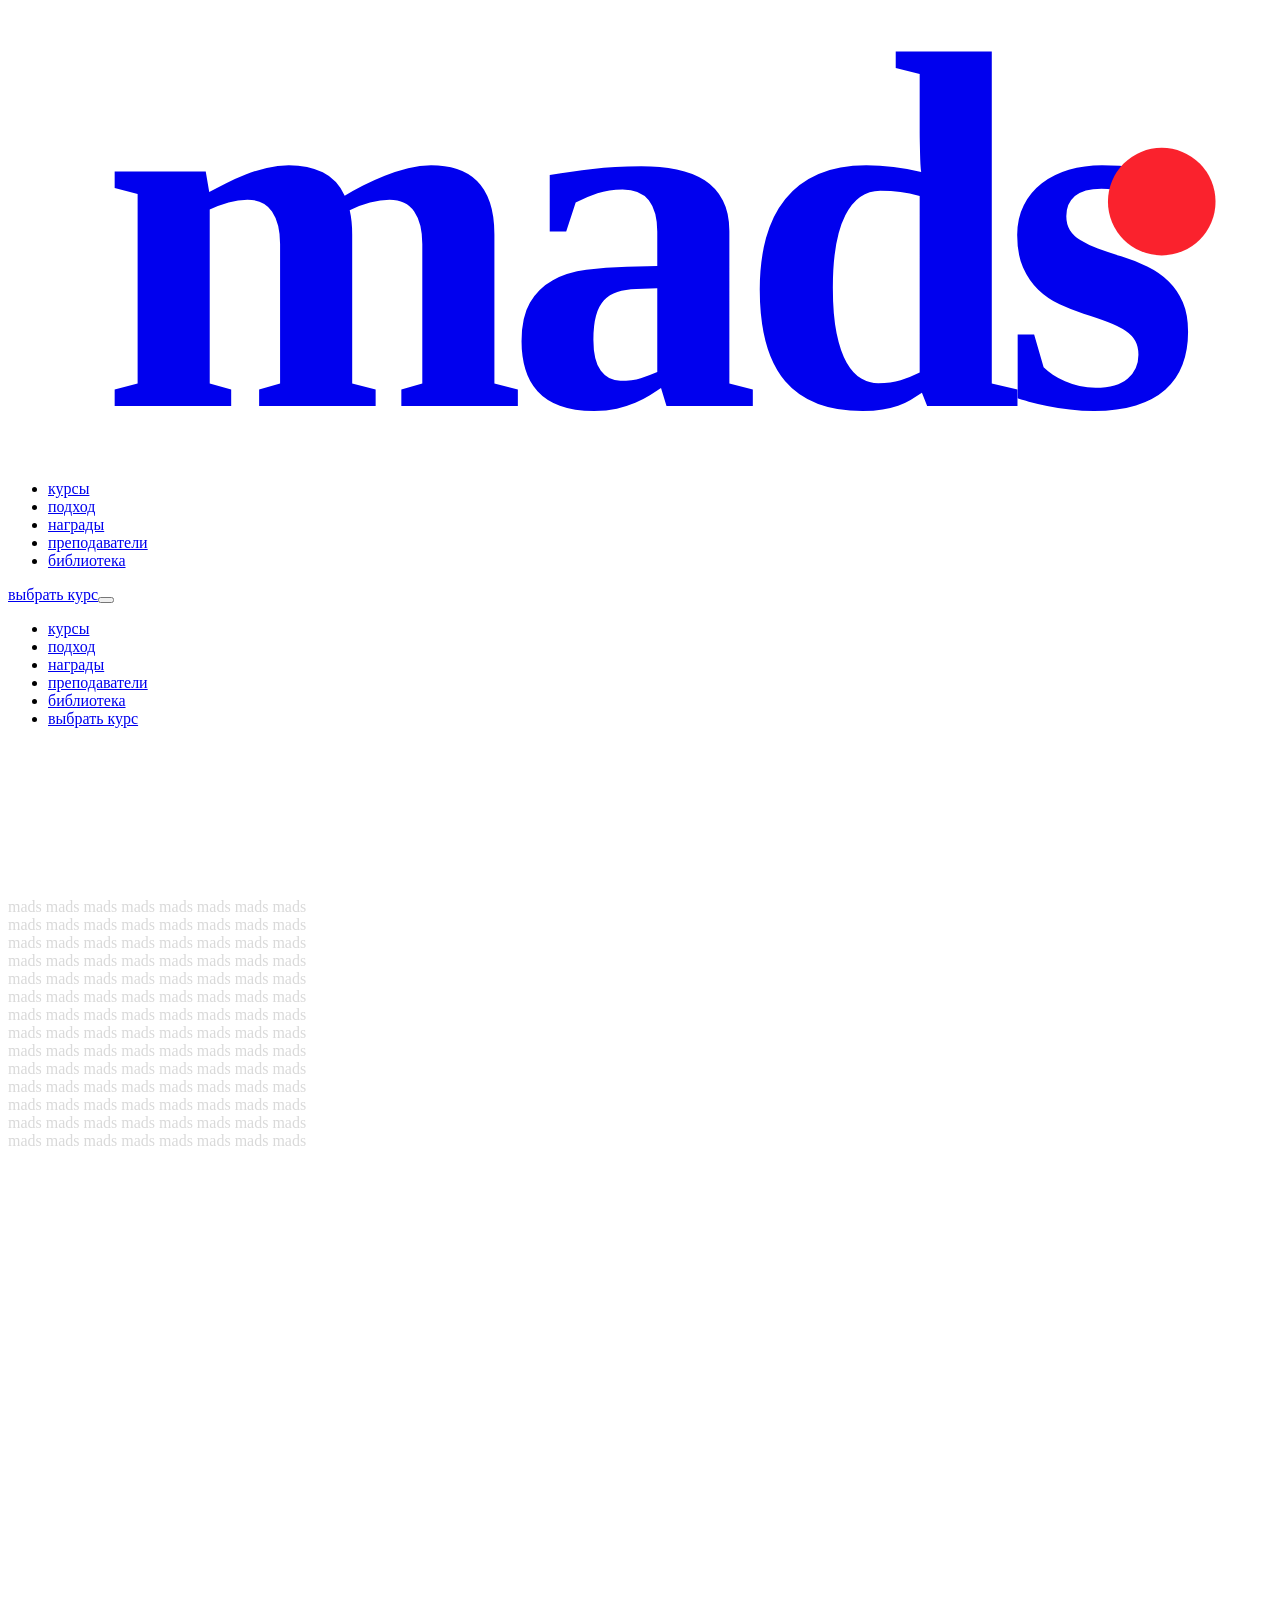
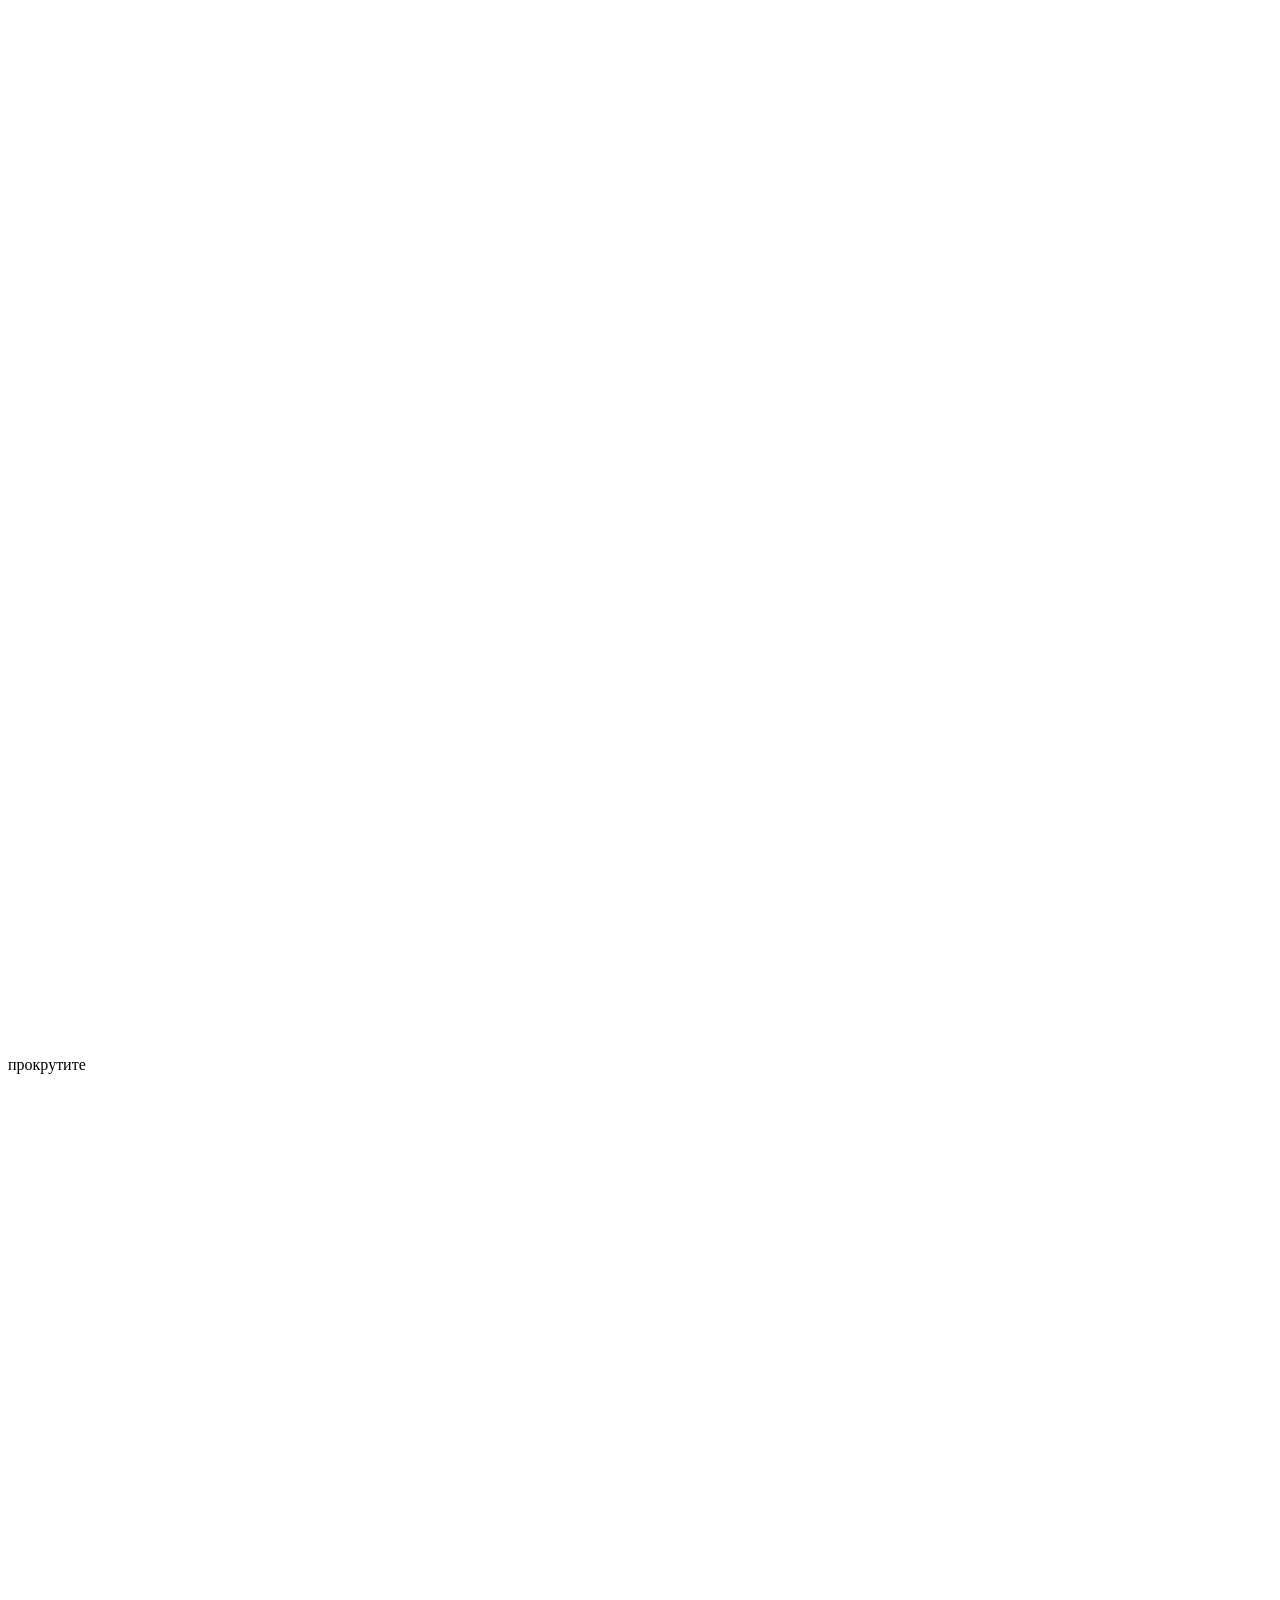
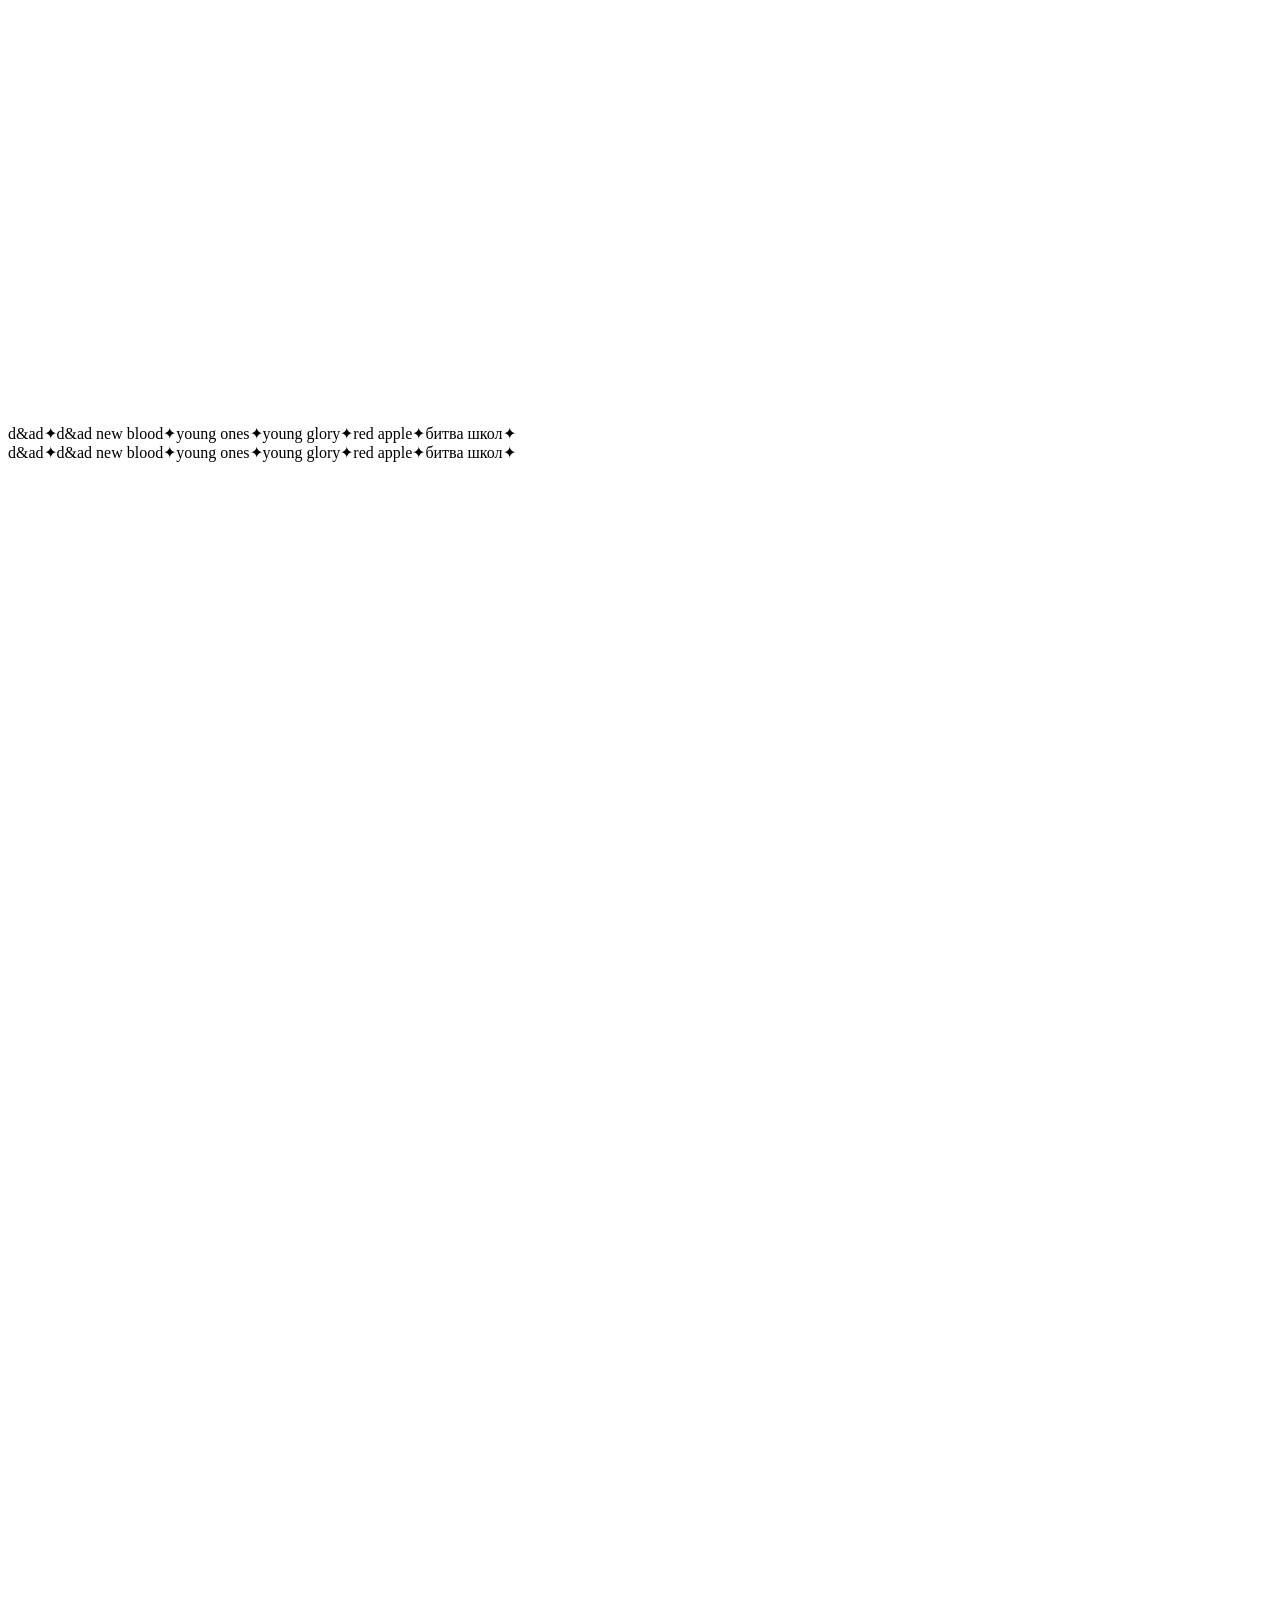
==== commit 34441298: "Hero: блюр 8px + диагональный watermark mads (15%), оба уходят по скроллу Co-Authored-By: Claude Opu" ====
--- a/index.html
+++ b/index.html
@@ -1 +1 @@
-<!DOCTYPE html><html lang="ru" class="__variable_add946 __variable_8bd2c3 __variable_a700e0 __variable_d7f675"><head><meta charSet="utf-8"/><meta name="viewport" content="width=device-width, initial-scale=1"/><link rel="preload" href="/mads-rework/_next/static/media/0b78ff376f6b9734-s.p.woff2" as="font" crossorigin="" type="font/woff2"/><link rel="preload" href="/mads-rework/_next/static/media/19150647d2c2f572-s.p.woff2" as="font" crossorigin="" type="font/woff2"/><link rel="preload" href="/mads-rework/_next/static/media/29b98dbfba401fa9-s.p.woff2" as="font" crossorigin="" type="font/woff2"/><link rel="preload" href="/mads-rework/_next/static/media/47f136985ef5b5cb-s.p.woff2" as="font" crossorigin="" type="font/woff2"/><link rel="preload" href="/mads-rework/_next/static/media/78d0dd042ac6d54d-s.p.woff2" as="font" crossorigin="" type="font/woff2"/><link rel="preload" href="/mads-rework/_next/static/media/8db3b1047a517cb9-s.p.woff2" as="font" crossorigin="" type="font/woff2"/><link rel="preload" href="/mads-rework/_next/static/media/d76fe899475ae4d7-s.p.woff2" as="font" crossorigin="" type="font/woff2"/><link rel="preload" href="/mads-rework/_next/static/media/eaead17c7dbfcd5d-s.p.woff2" as="font" crossorigin="" type="font/woff2"/><link rel="stylesheet" href="/mads-rework/_next/static/css/019bd92475b8d340.css" data-precedence="next"/><link rel="preload" as="script" fetchPriority="low" href="/mads-rework/_next/static/chunks/webpack-6c4b84c742c8a7ce.js"/><script src="/mads-rework/_next/static/chunks/fd9d1056-6402681317ea8432.js" async=""></script><script src="/mads-rework/_next/static/chunks/117-b7e4ef99fc0d37ac.js" async=""></script><script src="/mads-rework/_next/static/chunks/main-app-79f99f96cce5b2be.js" async=""></script><script src="/mads-rework/_next/static/chunks/881-8d593d5afff90e7f.js" async=""></script><script src="/mads-rework/_next/static/chunks/164-e3b161a74be19b44.js" async=""></script><script src="/mads-rework/_next/static/chunks/app/page-a446e8d3b23cf684.js" async=""></script><title>mads — международная школа креатива, маркетинга и стратегии</title><meta name="description" content="место, где выходят на новый уровень в карьере. 65 наград, 44 шорта, 80% трудоустройство. международная школа креатива, комьюнити и карьерный сервис с 2011 года."/><meta property="og:title" content="mads — школа креатива, маркетинга и стратегии"/><meta property="og:description" content="65 наград индустрии: d&amp;ad, young glory, red apple. 80% выпускников находят работу сразу после курса."/><meta property="og:type" content="website"/><meta name="twitter:card" content="summary"/><meta name="twitter:title" content="mads — школа креатива, маркетинга и стратегии"/><meta name="twitter:description" content="65 наград индустрии: d&amp;ad, young glory, red apple. 80% выпускников находят работу сразу после курса."/><link rel="icon" href="/mads-rework/icon.svg?1871f7a77d06e26e" type="image/svg+xml" sizes="any"/><meta name="next-size-adjust"/><script src="/mads-rework/_next/static/chunks/polyfills-42372ed130431b0a.js" noModule=""></script></head><body class="grain font-sans antialiased"><header class="fixed inset-x-0 top-0 z-50 transition-colors duration-300 border-b border-transparent bg-ink"><nav class="mx-auto flex max-w-shell items-center justify-between px-5 py-4 sm:px-8"><a href="#top" class="text-bone" aria-label="mads — на главную"><svg class="h-7 w-auto" viewBox="365 282 470 168" role="img" aria-label="mads" xmlns="http://www.w3.org/2000/svg"><text x="600" y="430" text-anchor="middle" class="font-logo" font-size="190" font-weight="800" letter-spacing="-8" fill="currentColor">mads</text><circle cx="794" cy="354" r="20" fill="#FA222D"></circle></svg></a><ul class="hidden items-center gap-8 lg:flex"><li><a href="#courses" class="text-sm text-bone-muted transition-colors hover:text-bone">курсы</a></li><li><a href="#approach" class="text-sm text-bone-muted transition-colors hover:text-bone">подход</a></li><li><a href="#awards" class="text-sm text-bone-muted transition-colors hover:text-bone">награды</a></li><li><a href="#instructors" class="text-sm text-bone-muted transition-colors hover:text-bone">преподаватели</a></li><li><a href="#library" class="text-sm text-bone-muted transition-colors hover:text-bone">библиотека</a></li></ul><div class="flex items-center gap-3"><a href="#courses" class="hidden rounded-full border border-gold/40 bg-gold/10 px-5 py-2 text-sm lowercase font-medium text-gold-bright transition-all hover:border-gold hover:bg-gold/20 sm:inline-block">выбрать курс</a><button type="button" aria-label="Открыть меню" aria-expanded="false" class="grid h-10 w-10 place-items-center rounded-full border border-white/10 text-bone lg:hidden"><span class="relative block h-3 w-5"><span class="absolute left-0 top-0 h-px w-full bg-current transition-transform "></span><span class="absolute left-0 top-1.5 h-px w-full bg-current transition-opacity "></span><span class="absolute left-0 top-3 h-px w-full bg-current transition-transform "></span></span></button></div></nav><div class="overflow-hidden border-t border-white/10 bg-ink/95 backdrop-blur-xl transition-[max-height] duration-300 lg:hidden max-h-0 border-t-transparent"><ul class="mx-auto flex max-w-shell flex-col gap-1 px-5 py-4 sm:px-8"><li><a href="#courses" class="block py-2 text-base text-bone-muted transition-colors hover:text-bone">курсы</a></li><li><a href="#approach" class="block py-2 text-base text-bone-muted transition-colors hover:text-bone">подход</a></li><li><a href="#awards" class="block py-2 text-base text-bone-muted transition-colors hover:text-bone">награды</a></li><li><a href="#instructors" class="block py-2 text-base text-bone-muted transition-colors hover:text-bone">преподаватели</a></li><li><a href="#library" class="block py-2 text-base text-bone-muted transition-colors hover:text-bone">библиотека</a></li><li class="pt-2"><a href="#courses" class="block rounded-full border border-gold/40 bg-gold/10 px-5 py-3 text-center text-sm lowercase font-medium text-gold-bright">выбрать курс</a></li></ul></div></header><main><div id="top" style="height:320vh" class="relative w-full bg-ink"><div class="sticky top-0 flex h-screen w-full items-center justify-center overflow-hidden bg-ink"><div class="absolute inset-0" style="will-change:filter;filter:blur(15px);transform:scale(1.12)"><canvas class="h-full w-full" role="img" aria-label="Награды и работы студентов mads"></canvas></div><div class="absolute inset-0"><div class="absolute inset-0 bg-gradient-to-b from-black/15 via-transparent to-black/45"></div><div class="absolute inset-0 bg-[radial-gradient(ellipse_56%_40%_at_50%_50%,rgba(0,0,0,0.42),transparent_68%)]"></div></div><div class="relative z-10 w-full"><div style="opacity:0;transform:translateY(70px)"><div class="mx-auto max-w-shell px-5 text-center sm:px-8"><p class="mb-7 inline-flex items-center gap-3 text-xs lowercase tracking-[0.3em] text-bone/90 [text-shadow:0_1px_12px_rgba(0,0,0,0.85)]"><span class="gold-hairline h-px w-10"></span>международная школа креатива · с 2011</p><h1 class="font-display font-bold lowercase leading-[0.95] tracking-tightest drop-shadow-[0_1px_3px_rgba(0,0,0,0.95)] drop-shadow-[0_3px_16px_rgba(0,0,0,0.65)]"><span class="block text-[clamp(2.4rem,8.5vw,7rem)] text-bone">место, где выходят</span><span class="block text-[clamp(2.4rem,8.5vw,7rem)] text-bone">на <span class="gold-text animate-shimmer">новый уровень</span></span></h1></div></div><div style="opacity:0;transform:translateY(40px)"><ul class="mx-auto mt-8 flex max-w-3xl flex-wrap justify-center gap-x-6 gap-y-2 px-5 text-sm text-bone sm:text-base [text-shadow:0_1px_10px_rgba(0,0,0,0.9)]"><li class="flex items-center gap-2.5"><span class="h-1.5 w-1.5 shrink-0 rounded-full bg-gold"></span>понимаешь свою реальную позицию на рынке</li><li class="flex items-center gap-2.5"><span class="h-1.5 w-1.5 shrink-0 rounded-full bg-gold"></span>получаешь опыт и навыки, которые ценятся работодателями</li><li class="flex items-center gap-2.5"><span class="h-1.5 w-1.5 shrink-0 rounded-full bg-gold"></span>получаешь связи, которые ускоряют переход</li><li class="flex items-center gap-2.5"><span class="h-1.5 w-1.5 shrink-0 rounded-full bg-gold"></span>переходишь на новую роль</li></ul></div><div style="opacity:0;transform:translateY(30px)"><div class="mt-10 flex flex-wrap justify-center gap-4"><a href="#courses" class="group inline-flex items-center gap-2 rounded-full bg-gold px-7 py-3.5 text-sm lowercase font-semibold text-ink transition-transform duration-200 hover:-translate-y-0.5 hover:bg-gold-bright focus-visible:outline focus-visible:outline-2 focus-visible:outline-offset-2 focus-visible:outline-gold">выбрать курс<svg class="h-4 w-4 transition-transform duration-200 group-hover:translate-x-1" viewBox="0 0 16 16" fill="none" aria-hidden="true"><path d="M3 8h10M9 4l4 4-4 4" stroke="currentColor" stroke-width="1.6" stroke-linecap="round" stroke-linejoin="round"></path></svg></a><a href="https://maksimkrivec-bit.github.io/mads/" class="inline-flex items-center gap-2 rounded-full border border-white/40 bg-black/45 px-7 py-3.5 text-sm lowercase font-medium text-bone shadow-lg shadow-black/30 backdrop-blur-md transition-colors hover:border-white/60 hover:bg-black/60">карьерный трек</a></div></div></div><div class="absolute bottom-8 left-1/2 z-10 -translate-x-1/2 text-xs lowercase tracking-[0.3em] text-bone/70" style="opacity:1"><span class="flex flex-col items-center gap-2">прокрутите<span class="h-8 w-px animate-pulse bg-gradient-to-b from-gold to-transparent"></span></span></div></div></div><div class="border-y border-white/10 bg-ink py-5"><div class="edge-fade group flex w-full overflow-hidden" aria-hidden="true"><div class="flex shrink-0 items-center gap-10 pr-10 animate-marquee [animation-play-state:running] group-hover:[animation-play-state:paused]"><span class="flex items-center gap-10 whitespace-nowrap"><span class="font-display text-sm font-semibold lowercase tracking-widest text-bone-muted">d&amp;ad</span><span class="text-gold/40">✦</span></span><span class="flex items-center gap-10 whitespace-nowrap"><span class="font-display text-sm font-semibold lowercase tracking-widest text-bone-muted">d&amp;ad new blood</span><span class="text-gold/40">✦</span></span><span class="flex items-center gap-10 whitespace-nowrap"><span class="font-display text-sm font-semibold lowercase tracking-widest text-bone-muted">young ones</span><span class="text-gold/40">✦</span></span><span class="flex items-center gap-10 whitespace-nowrap"><span class="font-display text-sm font-semibold lowercase tracking-widest text-bone-muted">young glory</span><span class="text-gold/40">✦</span></span><span class="flex items-center gap-10 whitespace-nowrap"><span class="font-display text-sm font-semibold lowercase tracking-widest text-bone-muted">red apple</span><span class="text-gold/40">✦</span></span><span class="flex items-center gap-10 whitespace-nowrap"><span class="font-display text-sm font-semibold lowercase tracking-widest text-bone-muted">битва школ</span><span class="text-gold/40">✦</span></span></div><div class="flex shrink-0 items-center gap-10 pr-10 animate-marquee [animation-play-state:running] group-hover:[animation-play-state:paused]"><span class="flex items-center gap-10 whitespace-nowrap"><span class="font-display text-sm font-semibold lowercase tracking-widest text-bone-muted">d&amp;ad</span><span class="text-gold/40">✦</span></span><span class="flex items-center gap-10 whitespace-nowrap"><span class="font-display text-sm font-semibold lowercase tracking-widest text-bone-muted">d&amp;ad new blood</span><span class="text-gold/40">✦</span></span><span class="flex items-center gap-10 whitespace-nowrap"><span class="font-display text-sm font-semibold lowercase tracking-widest text-bone-muted">young ones</span><span class="text-gold/40">✦</span></span><span class="flex items-center gap-10 whitespace-nowrap"><span class="font-display text-sm font-semibold lowercase tracking-widest text-bone-muted">young glory</span><span class="text-gold/40">✦</span></span><span class="flex items-center gap-10 whitespace-nowrap"><span class="font-display text-sm font-semibold lowercase tracking-widest text-bone-muted">red apple</span><span class="text-gold/40">✦</span></span><span class="flex items-center gap-10 whitespace-nowrap"><span class="font-display text-sm font-semibold lowercase tracking-widest text-bone-muted">битва школ</span><span class="text-gold/40">✦</span></span></div></div></div><section class="border-b border-white/10 py-16 sm:py-24"><div class="mx-auto grid max-w-shell grid-cols-2 gap-x-6 gap-y-12 px-5 sm:px-8 lg:grid-cols-4"><div style="opacity:0;filter:blur(6px);transform:translateY(28px)"><div class="group"><div class="font-display text-5xl font-bold tracking-tightest text-bone sm:text-6xl"><span>0<!-- -->%</span></div><div class="mt-4 h-px w-8 origin-left bg-gradient-to-r from-gold to-transparent transition-[width] duration-500 ease-[cubic-bezier(0.22,1,0.36,1)] group-hover:w-16"></div><div class="mt-4 text-sm leading-snug text-bone-muted">находят работу сразу после курса</div></div></div><div style="opacity:0;filter:blur(6px);transform:translateY(28px)"><div class="group"><div class="font-display text-5xl font-bold tracking-tightest text-bone sm:text-6xl"><span>0<!-- -->+</span></div><div class="mt-4 h-px w-8 origin-left bg-gradient-to-r from-gold to-transparent transition-[width] duration-500 ease-[cubic-bezier(0.22,1,0.36,1)] group-hover:w-16"></div><div class="mt-4 text-sm leading-snug text-bone-muted">выпускников нашли работу с mads</div></div></div><div style="opacity:0;filter:blur(6px);transform:translateY(28px)"><div class="group"><div class="font-display text-5xl font-bold tracking-tightest text-bone sm:text-6xl"><span>0</span></div><div class="mt-4 h-px w-8 origin-left bg-gradient-to-r from-gold to-transparent transition-[width] duration-500 ease-[cubic-bezier(0.22,1,0.36,1)] group-hover:w-16"></div><div class="mt-4 text-sm leading-snug text-bone-muted">наград индустрии и 44 шорта</div></div></div><div style="opacity:0;filter:blur(6px);transform:translateY(28px)"><div class="group"><div class="font-display text-5xl font-bold tracking-tightest text-bone sm:text-6xl"><span>0<!-- --> лет</span></div><div class="mt-4 h-px w-8 origin-left bg-gradient-to-r from-gold to-transparent transition-[width] duration-500 ease-[cubic-bezier(0.22,1,0.36,1)] group-hover:w-16"></div><div class="mt-4 text-sm leading-snug text-bone-muted">задаём тренды в образовании</div></div></div></div></section><section id="awards" class="relative py-24 sm:py-32"><div class="mx-auto max-w-shell px-5 sm:px-8"><div style="opacity:0;filter:blur(6px);transform:translateY(28px)"><div class="flex items-center gap-3 text-xs uppercase tracking-[0.3em] text-bone-muted"><span class="font-display text-gold">01</span><span class="gold-hairline h-px w-8"></span>признание индустрии</div></div><div style="opacity:0;filter:blur(6px);transform:translateY(28px)"><h2 class="mt-6 max-w-3xl font-display text-4xl font-bold lowercase leading-[1.04] tracking-tightest text-bone sm:text-6xl">нас <span class="gold-text">знают в индустрии</span></h2></div><div class="mt-16 grid gap-px overflow-hidden rounded-2xl border border-white/10 bg-white/10 sm:grid-cols-2"><div style="opacity:0;filter:blur(6px);transform:translateY(28px)"><article class="sweep-top group relative flex h-full min-h-[17rem] flex-col items-start overflow-hidden bg-ink-soft p-8 transition-colors duration-300 hover:bg-ink-raised sm:p-10"><span aria-hidden="true" class="award-mark pointer-events-none absolute -bottom-[12%] -right-[8%] h-[88%] w-[64%] opacity-[0.09] transition-[opacity,transform] duration-700 ease-[cubic-bezier(0.22,1,0.36,1)] group-hover:scale-[1.04] group-hover:opacity-[0.16]" style="-webkit-mask-image:url(/mads-rework/awards/mads.png);mask-image:url(/mads-rework/awards/mads.png);-webkit-mask-position:right bottom;mask-position:right bottom"></span><span aria-hidden="true" class="pointer-events-none absolute -right-12 -top-12 h-44 w-44 rounded-full bg-gold/0 blur-3xl transition-colors duration-500 group-hover:bg-gold/10"></span><div class="relative"><span class="text-xs uppercase tracking-[0.28em] text-bone-muted transition-colors duration-300 group-hover:text-gold-bright">mads</span><span class="gold-hairline my-6 block h-px w-12 transition-[width] duration-500 ease-[cubic-bezier(0.22,1,0.36,1)] group-hover:w-20"></span><p class="max-w-[22ch] font-display text-lg font-normal lowercase leading-snug tracking-tight text-bone sm:text-2xl">с 2011 помогаем строить карьеру в креативе и маркетинге. выпускников хантят лучшие компании по всему миру</p></div></article></div><div style="opacity:0;filter:blur(6px);transform:translateY(28px)"><article class="sweep-top group relative flex h-full min-h-[17rem] flex-col items-start overflow-hidden bg-ink-soft p-8 transition-colors duration-300 hover:bg-ink-raised sm:p-10"><span aria-hidden="true" class="award-mark pointer-events-none absolute -bottom-[12%] -right-[8%] h-[88%] w-[64%] opacity-[0.09] transition-[opacity,transform] duration-700 ease-[cubic-bezier(0.22,1,0.36,1)] group-hover:scale-[1.04] group-hover:opacity-[0.16]" style="-webkit-mask-image:url(/mads-rework/awards/dad.svg);mask-image:url(/mads-rework/awards/dad.svg);-webkit-mask-position:right bottom;mask-position:right bottom"></span><span aria-hidden="true" class="pointer-events-none absolute -right-12 -top-12 h-44 w-44 rounded-full bg-gold/0 blur-3xl transition-colors duration-500 group-hover:bg-gold/10"></span><div class="relative"><span class="text-xs uppercase tracking-[0.28em] text-bone-muted transition-colors duration-300 group-hover:text-gold-bright">d&amp;ad</span><span class="gold-hairline my-6 block h-px w-12 transition-[width] duration-500 ease-[cubic-bezier(0.22,1,0.36,1)] group-hover:w-20"></span><p class="max-w-[22ch] font-display text-lg font-normal lowercase leading-snug tracking-tight text-bone sm:text-2xl">обладатели золота d&amp;ad и ещё 65 наград, 44 шортов на лучших международных фестивалях</p></div></article></div><div style="opacity:0;filter:blur(6px);transform:translateY(28px)"><article class="sweep-top group relative flex h-full min-h-[17rem] flex-col items-start overflow-hidden bg-ink-soft p-8 transition-colors duration-300 hover:bg-ink-raised sm:p-10"><span aria-hidden="true" class="award-mark pointer-events-none absolute -bottom-[12%] -right-[8%] h-[88%] w-[64%] opacity-[0.09] transition-[opacity,transform] duration-700 ease-[cubic-bezier(0.22,1,0.36,1)] group-hover:scale-[1.04] group-hover:opacity-[0.16]" style="-webkit-mask-image:url(/mads-rework/awards/young-glory.svg);mask-image:url(/mads-rework/awards/young-glory.svg);-webkit-mask-position:right bottom;mask-position:right bottom"></span><span aria-hidden="true" class="pointer-events-none absolute -right-12 -top-12 h-44 w-44 rounded-full bg-gold/0 blur-3xl transition-colors duration-500 group-hover:bg-gold/10"></span><div class="relative"><span class="text-xs uppercase tracking-[0.28em] text-bone-muted transition-colors duration-300 group-hover:text-gold-bright">young glory</span><span class="gold-hairline my-6 block h-px w-12 transition-[width] duration-500 ease-[cubic-bezier(0.22,1,0.36,1)] group-hover:w-20"></span><p class="max-w-[22ch] font-display text-lg font-normal lowercase leading-snug tracking-tight text-bone sm:text-2xl">лучшая международная школа по версии young glory</p></div></article></div><div style="opacity:0;filter:blur(6px);transform:translateY(28px)"><article class="sweep-top group relative flex h-full min-h-[17rem] flex-col items-start overflow-hidden bg-ink-soft p-8 transition-colors duration-300 hover:bg-ink-raised sm:p-10"><span aria-hidden="true" class="award-mark pointer-events-none absolute -bottom-[12%] -right-[8%] h-[88%] w-[64%] opacity-[0.09] transition-[opacity,transform] duration-700 ease-[cubic-bezier(0.22,1,0.36,1)] group-hover:scale-[1.04] group-hover:opacity-[0.16]" style="-webkit-mask-image:url(/mads-rework/awards/red-apple.png);mask-image:url(/mads-rework/awards/red-apple.png);-webkit-mask-position:right bottom;mask-position:right bottom"></span><span aria-hidden="true" class="pointer-events-none absolute -right-12 -top-12 h-44 w-44 rounded-full bg-gold/0 blur-3xl transition-colors duration-500 group-hover:bg-gold/10"></span><div class="relative"><span class="text-xs uppercase tracking-[0.28em] text-bone-muted transition-colors duration-300 group-hover:text-gold-bright">red apple</span><span class="gold-hairline my-6 block h-px w-12 transition-[width] duration-500 ease-[cubic-bezier(0.22,1,0.36,1)] group-hover:w-20"></span><p class="max-w-[22ch] font-display text-lg font-normal lowercase leading-snug tracking-tight text-bone sm:text-2xl">лучшая рекламная школа в россии пять лет подряд по версии битвы школ red apple</p></div></article></div></div></div></section><section id="courses" class="border-y border-white/10 bg-ink-soft py-24 sm:py-32"><div class="mx-auto max-w-shell px-5 sm:px-8"><div class="flex flex-col gap-6 md:flex-row md:items-end md:justify-between"><div><div style="opacity:0;filter:blur(6px);transform:translateY(28px)"><div class="flex items-center gap-3 text-xs uppercase tracking-[0.3em] text-bone-muted"><span class="font-display text-gold">02</span><span class="gold-hairline h-px w-8"></span>ближайшие курсы</div></div><div style="opacity:0;filter:blur(6px);transform:translateY(28px)"><h2 class="mt-6 max-w-2xl font-display text-4xl font-bold lowercase leading-[1.04] tracking-tightest text-bone sm:text-6xl">семь направлений</h2></div></div><div style="opacity:0;filter:blur(6px);transform:translateY(28px)"><p class="max-w-sm lowercase text-bone-muted">креативные курсы по маркетингу, копирайтингу, концептуальному мышлению, рекламе и стратегии.</p></div></div><div class="mt-16 grid gap-5 sm:grid-cols-2 lg:grid-cols-3"><div style="opacity:0;filter:blur(6px);transform:translateY(28px)"><a href="#courses" style="--accent:213 214 255" class="sweep-top group relative flex h-full flex-col overflow-hidden rounded-2xl border border-white/10 bg-ink p-7 transition-[transform,border-color,background-color,box-shadow] duration-300 ease-[cubic-bezier(0.22,1,0.36,1)] hover:-translate-y-1.5 hover:border-[rgb(var(--accent)/0.45)] hover:bg-ink-raised hover:shadow-[0_30px_70px_-34px_rgb(var(--accent)/0.5)] focus-visible:outline focus-visible:outline-2 focus-visible:outline-offset-2 focus-visible:outline-gold"><span aria-hidden="true" class="pointer-events-none absolute inset-0 opacity-70 transition-opacity duration-500 group-hover:opacity-100" style="background:radial-gradient(130% 90% at 100% 0%, rgb(var(--accent) / 0.12), transparent 55%)"></span><div class="relative flex flex-1 flex-col"><div class="flex items-center justify-between"><span class="rounded-full border border-white/10 px-3 py-1 text-xs lowercase text-bone-muted transition-colors duration-300 group-hover:border-[rgb(var(--accent)/0.4)]">маркетинг</span><span class="font-display text-sm font-bold text-gold transition-colors duration-300 group-hover:text-gold-bright">01</span></div><h3 class="mt-8 font-display text-2xl font-bold lowercase leading-tight tracking-tightest text-bone"><span class="u-draw">маркетинг</span></h3><p class="mt-3 flex-1 text-sm lowercase leading-relaxed text-bone-muted">от разработки и продажи стратегии до реализации рекламной кампании</p><div class="mt-6 flex items-center justify-between border-t border-white/10 pt-4 text-xs lowercase text-bone-muted"><span>алина щербинина</span><span class="flex items-center gap-1.5 text-gold-bright"><span class="h-1.5 w-1.5 rounded-full bg-gold transition-transform duration-300 group-hover:scale-150"></span>старт <!-- -->15 июня</span></div></div></a></div><div style="opacity:0;filter:blur(6px);transform:translateY(28px)"><a href="#courses" style="--accent:232 229 222" class="sweep-top group relative flex h-full flex-col overflow-hidden rounded-2xl border border-white/10 bg-ink p-7 transition-[transform,border-color,background-color,box-shadow] duration-300 ease-[cubic-bezier(0.22,1,0.36,1)] hover:-translate-y-1.5 hover:border-[rgb(var(--accent)/0.45)] hover:bg-ink-raised hover:shadow-[0_30px_70px_-34px_rgb(var(--accent)/0.5)] focus-visible:outline focus-visible:outline-2 focus-visible:outline-offset-2 focus-visible:outline-gold"><span aria-hidden="true" class="pointer-events-none absolute inset-0 opacity-70 transition-opacity duration-500 group-hover:opacity-100" style="background:radial-gradient(130% 90% at 100% 0%, rgb(var(--accent) / 0.12), transparent 55%)"></span><div class="relative flex flex-1 flex-col"><div class="flex items-center justify-between"><span class="rounded-full border border-white/10 px-3 py-1 text-xs lowercase text-bone-muted transition-colors duration-300 group-hover:border-[rgb(var(--accent)/0.4)]">art direction</span><span class="font-display text-sm font-bold text-gold transition-colors duration-300 group-hover:text-gold-bright">02</span></div><h3 class="mt-8 font-display text-2xl font-bold lowercase leading-tight tracking-tightest text-bone"><span class="u-draw">визуальная коммуникация</span></h3><p class="mt-3 flex-1 text-sm lowercase leading-relaxed text-bone-muted">как стать сильным арт-директором</p><div class="mt-6 flex items-center justify-between border-t border-white/10 pt-4 text-xs lowercase text-bone-muted"><span>екатерина бородина</span><span class="flex items-center gap-1.5 text-gold-bright"><span class="h-1.5 w-1.5 rounded-full bg-gold transition-transform duration-300 group-hover:scale-150"></span>старт <!-- -->25 июня</span></div></div></a></div><div style="opacity:0;filter:blur(6px);transform:translateY(28px)"><a href="#courses" style="--accent:26 23 89" class="sweep-top group relative flex h-full flex-col overflow-hidden rounded-2xl border border-white/10 bg-ink p-7 transition-[transform,border-color,background-color,box-shadow] duration-300 ease-[cubic-bezier(0.22,1,0.36,1)] hover:-translate-y-1.5 hover:border-[rgb(var(--accent)/0.45)] hover:bg-ink-raised hover:shadow-[0_30px_70px_-34px_rgb(var(--accent)/0.5)] focus-visible:outline focus-visible:outline-2 focus-visible:outline-offset-2 focus-visible:outline-gold"><span aria-hidden="true" class="pointer-events-none absolute inset-0 opacity-70 transition-opacity duration-500 group-hover:opacity-100" style="background:radial-gradient(130% 90% at 100% 0%, rgb(var(--accent) / 0.12), transparent 55%)"></span><div class="relative flex flex-1 flex-col"><div class="flex items-center justify-between"><span class="rounded-full border border-white/10 px-3 py-1 text-xs lowercase text-bone-muted transition-colors duration-300 group-hover:border-[rgb(var(--accent)/0.4)]">ai</span><span class="font-display text-sm font-bold text-gold transition-colors duration-300 group-hover:text-gold-bright">03</span></div><h3 class="mt-8 font-display text-2xl font-bold lowercase leading-tight tracking-tightest text-bone"><span class="u-draw">ai &amp; creativity</span></h3><p class="mt-3 flex-1 text-sm lowercase leading-relaxed text-bone-muted">как создавать контент с помощью ai</p><div class="mt-6 flex items-center justify-between border-t border-white/10 pt-4 text-xs lowercase text-bone-muted"><span>саша адуева</span><span class="flex items-center gap-1.5 text-gold-bright"><span class="h-1.5 w-1.5 rounded-full bg-gold transition-transform duration-300 group-hover:scale-150"></span>старт <!-- -->30 июня</span></div></div></a></div><div style="opacity:0;filter:blur(6px);transform:translateY(28px)"><a href="#courses" style="--accent:240 247 59" class="sweep-top group relative flex h-full flex-col overflow-hidden rounded-2xl border border-white/10 bg-ink p-7 transition-[transform,border-color,background-color,box-shadow] duration-300 ease-[cubic-bezier(0.22,1,0.36,1)] hover:-translate-y-1.5 hover:border-[rgb(var(--accent)/0.45)] hover:bg-ink-raised hover:shadow-[0_30px_70px_-34px_rgb(var(--accent)/0.5)] focus-visible:outline focus-visible:outline-2 focus-visible:outline-offset-2 focus-visible:outline-gold"><span aria-hidden="true" class="pointer-events-none absolute inset-0 opacity-70 transition-opacity duration-500 group-hover:opacity-100" style="background:radial-gradient(130% 90% at 100% 0%, rgb(var(--accent) / 0.12), transparent 55%)"></span><div class="relative flex flex-1 flex-col"><div class="flex items-center justify-between"><span class="rounded-full border border-white/10 px-3 py-1 text-xs lowercase text-bone-muted transition-colors duration-300 group-hover:border-[rgb(var(--accent)/0.4)]">стратегия</span><span class="font-display text-sm font-bold text-gold transition-colors duration-300 group-hover:text-gold-bright">04</span></div><h3 class="mt-8 font-display text-2xl font-bold lowercase leading-tight tracking-tightest text-bone"><span class="u-draw">бренд-стратегия</span></h3><p class="mt-3 flex-1 text-sm lowercase leading-relaxed text-bone-muted">как разрабатывать сильные стратегии, которые будут работать</p><div class="mt-6 flex items-center justify-between border-t border-white/10 pt-4 text-xs lowercase text-bone-muted"><span>вика кирейченко</span><span class="flex items-center gap-1.5 text-gold-bright"><span class="h-1.5 w-1.5 rounded-full bg-gold transition-transform duration-300 group-hover:scale-150"></span>старт <!-- -->30 июля</span></div></div></a></div><div style="opacity:0;filter:blur(6px);transform:translateY(28px)"><a href="#courses" style="--accent:188 187 245" class="sweep-top group relative flex h-full flex-col overflow-hidden rounded-2xl border border-white/10 bg-ink p-7 transition-[transform,border-color,background-color,box-shadow] duration-300 ease-[cubic-bezier(0.22,1,0.36,1)] hover:-translate-y-1.5 hover:border-[rgb(var(--accent)/0.45)] hover:bg-ink-raised hover:shadow-[0_30px_70px_-34px_rgb(var(--accent)/0.5)] focus-visible:outline focus-visible:outline-2 focus-visible:outline-offset-2 focus-visible:outline-gold"><span aria-hidden="true" class="pointer-events-none absolute inset-0 opacity-70 transition-opacity duration-500 group-hover:opacity-100" style="background:radial-gradient(130% 90% at 100% 0%, rgb(var(--accent) / 0.12), transparent 55%)"></span><div class="relative flex flex-1 flex-col"><div class="flex items-center justify-between"><span class="rounded-full border border-white/10 px-3 py-1 text-xs lowercase text-bone-muted transition-colors duration-300 group-hover:border-[rgb(var(--accent)/0.4)]">креатив</span><span class="font-display text-sm font-bold text-gold transition-colors duration-300 group-hover:text-gold-bright">05</span></div><h3 class="mt-8 font-display text-2xl font-bold lowercase leading-tight tracking-tightest text-bone"><span class="u-draw">креативный интеллект</span></h3><p class="mt-3 flex-1 text-sm lowercase leading-relaxed text-bone-muted">инструменты креативного мышления для задач в карьере, проектах и бизнесе</p><div class="mt-6 flex items-center justify-between border-t border-white/10 pt-4 text-xs lowercase text-bone-muted"><span>—</span><span class="flex items-center gap-1.5 text-gold-bright"><span class="h-1.5 w-1.5 rounded-full bg-gold transition-transform duration-300 group-hover:scale-150"></span>старт <!-- -->август</span></div></div></a></div><div style="opacity:0;filter:blur(6px);transform:translateY(28px)"><a href="#courses" style="--accent:213 214 255" class="sweep-top group relative flex h-full flex-col overflow-hidden rounded-2xl border border-white/10 bg-ink p-7 transition-[transform,border-color,background-color,box-shadow] duration-300 ease-[cubic-bezier(0.22,1,0.36,1)] hover:-translate-y-1.5 hover:border-[rgb(var(--accent)/0.45)] hover:bg-ink-raised hover:shadow-[0_30px_70px_-34px_rgb(var(--accent)/0.5)] focus-visible:outline focus-visible:outline-2 focus-visible:outline-offset-2 focus-visible:outline-gold"><span aria-hidden="true" class="pointer-events-none absolute inset-0 opacity-70 transition-opacity duration-500 group-hover:opacity-100" style="background:radial-gradient(130% 90% at 100% 0%, rgb(var(--accent) / 0.12), transparent 55%)"></span><div class="relative flex flex-1 flex-col"><div class="flex items-center justify-between"><span class="rounded-full border border-white/10 px-3 py-1 text-xs lowercase text-bone-muted transition-colors duration-300 group-hover:border-[rgb(var(--accent)/0.4)]">креатив</span><span class="font-display text-sm font-bold text-gold transition-colors duration-300 group-hover:text-gold-bright">06</span></div><h3 class="mt-8 font-display text-2xl font-bold lowercase leading-tight tracking-tightest text-bone"><span class="u-draw">креативный директор</span></h3><p class="mt-3 flex-1 text-sm lowercase leading-relaxed text-bone-muted">думать, делать и принимать решения как сильный креативный директор</p><div class="mt-6 flex items-center justify-between border-t border-white/10 pt-4 text-xs lowercase text-bone-muted"><span>дима втулкин</span><span class="flex items-center gap-1.5 text-gold-bright"><span class="h-1.5 w-1.5 rounded-full bg-gold transition-transform duration-300 group-hover:scale-150"></span>старт <!-- -->сентябрь</span></div></div></a></div><div style="opacity:0;filter:blur(6px);transform:translateY(28px)"><a href="#courses" style="--accent:232 229 222" class="sweep-top group relative flex h-full flex-col overflow-hidden rounded-2xl border border-white/10 bg-ink p-7 transition-[transform,border-color,background-color,box-shadow] duration-300 ease-[cubic-bezier(0.22,1,0.36,1)] hover:-translate-y-1.5 hover:border-[rgb(var(--accent)/0.45)] hover:bg-ink-raised hover:shadow-[0_30px_70px_-34px_rgb(var(--accent)/0.5)] focus-visible:outline focus-visible:outline-2 focus-visible:outline-offset-2 focus-visible:outline-gold"><span aria-hidden="true" class="pointer-events-none absolute inset-0 opacity-70 transition-opacity duration-500 group-hover:opacity-100" style="background:radial-gradient(130% 90% at 100% 0%, rgb(var(--accent) / 0.12), transparent 55%)"></span><div class="relative flex flex-1 flex-col"><div class="flex items-center justify-between"><span class="rounded-full border border-white/10 px-3 py-1 text-xs lowercase text-bone-muted transition-colors duration-300 group-hover:border-[rgb(var(--accent)/0.4)]">креатив</span><span class="font-display text-sm font-bold text-gold transition-colors duration-300 group-hover:text-gold-bright">07</span></div><h3 class="mt-8 font-display text-2xl font-bold lowercase leading-tight tracking-tightest text-bone"><span class="u-draw">концептуальное мышление</span></h3><p class="mt-3 flex-1 text-sm lowercase leading-relaxed text-bone-muted">как выигрывать фестивали</p><div class="mt-6 flex items-center justify-between border-t border-white/10 pt-4 text-xs lowercase text-bone-muted"><span>арина авдеева</span><span class="flex items-center gap-1.5 text-gold-bright"><span class="h-1.5 w-1.5 rounded-full bg-gold transition-transform duration-300 group-hover:scale-150"></span>старт <!-- -->ноябрь</span></div></div></a></div></div></div></section><section id="approach" class="py-24 sm:py-32"><div class="mx-auto max-w-shell px-5 sm:px-8"><div style="opacity:0;filter:blur(6px);transform:translateY(28px)"><div class="flex items-center gap-3 text-xs uppercase tracking-[0.3em] text-bone-muted"><span class="font-display text-gold">03</span><span class="gold-hairline h-px w-8"></span>как мы работаем с каждым студентом</div></div><div style="opacity:0;filter:blur(6px);transform:translateY(28px)"><h2 class="mt-6 max-w-3xl font-display text-4xl font-bold lowercase leading-[1.04] tracking-tightest text-bone sm:text-6xl">не лекции, а<!-- --> <span class="font-serif italic font-normal text-gold-bright">реальные кейсы</span></h2></div><ol class="mt-16 grid gap-px overflow-hidden rounded-2xl border border-white/10 bg-white/10 md:grid-cols-2 lg:grid-cols-4"><li style="opacity:0;filter:blur(6px);transform:translateY(28px)"><div class="group relative h-full overflow-hidden bg-ink p-8 transition-colors duration-500 hover:bg-ink-raised"><span class="relative font-display text-3xl font-bold text-gold/80 transition-colors duration-300 group-hover:text-gold-bright">70 / 30<span class="absolute -bottom-2 left-0 h-px w-0 bg-gradient-to-r from-gold to-transparent transition-[width] duration-500 ease-[cubic-bezier(0.22,1,0.36,1)] group-hover:w-10"></span></span><h3 class="mt-6 font-display text-xl font-bold lowercase tracking-tightest text-bone">практика, а не лекции</h3><p class="mt-3 text-sm lowercase leading-relaxed text-bone-muted">70% практики, 30% теории. на выходе — практический кейс в портфолио, а часто минимум три.</p></div></li><li style="opacity:0;filter:blur(6px);transform:translateY(28px)"><div class="group relative h-full overflow-hidden bg-ink p-8 transition-colors duration-500 hover:bg-ink-raised"><span class="relative font-display text-3xl font-bold text-gold/80 transition-colors duration-300 group-hover:text-gold-bright">01<span class="absolute -bottom-2 left-0 h-px w-0 bg-gradient-to-r from-gold to-transparent transition-[width] duration-500 ease-[cubic-bezier(0.22,1,0.36,1)] group-hover:w-10"></span></span><h3 class="mt-6 font-display text-xl font-bold lowercase tracking-tightest text-bone">международные эксперты</h3><p class="mt-3 text-sm lowercase leading-relaxed text-bone-muted">спикеры — практики индустрии с наградами d&amp;ad, young glory и red apple.</p></div></li><li style="opacity:0;filter:blur(6px);transform:translateY(28px)"><div class="group relative h-full overflow-hidden bg-ink p-8 transition-colors duration-500 hover:bg-ink-raised"><span class="relative font-display text-3xl font-bold text-gold/80 transition-colors duration-300 group-hover:text-gold-bright">02<span class="absolute -bottom-2 left-0 h-px w-0 bg-gradient-to-r from-gold to-transparent transition-[width] duration-500 ease-[cubic-bezier(0.22,1,0.36,1)] group-hover:w-10"></span></span><h3 class="mt-6 font-display text-xl font-bold lowercase tracking-tightest text-bone">постоянный доступ к кураторам</h3><p class="mt-3 text-sm lowercase leading-relaxed text-bone-muted">обратная связь по работам и сопровождение на протяжении всего курса.</p></div></li><li style="opacity:0;filter:blur(6px);transform:translateY(28px)"><div class="group relative h-full overflow-hidden bg-ink p-8 transition-colors duration-500 hover:bg-ink-raised"><span class="relative font-display text-3xl font-bold text-gold/80 transition-colors duration-300 group-hover:text-gold-bright">03<span class="absolute -bottom-2 left-0 h-px w-0 bg-gradient-to-r from-gold to-transparent transition-[width] duration-500 ease-[cubic-bezier(0.22,1,0.36,1)] group-hover:w-10"></span></span><h3 class="mt-6 font-display text-xl font-bold lowercase tracking-tightest text-bone">профессиональное комьюнити</h3><p class="mt-3 text-sm lowercase leading-relaxed text-bone-muted">доступ в сообщество и карьерный сервис: контакты, ревью, трудоустройство.</p></div></li></ol><div style="opacity:0;filter:blur(6px);transform:translateY(28px)"><div class="mt-5 grid gap-px overflow-hidden rounded-2xl border border-gold/20 bg-gold/10 sm:grid-cols-3"><div class="bg-ink-soft px-8 py-7 text-center font-display text-lg font-bold lowercase tracking-tightest text-gold-bright">мы сообщество</div><div class="bg-ink-soft px-8 py-7 text-center font-display text-lg font-bold lowercase tracking-tightest text-gold-bright">мы про импакт</div><div class="bg-ink-soft px-8 py-7 text-center font-display text-lg font-bold lowercase tracking-tightest text-gold-bright">мы за трансформацию</div></div></div></div></section><section id="instructors" class="border-y border-white/10 bg-ink-soft py-24 sm:py-32"><div class="mx-auto max-w-shell px-5 sm:px-8"><div style="opacity:0;filter:blur(6px);transform:translateY(28px)"><div class="flex items-center gap-3 text-xs uppercase tracking-[0.3em] text-bone-muted"><span class="font-display text-gold">04</span><span class="gold-hairline h-px w-8"></span>преподаватели</div></div><div style="opacity:0;filter:blur(6px);transform:translateY(28px)"><h2 class="mt-6 max-w-3xl font-display text-4xl font-bold lowercase leading-[1.04] tracking-tightest text-bone sm:text-6xl">практики из индустрии</h2></div><div class="mt-16 grid gap-5 sm:grid-cols-2 lg:grid-cols-3"><div style="opacity:0;filter:blur(6px);transform:translateY(28px)"><article class="sweep-top group relative flex items-center gap-5 overflow-hidden rounded-2xl border border-white/10 bg-ink p-6 transition-[border-color,background-color] duration-300 hover:border-gold/30 hover:bg-ink-raised"><div class="grid h-16 w-16 shrink-0 place-items-center rounded-full border border-gold/30 bg-gold/10 font-display text-lg font-bold text-gold-bright transition-[transform,border-color,background-color] duration-500 ease-[cubic-bezier(0.22,1,0.36,1)] group-hover:scale-105 group-hover:border-gold/60 group-hover:bg-gold/20">АЩ</div><div><h3 class="font-display text-lg font-bold lowercase tracking-tightest text-bone"><span class="u-draw">алина щербинина</span></h3><p class="mt-1 text-sm lowercase text-bone-muted">маркетинг</p></div></article></div><div style="opacity:0;filter:blur(6px);transform:translateY(28px)"><article class="sweep-top group relative flex items-center gap-5 overflow-hidden rounded-2xl border border-white/10 bg-ink p-6 transition-[border-color,background-color] duration-300 hover:border-gold/30 hover:bg-ink-raised"><div class="grid h-16 w-16 shrink-0 place-items-center rounded-full border border-gold/30 bg-gold/10 font-display text-lg font-bold text-gold-bright transition-[transform,border-color,background-color] duration-500 ease-[cubic-bezier(0.22,1,0.36,1)] group-hover:scale-105 group-hover:border-gold/60 group-hover:bg-gold/20">ЕБ</div><div><h3 class="font-display text-lg font-bold lowercase tracking-tightest text-bone"><span class="u-draw">екатерина бородина</span></h3><p class="mt-1 text-sm lowercase text-bone-muted">визуальная коммуникация</p></div></article></div><div style="opacity:0;filter:blur(6px);transform:translateY(28px)"><article class="sweep-top group relative flex items-center gap-5 overflow-hidden rounded-2xl border border-white/10 bg-ink p-6 transition-[border-color,background-color] duration-300 hover:border-gold/30 hover:bg-ink-raised"><div class="grid h-16 w-16 shrink-0 place-items-center rounded-full border border-gold/30 bg-gold/10 font-display text-lg font-bold text-gold-bright transition-[transform,border-color,background-color] duration-500 ease-[cubic-bezier(0.22,1,0.36,1)] group-hover:scale-105 group-hover:border-gold/60 group-hover:bg-gold/20">СА</div><div><h3 class="font-display text-lg font-bold lowercase tracking-tightest text-bone"><span class="u-draw">саша адуева</span></h3><p class="mt-1 text-sm lowercase text-bone-muted">ai &amp; creativity</p></div></article></div><div style="opacity:0;filter:blur(6px);transform:translateY(28px)"><article class="sweep-top group relative flex items-center gap-5 overflow-hidden rounded-2xl border border-white/10 bg-ink p-6 transition-[border-color,background-color] duration-300 hover:border-gold/30 hover:bg-ink-raised"><div class="grid h-16 w-16 shrink-0 place-items-center rounded-full border border-gold/30 bg-gold/10 font-display text-lg font-bold text-gold-bright transition-[transform,border-color,background-color] duration-500 ease-[cubic-bezier(0.22,1,0.36,1)] group-hover:scale-105 group-hover:border-gold/60 group-hover:bg-gold/20">ВК</div><div><h3 class="font-display text-lg font-bold lowercase tracking-tightest text-bone"><span class="u-draw">вика кирейченко</span></h3><p class="mt-1 text-sm lowercase text-bone-muted">бренд-стратегия</p></div></article></div><div style="opacity:0;filter:blur(6px);transform:translateY(28px)"><article class="sweep-top group relative flex items-center gap-5 overflow-hidden rounded-2xl border border-white/10 bg-ink p-6 transition-[border-color,background-color] duration-300 hover:border-gold/30 hover:bg-ink-raised"><div class="grid h-16 w-16 shrink-0 place-items-center rounded-full border border-gold/30 bg-gold/10 font-display text-lg font-bold text-gold-bright transition-[transform,border-color,background-color] duration-500 ease-[cubic-bezier(0.22,1,0.36,1)] group-hover:scale-105 group-hover:border-gold/60 group-hover:bg-gold/20">ДВ</div><div><h3 class="font-display text-lg font-bold lowercase tracking-tightest text-bone"><span class="u-draw">дима втулкин</span></h3><p class="mt-1 text-sm lowercase text-bone-muted">креативный директор</p></div></article></div><div style="opacity:0;filter:blur(6px);transform:translateY(28px)"><article class="sweep-top group relative flex items-center gap-5 overflow-hidden rounded-2xl border border-white/10 bg-ink p-6 transition-[border-color,background-color] duration-300 hover:border-gold/30 hover:bg-ink-raised"><div class="grid h-16 w-16 shrink-0 place-items-center rounded-full border border-gold/30 bg-gold/10 font-display text-lg font-bold text-gold-bright transition-[transform,border-color,background-color] duration-500 ease-[cubic-bezier(0.22,1,0.36,1)] group-hover:scale-105 group-hover:border-gold/60 group-hover:bg-gold/20">АА</div><div><h3 class="font-display text-lg font-bold lowercase tracking-tightest text-bone"><span class="u-draw">арина авдеева</span></h3><p class="mt-1 text-sm lowercase text-bone-muted">концептуальное мышление</p></div></article></div></div></div></section><section class="py-24 sm:py-32"><div class="mx-auto max-w-shell px-5 sm:px-8"><div style="opacity:0;filter:blur(6px);transform:translateY(28px)"><div class="flex items-center gap-3 text-xs uppercase tracking-[0.3em] text-bone-muted"><span class="font-display text-gold">05</span><span class="gold-hairline h-px w-8"></span>отзывы индустрии</div></div><div class="mt-16 grid gap-5 lg:grid-cols-2"><div style="opacity:0;filter:blur(6px);transform:translateY(28px)"><figure class="flex h-full flex-col rounded-2xl border border-white/10 bg-ink-soft p-8 sm:p-10"><span class="font-serif text-6xl leading-none text-gold/50" aria-hidden="true">“</span><blockquote class="-mt-4 flex-1 font-display text-xl font-normal lowercase leading-snug tracking-tight text-bone sm:text-2xl">это лучшее из того, что случалось со мной в жизни!</blockquote><figcaption class="mt-8 text-sm text-bone-muted"><span class="lowercase text-bone">мария якушина</span><span class="mx-2 text-bone-faint">·</span><span>Contrapunto BBDO</span></figcaption></figure></div><div style="opacity:0;filter:blur(6px);transform:translateY(28px)"><figure class="flex h-full flex-col rounded-2xl border border-white/10 bg-ink-soft p-8 sm:p-10"><span class="font-serif text-6xl leading-none text-gold/50" aria-hidden="true">“</span><blockquote class="-mt-4 flex-1 font-display text-xl font-normal lowercase leading-snug tracking-tight text-bone sm:text-2xl">mads вовремя доставляют на рынок свежие ресурсы и идеи — это чувствуется по выпускникам.</blockquote><figcaption class="mt-8 text-sm text-bone-muted"><span class="lowercase text-bone">роман фирайнер</span><span class="mx-2 text-bone-faint">·</span><span>Instinct, CCO</span></figcaption></figure></div></div></div></section><section id="library" class="border-y border-white/10 bg-ink-soft py-24 sm:py-32"><div class="mx-auto grid max-w-shell gap-12 px-5 sm:px-8 lg:grid-cols-[1fr_1.1fr] lg:items-center"><div><div style="opacity:0;filter:blur(6px);transform:translateY(28px)"><div class="flex items-center gap-3 text-xs uppercase tracking-[0.3em] text-bone-muted"><span class="font-display text-gold">06</span><span class="gold-hairline h-px w-8"></span>библиотека</div></div><div style="opacity:0;filter:blur(6px);transform:translateY(28px)"><h2 class="mt-6 font-display text-4xl font-bold lowercase leading-[1.04] tracking-tightest text-bone sm:text-5xl">начните <span class="gold-text">бесплатно</span></h2></div><div style="opacity:0;filter:blur(6px);transform:translateY(28px)"><p class="mt-6 max-w-md lowercase text-bone-muted">бесплатные лекции и курсы, конкурсы, стажировка и многое другое — познакомьтесь с подходом школы до старта курса.</p></div><div style="opacity:0;filter:blur(6px);transform:translateY(28px)"><a href="#library" class="group mt-8 inline-flex items-center gap-2 rounded-full border border-white/15 px-7 py-3.5 text-sm lowercase font-medium text-bone transition-colors hover:border-gold/50 hover:bg-white/5">открыть библиотеку<svg class="h-4 w-4 transition-transform duration-300 ease-[cubic-bezier(0.22,1,0.36,1)] group-hover:translate-x-1" viewBox="0 0 16 16" fill="none" aria-hidden="true"><path d="M3 8h10M9 4l4 4-4 4" stroke="currentColor" stroke-width="1.6" stroke-linecap="round" stroke-linejoin="round"></path></svg></a></div></div><ul class="grid gap-px overflow-hidden rounded-2xl border border-white/10 bg-white/10"><li style="opacity:0;filter:blur(6px);transform:translateY(28px)"><a href="#library" class="group flex h-full items-start gap-3 bg-ink p-5 transition-colors duration-300 hover:bg-ink-raised"><span class="mt-0.5 grid h-7 w-7 shrink-0 place-items-center rounded-full border border-gold/30 text-gold transition-[border-color,background-color] duration-300 group-hover:border-gold group-hover:bg-gold/10"><svg class="h-3.5 w-3.5 transition-transform duration-300 ease-[cubic-bezier(0.22,1,0.36,1)] group-hover:translate-x-0.5 group-hover:-translate-y-0.5" viewBox="0 0 16 16" fill="none" aria-hidden="true"><path d="M4 12L12 4M6 4h6v6" stroke="currentColor" stroke-width="1.6" stroke-linecap="round" stroke-linejoin="round"></path></svg></span><span class="text-sm lowercase leading-snug text-bone">три победы: студенты mads снова громко о себе заявили — теперь на d&amp;ad</span></a></li><li style="opacity:0;filter:blur(6px);transform:translateY(28px)"><a href="#library" class="group flex h-full items-start gap-3 bg-ink p-5 transition-colors duration-300 hover:bg-ink-raised"><span class="mt-0.5 grid h-7 w-7 shrink-0 place-items-center rounded-full border border-gold/30 text-gold transition-[border-color,background-color] duration-300 group-hover:border-gold group-hover:bg-gold/10"><svg class="h-3.5 w-3.5 transition-transform duration-300 ease-[cubic-bezier(0.22,1,0.36,1)] group-hover:translate-x-0.5 group-hover:-translate-y-0.5" viewBox="0 0 16 16" fill="none" aria-hidden="true"><path d="M4 12L12 4M6 4h6v6" stroke="currentColor" stroke-width="1.6" stroke-linecap="round" stroke-linejoin="round"></path></svg></span><span class="text-sm lowercase leading-snug text-bone">студенты mads выиграли золото на d&amp;ad new blood и ещё 5 наград</span></a></li><li style="opacity:0;filter:blur(6px);transform:translateY(28px)"><a href="#library" class="group flex h-full items-start gap-3 bg-ink p-5 transition-colors duration-300 hover:bg-ink-raised"><span class="mt-0.5 grid h-7 w-7 shrink-0 place-items-center rounded-full border border-gold/30 text-gold transition-[border-color,background-color] duration-300 group-hover:border-gold group-hover:bg-gold/10"><svg class="h-3.5 w-3.5 transition-transform duration-300 ease-[cubic-bezier(0.22,1,0.36,1)] group-hover:translate-x-0.5 group-hover:-translate-y-0.5" viewBox="0 0 16 16" fill="none" aria-hidden="true"><path d="M4 12L12 4M6 4h6v6" stroke="currentColor" stroke-width="1.6" stroke-linecap="round" stroke-linejoin="round"></path></svg></span><span class="text-sm lowercase leading-snug text-bone">8 наград на young ones</span></a></li><li style="opacity:0;filter:blur(6px);transform:translateY(28px)"><a href="#library" class="group flex h-full items-start gap-3 bg-ink p-5 transition-colors duration-300 hover:bg-ink-raised"><span class="mt-0.5 grid h-7 w-7 shrink-0 place-items-center rounded-full border border-gold/30 text-gold transition-[border-color,background-color] duration-300 group-hover:border-gold group-hover:bg-gold/10"><svg class="h-3.5 w-3.5 transition-transform duration-300 ease-[cubic-bezier(0.22,1,0.36,1)] group-hover:translate-x-0.5 group-hover:-translate-y-0.5" viewBox="0 0 16 16" fill="none" aria-hidden="true"><path d="M4 12L12 4M6 4h6v6" stroke="currentColor" stroke-width="1.6" stroke-linecap="round" stroke-linejoin="round"></path></svg></span><span class="text-sm lowercase leading-snug text-bone">интервью с победителями young ones</span></a></li><li style="opacity:0;filter:blur(6px);transform:translateY(28px)"><a href="#library" class="group flex h-full items-start gap-3 bg-ink p-5 transition-colors duration-300 hover:bg-ink-raised"><span class="mt-0.5 grid h-7 w-7 shrink-0 place-items-center rounded-full border border-gold/30 text-gold transition-[border-color,background-color] duration-300 group-hover:border-gold group-hover:bg-gold/10"><svg class="h-3.5 w-3.5 transition-transform duration-300 ease-[cubic-bezier(0.22,1,0.36,1)] group-hover:translate-x-0.5 group-hover:-translate-y-0.5" viewBox="0 0 16 16" fill="none" aria-hidden="true"><path d="M4 12L12 4M6 4h6v6" stroke="currentColor" stroke-width="1.6" stroke-linecap="round" stroke-linejoin="round"></path></svg></span><span class="text-sm lowercase leading-snug text-bone">в чём заключается настоящая стратегия чемпионов фестивалей</span></a></li><li style="opacity:0;filter:blur(6px);transform:translateY(28px)"><a href="#library" class="group flex h-full items-start gap-3 bg-ink p-5 transition-colors duration-300 hover:bg-ink-raised"><span class="mt-0.5 grid h-7 w-7 shrink-0 place-items-center rounded-full border border-gold/30 text-gold transition-[border-color,background-color] duration-300 group-hover:border-gold group-hover:bg-gold/10"><svg class="h-3.5 w-3.5 transition-transform duration-300 ease-[cubic-bezier(0.22,1,0.36,1)] group-hover:translate-x-0.5 group-hover:-translate-y-0.5" viewBox="0 0 16 16" fill="none" aria-hidden="true"><path d="M4 12L12 4M6 4h6v6" stroke="currentColor" stroke-width="1.6" stroke-linecap="round" stroke-linejoin="round"></path></svg></span><span class="text-sm lowercase leading-snug text-bone">как небольшие агентства могут заявить о себе</span></a></li></ul></div></section><section class="relative overflow-hidden py-28 sm:py-40"><div aria-hidden="true" class="pointer-events-none absolute left-1/2 top-1/2 -z-10 h-[50vh] w-[80vw] -translate-x-1/2 -translate-y-1/2 rounded-full bg-gold/15 blur-[150px]"></div><div class="mx-auto max-w-shell px-5 text-center sm:px-8"><div style="opacity:0;filter:blur(6px);transform:translateY(28px)"><p class="text-xs lowercase tracking-[0.3em] text-bone-muted">mads · с 2011</p></div><div style="opacity:0;filter:blur(6px);transform:translateY(28px)"><h2 class="mx-auto mt-6 max-w-4xl font-display text-5xl font-bold lowercase leading-[1] tracking-tightest text-bone sm:text-7xl">выходите на<!-- --> <span class="gold-text animate-shimmer">новый уровень</span></h2></div><div style="opacity:0;filter:blur(6px);transform:translateY(28px)"><p class="mx-auto mt-8 max-w-xl text-lg lowercase text-bone-muted">подберём программу под вашу цель и проведём от первого проекта до работы в индустрии.</p></div><div style="opacity:0;filter:blur(6px);transform:translateY(28px)"><div class="mt-10 flex flex-wrap justify-center gap-4"><a href="#courses" class="group inline-flex items-center gap-2 rounded-full bg-gold px-8 py-4 text-base lowercase font-semibold text-ink transition-[transform,background-color] duration-200 hover:-translate-y-0.5 hover:bg-gold-bright hover:shadow-[0_18px_50px_-20px_rgba(201,162,75,0.7)] focus-visible:outline focus-visible:outline-2 focus-visible:outline-offset-2 focus-visible:outline-gold">выбрать курс<svg class="h-4 w-4 transition-transform duration-300 ease-[cubic-bezier(0.22,1,0.36,1)] group-hover:translate-x-1" viewBox="0 0 16 16" fill="none" aria-hidden="true"><path d="M3 8h10M9 4l4 4-4 4" stroke="currentColor" stroke-width="1.6" stroke-linecap="round" stroke-linejoin="round"></path></svg></a><a href="#top" class="inline-flex items-center gap-2 rounded-full border border-white/15 px-8 py-4 text-base lowercase font-medium text-bone transition-colors hover:border-white/40 hover:bg-white/5">карьерная консультация</a></div></div></div></section></main><footer class="border-t border-white/10 bg-ink-soft"><div class="mx-auto max-w-shell px-5 py-16 sm:px-8"><div class="grid gap-12 md:grid-cols-[1.5fr_1fr_1fr]"><div><a href="#top" class="text-bone"><svg class="h-9 w-auto" viewBox="365 282 470 168" role="img" aria-label="mads" xmlns="http://www.w3.org/2000/svg"><text x="600" y="430" text-anchor="middle" class="font-logo" font-size="190" font-weight="800" letter-spacing="-8" fill="currentColor">mads</text><circle cx="794" cy="354" r="20" fill="#FA222D"></circle></svg></a><p class="mt-4 max-w-xs text-sm lowercase leading-relaxed text-bone-muted">международная школа креатива, комьюнити и карьерный сервис. с 2011 помогаем строить карьеру в креативе, маркетинге, стратегии, pr и менеджменте.</p></div><nav aria-label="Разделы"><h3 class="text-xs lowercase tracking-[0.2em] text-bone-faint">навигация</h3><ul class="mt-4 space-y-2"><li><a href="#courses" class="text-sm text-bone-muted transition-colors hover:text-bone">курсы</a></li><li><a href="#approach" class="text-sm text-bone-muted transition-colors hover:text-bone">подход</a></li><li><a href="#awards" class="text-sm text-bone-muted transition-colors hover:text-bone">награды</a></li><li><a href="#instructors" class="text-sm text-bone-muted transition-colors hover:text-bone">преподаватели</a></li><li><a href="#library" class="text-sm text-bone-muted transition-colors hover:text-bone">библиотека</a></li></ul></nav><nav aria-label="Связь"><h3 class="text-xs lowercase tracking-[0.2em] text-bone-faint">связь</h3><ul class="mt-4 space-y-2"><li><a href="#" class="text-sm text-bone-muted transition-colors hover:text-gold-bright">Telegram</a></li><li><a href="#" class="text-sm text-bone-muted transition-colors hover:text-gold-bright">WhatsApp</a></li><li><a href="#" class="text-sm text-bone-muted transition-colors hover:text-gold-bright">VK</a></li><li><a href="#" class="text-sm text-bone-muted transition-colors hover:text-gold-bright">YouTube</a></li><li><a href="#" class="text-sm text-bone-muted transition-colors hover:text-gold-bright">Email</a></li></ul></nav></div><div class="mt-16 flex flex-col gap-3 border-t border-white/10 pt-8 text-xs text-bone-faint sm:flex-row sm:items-center sm:justify-between"><p>© <!-- -->2026<!-- --> mads. все права защищены.</p><p class="font-serif italic lowercase">65 наград · d&amp;ad · young glory · red apple</p></div></div></footer><script src="/mads-rework/_next/static/chunks/webpack-6c4b84c742c8a7ce.js" async=""></script><script>(self.__next_f=self.__next_f||[]).push([0]);self.__next_f.push([2,null])</script><script>self.__next_f.push([1,"1:HL[\"/mads-rework/_next/static/media/0b78ff376f6b9734-s.p.woff2\",\"font\",{\"crossOrigin\":\"\",\"type\":\"font/woff2\"}]\n2:HL[\"/mads-rework/_next/static/media/19150647d2c2f572-s.p.woff2\",\"font\",{\"crossOrigin\":\"\",\"type\":\"font/woff2\"}]\n3:HL[\"/mads-rework/_next/static/media/29b98dbfba401fa9-s.p.woff2\",\"font\",{\"crossOrigin\":\"\",\"type\":\"font/woff2\"}]\n4:HL[\"/mads-rework/_next/static/media/47f136985ef5b5cb-s.p.woff2\",\"font\",{\"crossOrigin\":\"\",\"type\":\"font/woff2\"}]\n5:HL[\"/mads-rework/_next/static/media/78d0dd042ac6d54d-s.p.woff2\",\"font\",{\"crossOrigin\":\"\",\"type\":\"font/woff2\"}]\n6:HL[\"/mads-rework/_next/static/media/8db3b1047a517cb9-s.p.woff2\",\"font\",{\"crossOrigin\":\"\",\"type\":\"font/woff2\"}]\n7:HL[\"/mads-rework/_next/static/media/d76fe899475ae4d7-s.p.woff2\",\"font\",{\"crossOrigin\":\"\",\"type\":\"font/woff2\"}]\n8:HL[\"/mads-rework/_next/static/media/eaead17c7dbfcd5d-s.p.woff2\",\"font\",{\"crossOrigin\":\"\",\"type\":\"font/woff2\"}]\n9:HL[\"/mads-rework/_next/static/css/019bd92475b8d340.css\",\"style\"]\n"])</script><script>self.__next_f.push([1,"a:I[2846,[],\"\"]\nc:I[1656,[\"881\",\"static/chunks/881-8d593d5afff90e7f.js\",\"164\",\"static/chunks/164-e3b161a74be19b44.js\",\"931\",\"static/chunks/app/page-a446e8d3b23cf684.js\"],\"Nav\"]\nd:I[1929,[\"881\",\"static/chunks/881-8d593d5afff90e7f.js\",\"164\",\"static/chunks/164-e3b161a74be19b44.js\",\"931\",\"static/chunks/app/page-a446e8d3b23cf684.js\"],\"CinematicHero\"]\n31:I[24,[\"881\",\"static/chunks/881-8d593d5afff90e7f.js\",\"164\",\"static/chunks/164-e3b161a74be19b44.js\",\"931\",\"static/chunks/app/page-a446e8d3b23cf684.js\"],\"Reveal\"]\n32:I[3427,[\"881\",\"static/chunks/881-8d593d5afff90e7f.js\",\"164\",\"static/chunks/164-e3b161a74be19b44.js\",\"931\",\"static/chunks/app/page-a446e8d3b23cf684.js\"],\"Counter\"]\n33:I[4707,[],\"\"]\n34:I[6423,[],\"\"]\n36:I[1060,[],\"\"]\nf:{\"className\":\"text-gold/40\",\"children\":\"✦\"}\ne:[\"$\",\"span\",null,\"$f\"]\n17:{\"className\":\"font-display text-sm font-semibold lowercase tracking-widest text-bone-muted\",\"children\":\"d\u0026ad\"}\n16:[\"$\",\"span\",\"d\u0026ad\",\"$17\"]\n15:[\"$16\",\"$e\"]\n14:{\"className\":\"flex items-center gap-10 whitespace-nowrap\",\"children\":\"$15\"}\n13:[\"$\",\"span\",\"0\",\"$14\"]\n1c:{\"className\":\"font-display text-sm font-semibold lowercase tracking-widest text-bone-muted\",\"children\":\"d\u0026ad new blood\"}\n1b:[\"$\",\"span\",\"d\u0026ad new blood\",\"$1c\"]\n1a:[\"$1b\",\"$e\"]\n19:{\"className\":\"flex items-center gap-10 whitespace-nowrap\",\"children\":\"$1a\"}\n18:[\"$\",\"span\",\"1\",\"$19\"]\n21:{\"className\":\"font-display text-sm font-semibold lowercase tracking-widest text-bone-muted\",\"children\":\"young ones\"}\n20:[\"$\",\"span\",\"young ones\",\"$21\"]\n1f:[\"$20\",\"$e\"]\n1e:{\"className\":\"flex items-center gap-10 whitespace-nowrap\",\"children\":\"$1f\"}\n1d:[\"$\",\"span\",\"2\",\"$1e\"]\n26:{\"className\":\"font-display text-sm font-semibold lowercase tracking-widest text-bone-muted\",\"children\":\"young glory\"}\n25:[\"$\",\"span\",\"young glory\",\"$26\"]\n24:[\"$25\",\"$e\"]\n23:{\"className\":\"flex items-center gap-10 whitespace-nowrap\",\"children\":\"$24\"}\n22:[\"$\",\"span\",\"3\",\"$23\"]\n2b:{\"className\":\"font-display text-sm font-semibold lowercase tracking-widest text-bone-muted\",\"children\":\"red apple\"}\n2a:[\"$\",\"span\",\"red apple\""])</script><script>self.__next_f.push([1,",\"$2b\"]\n29:[\"$2a\",\"$e\"]\n28:{\"className\":\"flex items-center gap-10 whitespace-nowrap\",\"children\":\"$29\"}\n27:[\"$\",\"span\",\"4\",\"$28\"]\n30:{\"className\":\"font-display text-sm font-semibold lowercase tracking-widest text-bone-muted\",\"children\":\"битва школ\"}\n2f:[\"$\",\"span\",\"битва школ\",\"$30\"]\n2e:[\"$2f\",\"$e\"]\n2d:{\"className\":\"flex items-center gap-10 whitespace-nowrap\",\"children\":\"$2e\"}\n2c:[\"$\",\"span\",\"5\",\"$2d\"]\n12:[\"$13\",\"$18\",\"$1d\",\"$22\",\"$27\",\"$2c\"]\n11:{\"className\":\"flex shrink-0 items-center gap-10 pr-10 animate-marquee [animation-play-state:running] group-hover:[animation-play-state:paused]\",\"children\":\"$12\"}\n10:[\"$\",\"div\",null,\"$11\"]\n37:[]\n"])</script><script>self.__next_f.push([1,"0:[\"$\",\"$La\",null,{\"buildId\":\"EEneHZHC3cGVF4btRlC11\",\"assetPrefix\":\"/mads-rework\",\"urlParts\":[\"\",\"\"],\"initialTree\":[\"\",{\"children\":[\"__PAGE__\",{}]},\"$undefined\",\"$undefined\",true],\"initialSeedData\":[\"\",{\"children\":[\"__PAGE__\",{},[[\"$Lb\",[[\"$\",\"$Lc\",null,{}],[\"$\",\"main\",null,{\"children\":[[\"$\",\"$Ld\",null,{}],[\"$\",\"div\",null,{\"className\":\"border-y border-white/10 bg-ink py-5\",\"children\":[\"$\",\"div\",null,{\"className\":\"edge-fade group flex w-full overflow-hidden\",\"aria-hidden\":true,\"children\":[[\"$\",\"div\",null,{\"className\":\"flex shrink-0 items-center gap-10 pr-10 animate-marquee [animation-play-state:running] group-hover:[animation-play-state:paused]\",\"children\":[[\"$\",\"span\",\"0\",{\"className\":\"flex items-center gap-10 whitespace-nowrap\",\"children\":[[\"$\",\"span\",\"d\u0026ad\",{\"className\":\"font-display text-sm font-semibold lowercase tracking-widest text-bone-muted\",\"children\":\"d\u0026ad\"}],[\"$\",\"span\",null,{\"className\":\"text-gold/40\",\"children\":\"✦\"}]]}],[\"$\",\"span\",\"1\",{\"className\":\"flex items-center gap-10 whitespace-nowrap\",\"children\":[[\"$\",\"span\",\"d\u0026ad new blood\",{\"className\":\"font-display text-sm font-semibold lowercase tracking-widest text-bone-muted\",\"children\":\"d\u0026ad new blood\"}],\"$e\"]}],[\"$\",\"span\",\"2\",{\"className\":\"flex items-center gap-10 whitespace-nowrap\",\"children\":[[\"$\",\"span\",\"young ones\",{\"className\":\"font-display text-sm font-semibold lowercase tracking-widest text-bone-muted\",\"children\":\"young ones\"}],\"$e\"]}],[\"$\",\"span\",\"3\",{\"className\":\"flex items-center gap-10 whitespace-nowrap\",\"children\":[[\"$\",\"span\",\"young glory\",{\"className\":\"font-display text-sm font-semibold lowercase tracking-widest text-bone-muted\",\"children\":\"young glory\"}],\"$e\"]}],[\"$\",\"span\",\"4\",{\"className\":\"flex items-center gap-10 whitespace-nowrap\",\"children\":[[\"$\",\"span\",\"red apple\",{\"className\":\"font-display text-sm font-semibold lowercase tracking-widest text-bone-muted\",\"children\":\"red apple\"}],\"$e\"]}],[\"$\",\"span\",\"5\",{\"className\":\"flex items-center gap-10 whitespace-nowrap\",\"children\":[[\"$\",\"span\",\"битва школ\",{\"className\":\"font-display text-sm font-semibold lowercase tracking-widest text-bone-muted\",\"children\":\"битва школ\"}],\"$e\"]}]]}],\"$10\"]}]}],[\"$\",\"section\",null,{\"className\":\"border-b border-white/10 py-16 sm:py-24\",\"children\":[\"$\",\"div\",null,{\"className\":\"mx-auto grid max-w-shell grid-cols-2 gap-x-6 gap-y-12 px-5 sm:px-8 lg:grid-cols-4\",\"children\":[[\"$\",\"$L31\",\"находят работу сразу после курса\",{\"delay\":0,\"children\":[\"$\",\"div\",null,{\"className\":\"group\",\"children\":[[\"$\",\"div\",null,{\"className\":\"font-display text-5xl font-bold tracking-tightest text-bone sm:text-6xl\",\"children\":[\"$\",\"$L32\",null,{\"to\":80,\"suffix\":\"%\"}]}],[\"$\",\"div\",null,{\"className\":\"mt-4 h-px w-8 origin-left bg-gradient-to-r from-gold to-transparent transition-[width] duration-500 ease-[cubic-bezier(0.22,1,0.36,1)] group-hover:w-16\"}],[\"$\",\"div\",null,{\"className\":\"mt-4 text-sm leading-snug text-bone-muted\",\"children\":\"находят работу сразу после курса\"}]]}]}],[\"$\",\"$L31\",\"выпускников нашли работу с mads\",{\"delay\":0.08,\"children\":[\"$\",\"div\",null,{\"className\":\"group\",\"children\":[[\"$\",\"div\",null,{\"className\":\"font-display text-5xl font-bold tracking-tightest text-bone sm:text-6xl\",\"children\":[\"$\",\"$L32\",null,{\"to\":2000,\"suffix\":\"+\"}]}],[\"$\",\"div\",null,{\"className\":\"mt-4 h-px w-8 origin-left bg-gradient-to-r from-gold to-transparent transition-[width] duration-500 ease-[cubic-bezier(0.22,1,0.36,1)] group-hover:w-16\"}],[\"$\",\"div\",null,{\"className\":\"mt-4 text-sm leading-snug text-bone-muted\",\"children\":\"выпускников нашли работу с mads\"}]]}]}],[\"$\",\"$L31\",\"наград индустрии и 44 шорта\",{\"delay\":0.16,\"children\":[\"$\",\"div\",null,{\"className\":\"group\",\"children\":[[\"$\",\"div\",null,{\"className\":\"font-display text-5xl font-bold tracking-tightest text-bone sm:text-6xl\",\"children\":[\"$\",\"$L32\",null,{\"to\":65,\"suffix\":\"\"}]}],[\"$\",\"div\",null,{\"className\":\"mt-4 h-px w-8 origin-left bg-gradient-to-r from-gold to-transparent transition-[width] duration-500 ease-[cubic-bezier(0.22,1,0.36,1)] group-hover:w-16\"}],[\"$\",\"div\",null,{\"className\":\"mt-4 text-sm leading-snug text-bone-muted\",\"children\":\"наград индустрии и 44 шорта\"}]]}]}],[\"$\",\"$L31\",\"задаём тренды в образовании\",{\"delay\":0.24,\"children\":[\"$\",\"div\",null,{\"className\":\"group\",\"children\":[[\"$\",\"div\",null,{\"className\":\"font-display text-5xl font-bold tracking-tightest text-bone sm:text-6xl\",\"children\":[\"$\",\"$L32\",null,{\"to\":14,\"suffix\":\" лет\"}]}],[\"$\",\"div\",null,{\"className\":\"mt-4 h-px w-8 origin-left bg-gradient-to-r from-gold to-transparent transition-[width] duration-500 ease-[cubic-bezier(0.22,1,0.36,1)] group-hover:w-16\"}],[\"$\",\"div\",null,{\"className\":\"mt-4 text-sm leading-snug text-bone-muted\",\"children\":\"задаём тренды в образовании\"}]]}]}]]}]}],[\"$\",\"section\",null,{\"id\":\"awards\",\"className\":\"relative py-24 sm:py-32\",\"children\":[\"$\",\"div\",null,{\"className\":\"mx-auto max-w-shell px-5 sm:px-8\",\"children\":[[\"$\",\"$L31\",null,{\"children\":[\"$\",\"div\",null,{\"className\":\"flex items-center gap-3 text-xs uppercase tracking-[0.3em] text-bone-muted\",\"children\":[[\"$\",\"span\",null,{\"className\":\"font-display text-gold\",\"children\":\"01\"}],[\"$\",\"span\",null,{\"className\":\"gold-hairline h-px w-8\"}],\"признание индустрии\"]}]}],[\"$\",\"$L31\",null,{\"delay\":0.05,\"children\":[\"$\",\"h2\",null,{\"className\":\"mt-6 max-w-3xl font-display text-4xl font-bold lowercase leading-[1.04] tracking-tightest text-bone sm:text-6xl\",\"children\":[\"нас \",[\"$\",\"span\",null,{\"className\":\"gold-text\",\"children\":\"знают в индустрии\"}]]}]}],[\"$\",\"div\",null,{\"className\":\"mt-16 grid gap-px overflow-hidden rounded-2xl border border-white/10 bg-white/10 sm:grid-cols-2\",\"children\":[[\"$\",\"$L31\",\"mads\",{\"delay\":0,\"children\":[\"$\",\"article\",null,{\"className\":\"sweep-top group relative flex h-full min-h-[17rem] flex-col items-start overflow-hidden bg-ink-soft p-8 transition-colors duration-300 hover:bg-ink-raised sm:p-10\",\"children\":[[\"$\",\"span\",null,{\"aria-hidden\":true,\"className\":\"award-mark pointer-events-none absolute -bottom-[12%] -right-[8%] h-[88%] w-[64%] opacity-[0.09] transition-[opacity,transform] duration-700 ease-[cubic-bezier(0.22,1,0.36,1)] group-hover:scale-[1.04] group-hover:opacity-[0.16]\",\"style\":{\"WebkitMaskImage\":\"url(/mads-rework/awards/mads.png)\",\"maskImage\":\"url(/mads-rework/awards/mads.png)\",\"WebkitMaskPosition\":\"right bottom\",\"maskPosition\":\"right bottom\"}}],[\"$\",\"span\",null,{\"aria-hidden\":true,\"className\":\"pointer-events-none absolute -right-12 -top-12 h-44 w-44 rounded-full bg-gold/0 blur-3xl transition-colors duration-500 group-hover:bg-gold/10\"}],[\"$\",\"div\",null,{\"className\":\"relative\",\"children\":[[\"$\",\"span\",null,{\"className\":\"text-xs uppercase tracking-[0.28em] text-bone-muted transition-colors duration-300 group-hover:text-gold-bright\",\"children\":\"mads\"}],[\"$\",\"span\",null,{\"className\":\"gold-hairline my-6 block h-px w-12 transition-[width] duration-500 ease-[cubic-bezier(0.22,1,0.36,1)] group-hover:w-20\"}],[\"$\",\"p\",null,{\"className\":\"max-w-[22ch] font-display text-lg font-normal lowercase leading-snug tracking-tight text-bone sm:text-2xl\",\"children\":\"с 2011 помогаем строить карьеру в креативе и маркетинге. выпускников хантят лучшие компании по всему миру\"}]]}]]}]}],[\"$\",\"$L31\",\"d\u0026ad\",{\"delay\":0.06,\"children\":[\"$\",\"article\",null,{\"className\":\"sweep-top group relative flex h-full min-h-[17rem] flex-col items-start overflow-hidden bg-ink-soft p-8 transition-colors duration-300 hover:bg-ink-raised sm:p-10\",\"children\":[[\"$\",\"span\",null,{\"aria-hidden\":true,\"className\":\"award-mark pointer-events-none absolute -bottom-[12%] -right-[8%] h-[88%] w-[64%] opacity-[0.09] transition-[opacity,transform] duration-700 ease-[cubic-bezier(0.22,1,0.36,1)] group-hover:scale-[1.04] group-hover:opacity-[0.16]\",\"style\":{\"WebkitMaskImage\":\"url(/mads-rework/awards/dad.svg)\",\"maskImage\":\"url(/mads-rework/awards/dad.svg)\",\"WebkitMaskPosition\":\"right bottom\",\"maskPosition\":\"right bottom\"}}],[\"$\",\"span\",null,{\"aria-hidden\":true,\"className\":\"pointer-events-none absolute -right-12 -top-12 h-44 w-44 rounded-full bg-gold/0 blur-3xl transition-colors duration-500 group-hover:bg-gold/10\"}],[\"$\",\"div\",null,{\"className\":\"relative\",\"children\":[[\"$\",\"span\",null,{\"className\":\"text-xs uppercase tracking-[0.28em] text-bone-muted transition-colors duration-300 group-hover:text-gold-bright\",\"children\":\"d\u0026ad\"}],[\"$\",\"span\",null,{\"className\":\"gold-hairline my-6 block h-px w-12 transition-[width] duration-500 ease-[cubic-bezier(0.22,1,0.36,1)] group-hover:w-20\"}],[\"$\",\"p\",null,{\"className\":\"max-w-[22ch] font-display text-lg font-normal lowercase leading-snug tracking-tight text-bone sm:text-2xl\",\"children\":\"обладатели золота d\u0026ad и ещё 65 наград, 44 шортов на лучших международных фестивалях\"}]]}]]}]}],[\"$\",\"$L31\",\"young glory\",{\"delay\":0.12,\"children\":[\"$\",\"article\",null,{\"className\":\"sweep-top group relative flex h-full min-h-[17rem] flex-col items-start overflow-hidden bg-ink-soft p-8 transition-colors duration-300 hover:bg-ink-raised sm:p-10\",\"children\":[[\"$\",\"span\",null,{\"aria-hidden\":true,\"className\":\"award-mark pointer-events-none absolute -bottom-[12%] -right-[8%] h-[88%] w-[64%] opacity-[0.09] transition-[opacity,transform] duration-700 ease-[cubic-bezier(0.22,1,0.36,1)] group-hover:scale-[1.04] group-hover:opacity-[0.16]\",\"style\":{\"WebkitMaskImage\":\"url(/mads-rework/awards/young-glory.svg)\",\"maskImage\":\"url(/mads-rework/awards/young-glory.svg)\",\"WebkitMaskPosition\":\"right bottom\",\"maskPosition\":\"right bottom\"}}],[\"$\",\"span\",null,{\"aria-hidden\":true,\"className\":\"pointer-events-none absolute -right-12 -top-12 h-44 w-44 rounded-full bg-gold/0 blur-3xl transition-colors duration-500 group-hover:bg-gold/10\"}],[\"$\",\"div\",null,{\"className\":\"relative\",\"children\":[[\"$\",\"span\",null,{\"className\":\"text-xs uppercase tracking-[0.28em] text-bone-muted transition-colors duration-300 group-hover:text-gold-bright\",\"children\":\"young glory\"}],[\"$\",\"span\",null,{\"className\":\"gold-hairline my-6 block h-px w-12 transition-[width] duration-500 ease-[cubic-bezier(0.22,1,0.36,1)] group-hover:w-20\"}],[\"$\",\"p\",null,{\"className\":\"max-w-[22ch] font-display text-lg font-normal lowercase leading-snug tracking-tight text-bone sm:text-2xl\",\"children\":\"лучшая международная школа по версии young glory\"}]]}]]}]}],[\"$\",\"$L31\",\"red apple\",{\"delay\":0.18,\"children\":[\"$\",\"article\",null,{\"className\":\"sweep-top group relative flex h-full min-h-[17rem] flex-col items-start overflow-hidden bg-ink-soft p-8 transition-colors duration-300 hover:bg-ink-raised sm:p-10\",\"children\":[[\"$\",\"span\",null,{\"aria-hidden\":true,\"className\":\"award-mark pointer-events-none absolute -bottom-[12%] -right-[8%] h-[88%] w-[64%] opacity-[0.09] transition-[opacity,transform] duration-700 ease-[cubic-bezier(0.22,1,0.36,1)] group-hover:scale-[1.04] group-hover:opacity-[0.16]\",\"style\":{\"WebkitMaskImage\":\"url(/mads-rework/awards/red-apple.png)\",\"maskImage\":\"url(/mads-rework/awards/red-apple.png)\",\"WebkitMaskPosition\":\"right bottom\",\"maskPosition\":\"right bottom\"}}],[\"$\",\"span\",null,{\"aria-hidden\":true,\"className\":\"pointer-events-none absolute -right-12 -top-12 h-44 w-44 rounded-full bg-gold/0 blur-3xl transition-colors duration-500 group-hover:bg-gold/10\"}],[\"$\",\"div\",null,{\"className\":\"relative\",\"children\":[[\"$\",\"span\",null,{\"className\":\"text-xs uppercase tracking-[0.28em] text-bone-muted transition-colors duration-300 group-hover:text-gold-bright\",\"children\":\"red apple\"}],[\"$\",\"span\",null,{\"className\":\"gold-hairline my-6 block h-px w-12 transition-[width] duration-500 ease-[cubic-bezier(0.22,1,0.36,1)] group-hover:w-20\"}],[\"$\",\"p\",null,{\"className\":\"max-w-[22ch] font-display text-lg font-normal lowercase leading-snug tracking-tight text-bone sm:text-2xl\",\"children\":\"лучшая рекламная школа в россии пять лет подряд по версии битвы школ red apple\"}]]}]]}]}]]}]]}]}],[\"$\",\"section\",null,{\"id\":\"courses\",\"className\":\"border-y border-white/10 bg-ink-soft py-24 sm:py-32\",\"children\":[\"$\",\"div\",null,{\"className\":\"mx-auto max-w-shell px-5 sm:px-8\",\"children\":[[\"$\",\"div\",null,{\"className\":\"flex flex-col gap-6 md:flex-row md:items-end md:justify-between\",\"children\":[[\"$\",\"div\",null,{\"children\":[[\"$\",\"$L31\",null,{\"children\":[\"$\",\"div\",null,{\"className\":\"flex items-center gap-3 text-xs uppercase tracking-[0.3em] text-bone-muted\",\"children\":[[\"$\",\"span\",null,{\"className\":\"font-display text-gold\",\"children\":\"02\"}],[\"$\",\"span\",null,{\"className\":\"gold-hairline h-px w-8\"}],\"ближайшие курсы\"]}]}],[\"$\",\"$L31\",null,{\"delay\":0.05,\"children\":[\"$\",\"h2\",null,{\"className\":\"mt-6 max-w-2xl font-display text-4xl font-bold lowercase leading-[1.04] tracking-tightest text-bone sm:text-6xl\",\"children\":\"семь направлений\"}]}]]}],[\"$\",\"$L31\",null,{\"delay\":0.1,\"children\":[\"$\",\"p\",null,{\"className\":\"max-w-sm lowercase text-bone-muted\",\"children\":\"креативные курсы по маркетингу, копирайтингу, концептуальному мышлению, рекламе и стратегии.\"}]}]]}],[\"$\",\"div\",null,{\"className\":\"mt-16 grid gap-5 sm:grid-cols-2 lg:grid-cols-3\",\"children\":[[\"$\",\"$L31\",\"01\",{\"delay\":0,\"children\":[\"$\",\"a\",null,{\"href\":\"#courses\",\"style\":{\"--accent\":\"213 214 255\"},\"className\":\"sweep-top group relative flex h-full flex-col overflow-hidden rounded-2xl border border-white/10 bg-ink p-7 transition-[transform,border-color,background-color,box-shadow] duration-300 ease-[cubic-bezier(0.22,1,0.36,1)] hover:-translate-y-1.5 hover:border-[rgb(var(--accent)/0.45)] hover:bg-ink-raised hover:shadow-[0_30px_70px_-34px_rgb(var(--accent)/0.5)] focus-visible:outline focus-visible:outline-2 focus-visible:outline-offset-2 focus-visible:outline-gold\",\"children\":[[\"$\",\"span\",null,{\"aria-hidden\":true,\"className\":\"pointer-events-none absolute inset-0 opacity-70 transition-opacity duration-500 group-hover:opacity-100\",\"style\":{\"background\":\"radial-gradient(130% 90% at 100% 0%, rgb(var(--accent) / 0.12), transparent 55%)\"}}],[\"$\",\"div\",null,{\"className\":\"relative flex flex-1 flex-col\",\"children\":[[\"$\",\"div\",null,{\"className\":\"flex items-center justify-between\",\"children\":[[\"$\",\"span\",null,{\"className\":\"rounded-full border border-white/10 px-3 py-1 text-xs lowercase text-bone-muted transition-colors duration-300 group-hover:border-[rgb(var(--accent)/0.4)]\",\"children\":\"маркетинг\"}],[\"$\",\"span\",null,{\"className\":\"font-display text-sm font-bold text-gold transition-colors duration-300 group-hover:text-gold-bright\",\"children\":\"01\"}]]}],[\"$\",\"h3\",null,{\"className\":\"mt-8 font-display text-2xl font-bold lowercase leading-tight tracking-tightest text-bone\",\"children\":[\"$\",\"span\",null,{\"className\":\"u-draw\",\"children\":\"маркетинг\"}]}],[\"$\",\"p\",null,{\"className\":\"mt-3 flex-1 text-sm lowercase leading-relaxed text-bone-muted\",\"children\":\"от разработки и продажи стратегии до реализации рекламной кампании\"}],[\"$\",\"div\",null,{\"className\":\"mt-6 flex items-center justify-between border-t border-white/10 pt-4 text-xs lowercase text-bone-muted\",\"children\":[[\"$\",\"span\",null,{\"children\":\"алина щербинина\"}],[\"$\",\"span\",null,{\"className\":\"flex items-center gap-1.5 text-gold-bright\",\"children\":[[\"$\",\"span\",null,{\"className\":\"h-1.5 w-1.5 rounded-full bg-gold transition-transform duration-300 group-hover:scale-150\"}],\"старт \",\"15 июня\"]}]]}]]}]]}]}],[\"$\",\"$L31\",\"02\",{\"delay\":0.07,\"children\":[\"$\",\"a\",null,{\"href\":\"#courses\",\"style\":{\"--accent\":\"232 229 222\"},\"className\":\"sweep-top group relative flex h-full flex-col overflow-hidden rounded-2xl border border-white/10 bg-ink p-7 transition-[transform,border-color,background-color,box-shadow] duration-300 ease-[cubic-bezier(0.22,1,0.36,1)] hover:-translate-y-1.5 hover:border-[rgb(var(--accent)/0.45)] hover:bg-ink-raised hover:shadow-[0_30px_70px_-34px_rgb(var(--accent)/0.5)] focus-visible:outline focus-visible:outline-2 focus-visible:outline-offset-2 focus-visible:outline-gold\",\"children\":[[\"$\",\"span\",null,{\"aria-hidden\":true,\"className\":\"pointer-events-none absolute inset-0 opacity-70 transition-opacity duration-500 group-hover:opacity-100\",\"style\":{\"background\":\"radial-gradient(130% 90% at 100% 0%, rgb(var(--accent) / 0.12), transparent 55%)\"}}],[\"$\",\"div\",null,{\"className\":\"relative flex flex-1 flex-col\",\"children\":[[\"$\",\"div\",null,{\"className\":\"flex items-center justify-between\",\"children\":[[\"$\",\"span\",null,{\"className\":\"rounded-full border border-white/10 px-3 py-1 text-xs lowercase text-bone-muted transition-colors duration-300 group-hover:border-[rgb(var(--accent)/0.4)]\",\"children\":\"art direction\"}],[\"$\",\"span\",null,{\"className\":\"font-display text-sm font-bold text-gold transition-colors duration-300 group-hover:text-gold-bright\",\"children\":\"02\"}]]}],[\"$\",\"h3\",null,{\"className\":\"mt-8 font-display text-2xl font-bold lowercase leading-tight tracking-tightest text-bone\",\"children\":[\"$\",\"span\",null,{\"className\":\"u-draw\",\"children\":\"визуальная коммуникация\"}]}],[\"$\",\"p\",null,{\"className\":\"mt-3 flex-1 text-sm lowercase leading-relaxed text-bone-muted\",\"children\":\"как стать сильным арт-директором\"}],[\"$\",\"div\",null,{\"className\":\"mt-6 flex items-center justify-between border-t border-white/10 pt-4 text-xs lowercase text-bone-muted\",\"children\":[[\"$\",\"span\",null,{\"children\":\"екатерина бородина\"}],[\"$\",\"span\",null,{\"className\":\"flex items-center gap-1.5 text-gold-bright\",\"children\":[[\"$\",\"span\",null,{\"className\":\"h-1.5 w-1.5 rounded-full bg-gold transition-transform duration-300 group-hover:scale-150\"}],\"старт \",\"25 июня\"]}]]}]]}]]}]}],[\"$\",\"$L31\",\"03\",{\"delay\":0.14,\"children\":[\"$\",\"a\",null,{\"href\":\"#courses\",\"style\":{\"--accent\":\"26 23 89\"},\"className\":\"sweep-top group relative flex h-full flex-col overflow-hidden rounded-2xl border border-white/10 bg-ink p-7 transition-[transform,border-color,background-color,box-shadow] duration-300 ease-[cubic-bezier(0.22,1,0.36,1)] hover:-translate-y-1.5 hover:border-[rgb(var(--accent)/0.45)] hover:bg-ink-raised hover:shadow-[0_30px_70px_-34px_rgb(var(--accent)/0.5)] focus-visible:outline focus-visible:outline-2 focus-visible:outline-offset-2 focus-visible:outline-gold\",\"children\":[[\"$\",\"span\",null,{\"aria-hidden\":true,\"className\":\"pointer-events-none absolute inset-0 opacity-70 transition-opacity duration-500 group-hover:opacity-100\",\"style\":{\"background\":\"radial-gradient(130% 90% at 100% 0%, rgb(var(--accent) / 0.12), transparent 55%)\"}}],[\"$\",\"div\",null,{\"className\":\"relative flex flex-1 flex-col\",\"children\":[[\"$\",\"div\",null,{\"className\":\"flex items-center justify-between\",\"children\":[[\"$\",\"span\",null,{\"className\":\"rounded-full border border-white/10 px-3 py-1 text-xs lowercase text-bone-muted transition-colors duration-300 group-hover:border-[rgb(var(--accent)/0.4)]\",\"children\":\"ai\"}],[\"$\",\"span\",null,{\"className\":\"font-display text-sm font-bold text-gold transition-colors duration-300 group-hover:text-gold-bright\",\"children\":\"03\"}]]}],[\"$\",\"h3\",null,{\"className\":\"mt-8 font-display text-2xl font-bold lowercase leading-tight tracking-tightest text-bone\",\"children\":[\"$\",\"span\",null,{\"className\":\"u-draw\",\"children\":\"ai \u0026 creativity\"}]}],[\"$\",\"p\",null,{\"className\":\"mt-3 flex-1 text-sm lowercase leading-relaxed text-bone-muted\",\"children\":\"как создавать контент с помощью ai\"}],[\"$\",\"div\",null,{\"className\":\"mt-6 flex items-center justify-between border-t border-white/10 pt-4 text-xs lowercase text-bone-muted\",\"children\":[[\"$\",\"span\",null,{\"children\":\"саша адуева\"}],[\"$\",\"span\",null,{\"className\":\"flex items-center gap-1.5 text-gold-bright\",\"children\":[[\"$\",\"span\",null,{\"className\":\"h-1.5 w-1.5 rounded-full bg-gold transition-transform duration-300 group-hover:scale-150\"}],\"старт \",\"30 июня\"]}]]}]]}]]}]}],[\"$\",\"$L31\",\"04\",{\"delay\":0,\"children\":[\"$\",\"a\",null,{\"href\":\"#courses\",\"style\":{\"--accent\":\"240 247 59\"},\"className\":\"sweep-top group relative flex h-full flex-col overflow-hidden rounded-2xl border border-white/10 bg-ink p-7 transition-[transform,border-color,background-color,box-shadow] duration-300 ease-[cubic-bezier(0.22,1,0.36,1)] hover:-translate-y-1.5 hover:border-[rgb(var(--accent)/0.45)] hover:bg-ink-raised hover:shadow-[0_30px_70px_-34px_rgb(var(--accent)/0.5)] focus-visible:outline focus-visible:outline-2 focus-visible:outline-offset-2 focus-visible:outline-gold\",\"children\":[[\"$\",\"span\",null,{\"aria-hidden\":true,\"className\":\"pointer-events-none absolute inset-0 opacity-70 transition-opacity duration-500 group-hover:opacity-100\",\"style\":{\"background\":\"radial-gradient(130% 90% at 100% 0%, rgb(var(--accent) / 0.12), transparent 55%)\"}}],[\"$\",\"div\",null,{\"className\":\"relative flex flex-1 flex-col\",\"children\":[[\"$\",\"div\",null,{\"className\":\"flex items-center justify-between\",\"children\":[[\"$\",\"span\",null,{\"className\":\"rounded-full border border-white/10 px-3 py-1 text-xs lowercase text-bone-muted transition-colors duration-300 group-hover:border-[rgb(var(--accent)/0.4)]\",\"children\":\"стратегия\"}],[\"$\",\"span\",null,{\"className\":\"font-display text-sm font-bold text-gold transition-colors duration-300 group-hover:text-gold-bright\",\"children\":\"04\"}]]}],[\"$\",\"h3\",null,{\"className\":\"mt-8 font-display text-2xl font-bold lowercase leading-tight tracking-tightest text-bone\",\"children\":[\"$\",\"span\",null,{\"className\":\"u-draw\",\"children\":\"бренд-стратегия\"}]}],[\"$\",\"p\",null,{\"className\":\"mt-3 flex-1 text-sm lowercase leading-relaxed text-bone-muted\",\"children\":\"как разрабатывать сильные стратегии, которые будут работать\"}],[\"$\",\"div\",null,{\"className\":\"mt-6 flex items-center justify-between border-t border-white/10 pt-4 text-xs lowercase text-bone-muted\",\"children\":[[\"$\",\"span\",null,{\"children\":\"вика кирейченко\"}],[\"$\",\"span\",null,{\"className\":\"flex items-center gap-1.5 text-gold-bright\",\"children\":[[\"$\",\"span\",null,{\"className\":\"h-1.5 w-1.5 rounded-full bg-gold transition-transform duration-300 group-hover:scale-150\"}],\"старт \",\"30 июля\"]}]]}]]}]]}]}],[\"$\",\"$L31\",\"05\",{\"delay\":0.07,\"children\":[\"$\",\"a\",null,{\"href\":\"#courses\",\"style\":{\"--accent\":\"188 187 245\"},\"className\":\"sweep-top group relative flex h-full flex-col overflow-hidden rounded-2xl border border-white/10 bg-ink p-7 transition-[transform,border-color,background-color,box-shadow] duration-300 ease-[cubic-bezier(0.22,1,0.36,1)] hover:-translate-y-1.5 hover:border-[rgb(var(--accent)/0.45)] hover:bg-ink-raised hover:shadow-[0_30px_70px_-34px_rgb(var(--accent)/0.5)] focus-visible:outline focus-visible:outline-2 focus-visible:outline-offset-2 focus-visible:outline-gold\",\"children\":[[\"$\",\"span\",null,{\"aria-hidden\":true,\"className\":\"pointer-events-none absolute inset-0 opacity-70 transition-opacity duration-500 group-hover:opacity-100\",\"style\":{\"background\":\"radial-gradient(130% 90% at 100% 0%, rgb(var(--accent) / 0.12), transparent 55%)\"}}],[\"$\",\"div\",null,{\"className\":\"relative flex flex-1 flex-col\",\"children\":[[\"$\",\"div\",null,{\"className\":\"flex items-center justify-between\",\"children\":[[\"$\",\"span\",null,{\"className\":\"rounded-full border border-white/10 px-3 py-1 text-xs lowercase text-bone-muted transition-colors duration-300 group-hover:border-[rgb(var(--accent)/0.4)]\",\"children\":\"креатив\"}],[\"$\",\"span\",null,{\"className\":\"font-display text-sm font-bold text-gold transition-colors duration-300 group-hover:text-gold-bright\",\"children\":\"05\"}]]}],[\"$\",\"h3\",null,{\"className\":\"mt-8 font-display text-2xl font-bold lowercase leading-tight tracking-tightest text-bone\",\"children\":[\"$\",\"span\",null,{\"className\":\"u-draw\",\"children\":\"креативный интеллект\"}]}],[\"$\",\"p\",null,{\"className\":\"mt-3 flex-1 text-sm lowercase leading-relaxed text-bone-muted\",\"children\":\"инструменты креативного мышления для задач в карьере, проектах и бизнесе\"}],[\"$\",\"div\",null,{\"className\":\"mt-6 flex items-center justify-between border-t border-white/10 pt-4 text-xs lowercase text-bone-muted\",\"children\":[[\"$\",\"span\",null,{\"children\":\"—\"}],[\"$\",\"span\",null,{\"className\":\"flex items-center gap-1.5 text-gold-bright\",\"children\":[[\"$\",\"span\",null,{\"className\":\"h-1.5 w-1.5 rounded-full bg-gold transition-transform duration-300 group-hover:scale-150\"}],\"старт \",\"август\"]}]]}]]}]]}]}],[\"$\",\"$L31\",\"06\",{\"delay\":0.14,\"children\":[\"$\",\"a\",null,{\"href\":\"#courses\",\"style\":{\"--accent\":\"213 214 255\"},\"className\":\"sweep-top group relative flex h-full flex-col overflow-hidden rounded-2xl border border-white/10 bg-ink p-7 transition-[transform,border-color,background-color,box-shadow] duration-300 ease-[cubic-bezier(0.22,1,0.36,1)] hover:-translate-y-1.5 hover:border-[rgb(var(--accent)/0.45)] hover:bg-ink-raised hover:shadow-[0_30px_70px_-34px_rgb(var(--accent)/0.5)] focus-visible:outline focus-visible:outline-2 focus-visible:outline-offset-2 focus-visible:outline-gold\",\"children\":[[\"$\",\"span\",null,{\"aria-hidden\":true,\"className\":\"pointer-events-none absolute inset-0 opacity-70 transition-opacity duration-500 group-hover:opacity-100\",\"style\":{\"background\":\"radial-gradient(130% 90% at 100% 0%, rgb(var(--accent) / 0.12), transparent 55%)\"}}],[\"$\",\"div\",null,{\"className\":\"relative flex flex-1 flex-col\",\"children\":[[\"$\",\"div\",null,{\"className\":\"flex items-center justify-between\",\"children\":[[\"$\",\"span\",null,{\"className\":\"rounded-full border border-white/10 px-3 py-1 text-xs lowercase text-bone-muted transition-colors duration-300 group-hover:border-[rgb(var(--accent)/0.4)]\",\"children\":\"креатив\"}],[\"$\",\"span\",null,{\"className\":\"font-display text-sm font-bold text-gold transition-colors duration-300 group-hover:text-gold-bright\",\"children\":\"06\"}]]}],[\"$\",\"h3\",null,{\"className\":\"mt-8 font-display text-2xl font-bold lowercase leading-tight tracking-tightest text-bone\",\"children\":[\"$\",\"span\",null,{\"className\":\"u-draw\",\"children\":\"креативный директор\"}]}],[\"$\",\"p\",null,{\"className\":\"mt-3 flex-1 text-sm lowercase leading-relaxed text-bone-muted\",\"children\":\"думать, делать и принимать решения как сильный креативный директор\"}],[\"$\",\"div\",null,{\"className\":\"mt-6 flex items-center justify-between border-t border-white/10 pt-4 text-xs lowercase text-bone-muted\",\"children\":[[\"$\",\"span\",null,{\"children\":\"дима втулкин\"}],[\"$\",\"span\",null,{\"className\":\"flex items-center gap-1.5 text-gold-bright\",\"children\":[[\"$\",\"span\",null,{\"className\":\"h-1.5 w-1.5 rounded-full bg-gold transition-transform duration-300 group-hover:scale-150\"}],\"старт \",\"сентябрь\"]}]]}]]}]]}]}],[\"$\",\"$L31\",\"07\",{\"delay\":0,\"children\":[\"$\",\"a\",null,{\"href\":\"#courses\",\"style\":{\"--accent\":\"232 229 222\"},\"className\":\"sweep-top group relative flex h-full flex-col overflow-hidden rounded-2xl border border-white/10 bg-ink p-7 transition-[transform,border-color,background-color,box-shadow] duration-300 ease-[cubic-bezier(0.22,1,0.36,1)] hover:-translate-y-1.5 hover:border-[rgb(var(--accent)/0.45)] hover:bg-ink-raised hover:shadow-[0_30px_70px_-34px_rgb(var(--accent)/0.5)] focus-visible:outline focus-visible:outline-2 focus-visible:outline-offset-2 focus-visible:outline-gold\",\"children\":[[\"$\",\"span\",null,{\"aria-hidden\":true,\"className\":\"pointer-events-none absolute inset-0 opacity-70 transition-opacity duration-500 group-hover:opacity-100\",\"style\":{\"background\":\"radial-gradient(130% 90% at 100% 0%, rgb(var(--accent) / 0.12), transparent 55%)\"}}],[\"$\",\"div\",null,{\"className\":\"relative flex flex-1 flex-col\",\"children\":[[\"$\",\"div\",null,{\"className\":\"flex items-center justify-between\",\"children\":[[\"$\",\"span\",null,{\"className\":\"rounded-full border border-white/10 px-3 py-1 text-xs lowercase text-bone-muted transition-colors duration-300 group-hover:border-[rgb(var(--accent)/0.4)]\",\"children\":\"креатив\"}],[\"$\",\"span\",null,{\"className\":\"font-display text-sm font-bold text-gold transition-colors duration-300 group-hover:text-gold-bright\",\"children\":\"07\"}]]}],[\"$\",\"h3\",null,{\"className\":\"mt-8 font-display text-2xl font-bold lowercase leading-tight tracking-tightest text-bone\",\"children\":[\"$\",\"span\",null,{\"className\":\"u-draw\",\"children\":\"концептуальное мышление\"}]}],[\"$\",\"p\",null,{\"className\":\"mt-3 flex-1 text-sm lowercase leading-relaxed text-bone-muted\",\"children\":\"как выигрывать фестивали\"}],[\"$\",\"div\",null,{\"className\":\"mt-6 flex items-center justify-between border-t border-white/10 pt-4 text-xs lowercase text-bone-muted\",\"children\":[[\"$\",\"span\",null,{\"children\":\"арина авдеева\"}],[\"$\",\"span\",null,{\"className\":\"flex items-center gap-1.5 text-gold-bright\",\"children\":[[\"$\",\"span\",null,{\"className\":\"h-1.5 w-1.5 rounded-full bg-gold transition-transform duration-300 group-hover:scale-150\"}],\"старт \",\"ноябрь\"]}]]}]]}]]}]}]]}]]}]}],[\"$\",\"section\",null,{\"id\":\"approach\",\"className\":\"py-24 sm:py-32\",\"children\":[\"$\",\"div\",null,{\"className\":\"mx-auto max-w-shell px-5 sm:px-8\",\"children\":[[\"$\",\"$L31\",null,{\"children\":[\"$\",\"div\",null,{\"className\":\"flex items-center gap-3 text-xs uppercase tracking-[0.3em] text-bone-muted\",\"children\":[[\"$\",\"span\",null,{\"className\":\"font-display text-gold\",\"children\":\"03\"}],[\"$\",\"span\",null,{\"className\":\"gold-hairline h-px w-8\"}],\"как мы работаем с каждым студентом\"]}]}],[\"$\",\"$L31\",null,{\"delay\":0.05,\"children\":[\"$\",\"h2\",null,{\"className\":\"mt-6 max-w-3xl font-display text-4xl font-bold lowercase leading-[1.04] tracking-tightest text-bone sm:text-6xl\",\"children\":[\"не лекции, а\",\" \",[\"$\",\"span\",null,{\"className\":\"font-serif italic font-normal text-gold-bright\",\"children\":\"реальные кейсы\"}]]}]}],[\"$\",\"ol\",null,{\"className\":\"mt-16 grid gap-px overflow-hidden rounded-2xl border border-white/10 bg-white/10 md:grid-cols-2 lg:grid-cols-4\",\"children\":[[\"$\",\"$L31\",\"70 / 30\",{\"as\":\"li\",\"delay\":0,\"children\":[\"$\",\"div\",null,{\"className\":\"group relative h-full overflow-hidden bg-ink p-8 transition-colors duration-500 hover:bg-ink-raised\",\"children\":[[\"$\",\"span\",null,{\"className\":\"relative font-display text-3xl font-bold text-gold/80 transition-colors duration-300 group-hover:text-gold-bright\",\"children\":[\"70 / 30\",[\"$\",\"span\",null,{\"className\":\"absolute -bottom-2 left-0 h-px w-0 bg-gradient-to-r from-gold to-transparent transition-[width] duration-500 ease-[cubic-bezier(0.22,1,0.36,1)] group-hover:w-10\"}]]}],[\"$\",\"h3\",null,{\"className\":\"mt-6 font-display text-xl font-bold lowercase tracking-tightest text-bone\",\"children\":\"практика, а не лекции\"}],[\"$\",\"p\",null,{\"className\":\"mt-3 text-sm lowercase leading-relaxed text-bone-muted\",\"children\":\"70% практики, 30% теории. на выходе — практический кейс в портфолио, а часто минимум три.\"}]]}]}],[\"$\",\"$L31\",\"01\",{\"as\":\"li\",\"delay\":0.07,\"children\":[\"$\",\"div\",null,{\"className\":\"group relative h-full overflow-hidden bg-ink p-8 transition-colors duration-500 hover:bg-ink-raised\",\"children\":[[\"$\",\"span\",null,{\"className\":\"relative font-display text-3xl font-bold text-gold/80 transition-colors duration-300 group-hover:text-gold-bright\",\"children\":[\"01\",[\"$\",\"span\",null,{\"className\":\"absolute -bottom-2 left-0 h-px w-0 bg-gradient-to-r from-gold to-transparent transition-[width] duration-500 ease-[cubic-bezier(0.22,1,0.36,1)] group-hover:w-10\"}]]}],[\"$\",\"h3\",null,{\"className\":\"mt-6 font-display text-xl font-bold lowercase tracking-tightest text-bone\",\"children\":\"международные эксперты\"}],[\"$\",\"p\",null,{\"className\":\"mt-3 text-sm lowercase leading-relaxed text-bone-muted\",\"children\":\"спикеры — практики индустрии с наградами d\u0026ad, young glory и red apple.\"}]]}]}],[\"$\",\"$L31\",\"02\",{\"as\":\"li\",\"delay\":0.14,\"children\":[\"$\",\"div\",null,{\"className\":\"group relative h-full overflow-hidden bg-ink p-8 transition-colors duration-500 hover:bg-ink-raised\",\"children\":[[\"$\",\"span\",null,{\"className\":\"relative font-display text-3xl font-bold text-gold/80 transition-colors duration-300 group-hover:text-gold-bright\",\"children\":[\"02\",[\"$\",\"span\",null,{\"className\":\"absolute -bottom-2 left-0 h-px w-0 bg-gradient-to-r from-gold to-transparent transition-[width] duration-500 ease-[cubic-bezier(0.22,1,0.36,1)] group-hover:w-10\"}]]}],[\"$\",\"h3\",null,{\"className\":\"mt-6 font-display text-xl font-bold lowercase tracking-tightest text-bone\",\"children\":\"постоянный доступ к кураторам\"}],[\"$\",\"p\",null,{\"className\":\"mt-3 text-sm lowercase leading-relaxed text-bone-muted\",\"children\":\"обратная связь по работам и сопровождение на протяжении всего курса.\"}]]}]}],[\"$\",\"$L31\",\"03\",{\"as\":\"li\",\"delay\":0.21000000000000002,\"children\":[\"$\",\"div\",null,{\"className\":\"group relative h-full overflow-hidden bg-ink p-8 transition-colors duration-500 hover:bg-ink-raised\",\"children\":[[\"$\",\"span\",null,{\"className\":\"relative font-display text-3xl font-bold text-gold/80 transition-colors duration-300 group-hover:text-gold-bright\",\"children\":[\"03\",[\"$\",\"span\",null,{\"className\":\"absolute -bottom-2 left-0 h-px w-0 bg-gradient-to-r from-gold to-transparent transition-[width] duration-500 ease-[cubic-bezier(0.22,1,0.36,1)] group-hover:w-10\"}]]}],[\"$\",\"h3\",null,{\"className\":\"mt-6 font-display text-xl font-bold lowercase tracking-tightest text-bone\",\"children\":\"профессиональное комьюнити\"}],[\"$\",\"p\",null,{\"className\":\"mt-3 text-sm lowercase leading-relaxed text-bone-muted\",\"children\":\"доступ в сообщество и карьерный сервис: контакты, ревью, трудоустройство.\"}]]}]}]]}],[\"$\",\"$L31\",null,{\"delay\":0.1,\"children\":[\"$\",\"div\",null,{\"className\":\"mt-5 grid gap-px overflow-hidden rounded-2xl border border-gold/20 bg-gold/10 sm:grid-cols-3\",\"children\":[[\"$\",\"div\",\"мы сообщество\",{\"className\":\"bg-ink-soft px-8 py-7 text-center font-display text-lg font-bold lowercase tracking-tightest text-gold-bright\",\"children\":\"мы сообщество\"}],[\"$\",\"div\",\"мы про импакт\",{\"className\":\"bg-ink-soft px-8 py-7 text-center font-display text-lg font-bold lowercase tracking-tightest text-gold-bright\",\"children\":\"мы про импакт\"}],[\"$\",\"div\",\"мы за трансформацию\",{\"className\":\"bg-ink-soft px-8 py-7 text-center font-display text-lg font-bold lowercase tracking-tightest text-gold-bright\",\"children\":\"мы за трансформацию\"}]]}]}]]}]}],[\"$\",\"section\",null,{\"id\":\"instructors\",\"className\":\"border-y border-white/10 bg-ink-soft py-24 sm:py-32\",\"children\":[\"$\",\"div\",null,{\"className\":\"mx-auto max-w-shell px-5 sm:px-8\",\"children\":[[\"$\",\"$L31\",null,{\"children\":[\"$\",\"div\",null,{\"className\":\"flex items-center gap-3 text-xs uppercase tracking-[0.3em] text-bone-muted\",\"children\":[[\"$\",\"span\",null,{\"className\":\"font-display text-gold\",\"children\":\"04\"}],[\"$\",\"span\",null,{\"className\":\"gold-hairline h-px w-8\"}],\"преподаватели\"]}]}],[\"$\",\"$L31\",null,{\"delay\":0.05,\"children\":[\"$\",\"h2\",null,{\"className\":\"mt-6 max-w-3xl font-display text-4xl font-bold lowercase leading-[1.04] tracking-tightest text-bone sm:text-6xl\",\"children\":\"практики из индустрии\"}]}],[\"$\",\"div\",null,{\"className\":\"mt-16 grid gap-5 sm:grid-cols-2 lg:grid-cols-3\",\"children\":[[\"$\",\"$L31\",\"алина щербинина\",{\"delay\":0,\"children\":[\"$\",\"article\",null,{\"className\":\"sweep-top group relative flex items-center gap-5 overflow-hidden rounded-2xl border border-white/10 bg-ink p-6 transition-[border-color,background-color] duration-300 hover:border-gold/30 hover:bg-ink-raised\",\"children\":[[\"$\",\"div\",null,{\"className\":\"grid h-16 w-16 shrink-0 place-items-center rounded-full border border-gold/30 bg-gold/10 font-display text-lg font-bold text-gold-bright transition-[transform,border-color,background-color] duration-500 ease-[cubic-bezier(0.22,1,0.36,1)] group-hover:scale-105 group-hover:border-gold/60 group-hover:bg-gold/20\",\"children\":\"АЩ\"}],[\"$\",\"div\",null,{\"children\":[[\"$\",\"h3\",null,{\"className\":\"font-display text-lg font-bold lowercase tracking-tightest text-bone\",\"children\":[\"$\",\"span\",null,{\"className\":\"u-draw\",\"children\":\"алина щербинина\"}]}],[\"$\",\"p\",null,{\"className\":\"mt-1 text-sm lowercase text-bone-muted\",\"children\":\"маркетинг\"}]]}]]}]}],[\"$\",\"$L31\",\"екатерина бородина\",{\"delay\":0.07,\"children\":[\"$\",\"article\",null,{\"className\":\"sweep-top group relative flex items-center gap-5 overflow-hidden rounded-2xl border border-white/10 bg-ink p-6 transition-[border-color,background-color] duration-300 hover:border-gold/30 hover:bg-ink-raised\",\"children\":[[\"$\",\"div\",null,{\"className\":\"grid h-16 w-16 shrink-0 place-items-center rounded-full border border-gold/30 bg-gold/10 font-display text-lg font-bold text-gold-bright transition-[transform,border-color,background-color] duration-500 ease-[cubic-bezier(0.22,1,0.36,1)] group-hover:scale-105 group-hover:border-gold/60 group-hover:bg-gold/20\",\"children\":\"ЕБ\"}],[\"$\",\"div\",null,{\"children\":[[\"$\",\"h3\",null,{\"className\":\"font-display text-lg font-bold lowercase tracking-tightest text-bone\",\"children\":[\"$\",\"span\",null,{\"className\":\"u-draw\",\"children\":\"екатерина бородина\"}]}],[\"$\",\"p\",null,{\"className\":\"mt-1 text-sm lowercase text-bone-muted\",\"children\":\"визуальная коммуникация\"}]]}]]}]}],[\"$\",\"$L31\",\"саша адуева\",{\"delay\":0.14,\"children\":[\"$\",\"article\",null,{\"className\":\"sweep-top group relative flex items-center gap-5 overflow-hidden rounded-2xl border border-white/10 bg-ink p-6 transition-[border-color,background-color] duration-300 hover:border-gold/30 hover:bg-ink-raised\",\"children\":[[\"$\",\"div\",null,{\"className\":\"grid h-16 w-16 shrink-0 place-items-center rounded-full border border-gold/30 bg-gold/10 font-display text-lg font-bold text-gold-bright transition-[transform,border-color,background-color] duration-500 ease-[cubic-bezier(0.22,1,0.36,1)] group-hover:scale-105 group-hover:border-gold/60 group-hover:bg-gold/20\",\"children\":\"СА\"}],[\"$\",\"div\",null,{\"children\":[[\"$\",\"h3\",null,{\"className\":\"font-display text-lg font-bold lowercase tracking-tightest text-bone\",\"children\":[\"$\",\"span\",null,{\"className\":\"u-draw\",\"children\":\"саша адуева\"}]}],[\"$\",\"p\",null,{\"className\":\"mt-1 text-sm lowercase text-bone-muted\",\"children\":\"ai \u0026 creativity\"}]]}]]}]}],[\"$\",\"$L31\",\"вика кирейченко\",{\"delay\":0.21000000000000002,\"children\":[\"$\",\"article\",null,{\"className\":\"sweep-top group relative flex items-center gap-5 overflow-hidden rounded-2xl border border-white/10 bg-ink p-6 transition-[border-color,background-color] duration-300 hover:border-gold/30 hover:bg-ink-raised\",\"children\":[[\"$\",\"div\",null,{\"className\":\"grid h-16 w-16 shrink-0 place-items-center rounded-full border border-gold/30 bg-gold/10 font-display text-lg font-bold text-gold-bright transition-[transform,border-color,background-color] duration-500 ease-[cubic-bezier(0.22,1,0.36,1)] group-hover:scale-105 group-hover:border-gold/60 group-hover:bg-gold/20\",\"children\":\"ВК\"}],[\"$\",\"div\",null,{\"children\":[[\"$\",\"h3\",null,{\"className\":\"font-display text-lg font-bold lowercase tracking-tightest text-bone\",\"children\":[\"$\",\"span\",null,{\"className\":\"u-draw\",\"children\":\"вика кирейченко\"}]}],[\"$\",\"p\",null,{\"className\":\"mt-1 text-sm lowercase text-bone-muted\",\"children\":\"бренд-стратегия\"}]]}]]}]}],[\"$\",\"$L31\",\"дима втулкин\",{\"delay\":0.28,\"children\":[\"$\",\"article\",null,{\"className\":\"sweep-top group relative flex items-center gap-5 overflow-hidden rounded-2xl border border-white/10 bg-ink p-6 transition-[border-color,background-color] duration-300 hover:border-gold/30 hover:bg-ink-raised\",\"children\":[[\"$\",\"div\",null,{\"className\":\"grid h-16 w-16 shrink-0 place-items-center rounded-full border border-gold/30 bg-gold/10 font-display text-lg font-bold text-gold-bright transition-[transform,border-color,background-color] duration-500 ease-[cubic-bezier(0.22,1,0.36,1)] group-hover:scale-105 group-hover:border-gold/60 group-hover:bg-gold/20\",\"children\":\"ДВ\"}],[\"$\",\"div\",null,{\"children\":[[\"$\",\"h3\",null,{\"className\":\"font-display text-lg font-bold lowercase tracking-tightest text-bone\",\"children\":[\"$\",\"span\",null,{\"className\":\"u-draw\",\"children\":\"дима втулкин\"}]}],[\"$\",\"p\",null,{\"className\":\"mt-1 text-sm lowercase text-bone-muted\",\"children\":\"креативный директор\"}]]}]]}]}],[\"$\",\"$L31\",\"арина авдеева\",{\"delay\":0.35000000000000003,\"children\":[\"$\",\"article\",null,{\"className\":\"sweep-top group relative flex items-center gap-5 overflow-hidden rounded-2xl border border-white/10 bg-ink p-6 transition-[border-color,background-color] duration-300 hover:border-gold/30 hover:bg-ink-raised\",\"children\":[[\"$\",\"div\",null,{\"className\":\"grid h-16 w-16 shrink-0 place-items-center rounded-full border border-gold/30 bg-gold/10 font-display text-lg font-bold text-gold-bright transition-[transform,border-color,background-color] duration-500 ease-[cubic-bezier(0.22,1,0.36,1)] group-hover:scale-105 group-hover:border-gold/60 group-hover:bg-gold/20\",\"children\":\"АА\"}],[\"$\",\"div\",null,{\"children\":[[\"$\",\"h3\",null,{\"className\":\"font-display text-lg font-bold lowercase tracking-tightest text-bone\",\"children\":[\"$\",\"span\",null,{\"className\":\"u-draw\",\"children\":\"арина авдеева\"}]}],[\"$\",\"p\",null,{\"className\":\"mt-1 text-sm lowercase text-bone-muted\",\"children\":\"концептуальное мышление\"}]]}]]}]}]]}]]}]}],[\"$\",\"section\",null,{\"className\":\"py-24 sm:py-32\",\"children\":[\"$\",\"div\",null,{\"className\":\"mx-auto max-w-shell px-5 sm:px-8\",\"children\":[[\"$\",\"$L31\",null,{\"children\":[\"$\",\"div\",null,{\"className\":\"flex items-center gap-3 text-xs uppercase tracking-[0.3em] text-bone-muted\",\"children\":[[\"$\",\"span\",null,{\"className\":\"font-display text-gold\",\"children\":\"05\"}],[\"$\",\"span\",null,{\"className\":\"gold-hairline h-px w-8\"}],\"отзывы индустрии\"]}]}],[\"$\",\"div\",null,{\"className\":\"mt-16 grid gap-5 lg:grid-cols-2\",\"children\":[[\"$\",\"$L31\",\"0\",{\"delay\":0,\"children\":[\"$\",\"figure\",null,{\"className\":\"flex h-full flex-col rounded-2xl border border-white/10 bg-ink-soft p-8 sm:p-10\",\"children\":[[\"$\",\"span\",null,{\"className\":\"font-serif text-6xl leading-none text-gold/50\",\"aria-hidden\":true,\"children\":\"“\"}],[\"$\",\"blockquote\",null,{\"className\":\"-mt-4 flex-1 font-display text-xl font-normal lowercase leading-snug tracking-tight text-bone sm:text-2xl\",\"children\":\"это лучшее из того, что случалось со мной в жизни!\"}],[\"$\",\"figcaption\",null,{\"className\":\"mt-8 text-sm text-bone-muted\",\"children\":[[\"$\",\"span\",null,{\"className\":\"lowercase text-bone\",\"children\":\"мария якушина\"}],[\"$\",\"span\",null,{\"className\":\"mx-2 text-bone-faint\",\"children\":\"·\"}],[\"$\",\"span\",null,{\"children\":\"Contrapunto BBDO\"}]]}]]}]}],[\"$\",\"$L31\",\"1\",{\"delay\":0.08,\"children\":[\"$\",\"figure\",null,{\"className\":\"flex h-full flex-col rounded-2xl border border-white/10 bg-ink-soft p-8 sm:p-10\",\"children\":[[\"$\",\"span\",null,{\"className\":\"font-serif text-6xl leading-none text-gold/50\",\"aria-hidden\":true,\"children\":\"“\"}],[\"$\",\"blockquote\",null,{\"className\":\"-mt-4 flex-1 font-display text-xl font-normal lowercase leading-snug tracking-tight text-bone sm:text-2xl\",\"children\":\"mads вовремя доставляют на рынок свежие ресурсы и идеи — это чувствуется по выпускникам.\"}],[\"$\",\"figcaption\",null,{\"className\":\"mt-8 text-sm text-bone-muted\",\"children\":[[\"$\",\"span\",null,{\"className\":\"lowercase text-bone\",\"children\":\"роман фирайнер\"}],[\"$\",\"span\",null,{\"className\":\"mx-2 text-bone-faint\",\"children\":\"·\"}],[\"$\",\"span\",null,{\"children\":\"Instinct, CCO\"}]]}]]}]}]]}]]}]}],[\"$\",\"section\",null,{\"id\":\"library\",\"className\":\"border-y border-white/10 bg-ink-soft py-24 sm:py-32\",\"children\":[\"$\",\"div\",null,{\"className\":\"mx-auto grid max-w-shell gap-12 px-5 sm:px-8 lg:grid-cols-[1fr_1.1fr] lg:items-center\",\"children\":[[\"$\",\"div\",null,{\"children\":[[\"$\",\"$L31\",null,{\"children\":[\"$\",\"div\",null,{\"className\":\"flex items-center gap-3 text-xs uppercase tracking-[0.3em] text-bone-muted\",\"children\":[[\"$\",\"span\",null,{\"className\":\"font-display text-gold\",\"children\":\"06\"}],[\"$\",\"span\",null,{\"className\":\"gold-hairline h-px w-8\"}],\"библиотека\"]}]}],[\"$\",\"$L31\",null,{\"delay\":0.05,\"children\":[\"$\",\"h2\",null,{\"className\":\"mt-6 font-display text-4xl font-bold lowercase leading-[1.04] tracking-tightest text-bone sm:text-5xl\",\"children\":[\"начните \",[\"$\",\"span\",null,{\"className\":\"gold-text\",\"children\":\"бесплатно\"}]]}]}],[\"$\",\"$L31\",null,{\"delay\":0.1,\"children\":[\"$\",\"p\",null,{\"className\":\"mt-6 max-w-md lowercase text-bone-muted\",\"children\":\"бесплатные лекции и курсы, конкурсы, стажировка и многое другое — познакомьтесь с подходом школы до старта курса.\"}]}],[\"$\",\"$L31\",null,{\"delay\":0.15,\"children\":[\"$\",\"a\",null,{\"href\":\"#library\",\"className\":\"group mt-8 inline-flex items-center gap-2 rounded-full border border-white/15 px-7 py-3.5 text-sm lowercase font-medium text-bone transition-colors hover:border-gold/50 hover:bg-white/5\",\"children\":[\"открыть библиотеку\",[\"$\",\"svg\",null,{\"className\":\"h-4 w-4 transition-transform duration-300 ease-[cubic-bezier(0.22,1,0.36,1)] group-hover:translate-x-1\",\"viewBox\":\"0 0 16 16\",\"fill\":\"none\",\"aria-hidden\":true,\"children\":[\"$\",\"path\",null,{\"d\":\"M3 8h10M9 4l4 4-4 4\",\"stroke\":\"currentColor\",\"strokeWidth\":\"1.6\",\"strokeLinecap\":\"round\",\"strokeLinejoin\":\"round\"}]}]]}]}]]}],[\"$\",\"ul\",null,{\"className\":\"grid gap-px overflow-hidden rounded-2xl border border-white/10 bg-white/10\",\"children\":[[\"$\",\"$L31\",\"три победы: студенты mads снова громко о себе заявили — теперь на d\u0026ad\",{\"as\":\"li\",\"delay\":0,\"children\":[\"$\",\"a\",null,{\"href\":\"#library\",\"className\":\"group flex h-full items-start gap-3 bg-ink p-5 transition-colors duration-300 hover:bg-ink-raised\",\"children\":[[\"$\",\"span\",null,{\"className\":\"mt-0.5 grid h-7 w-7 shrink-0 place-items-center rounded-full border border-gold/30 text-gold transition-[border-color,background-color] duration-300 group-hover:border-gold group-hover:bg-gold/10\",\"children\":[\"$\",\"svg\",null,{\"className\":\"h-3.5 w-3.5 transition-transform duration-300 ease-[cubic-bezier(0.22,1,0.36,1)] group-hover:translate-x-0.5 group-hover:-translate-y-0.5\",\"viewBox\":\"0 0 16 16\",\"fill\":\"none\",\"aria-hidden\":true,\"children\":[\"$\",\"path\",null,{\"d\":\"M4 12L12 4M6 4h6v6\",\"stroke\":\"currentColor\",\"strokeWidth\":\"1.6\",\"strokeLinecap\":\"round\",\"strokeLinejoin\":\"round\"}]}]}],[\"$\",\"span\",null,{\"className\":\"text-sm lowercase leading-snug text-bone\",\"children\":\"три победы: студенты mads снова громко о себе заявили — теперь на d\u0026ad\"}]]}]}],[\"$\",\"$L31\",\"студенты mads выиграли золото на d\u0026ad new blood и ещё 5 наград\",{\"as\":\"li\",\"delay\":0.05,\"children\":[\"$\",\"a\",null,{\"href\":\"#library\",\"className\":\"group flex h-full items-start gap-3 bg-ink p-5 transition-colors duration-300 hover:bg-ink-raised\",\"children\":[[\"$\",\"span\",null,{\"className\":\"mt-0.5 grid h-7 w-7 shrink-0 place-items-center rounded-full border border-gold/30 text-gold transition-[border-color,background-color] duration-300 group-hover:border-gold group-hover:bg-gold/10\",\"children\":[\"$\",\"svg\",null,{\"className\":\"h-3.5 w-3.5 transition-transform duration-300 ease-[cubic-bezier(0.22,1,0.36,1)] group-hover:translate-x-0.5 group-hover:-translate-y-0.5\",\"viewBox\":\"0 0 16 16\",\"fill\":\"none\",\"aria-hidden\":true,\"children\":[\"$\",\"path\",null,{\"d\":\"M4 12L12 4M6 4h6v6\",\"stroke\":\"currentColor\",\"strokeWidth\":\"1.6\",\"strokeLinecap\":\"round\",\"strokeLinejoin\":\"round\"}]}]}],[\"$\",\"span\",null,{\"className\":\"text-sm lowercase leading-snug text-bone\",\"children\":\"студенты mads выиграли золото на d\u0026ad new blood и ещё 5 наград\"}]]}]}],[\"$\",\"$L31\",\"8 наград на young ones\",{\"as\":\"li\",\"delay\":0.1,\"children\":[\"$\",\"a\",null,{\"href\":\"#library\",\"className\":\"group flex h-full items-start gap-3 bg-ink p-5 transition-colors duration-300 hover:bg-ink-raised\",\"children\":[[\"$\",\"span\",null,{\"className\":\"mt-0.5 grid h-7 w-7 shrink-0 place-items-center rounded-full border border-gold/30 text-gold transition-[border-color,background-color] duration-300 group-hover:border-gold group-hover:bg-gold/10\",\"children\":[\"$\",\"svg\",null,{\"className\":\"h-3.5 w-3.5 transition-transform duration-300 ease-[cubic-bezier(0.22,1,0.36,1)] group-hover:translate-x-0.5 group-hover:-translate-y-0.5\",\"viewBox\":\"0 0 16 16\",\"fill\":\"none\",\"aria-hidden\":true,\"children\":[\"$\",\"path\",null,{\"d\":\"M4 12L12 4M6 4h6v6\",\"stroke\":\"currentColor\",\"strokeWidth\":\"1.6\",\"strokeLinecap\":\"round\",\"strokeLinejoin\":\"round\"}]}]}],[\"$\",\"span\",null,{\"className\":\"text-sm lowercase leading-snug text-bone\",\"children\":\"8 наград на young ones\"}]]}]}],[\"$\",\"$L31\",\"интервью с победителями young ones\",{\"as\":\"li\",\"delay\":0,\"children\":[\"$\",\"a\",null,{\"href\":\"#library\",\"className\":\"group flex h-full items-start gap-3 bg-ink p-5 transition-colors duration-300 hover:bg-ink-raised\",\"children\":[[\"$\",\"span\",null,{\"className\":\"mt-0.5 grid h-7 w-7 shrink-0 place-items-center rounded-full border border-gold/30 text-gold transition-[border-color,background-color] duration-300 group-hover:border-gold group-hover:bg-gold/10\",\"children\":[\"$\",\"svg\",null,{\"className\":\"h-3.5 w-3.5 transition-transform duration-300 ease-[cubic-bezier(0.22,1,0.36,1)] group-hover:translate-x-0.5 group-hover:-translate-y-0.5\",\"viewBox\":\"0 0 16 16\",\"fill\":\"none\",\"aria-hidden\":true,\"children\":[\"$\",\"path\",null,{\"d\":\"M4 12L12 4M6 4h6v6\",\"stroke\":\"currentColor\",\"strokeWidth\":\"1.6\",\"strokeLinecap\":\"round\",\"strokeLinejoin\":\"round\"}]}]}],[\"$\",\"span\",null,{\"className\":\"text-sm lowercase leading-snug text-bone\",\"children\":\"интервью с победителями young ones\"}]]}]}],[\"$\",\"$L31\",\"в чём заключается настоящая стратегия чемпионов фестивалей\",{\"as\":\"li\",\"delay\":0.05,\"children\":[\"$\",\"a\",null,{\"href\":\"#library\",\"className\":\"group flex h-full items-start gap-3 bg-ink p-5 transition-colors duration-300 hover:bg-ink-raised\",\"children\":[[\"$\",\"span\",null,{\"className\":\"mt-0.5 grid h-7 w-7 shrink-0 place-items-center rounded-full border border-gold/30 text-gold transition-[border-color,background-color] duration-300 group-hover:border-gold group-hover:bg-gold/10\",\"children\":[\"$\",\"svg\",null,{\"className\":\"h-3.5 w-3.5 transition-transform duration-300 ease-[cubic-bezier(0.22,1,0.36,1)] group-hover:translate-x-0.5 group-hover:-translate-y-0.5\",\"viewBox\":\"0 0 16 16\",\"fill\":\"none\",\"aria-hidden\":true,\"children\":[\"$\",\"path\",null,{\"d\":\"M4 12L12 4M6 4h6v6\",\"stroke\":\"currentColor\",\"strokeWidth\":\"1.6\",\"strokeLinecap\":\"round\",\"strokeLinejoin\":\"round\"}]}]}],[\"$\",\"span\",null,{\"className\":\"text-sm lowercase leading-snug text-bone\",\"children\":\"в чём заключается настоящая стратегия чемпионов фестивалей\"}]]}]}],[\"$\",\"$L31\",\"как небольшие агентства могут заявить о себе\",{\"as\":\"li\",\"delay\":0.1,\"children\":[\"$\",\"a\",null,{\"href\":\"#library\",\"className\":\"group flex h-full items-start gap-3 bg-ink p-5 transition-colors duration-300 hover:bg-ink-raised\",\"children\":[[\"$\",\"span\",null,{\"className\":\"mt-0.5 grid h-7 w-7 shrink-0 place-items-center rounded-full border border-gold/30 text-gold transition-[border-color,background-color] duration-300 group-hover:border-gold group-hover:bg-gold/10\",\"children\":[\"$\",\"svg\",null,{\"className\":\"h-3.5 w-3.5 transition-transform duration-300 ease-[cubic-bezier(0.22,1,0.36,1)] group-hover:translate-x-0.5 group-hover:-translate-y-0.5\",\"viewBox\":\"0 0 16 16\",\"fill\":\"none\",\"aria-hidden\":true,\"children\":[\"$\",\"path\",null,{\"d\":\"M4 12L12 4M6 4h6v6\",\"stroke\":\"currentColor\",\"strokeWidth\":\"1.6\",\"strokeLinecap\":\"round\",\"strokeLinejoin\":\"round\"}]}]}],[\"$\",\"span\",null,{\"className\":\"text-sm lowercase leading-snug text-bone\",\"children\":\"как небольшие агентства могут заявить о себе\"}]]}]}]]}]]}]}],[\"$\",\"section\",null,{\"className\":\"relative overflow-hidden py-28 sm:py-40\",\"children\":[[\"$\",\"div\",null,{\"aria-hidden\":true,\"className\":\"pointer-events-none absolute left-1/2 top-1/2 -z-10 h-[50vh] w-[80vw] -translate-x-1/2 -translate-y-1/2 rounded-full bg-gold/15 blur-[150px]\"}],[\"$\",\"div\",null,{\"className\":\"mx-auto max-w-shell px-5 text-center sm:px-8\",\"children\":[[\"$\",\"$L31\",null,{\"children\":[\"$\",\"p\",null,{\"className\":\"text-xs lowercase tracking-[0.3em] text-bone-muted\",\"children\":\"mads · с 2011\"}]}],[\"$\",\"$L31\",null,{\"delay\":0.05,\"children\":[\"$\",\"h2\",null,{\"className\":\"mx-auto mt-6 max-w-4xl font-display text-5xl font-bold lowercase leading-[1] tracking-tightest text-bone sm:text-7xl\",\"children\":[\"выходите на\",\" \",[\"$\",\"span\",null,{\"className\":\"gold-text animate-shimmer\",\"children\":\"новый уровень\"}]]}]}],[\"$\",\"$L31\",null,{\"delay\":0.1,\"children\":[\"$\",\"p\",null,{\"className\":\"mx-auto mt-8 max-w-xl text-lg lowercase text-bone-muted\",\"children\":\"подберём программу под вашу цель и проведём от первого проекта до работы в индустрии.\"}]}],[\"$\",\"$L31\",null,{\"delay\":0.15,\"children\":[\"$\",\"div\",null,{\"className\":\"mt-10 flex flex-wrap justify-center gap-4\",\"children\":[[\"$\",\"a\",null,{\"href\":\"#courses\",\"className\":\"group inline-flex items-center gap-2 rounded-full bg-gold px-8 py-4 text-base lowercase font-semibold text-ink transition-[transform,background-color] duration-200 hover:-translate-y-0.5 hover:bg-gold-bright hover:shadow-[0_18px_50px_-20px_rgba(201,162,75,0.7)] focus-visible:outline focus-visible:outline-2 focus-visible:outline-offset-2 focus-visible:outline-gold\",\"children\":[\"выбрать курс\",[\"$\",\"svg\",null,{\"className\":\"h-4 w-4 transition-transform duration-300 ease-[cubic-bezier(0.22,1,0.36,1)] group-hover:translate-x-1\",\"viewBox\":\"0 0 16 16\",\"fill\":\"none\",\"aria-hidden\":true,\"children\":[\"$\",\"path\",null,{\"d\":\"M3 8h10M9 4l4 4-4 4\",\"stroke\":\"currentColor\",\"strokeWidth\":\"1.6\",\"strokeLinecap\":\"round\",\"strokeLinejoin\":\"round\"}]}]]}],[\"$\",\"a\",null,{\"href\":\"#top\",\"className\":\"inline-flex items-center gap-2 rounded-full border border-white/15 px-8 py-4 text-base lowercase font-medium text-bone transition-colors hover:border-white/40 hover:bg-white/5\",\"children\":\"карьерная консультация\"}]]}]}]]}]]}]]}],[\"$\",\"footer\",null,{\"className\":\"border-t border-white/10 bg-ink-soft\",\"children\":[\"$\",\"div\",null,{\"className\":\"mx-auto max-w-shell px-5 py-16 sm:px-8\",\"children\":[[\"$\",\"div\",null,{\"className\":\"grid gap-12 md:grid-cols-[1.5fr_1fr_1fr]\",\"children\":[[\"$\",\"div\",null,{\"children\":[[\"$\",\"a\",null,{\"href\":\"#top\",\"className\":\"text-bone\",\"children\":[\"$\",\"svg\",null,{\"className\":\"h-9 w-auto\",\"viewBox\":\"365 282 470 168\",\"role\":\"img\",\"aria-label\":\"mads\",\"xmlns\":\"http://www.w3.org/2000/svg\",\"children\":[[\"$\",\"text\",null,{\"x\":\"600\",\"y\":\"430\",\"textAnchor\":\"middle\",\"className\":\"font-logo\",\"fontSize\":\"190\",\"fontWeight\":\"800\",\"letterSpacing\":\"-8\",\"fill\":\"currentColor\",\"children\":\"mads\"}],[\"$\",\"circle\",null,{\"cx\":\"794\",\"cy\":\"354\",\"r\":\"20\",\"fill\":\"#FA222D\"}]]}]}],[\"$\",\"p\",null,{\"className\":\"mt-4 max-w-xs text-sm lowercase leading-relaxed text-bone-muted\",\"children\":\"международная школа креатива, комьюнити и карьерный сервис. с 2011 помогаем строить карьеру в креативе, маркетинге, стратегии, pr и менеджменте.\"}]]}],[\"$\",\"nav\",null,{\"aria-label\":\"Разделы\",\"children\":[[\"$\",\"h3\",null,{\"className\":\"text-xs lowercase tracking-[0.2em] text-bone-faint\",\"children\":\"навигация\"}],[\"$\",\"ul\",null,{\"className\":\"mt-4 space-y-2\",\"children\":[[\"$\",\"li\",\"#courses\",{\"children\":[\"$\",\"a\",null,{\"href\":\"#courses\",\"className\":\"text-sm text-bone-muted transition-colors hover:text-bone\",\"children\":\"курсы\"}]}],[\"$\",\"li\",\"#approach\",{\"children\":[\"$\",\"a\",null,{\"href\":\"#approach\",\"className\":\"text-sm text-bone-muted transition-colors hover:text-bone\",\"children\":\"подход\"}]}],[\"$\",\"li\",\"#awards\",{\"children\":[\"$\",\"a\",null,{\"href\":\"#awards\",\"className\":\"text-sm text-bone-muted transition-colors hover:text-bone\",\"children\":\"награды\"}]}],[\"$\",\"li\",\"#instructors\",{\"children\":[\"$\",\"a\",null,{\"href\":\"#instructors\",\"className\":\"text-sm text-bone-muted transition-colors hover:text-bone\",\"children\":\"преподаватели\"}]}],[\"$\",\"li\",\"#library\",{\"children\":[\"$\",\"a\",null,{\"href\":\"#library\",\"className\":\"text-sm text-bone-muted transition-colors hover:text-bone\",\"children\":\"библиотека\"}]}]]}]]}],[\"$\",\"nav\",null,{\"aria-label\":\"Связь\",\"children\":[[\"$\",\"h3\",null,{\"className\":\"text-xs lowercase tracking-[0.2em] text-bone-faint\",\"children\":\"связь\"}],[\"$\",\"ul\",null,{\"className\":\"mt-4 space-y-2\",\"children\":[[\"$\",\"li\",\"Telegram\",{\"children\":[\"$\",\"a\",null,{\"href\":\"#\",\"className\":\"text-sm text-bone-muted transition-colors hover:text-gold-bright\",\"children\":\"Telegram\"}]}],[\"$\",\"li\",\"WhatsApp\",{\"children\":[\"$\",\"a\",null,{\"href\":\"#\",\"className\":\"text-sm text-bone-muted transition-colors hover:text-gold-bright\",\"children\":\"WhatsApp\"}]}],[\"$\",\"li\",\"VK\",{\"children\":[\"$\",\"a\",null,{\"href\":\"#\",\"className\":\"text-sm text-bone-muted transition-colors hover:text-gold-bright\",\"children\":\"VK\"}]}],[\"$\",\"li\",\"YouTube\",{\"children\":[\"$\",\"a\",null,{\"href\":\"#\",\"className\":\"text-sm text-bone-muted transition-colors hover:text-gold-bright\",\"children\":\"YouTube\"}]}],[\"$\",\"li\",\"Email\",{\"children\":[\"$\",\"a\",null,{\"href\":\"#\",\"className\":\"text-sm text-bone-muted transition-colors hover:text-gold-bright\",\"children\":\"Email\"}]}]]}]]}]]}],[\"$\",\"div\",null,{\"className\":\"mt-16 flex flex-col gap-3 border-t border-white/10 pt-8 text-xs text-bone-faint sm:flex-row sm:items-center sm:justify-between\",\"children\":[[\"$\",\"p\",null,{\"children\":[\"© \",2026,\" mads. все права защищены.\"]}],[\"$\",\"p\",null,{\"className\":\"font-serif italic lowercase\",\"children\":\"65 наград · d\u0026ad · young glory · red apple\"}]]}]]}]}]],null],null],null]},[[[[\"$\",\"link\",\"0\",{\"rel\":\"stylesheet\",\"href\":\"/mads-rework/_next/static/css/019bd92475b8d340.css\",\"precedence\":\"next\",\"crossOrigin\":\"$undefined\"}]],[\"$\",\"html\",null,{\"lang\":\"ru\",\"className\":\"__variable_add946 __variable_8bd2c3 __variable_a700e0 __variable_d7f675\",\"children\":[\"$\",\"body\",null,{\"className\":\"grain font-sans antialiased\",\"children\":[\"$\",\"$L33\",null,{\"parallelRouterKey\":\"children\",\"segmentPath\":[\"children\"],\"error\":\"$undefined\",\"errorStyles\":\"$undefined\",\"errorScripts\":\"$undefined\",\"template\":[\"$\",\"$L34\",null,{}],\"templateStyles\":\"$undefined\",\"templateScripts\":\"$undefined\",\"notFound\":[[\"$\",\"title\",null,{\"children\":\"404: This page could not be found.\"}],[\"$\",\"div\",null,{\"style\":{\"fontFamily\":\"system-ui,\\\"Segoe UI\\\",Roboto,Helvetica,Arial,sans-serif,\\\"Apple Color Emoji\\\",\\\"Segoe UI Emoji\\\"\",\"height\":\"100vh\",\"textAlign\":\"center\",\"display\":\"flex\",\"flexDirection\":\"column\",\"alignItems\":\"center\",\"justifyContent\":\"center\"},\"children\":[\"$\",\"div\",null,{\"children\":[[\"$\",\"style\",null,{\"dangerouslySetInnerHTML\":{\"__html\":\"body{color:#000;background:#fff;margin:0}.next-error-h1{border-right:1px solid rgba(0,0,0,.3)}@media (prefers-color-scheme:dark){body{color:#fff;background:#000}.next-error-h1{border-right:1px solid rgba(255,255,255,.3)}}\"}}],[\"$\",\"h1\",null,{\"className\":\"next-error-h1\",\"style\":{\"display\":\"inline-block\",\"margin\":\"0 20px 0 0\",\"padding\":\"0 23px 0 0\",\"fontSize\":24,\"fontWeight\":500,\"verticalAlign\":\"top\",\"lineHeight\":\"49px\"},\"children\":\"404\"}],[\"$\",\"div\",null,{\"style\":{\"display\":\"inline-block\"},\"children\":[\"$\",\"h2\",null,{\"style\":{\"fontSize\":14,\"fontWeight\":400,\"lineHeight\":\"49px\",\"margin\":0},\"children\":\"This page could not be found.\"}]}]]}]}]],\"notFoundStyles\":[]}]}]}]],null],null],\"couldBeIntercepted\":false,\"initialHead\":[null,\"$L35\"],\"globalErrorComponent\":\"$36\",\"missingSlots\":\"$W37\"}]\n"])</script><script>self.__next_f.push([1,"35:[[\"$\",\"meta\",\"0\",{\"name\":\"viewport\",\"content\":\"width=device-width, initial-scale=1\"}],[\"$\",\"meta\",\"1\",{\"charSet\":\"utf-8\"}],[\"$\",\"title\",\"2\",{\"children\":\"mads — международная школа креатива, маркетинга и стратегии\"}],[\"$\",\"meta\",\"3\",{\"name\":\"description\",\"content\":\"место, где выходят на новый уровень в карьере. 65 наград, 44 шорта, 80% трудоустройство. международная школа креатива, комьюнити и карьерный сервис с 2011 года.\"}],[\"$\",\"meta\",\"4\",{\"property\":\"og:title\",\"content\":\"mads — школа креатива, маркетинга и стратегии\"}],[\"$\",\"meta\",\"5\",{\"property\":\"og:description\",\"content\":\"65 наград индустрии: d\u0026ad, young glory, red apple. 80% выпускников находят работу сразу после курса.\"}],[\"$\",\"meta\",\"6\",{\"property\":\"og:type\",\"content\":\"website\"}],[\"$\",\"meta\",\"7\",{\"name\":\"twitter:card\",\"content\":\"summary\"}],[\"$\",\"meta\",\"8\",{\"name\":\"twitter:title\",\"content\":\"mads — школа креатива, маркетинга и стратегии\"}],[\"$\",\"meta\",\"9\",{\"name\":\"twitter:description\",\"content\":\"65 наград индустрии: d\u0026ad, young glory, red apple. 80% выпускников находят работу сразу после курса.\"}],[\"$\",\"link\",\"10\",{\"rel\":\"icon\",\"href\":\"/mads-rework/icon.svg?1871f7a77d06e26e\",\"type\":\"image/svg+xml\",\"sizes\":\"any\"}],[\"$\",\"meta\",\"11\",{\"name\":\"next-size-adjust\"}]]\nb:null\n"])</script></body></html>+<!DOCTYPE html><html lang="ru" class="__variable_add946 __variable_8bd2c3 __variable_a700e0 __variable_d7f675"><head><meta charSet="utf-8"/><meta name="viewport" content="width=device-width, initial-scale=1"/><link rel="preload" href="/mads-rework/_next/static/media/0b78ff376f6b9734-s.p.woff2" as="font" crossorigin="" type="font/woff2"/><link rel="preload" href="/mads-rework/_next/static/media/19150647d2c2f572-s.p.woff2" as="font" crossorigin="" type="font/woff2"/><link rel="preload" href="/mads-rework/_next/static/media/29b98dbfba401fa9-s.p.woff2" as="font" crossorigin="" type="font/woff2"/><link rel="preload" href="/mads-rework/_next/static/media/47f136985ef5b5cb-s.p.woff2" as="font" crossorigin="" type="font/woff2"/><link rel="preload" href="/mads-rework/_next/static/media/78d0dd042ac6d54d-s.p.woff2" as="font" crossorigin="" type="font/woff2"/><link rel="preload" href="/mads-rework/_next/static/media/8db3b1047a517cb9-s.p.woff2" as="font" crossorigin="" type="font/woff2"/><link rel="preload" href="/mads-rework/_next/static/media/d76fe899475ae4d7-s.p.woff2" as="font" crossorigin="" type="font/woff2"/><link rel="preload" href="/mads-rework/_next/static/media/eaead17c7dbfcd5d-s.p.woff2" as="font" crossorigin="" type="font/woff2"/><link rel="stylesheet" href="/mads-rework/_next/static/css/c26b540129736fdd.css" data-precedence="next"/><link rel="preload" as="script" fetchPriority="low" href="/mads-rework/_next/static/chunks/webpack-6c4b84c742c8a7ce.js"/><script src="/mads-rework/_next/static/chunks/fd9d1056-6402681317ea8432.js" async=""></script><script src="/mads-rework/_next/static/chunks/117-b7e4ef99fc0d37ac.js" async=""></script><script src="/mads-rework/_next/static/chunks/main-app-79f99f96cce5b2be.js" async=""></script><script src="/mads-rework/_next/static/chunks/881-8d593d5afff90e7f.js" async=""></script><script src="/mads-rework/_next/static/chunks/164-e3b161a74be19b44.js" async=""></script><script src="/mads-rework/_next/static/chunks/app/page-c9b1d0514c775dec.js" async=""></script><title>mads — международная школа креатива, маркетинга и стратегии</title><meta name="description" content="место, где выходят на новый уровень в карьере. 65 наград, 44 шорта, 80% трудоустройство. международная школа креатива, комьюнити и карьерный сервис с 2011 года."/><meta property="og:title" content="mads — школа креатива, маркетинга и стратегии"/><meta property="og:description" content="65 наград индустрии: d&amp;ad, young glory, red apple. 80% выпускников находят работу сразу после курса."/><meta property="og:type" content="website"/><meta name="twitter:card" content="summary"/><meta name="twitter:title" content="mads — школа креатива, маркетинга и стратегии"/><meta name="twitter:description" content="65 наград индустрии: d&amp;ad, young glory, red apple. 80% выпускников находят работу сразу после курса."/><link rel="icon" href="/mads-rework/icon.svg?1871f7a77d06e26e" type="image/svg+xml" sizes="any"/><meta name="next-size-adjust"/><script src="/mads-rework/_next/static/chunks/polyfills-42372ed130431b0a.js" noModule=""></script></head><body class="grain font-sans antialiased"><header class="fixed inset-x-0 top-0 z-50 transition-colors duration-300 border-b border-transparent bg-ink"><nav class="mx-auto flex max-w-shell items-center justify-between px-5 py-4 sm:px-8"><a href="#top" class="text-bone" aria-label="mads — на главную"><svg class="h-7 w-auto" viewBox="365 282 470 168" role="img" aria-label="mads" xmlns="http://www.w3.org/2000/svg"><text x="600" y="430" text-anchor="middle" class="font-logo" font-size="190" font-weight="800" letter-spacing="-8" fill="currentColor">mads</text><circle cx="794" cy="354" r="20" fill="#FA222D"></circle></svg></a><ul class="hidden items-center gap-8 lg:flex"><li><a href="#courses" class="text-sm text-bone-muted transition-colors hover:text-bone">курсы</a></li><li><a href="#approach" class="text-sm text-bone-muted transition-colors hover:text-bone">подход</a></li><li><a href="#awards" class="text-sm text-bone-muted transition-colors hover:text-bone">награды</a></li><li><a href="#instructors" class="text-sm text-bone-muted transition-colors hover:text-bone">преподаватели</a></li><li><a href="#library" class="text-sm text-bone-muted transition-colors hover:text-bone">библиотека</a></li></ul><div class="flex items-center gap-3"><a href="#courses" class="hidden rounded-full border border-gold/40 bg-gold/10 px-5 py-2 text-sm lowercase font-medium text-gold-bright transition-all hover:border-gold hover:bg-gold/20 sm:inline-block">выбрать курс</a><button type="button" aria-label="Открыть меню" aria-expanded="false" class="grid h-10 w-10 place-items-center rounded-full border border-white/10 text-bone lg:hidden"><span class="relative block h-3 w-5"><span class="absolute left-0 top-0 h-px w-full bg-current transition-transform "></span><span class="absolute left-0 top-1.5 h-px w-full bg-current transition-opacity "></span><span class="absolute left-0 top-3 h-px w-full bg-current transition-transform "></span></span></button></div></nav><div class="overflow-hidden border-t border-white/10 bg-ink/95 backdrop-blur-xl transition-[max-height] duration-300 lg:hidden max-h-0 border-t-transparent"><ul class="mx-auto flex max-w-shell flex-col gap-1 px-5 py-4 sm:px-8"><li><a href="#courses" class="block py-2 text-base text-bone-muted transition-colors hover:text-bone">курсы</a></li><li><a href="#approach" class="block py-2 text-base text-bone-muted transition-colors hover:text-bone">подход</a></li><li><a href="#awards" class="block py-2 text-base text-bone-muted transition-colors hover:text-bone">награды</a></li><li><a href="#instructors" class="block py-2 text-base text-bone-muted transition-colors hover:text-bone">преподаватели</a></li><li><a href="#library" class="block py-2 text-base text-bone-muted transition-colors hover:text-bone">библиотека</a></li><li class="pt-2"><a href="#courses" class="block rounded-full border border-gold/40 bg-gold/10 px-5 py-3 text-center text-sm lowercase font-medium text-gold-bright">выбрать курс</a></li></ul></div></header><main><div id="top" style="height:320vh" class="relative w-full bg-ink"><div class="sticky top-0 flex h-screen w-full items-center justify-center overflow-hidden bg-ink"><div class="absolute inset-0" style="will-change:filter;filter:blur(8px);transform:scale(1.12)"><canvas class="h-full w-full" role="img" aria-label="Награды и работы студентов mads"></canvas></div><div aria-hidden="true" class="pointer-events-none absolute inset-0 select-none overflow-hidden" style="opacity:0.15"><div class="absolute left-1/2 top-1/2 flex h-[200%] w-[200%] -translate-x-1/2 -translate-y-1/2 rotate-[-24deg] flex-col justify-center gap-3"><div class="whitespace-nowrap font-logo text-[13vw] font-extrabold lowercase leading-none tracking-tightest text-gold ">mads  mads  mads  mads  mads  mads  mads  mads</div><div class="whitespace-nowrap font-logo text-[13vw] font-extrabold lowercase leading-none tracking-tightest text-gold -ml-[7vw]">mads  mads  mads  mads  mads  mads  mads  mads</div><div class="whitespace-nowrap font-logo text-[13vw] font-extrabold lowercase leading-none tracking-tightest text-gold ">mads  mads  mads  mads  mads  mads  mads  mads</div><div class="whitespace-nowrap font-logo text-[13vw] font-extrabold lowercase leading-none tracking-tightest text-gold -ml-[7vw]">mads  mads  mads  mads  mads  mads  mads  mads</div><div class="whitespace-nowrap font-logo text-[13vw] font-extrabold lowercase leading-none tracking-tightest text-gold ">mads  mads  mads  mads  mads  mads  mads  mads</div><div class="whitespace-nowrap font-logo text-[13vw] font-extrabold lowercase leading-none tracking-tightest text-gold -ml-[7vw]">mads  mads  mads  mads  mads  mads  mads  mads</div><div class="whitespace-nowrap font-logo text-[13vw] font-extrabold lowercase leading-none tracking-tightest text-gold ">mads  mads  mads  mads  mads  mads  mads  mads</div><div class="whitespace-nowrap font-logo text-[13vw] font-extrabold lowercase leading-none tracking-tightest text-gold -ml-[7vw]">mads  mads  mads  mads  mads  mads  mads  mads</div><div class="whitespace-nowrap font-logo text-[13vw] font-extrabold lowercase leading-none tracking-tightest text-gold ">mads  mads  mads  mads  mads  mads  mads  mads</div><div class="whitespace-nowrap font-logo text-[13vw] font-extrabold lowercase leading-none tracking-tightest text-gold -ml-[7vw]">mads  mads  mads  mads  mads  mads  mads  mads</div><div class="whitespace-nowrap font-logo text-[13vw] font-extrabold lowercase leading-none tracking-tightest text-gold ">mads  mads  mads  mads  mads  mads  mads  mads</div><div class="whitespace-nowrap font-logo text-[13vw] font-extrabold lowercase leading-none tracking-tightest text-gold -ml-[7vw]">mads  mads  mads  mads  mads  mads  mads  mads</div><div class="whitespace-nowrap font-logo text-[13vw] font-extrabold lowercase leading-none tracking-tightest text-gold ">mads  mads  mads  mads  mads  mads  mads  mads</div><div class="whitespace-nowrap font-logo text-[13vw] font-extrabold lowercase leading-none tracking-tightest text-gold -ml-[7vw]">mads  mads  mads  mads  mads  mads  mads  mads</div></div></div><div class="absolute inset-0"><div class="absolute inset-0 bg-gradient-to-b from-black/15 via-transparent to-black/45"></div><div class="absolute inset-0 bg-[radial-gradient(ellipse_56%_40%_at_50%_50%,rgba(0,0,0,0.42),transparent_68%)]"></div></div><div class="relative z-10 w-full"><div style="opacity:0;transform:translateY(70px)"><div class="mx-auto max-w-shell px-5 text-center sm:px-8"><p class="mb-7 inline-flex items-center gap-3 text-xs lowercase tracking-[0.3em] text-bone/90 [text-shadow:0_1px_12px_rgba(0,0,0,0.85)]"><span class="gold-hairline h-px w-10"></span>международная школа креатива · с 2011</p><h1 class="font-display font-bold lowercase leading-[0.95] tracking-tightest drop-shadow-[0_1px_3px_rgba(0,0,0,0.95)] drop-shadow-[0_3px_16px_rgba(0,0,0,0.65)]"><span class="block text-[clamp(2.4rem,8.5vw,7rem)] text-bone">место, где выходят</span><span class="block text-[clamp(2.4rem,8.5vw,7rem)] text-bone">на <span class="gold-text animate-shimmer">новый уровень</span></span></h1></div></div><div style="opacity:0;transform:translateY(40px)"><ul class="mx-auto mt-8 flex max-w-3xl flex-wrap justify-center gap-x-6 gap-y-2 px-5 text-sm text-bone sm:text-base [text-shadow:0_1px_10px_rgba(0,0,0,0.9)]"><li class="flex items-center gap-2.5"><span class="h-1.5 w-1.5 shrink-0 rounded-full bg-gold"></span>понимаешь свою реальную позицию на рынке</li><li class="flex items-center gap-2.5"><span class="h-1.5 w-1.5 shrink-0 rounded-full bg-gold"></span>получаешь опыт и навыки, которые ценятся работодателями</li><li class="flex items-center gap-2.5"><span class="h-1.5 w-1.5 shrink-0 rounded-full bg-gold"></span>получаешь связи, которые ускоряют переход</li><li class="flex items-center gap-2.5"><span class="h-1.5 w-1.5 shrink-0 rounded-full bg-gold"></span>переходишь на новую роль</li></ul></div><div style="opacity:0;transform:translateY(30px)"><div class="mt-10 flex flex-wrap justify-center gap-4"><a href="#courses" class="group inline-flex items-center gap-2 rounded-full bg-gold px-7 py-3.5 text-sm lowercase font-semibold text-ink transition-transform duration-200 hover:-translate-y-0.5 hover:bg-gold-bright focus-visible:outline focus-visible:outline-2 focus-visible:outline-offset-2 focus-visible:outline-gold">выбрать курс<svg class="h-4 w-4 transition-transform duration-200 group-hover:translate-x-1" viewBox="0 0 16 16" fill="none" aria-hidden="true"><path d="M3 8h10M9 4l4 4-4 4" stroke="currentColor" stroke-width="1.6" stroke-linecap="round" stroke-linejoin="round"></path></svg></a><a href="https://maksimkrivec-bit.github.io/mads/" class="inline-flex items-center gap-2 rounded-full border border-white/40 bg-black/45 px-7 py-3.5 text-sm lowercase font-medium text-bone shadow-lg shadow-black/30 backdrop-blur-md transition-colors hover:border-white/60 hover:bg-black/60">карьерный трек</a></div></div></div><div class="absolute bottom-8 left-1/2 z-10 -translate-x-1/2 text-xs lowercase tracking-[0.3em] text-bone/70" style="opacity:1"><span class="flex flex-col items-center gap-2">прокрутите<span class="h-8 w-px animate-pulse bg-gradient-to-b from-gold to-transparent"></span></span></div></div></div><div class="border-y border-white/10 bg-ink py-5"><div class="edge-fade group flex w-full overflow-hidden" aria-hidden="true"><div class="flex shrink-0 items-center gap-10 pr-10 animate-marquee [animation-play-state:running] group-hover:[animation-play-state:paused]"><span class="flex items-center gap-10 whitespace-nowrap"><span class="font-display text-sm font-semibold lowercase tracking-widest text-bone-muted">d&amp;ad</span><span class="text-gold/40">✦</span></span><span class="flex items-center gap-10 whitespace-nowrap"><span class="font-display text-sm font-semibold lowercase tracking-widest text-bone-muted">d&amp;ad new blood</span><span class="text-gold/40">✦</span></span><span class="flex items-center gap-10 whitespace-nowrap"><span class="font-display text-sm font-semibold lowercase tracking-widest text-bone-muted">young ones</span><span class="text-gold/40">✦</span></span><span class="flex items-center gap-10 whitespace-nowrap"><span class="font-display text-sm font-semibold lowercase tracking-widest text-bone-muted">young glory</span><span class="text-gold/40">✦</span></span><span class="flex items-center gap-10 whitespace-nowrap"><span class="font-display text-sm font-semibold lowercase tracking-widest text-bone-muted">red apple</span><span class="text-gold/40">✦</span></span><span class="flex items-center gap-10 whitespace-nowrap"><span class="font-display text-sm font-semibold lowercase tracking-widest text-bone-muted">битва школ</span><span class="text-gold/40">✦</span></span></div><div class="flex shrink-0 items-center gap-10 pr-10 animate-marquee [animation-play-state:running] group-hover:[animation-play-state:paused]"><span class="flex items-center gap-10 whitespace-nowrap"><span class="font-display text-sm font-semibold lowercase tracking-widest text-bone-muted">d&amp;ad</span><span class="text-gold/40">✦</span></span><span class="flex items-center gap-10 whitespace-nowrap"><span class="font-display text-sm font-semibold lowercase tracking-widest text-bone-muted">d&amp;ad new blood</span><span class="text-gold/40">✦</span></span><span class="flex items-center gap-10 whitespace-nowrap"><span class="font-display text-sm font-semibold lowercase tracking-widest text-bone-muted">young ones</span><span class="text-gold/40">✦</span></span><span class="flex items-center gap-10 whitespace-nowrap"><span class="font-display text-sm font-semibold lowercase tracking-widest text-bone-muted">young glory</span><span class="text-gold/40">✦</span></span><span class="flex items-center gap-10 whitespace-nowrap"><span class="font-display text-sm font-semibold lowercase tracking-widest text-bone-muted">red apple</span><span class="text-gold/40">✦</span></span><span class="flex items-center gap-10 whitespace-nowrap"><span class="font-display text-sm font-semibold lowercase tracking-widest text-bone-muted">битва школ</span><span class="text-gold/40">✦</span></span></div></div></div><section class="border-b border-white/10 py-16 sm:py-24"><div class="mx-auto grid max-w-shell grid-cols-2 gap-x-6 gap-y-12 px-5 sm:px-8 lg:grid-cols-4"><div style="opacity:0;filter:blur(6px);transform:translateY(28px)"><div class="group"><div class="font-display text-5xl font-bold tracking-tightest text-bone sm:text-6xl"><span>0<!-- -->%</span></div><div class="mt-4 h-px w-8 origin-left bg-gradient-to-r from-gold to-transparent transition-[width] duration-500 ease-[cubic-bezier(0.22,1,0.36,1)] group-hover:w-16"></div><div class="mt-4 text-sm leading-snug text-bone-muted">находят работу сразу после курса</div></div></div><div style="opacity:0;filter:blur(6px);transform:translateY(28px)"><div class="group"><div class="font-display text-5xl font-bold tracking-tightest text-bone sm:text-6xl"><span>0<!-- -->+</span></div><div class="mt-4 h-px w-8 origin-left bg-gradient-to-r from-gold to-transparent transition-[width] duration-500 ease-[cubic-bezier(0.22,1,0.36,1)] group-hover:w-16"></div><div class="mt-4 text-sm leading-snug text-bone-muted">выпускников нашли работу с mads</div></div></div><div style="opacity:0;filter:blur(6px);transform:translateY(28px)"><div class="group"><div class="font-display text-5xl font-bold tracking-tightest text-bone sm:text-6xl"><span>0</span></div><div class="mt-4 h-px w-8 origin-left bg-gradient-to-r from-gold to-transparent transition-[width] duration-500 ease-[cubic-bezier(0.22,1,0.36,1)] group-hover:w-16"></div><div class="mt-4 text-sm leading-snug text-bone-muted">наград индустрии и 44 шорта</div></div></div><div style="opacity:0;filter:blur(6px);transform:translateY(28px)"><div class="group"><div class="font-display text-5xl font-bold tracking-tightest text-bone sm:text-6xl"><span>0<!-- --> лет</span></div><div class="mt-4 h-px w-8 origin-left bg-gradient-to-r from-gold to-transparent transition-[width] duration-500 ease-[cubic-bezier(0.22,1,0.36,1)] group-hover:w-16"></div><div class="mt-4 text-sm leading-snug text-bone-muted">задаём тренды в образовании</div></div></div></div></section><section id="awards" class="relative py-24 sm:py-32"><div class="mx-auto max-w-shell px-5 sm:px-8"><div style="opacity:0;filter:blur(6px);transform:translateY(28px)"><div class="flex items-center gap-3 text-xs uppercase tracking-[0.3em] text-bone-muted"><span class="font-display text-gold">01</span><span class="gold-hairline h-px w-8"></span>признание индустрии</div></div><div style="opacity:0;filter:blur(6px);transform:translateY(28px)"><h2 class="mt-6 max-w-3xl font-display text-4xl font-bold lowercase leading-[1.04] tracking-tightest text-bone sm:text-6xl">нас <span class="gold-text">знают в индустрии</span></h2></div><div class="mt-16 grid gap-px overflow-hidden rounded-2xl border border-white/10 bg-white/10 sm:grid-cols-2"><div style="opacity:0;filter:blur(6px);transform:translateY(28px)"><article class="sweep-top group relative flex h-full min-h-[17rem] flex-col items-start overflow-hidden bg-ink-soft p-8 transition-colors duration-300 hover:bg-ink-raised sm:p-10"><span aria-hidden="true" class="award-mark pointer-events-none absolute -bottom-[12%] -right-[8%] h-[88%] w-[64%] opacity-[0.09] transition-[opacity,transform] duration-700 ease-[cubic-bezier(0.22,1,0.36,1)] group-hover:scale-[1.04] group-hover:opacity-[0.16]" style="-webkit-mask-image:url(/mads-rework/awards/mads.png);mask-image:url(/mads-rework/awards/mads.png);-webkit-mask-position:right bottom;mask-position:right bottom"></span><span aria-hidden="true" class="pointer-events-none absolute -right-12 -top-12 h-44 w-44 rounded-full bg-gold/0 blur-3xl transition-colors duration-500 group-hover:bg-gold/10"></span><div class="relative"><span class="text-xs uppercase tracking-[0.28em] text-bone-muted transition-colors duration-300 group-hover:text-gold-bright">mads</span><span class="gold-hairline my-6 block h-px w-12 transition-[width] duration-500 ease-[cubic-bezier(0.22,1,0.36,1)] group-hover:w-20"></span><p class="max-w-[22ch] font-display text-lg font-normal lowercase leading-snug tracking-tight text-bone sm:text-2xl">с 2011 помогаем строить карьеру в креативе и маркетинге. выпускников хантят лучшие компании по всему миру</p></div></article></div><div style="opacity:0;filter:blur(6px);transform:translateY(28px)"><article class="sweep-top group relative flex h-full min-h-[17rem] flex-col items-start overflow-hidden bg-ink-soft p-8 transition-colors duration-300 hover:bg-ink-raised sm:p-10"><span aria-hidden="true" class="award-mark pointer-events-none absolute -bottom-[12%] -right-[8%] h-[88%] w-[64%] opacity-[0.09] transition-[opacity,transform] duration-700 ease-[cubic-bezier(0.22,1,0.36,1)] group-hover:scale-[1.04] group-hover:opacity-[0.16]" style="-webkit-mask-image:url(/mads-rework/awards/dad.svg);mask-image:url(/mads-rework/awards/dad.svg);-webkit-mask-position:right bottom;mask-position:right bottom"></span><span aria-hidden="true" class="pointer-events-none absolute -right-12 -top-12 h-44 w-44 rounded-full bg-gold/0 blur-3xl transition-colors duration-500 group-hover:bg-gold/10"></span><div class="relative"><span class="text-xs uppercase tracking-[0.28em] text-bone-muted transition-colors duration-300 group-hover:text-gold-bright">d&amp;ad</span><span class="gold-hairline my-6 block h-px w-12 transition-[width] duration-500 ease-[cubic-bezier(0.22,1,0.36,1)] group-hover:w-20"></span><p class="max-w-[22ch] font-display text-lg font-normal lowercase leading-snug tracking-tight text-bone sm:text-2xl">обладатели золота d&amp;ad и ещё 65 наград, 44 шортов на лучших международных фестивалях</p></div></article></div><div style="opacity:0;filter:blur(6px);transform:translateY(28px)"><article class="sweep-top group relative flex h-full min-h-[17rem] flex-col items-start overflow-hidden bg-ink-soft p-8 transition-colors duration-300 hover:bg-ink-raised sm:p-10"><span aria-hidden="true" class="award-mark pointer-events-none absolute -bottom-[12%] -right-[8%] h-[88%] w-[64%] opacity-[0.09] transition-[opacity,transform] duration-700 ease-[cubic-bezier(0.22,1,0.36,1)] group-hover:scale-[1.04] group-hover:opacity-[0.16]" style="-webkit-mask-image:url(/mads-rework/awards/young-glory.svg);mask-image:url(/mads-rework/awards/young-glory.svg);-webkit-mask-position:right bottom;mask-position:right bottom"></span><span aria-hidden="true" class="pointer-events-none absolute -right-12 -top-12 h-44 w-44 rounded-full bg-gold/0 blur-3xl transition-colors duration-500 group-hover:bg-gold/10"></span><div class="relative"><span class="text-xs uppercase tracking-[0.28em] text-bone-muted transition-colors duration-300 group-hover:text-gold-bright">young glory</span><span class="gold-hairline my-6 block h-px w-12 transition-[width] duration-500 ease-[cubic-bezier(0.22,1,0.36,1)] group-hover:w-20"></span><p class="max-w-[22ch] font-display text-lg font-normal lowercase leading-snug tracking-tight text-bone sm:text-2xl">лучшая международная школа по версии young glory</p></div></article></div><div style="opacity:0;filter:blur(6px);transform:translateY(28px)"><article class="sweep-top group relative flex h-full min-h-[17rem] flex-col items-start overflow-hidden bg-ink-soft p-8 transition-colors duration-300 hover:bg-ink-raised sm:p-10"><span aria-hidden="true" class="award-mark pointer-events-none absolute -bottom-[12%] -right-[8%] h-[88%] w-[64%] opacity-[0.09] transition-[opacity,transform] duration-700 ease-[cubic-bezier(0.22,1,0.36,1)] group-hover:scale-[1.04] group-hover:opacity-[0.16]" style="-webkit-mask-image:url(/mads-rework/awards/red-apple.png);mask-image:url(/mads-rework/awards/red-apple.png);-webkit-mask-position:right bottom;mask-position:right bottom"></span><span aria-hidden="true" class="pointer-events-none absolute -right-12 -top-12 h-44 w-44 rounded-full bg-gold/0 blur-3xl transition-colors duration-500 group-hover:bg-gold/10"></span><div class="relative"><span class="text-xs uppercase tracking-[0.28em] text-bone-muted transition-colors duration-300 group-hover:text-gold-bright">red apple</span><span class="gold-hairline my-6 block h-px w-12 transition-[width] duration-500 ease-[cubic-bezier(0.22,1,0.36,1)] group-hover:w-20"></span><p class="max-w-[22ch] font-display text-lg font-normal lowercase leading-snug tracking-tight text-bone sm:text-2xl">лучшая рекламная школа в россии пять лет подряд по версии битвы школ red apple</p></div></article></div></div></div></section><section id="courses" class="border-y border-white/10 bg-ink-soft py-24 sm:py-32"><div class="mx-auto max-w-shell px-5 sm:px-8"><div class="flex flex-col gap-6 md:flex-row md:items-end md:justify-between"><div><div style="opacity:0;filter:blur(6px);transform:translateY(28px)"><div class="flex items-center gap-3 text-xs uppercase tracking-[0.3em] text-bone-muted"><span class="font-display text-gold">02</span><span class="gold-hairline h-px w-8"></span>ближайшие курсы</div></div><div style="opacity:0;filter:blur(6px);transform:translateY(28px)"><h2 class="mt-6 max-w-2xl font-display text-4xl font-bold lowercase leading-[1.04] tracking-tightest text-bone sm:text-6xl">семь направлений</h2></div></div><div style="opacity:0;filter:blur(6px);transform:translateY(28px)"><p class="max-w-sm lowercase text-bone-muted">креативные курсы по маркетингу, копирайтингу, концептуальному мышлению, рекламе и стратегии.</p></div></div><div class="mt-16 grid gap-5 sm:grid-cols-2 lg:grid-cols-3"><div style="opacity:0;filter:blur(6px);transform:translateY(28px)"><a href="#courses" style="--accent:213 214 255" class="sweep-top group relative flex h-full flex-col overflow-hidden rounded-2xl border border-white/10 bg-ink p-7 transition-[transform,border-color,background-color,box-shadow] duration-300 ease-[cubic-bezier(0.22,1,0.36,1)] hover:-translate-y-1.5 hover:border-[rgb(var(--accent)/0.45)] hover:bg-ink-raised hover:shadow-[0_30px_70px_-34px_rgb(var(--accent)/0.5)] focus-visible:outline focus-visible:outline-2 focus-visible:outline-offset-2 focus-visible:outline-gold"><span aria-hidden="true" class="pointer-events-none absolute inset-0 opacity-70 transition-opacity duration-500 group-hover:opacity-100" style="background:radial-gradient(130% 90% at 100% 0%, rgb(var(--accent) / 0.12), transparent 55%)"></span><div class="relative flex flex-1 flex-col"><div class="flex items-center justify-between"><span class="rounded-full border border-white/10 px-3 py-1 text-xs lowercase text-bone-muted transition-colors duration-300 group-hover:border-[rgb(var(--accent)/0.4)]">маркетинг</span><span class="font-display text-sm font-bold text-gold transition-colors duration-300 group-hover:text-gold-bright">01</span></div><h3 class="mt-8 font-display text-2xl font-bold lowercase leading-tight tracking-tightest text-bone"><span class="u-draw">маркетинг</span></h3><p class="mt-3 flex-1 text-sm lowercase leading-relaxed text-bone-muted">от разработки и продажи стратегии до реализации рекламной кампании</p><div class="mt-6 flex items-center justify-between border-t border-white/10 pt-4 text-xs lowercase text-bone-muted"><span>алина щербинина</span><span class="flex items-center gap-1.5 text-gold-bright"><span class="h-1.5 w-1.5 rounded-full bg-gold transition-transform duration-300 group-hover:scale-150"></span>старт <!-- -->15 июня</span></div></div></a></div><div style="opacity:0;filter:blur(6px);transform:translateY(28px)"><a href="#courses" style="--accent:232 229 222" class="sweep-top group relative flex h-full flex-col overflow-hidden rounded-2xl border border-white/10 bg-ink p-7 transition-[transform,border-color,background-color,box-shadow] duration-300 ease-[cubic-bezier(0.22,1,0.36,1)] hover:-translate-y-1.5 hover:border-[rgb(var(--accent)/0.45)] hover:bg-ink-raised hover:shadow-[0_30px_70px_-34px_rgb(var(--accent)/0.5)] focus-visible:outline focus-visible:outline-2 focus-visible:outline-offset-2 focus-visible:outline-gold"><span aria-hidden="true" class="pointer-events-none absolute inset-0 opacity-70 transition-opacity duration-500 group-hover:opacity-100" style="background:radial-gradient(130% 90% at 100% 0%, rgb(var(--accent) / 0.12), transparent 55%)"></span><div class="relative flex flex-1 flex-col"><div class="flex items-center justify-between"><span class="rounded-full border border-white/10 px-3 py-1 text-xs lowercase text-bone-muted transition-colors duration-300 group-hover:border-[rgb(var(--accent)/0.4)]">art direction</span><span class="font-display text-sm font-bold text-gold transition-colors duration-300 group-hover:text-gold-bright">02</span></div><h3 class="mt-8 font-display text-2xl font-bold lowercase leading-tight tracking-tightest text-bone"><span class="u-draw">визуальная коммуникация</span></h3><p class="mt-3 flex-1 text-sm lowercase leading-relaxed text-bone-muted">как стать сильным арт-директором</p><div class="mt-6 flex items-center justify-between border-t border-white/10 pt-4 text-xs lowercase text-bone-muted"><span>екатерина бородина</span><span class="flex items-center gap-1.5 text-gold-bright"><span class="h-1.5 w-1.5 rounded-full bg-gold transition-transform duration-300 group-hover:scale-150"></span>старт <!-- -->25 июня</span></div></div></a></div><div style="opacity:0;filter:blur(6px);transform:translateY(28px)"><a href="#courses" style="--accent:26 23 89" class="sweep-top group relative flex h-full flex-col overflow-hidden rounded-2xl border border-white/10 bg-ink p-7 transition-[transform,border-color,background-color,box-shadow] duration-300 ease-[cubic-bezier(0.22,1,0.36,1)] hover:-translate-y-1.5 hover:border-[rgb(var(--accent)/0.45)] hover:bg-ink-raised hover:shadow-[0_30px_70px_-34px_rgb(var(--accent)/0.5)] focus-visible:outline focus-visible:outline-2 focus-visible:outline-offset-2 focus-visible:outline-gold"><span aria-hidden="true" class="pointer-events-none absolute inset-0 opacity-70 transition-opacity duration-500 group-hover:opacity-100" style="background:radial-gradient(130% 90% at 100% 0%, rgb(var(--accent) / 0.12), transparent 55%)"></span><div class="relative flex flex-1 flex-col"><div class="flex items-center justify-between"><span class="rounded-full border border-white/10 px-3 py-1 text-xs lowercase text-bone-muted transition-colors duration-300 group-hover:border-[rgb(var(--accent)/0.4)]">ai</span><span class="font-display text-sm font-bold text-gold transition-colors duration-300 group-hover:text-gold-bright">03</span></div><h3 class="mt-8 font-display text-2xl font-bold lowercase leading-tight tracking-tightest text-bone"><span class="u-draw">ai &amp; creativity</span></h3><p class="mt-3 flex-1 text-sm lowercase leading-relaxed text-bone-muted">как создавать контент с помощью ai</p><div class="mt-6 flex items-center justify-between border-t border-white/10 pt-4 text-xs lowercase text-bone-muted"><span>саша адуева</span><span class="flex items-center gap-1.5 text-gold-bright"><span class="h-1.5 w-1.5 rounded-full bg-gold transition-transform duration-300 group-hover:scale-150"></span>старт <!-- -->30 июня</span></div></div></a></div><div style="opacity:0;filter:blur(6px);transform:translateY(28px)"><a href="#courses" style="--accent:240 247 59" class="sweep-top group relative flex h-full flex-col overflow-hidden rounded-2xl border border-white/10 bg-ink p-7 transition-[transform,border-color,background-color,box-shadow] duration-300 ease-[cubic-bezier(0.22,1,0.36,1)] hover:-translate-y-1.5 hover:border-[rgb(var(--accent)/0.45)] hover:bg-ink-raised hover:shadow-[0_30px_70px_-34px_rgb(var(--accent)/0.5)] focus-visible:outline focus-visible:outline-2 focus-visible:outline-offset-2 focus-visible:outline-gold"><span aria-hidden="true" class="pointer-events-none absolute inset-0 opacity-70 transition-opacity duration-500 group-hover:opacity-100" style="background:radial-gradient(130% 90% at 100% 0%, rgb(var(--accent) / 0.12), transparent 55%)"></span><div class="relative flex flex-1 flex-col"><div class="flex items-center justify-between"><span class="rounded-full border border-white/10 px-3 py-1 text-xs lowercase text-bone-muted transition-colors duration-300 group-hover:border-[rgb(var(--accent)/0.4)]">стратегия</span><span class="font-display text-sm font-bold text-gold transition-colors duration-300 group-hover:text-gold-bright">04</span></div><h3 class="mt-8 font-display text-2xl font-bold lowercase leading-tight tracking-tightest text-bone"><span class="u-draw">бренд-стратегия</span></h3><p class="mt-3 flex-1 text-sm lowercase leading-relaxed text-bone-muted">как разрабатывать сильные стратегии, которые будут работать</p><div class="mt-6 flex items-center justify-between border-t border-white/10 pt-4 text-xs lowercase text-bone-muted"><span>вика кирейченко</span><span class="flex items-center gap-1.5 text-gold-bright"><span class="h-1.5 w-1.5 rounded-full bg-gold transition-transform duration-300 group-hover:scale-150"></span>старт <!-- -->30 июля</span></div></div></a></div><div style="opacity:0;filter:blur(6px);transform:translateY(28px)"><a href="#courses" style="--accent:188 187 245" class="sweep-top group relative flex h-full flex-col overflow-hidden rounded-2xl border border-white/10 bg-ink p-7 transition-[transform,border-color,background-color,box-shadow] duration-300 ease-[cubic-bezier(0.22,1,0.36,1)] hover:-translate-y-1.5 hover:border-[rgb(var(--accent)/0.45)] hover:bg-ink-raised hover:shadow-[0_30px_70px_-34px_rgb(var(--accent)/0.5)] focus-visible:outline focus-visible:outline-2 focus-visible:outline-offset-2 focus-visible:outline-gold"><span aria-hidden="true" class="pointer-events-none absolute inset-0 opacity-70 transition-opacity duration-500 group-hover:opacity-100" style="background:radial-gradient(130% 90% at 100% 0%, rgb(var(--accent) / 0.12), transparent 55%)"></span><div class="relative flex flex-1 flex-col"><div class="flex items-center justify-between"><span class="rounded-full border border-white/10 px-3 py-1 text-xs lowercase text-bone-muted transition-colors duration-300 group-hover:border-[rgb(var(--accent)/0.4)]">креатив</span><span class="font-display text-sm font-bold text-gold transition-colors duration-300 group-hover:text-gold-bright">05</span></div><h3 class="mt-8 font-display text-2xl font-bold lowercase leading-tight tracking-tightest text-bone"><span class="u-draw">креативный интеллект</span></h3><p class="mt-3 flex-1 text-sm lowercase leading-relaxed text-bone-muted">инструменты креативного мышления для задач в карьере, проектах и бизнесе</p><div class="mt-6 flex items-center justify-between border-t border-white/10 pt-4 text-xs lowercase text-bone-muted"><span>—</span><span class="flex items-center gap-1.5 text-gold-bright"><span class="h-1.5 w-1.5 rounded-full bg-gold transition-transform duration-300 group-hover:scale-150"></span>старт <!-- -->август</span></div></div></a></div><div style="opacity:0;filter:blur(6px);transform:translateY(28px)"><a href="#courses" style="--accent:213 214 255" class="sweep-top group relative flex h-full flex-col overflow-hidden rounded-2xl border border-white/10 bg-ink p-7 transition-[transform,border-color,background-color,box-shadow] duration-300 ease-[cubic-bezier(0.22,1,0.36,1)] hover:-translate-y-1.5 hover:border-[rgb(var(--accent)/0.45)] hover:bg-ink-raised hover:shadow-[0_30px_70px_-34px_rgb(var(--accent)/0.5)] focus-visible:outline focus-visible:outline-2 focus-visible:outline-offset-2 focus-visible:outline-gold"><span aria-hidden="true" class="pointer-events-none absolute inset-0 opacity-70 transition-opacity duration-500 group-hover:opacity-100" style="background:radial-gradient(130% 90% at 100% 0%, rgb(var(--accent) / 0.12), transparent 55%)"></span><div class="relative flex flex-1 flex-col"><div class="flex items-center justify-between"><span class="rounded-full border border-white/10 px-3 py-1 text-xs lowercase text-bone-muted transition-colors duration-300 group-hover:border-[rgb(var(--accent)/0.4)]">креатив</span><span class="font-display text-sm font-bold text-gold transition-colors duration-300 group-hover:text-gold-bright">06</span></div><h3 class="mt-8 font-display text-2xl font-bold lowercase leading-tight tracking-tightest text-bone"><span class="u-draw">креативный директор</span></h3><p class="mt-3 flex-1 text-sm lowercase leading-relaxed text-bone-muted">думать, делать и принимать решения как сильный креативный директор</p><div class="mt-6 flex items-center justify-between border-t border-white/10 pt-4 text-xs lowercase text-bone-muted"><span>дима втулкин</span><span class="flex items-center gap-1.5 text-gold-bright"><span class="h-1.5 w-1.5 rounded-full bg-gold transition-transform duration-300 group-hover:scale-150"></span>старт <!-- -->сентябрь</span></div></div></a></div><div style="opacity:0;filter:blur(6px);transform:translateY(28px)"><a href="#courses" style="--accent:232 229 222" class="sweep-top group relative flex h-full flex-col overflow-hidden rounded-2xl border border-white/10 bg-ink p-7 transition-[transform,border-color,background-color,box-shadow] duration-300 ease-[cubic-bezier(0.22,1,0.36,1)] hover:-translate-y-1.5 hover:border-[rgb(var(--accent)/0.45)] hover:bg-ink-raised hover:shadow-[0_30px_70px_-34px_rgb(var(--accent)/0.5)] focus-visible:outline focus-visible:outline-2 focus-visible:outline-offset-2 focus-visible:outline-gold"><span aria-hidden="true" class="pointer-events-none absolute inset-0 opacity-70 transition-opacity duration-500 group-hover:opacity-100" style="background:radial-gradient(130% 90% at 100% 0%, rgb(var(--accent) / 0.12), transparent 55%)"></span><div class="relative flex flex-1 flex-col"><div class="flex items-center justify-between"><span class="rounded-full border border-white/10 px-3 py-1 text-xs lowercase text-bone-muted transition-colors duration-300 group-hover:border-[rgb(var(--accent)/0.4)]">креатив</span><span class="font-display text-sm font-bold text-gold transition-colors duration-300 group-hover:text-gold-bright">07</span></div><h3 class="mt-8 font-display text-2xl font-bold lowercase leading-tight tracking-tightest text-bone"><span class="u-draw">концептуальное мышление</span></h3><p class="mt-3 flex-1 text-sm lowercase leading-relaxed text-bone-muted">как выигрывать фестивали</p><div class="mt-6 flex items-center justify-between border-t border-white/10 pt-4 text-xs lowercase text-bone-muted"><span>арина авдеева</span><span class="flex items-center gap-1.5 text-gold-bright"><span class="h-1.5 w-1.5 rounded-full bg-gold transition-transform duration-300 group-hover:scale-150"></span>старт <!-- -->ноябрь</span></div></div></a></div></div></div></section><section id="approach" class="py-24 sm:py-32"><div class="mx-auto max-w-shell px-5 sm:px-8"><div style="opacity:0;filter:blur(6px);transform:translateY(28px)"><div class="flex items-center gap-3 text-xs uppercase tracking-[0.3em] text-bone-muted"><span class="font-display text-gold">03</span><span class="gold-hairline h-px w-8"></span>как мы работаем с каждым студентом</div></div><div style="opacity:0;filter:blur(6px);transform:translateY(28px)"><h2 class="mt-6 max-w-3xl font-display text-4xl font-bold lowercase leading-[1.04] tracking-tightest text-bone sm:text-6xl">не лекции, а<!-- --> <span class="font-serif italic font-normal text-gold-bright">реальные кейсы</span></h2></div><ol class="mt-16 grid gap-px overflow-hidden rounded-2xl border border-white/10 bg-white/10 md:grid-cols-2 lg:grid-cols-4"><li style="opacity:0;filter:blur(6px);transform:translateY(28px)"><div class="group relative h-full overflow-hidden bg-ink p-8 transition-colors duration-500 hover:bg-ink-raised"><span class="relative font-display text-3xl font-bold text-gold/80 transition-colors duration-300 group-hover:text-gold-bright">70 / 30<span class="absolute -bottom-2 left-0 h-px w-0 bg-gradient-to-r from-gold to-transparent transition-[width] duration-500 ease-[cubic-bezier(0.22,1,0.36,1)] group-hover:w-10"></span></span><h3 class="mt-6 font-display text-xl font-bold lowercase tracking-tightest text-bone">практика, а не лекции</h3><p class="mt-3 text-sm lowercase leading-relaxed text-bone-muted">70% практики, 30% теории. на выходе — практический кейс в портфолио, а часто минимум три.</p></div></li><li style="opacity:0;filter:blur(6px);transform:translateY(28px)"><div class="group relative h-full overflow-hidden bg-ink p-8 transition-colors duration-500 hover:bg-ink-raised"><span class="relative font-display text-3xl font-bold text-gold/80 transition-colors duration-300 group-hover:text-gold-bright">01<span class="absolute -bottom-2 left-0 h-px w-0 bg-gradient-to-r from-gold to-transparent transition-[width] duration-500 ease-[cubic-bezier(0.22,1,0.36,1)] group-hover:w-10"></span></span><h3 class="mt-6 font-display text-xl font-bold lowercase tracking-tightest text-bone">международные эксперты</h3><p class="mt-3 text-sm lowercase leading-relaxed text-bone-muted">спикеры — практики индустрии с наградами d&amp;ad, young glory и red apple.</p></div></li><li style="opacity:0;filter:blur(6px);transform:translateY(28px)"><div class="group relative h-full overflow-hidden bg-ink p-8 transition-colors duration-500 hover:bg-ink-raised"><span class="relative font-display text-3xl font-bold text-gold/80 transition-colors duration-300 group-hover:text-gold-bright">02<span class="absolute -bottom-2 left-0 h-px w-0 bg-gradient-to-r from-gold to-transparent transition-[width] duration-500 ease-[cubic-bezier(0.22,1,0.36,1)] group-hover:w-10"></span></span><h3 class="mt-6 font-display text-xl font-bold lowercase tracking-tightest text-bone">постоянный доступ к кураторам</h3><p class="mt-3 text-sm lowercase leading-relaxed text-bone-muted">обратная связь по работам и сопровождение на протяжении всего курса.</p></div></li><li style="opacity:0;filter:blur(6px);transform:translateY(28px)"><div class="group relative h-full overflow-hidden bg-ink p-8 transition-colors duration-500 hover:bg-ink-raised"><span class="relative font-display text-3xl font-bold text-gold/80 transition-colors duration-300 group-hover:text-gold-bright">03<span class="absolute -bottom-2 left-0 h-px w-0 bg-gradient-to-r from-gold to-transparent transition-[width] duration-500 ease-[cubic-bezier(0.22,1,0.36,1)] group-hover:w-10"></span></span><h3 class="mt-6 font-display text-xl font-bold lowercase tracking-tightest text-bone">профессиональное комьюнити</h3><p class="mt-3 text-sm lowercase leading-relaxed text-bone-muted">доступ в сообщество и карьерный сервис: контакты, ревью, трудоустройство.</p></div></li></ol><div style="opacity:0;filter:blur(6px);transform:translateY(28px)"><div class="mt-5 grid gap-px overflow-hidden rounded-2xl border border-gold/20 bg-gold/10 sm:grid-cols-3"><div class="bg-ink-soft px-8 py-7 text-center font-display text-lg font-bold lowercase tracking-tightest text-gold-bright">мы сообщество</div><div class="bg-ink-soft px-8 py-7 text-center font-display text-lg font-bold lowercase tracking-tightest text-gold-bright">мы про импакт</div><div class="bg-ink-soft px-8 py-7 text-center font-display text-lg font-bold lowercase tracking-tightest text-gold-bright">мы за трансформацию</div></div></div></div></section><section id="instructors" class="border-y border-white/10 bg-ink-soft py-24 sm:py-32"><div class="mx-auto max-w-shell px-5 sm:px-8"><div style="opacity:0;filter:blur(6px);transform:translateY(28px)"><div class="flex items-center gap-3 text-xs uppercase tracking-[0.3em] text-bone-muted"><span class="font-display text-gold">04</span><span class="gold-hairline h-px w-8"></span>преподаватели</div></div><div style="opacity:0;filter:blur(6px);transform:translateY(28px)"><h2 class="mt-6 max-w-3xl font-display text-4xl font-bold lowercase leading-[1.04] tracking-tightest text-bone sm:text-6xl">практики из индустрии</h2></div><div class="mt-16 grid gap-5 sm:grid-cols-2 lg:grid-cols-3"><div style="opacity:0;filter:blur(6px);transform:translateY(28px)"><article class="sweep-top group relative flex items-center gap-5 overflow-hidden rounded-2xl border border-white/10 bg-ink p-6 transition-[border-color,background-color] duration-300 hover:border-gold/30 hover:bg-ink-raised"><div class="grid h-16 w-16 shrink-0 place-items-center rounded-full border border-gold/30 bg-gold/10 font-display text-lg font-bold text-gold-bright transition-[transform,border-color,background-color] duration-500 ease-[cubic-bezier(0.22,1,0.36,1)] group-hover:scale-105 group-hover:border-gold/60 group-hover:bg-gold/20">АЩ</div><div><h3 class="font-display text-lg font-bold lowercase tracking-tightest text-bone"><span class="u-draw">алина щербинина</span></h3><p class="mt-1 text-sm lowercase text-bone-muted">маркетинг</p></div></article></div><div style="opacity:0;filter:blur(6px);transform:translateY(28px)"><article class="sweep-top group relative flex items-center gap-5 overflow-hidden rounded-2xl border border-white/10 bg-ink p-6 transition-[border-color,background-color] duration-300 hover:border-gold/30 hover:bg-ink-raised"><div class="grid h-16 w-16 shrink-0 place-items-center rounded-full border border-gold/30 bg-gold/10 font-display text-lg font-bold text-gold-bright transition-[transform,border-color,background-color] duration-500 ease-[cubic-bezier(0.22,1,0.36,1)] group-hover:scale-105 group-hover:border-gold/60 group-hover:bg-gold/20">ЕБ</div><div><h3 class="font-display text-lg font-bold lowercase tracking-tightest text-bone"><span class="u-draw">екатерина бородина</span></h3><p class="mt-1 text-sm lowercase text-bone-muted">визуальная коммуникация</p></div></article></div><div style="opacity:0;filter:blur(6px);transform:translateY(28px)"><article class="sweep-top group relative flex items-center gap-5 overflow-hidden rounded-2xl border border-white/10 bg-ink p-6 transition-[border-color,background-color] duration-300 hover:border-gold/30 hover:bg-ink-raised"><div class="grid h-16 w-16 shrink-0 place-items-center rounded-full border border-gold/30 bg-gold/10 font-display text-lg font-bold text-gold-bright transition-[transform,border-color,background-color] duration-500 ease-[cubic-bezier(0.22,1,0.36,1)] group-hover:scale-105 group-hover:border-gold/60 group-hover:bg-gold/20">СА</div><div><h3 class="font-display text-lg font-bold lowercase tracking-tightest text-bone"><span class="u-draw">саша адуева</span></h3><p class="mt-1 text-sm lowercase text-bone-muted">ai &amp; creativity</p></div></article></div><div style="opacity:0;filter:blur(6px);transform:translateY(28px)"><article class="sweep-top group relative flex items-center gap-5 overflow-hidden rounded-2xl border border-white/10 bg-ink p-6 transition-[border-color,background-color] duration-300 hover:border-gold/30 hover:bg-ink-raised"><div class="grid h-16 w-16 shrink-0 place-items-center rounded-full border border-gold/30 bg-gold/10 font-display text-lg font-bold text-gold-bright transition-[transform,border-color,background-color] duration-500 ease-[cubic-bezier(0.22,1,0.36,1)] group-hover:scale-105 group-hover:border-gold/60 group-hover:bg-gold/20">ВК</div><div><h3 class="font-display text-lg font-bold lowercase tracking-tightest text-bone"><span class="u-draw">вика кирейченко</span></h3><p class="mt-1 text-sm lowercase text-bone-muted">бренд-стратегия</p></div></article></div><div style="opacity:0;filter:blur(6px);transform:translateY(28px)"><article class="sweep-top group relative flex items-center gap-5 overflow-hidden rounded-2xl border border-white/10 bg-ink p-6 transition-[border-color,background-color] duration-300 hover:border-gold/30 hover:bg-ink-raised"><div class="grid h-16 w-16 shrink-0 place-items-center rounded-full border border-gold/30 bg-gold/10 font-display text-lg font-bold text-gold-bright transition-[transform,border-color,background-color] duration-500 ease-[cubic-bezier(0.22,1,0.36,1)] group-hover:scale-105 group-hover:border-gold/60 group-hover:bg-gold/20">ДВ</div><div><h3 class="font-display text-lg font-bold lowercase tracking-tightest text-bone"><span class="u-draw">дима втулкин</span></h3><p class="mt-1 text-sm lowercase text-bone-muted">креативный директор</p></div></article></div><div style="opacity:0;filter:blur(6px);transform:translateY(28px)"><article class="sweep-top group relative flex items-center gap-5 overflow-hidden rounded-2xl border border-white/10 bg-ink p-6 transition-[border-color,background-color] duration-300 hover:border-gold/30 hover:bg-ink-raised"><div class="grid h-16 w-16 shrink-0 place-items-center rounded-full border border-gold/30 bg-gold/10 font-display text-lg font-bold text-gold-bright transition-[transform,border-color,background-color] duration-500 ease-[cubic-bezier(0.22,1,0.36,1)] group-hover:scale-105 group-hover:border-gold/60 group-hover:bg-gold/20">АА</div><div><h3 class="font-display text-lg font-bold lowercase tracking-tightest text-bone"><span class="u-draw">арина авдеева</span></h3><p class="mt-1 text-sm lowercase text-bone-muted">концептуальное мышление</p></div></article></div></div></div></section><section class="py-24 sm:py-32"><div class="mx-auto max-w-shell px-5 sm:px-8"><div style="opacity:0;filter:blur(6px);transform:translateY(28px)"><div class="flex items-center gap-3 text-xs uppercase tracking-[0.3em] text-bone-muted"><span class="font-display text-gold">05</span><span class="gold-hairline h-px w-8"></span>отзывы индустрии</div></div><div class="mt-16 grid gap-5 lg:grid-cols-2"><div style="opacity:0;filter:blur(6px);transform:translateY(28px)"><figure class="flex h-full flex-col rounded-2xl border border-white/10 bg-ink-soft p-8 sm:p-10"><span class="font-serif text-6xl leading-none text-gold/50" aria-hidden="true">“</span><blockquote class="-mt-4 flex-1 font-display text-xl font-normal lowercase leading-snug tracking-tight text-bone sm:text-2xl">это лучшее из того, что случалось со мной в жизни!</blockquote><figcaption class="mt-8 text-sm text-bone-muted"><span class="lowercase text-bone">мария якушина</span><span class="mx-2 text-bone-faint">·</span><span>Contrapunto BBDO</span></figcaption></figure></div><div style="opacity:0;filter:blur(6px);transform:translateY(28px)"><figure class="flex h-full flex-col rounded-2xl border border-white/10 bg-ink-soft p-8 sm:p-10"><span class="font-serif text-6xl leading-none text-gold/50" aria-hidden="true">“</span><blockquote class="-mt-4 flex-1 font-display text-xl font-normal lowercase leading-snug tracking-tight text-bone sm:text-2xl">mads вовремя доставляют на рынок свежие ресурсы и идеи — это чувствуется по выпускникам.</blockquote><figcaption class="mt-8 text-sm text-bone-muted"><span class="lowercase text-bone">роман фирайнер</span><span class="mx-2 text-bone-faint">·</span><span>Instinct, CCO</span></figcaption></figure></div></div></div></section><section id="library" class="border-y border-white/10 bg-ink-soft py-24 sm:py-32"><div class="mx-auto grid max-w-shell gap-12 px-5 sm:px-8 lg:grid-cols-[1fr_1.1fr] lg:items-center"><div><div style="opacity:0;filter:blur(6px);transform:translateY(28px)"><div class="flex items-center gap-3 text-xs uppercase tracking-[0.3em] text-bone-muted"><span class="font-display text-gold">06</span><span class="gold-hairline h-px w-8"></span>библиотека</div></div><div style="opacity:0;filter:blur(6px);transform:translateY(28px)"><h2 class="mt-6 font-display text-4xl font-bold lowercase leading-[1.04] tracking-tightest text-bone sm:text-5xl">начните <span class="gold-text">бесплатно</span></h2></div><div style="opacity:0;filter:blur(6px);transform:translateY(28px)"><p class="mt-6 max-w-md lowercase text-bone-muted">бесплатные лекции и курсы, конкурсы, стажировка и многое другое — познакомьтесь с подходом школы до старта курса.</p></div><div style="opacity:0;filter:blur(6px);transform:translateY(28px)"><a href="#library" class="group mt-8 inline-flex items-center gap-2 rounded-full border border-white/15 px-7 py-3.5 text-sm lowercase font-medium text-bone transition-colors hover:border-gold/50 hover:bg-white/5">открыть библиотеку<svg class="h-4 w-4 transition-transform duration-300 ease-[cubic-bezier(0.22,1,0.36,1)] group-hover:translate-x-1" viewBox="0 0 16 16" fill="none" aria-hidden="true"><path d="M3 8h10M9 4l4 4-4 4" stroke="currentColor" stroke-width="1.6" stroke-linecap="round" stroke-linejoin="round"></path></svg></a></div></div><ul class="grid gap-px overflow-hidden rounded-2xl border border-white/10 bg-white/10"><li style="opacity:0;filter:blur(6px);transform:translateY(28px)"><a href="#library" class="group flex h-full items-start gap-3 bg-ink p-5 transition-colors duration-300 hover:bg-ink-raised"><span class="mt-0.5 grid h-7 w-7 shrink-0 place-items-center rounded-full border border-gold/30 text-gold transition-[border-color,background-color] duration-300 group-hover:border-gold group-hover:bg-gold/10"><svg class="h-3.5 w-3.5 transition-transform duration-300 ease-[cubic-bezier(0.22,1,0.36,1)] group-hover:translate-x-0.5 group-hover:-translate-y-0.5" viewBox="0 0 16 16" fill="none" aria-hidden="true"><path d="M4 12L12 4M6 4h6v6" stroke="currentColor" stroke-width="1.6" stroke-linecap="round" stroke-linejoin="round"></path></svg></span><span class="text-sm lowercase leading-snug text-bone">три победы: студенты mads снова громко о себе заявили — теперь на d&amp;ad</span></a></li><li style="opacity:0;filter:blur(6px);transform:translateY(28px)"><a href="#library" class="group flex h-full items-start gap-3 bg-ink p-5 transition-colors duration-300 hover:bg-ink-raised"><span class="mt-0.5 grid h-7 w-7 shrink-0 place-items-center rounded-full border border-gold/30 text-gold transition-[border-color,background-color] duration-300 group-hover:border-gold group-hover:bg-gold/10"><svg class="h-3.5 w-3.5 transition-transform duration-300 ease-[cubic-bezier(0.22,1,0.36,1)] group-hover:translate-x-0.5 group-hover:-translate-y-0.5" viewBox="0 0 16 16" fill="none" aria-hidden="true"><path d="M4 12L12 4M6 4h6v6" stroke="currentColor" stroke-width="1.6" stroke-linecap="round" stroke-linejoin="round"></path></svg></span><span class="text-sm lowercase leading-snug text-bone">студенты mads выиграли золото на d&amp;ad new blood и ещё 5 наград</span></a></li><li style="opacity:0;filter:blur(6px);transform:translateY(28px)"><a href="#library" class="group flex h-full items-start gap-3 bg-ink p-5 transition-colors duration-300 hover:bg-ink-raised"><span class="mt-0.5 grid h-7 w-7 shrink-0 place-items-center rounded-full border border-gold/30 text-gold transition-[border-color,background-color] duration-300 group-hover:border-gold group-hover:bg-gold/10"><svg class="h-3.5 w-3.5 transition-transform duration-300 ease-[cubic-bezier(0.22,1,0.36,1)] group-hover:translate-x-0.5 group-hover:-translate-y-0.5" viewBox="0 0 16 16" fill="none" aria-hidden="true"><path d="M4 12L12 4M6 4h6v6" stroke="currentColor" stroke-width="1.6" stroke-linecap="round" stroke-linejoin="round"></path></svg></span><span class="text-sm lowercase leading-snug text-bone">8 наград на young ones</span></a></li><li style="opacity:0;filter:blur(6px);transform:translateY(28px)"><a href="#library" class="group flex h-full items-start gap-3 bg-ink p-5 transition-colors duration-300 hover:bg-ink-raised"><span class="mt-0.5 grid h-7 w-7 shrink-0 place-items-center rounded-full border border-gold/30 text-gold transition-[border-color,background-color] duration-300 group-hover:border-gold group-hover:bg-gold/10"><svg class="h-3.5 w-3.5 transition-transform duration-300 ease-[cubic-bezier(0.22,1,0.36,1)] group-hover:translate-x-0.5 group-hover:-translate-y-0.5" viewBox="0 0 16 16" fill="none" aria-hidden="true"><path d="M4 12L12 4M6 4h6v6" stroke="currentColor" stroke-width="1.6" stroke-linecap="round" stroke-linejoin="round"></path></svg></span><span class="text-sm lowercase leading-snug text-bone">интервью с победителями young ones</span></a></li><li style="opacity:0;filter:blur(6px);transform:translateY(28px)"><a href="#library" class="group flex h-full items-start gap-3 bg-ink p-5 transition-colors duration-300 hover:bg-ink-raised"><span class="mt-0.5 grid h-7 w-7 shrink-0 place-items-center rounded-full border border-gold/30 text-gold transition-[border-color,background-color] duration-300 group-hover:border-gold group-hover:bg-gold/10"><svg class="h-3.5 w-3.5 transition-transform duration-300 ease-[cubic-bezier(0.22,1,0.36,1)] group-hover:translate-x-0.5 group-hover:-translate-y-0.5" viewBox="0 0 16 16" fill="none" aria-hidden="true"><path d="M4 12L12 4M6 4h6v6" stroke="currentColor" stroke-width="1.6" stroke-linecap="round" stroke-linejoin="round"></path></svg></span><span class="text-sm lowercase leading-snug text-bone">в чём заключается настоящая стратегия чемпионов фестивалей</span></a></li><li style="opacity:0;filter:blur(6px);transform:translateY(28px)"><a href="#library" class="group flex h-full items-start gap-3 bg-ink p-5 transition-colors duration-300 hover:bg-ink-raised"><span class="mt-0.5 grid h-7 w-7 shrink-0 place-items-center rounded-full border border-gold/30 text-gold transition-[border-color,background-color] duration-300 group-hover:border-gold group-hover:bg-gold/10"><svg class="h-3.5 w-3.5 transition-transform duration-300 ease-[cubic-bezier(0.22,1,0.36,1)] group-hover:translate-x-0.5 group-hover:-translate-y-0.5" viewBox="0 0 16 16" fill="none" aria-hidden="true"><path d="M4 12L12 4M6 4h6v6" stroke="currentColor" stroke-width="1.6" stroke-linecap="round" stroke-linejoin="round"></path></svg></span><span class="text-sm lowercase leading-snug text-bone">как небольшие агентства могут заявить о себе</span></a></li></ul></div></section><section class="relative overflow-hidden py-28 sm:py-40"><div aria-hidden="true" class="pointer-events-none absolute left-1/2 top-1/2 -z-10 h-[50vh] w-[80vw] -translate-x-1/2 -translate-y-1/2 rounded-full bg-gold/15 blur-[150px]"></div><div class="mx-auto max-w-shell px-5 text-center sm:px-8"><div style="opacity:0;filter:blur(6px);transform:translateY(28px)"><p class="text-xs lowercase tracking-[0.3em] text-bone-muted">mads · с 2011</p></div><div style="opacity:0;filter:blur(6px);transform:translateY(28px)"><h2 class="mx-auto mt-6 max-w-4xl font-display text-5xl font-bold lowercase leading-[1] tracking-tightest text-bone sm:text-7xl">выходите на<!-- --> <span class="gold-text animate-shimmer">новый уровень</span></h2></div><div style="opacity:0;filter:blur(6px);transform:translateY(28px)"><p class="mx-auto mt-8 max-w-xl text-lg lowercase text-bone-muted">подберём программу под вашу цель и проведём от первого проекта до работы в индустрии.</p></div><div style="opacity:0;filter:blur(6px);transform:translateY(28px)"><div class="mt-10 flex flex-wrap justify-center gap-4"><a href="#courses" class="group inline-flex items-center gap-2 rounded-full bg-gold px-8 py-4 text-base lowercase font-semibold text-ink transition-[transform,background-color] duration-200 hover:-translate-y-0.5 hover:bg-gold-bright hover:shadow-[0_18px_50px_-20px_rgba(201,162,75,0.7)] focus-visible:outline focus-visible:outline-2 focus-visible:outline-offset-2 focus-visible:outline-gold">выбрать курс<svg class="h-4 w-4 transition-transform duration-300 ease-[cubic-bezier(0.22,1,0.36,1)] group-hover:translate-x-1" viewBox="0 0 16 16" fill="none" aria-hidden="true"><path d="M3 8h10M9 4l4 4-4 4" stroke="currentColor" stroke-width="1.6" stroke-linecap="round" stroke-linejoin="round"></path></svg></a><a href="#top" class="inline-flex items-center gap-2 rounded-full border border-white/15 px-8 py-4 text-base lowercase font-medium text-bone transition-colors hover:border-white/40 hover:bg-white/5">карьерная консультация</a></div></div></div></section></main><footer class="border-t border-white/10 bg-ink-soft"><div class="mx-auto max-w-shell px-5 py-16 sm:px-8"><div class="grid gap-12 md:grid-cols-[1.5fr_1fr_1fr]"><div><a href="#top" class="text-bone"><svg class="h-9 w-auto" viewBox="365 282 470 168" role="img" aria-label="mads" xmlns="http://www.w3.org/2000/svg"><text x="600" y="430" text-anchor="middle" class="font-logo" font-size="190" font-weight="800" letter-spacing="-8" fill="currentColor">mads</text><circle cx="794" cy="354" r="20" fill="#FA222D"></circle></svg></a><p class="mt-4 max-w-xs text-sm lowercase leading-relaxed text-bone-muted">международная школа креатива, комьюнити и карьерный сервис. с 2011 помогаем строить карьеру в креативе, маркетинге, стратегии, pr и менеджменте.</p></div><nav aria-label="Разделы"><h3 class="text-xs lowercase tracking-[0.2em] text-bone-faint">навигация</h3><ul class="mt-4 space-y-2"><li><a href="#courses" class="text-sm text-bone-muted transition-colors hover:text-bone">курсы</a></li><li><a href="#approach" class="text-sm text-bone-muted transition-colors hover:text-bone">подход</a></li><li><a href="#awards" class="text-sm text-bone-muted transition-colors hover:text-bone">награды</a></li><li><a href="#instructors" class="text-sm text-bone-muted transition-colors hover:text-bone">преподаватели</a></li><li><a href="#library" class="text-sm text-bone-muted transition-colors hover:text-bone">библиотека</a></li></ul></nav><nav aria-label="Связь"><h3 class="text-xs lowercase tracking-[0.2em] text-bone-faint">связь</h3><ul class="mt-4 space-y-2"><li><a href="#" class="text-sm text-bone-muted transition-colors hover:text-gold-bright">Telegram</a></li><li><a href="#" class="text-sm text-bone-muted transition-colors hover:text-gold-bright">WhatsApp</a></li><li><a href="#" class="text-sm text-bone-muted transition-colors hover:text-gold-bright">VK</a></li><li><a href="#" class="text-sm text-bone-muted transition-colors hover:text-gold-bright">YouTube</a></li><li><a href="#" class="text-sm text-bone-muted transition-colors hover:text-gold-bright">Email</a></li></ul></nav></div><div class="mt-16 flex flex-col gap-3 border-t border-white/10 pt-8 text-xs text-bone-faint sm:flex-row sm:items-center sm:justify-between"><p>© <!-- -->2026<!-- --> mads. все права защищены.</p><p class="font-serif italic lowercase">65 наград · d&amp;ad · young glory · red apple</p></div></div></footer><script src="/mads-rework/_next/static/chunks/webpack-6c4b84c742c8a7ce.js" async=""></script><script>(self.__next_f=self.__next_f||[]).push([0]);self.__next_f.push([2,null])</script><script>self.__next_f.push([1,"1:HL[\"/mads-rework/_next/static/media/0b78ff376f6b9734-s.p.woff2\",\"font\",{\"crossOrigin\":\"\",\"type\":\"font/woff2\"}]\n2:HL[\"/mads-rework/_next/static/media/19150647d2c2f572-s.p.woff2\",\"font\",{\"crossOrigin\":\"\",\"type\":\"font/woff2\"}]\n3:HL[\"/mads-rework/_next/static/media/29b98dbfba401fa9-s.p.woff2\",\"font\",{\"crossOrigin\":\"\",\"type\":\"font/woff2\"}]\n4:HL[\"/mads-rework/_next/static/media/47f136985ef5b5cb-s.p.woff2\",\"font\",{\"crossOrigin\":\"\",\"type\":\"font/woff2\"}]\n5:HL[\"/mads-rework/_next/static/media/78d0dd042ac6d54d-s.p.woff2\",\"font\",{\"crossOrigin\":\"\",\"type\":\"font/woff2\"}]\n6:HL[\"/mads-rework/_next/static/media/8db3b1047a517cb9-s.p.woff2\",\"font\",{\"crossOrigin\":\"\",\"type\":\"font/woff2\"}]\n7:HL[\"/mads-rework/_next/static/media/d76fe899475ae4d7-s.p.woff2\",\"font\",{\"crossOrigin\":\"\",\"type\":\"font/woff2\"}]\n8:HL[\"/mads-rework/_next/static/media/eaead17c7dbfcd5d-s.p.woff2\",\"font\",{\"crossOrigin\":\"\",\"type\":\"font/woff2\"}]\n9:HL[\"/mads-rework/_next/static/css/c26b540129736fdd.css\",\"style\"]\n"])</script><script>self.__next_f.push([1,"a:I[2846,[],\"\"]\nc:I[1656,[\"881\",\"static/chunks/881-8d593d5afff90e7f.js\",\"164\",\"static/chunks/164-e3b161a74be19b44.js\",\"931\",\"static/chunks/app/page-c9b1d0514c775dec.js\"],\"Nav\"]\nd:I[1929,[\"881\",\"static/chunks/881-8d593d5afff90e7f.js\",\"164\",\"static/chunks/164-e3b161a74be19b44.js\",\"931\",\"static/chunks/app/page-c9b1d0514c775dec.js\"],\"CinematicHero\"]\n31:I[24,[\"881\",\"static/chunks/881-8d593d5afff90e7f.js\",\"164\",\"static/chunks/164-e3b161a74be19b44.js\",\"931\",\"static/chunks/app/page-c9b1d0514c775dec.js\"],\"Reveal\"]\n32:I[3427,[\"881\",\"static/chunks/881-8d593d5afff90e7f.js\",\"164\",\"static/chunks/164-e3b161a74be19b44.js\",\"931\",\"static/chunks/app/page-c9b1d0514c775dec.js\"],\"Counter\"]\n33:I[4707,[],\"\"]\n34:I[6423,[],\"\"]\n36:I[1060,[],\"\"]\nf:{\"className\":\"text-gold/40\",\"children\":\"✦\"}\ne:[\"$\",\"span\",null,\"$f\"]\n17:{\"className\":\"font-display text-sm font-semibold lowercase tracking-widest text-bone-muted\",\"children\":\"d\u0026ad\"}\n16:[\"$\",\"span\",\"d\u0026ad\",\"$17\"]\n15:[\"$16\",\"$e\"]\n14:{\"className\":\"flex items-center gap-10 whitespace-nowrap\",\"children\":\"$15\"}\n13:[\"$\",\"span\",\"0\",\"$14\"]\n1c:{\"className\":\"font-display text-sm font-semibold lowercase tracking-widest text-bone-muted\",\"children\":\"d\u0026ad new blood\"}\n1b:[\"$\",\"span\",\"d\u0026ad new blood\",\"$1c\"]\n1a:[\"$1b\",\"$e\"]\n19:{\"className\":\"flex items-center gap-10 whitespace-nowrap\",\"children\":\"$1a\"}\n18:[\"$\",\"span\",\"1\",\"$19\"]\n21:{\"className\":\"font-display text-sm font-semibold lowercase tracking-widest text-bone-muted\",\"children\":\"young ones\"}\n20:[\"$\",\"span\",\"young ones\",\"$21\"]\n1f:[\"$20\",\"$e\"]\n1e:{\"className\":\"flex items-center gap-10 whitespace-nowrap\",\"children\":\"$1f\"}\n1d:[\"$\",\"span\",\"2\",\"$1e\"]\n26:{\"className\":\"font-display text-sm font-semibold lowercase tracking-widest text-bone-muted\",\"children\":\"young glory\"}\n25:[\"$\",\"span\",\"young glory\",\"$26\"]\n24:[\"$25\",\"$e\"]\n23:{\"className\":\"flex items-center gap-10 whitespace-nowrap\",\"children\":\"$24\"}\n22:[\"$\",\"span\",\"3\",\"$23\"]\n2b:{\"className\":\"font-display text-sm font-semibold lowercase tracking-widest text-bone-muted\",\"children\":\"red apple\"}\n2a:[\"$\",\"span\",\"red apple\""])</script><script>self.__next_f.push([1,",\"$2b\"]\n29:[\"$2a\",\"$e\"]\n28:{\"className\":\"flex items-center gap-10 whitespace-nowrap\",\"children\":\"$29\"}\n27:[\"$\",\"span\",\"4\",\"$28\"]\n30:{\"className\":\"font-display text-sm font-semibold lowercase tracking-widest text-bone-muted\",\"children\":\"битва школ\"}\n2f:[\"$\",\"span\",\"битва школ\",\"$30\"]\n2e:[\"$2f\",\"$e\"]\n2d:{\"className\":\"flex items-center gap-10 whitespace-nowrap\",\"children\":\"$2e\"}\n2c:[\"$\",\"span\",\"5\",\"$2d\"]\n12:[\"$13\",\"$18\",\"$1d\",\"$22\",\"$27\",\"$2c\"]\n11:{\"className\":\"flex shrink-0 items-center gap-10 pr-10 animate-marquee [animation-play-state:running] group-hover:[animation-play-state:paused]\",\"children\":\"$12\"}\n10:[\"$\",\"div\",null,\"$11\"]\n37:[]\n"])</script><script>self.__next_f.push([1,"0:[\"$\",\"$La\",null,{\"buildId\":\"QbEHZOWaW0KV3eK0PqcST\",\"assetPrefix\":\"/mads-rework\",\"urlParts\":[\"\",\"\"],\"initialTree\":[\"\",{\"children\":[\"__PAGE__\",{}]},\"$undefined\",\"$undefined\",true],\"initialSeedData\":[\"\",{\"children\":[\"__PAGE__\",{},[[\"$Lb\",[[\"$\",\"$Lc\",null,{}],[\"$\",\"main\",null,{\"children\":[[\"$\",\"$Ld\",null,{}],[\"$\",\"div\",null,{\"className\":\"border-y border-white/10 bg-ink py-5\",\"children\":[\"$\",\"div\",null,{\"className\":\"edge-fade group flex w-full overflow-hidden\",\"aria-hidden\":true,\"children\":[[\"$\",\"div\",null,{\"className\":\"flex shrink-0 items-center gap-10 pr-10 animate-marquee [animation-play-state:running] group-hover:[animation-play-state:paused]\",\"children\":[[\"$\",\"span\",\"0\",{\"className\":\"flex items-center gap-10 whitespace-nowrap\",\"children\":[[\"$\",\"span\",\"d\u0026ad\",{\"className\":\"font-display text-sm font-semibold lowercase tracking-widest text-bone-muted\",\"children\":\"d\u0026ad\"}],[\"$\",\"span\",null,{\"className\":\"text-gold/40\",\"children\":\"✦\"}]]}],[\"$\",\"span\",\"1\",{\"className\":\"flex items-center gap-10 whitespace-nowrap\",\"children\":[[\"$\",\"span\",\"d\u0026ad new blood\",{\"className\":\"font-display text-sm font-semibold lowercase tracking-widest text-bone-muted\",\"children\":\"d\u0026ad new blood\"}],\"$e\"]}],[\"$\",\"span\",\"2\",{\"className\":\"flex items-center gap-10 whitespace-nowrap\",\"children\":[[\"$\",\"span\",\"young ones\",{\"className\":\"font-display text-sm font-semibold lowercase tracking-widest text-bone-muted\",\"children\":\"young ones\"}],\"$e\"]}],[\"$\",\"span\",\"3\",{\"className\":\"flex items-center gap-10 whitespace-nowrap\",\"children\":[[\"$\",\"span\",\"young glory\",{\"className\":\"font-display text-sm font-semibold lowercase tracking-widest text-bone-muted\",\"children\":\"young glory\"}],\"$e\"]}],[\"$\",\"span\",\"4\",{\"className\":\"flex items-center gap-10 whitespace-nowrap\",\"children\":[[\"$\",\"span\",\"red apple\",{\"className\":\"font-display text-sm font-semibold lowercase tracking-widest text-bone-muted\",\"children\":\"red apple\"}],\"$e\"]}],[\"$\",\"span\",\"5\",{\"className\":\"flex items-center gap-10 whitespace-nowrap\",\"children\":[[\"$\",\"span\",\"битва школ\",{\"className\":\"font-display text-sm font-semibold lowercase tracking-widest text-bone-muted\",\"children\":\"битва школ\"}],\"$e\"]}]]}],\"$10\"]}]}],[\"$\",\"section\",null,{\"className\":\"border-b border-white/10 py-16 sm:py-24\",\"children\":[\"$\",\"div\",null,{\"className\":\"mx-auto grid max-w-shell grid-cols-2 gap-x-6 gap-y-12 px-5 sm:px-8 lg:grid-cols-4\",\"children\":[[\"$\",\"$L31\",\"находят работу сразу после курса\",{\"delay\":0,\"children\":[\"$\",\"div\",null,{\"className\":\"group\",\"children\":[[\"$\",\"div\",null,{\"className\":\"font-display text-5xl font-bold tracking-tightest text-bone sm:text-6xl\",\"children\":[\"$\",\"$L32\",null,{\"to\":80,\"suffix\":\"%\"}]}],[\"$\",\"div\",null,{\"className\":\"mt-4 h-px w-8 origin-left bg-gradient-to-r from-gold to-transparent transition-[width] duration-500 ease-[cubic-bezier(0.22,1,0.36,1)] group-hover:w-16\"}],[\"$\",\"div\",null,{\"className\":\"mt-4 text-sm leading-snug text-bone-muted\",\"children\":\"находят работу сразу после курса\"}]]}]}],[\"$\",\"$L31\",\"выпускников нашли работу с mads\",{\"delay\":0.08,\"children\":[\"$\",\"div\",null,{\"className\":\"group\",\"children\":[[\"$\",\"div\",null,{\"className\":\"font-display text-5xl font-bold tracking-tightest text-bone sm:text-6xl\",\"children\":[\"$\",\"$L32\",null,{\"to\":2000,\"suffix\":\"+\"}]}],[\"$\",\"div\",null,{\"className\":\"mt-4 h-px w-8 origin-left bg-gradient-to-r from-gold to-transparent transition-[width] duration-500 ease-[cubic-bezier(0.22,1,0.36,1)] group-hover:w-16\"}],[\"$\",\"div\",null,{\"className\":\"mt-4 text-sm leading-snug text-bone-muted\",\"children\":\"выпускников нашли работу с mads\"}]]}]}],[\"$\",\"$L31\",\"наград индустрии и 44 шорта\",{\"delay\":0.16,\"children\":[\"$\",\"div\",null,{\"className\":\"group\",\"children\":[[\"$\",\"div\",null,{\"className\":\"font-display text-5xl font-bold tracking-tightest text-bone sm:text-6xl\",\"children\":[\"$\",\"$L32\",null,{\"to\":65,\"suffix\":\"\"}]}],[\"$\",\"div\",null,{\"className\":\"mt-4 h-px w-8 origin-left bg-gradient-to-r from-gold to-transparent transition-[width] duration-500 ease-[cubic-bezier(0.22,1,0.36,1)] group-hover:w-16\"}],[\"$\",\"div\",null,{\"className\":\"mt-4 text-sm leading-snug text-bone-muted\",\"children\":\"наград индустрии и 44 шорта\"}]]}]}],[\"$\",\"$L31\",\"задаём тренды в образовании\",{\"delay\":0.24,\"children\":[\"$\",\"div\",null,{\"className\":\"group\",\"children\":[[\"$\",\"div\",null,{\"className\":\"font-display text-5xl font-bold tracking-tightest text-bone sm:text-6xl\",\"children\":[\"$\",\"$L32\",null,{\"to\":14,\"suffix\":\" лет\"}]}],[\"$\",\"div\",null,{\"className\":\"mt-4 h-px w-8 origin-left bg-gradient-to-r from-gold to-transparent transition-[width] duration-500 ease-[cubic-bezier(0.22,1,0.36,1)] group-hover:w-16\"}],[\"$\",\"div\",null,{\"className\":\"mt-4 text-sm leading-snug text-bone-muted\",\"children\":\"задаём тренды в образовании\"}]]}]}]]}]}],[\"$\",\"section\",null,{\"id\":\"awards\",\"className\":\"relative py-24 sm:py-32\",\"children\":[\"$\",\"div\",null,{\"className\":\"mx-auto max-w-shell px-5 sm:px-8\",\"children\":[[\"$\",\"$L31\",null,{\"children\":[\"$\",\"div\",null,{\"className\":\"flex items-center gap-3 text-xs uppercase tracking-[0.3em] text-bone-muted\",\"children\":[[\"$\",\"span\",null,{\"className\":\"font-display text-gold\",\"children\":\"01\"}],[\"$\",\"span\",null,{\"className\":\"gold-hairline h-px w-8\"}],\"признание индустрии\"]}]}],[\"$\",\"$L31\",null,{\"delay\":0.05,\"children\":[\"$\",\"h2\",null,{\"className\":\"mt-6 max-w-3xl font-display text-4xl font-bold lowercase leading-[1.04] tracking-tightest text-bone sm:text-6xl\",\"children\":[\"нас \",[\"$\",\"span\",null,{\"className\":\"gold-text\",\"children\":\"знают в индустрии\"}]]}]}],[\"$\",\"div\",null,{\"className\":\"mt-16 grid gap-px overflow-hidden rounded-2xl border border-white/10 bg-white/10 sm:grid-cols-2\",\"children\":[[\"$\",\"$L31\",\"mads\",{\"delay\":0,\"children\":[\"$\",\"article\",null,{\"className\":\"sweep-top group relative flex h-full min-h-[17rem] flex-col items-start overflow-hidden bg-ink-soft p-8 transition-colors duration-300 hover:bg-ink-raised sm:p-10\",\"children\":[[\"$\",\"span\",null,{\"aria-hidden\":true,\"className\":\"award-mark pointer-events-none absolute -bottom-[12%] -right-[8%] h-[88%] w-[64%] opacity-[0.09] transition-[opacity,transform] duration-700 ease-[cubic-bezier(0.22,1,0.36,1)] group-hover:scale-[1.04] group-hover:opacity-[0.16]\",\"style\":{\"WebkitMaskImage\":\"url(/mads-rework/awards/mads.png)\",\"maskImage\":\"url(/mads-rework/awards/mads.png)\",\"WebkitMaskPosition\":\"right bottom\",\"maskPosition\":\"right bottom\"}}],[\"$\",\"span\",null,{\"aria-hidden\":true,\"className\":\"pointer-events-none absolute -right-12 -top-12 h-44 w-44 rounded-full bg-gold/0 blur-3xl transition-colors duration-500 group-hover:bg-gold/10\"}],[\"$\",\"div\",null,{\"className\":\"relative\",\"children\":[[\"$\",\"span\",null,{\"className\":\"text-xs uppercase tracking-[0.28em] text-bone-muted transition-colors duration-300 group-hover:text-gold-bright\",\"children\":\"mads\"}],[\"$\",\"span\",null,{\"className\":\"gold-hairline my-6 block h-px w-12 transition-[width] duration-500 ease-[cubic-bezier(0.22,1,0.36,1)] group-hover:w-20\"}],[\"$\",\"p\",null,{\"className\":\"max-w-[22ch] font-display text-lg font-normal lowercase leading-snug tracking-tight text-bone sm:text-2xl\",\"children\":\"с 2011 помогаем строить карьеру в креативе и маркетинге. выпускников хантят лучшие компании по всему миру\"}]]}]]}]}],[\"$\",\"$L31\",\"d\u0026ad\",{\"delay\":0.06,\"children\":[\"$\",\"article\",null,{\"className\":\"sweep-top group relative flex h-full min-h-[17rem] flex-col items-start overflow-hidden bg-ink-soft p-8 transition-colors duration-300 hover:bg-ink-raised sm:p-10\",\"children\":[[\"$\",\"span\",null,{\"aria-hidden\":true,\"className\":\"award-mark pointer-events-none absolute -bottom-[12%] -right-[8%] h-[88%] w-[64%] opacity-[0.09] transition-[opacity,transform] duration-700 ease-[cubic-bezier(0.22,1,0.36,1)] group-hover:scale-[1.04] group-hover:opacity-[0.16]\",\"style\":{\"WebkitMaskImage\":\"url(/mads-rework/awards/dad.svg)\",\"maskImage\":\"url(/mads-rework/awards/dad.svg)\",\"WebkitMaskPosition\":\"right bottom\",\"maskPosition\":\"right bottom\"}}],[\"$\",\"span\",null,{\"aria-hidden\":true,\"className\":\"pointer-events-none absolute -right-12 -top-12 h-44 w-44 rounded-full bg-gold/0 blur-3xl transition-colors duration-500 group-hover:bg-gold/10\"}],[\"$\",\"div\",null,{\"className\":\"relative\",\"children\":[[\"$\",\"span\",null,{\"className\":\"text-xs uppercase tracking-[0.28em] text-bone-muted transition-colors duration-300 group-hover:text-gold-bright\",\"children\":\"d\u0026ad\"}],[\"$\",\"span\",null,{\"className\":\"gold-hairline my-6 block h-px w-12 transition-[width] duration-500 ease-[cubic-bezier(0.22,1,0.36,1)] group-hover:w-20\"}],[\"$\",\"p\",null,{\"className\":\"max-w-[22ch] font-display text-lg font-normal lowercase leading-snug tracking-tight text-bone sm:text-2xl\",\"children\":\"обладатели золота d\u0026ad и ещё 65 наград, 44 шортов на лучших международных фестивалях\"}]]}]]}]}],[\"$\",\"$L31\",\"young glory\",{\"delay\":0.12,\"children\":[\"$\",\"article\",null,{\"className\":\"sweep-top group relative flex h-full min-h-[17rem] flex-col items-start overflow-hidden bg-ink-soft p-8 transition-colors duration-300 hover:bg-ink-raised sm:p-10\",\"children\":[[\"$\",\"span\",null,{\"aria-hidden\":true,\"className\":\"award-mark pointer-events-none absolute -bottom-[12%] -right-[8%] h-[88%] w-[64%] opacity-[0.09] transition-[opacity,transform] duration-700 ease-[cubic-bezier(0.22,1,0.36,1)] group-hover:scale-[1.04] group-hover:opacity-[0.16]\",\"style\":{\"WebkitMaskImage\":\"url(/mads-rework/awards/young-glory.svg)\",\"maskImage\":\"url(/mads-rework/awards/young-glory.svg)\",\"WebkitMaskPosition\":\"right bottom\",\"maskPosition\":\"right bottom\"}}],[\"$\",\"span\",null,{\"aria-hidden\":true,\"className\":\"pointer-events-none absolute -right-12 -top-12 h-44 w-44 rounded-full bg-gold/0 blur-3xl transition-colors duration-500 group-hover:bg-gold/10\"}],[\"$\",\"div\",null,{\"className\":\"relative\",\"children\":[[\"$\",\"span\",null,{\"className\":\"text-xs uppercase tracking-[0.28em] text-bone-muted transition-colors duration-300 group-hover:text-gold-bright\",\"children\":\"young glory\"}],[\"$\",\"span\",null,{\"className\":\"gold-hairline my-6 block h-px w-12 transition-[width] duration-500 ease-[cubic-bezier(0.22,1,0.36,1)] group-hover:w-20\"}],[\"$\",\"p\",null,{\"className\":\"max-w-[22ch] font-display text-lg font-normal lowercase leading-snug tracking-tight text-bone sm:text-2xl\",\"children\":\"лучшая международная школа по версии young glory\"}]]}]]}]}],[\"$\",\"$L31\",\"red apple\",{\"delay\":0.18,\"children\":[\"$\",\"article\",null,{\"className\":\"sweep-top group relative flex h-full min-h-[17rem] flex-col items-start overflow-hidden bg-ink-soft p-8 transition-colors duration-300 hover:bg-ink-raised sm:p-10\",\"children\":[[\"$\",\"span\",null,{\"aria-hidden\":true,\"className\":\"award-mark pointer-events-none absolute -bottom-[12%] -right-[8%] h-[88%] w-[64%] opacity-[0.09] transition-[opacity,transform] duration-700 ease-[cubic-bezier(0.22,1,0.36,1)] group-hover:scale-[1.04] group-hover:opacity-[0.16]\",\"style\":{\"WebkitMaskImage\":\"url(/mads-rework/awards/red-apple.png)\",\"maskImage\":\"url(/mads-rework/awards/red-apple.png)\",\"WebkitMaskPosition\":\"right bottom\",\"maskPosition\":\"right bottom\"}}],[\"$\",\"span\",null,{\"aria-hidden\":true,\"className\":\"pointer-events-none absolute -right-12 -top-12 h-44 w-44 rounded-full bg-gold/0 blur-3xl transition-colors duration-500 group-hover:bg-gold/10\"}],[\"$\",\"div\",null,{\"className\":\"relative\",\"children\":[[\"$\",\"span\",null,{\"className\":\"text-xs uppercase tracking-[0.28em] text-bone-muted transition-colors duration-300 group-hover:text-gold-bright\",\"children\":\"red apple\"}],[\"$\",\"span\",null,{\"className\":\"gold-hairline my-6 block h-px w-12 transition-[width] duration-500 ease-[cubic-bezier(0.22,1,0.36,1)] group-hover:w-20\"}],[\"$\",\"p\",null,{\"className\":\"max-w-[22ch] font-display text-lg font-normal lowercase leading-snug tracking-tight text-bone sm:text-2xl\",\"children\":\"лучшая рекламная школа в россии пять лет подряд по версии битвы школ red apple\"}]]}]]}]}]]}]]}]}],[\"$\",\"section\",null,{\"id\":\"courses\",\"className\":\"border-y border-white/10 bg-ink-soft py-24 sm:py-32\",\"children\":[\"$\",\"div\",null,{\"className\":\"mx-auto max-w-shell px-5 sm:px-8\",\"children\":[[\"$\",\"div\",null,{\"className\":\"flex flex-col gap-6 md:flex-row md:items-end md:justify-between\",\"children\":[[\"$\",\"div\",null,{\"children\":[[\"$\",\"$L31\",null,{\"children\":[\"$\",\"div\",null,{\"className\":\"flex items-center gap-3 text-xs uppercase tracking-[0.3em] text-bone-muted\",\"children\":[[\"$\",\"span\",null,{\"className\":\"font-display text-gold\",\"children\":\"02\"}],[\"$\",\"span\",null,{\"className\":\"gold-hairline h-px w-8\"}],\"ближайшие курсы\"]}]}],[\"$\",\"$L31\",null,{\"delay\":0.05,\"children\":[\"$\",\"h2\",null,{\"className\":\"mt-6 max-w-2xl font-display text-4xl font-bold lowercase leading-[1.04] tracking-tightest text-bone sm:text-6xl\",\"children\":\"семь направлений\"}]}]]}],[\"$\",\"$L31\",null,{\"delay\":0.1,\"children\":[\"$\",\"p\",null,{\"className\":\"max-w-sm lowercase text-bone-muted\",\"children\":\"креативные курсы по маркетингу, копирайтингу, концептуальному мышлению, рекламе и стратегии.\"}]}]]}],[\"$\",\"div\",null,{\"className\":\"mt-16 grid gap-5 sm:grid-cols-2 lg:grid-cols-3\",\"children\":[[\"$\",\"$L31\",\"01\",{\"delay\":0,\"children\":[\"$\",\"a\",null,{\"href\":\"#courses\",\"style\":{\"--accent\":\"213 214 255\"},\"className\":\"sweep-top group relative flex h-full flex-col overflow-hidden rounded-2xl border border-white/10 bg-ink p-7 transition-[transform,border-color,background-color,box-shadow] duration-300 ease-[cubic-bezier(0.22,1,0.36,1)] hover:-translate-y-1.5 hover:border-[rgb(var(--accent)/0.45)] hover:bg-ink-raised hover:shadow-[0_30px_70px_-34px_rgb(var(--accent)/0.5)] focus-visible:outline focus-visible:outline-2 focus-visible:outline-offset-2 focus-visible:outline-gold\",\"children\":[[\"$\",\"span\",null,{\"aria-hidden\":true,\"className\":\"pointer-events-none absolute inset-0 opacity-70 transition-opacity duration-500 group-hover:opacity-100\",\"style\":{\"background\":\"radial-gradient(130% 90% at 100% 0%, rgb(var(--accent) / 0.12), transparent 55%)\"}}],[\"$\",\"div\",null,{\"className\":\"relative flex flex-1 flex-col\",\"children\":[[\"$\",\"div\",null,{\"className\":\"flex items-center justify-between\",\"children\":[[\"$\",\"span\",null,{\"className\":\"rounded-full border border-white/10 px-3 py-1 text-xs lowercase text-bone-muted transition-colors duration-300 group-hover:border-[rgb(var(--accent)/0.4)]\",\"children\":\"маркетинг\"}],[\"$\",\"span\",null,{\"className\":\"font-display text-sm font-bold text-gold transition-colors duration-300 group-hover:text-gold-bright\",\"children\":\"01\"}]]}],[\"$\",\"h3\",null,{\"className\":\"mt-8 font-display text-2xl font-bold lowercase leading-tight tracking-tightest text-bone\",\"children\":[\"$\",\"span\",null,{\"className\":\"u-draw\",\"children\":\"маркетинг\"}]}],[\"$\",\"p\",null,{\"className\":\"mt-3 flex-1 text-sm lowercase leading-relaxed text-bone-muted\",\"children\":\"от разработки и продажи стратегии до реализации рекламной кампании\"}],[\"$\",\"div\",null,{\"className\":\"mt-6 flex items-center justify-between border-t border-white/10 pt-4 text-xs lowercase text-bone-muted\",\"children\":[[\"$\",\"span\",null,{\"children\":\"алина щербинина\"}],[\"$\",\"span\",null,{\"className\":\"flex items-center gap-1.5 text-gold-bright\",\"children\":[[\"$\",\"span\",null,{\"className\":\"h-1.5 w-1.5 rounded-full bg-gold transition-transform duration-300 group-hover:scale-150\"}],\"старт \",\"15 июня\"]}]]}]]}]]}]}],[\"$\",\"$L31\",\"02\",{\"delay\":0.07,\"children\":[\"$\",\"a\",null,{\"href\":\"#courses\",\"style\":{\"--accent\":\"232 229 222\"},\"className\":\"sweep-top group relative flex h-full flex-col overflow-hidden rounded-2xl border border-white/10 bg-ink p-7 transition-[transform,border-color,background-color,box-shadow] duration-300 ease-[cubic-bezier(0.22,1,0.36,1)] hover:-translate-y-1.5 hover:border-[rgb(var(--accent)/0.45)] hover:bg-ink-raised hover:shadow-[0_30px_70px_-34px_rgb(var(--accent)/0.5)] focus-visible:outline focus-visible:outline-2 focus-visible:outline-offset-2 focus-visible:outline-gold\",\"children\":[[\"$\",\"span\",null,{\"aria-hidden\":true,\"className\":\"pointer-events-none absolute inset-0 opacity-70 transition-opacity duration-500 group-hover:opacity-100\",\"style\":{\"background\":\"radial-gradient(130% 90% at 100% 0%, rgb(var(--accent) / 0.12), transparent 55%)\"}}],[\"$\",\"div\",null,{\"className\":\"relative flex flex-1 flex-col\",\"children\":[[\"$\",\"div\",null,{\"className\":\"flex items-center justify-between\",\"children\":[[\"$\",\"span\",null,{\"className\":\"rounded-full border border-white/10 px-3 py-1 text-xs lowercase text-bone-muted transition-colors duration-300 group-hover:border-[rgb(var(--accent)/0.4)]\",\"children\":\"art direction\"}],[\"$\",\"span\",null,{\"className\":\"font-display text-sm font-bold text-gold transition-colors duration-300 group-hover:text-gold-bright\",\"children\":\"02\"}]]}],[\"$\",\"h3\",null,{\"className\":\"mt-8 font-display text-2xl font-bold lowercase leading-tight tracking-tightest text-bone\",\"children\":[\"$\",\"span\",null,{\"className\":\"u-draw\",\"children\":\"визуальная коммуникация\"}]}],[\"$\",\"p\",null,{\"className\":\"mt-3 flex-1 text-sm lowercase leading-relaxed text-bone-muted\",\"children\":\"как стать сильным арт-директором\"}],[\"$\",\"div\",null,{\"className\":\"mt-6 flex items-center justify-between border-t border-white/10 pt-4 text-xs lowercase text-bone-muted\",\"children\":[[\"$\",\"span\",null,{\"children\":\"екатерина бородина\"}],[\"$\",\"span\",null,{\"className\":\"flex items-center gap-1.5 text-gold-bright\",\"children\":[[\"$\",\"span\",null,{\"className\":\"h-1.5 w-1.5 rounded-full bg-gold transition-transform duration-300 group-hover:scale-150\"}],\"старт \",\"25 июня\"]}]]}]]}]]}]}],[\"$\",\"$L31\",\"03\",{\"delay\":0.14,\"children\":[\"$\",\"a\",null,{\"href\":\"#courses\",\"style\":{\"--accent\":\"26 23 89\"},\"className\":\"sweep-top group relative flex h-full flex-col overflow-hidden rounded-2xl border border-white/10 bg-ink p-7 transition-[transform,border-color,background-color,box-shadow] duration-300 ease-[cubic-bezier(0.22,1,0.36,1)] hover:-translate-y-1.5 hover:border-[rgb(var(--accent)/0.45)] hover:bg-ink-raised hover:shadow-[0_30px_70px_-34px_rgb(var(--accent)/0.5)] focus-visible:outline focus-visible:outline-2 focus-visible:outline-offset-2 focus-visible:outline-gold\",\"children\":[[\"$\",\"span\",null,{\"aria-hidden\":true,\"className\":\"pointer-events-none absolute inset-0 opacity-70 transition-opacity duration-500 group-hover:opacity-100\",\"style\":{\"background\":\"radial-gradient(130% 90% at 100% 0%, rgb(var(--accent) / 0.12), transparent 55%)\"}}],[\"$\",\"div\",null,{\"className\":\"relative flex flex-1 flex-col\",\"children\":[[\"$\",\"div\",null,{\"className\":\"flex items-center justify-between\",\"children\":[[\"$\",\"span\",null,{\"className\":\"rounded-full border border-white/10 px-3 py-1 text-xs lowercase text-bone-muted transition-colors duration-300 group-hover:border-[rgb(var(--accent)/0.4)]\",\"children\":\"ai\"}],[\"$\",\"span\",null,{\"className\":\"font-display text-sm font-bold text-gold transition-colors duration-300 group-hover:text-gold-bright\",\"children\":\"03\"}]]}],[\"$\",\"h3\",null,{\"className\":\"mt-8 font-display text-2xl font-bold lowercase leading-tight tracking-tightest text-bone\",\"children\":[\"$\",\"span\",null,{\"className\":\"u-draw\",\"children\":\"ai \u0026 creativity\"}]}],[\"$\",\"p\",null,{\"className\":\"mt-3 flex-1 text-sm lowercase leading-relaxed text-bone-muted\",\"children\":\"как создавать контент с помощью ai\"}],[\"$\",\"div\",null,{\"className\":\"mt-6 flex items-center justify-between border-t border-white/10 pt-4 text-xs lowercase text-bone-muted\",\"children\":[[\"$\",\"span\",null,{\"children\":\"саша адуева\"}],[\"$\",\"span\",null,{\"className\":\"flex items-center gap-1.5 text-gold-bright\",\"children\":[[\"$\",\"span\",null,{\"className\":\"h-1.5 w-1.5 rounded-full bg-gold transition-transform duration-300 group-hover:scale-150\"}],\"старт \",\"30 июня\"]}]]}]]}]]}]}],[\"$\",\"$L31\",\"04\",{\"delay\":0,\"children\":[\"$\",\"a\",null,{\"href\":\"#courses\",\"style\":{\"--accent\":\"240 247 59\"},\"className\":\"sweep-top group relative flex h-full flex-col overflow-hidden rounded-2xl border border-white/10 bg-ink p-7 transition-[transform,border-color,background-color,box-shadow] duration-300 ease-[cubic-bezier(0.22,1,0.36,1)] hover:-translate-y-1.5 hover:border-[rgb(var(--accent)/0.45)] hover:bg-ink-raised hover:shadow-[0_30px_70px_-34px_rgb(var(--accent)/0.5)] focus-visible:outline focus-visible:outline-2 focus-visible:outline-offset-2 focus-visible:outline-gold\",\"children\":[[\"$\",\"span\",null,{\"aria-hidden\":true,\"className\":\"pointer-events-none absolute inset-0 opacity-70 transition-opacity duration-500 group-hover:opacity-100\",\"style\":{\"background\":\"radial-gradient(130% 90% at 100% 0%, rgb(var(--accent) / 0.12), transparent 55%)\"}}],[\"$\",\"div\",null,{\"className\":\"relative flex flex-1 flex-col\",\"children\":[[\"$\",\"div\",null,{\"className\":\"flex items-center justify-between\",\"children\":[[\"$\",\"span\",null,{\"className\":\"rounded-full border border-white/10 px-3 py-1 text-xs lowercase text-bone-muted transition-colors duration-300 group-hover:border-[rgb(var(--accent)/0.4)]\",\"children\":\"стратегия\"}],[\"$\",\"span\",null,{\"className\":\"font-display text-sm font-bold text-gold transition-colors duration-300 group-hover:text-gold-bright\",\"children\":\"04\"}]]}],[\"$\",\"h3\",null,{\"className\":\"mt-8 font-display text-2xl font-bold lowercase leading-tight tracking-tightest text-bone\",\"children\":[\"$\",\"span\",null,{\"className\":\"u-draw\",\"children\":\"бренд-стратегия\"}]}],[\"$\",\"p\",null,{\"className\":\"mt-3 flex-1 text-sm lowercase leading-relaxed text-bone-muted\",\"children\":\"как разрабатывать сильные стратегии, которые будут работать\"}],[\"$\",\"div\",null,{\"className\":\"mt-6 flex items-center justify-between border-t border-white/10 pt-4 text-xs lowercase text-bone-muted\",\"children\":[[\"$\",\"span\",null,{\"children\":\"вика кирейченко\"}],[\"$\",\"span\",null,{\"className\":\"flex items-center gap-1.5 text-gold-bright\",\"children\":[[\"$\",\"span\",null,{\"className\":\"h-1.5 w-1.5 rounded-full bg-gold transition-transform duration-300 group-hover:scale-150\"}],\"старт \",\"30 июля\"]}]]}]]}]]}]}],[\"$\",\"$L31\",\"05\",{\"delay\":0.07,\"children\":[\"$\",\"a\",null,{\"href\":\"#courses\",\"style\":{\"--accent\":\"188 187 245\"},\"className\":\"sweep-top group relative flex h-full flex-col overflow-hidden rounded-2xl border border-white/10 bg-ink p-7 transition-[transform,border-color,background-color,box-shadow] duration-300 ease-[cubic-bezier(0.22,1,0.36,1)] hover:-translate-y-1.5 hover:border-[rgb(var(--accent)/0.45)] hover:bg-ink-raised hover:shadow-[0_30px_70px_-34px_rgb(var(--accent)/0.5)] focus-visible:outline focus-visible:outline-2 focus-visible:outline-offset-2 focus-visible:outline-gold\",\"children\":[[\"$\",\"span\",null,{\"aria-hidden\":true,\"className\":\"pointer-events-none absolute inset-0 opacity-70 transition-opacity duration-500 group-hover:opacity-100\",\"style\":{\"background\":\"radial-gradient(130% 90% at 100% 0%, rgb(var(--accent) / 0.12), transparent 55%)\"}}],[\"$\",\"div\",null,{\"className\":\"relative flex flex-1 flex-col\",\"children\":[[\"$\",\"div\",null,{\"className\":\"flex items-center justify-between\",\"children\":[[\"$\",\"span\",null,{\"className\":\"rounded-full border border-white/10 px-3 py-1 text-xs lowercase text-bone-muted transition-colors duration-300 group-hover:border-[rgb(var(--accent)/0.4)]\",\"children\":\"креатив\"}],[\"$\",\"span\",null,{\"className\":\"font-display text-sm font-bold text-gold transition-colors duration-300 group-hover:text-gold-bright\",\"children\":\"05\"}]]}],[\"$\",\"h3\",null,{\"className\":\"mt-8 font-display text-2xl font-bold lowercase leading-tight tracking-tightest text-bone\",\"children\":[\"$\",\"span\",null,{\"className\":\"u-draw\",\"children\":\"креативный интеллект\"}]}],[\"$\",\"p\",null,{\"className\":\"mt-3 flex-1 text-sm lowercase leading-relaxed text-bone-muted\",\"children\":\"инструменты креативного мышления для задач в карьере, проектах и бизнесе\"}],[\"$\",\"div\",null,{\"className\":\"mt-6 flex items-center justify-between border-t border-white/10 pt-4 text-xs lowercase text-bone-muted\",\"children\":[[\"$\",\"span\",null,{\"children\":\"—\"}],[\"$\",\"span\",null,{\"className\":\"flex items-center gap-1.5 text-gold-bright\",\"children\":[[\"$\",\"span\",null,{\"className\":\"h-1.5 w-1.5 rounded-full bg-gold transition-transform duration-300 group-hover:scale-150\"}],\"старт \",\"август\"]}]]}]]}]]}]}],[\"$\",\"$L31\",\"06\",{\"delay\":0.14,\"children\":[\"$\",\"a\",null,{\"href\":\"#courses\",\"style\":{\"--accent\":\"213 214 255\"},\"className\":\"sweep-top group relative flex h-full flex-col overflow-hidden rounded-2xl border border-white/10 bg-ink p-7 transition-[transform,border-color,background-color,box-shadow] duration-300 ease-[cubic-bezier(0.22,1,0.36,1)] hover:-translate-y-1.5 hover:border-[rgb(var(--accent)/0.45)] hover:bg-ink-raised hover:shadow-[0_30px_70px_-34px_rgb(var(--accent)/0.5)] focus-visible:outline focus-visible:outline-2 focus-visible:outline-offset-2 focus-visible:outline-gold\",\"children\":[[\"$\",\"span\",null,{\"aria-hidden\":true,\"className\":\"pointer-events-none absolute inset-0 opacity-70 transition-opacity duration-500 group-hover:opacity-100\",\"style\":{\"background\":\"radial-gradient(130% 90% at 100% 0%, rgb(var(--accent) / 0.12), transparent 55%)\"}}],[\"$\",\"div\",null,{\"className\":\"relative flex flex-1 flex-col\",\"children\":[[\"$\",\"div\",null,{\"className\":\"flex items-center justify-between\",\"children\":[[\"$\",\"span\",null,{\"className\":\"rounded-full border border-white/10 px-3 py-1 text-xs lowercase text-bone-muted transition-colors duration-300 group-hover:border-[rgb(var(--accent)/0.4)]\",\"children\":\"креатив\"}],[\"$\",\"span\",null,{\"className\":\"font-display text-sm font-bold text-gold transition-colors duration-300 group-hover:text-gold-bright\",\"children\":\"06\"}]]}],[\"$\",\"h3\",null,{\"className\":\"mt-8 font-display text-2xl font-bold lowercase leading-tight tracking-tightest text-bone\",\"children\":[\"$\",\"span\",null,{\"className\":\"u-draw\",\"children\":\"креативный директор\"}]}],[\"$\",\"p\",null,{\"className\":\"mt-3 flex-1 text-sm lowercase leading-relaxed text-bone-muted\",\"children\":\"думать, делать и принимать решения как сильный креативный директор\"}],[\"$\",\"div\",null,{\"className\":\"mt-6 flex items-center justify-between border-t border-white/10 pt-4 text-xs lowercase text-bone-muted\",\"children\":[[\"$\",\"span\",null,{\"children\":\"дима втулкин\"}],[\"$\",\"span\",null,{\"className\":\"flex items-center gap-1.5 text-gold-bright\",\"children\":[[\"$\",\"span\",null,{\"className\":\"h-1.5 w-1.5 rounded-full bg-gold transition-transform duration-300 group-hover:scale-150\"}],\"старт \",\"сентябрь\"]}]]}]]}]]}]}],[\"$\",\"$L31\",\"07\",{\"delay\":0,\"children\":[\"$\",\"a\",null,{\"href\":\"#courses\",\"style\":{\"--accent\":\"232 229 222\"},\"className\":\"sweep-top group relative flex h-full flex-col overflow-hidden rounded-2xl border border-white/10 bg-ink p-7 transition-[transform,border-color,background-color,box-shadow] duration-300 ease-[cubic-bezier(0.22,1,0.36,1)] hover:-translate-y-1.5 hover:border-[rgb(var(--accent)/0.45)] hover:bg-ink-raised hover:shadow-[0_30px_70px_-34px_rgb(var(--accent)/0.5)] focus-visible:outline focus-visible:outline-2 focus-visible:outline-offset-2 focus-visible:outline-gold\",\"children\":[[\"$\",\"span\",null,{\"aria-hidden\":true,\"className\":\"pointer-events-none absolute inset-0 opacity-70 transition-opacity duration-500 group-hover:opacity-100\",\"style\":{\"background\":\"radial-gradient(130% 90% at 100% 0%, rgb(var(--accent) / 0.12), transparent 55%)\"}}],[\"$\",\"div\",null,{\"className\":\"relative flex flex-1 flex-col\",\"children\":[[\"$\",\"div\",null,{\"className\":\"flex items-center justify-between\",\"children\":[[\"$\",\"span\",null,{\"className\":\"rounded-full border border-white/10 px-3 py-1 text-xs lowercase text-bone-muted transition-colors duration-300 group-hover:border-[rgb(var(--accent)/0.4)]\",\"children\":\"креатив\"}],[\"$\",\"span\",null,{\"className\":\"font-display text-sm font-bold text-gold transition-colors duration-300 group-hover:text-gold-bright\",\"children\":\"07\"}]]}],[\"$\",\"h3\",null,{\"className\":\"mt-8 font-display text-2xl font-bold lowercase leading-tight tracking-tightest text-bone\",\"children\":[\"$\",\"span\",null,{\"className\":\"u-draw\",\"children\":\"концептуальное мышление\"}]}],[\"$\",\"p\",null,{\"className\":\"mt-3 flex-1 text-sm lowercase leading-relaxed text-bone-muted\",\"children\":\"как выигрывать фестивали\"}],[\"$\",\"div\",null,{\"className\":\"mt-6 flex items-center justify-between border-t border-white/10 pt-4 text-xs lowercase text-bone-muted\",\"children\":[[\"$\",\"span\",null,{\"children\":\"арина авдеева\"}],[\"$\",\"span\",null,{\"className\":\"flex items-center gap-1.5 text-gold-bright\",\"children\":[[\"$\",\"span\",null,{\"className\":\"h-1.5 w-1.5 rounded-full bg-gold transition-transform duration-300 group-hover:scale-150\"}],\"старт \",\"ноябрь\"]}]]}]]}]]}]}]]}]]}]}],[\"$\",\"section\",null,{\"id\":\"approach\",\"className\":\"py-24 sm:py-32\",\"children\":[\"$\",\"div\",null,{\"className\":\"mx-auto max-w-shell px-5 sm:px-8\",\"children\":[[\"$\",\"$L31\",null,{\"children\":[\"$\",\"div\",null,{\"className\":\"flex items-center gap-3 text-xs uppercase tracking-[0.3em] text-bone-muted\",\"children\":[[\"$\",\"span\",null,{\"className\":\"font-display text-gold\",\"children\":\"03\"}],[\"$\",\"span\",null,{\"className\":\"gold-hairline h-px w-8\"}],\"как мы работаем с каждым студентом\"]}]}],[\"$\",\"$L31\",null,{\"delay\":0.05,\"children\":[\"$\",\"h2\",null,{\"className\":\"mt-6 max-w-3xl font-display text-4xl font-bold lowercase leading-[1.04] tracking-tightest text-bone sm:text-6xl\",\"children\":[\"не лекции, а\",\" \",[\"$\",\"span\",null,{\"className\":\"font-serif italic font-normal text-gold-bright\",\"children\":\"реальные кейсы\"}]]}]}],[\"$\",\"ol\",null,{\"className\":\"mt-16 grid gap-px overflow-hidden rounded-2xl border border-white/10 bg-white/10 md:grid-cols-2 lg:grid-cols-4\",\"children\":[[\"$\",\"$L31\",\"70 / 30\",{\"as\":\"li\",\"delay\":0,\"children\":[\"$\",\"div\",null,{\"className\":\"group relative h-full overflow-hidden bg-ink p-8 transition-colors duration-500 hover:bg-ink-raised\",\"children\":[[\"$\",\"span\",null,{\"className\":\"relative font-display text-3xl font-bold text-gold/80 transition-colors duration-300 group-hover:text-gold-bright\",\"children\":[\"70 / 30\",[\"$\",\"span\",null,{\"className\":\"absolute -bottom-2 left-0 h-px w-0 bg-gradient-to-r from-gold to-transparent transition-[width] duration-500 ease-[cubic-bezier(0.22,1,0.36,1)] group-hover:w-10\"}]]}],[\"$\",\"h3\",null,{\"className\":\"mt-6 font-display text-xl font-bold lowercase tracking-tightest text-bone\",\"children\":\"практика, а не лекции\"}],[\"$\",\"p\",null,{\"className\":\"mt-3 text-sm lowercase leading-relaxed text-bone-muted\",\"children\":\"70% практики, 30% теории. на выходе — практический кейс в портфолио, а часто минимум три.\"}]]}]}],[\"$\",\"$L31\",\"01\",{\"as\":\"li\",\"delay\":0.07,\"children\":[\"$\",\"div\",null,{\"className\":\"group relative h-full overflow-hidden bg-ink p-8 transition-colors duration-500 hover:bg-ink-raised\",\"children\":[[\"$\",\"span\",null,{\"className\":\"relative font-display text-3xl font-bold text-gold/80 transition-colors duration-300 group-hover:text-gold-bright\",\"children\":[\"01\",[\"$\",\"span\",null,{\"className\":\"absolute -bottom-2 left-0 h-px w-0 bg-gradient-to-r from-gold to-transparent transition-[width] duration-500 ease-[cubic-bezier(0.22,1,0.36,1)] group-hover:w-10\"}]]}],[\"$\",\"h3\",null,{\"className\":\"mt-6 font-display text-xl font-bold lowercase tracking-tightest text-bone\",\"children\":\"международные эксперты\"}],[\"$\",\"p\",null,{\"className\":\"mt-3 text-sm lowercase leading-relaxed text-bone-muted\",\"children\":\"спикеры — практики индустрии с наградами d\u0026ad, young glory и red apple.\"}]]}]}],[\"$\",\"$L31\",\"02\",{\"as\":\"li\",\"delay\":0.14,\"children\":[\"$\",\"div\",null,{\"className\":\"group relative h-full overflow-hidden bg-ink p-8 transition-colors duration-500 hover:bg-ink-raised\",\"children\":[[\"$\",\"span\",null,{\"className\":\"relative font-display text-3xl font-bold text-gold/80 transition-colors duration-300 group-hover:text-gold-bright\",\"children\":[\"02\",[\"$\",\"span\",null,{\"className\":\"absolute -bottom-2 left-0 h-px w-0 bg-gradient-to-r from-gold to-transparent transition-[width] duration-500 ease-[cubic-bezier(0.22,1,0.36,1)] group-hover:w-10\"}]]}],[\"$\",\"h3\",null,{\"className\":\"mt-6 font-display text-xl font-bold lowercase tracking-tightest text-bone\",\"children\":\"постоянный доступ к кураторам\"}],[\"$\",\"p\",null,{\"className\":\"mt-3 text-sm lowercase leading-relaxed text-bone-muted\",\"children\":\"обратная связь по работам и сопровождение на протяжении всего курса.\"}]]}]}],[\"$\",\"$L31\",\"03\",{\"as\":\"li\",\"delay\":0.21000000000000002,\"children\":[\"$\",\"div\",null,{\"className\":\"group relative h-full overflow-hidden bg-ink p-8 transition-colors duration-500 hover:bg-ink-raised\",\"children\":[[\"$\",\"span\",null,{\"className\":\"relative font-display text-3xl font-bold text-gold/80 transition-colors duration-300 group-hover:text-gold-bright\",\"children\":[\"03\",[\"$\",\"span\",null,{\"className\":\"absolute -bottom-2 left-0 h-px w-0 bg-gradient-to-r from-gold to-transparent transition-[width] duration-500 ease-[cubic-bezier(0.22,1,0.36,1)] group-hover:w-10\"}]]}],[\"$\",\"h3\",null,{\"className\":\"mt-6 font-display text-xl font-bold lowercase tracking-tightest text-bone\",\"children\":\"профессиональное комьюнити\"}],[\"$\",\"p\",null,{\"className\":\"mt-3 text-sm lowercase leading-relaxed text-bone-muted\",\"children\":\"доступ в сообщество и карьерный сервис: контакты, ревью, трудоустройство.\"}]]}]}]]}],[\"$\",\"$L31\",null,{\"delay\":0.1,\"children\":[\"$\",\"div\",null,{\"className\":\"mt-5 grid gap-px overflow-hidden rounded-2xl border border-gold/20 bg-gold/10 sm:grid-cols-3\",\"children\":[[\"$\",\"div\",\"мы сообщество\",{\"className\":\"bg-ink-soft px-8 py-7 text-center font-display text-lg font-bold lowercase tracking-tightest text-gold-bright\",\"children\":\"мы сообщество\"}],[\"$\",\"div\",\"мы про импакт\",{\"className\":\"bg-ink-soft px-8 py-7 text-center font-display text-lg font-bold lowercase tracking-tightest text-gold-bright\",\"children\":\"мы про импакт\"}],[\"$\",\"div\",\"мы за трансформацию\",{\"className\":\"bg-ink-soft px-8 py-7 text-center font-display text-lg font-bold lowercase tracking-tightest text-gold-bright\",\"children\":\"мы за трансформацию\"}]]}]}]]}]}],[\"$\",\"section\",null,{\"id\":\"instructors\",\"className\":\"border-y border-white/10 bg-ink-soft py-24 sm:py-32\",\"children\":[\"$\",\"div\",null,{\"className\":\"mx-auto max-w-shell px-5 sm:px-8\",\"children\":[[\"$\",\"$L31\",null,{\"children\":[\"$\",\"div\",null,{\"className\":\"flex items-center gap-3 text-xs uppercase tracking-[0.3em] text-bone-muted\",\"children\":[[\"$\",\"span\",null,{\"className\":\"font-display text-gold\",\"children\":\"04\"}],[\"$\",\"span\",null,{\"className\":\"gold-hairline h-px w-8\"}],\"преподаватели\"]}]}],[\"$\",\"$L31\",null,{\"delay\":0.05,\"children\":[\"$\",\"h2\",null,{\"className\":\"mt-6 max-w-3xl font-display text-4xl font-bold lowercase leading-[1.04] tracking-tightest text-bone sm:text-6xl\",\"children\":\"практики из индустрии\"}]}],[\"$\",\"div\",null,{\"className\":\"mt-16 grid gap-5 sm:grid-cols-2 lg:grid-cols-3\",\"children\":[[\"$\",\"$L31\",\"алина щербинина\",{\"delay\":0,\"children\":[\"$\",\"article\",null,{\"className\":\"sweep-top group relative flex items-center gap-5 overflow-hidden rounded-2xl border border-white/10 bg-ink p-6 transition-[border-color,background-color] duration-300 hover:border-gold/30 hover:bg-ink-raised\",\"children\":[[\"$\",\"div\",null,{\"className\":\"grid h-16 w-16 shrink-0 place-items-center rounded-full border border-gold/30 bg-gold/10 font-display text-lg font-bold text-gold-bright transition-[transform,border-color,background-color] duration-500 ease-[cubic-bezier(0.22,1,0.36,1)] group-hover:scale-105 group-hover:border-gold/60 group-hover:bg-gold/20\",\"children\":\"АЩ\"}],[\"$\",\"div\",null,{\"children\":[[\"$\",\"h3\",null,{\"className\":\"font-display text-lg font-bold lowercase tracking-tightest text-bone\",\"children\":[\"$\",\"span\",null,{\"className\":\"u-draw\",\"children\":\"алина щербинина\"}]}],[\"$\",\"p\",null,{\"className\":\"mt-1 text-sm lowercase text-bone-muted\",\"children\":\"маркетинг\"}]]}]]}]}],[\"$\",\"$L31\",\"екатерина бородина\",{\"delay\":0.07,\"children\":[\"$\",\"article\",null,{\"className\":\"sweep-top group relative flex items-center gap-5 overflow-hidden rounded-2xl border border-white/10 bg-ink p-6 transition-[border-color,background-color] duration-300 hover:border-gold/30 hover:bg-ink-raised\",\"children\":[[\"$\",\"div\",null,{\"className\":\"grid h-16 w-16 shrink-0 place-items-center rounded-full border border-gold/30 bg-gold/10 font-display text-lg font-bold text-gold-bright transition-[transform,border-color,background-color] duration-500 ease-[cubic-bezier(0.22,1,0.36,1)] group-hover:scale-105 group-hover:border-gold/60 group-hover:bg-gold/20\",\"children\":\"ЕБ\"}],[\"$\",\"div\",null,{\"children\":[[\"$\",\"h3\",null,{\"className\":\"font-display text-lg font-bold lowercase tracking-tightest text-bone\",\"children\":[\"$\",\"span\",null,{\"className\":\"u-draw\",\"children\":\"екатерина бородина\"}]}],[\"$\",\"p\",null,{\"className\":\"mt-1 text-sm lowercase text-bone-muted\",\"children\":\"визуальная коммуникация\"}]]}]]}]}],[\"$\",\"$L31\",\"саша адуева\",{\"delay\":0.14,\"children\":[\"$\",\"article\",null,{\"className\":\"sweep-top group relative flex items-center gap-5 overflow-hidden rounded-2xl border border-white/10 bg-ink p-6 transition-[border-color,background-color] duration-300 hover:border-gold/30 hover:bg-ink-raised\",\"children\":[[\"$\",\"div\",null,{\"className\":\"grid h-16 w-16 shrink-0 place-items-center rounded-full border border-gold/30 bg-gold/10 font-display text-lg font-bold text-gold-bright transition-[transform,border-color,background-color] duration-500 ease-[cubic-bezier(0.22,1,0.36,1)] group-hover:scale-105 group-hover:border-gold/60 group-hover:bg-gold/20\",\"children\":\"СА\"}],[\"$\",\"div\",null,{\"children\":[[\"$\",\"h3\",null,{\"className\":\"font-display text-lg font-bold lowercase tracking-tightest text-bone\",\"children\":[\"$\",\"span\",null,{\"className\":\"u-draw\",\"children\":\"саша адуева\"}]}],[\"$\",\"p\",null,{\"className\":\"mt-1 text-sm lowercase text-bone-muted\",\"children\":\"ai \u0026 creativity\"}]]}]]}]}],[\"$\",\"$L31\",\"вика кирейченко\",{\"delay\":0.21000000000000002,\"children\":[\"$\",\"article\",null,{\"className\":\"sweep-top group relative flex items-center gap-5 overflow-hidden rounded-2xl border border-white/10 bg-ink p-6 transition-[border-color,background-color] duration-300 hover:border-gold/30 hover:bg-ink-raised\",\"children\":[[\"$\",\"div\",null,{\"className\":\"grid h-16 w-16 shrink-0 place-items-center rounded-full border border-gold/30 bg-gold/10 font-display text-lg font-bold text-gold-bright transition-[transform,border-color,background-color] duration-500 ease-[cubic-bezier(0.22,1,0.36,1)] group-hover:scale-105 group-hover:border-gold/60 group-hover:bg-gold/20\",\"children\":\"ВК\"}],[\"$\",\"div\",null,{\"children\":[[\"$\",\"h3\",null,{\"className\":\"font-display text-lg font-bold lowercase tracking-tightest text-bone\",\"children\":[\"$\",\"span\",null,{\"className\":\"u-draw\",\"children\":\"вика кирейченко\"}]}],[\"$\",\"p\",null,{\"className\":\"mt-1 text-sm lowercase text-bone-muted\",\"children\":\"бренд-стратегия\"}]]}]]}]}],[\"$\",\"$L31\",\"дима втулкин\",{\"delay\":0.28,\"children\":[\"$\",\"article\",null,{\"className\":\"sweep-top group relative flex items-center gap-5 overflow-hidden rounded-2xl border border-white/10 bg-ink p-6 transition-[border-color,background-color] duration-300 hover:border-gold/30 hover:bg-ink-raised\",\"children\":[[\"$\",\"div\",null,{\"className\":\"grid h-16 w-16 shrink-0 place-items-center rounded-full border border-gold/30 bg-gold/10 font-display text-lg font-bold text-gold-bright transition-[transform,border-color,background-color] duration-500 ease-[cubic-bezier(0.22,1,0.36,1)] group-hover:scale-105 group-hover:border-gold/60 group-hover:bg-gold/20\",\"children\":\"ДВ\"}],[\"$\",\"div\",null,{\"children\":[[\"$\",\"h3\",null,{\"className\":\"font-display text-lg font-bold lowercase tracking-tightest text-bone\",\"children\":[\"$\",\"span\",null,{\"className\":\"u-draw\",\"children\":\"дима втулкин\"}]}],[\"$\",\"p\",null,{\"className\":\"mt-1 text-sm lowercase text-bone-muted\",\"children\":\"креативный директор\"}]]}]]}]}],[\"$\",\"$L31\",\"арина авдеева\",{\"delay\":0.35000000000000003,\"children\":[\"$\",\"article\",null,{\"className\":\"sweep-top group relative flex items-center gap-5 overflow-hidden rounded-2xl border border-white/10 bg-ink p-6 transition-[border-color,background-color] duration-300 hover:border-gold/30 hover:bg-ink-raised\",\"children\":[[\"$\",\"div\",null,{\"className\":\"grid h-16 w-16 shrink-0 place-items-center rounded-full border border-gold/30 bg-gold/10 font-display text-lg font-bold text-gold-bright transition-[transform,border-color,background-color] duration-500 ease-[cubic-bezier(0.22,1,0.36,1)] group-hover:scale-105 group-hover:border-gold/60 group-hover:bg-gold/20\",\"children\":\"АА\"}],[\"$\",\"div\",null,{\"children\":[[\"$\",\"h3\",null,{\"className\":\"font-display text-lg font-bold lowercase tracking-tightest text-bone\",\"children\":[\"$\",\"span\",null,{\"className\":\"u-draw\",\"children\":\"арина авдеева\"}]}],[\"$\",\"p\",null,{\"className\":\"mt-1 text-sm lowercase text-bone-muted\",\"children\":\"концептуальное мышление\"}]]}]]}]}]]}]]}]}],[\"$\",\"section\",null,{\"className\":\"py-24 sm:py-32\",\"children\":[\"$\",\"div\",null,{\"className\":\"mx-auto max-w-shell px-5 sm:px-8\",\"children\":[[\"$\",\"$L31\",null,{\"children\":[\"$\",\"div\",null,{\"className\":\"flex items-center gap-3 text-xs uppercase tracking-[0.3em] text-bone-muted\",\"children\":[[\"$\",\"span\",null,{\"className\":\"font-display text-gold\",\"children\":\"05\"}],[\"$\",\"span\",null,{\"className\":\"gold-hairline h-px w-8\"}],\"отзывы индустрии\"]}]}],[\"$\",\"div\",null,{\"className\":\"mt-16 grid gap-5 lg:grid-cols-2\",\"children\":[[\"$\",\"$L31\",\"0\",{\"delay\":0,\"children\":[\"$\",\"figure\",null,{\"className\":\"flex h-full flex-col rounded-2xl border border-white/10 bg-ink-soft p-8 sm:p-10\",\"children\":[[\"$\",\"span\",null,{\"className\":\"font-serif text-6xl leading-none text-gold/50\",\"aria-hidden\":true,\"children\":\"“\"}],[\"$\",\"blockquote\",null,{\"className\":\"-mt-4 flex-1 font-display text-xl font-normal lowercase leading-snug tracking-tight text-bone sm:text-2xl\",\"children\":\"это лучшее из того, что случалось со мной в жизни!\"}],[\"$\",\"figcaption\",null,{\"className\":\"mt-8 text-sm text-bone-muted\",\"children\":[[\"$\",\"span\",null,{\"className\":\"lowercase text-bone\",\"children\":\"мария якушина\"}],[\"$\",\"span\",null,{\"className\":\"mx-2 text-bone-faint\",\"children\":\"·\"}],[\"$\",\"span\",null,{\"children\":\"Contrapunto BBDO\"}]]}]]}]}],[\"$\",\"$L31\",\"1\",{\"delay\":0.08,\"children\":[\"$\",\"figure\",null,{\"className\":\"flex h-full flex-col rounded-2xl border border-white/10 bg-ink-soft p-8 sm:p-10\",\"children\":[[\"$\",\"span\",null,{\"className\":\"font-serif text-6xl leading-none text-gold/50\",\"aria-hidden\":true,\"children\":\"“\"}],[\"$\",\"blockquote\",null,{\"className\":\"-mt-4 flex-1 font-display text-xl font-normal lowercase leading-snug tracking-tight text-bone sm:text-2xl\",\"children\":\"mads вовремя доставляют на рынок свежие ресурсы и идеи — это чувствуется по выпускникам.\"}],[\"$\",\"figcaption\",null,{\"className\":\"mt-8 text-sm text-bone-muted\",\"children\":[[\"$\",\"span\",null,{\"className\":\"lowercase text-bone\",\"children\":\"роман фирайнер\"}],[\"$\",\"span\",null,{\"className\":\"mx-2 text-bone-faint\",\"children\":\"·\"}],[\"$\",\"span\",null,{\"children\":\"Instinct, CCO\"}]]}]]}]}]]}]]}]}],[\"$\",\"section\",null,{\"id\":\"library\",\"className\":\"border-y border-white/10 bg-ink-soft py-24 sm:py-32\",\"children\":[\"$\",\"div\",null,{\"className\":\"mx-auto grid max-w-shell gap-12 px-5 sm:px-8 lg:grid-cols-[1fr_1.1fr] lg:items-center\",\"children\":[[\"$\",\"div\",null,{\"children\":[[\"$\",\"$L31\",null,{\"children\":[\"$\",\"div\",null,{\"className\":\"flex items-center gap-3 text-xs uppercase tracking-[0.3em] text-bone-muted\",\"children\":[[\"$\",\"span\",null,{\"className\":\"font-display text-gold\",\"children\":\"06\"}],[\"$\",\"span\",null,{\"className\":\"gold-hairline h-px w-8\"}],\"библиотека\"]}]}],[\"$\",\"$L31\",null,{\"delay\":0.05,\"children\":[\"$\",\"h2\",null,{\"className\":\"mt-6 font-display text-4xl font-bold lowercase leading-[1.04] tracking-tightest text-bone sm:text-5xl\",\"children\":[\"начните \",[\"$\",\"span\",null,{\"className\":\"gold-text\",\"children\":\"бесплатно\"}]]}]}],[\"$\",\"$L31\",null,{\"delay\":0.1,\"children\":[\"$\",\"p\",null,{\"className\":\"mt-6 max-w-md lowercase text-bone-muted\",\"children\":\"бесплатные лекции и курсы, конкурсы, стажировка и многое другое — познакомьтесь с подходом школы до старта курса.\"}]}],[\"$\",\"$L31\",null,{\"delay\":0.15,\"children\":[\"$\",\"a\",null,{\"href\":\"#library\",\"className\":\"group mt-8 inline-flex items-center gap-2 rounded-full border border-white/15 px-7 py-3.5 text-sm lowercase font-medium text-bone transition-colors hover:border-gold/50 hover:bg-white/5\",\"children\":[\"открыть библиотеку\",[\"$\",\"svg\",null,{\"className\":\"h-4 w-4 transition-transform duration-300 ease-[cubic-bezier(0.22,1,0.36,1)] group-hover:translate-x-1\",\"viewBox\":\"0 0 16 16\",\"fill\":\"none\",\"aria-hidden\":true,\"children\":[\"$\",\"path\",null,{\"d\":\"M3 8h10M9 4l4 4-4 4\",\"stroke\":\"currentColor\",\"strokeWidth\":\"1.6\",\"strokeLinecap\":\"round\",\"strokeLinejoin\":\"round\"}]}]]}]}]]}],[\"$\",\"ul\",null,{\"className\":\"grid gap-px overflow-hidden rounded-2xl border border-white/10 bg-white/10\",\"children\":[[\"$\",\"$L31\",\"три победы: студенты mads снова громко о себе заявили — теперь на d\u0026ad\",{\"as\":\"li\",\"delay\":0,\"children\":[\"$\",\"a\",null,{\"href\":\"#library\",\"className\":\"group flex h-full items-start gap-3 bg-ink p-5 transition-colors duration-300 hover:bg-ink-raised\",\"children\":[[\"$\",\"span\",null,{\"className\":\"mt-0.5 grid h-7 w-7 shrink-0 place-items-center rounded-full border border-gold/30 text-gold transition-[border-color,background-color] duration-300 group-hover:border-gold group-hover:bg-gold/10\",\"children\":[\"$\",\"svg\",null,{\"className\":\"h-3.5 w-3.5 transition-transform duration-300 ease-[cubic-bezier(0.22,1,0.36,1)] group-hover:translate-x-0.5 group-hover:-translate-y-0.5\",\"viewBox\":\"0 0 16 16\",\"fill\":\"none\",\"aria-hidden\":true,\"children\":[\"$\",\"path\",null,{\"d\":\"M4 12L12 4M6 4h6v6\",\"stroke\":\"currentColor\",\"strokeWidth\":\"1.6\",\"strokeLinecap\":\"round\",\"strokeLinejoin\":\"round\"}]}]}],[\"$\",\"span\",null,{\"className\":\"text-sm lowercase leading-snug text-bone\",\"children\":\"три победы: студенты mads снова громко о себе заявили — теперь на d\u0026ad\"}]]}]}],[\"$\",\"$L31\",\"студенты mads выиграли золото на d\u0026ad new blood и ещё 5 наград\",{\"as\":\"li\",\"delay\":0.05,\"children\":[\"$\",\"a\",null,{\"href\":\"#library\",\"className\":\"group flex h-full items-start gap-3 bg-ink p-5 transition-colors duration-300 hover:bg-ink-raised\",\"children\":[[\"$\",\"span\",null,{\"className\":\"mt-0.5 grid h-7 w-7 shrink-0 place-items-center rounded-full border border-gold/30 text-gold transition-[border-color,background-color] duration-300 group-hover:border-gold group-hover:bg-gold/10\",\"children\":[\"$\",\"svg\",null,{\"className\":\"h-3.5 w-3.5 transition-transform duration-300 ease-[cubic-bezier(0.22,1,0.36,1)] group-hover:translate-x-0.5 group-hover:-translate-y-0.5\",\"viewBox\":\"0 0 16 16\",\"fill\":\"none\",\"aria-hidden\":true,\"children\":[\"$\",\"path\",null,{\"d\":\"M4 12L12 4M6 4h6v6\",\"stroke\":\"currentColor\",\"strokeWidth\":\"1.6\",\"strokeLinecap\":\"round\",\"strokeLinejoin\":\"round\"}]}]}],[\"$\",\"span\",null,{\"className\":\"text-sm lowercase leading-snug text-bone\",\"children\":\"студенты mads выиграли золото на d\u0026ad new blood и ещё 5 наград\"}]]}]}],[\"$\",\"$L31\",\"8 наград на young ones\",{\"as\":\"li\",\"delay\":0.1,\"children\":[\"$\",\"a\",null,{\"href\":\"#library\",\"className\":\"group flex h-full items-start gap-3 bg-ink p-5 transition-colors duration-300 hover:bg-ink-raised\",\"children\":[[\"$\",\"span\",null,{\"className\":\"mt-0.5 grid h-7 w-7 shrink-0 place-items-center rounded-full border border-gold/30 text-gold transition-[border-color,background-color] duration-300 group-hover:border-gold group-hover:bg-gold/10\",\"children\":[\"$\",\"svg\",null,{\"className\":\"h-3.5 w-3.5 transition-transform duration-300 ease-[cubic-bezier(0.22,1,0.36,1)] group-hover:translate-x-0.5 group-hover:-translate-y-0.5\",\"viewBox\":\"0 0 16 16\",\"fill\":\"none\",\"aria-hidden\":true,\"children\":[\"$\",\"path\",null,{\"d\":\"M4 12L12 4M6 4h6v6\",\"stroke\":\"currentColor\",\"strokeWidth\":\"1.6\",\"strokeLinecap\":\"round\",\"strokeLinejoin\":\"round\"}]}]}],[\"$\",\"span\",null,{\"className\":\"text-sm lowercase leading-snug text-bone\",\"children\":\"8 наград на young ones\"}]]}]}],[\"$\",\"$L31\",\"интервью с победителями young ones\",{\"as\":\"li\",\"delay\":0,\"children\":[\"$\",\"a\",null,{\"href\":\"#library\",\"className\":\"group flex h-full items-start gap-3 bg-ink p-5 transition-colors duration-300 hover:bg-ink-raised\",\"children\":[[\"$\",\"span\",null,{\"className\":\"mt-0.5 grid h-7 w-7 shrink-0 place-items-center rounded-full border border-gold/30 text-gold transition-[border-color,background-color] duration-300 group-hover:border-gold group-hover:bg-gold/10\",\"children\":[\"$\",\"svg\",null,{\"className\":\"h-3.5 w-3.5 transition-transform duration-300 ease-[cubic-bezier(0.22,1,0.36,1)] group-hover:translate-x-0.5 group-hover:-translate-y-0.5\",\"viewBox\":\"0 0 16 16\",\"fill\":\"none\",\"aria-hidden\":true,\"children\":[\"$\",\"path\",null,{\"d\":\"M4 12L12 4M6 4h6v6\",\"stroke\":\"currentColor\",\"strokeWidth\":\"1.6\",\"strokeLinecap\":\"round\",\"strokeLinejoin\":\"round\"}]}]}],[\"$\",\"span\",null,{\"className\":\"text-sm lowercase leading-snug text-bone\",\"children\":\"интервью с победителями young ones\"}]]}]}],[\"$\",\"$L31\",\"в чём заключается настоящая стратегия чемпионов фестивалей\",{\"as\":\"li\",\"delay\":0.05,\"children\":[\"$\",\"a\",null,{\"href\":\"#library\",\"className\":\"group flex h-full items-start gap-3 bg-ink p-5 transition-colors duration-300 hover:bg-ink-raised\",\"children\":[[\"$\",\"span\",null,{\"className\":\"mt-0.5 grid h-7 w-7 shrink-0 place-items-center rounded-full border border-gold/30 text-gold transition-[border-color,background-color] duration-300 group-hover:border-gold group-hover:bg-gold/10\",\"children\":[\"$\",\"svg\",null,{\"className\":\"h-3.5 w-3.5 transition-transform duration-300 ease-[cubic-bezier(0.22,1,0.36,1)] group-hover:translate-x-0.5 group-hover:-translate-y-0.5\",\"viewBox\":\"0 0 16 16\",\"fill\":\"none\",\"aria-hidden\":true,\"children\":[\"$\",\"path\",null,{\"d\":\"M4 12L12 4M6 4h6v6\",\"stroke\":\"currentColor\",\"strokeWidth\":\"1.6\",\"strokeLinecap\":\"round\",\"strokeLinejoin\":\"round\"}]}]}],[\"$\",\"span\",null,{\"className\":\"text-sm lowercase leading-snug text-bone\",\"children\":\"в чём заключается настоящая стратегия чемпионов фестивалей\"}]]}]}],[\"$\",\"$L31\",\"как небольшие агентства могут заявить о себе\",{\"as\":\"li\",\"delay\":0.1,\"children\":[\"$\",\"a\",null,{\"href\":\"#library\",\"className\":\"group flex h-full items-start gap-3 bg-ink p-5 transition-colors duration-300 hover:bg-ink-raised\",\"children\":[[\"$\",\"span\",null,{\"className\":\"mt-0.5 grid h-7 w-7 shrink-0 place-items-center rounded-full border border-gold/30 text-gold transition-[border-color,background-color] duration-300 group-hover:border-gold group-hover:bg-gold/10\",\"children\":[\"$\",\"svg\",null,{\"className\":\"h-3.5 w-3.5 transition-transform duration-300 ease-[cubic-bezier(0.22,1,0.36,1)] group-hover:translate-x-0.5 group-hover:-translate-y-0.5\",\"viewBox\":\"0 0 16 16\",\"fill\":\"none\",\"aria-hidden\":true,\"children\":[\"$\",\"path\",null,{\"d\":\"M4 12L12 4M6 4h6v6\",\"stroke\":\"currentColor\",\"strokeWidth\":\"1.6\",\"strokeLinecap\":\"round\",\"strokeLinejoin\":\"round\"}]}]}],[\"$\",\"span\",null,{\"className\":\"text-sm lowercase leading-snug text-bone\",\"children\":\"как небольшие агентства могут заявить о себе\"}]]}]}]]}]]}]}],[\"$\",\"section\",null,{\"className\":\"relative overflow-hidden py-28 sm:py-40\",\"children\":[[\"$\",\"div\",null,{\"aria-hidden\":true,\"className\":\"pointer-events-none absolute left-1/2 top-1/2 -z-10 h-[50vh] w-[80vw] -translate-x-1/2 -translate-y-1/2 rounded-full bg-gold/15 blur-[150px]\"}],[\"$\",\"div\",null,{\"className\":\"mx-auto max-w-shell px-5 text-center sm:px-8\",\"children\":[[\"$\",\"$L31\",null,{\"children\":[\"$\",\"p\",null,{\"className\":\"text-xs lowercase tracking-[0.3em] text-bone-muted\",\"children\":\"mads · с 2011\"}]}],[\"$\",\"$L31\",null,{\"delay\":0.05,\"children\":[\"$\",\"h2\",null,{\"className\":\"mx-auto mt-6 max-w-4xl font-display text-5xl font-bold lowercase leading-[1] tracking-tightest text-bone sm:text-7xl\",\"children\":[\"выходите на\",\" \",[\"$\",\"span\",null,{\"className\":\"gold-text animate-shimmer\",\"children\":\"новый уровень\"}]]}]}],[\"$\",\"$L31\",null,{\"delay\":0.1,\"children\":[\"$\",\"p\",null,{\"className\":\"mx-auto mt-8 max-w-xl text-lg lowercase text-bone-muted\",\"children\":\"подберём программу под вашу цель и проведём от первого проекта до работы в индустрии.\"}]}],[\"$\",\"$L31\",null,{\"delay\":0.15,\"children\":[\"$\",\"div\",null,{\"className\":\"mt-10 flex flex-wrap justify-center gap-4\",\"children\":[[\"$\",\"a\",null,{\"href\":\"#courses\",\"className\":\"group inline-flex items-center gap-2 rounded-full bg-gold px-8 py-4 text-base lowercase font-semibold text-ink transition-[transform,background-color] duration-200 hover:-translate-y-0.5 hover:bg-gold-bright hover:shadow-[0_18px_50px_-20px_rgba(201,162,75,0.7)] focus-visible:outline focus-visible:outline-2 focus-visible:outline-offset-2 focus-visible:outline-gold\",\"children\":[\"выбрать курс\",[\"$\",\"svg\",null,{\"className\":\"h-4 w-4 transition-transform duration-300 ease-[cubic-bezier(0.22,1,0.36,1)] group-hover:translate-x-1\",\"viewBox\":\"0 0 16 16\",\"fill\":\"none\",\"aria-hidden\":true,\"children\":[\"$\",\"path\",null,{\"d\":\"M3 8h10M9 4l4 4-4 4\",\"stroke\":\"currentColor\",\"strokeWidth\":\"1.6\",\"strokeLinecap\":\"round\",\"strokeLinejoin\":\"round\"}]}]]}],[\"$\",\"a\",null,{\"href\":\"#top\",\"className\":\"inline-flex items-center gap-2 rounded-full border border-white/15 px-8 py-4 text-base lowercase font-medium text-bone transition-colors hover:border-white/40 hover:bg-white/5\",\"children\":\"карьерная консультация\"}]]}]}]]}]]}]]}],[\"$\",\"footer\",null,{\"className\":\"border-t border-white/10 bg-ink-soft\",\"children\":[\"$\",\"div\",null,{\"className\":\"mx-auto max-w-shell px-5 py-16 sm:px-8\",\"children\":[[\"$\",\"div\",null,{\"className\":\"grid gap-12 md:grid-cols-[1.5fr_1fr_1fr]\",\"children\":[[\"$\",\"div\",null,{\"children\":[[\"$\",\"a\",null,{\"href\":\"#top\",\"className\":\"text-bone\",\"children\":[\"$\",\"svg\",null,{\"className\":\"h-9 w-auto\",\"viewBox\":\"365 282 470 168\",\"role\":\"img\",\"aria-label\":\"mads\",\"xmlns\":\"http://www.w3.org/2000/svg\",\"children\":[[\"$\",\"text\",null,{\"x\":\"600\",\"y\":\"430\",\"textAnchor\":\"middle\",\"className\":\"font-logo\",\"fontSize\":\"190\",\"fontWeight\":\"800\",\"letterSpacing\":\"-8\",\"fill\":\"currentColor\",\"children\":\"mads\"}],[\"$\",\"circle\",null,{\"cx\":\"794\",\"cy\":\"354\",\"r\":\"20\",\"fill\":\"#FA222D\"}]]}]}],[\"$\",\"p\",null,{\"className\":\"mt-4 max-w-xs text-sm lowercase leading-relaxed text-bone-muted\",\"children\":\"международная школа креатива, комьюнити и карьерный сервис. с 2011 помогаем строить карьеру в креативе, маркетинге, стратегии, pr и менеджменте.\"}]]}],[\"$\",\"nav\",null,{\"aria-label\":\"Разделы\",\"children\":[[\"$\",\"h3\",null,{\"className\":\"text-xs lowercase tracking-[0.2em] text-bone-faint\",\"children\":\"навигация\"}],[\"$\",\"ul\",null,{\"className\":\"mt-4 space-y-2\",\"children\":[[\"$\",\"li\",\"#courses\",{\"children\":[\"$\",\"a\",null,{\"href\":\"#courses\",\"className\":\"text-sm text-bone-muted transition-colors hover:text-bone\",\"children\":\"курсы\"}]}],[\"$\",\"li\",\"#approach\",{\"children\":[\"$\",\"a\",null,{\"href\":\"#approach\",\"className\":\"text-sm text-bone-muted transition-colors hover:text-bone\",\"children\":\"подход\"}]}],[\"$\",\"li\",\"#awards\",{\"children\":[\"$\",\"a\",null,{\"href\":\"#awards\",\"className\":\"text-sm text-bone-muted transition-colors hover:text-bone\",\"children\":\"награды\"}]}],[\"$\",\"li\",\"#instructors\",{\"children\":[\"$\",\"a\",null,{\"href\":\"#instructors\",\"className\":\"text-sm text-bone-muted transition-colors hover:text-bone\",\"children\":\"преподаватели\"}]}],[\"$\",\"li\",\"#library\",{\"children\":[\"$\",\"a\",null,{\"href\":\"#library\",\"className\":\"text-sm text-bone-muted transition-colors hover:text-bone\",\"children\":\"библиотека\"}]}]]}]]}],[\"$\",\"nav\",null,{\"aria-label\":\"Связь\",\"children\":[[\"$\",\"h3\",null,{\"className\":\"text-xs lowercase tracking-[0.2em] text-bone-faint\",\"children\":\"связь\"}],[\"$\",\"ul\",null,{\"className\":\"mt-4 space-y-2\",\"children\":[[\"$\",\"li\",\"Telegram\",{\"children\":[\"$\",\"a\",null,{\"href\":\"#\",\"className\":\"text-sm text-bone-muted transition-colors hover:text-gold-bright\",\"children\":\"Telegram\"}]}],[\"$\",\"li\",\"WhatsApp\",{\"children\":[\"$\",\"a\",null,{\"href\":\"#\",\"className\":\"text-sm text-bone-muted transition-colors hover:text-gold-bright\",\"children\":\"WhatsApp\"}]}],[\"$\",\"li\",\"VK\",{\"children\":[\"$\",\"a\",null,{\"href\":\"#\",\"className\":\"text-sm text-bone-muted transition-colors hover:text-gold-bright\",\"children\":\"VK\"}]}],[\"$\",\"li\",\"YouTube\",{\"children\":[\"$\",\"a\",null,{\"href\":\"#\",\"className\":\"text-sm text-bone-muted transition-colors hover:text-gold-bright\",\"children\":\"YouTube\"}]}],[\"$\",\"li\",\"Email\",{\"children\":[\"$\",\"a\",null,{\"href\":\"#\",\"className\":\"text-sm text-bone-muted transition-colors hover:text-gold-bright\",\"children\":\"Email\"}]}]]}]]}]]}],[\"$\",\"div\",null,{\"className\":\"mt-16 flex flex-col gap-3 border-t border-white/10 pt-8 text-xs text-bone-faint sm:flex-row sm:items-center sm:justify-between\",\"children\":[[\"$\",\"p\",null,{\"children\":[\"© \",2026,\" mads. все права защищены.\"]}],[\"$\",\"p\",null,{\"className\":\"font-serif italic lowercase\",\"children\":\"65 наград · d\u0026ad · young glory · red apple\"}]]}]]}]}]],null],null],null]},[[[[\"$\",\"link\",\"0\",{\"rel\":\"stylesheet\",\"href\":\"/mads-rework/_next/static/css/c26b540129736fdd.css\",\"precedence\":\"next\",\"crossOrigin\":\"$undefined\"}]],[\"$\",\"html\",null,{\"lang\":\"ru\",\"className\":\"__variable_add946 __variable_8bd2c3 __variable_a700e0 __variable_d7f675\",\"children\":[\"$\",\"body\",null,{\"className\":\"grain font-sans antialiased\",\"children\":[\"$\",\"$L33\",null,{\"parallelRouterKey\":\"children\",\"segmentPath\":[\"children\"],\"error\":\"$undefined\",\"errorStyles\":\"$undefined\",\"errorScripts\":\"$undefined\",\"template\":[\"$\",\"$L34\",null,{}],\"templateStyles\":\"$undefined\",\"templateScripts\":\"$undefined\",\"notFound\":[[\"$\",\"title\",null,{\"children\":\"404: This page could not be found.\"}],[\"$\",\"div\",null,{\"style\":{\"fontFamily\":\"system-ui,\\\"Segoe UI\\\",Roboto,Helvetica,Arial,sans-serif,\\\"Apple Color Emoji\\\",\\\"Segoe UI Emoji\\\"\",\"height\":\"100vh\",\"textAlign\":\"center\",\"display\":\"flex\",\"flexDirection\":\"column\",\"alignItems\":\"center\",\"justifyContent\":\"center\"},\"children\":[\"$\",\"div\",null,{\"children\":[[\"$\",\"style\",null,{\"dangerouslySetInnerHTML\":{\"__html\":\"body{color:#000;background:#fff;margin:0}.next-error-h1{border-right:1px solid rgba(0,0,0,.3)}@media (prefers-color-scheme:dark){body{color:#fff;background:#000}.next-error-h1{border-right:1px solid rgba(255,255,255,.3)}}\"}}],[\"$\",\"h1\",null,{\"className\":\"next-error-h1\",\"style\":{\"display\":\"inline-block\",\"margin\":\"0 20px 0 0\",\"padding\":\"0 23px 0 0\",\"fontSize\":24,\"fontWeight\":500,\"verticalAlign\":\"top\",\"lineHeight\":\"49px\"},\"children\":\"404\"}],[\"$\",\"div\",null,{\"style\":{\"display\":\"inline-block\"},\"children\":[\"$\",\"h2\",null,{\"style\":{\"fontSize\":14,\"fontWeight\":400,\"lineHeight\":\"49px\",\"margin\":0},\"children\":\"This page could not be found.\"}]}]]}]}]],\"notFoundStyles\":[]}]}]}]],null],null],\"couldBeIntercepted\":false,\"initialHead\":[null,\"$L35\"],\"globalErrorComponent\":\"$36\",\"missingSlots\":\"$W37\"}]\n"])</script><script>self.__next_f.push([1,"35:[[\"$\",\"meta\",\"0\",{\"name\":\"viewport\",\"content\":\"width=device-width, initial-scale=1\"}],[\"$\",\"meta\",\"1\",{\"charSet\":\"utf-8\"}],[\"$\",\"title\",\"2\",{\"children\":\"mads — международная школа креатива, маркетинга и стратегии\"}],[\"$\",\"meta\",\"3\",{\"name\":\"description\",\"content\":\"место, где выходят на новый уровень в карьере. 65 наград, 44 шорта, 80% трудоустройство. международная школа креатива, комьюнити и карьерный сервис с 2011 года.\"}],[\"$\",\"meta\",\"4\",{\"property\":\"og:title\",\"content\":\"mads — школа креатива, маркетинга и стратегии\"}],[\"$\",\"meta\",\"5\",{\"property\":\"og:description\",\"content\":\"65 наград индустрии: d\u0026ad, young glory, red apple. 80% выпускников находят работу сразу после курса.\"}],[\"$\",\"meta\",\"6\",{\"property\":\"og:type\",\"content\":\"website\"}],[\"$\",\"meta\",\"7\",{\"name\":\"twitter:card\",\"content\":\"summary\"}],[\"$\",\"meta\",\"8\",{\"name\":\"twitter:title\",\"content\":\"mads — школа креатива, маркетинга и стратегии\"}],[\"$\",\"meta\",\"9\",{\"name\":\"twitter:description\",\"content\":\"65 наград индустрии: d\u0026ad, young glory, red apple. 80% выпускников находят работу сразу после курса.\"}],[\"$\",\"link\",\"10\",{\"rel\":\"icon\",\"href\":\"/mads-rework/icon.svg?1871f7a77d06e26e\",\"type\":\"image/svg+xml\",\"sizes\":\"any\"}],[\"$\",\"meta\",\"11\",{\"name\":\"next-size-adjust\"}]]\nb:null\n"])</script></body></html>
